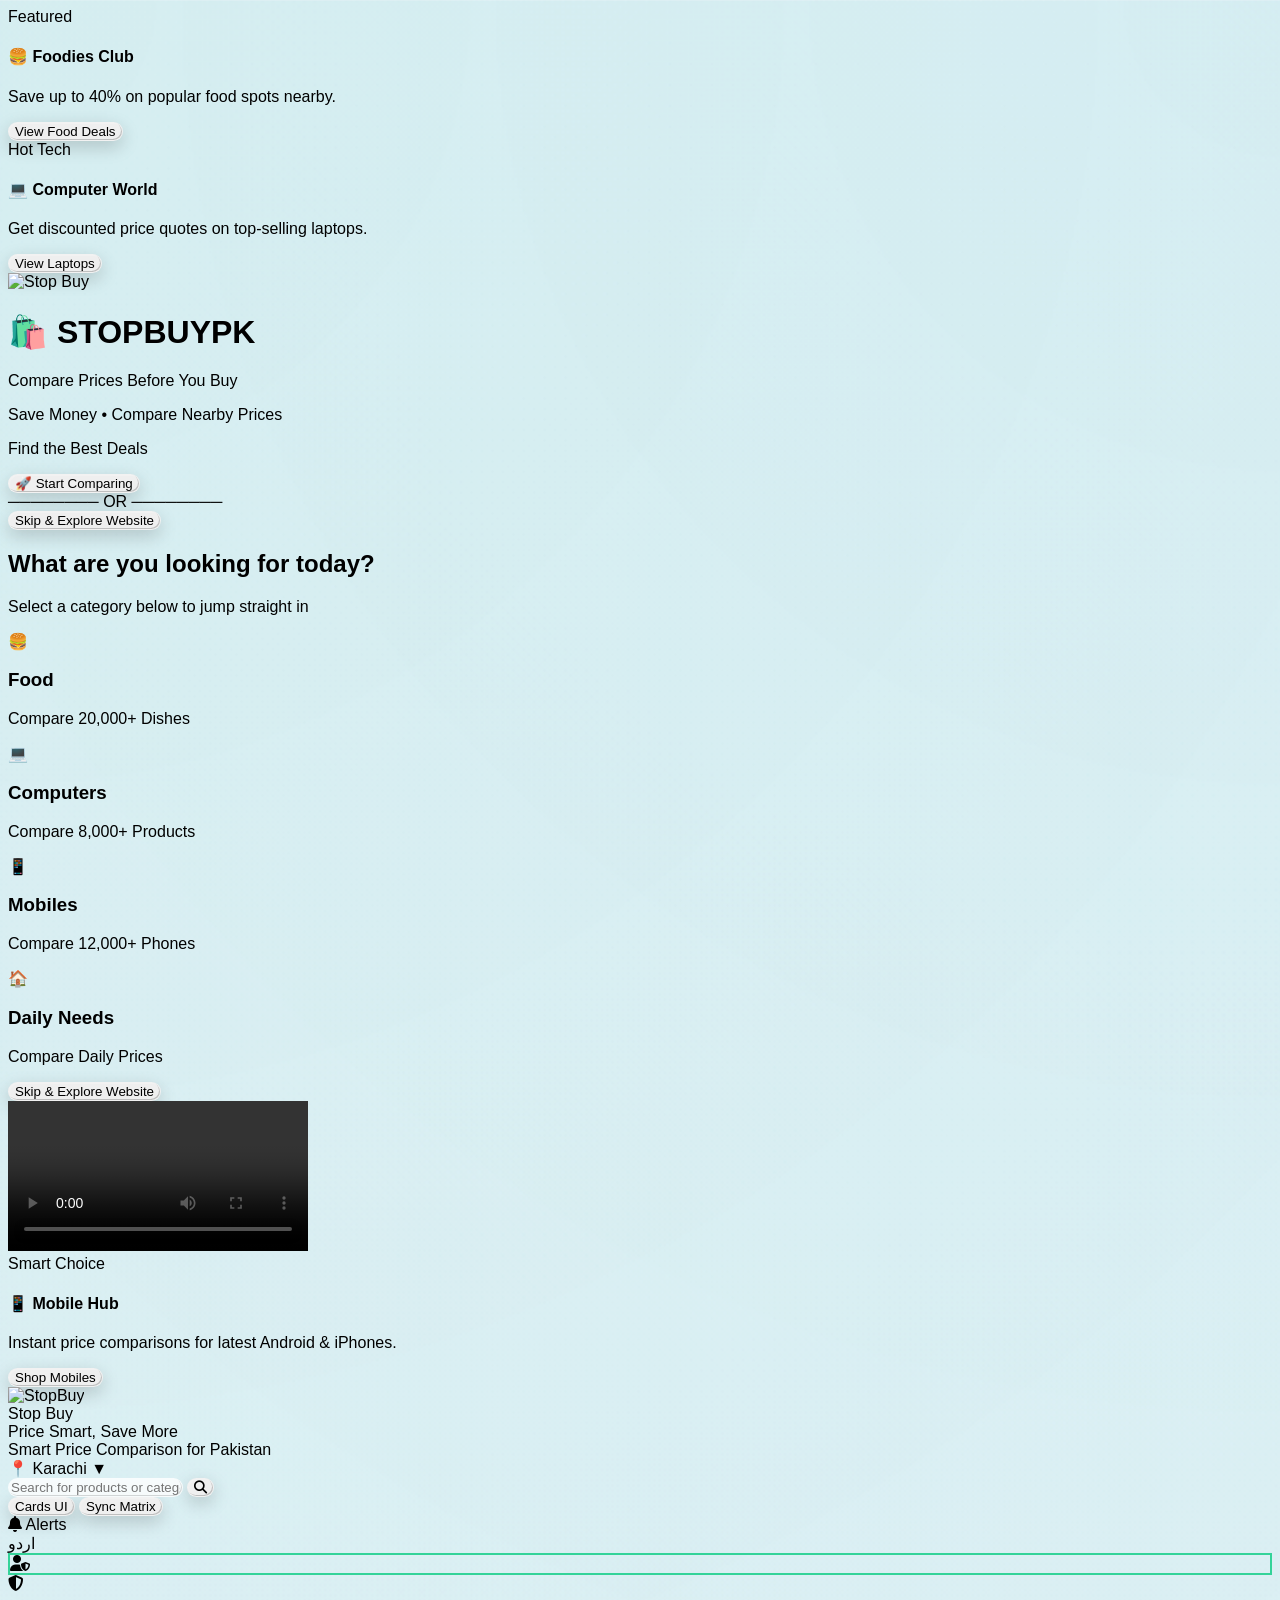
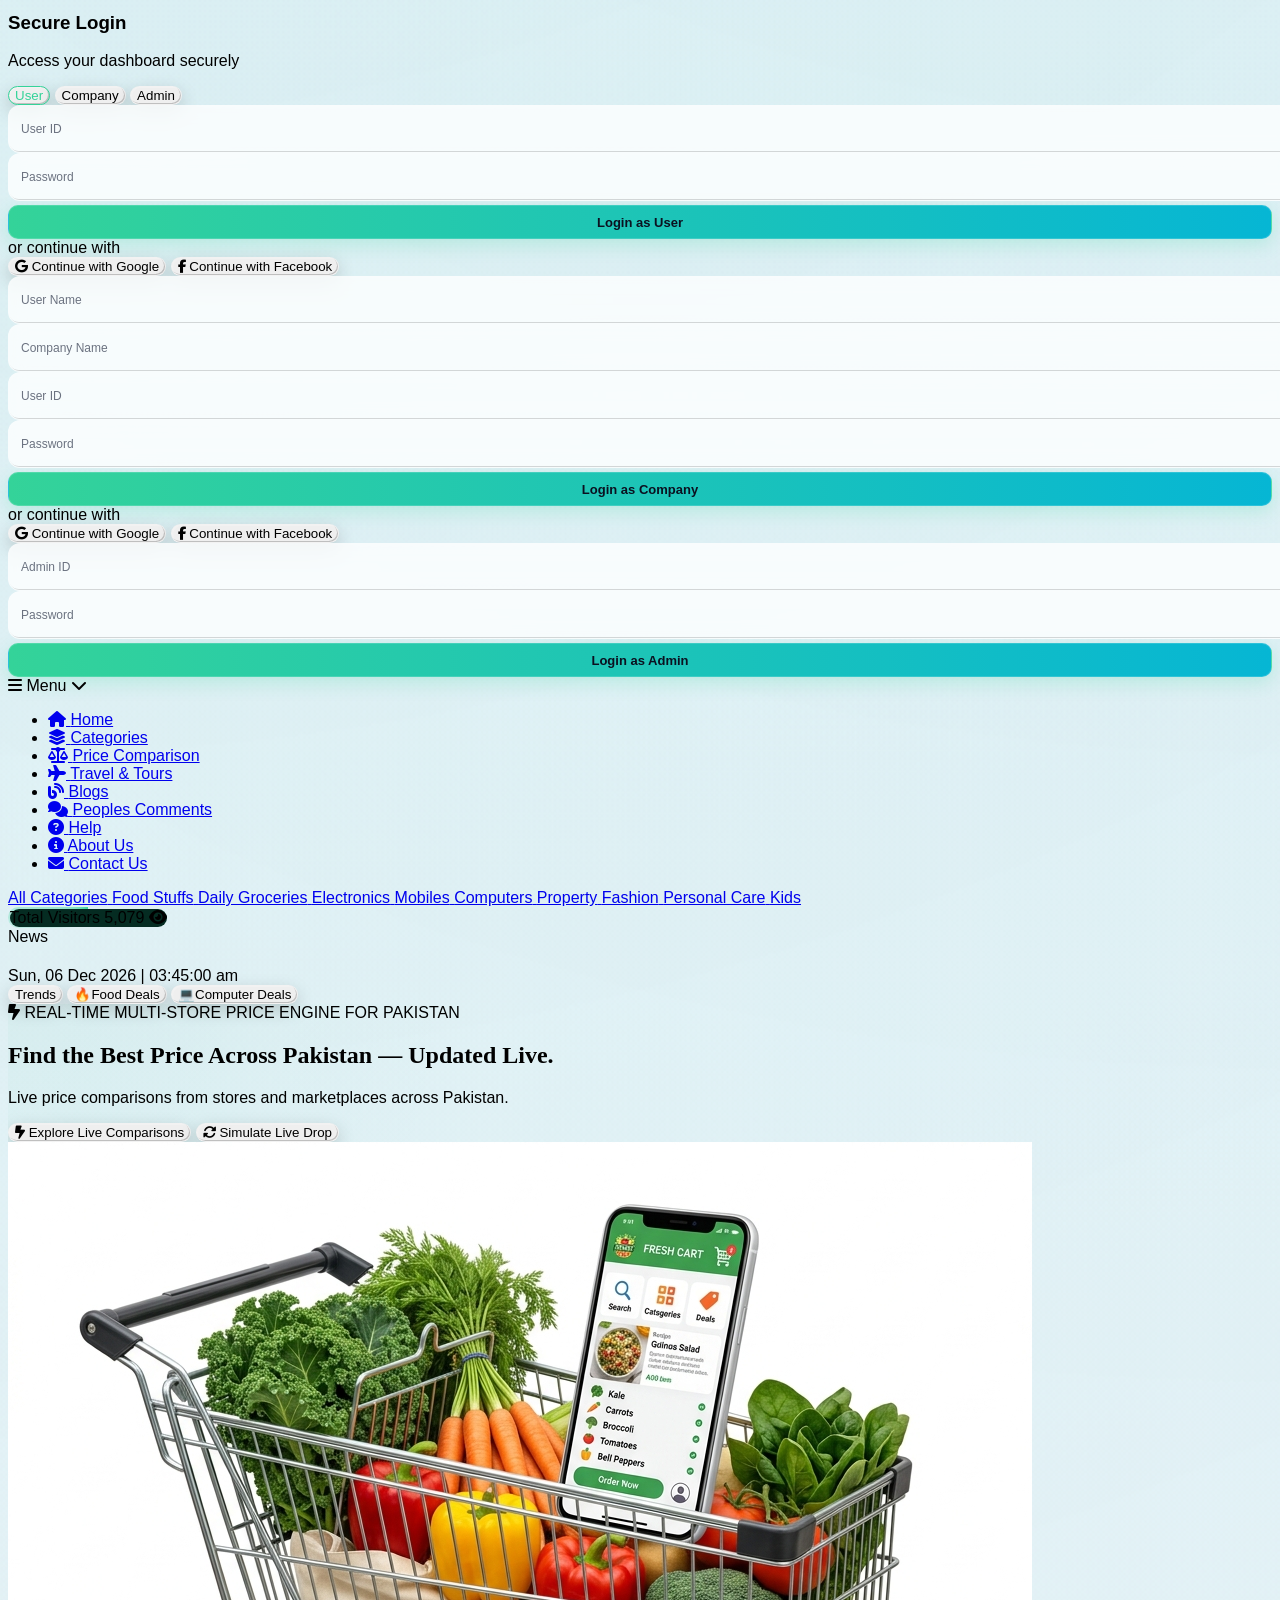
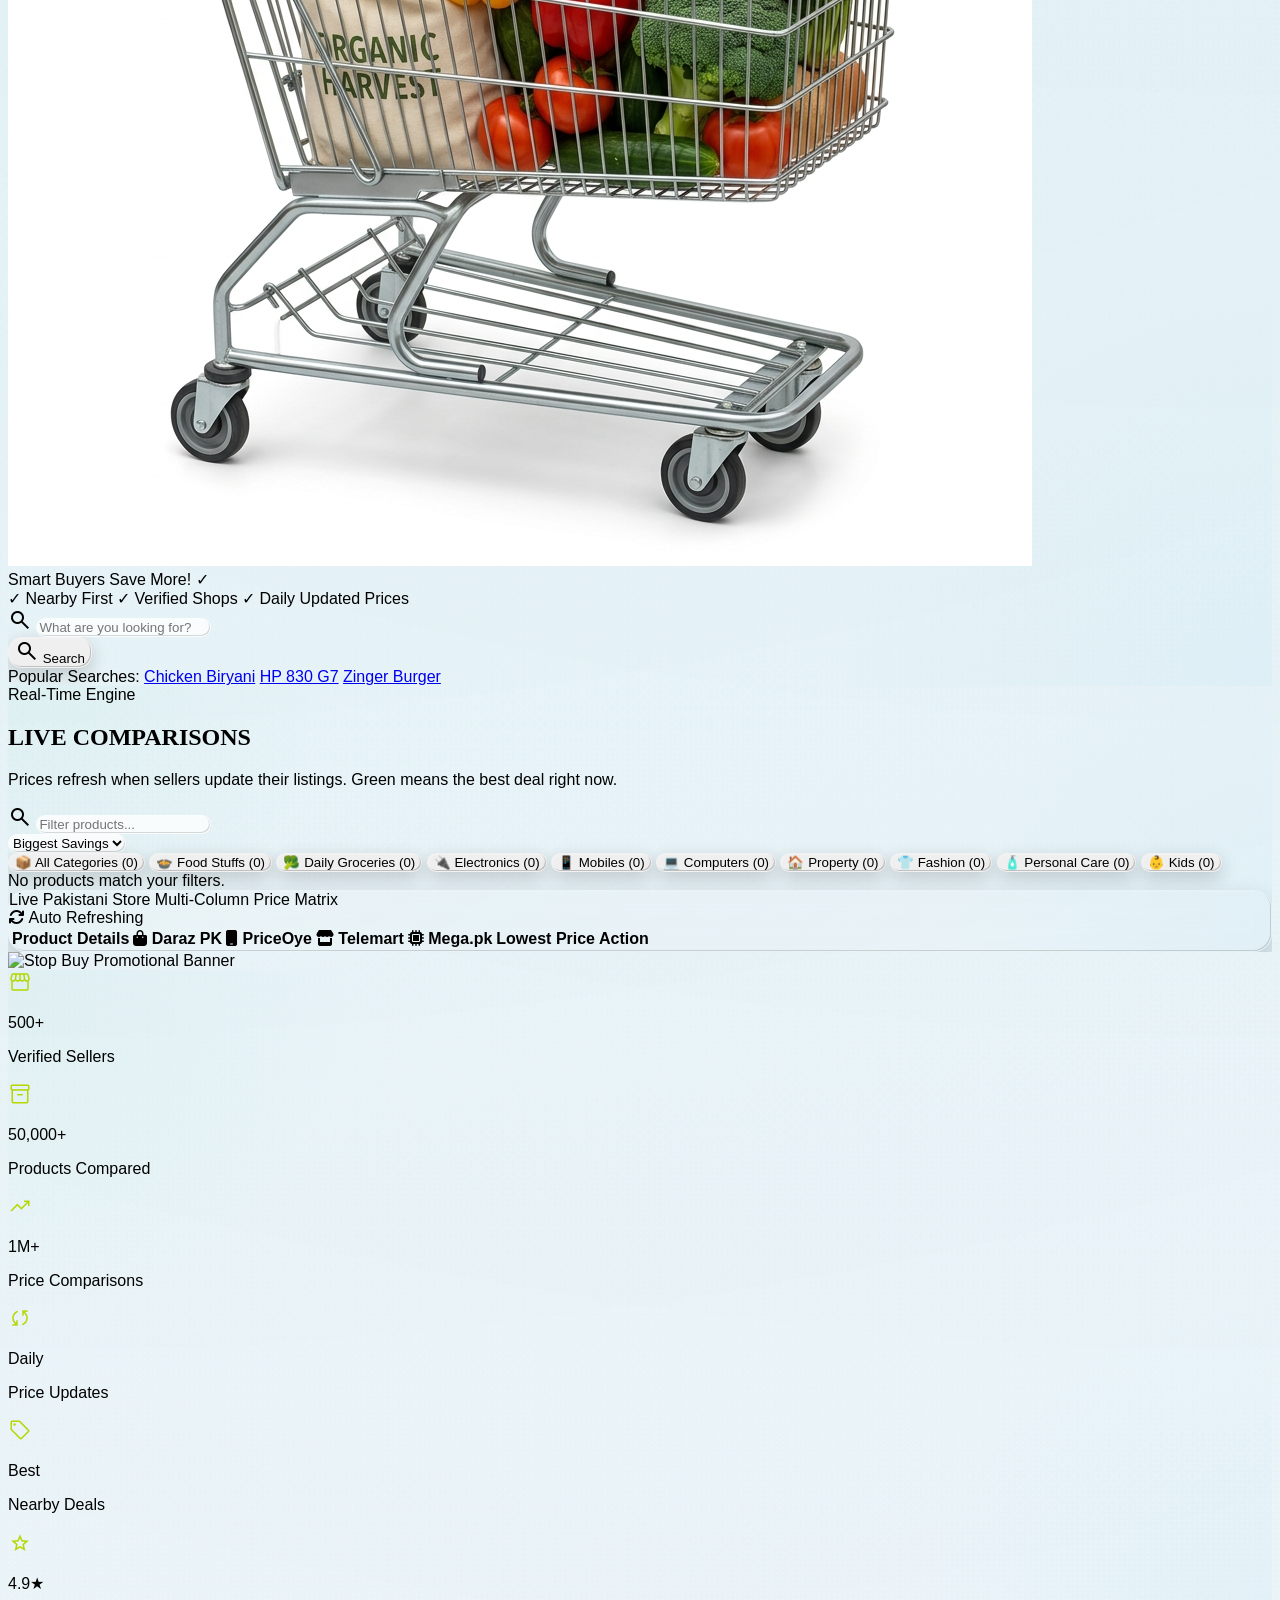
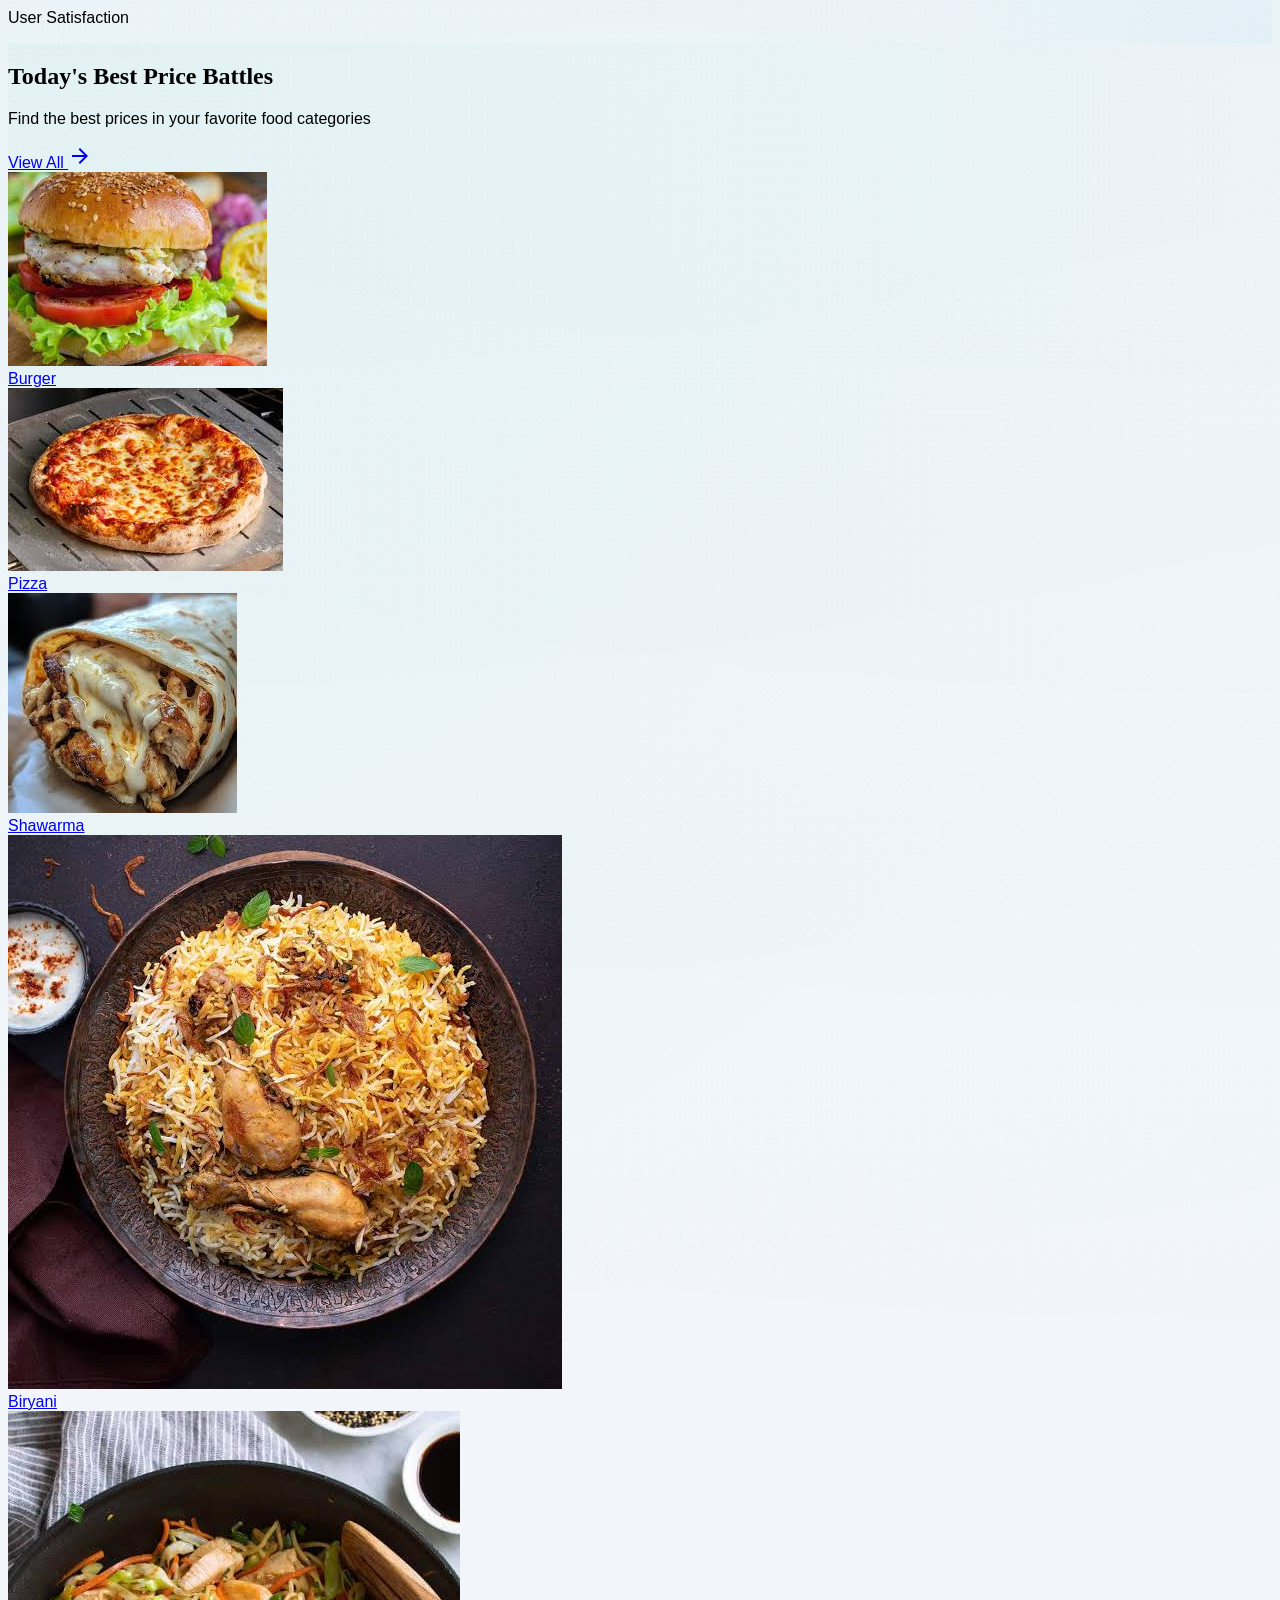
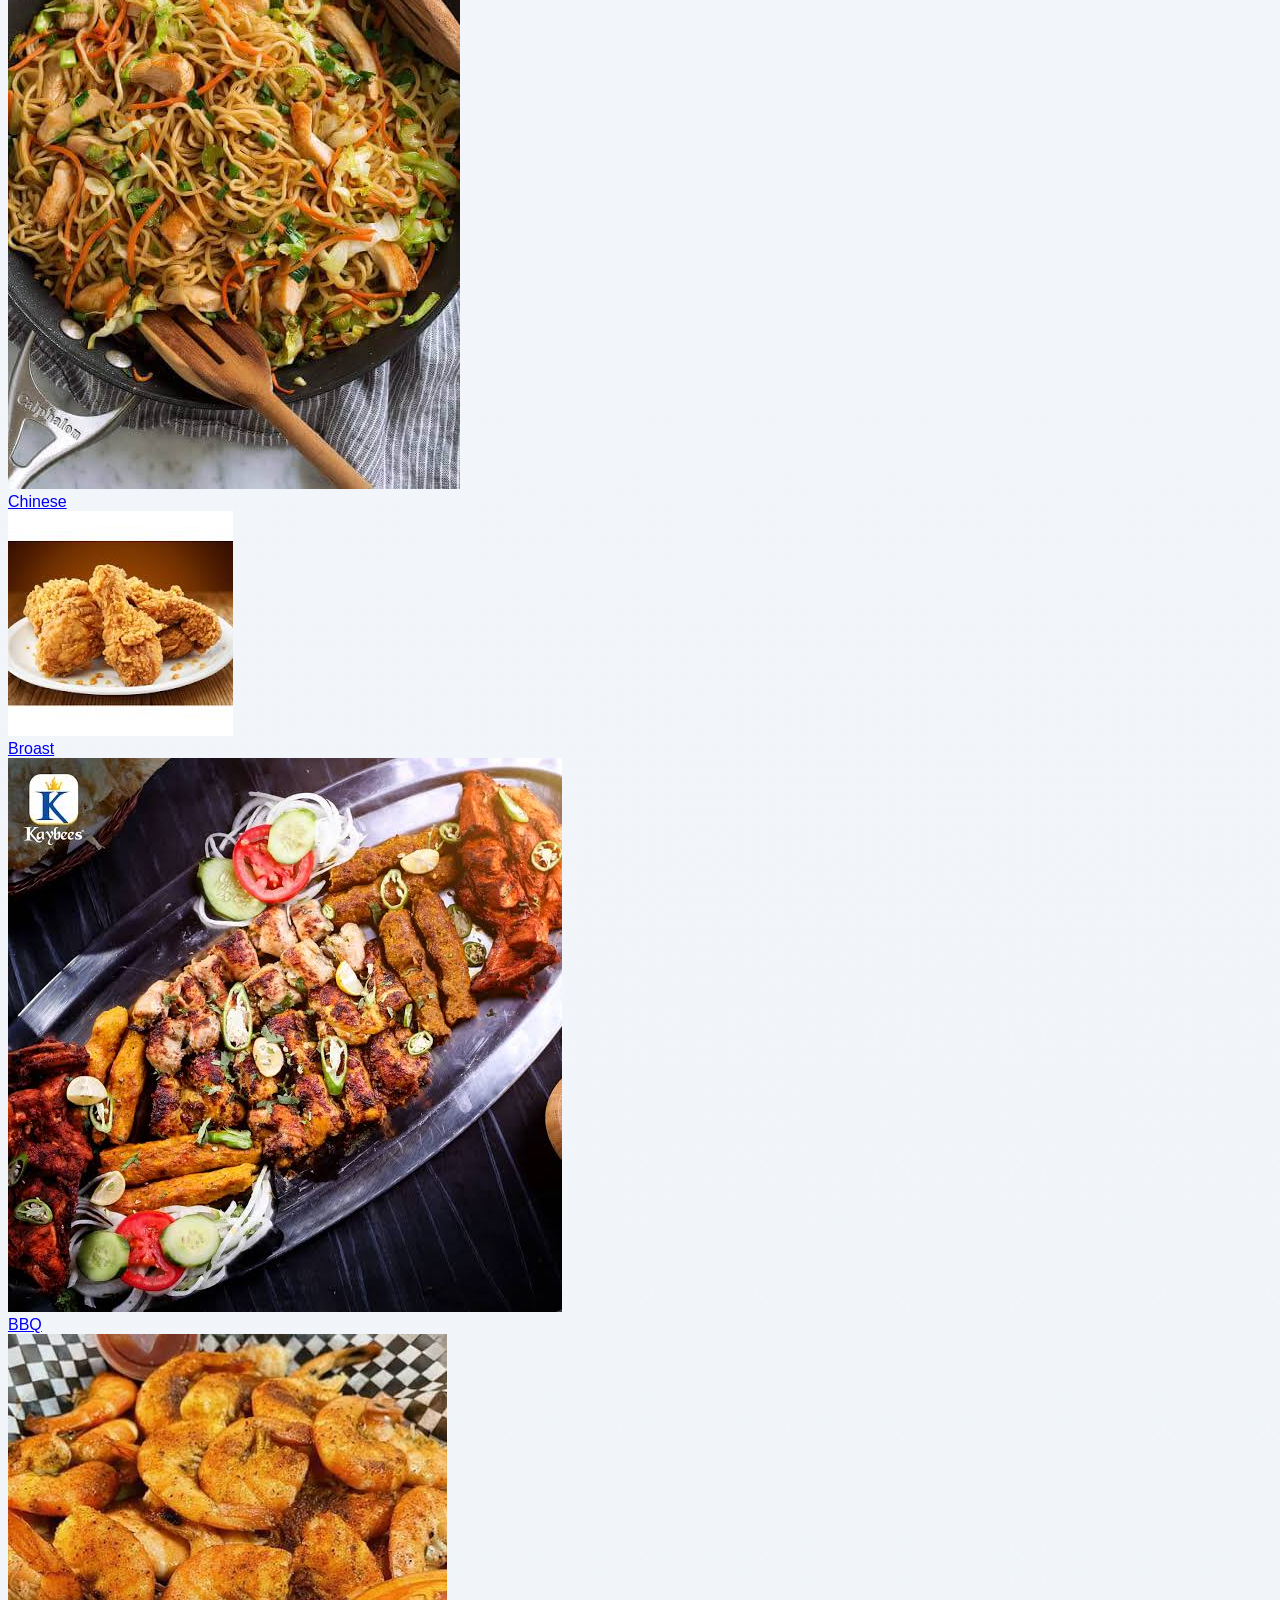
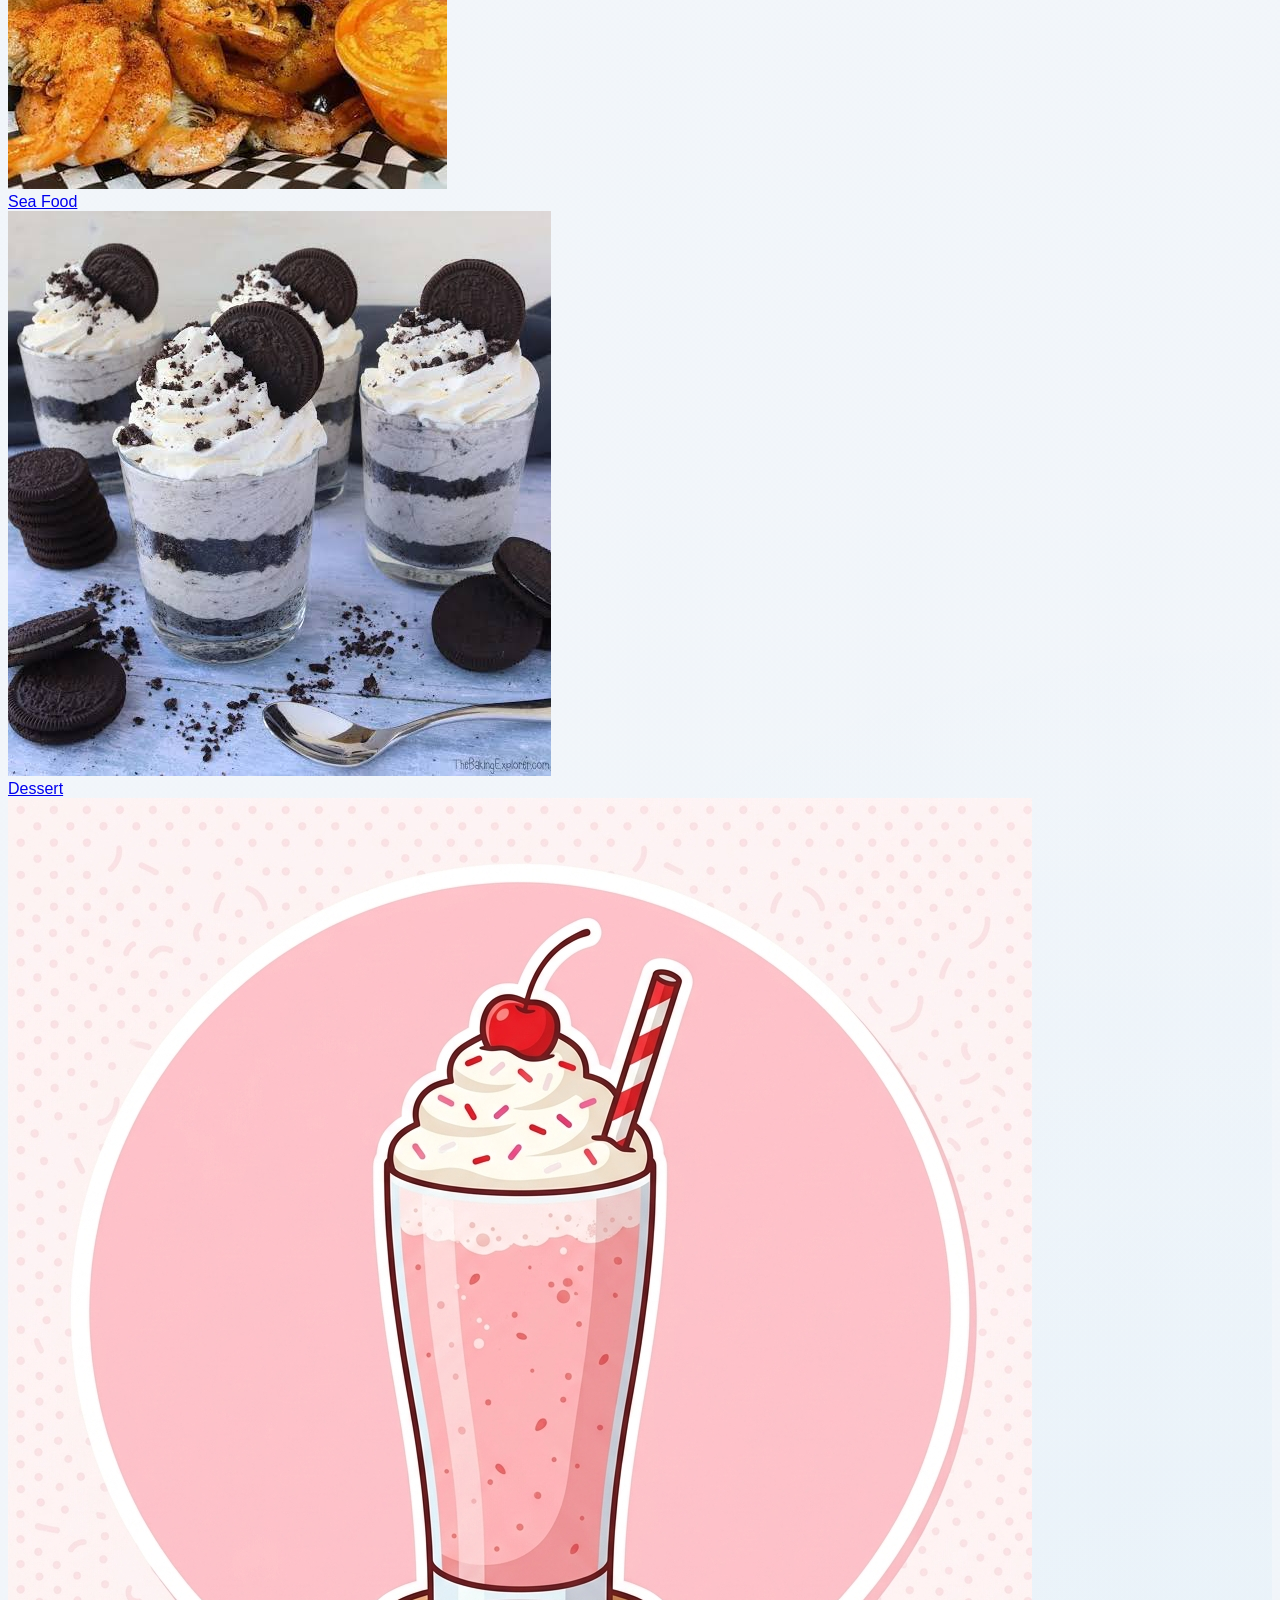
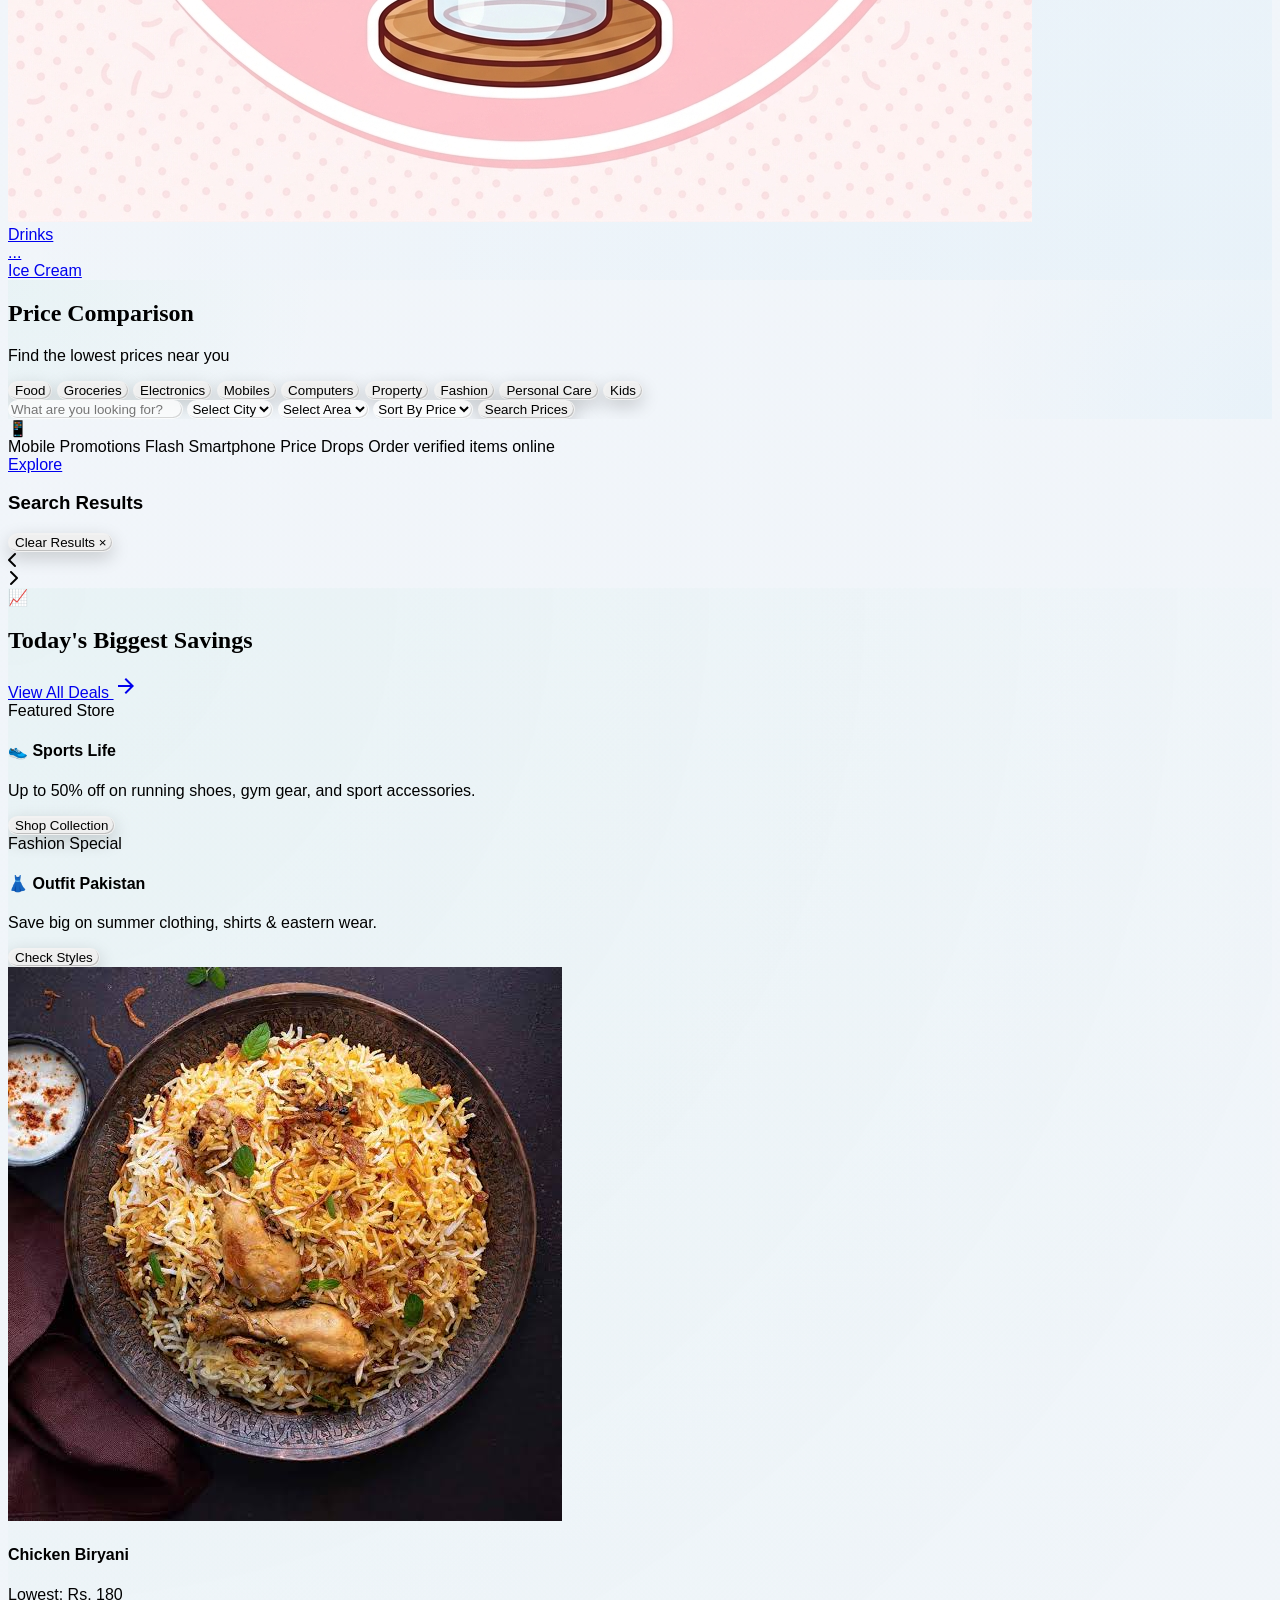
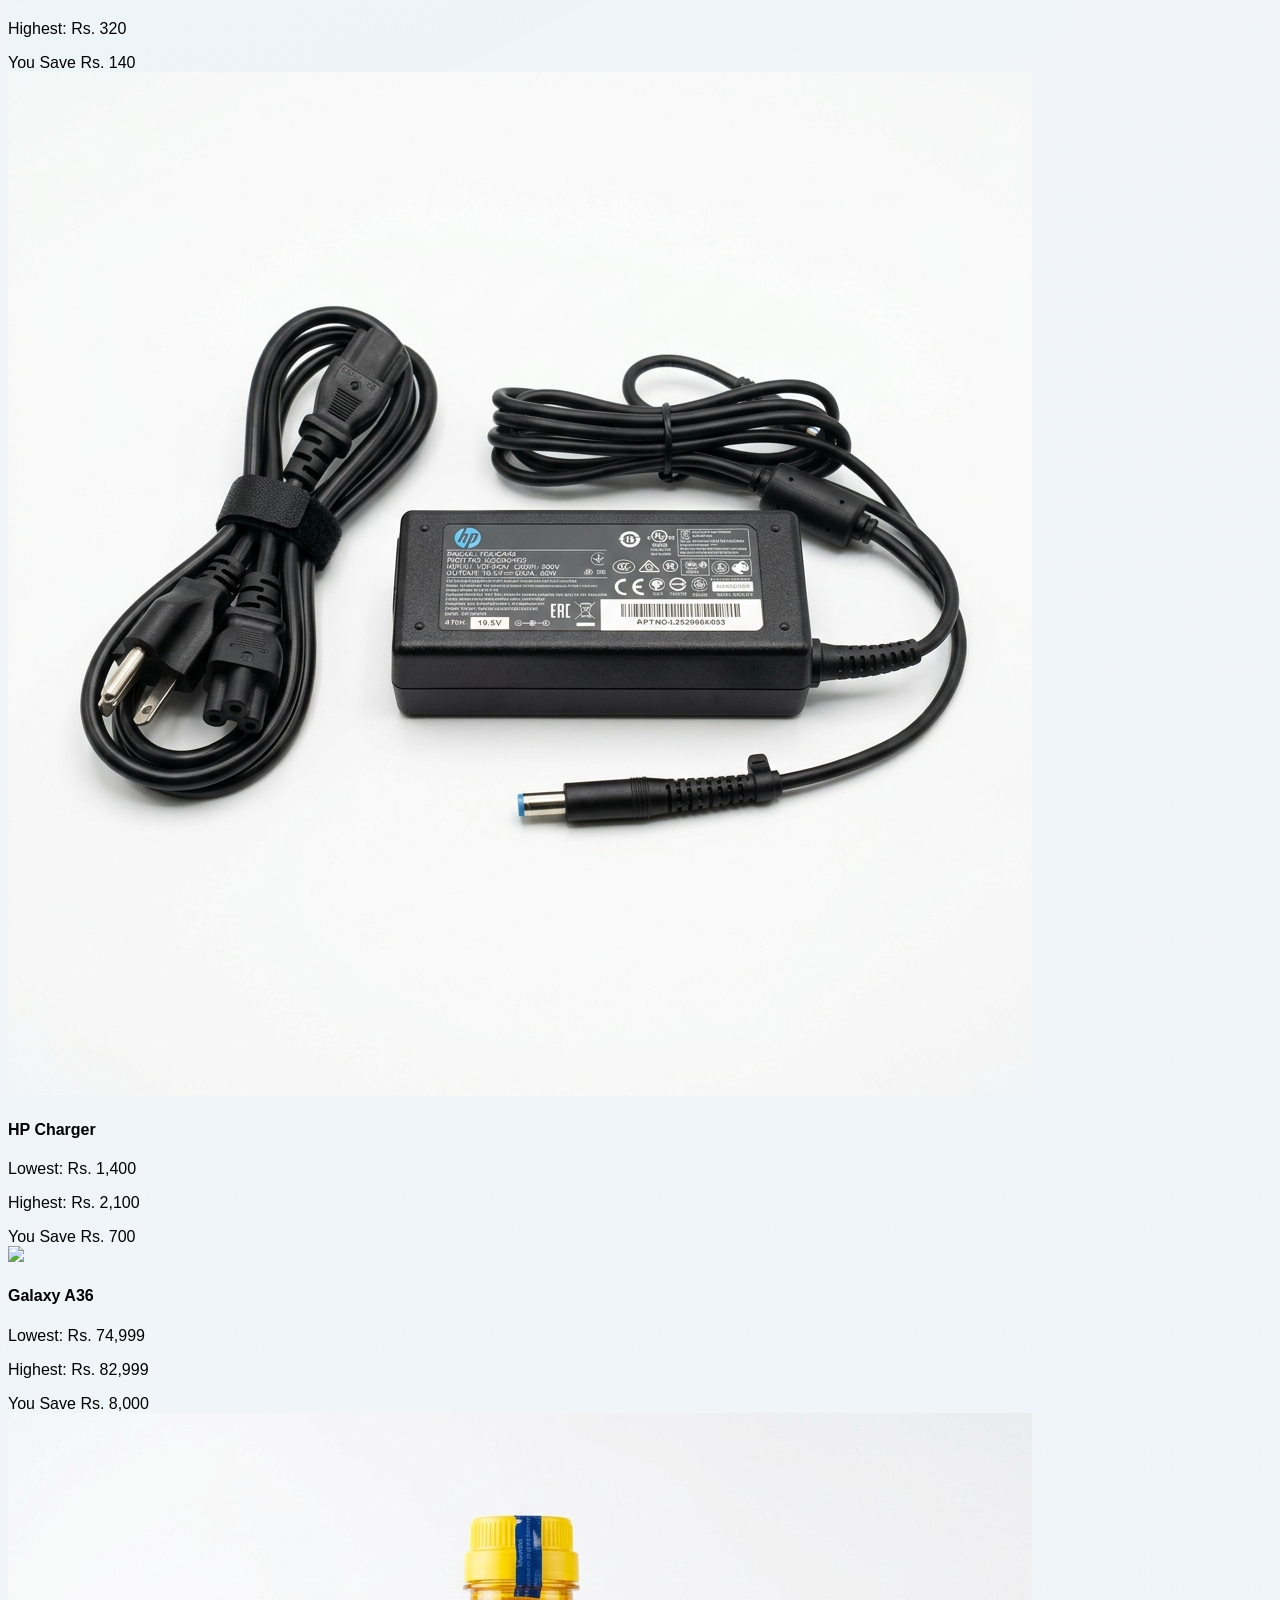
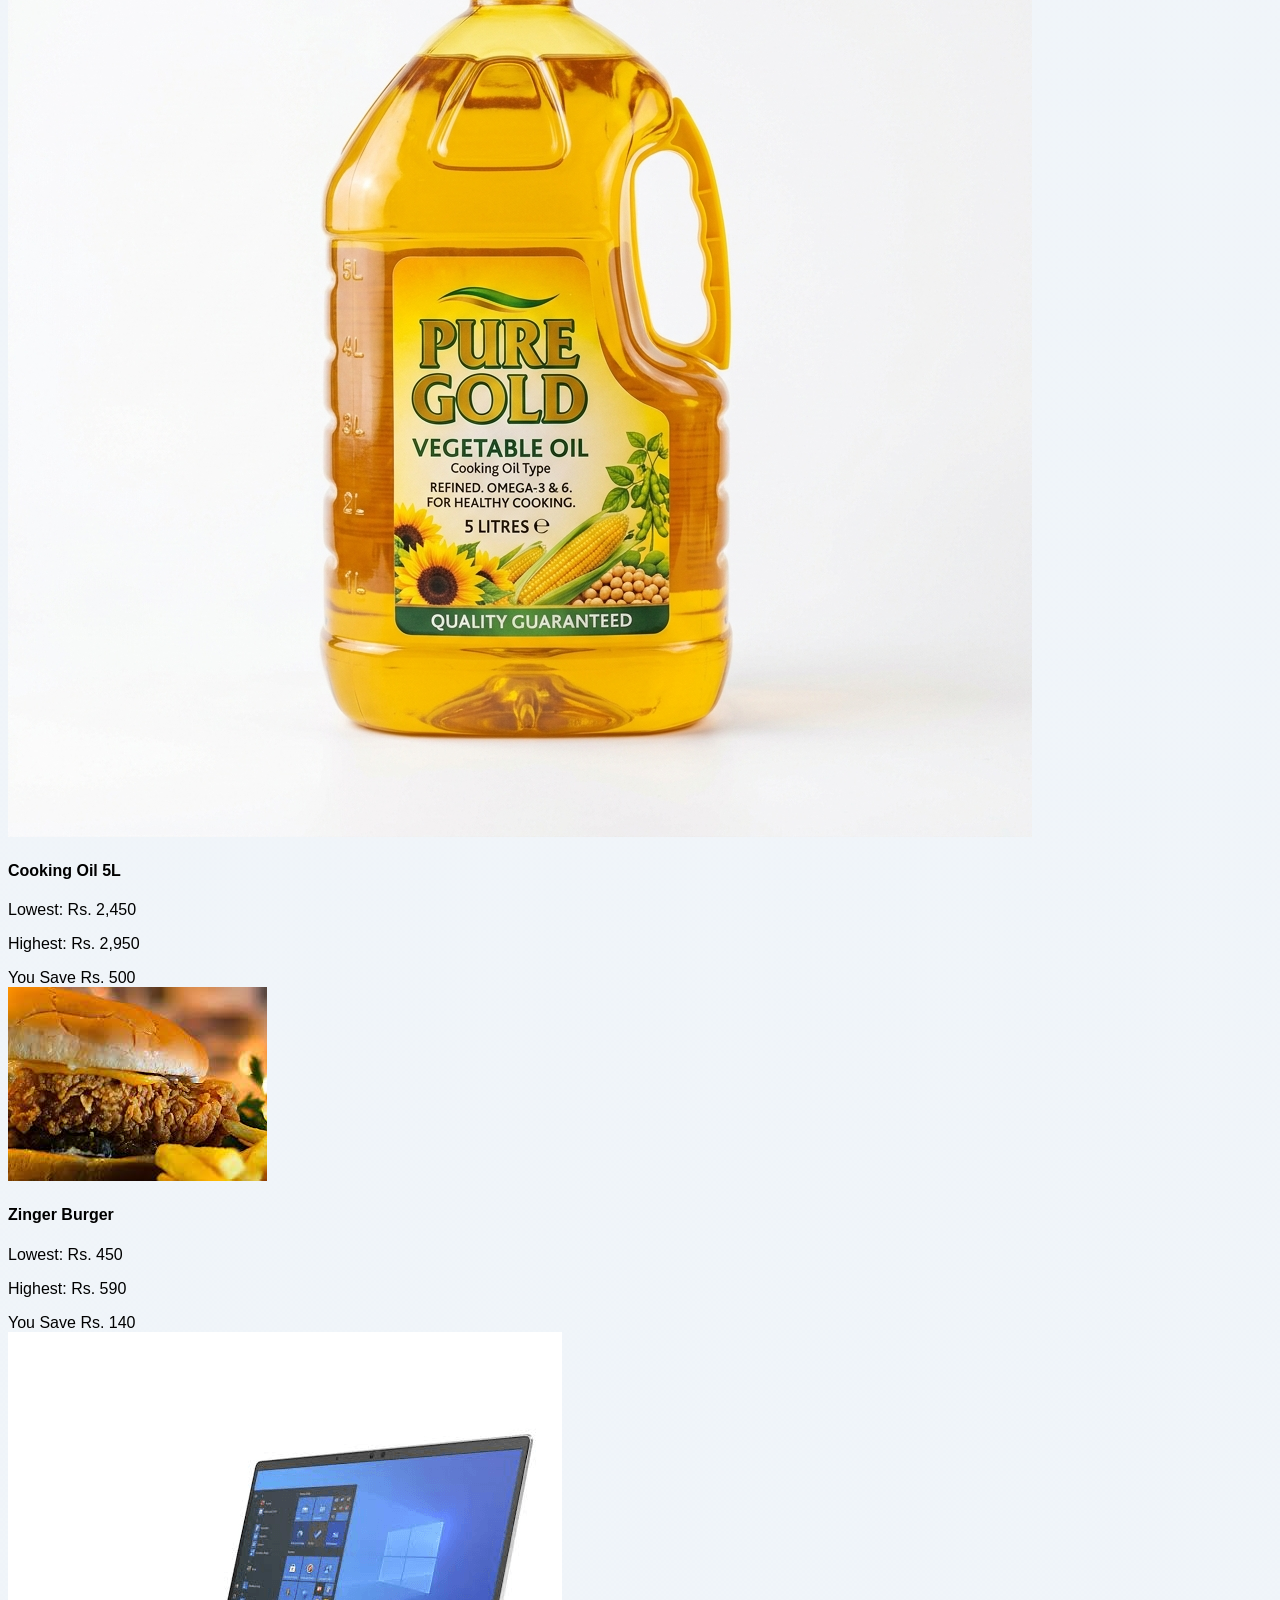
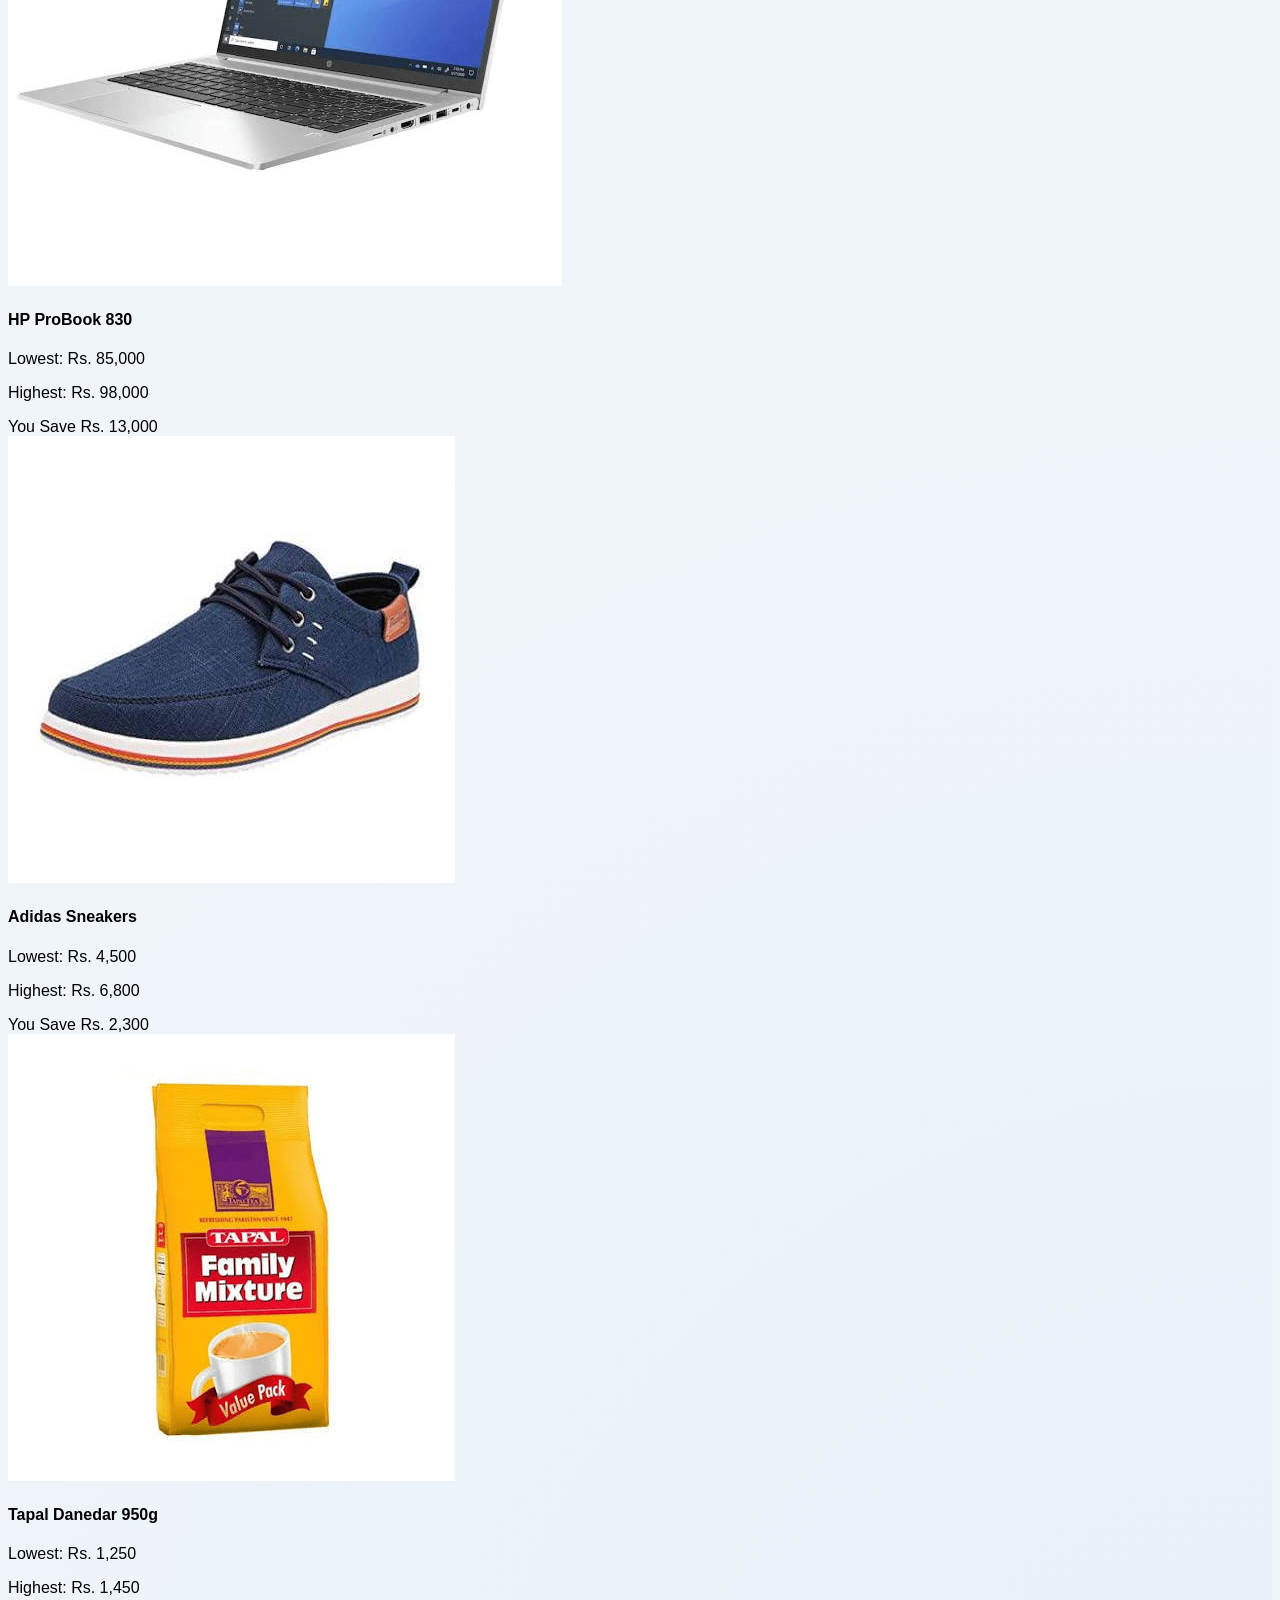
==== index.html @ 2e6b683e "Add files via upload" ====
<!DOCTYPE html>
<html lang="en">

<head>
    <meta charset="UTF-8">
    <meta name="viewport" content="width=device-width, initial-scale=1.0">
    <title>StopBuyPk - Pakistan's Smartest Price Comparison Platform</title>
    <script src="https://cdn.tailwindcss.com"></script>
    <script src="https://cdnjs.cloudflare.com/ajax/libs/html2canvas/1.4.1/html2canvas.min.js"></script>
    <link rel="stylesheet" href="https://cdnjs.cloudflare.com/ajax/libs/font-awesome/6.5.1/css/all.min.css">
    <link rel="stylesheet" href="css/style.css">
    <link rel="manifest" href="json/manifest.json">
    <link rel="icon" type="image/png" href="./favicon.png">

    <meta name="theme-color" content="#16a34a">

    <meta name="mobile-web-app-capable" content="yes">

    <style>
        @keyframes slideInFromRight {
            from {
                transform: translateX(30px);
                opacity: 0;
            }

            to {
                transform: translateX(0);
                opacity: 1;
            }
        }

        .animate-price-slide {
            animation: slideInFromRight 0.4s cubic-bezier(0.34, 1.56, 0.64, 1) forwards;
            opacity: 0;
        }

        .welcome-card {
            transition: all 0.3s cubic-bezier(0.4, 0, 0.2, 1);
        }
        .welcome-card:hover {
            transform: translateY(-8px) scale(1.05);
            box-shadow: 0 0 25px rgba(214, 28, 34, 0.4);
            border-color: #d61c22;
        }
    </style>
    <link
        href="https://fonts.googleapis.com/css2?family=Material+Symbols+Outlined:opsz,wght,FILL,GRAD@20..48,100..700,0..1,-50..200"
        rel="stylesheet" />
</head>

<body class="bg-[#F8FAF9] text-[#1F2937]">

    <!-- WELCOME & CATEGORY SELECTOR OVERLAY -->
    <div id="welcomeOverlay" class="fixed inset-0 z-[10000000] bg-slate-950/90 backdrop-blur-2xl flex items-center justify-center p-4 transition-opacity duration-500 opacity-0">
        
        <div class="max-w-6xl w-full flex flex-col lg:flex-row items-center justify-center gap-8">
            
            <!-- Left Overlay Banner Stack (300 x 250 px each) -->
            <div class="hidden lg:flex w-[300px] flex-col gap-4 shrink-0">
                <div class="w-full h-[250px] bg-slate-900 border border-slate-800 rounded-3xl p-5 flex flex-col justify-between text-white relative overflow-hidden shadow-2xl text-left">
                    <div class="absolute inset-0 bg-gradient-to-br from-red-500/25 to-slate-950 z-0"></div>
                    <div class="relative z-10 space-y-2">
                        <span class="text-[9px] font-black uppercase tracking-wider text-red-500 bg-red-500/10 px-2.5 py-0.5 rounded-full border border-red-500/20">Featured</span>
                        <h4 class="text-base font-extrabold mt-1">🍔 Foodies Club</h4>
                        <p class="text-xs text-slate-400">Save up to 40% on popular food spots nearby.</p>
                    </div>
                    <button onclick="skipWelcomeOverlay(); setTimeout(() => { const target = document.getElementById('price-comparison-widget'); if (target) { target.scrollIntoView({behavior: 'smooth', block: 'start'}); setTimeout(() => { document.querySelector('button[onclick*=\'food\']').click(); }, 600); } }, 500);" class="relative z-10 w-full py-2.5 bg-[#d61c22] hover:bg-red-700 text-white text-xs font-bold rounded-xl shadow-md transition duration-300">View Food Deals</button>
                </div>
                <div class="w-full h-[250px] bg-slate-900 border border-slate-800 rounded-3xl p-5 flex flex-col justify-between text-white relative overflow-hidden shadow-2xl text-left">
                    <div class="absolute inset-0 bg-gradient-to-br from-blue-500/25 to-slate-950 z-0"></div>
                    <div class="relative z-10 space-y-2">
                        <span class="text-[9px] font-black uppercase tracking-wider text-blue-400 bg-blue-500/10 px-2.5 py-0.5 rounded-full border border-blue-500/20">Hot Tech</span>
                        <h4 class="text-base font-extrabold mt-1">💻 Computer World</h4>
                        <p class="text-xs text-slate-400">Get discounted price quotes on top-selling laptops.</p>
                    </div>
                    <button onclick="skipWelcomeOverlay(); setTimeout(() => { const target = document.getElementById('price-comparison-widget'); if (target) { target.scrollIntoView({behavior: 'smooth', block: 'start'}); setTimeout(() => { document.querySelector('button[onclick*=\'laptops\']').click(); }, 600); } }, 500);" class="relative z-10 w-full py-2.5 bg-blue-600 hover:bg-blue-700 text-white text-xs font-bold rounded-xl shadow-md transition duration-300">View Laptops</button>
                </div>
            </div>

            <!-- Center Welcome Card container -->
            <div class="w-full max-w-md flex flex-col items-center justify-center relative shrink-0">
                <!-- Screen 1: Welcome -->
                <div id="welcomeScreen1" class="w-full bg-slate-900/95 border border-slate-800 rounded-3xl p-8 text-center shadow-2xl space-y-8 flex flex-col justify-center items-center transition-all duration-500 transform scale-90 opacity-0">
                    <div class="space-y-4">
                        <img src="./images/logo/stopbuy-logo.png" alt="Stop Buy" class="h-16 w-auto object-contain mx-auto animate-bounce mb-2" />
                        <h1 class="text-3xl sm:text-4xl font-black tracking-tight text-white">🛍️ STOPBUYPK</h1>
                        <p class="text-[#ef4444] font-extrabold text-lg sm:text-xl">Compare Prices Before You Buy</p>
                    </div>
                    
                    <div class="text-slate-400 text-sm font-semibold space-y-1">
                        <p>Save Money • Compare Nearby Prices</p>
                        <p>Find the Best Deals</p>
                    </div>
                    
                    <div class="w-full space-y-4">
                        <button onclick="goToWelcomeScreen2()" class="w-full py-3.5 bg-[#d61c22] hover:bg-red-700 text-white font-extrabold rounded-2xl transition-all duration-300 transform hover:scale-102 shadow-lg shadow-red-500/20 text-base flex items-center justify-center gap-2">
                            🚀 Start Comparing
                        </button>
                        
                        <div class="text-xs text-slate-500 font-bold">
                            ──────── OR ────────
                        </div>
                        
                        <button onclick="skipWelcomeOverlay()" class="text-[11px] uppercase tracking-wider font-extrabold text-slate-500 hover:text-red-400 transition-colors">
                            Skip & Explore Website
                        </button>
                    </div>
                </div>

                <!-- Screen 2: Category Selection -->
                <div id="welcomeScreen2" class="w-full bg-slate-900/95 border border-slate-800 rounded-3xl p-6 sm:p-8 text-center shadow-2xl space-y-6 transition-all duration-500 transform translate-y-8 opacity-0 hidden">
                    <div class="space-y-2">
                        <h2 class="text-2xl sm:text-3xl font-black text-white">What are you looking for today?</h2>
                        <p class="text-slate-400 text-xs sm:text-sm font-semibold">Select a category below to jump straight in</p>
                    </div>
                    
                    <!-- Grid of 4 categories -->
                    <div class="grid grid-cols-2 gap-4">
                        <!-- Food -->
                        <div onclick="selectWelcomeCategory('food')" class="welcome-card cursor-pointer border border-slate-800 bg-slate-950/40 rounded-2xl p-4 flex flex-col items-center justify-center text-center space-y-2">
                            <span class="text-4xl">🍔</span>
                            <h3 class="font-extrabold text-white text-sm sm:text-base tracking-wider uppercase">Food</h3>
                            <p class="text-[10px] sm:text-xs text-slate-400 font-bold">Compare 20,000+ Dishes</p>
                        </div>
                        
                        <!-- Computers -->
                        <div onclick="selectWelcomeCategory('computers')" class="welcome-card cursor-pointer border border-slate-800 bg-slate-950/40 rounded-2xl p-4 flex flex-col items-center justify-center text-center space-y-2">
                            <span class="text-4xl">💻</span>
                            <h3 class="font-extrabold text-white text-sm sm:text-base tracking-wider uppercase">Computers</h3>
                            <p class="text-[10px] sm:text-xs text-slate-400 font-bold">Compare 8,000+ Products</p>
                        </div>
                        
                        <!-- Mobiles -->
                        <div onclick="selectWelcomeCategory('mobiles')" class="welcome-card cursor-pointer border border-slate-800 bg-slate-950/40 rounded-2xl p-4 flex flex-col items-center justify-center text-center space-y-2">
                            <span class="text-4xl">📱</span>
                            <h3 class="font-extrabold text-white text-sm sm:text-base tracking-wider uppercase">Mobiles</h3>
                            <p class="text-[10px] sm:text-xs text-slate-400 font-bold">Compare 12,000+ Phones</p>
                        </div>
                        
                        <!-- Daily Needs -->
                        <div onclick="selectWelcomeCategory('daily-needs')" class="welcome-card cursor-pointer border border-slate-800 bg-slate-950/40 rounded-2xl p-4 flex flex-col items-center justify-center text-center space-y-2">
                            <span class="text-4xl">🏠</span>
                            <h3 class="font-extrabold text-white text-sm sm:text-base tracking-wider uppercase">Daily Needs</h3>
                            <p class="text-[10px] sm:text-xs text-slate-400 font-bold">Compare Daily Prices</p>
                        </div>
                    </div>
                    
                    <div class="pt-4 border-t border-slate-800 flex justify-center">
                        <button onclick="skipWelcomeOverlay()" class="text-[11px] uppercase tracking-wider font-extrabold text-slate-500 hover:text-red-400 transition-colors">
                            Skip & Explore Website
                        </button>
                    </div>
                </div>
            </div>

            <!-- Right Overlay Banner Stack (300 x 250 px each) -->
            <div class="hidden lg:flex w-[300px] flex-col gap-4 shrink-0">
                <!-- Raw Video Banner with Audio -->
                <div class="w-full h-[250px] bg-slate-900 border border-slate-800 rounded-3xl overflow-hidden shadow-2xl relative">
                    <video autoplay controls playsinline class="w-full h-full object-cover">
                        <source src="./images/videos/price-comparison-02.mp4" type="video/mp4">
                    </video>
                </div>
                <div class="w-full h-[250px] bg-slate-900 border border-slate-800 rounded-3xl p-5 flex flex-col justify-between text-white relative overflow-hidden shadow-2xl text-left">
                    <div class="absolute inset-0 bg-gradient-to-br from-amber-500/25 to-slate-950 z-0"></div>
                    <div class="relative z-10 space-y-2">
                        <span class="text-[9px] font-black uppercase tracking-wider text-amber-400 bg-amber-500/10 px-2.5 py-0.5 rounded-full border border-amber-500/20">Smart Choice</span>
                        <h4 class="text-base font-extrabold mt-1">📱 Mobile Hub</h4>
                        <p class="text-xs text-slate-400">Instant price comparisons for latest Android & iPhones.</p>
                    </div>
                    <button onclick="skipWelcomeOverlay(); setTimeout(() => { const target = document.getElementById('price-comparison-widget'); if (target) { target.scrollIntoView({behavior: 'smooth', block: 'start'}); setTimeout(() => { document.querySelector('button[onclick*=\'mobiles\']').click(); }, 600); } }, 500);" class="relative z-10 w-full py-2.5 bg-amber-600 hover:bg-amber-700 text-white text-xs font-bold rounded-xl shadow-md transition duration-300">Shop Mobiles</button>
                </div>
            </div>

        </div>
    </div>

    <!-- Top Navigation Bar -->
    <nav class="bg-[#0f2249] text-white sticky top-0 z-[99999]">
        <div
            class="max-w-screen-2xl mx-auto px-4 py-2 sm:py-0 sm:h-[60px] flex flex-wrap sm:flex-nowrap items-center justify-between gap-y-3 gap-x-2 sm:gap-4">

            <!-- LEFT: Logo -->
            <div class="flex items-center gap-2 flex-shrink-0 order-1 sm:order-none">

                <div class="bg-white p-1 rounded-xl shadow-sm w-9 h-9 sm:w-10 sm:h-10 flex items-center justify-center">
                    <img src="./images/logo/stopbuy-logo.png" alt="StopBuy"
                        class="h-6 w-6 sm:h-7 sm:w-7 object-contain">
                </div>

                <div class="flex flex-col leading-tight">
                    <div class="flex items-center gap-2">
                        <span class="font-bold text-lg sm:text-xl tracking-tight">
                            <span class="text-white">Stop</span> <span class="text-[#d61c22]">Buy</span>
                        </span>

                        <div
                            class="hidden md:block border border-[#1e293b] bg-slate-800/40 text-[#f87171] px-2 py-[2px] rounded text-[10px] font-semibold tracking-wide">
                            <span class="lang-en">Price Smart, Save More</span><span class="lang-ur">سمارٹ قیمت، زیادہ
                                بچت</span>
                        </div>
                    </div>

                    <span class="hidden md:block text-[11px] text-gray-300 mt-0.5">
                        <span class="lang-en">Smart Price Comparison for Pakistan</span><span class="lang-ur">پاکستان کے
                            لیے سمارٹ پرائس کیئر</span>
                    </span>
                </div>
            </div>

            <!-- CENTER: Location & Search -->
            <div class="order-3 sm:order-none w-full sm:w-auto flex items-center gap-3 justify-center sm:flex-1">
                <!-- Location -->
                <div class="hidden lg:flex items-center gap-1 text-slate-700 text-sm bg-slate-100 px-3 py-1.5 rounded-full border border-slate-200 cursor-pointer hover:bg-slate-200 transition whitespace-nowrap flex-shrink-0"
                    onclick="showLocationModal()" id="locationBox">
                    <span>📍</span>
                    <span class="font-medium" id="current-location"><span class="lang-en">Detecting...</span><span
                            class="lang-ur">تلاش کر رہا ہے...</span></span>
                    <span class="text-[0.6rem] ml-1">▼</span>
                </div>

                <!-- Search Bar -->
                <div class="w-full max-w-md relative hidden sm:block">
                    <input type="text" placeholder="Search for products or categories..."
                        class="w-full bg-white text-gray-800 text-sm px-4 py-2 rounded-full border border-transparent focus:outline-none focus:ring-2 focus:ring-emerald-400 focus:border-transparent shadow-sm">
                    <button
                        class="absolute right-1 top-1/2 -translate-y-1/2 w-7 h-7 flex items-center justify-center bg-emerald-600 text-white rounded-full hover:bg-emerald-700 transition-colors">
                        <i class="fas fa-search text-xs"></i>
                    </button>
                </div>
            </div>

            <!-- RIGHT: Actions -->
            <div class="flex items-center gap-1 sm:gap-2 flex-shrink-0 order-2 sm:order-none">

                <!-- View Design Mode Toggle: Modern Cards vs Live Sync Matrix -->
                <div class="bg-[#111827] p-1 rounded-xl border border-slate-800 flex items-center">
                    <button id="viewCardsBtn" onclick="switchDesignView('cards')"
                        class="px-2 sm:px-2.5 py-1.5 rounded-lg text-[10px] sm:text-xs font-semibold bg-emerald-600 text-white transition-all">
                        Cards UI
                    </button>
                    <button id="viewMatrixBtn" onclick="switchDesignView('matrix')"
                        class="px-2 sm:px-2.5 py-1.5 rounded-lg text-[10px] sm:text-xs font-semibold text-slate-400 hover:text-white transition-all">
                        Sync Matrix
                    </button>
                </div>


                <!-- Alerts -->
                <div onclick="showAlertsModal()"
                    class="relative flex items-center gap-1.5 px-2 sm:px-3 h-[38px] hover:bg-white/10 rounded-xl cursor-pointer text-sm">
                    <i class="fas fa-bell text-emerald-400"></i>
                    <span class="hidden md:inline">Alerts</span>
                    <span id="alertsCountBadge" style="display: none;"
                        class="absolute top-0 sm:-top-1 right-0 sm:-right-1 bg-red-500 text-white text-[9px] sm:text-[10px] w-3.5 h-3.5 sm:w-4 sm:h-4 flex items-center justify-center rounded-full">0</span>
                </div>

                <!-- Language Toggle -->
                <div onclick="toggleLanguage()" id="lang-toggle-btn"
                    class="flex items-center justify-center w-[60px] sm:w-[70px] h-[34px] sm:h-[38px] bg-white/10 hover:bg-white/20 rounded-full text-[13px] sm:text-sm font-medium cursor-pointer transition-colors"
                    title="Switch to Urdu">
                    <span id="lang-toggle-text" class="text-center">اردو</span>
                </div>

                <!-- LOGIN PROFILE -->
                <div class="relative group z-[100000]">

                    <!-- ICON -->
                    <div
                        class="login-icon-container flex items-center justify-center w-[34px] h-[34px] sm:w-[42px] sm:h-[42px] rounded-full cursor-pointer bg-white/5 border border-white/10 hover:border-emerald-400/40 hover:bg-white/10 transition-all duration-300 shadow-lg hover:shadow-emerald-500/20">

                        <i
                            class="fas fa-user-shield text-emerald-400 text-sm sm:text-lg transition-transform duration-300 group-hover:scale-110"></i>
                    </div>

                    <!-- DROPDOWN -->
                    <div
                        class="absolute right-0 rtl:left-0 rtl:right-auto top-full mt-3 w-[320px] max-h-[85vh] overflow-y-auto bg-[#0B1120]/95 backdrop-blur-2xl rounded-3xl shadow-[0_15px_50px_rgba(0,0,0,0.45)] border border-white/10 opacity-0 invisible group-hover:opacity-100 group-hover:visible focus-within:opacity-100 focus-within:visible transition-all duration-300 text-left rtl:text-right z-50 translate-y-2 group-hover:translate-y-0 custom-scrollbar">

                        <!-- TOP HEADER -->
                        <div
                            class="px-5 py-3 border-b border-white/10 bg-gradient-to-r from-emerald-500/10 to-cyan-500/10">

                        <div class="flex items-center gap-3">

                            <div
                                class="w-10 h-10 rounded-2xl bg-gradient-to-br from-emerald-400 to-cyan-500 flex items-center justify-center shadow-lg shrink-0">

                                <i class="fas fa-shield-halved text-gray-900 text-base"></i>

                            </div>

                            <div>
                                <h3 class="text-white text-xs sm:text-sm font-semibold">
                                    Secure Login
                                </h3>

                                <p class="text-gray-400 text-[10px] sm:text-xs">
                                    Access your dashboard securely
                                </p>
                            </div>
                        </div>
                    </div>

                    <!-- TABS -->
                    <div class="grid grid-cols-3 border-b border-white/10">
                        <!-- USER -->
                        <button onclick="switchLoginTab('user')" id="tab-user"
                            class="login-tab active-tab py-2 text-sm font-semibold text-emerald-400 border-b-2 border-emerald-400 transition-all duration-300 hover:bg-white/5">
                            User
                        </button>

                        <!-- COMPANY -->
                        <button onclick="switchLoginTab('company')" id="tab-company"
                            class="login-tab py-2 text-sm font-semibold text-gray-400 hover:text-white hover:bg-white/5 transition-all duration-300">
                            Company
                        </button>

                        <!-- ADMIN -->
                        <button onclick="switchLoginTab('admin')" id="tab-admin"
                            class="login-tab py-2 text-sm font-semibold text-gray-400 hover:text-white hover:bg-white/5 transition-all duration-300">
                            Admin
                        </button>
                    </div>

                    <!-- FORM AREA -->
                    <div class="p-3.5">

                        <!-- USER FORM -->
                        <div id="form-user" class="space-y-2">

                            <input type="text"
                                id="user-login-id"
                                placeholder="User ID"
                                class="login-input">

                            <input type="password"
                                id="user-login-password"
                                placeholder="Password"
                                class="login-input">

                            <button type="button"
                                onclick="loginUser()"
                                class="login-btn">
                                Login as User
                            </button>

                            <!-- SOCIAL LOGIN -->
                            <div class="flex items-center gap-2 my-2">
                                <div class="flex-1 h-px bg-white/10"></div>
                                <span class="text-gray-500 text-[11px] uppercase">or continue with</span>
                                <div class="flex-1 h-px bg-white/10"></div>
                            </div>

                            <button type="button"
                                onclick="loginWithGoogle('user')"
                                class="w-full flex items-center justify-center gap-2 py-2 rounded-xl
                                       bg-white text-gray-800 text-sm font-semibold
                                       hover:bg-gray-100 transition-all">
                                <i class="fab fa-google text-red-500"></i>
                                Continue with Google
                            </button>

                            <button type="button"
                                onclick="loginWithFacebook('user')"
                                class="w-full flex items-center justify-center gap-2 py-2 rounded-xl
                                       bg-[#1877F2] text-white text-sm font-semibold
                                       hover:bg-[#166FE5] transition-all">
                                <i class="fab fa-facebook-f"></i>
                                Continue with Facebook
                            </button>

                        </div>

                        <!-- COMPANY FORM -->
                        <div id="form-company" class="space-y-2 hidden">

                            <input type="text"
                                id="company-user-name"
                                placeholder="User Name"
                                class="login-input">

                            <input type="text"
                                id="company-name"
                                placeholder="Company Name"
                                class="login-input">

                            <input type="text"
                                id="company-login-id"
                                placeholder="User ID"
                                class="login-input">

                            <input type="password"
                                id="company-login-password"
                                placeholder="Password"
                                class="login-input">

                            <button type="button"
                                onclick="loginCompany()"
                                class="login-btn">
                                Login as Company
                            </button>

                            <!-- SOCIAL LOGIN -->
                            <div class="flex items-center gap-2 my-2">
                                <div class="flex-1 h-px bg-white/10"></div>
                                <span class="text-gray-500 text-[11px] uppercase">or continue with</span>
                                <div class="flex-1 h-px bg-white/10"></div>
                            </div>

                            <button type="button"
                                onclick="loginWithGoogle('company')"
                                class="w-full flex items-center justify-center gap-2 py-2 rounded-xl
                                       bg-white text-gray-800 text-sm font-semibold
                                       hover:bg-gray-100 transition-all">
                                <i class="fab fa-google text-red-500"></i>
                                Continue with Google
                            </button>

                            <button type="button"
                                onclick="loginWithFacebook('company')"
                                class="w-full flex items-center justify-center gap-2 py-2 rounded-xl
                                       bg-[#1877F2] text-white text-sm font-semibold
                                       hover:bg-[#166FE5] transition-all">
                                <i class="fab fa-facebook-f"></i>
                                Continue with Facebook
                            </button>

                        </div>

                            <!-- ADMIN FORM -->
                            <div id="form-admin" class="space-y-2.5 hidden">

                                <input type="text" placeholder="Admin ID" class="login-input">

                                <input type="password" placeholder="Password" class="login-input">

                                <button type="button" onclick="loginAdmin()" class="login-btn">
                                    Login as Admin
                                </button>
                            </div>
                        </div>
                    </div>
                </div>
            </div>
        </div>

        <!-- Category Bar -->
        <div class="bg-[#052C22] px-4 flex items-center relative z-50 h-[36px]">

            <!-- Quick Links Dropdown -->
            <div class="relative group flex-shrink-0 text-white mr-4 z-[100000]">
                <!-- Trigger -->
                <div
                    class="px-2 py-1 hover:bg-white/10 rounded-2xl cursor-pointer text-xs xl:text-[13px] font-medium flex items-center gap-1">
                    <i class="fas fa-bars"></i>
                    <span>Menu</span>
                    <i class="fas fa-chevron-down text-[10px]"></i>
                </div>

                <!-- Dropdown -->
                <div
                    class="absolute left-0 rtl:right-0 rtl:left-auto rtl:text-right top-full mt-2 w-52 bg-white text-gray-800 rounded-xl shadow-lg border border-gray-100 opacity-0 invisible group-hover:opacity-100 group-hover:visible transition-all duration-200">
                    <ul class="py-2 text-sm font-normal">
                        <li>
                            <a href="index.html"
                                class="flex items-center gap-2 px-4 py-2 hover:bg-emerald-50 hover:text-emerald-700">
                                <i class="fas fa-home text-xs"></i> <span class="lang-en">Home</span><span
                                    class="lang-ur">ہوم</span>
                            </a>
                        </li>
                        <li>
                            <a href="./pages/categories.html"
                                class="flex items-center gap-2 px-4 py-2 hover:bg-emerald-50 hover:text-emerald-700">
                                <i class="fas fa-layer-group text-xs"></i> <span class="lang-en">Categories</span><span
                                    class="lang-ur">کیٹیگریز</span>
                            </a>
                        </li>
                        <li>
                            <a href="#price-comparison"
                                class="flex items-center gap-2 px-4 py-2 hover:bg-emerald-50 hover:text-emerald-700">
                                <i class="fas fa-scale-balanced text-xs"></i> <span class="lang-en">Price
                                    Comparison</span><span class="lang-ur">قیمتوں کا موازنہ</span>
                            </a>
                        </li>
                        <li>
                            <a href="#travel-section"
                                class="flex items-center gap-2 px-4 py-2 hover:bg-emerald-50 hover:text-emerald-700">
                                <i class="fas fa-plane text-xs"></i> <span class="lang-en">Travel &amp;
                                    Tours</span><span class="lang-ur">سفر اور سیاحت</span>
                            </a>
                        </li>
                        <li>
                            <a href="./pages/blogs.html"
                                class="flex items-center gap-2 px-4 py-2 hover:bg-emerald-50 hover:text-emerald-700">
                                <i class="fas fa-blog text-xs"></i> <span class="lang-en">Blogs</span><span
                                    class="lang-ur">تازہ معلومات اور بلاگز</span>
                            </a>
                        </li>
                        <li>
                            <a href="#comments-section"
                                class="flex items-center gap-2 px-4 py-2 hover:bg-emerald-50 hover:text-emerald-700">
                                <i class="fas fa-comments text-xs"></i> <span class="lang-en">Peoples
                                    Comments</span><span class="lang-ur">لوگوں کے تبصروں کا سیکشن</span>
                            </a>
                        </li>
                        <li>
                            <a href="pages/help.html"
                                class="flex items-center gap-2 px-4 py-2 hover:bg-emerald-50 hover:text-emerald-700">
                                <i class="fas fa-question-circle text-xs"></i> <span class="lang-en">Help</span><span
                                    class="lang-ur">ہم آپ کی کیا مدد کر سکتے ہیں؟</span>
                            </a>
                        </li>
                        <li>
                            <a href="pages/about.html"
                                class="flex items-center gap-2 px-4 py-2 hover:bg-emerald-50 hover:text-emerald-700">
                                <i class="fas fa-circle-info text-xs"></i> <span class="lang-en">About Us</span><span
                                    class="lang-ur">ہمارے بارے میں</span>
                            </a>
                        </li>
                        <li>
                            <a href="pages/contact.html"
                        class="flex items-center gap-2 px-4 py-2 hover:bg-emerald-50 hover:text-emerald-700">
                                <i class="fas fa-envelope text-xs"></i> <span class="lang-en">Contact Us</span><span
                                    class="lang-ur">رابطہ کریں</span>
                            </a>
                        </li>
                    </ul>
                </div>
            </div>

            <div
                class="flex items-center gap-x-4 sm:gap-x-6 lg:gap-x-8 text-white flex-1 text-xs xl:text-[13px] whitespace-nowrap overflow-x-auto pb-1">

                <a href="./pages/categories.html"
                    class="px-5 py-1.5 bg-[#d61c22] text-white rounded-full flex items-center shrink-0 hover:bg-red-700 transition">
                    <span class="font-semibold tracking-wide">
                        <span class="lang-en">All Categories</span><span class="lang-ur">تمام کیٹیگریز</span>
                    </span>
                </a>

                <a href="./pages/food.html" class="hover:text-red-400 transition font-medium">
                    <span class="lang-en">Food Stuffs</span>
                    <span class="lang-ur">کھانے پینے کی اشیاء</span>
                </a>

                <a href="./pages/grocery.html" class="hover:text-red-400 transition font-medium">
                    <span class="lang-en">Daily Groceries</span>
                    <span class="lang-ur">روزمرہ کی اشیائے خوردونوش</span>
                </a>

                <a href="javascript:void(0)" class="hover:text-red-400/60 cursor-not-allowed transition font-medium opacity-60">
                    <span class="lang-en">Electronics</span>
                    <span class="lang-ur">الیکٹرونکس</span>
                </a>

                <a href="javascript:void(0)" class="hover:text-red-400/60 cursor-not-allowed transition font-medium opacity-60">
                    <span class="lang-en">Mobiles</span>
                    <span class="lang-ur">موبائیلز</span>
                </a>

                <a href="./pages/computers.html" class="hover:text-red-400 transition font-medium">
                    <span class="lang-en">Computers</span>
                    <span class="lang-ur">کمپیوٹرز</span>
                </a>

                <a href="javascript:void(0)" class="hover:text-red-400/60 cursor-not-allowed transition font-medium opacity-60">
                    <span class="lang-en">Property</span>
                    <span class="lang-ur">پروپرٹی</span>
                </a>

                <a href="javascript:void(0)" class="hover:text-red-400/60 cursor-not-allowed transition font-medium opacity-60">
                    <span class="lang-en">Fashion</span>
                    <span class="lang-ur">فیشن</span>
                </a>

                <a href="javascript:void(0)" class="hover:text-red-400/60 cursor-not-allowed transition font-medium opacity-60">
                    <span class="lang-en">Personal Care</span>
                    <span class="lang-ur">ذاتی نگہداشت</span>
                </a>

                <a href="javascript:void(0)" class="hover:text-red-400/60 cursor-not-allowed transition font-medium opacity-60">
                    <span class="lang-en">Kids</span>
                    <span class="lang-ur">کڈز</span>
                </a>
            </div>

            <!-- Visitor Counter -->
            <div class="hidden md:flex items-center ml-2 xl:ml-4">
                <div class="animated-border-box">
                    <div class="animated-border-content px-2.5 py-1 flex items-center gap-x-1.5 text-white shrink-0">
                        <span class="text-[11px] xl:text-xs text-red-100 whitespace-nowrap">
                            <span class="lang-en">Total Visitors</span><span class="lang-ur">کل زائرین</span>
                        </span>

                        <span id="visitor-count"
                            class="font-bold text-red-400 tracking-wide text-xs xl:text-[13px]">
                            5,090
                        </span>

                        <i class="fas fa-eye text-red-400 text-[11px] xl:text-xs"></i>
                    </div>
                </div>
            </div>
        </div>

        <!-- BROADCAST BAR -->
        <div
            class="w-full bg-black text-white overflow-hidden border-y border-gray-800 h-[36px] flex items-center justify-between pr-2">
            <div class="flex items-center flex-1 overflow-hidden h-full">
                <div
                    class="px-4 py-1 mx-2 bg-[#d61c22] text-white font-bold text-xs rounded-full border-2 border-[#ef4444] flex items-center justify-center shrink-0 shadow-sm tracking-wide">
                    News
                </div>

                <div class="flex-1 overflow-hidden relative h-full flex items-center">
                    <div class="ticker-wrapper w-full">
                        <div id="broadcastText" class="ticker-content text-sm">
                            Loading latest updates...
                        </div>
                    </div>
                </div>
            </div>

            <!-- Live Clock Badge -->
            <div id="liveClockBadge"
                class="px-3 py-0.5 mx-2 bg-slate-900/80 text-slate-200 font-semibold text-[11px] rounded-full border border-[#ef4444] flex items-center gap-1.5 shrink-0 shadow-sm tracking-wide h-[24px]">
                <span id="clockDate">Thu, 16 Jul 2026</span>
                <span class="text-[#ef4444]/50">|</span>
                <span id="clockTime" class="text-[#ffb300]">08:47:17 pm</span>
            </div>
        </div>
    </nav>


    <!-- HOME PAGE -->
    <div id="home" class="page active relative">
        <main class="max-w-[1920px] mx-auto px-4 lg:px-8 flex gap-6 items-start justify-center">
            


            <!-- Middle Main Content Column -->
            <div class="flex-1 max-w-7xl w-full">
            <!-- Deals & Trends Pill Buttons Container -->
            <div class="flex flex-wrap justify-center items-center gap-3 pt-6 pb-2">
                <!-- Trends Button -->
                <button onclick="openTrendsModal()"
                    class="px-6 py-2 rounded-full bg-[#0f2249] hover:bg-slate-800 text-white font-bold text-sm sm:text-base border-2 border-[#d61c22] shadow-sm transition-all duration-300 hover:scale-105 flex items-center justify-center min-h-[38px]">
                    Trends
                </button>

                <!-- Food Deals Button -->
                <button onclick="openDealsModal('Food', null, '🔥 Food Deals')"
                    class="px-6 py-2 rounded-full bg-gradient-to-r from-[#ec4899] to-[#f97316] hover:brightness-110 text-white font-bold text-sm sm:text-base shadow-sm transition-all duration-300 hover:scale-105 flex items-center justify-center gap-1.5 min-h-[38px]">
                    🔥Food Deals
                </button>
                <!-- Computer Deals Button -->
                <button onclick="openDealsModal('Computer', null, '💻 Computer Deals')"
                    class="px-6 py-2 rounded-full bg-gradient-to-r from-[#0ea5e9] to-[#6366f1] hover:brightness-110 text-white font-bold text-sm sm:text-base shadow-sm transition-all duration-300 hover:scale-105 flex items-center justify-center gap-1.5 min-h-[38px]">
                    💻Computer Deals
                </button>
            </div>

            <!-- 1. Hero Section -->
            <section class="py-6 space-y-6">

                <!-- Main Comparison Card (Full Width) -->
                <div class="bg-white border border-slate-200 rounded-3xl p-5 md:p-6 shadow-sm text-left w-full">

                    <div class="grid grid-cols-12 gap-6 items-center">
                        <div class="col-span-12 md:col-span-6 space-y-4">
                            <!-- Real-Time Multi-Store Price Engine for Pakistan Badge -->
                            <div class="inline-flex items-center gap-2 px-3.5 py-1.5 rounded-full bg-emerald-950 text-emerald-400 border border-emerald-800/80 text-[10px] sm:text-xs font-semibold tracking-wider shadow-sm w-fit select-none uppercase animate-pulse">
                                <i class="fa-solid fa-bolt-lightning text-amber-400"></i>
                                <span>REAL-TIME MULTI-STORE PRICE ENGINE FOR PAKISTAN</span>
                            </div>
                            <h1 style="font-family: 'Times New Roman', Times, serif;" class="text-3xl sm:text-4xl lg:text-5xl font-bold text-slate-800 leading-[1.15] tracking-tight relative">
                                Find the Best Price Across Pakistan — <span class="text-[#005221]">Updated Live.</span>
                            </h1>
                            <p style="font-family: Arial, sans-serif;" class="text-slate-700 text-sm md:text-base font-normal italic leading-relaxed">
                                Live price comparisons from stores and marketplaces across Pakistan.
                            </p>
                            <!-- Action Buttons -->
                            <div class="flex flex-wrap gap-3 pt-2">
                                <button onclick="const el = document.getElementById('browseCategoriesSection') || document.getElementById('price-comparison-widget') || document.getElementById('engineProductsGrid'); if (el) { el.scrollIntoView({behavior: 'smooth', block: 'start'}); }" 
                                    class="px-5 py-3 rounded-2xl bg-[#005221] hover:bg-[#003e17] text-white font-bold text-sm transition-all duration-200 flex items-center gap-2 shadow-md">
                                    <i class="fa-solid fa-bolt-lightning text-yellow-400"></i>
                                    Explore Live Comparisons
                                </button>
                                <button onclick="triggerLiveDropSimulation()" 
                                    class="px-5 py-3 rounded-2xl bg-white border border-slate-200 hover:border-[#005221] hover:bg-emerald-50 text-slate-700 hover:text-[#005221] font-bold text-sm transition-all duration-200 flex items-center gap-2 shadow-sm">
                                    <i class="fa-solid fa-rotate text-emerald-600"></i>
                                    Simulate Live Drop
                                </button>
                            </div>
                        </div>
                        <!-- Shopping Cart next to Heading -->
                        <div class="col-span-12 md:col-span-6 flex flex-col items-center justify-center relative py-4">
                            <!-- Soft Blur Background Glow -->
                            <div class="absolute w-[280px] h-[280px] bg-gradient-to-tr from-slate-100 to-emerald-50 rounded-full blur-3xl z-0 opacity-80"></div>
                            
                            <img src="images/grafix/shopping_cart_mockup.png" alt="Smart Buyers"
                                class="w-full max-w-[310px] h-auto object-contain drop-shadow-xl relative z-10 mix-blend-multiply" />
                            
                            <!-- Green Badge overlaying bottom right of cart -->
                            <div class="absolute bottom-4 right-4 md:right-8 bg-[#005221] text-white rounded-full py-2 px-3.5 flex items-center gap-1.5 shadow-lg whitespace-nowrap z-20 hover:scale-105 transition-transform duration-300">
                                <span class="text-[9px] sm:text-xs font-bold tracking-wide">Smart Buyers Save More!</span>
                                <span class="bg-yellow-400 text-slate-900 rounded-full w-4 h-4 flex items-center justify-center text-[10px] font-black">✓</span>
                            </div>
                        </div>
                    </div>

                    <!-- Bottom Part: Checklist, Search, Popular searches -->
                    <div class="mt-6 space-y-4">
                        <!-- Checklist points -->
                        <div
                            class="flex flex-wrap gap-x-4 gap-y-2 text-xs sm:text-sm font-bold text-slate-800 border-t border-slate-100 pt-4">
                            <span class="flex items-center gap-1.5">
                                <span class="w-4 h-4 rounded-full bg-[#005221] text-white flex items-center justify-center text-[10px] font-bold">✓</span>
                                Nearby First
                            </span>
                            <span class="flex items-center gap-1.5">
                                <span class="w-4 h-4 rounded-full bg-[#005221] text-white flex items-center justify-center text-[10px] font-bold">✓</span>
                                Verified Shops
                            </span>
                            <span class="flex items-center gap-1.5">
                                <span class="w-4 h-4 rounded-full bg-[#005221] text-white flex items-center justify-center text-[10px] font-bold">✓</span>
                                Daily Updated Prices
                            </span>
                        </div>

                        <!-- Search Bar -->
                        <div
                            class="flex items-center bg-white rounded-2xl shadow-lg p-2 border border-slate-200 w-full">
                            <div class="flex items-center w-full px-3 border-none">
                                <span class="material-symbols-outlined text-slate-400 mr-1.5">search</span>
                                <input id="searchInput"
                                    class="w-full border-none focus:ring-0 text-sm py-1.5 focus:outline-none text-slate-700 bg-transparent"
                                    placeholder="What are you looking for?" type="text" />
                            </div>
                            <button onclick="performSearch()"
                                class="bg-[#005221] hover:bg-[#003e17] text-white px-5 py-2 rounded-xl font-bold transition-all flex items-center justify-center gap-1.5 shrink-0 text-xs sm:text-sm">
                                <span class="material-symbols-outlined text-white text-sm">search</span> Search
                            </button>
                        </div>

                        <!-- Popular Tags -->
                        <div class="flex flex-wrap gap-2 items-center text-xs">
                            <span class="font-bold text-slate-500">Popular Searches:</span>
                            <a class="bg-slate-50 border border-slate-200 rounded-full px-3.5 py-1.5 hover:bg-slate-50 hover:border-emerald-500 text-slate-700 font-semibold transition-all shadow-sm"
                                href="#" onclick="setSearchQuery('Chicken Biryani')">Chicken Biryani</a>
                            <a class="bg-slate-50 border border-slate-200 rounded-full px-3.5 py-1.5 hover:bg-slate-50 hover:border-emerald-500 text-slate-700 font-semibold transition-all shadow-sm"
                                href="#" onclick="setSearchQuery('HP 830 G7')">HP 830 G7</a>
                            <a class="bg-slate-50 border border-slate-200 rounded-full px-3.5 py-1.5 hover:bg-slate-50 hover:border-emerald-500 text-slate-700 font-semibold transition-all shadow-sm"
                                href="#" onclick="setSearchQuery('Zinger Burger')">Zinger Burger</a>
                        </div>
                    </div>
                </div>
            </section>

            <!-- Real-Time Compare Engine Section -->
            <section class="py-10 text-left border-t border-slate-100 mt-6" id="liveComparisonSection">
                <!-- Header with Engine Badge and Filters -->
                <div class="flex flex-col md:flex-row md:items-end justify-between gap-4 mb-6">
                    <div class="space-y-2">
                        <span class="inline-flex items-center gap-1.5 px-2.5 py-0.5 rounded-full bg-red-50 border border-red-100 text-[10px] font-semibold text-red-500 uppercase tracking-wider animate-pulse">
                            <span class="w-1.5 h-1.5 rounded-full bg-red-500"></span> Real-Time Engine
                        </span>
                        <h2 style="font-family: 'Times New Roman', Times, serif;" class="text-2xl font-bold text-gray-800">LIVE COMPARISONS</h2>
                        <p style="font-family: Arial, sans-serif;" class="text-slate-500 text-sm max-w-xl font-normal italic">
                            Prices refresh when sellers update their listings. Green means the best deal right now.
                        </p>
                    </div>
                    
                    <!-- Search & Filter Controls -->
                    <div class="flex flex-col sm:flex-row items-center gap-3 w-full md:w-auto">
                        <!-- Filter Input -->
                        <div class="flex items-center bg-white rounded-xl border border-slate-200 px-3 py-1.5 w-full sm:w-[220px] shadow-sm focus-within:border-emerald-600 transition-colors">
                            <span class="material-symbols-outlined text-slate-400 text-lg mr-1.5">search</span>
                            <input type="text" id="engineSearchInput" placeholder="Filter products..." class="w-full text-xs border-none outline-none focus:ring-0 text-slate-700 bg-transparent" />
                        </div>
                        
                        <!-- Sort Dropdown -->
                        <select id="engineSortSelect" class="bg-white border border-slate-200 rounded-xl px-3 py-1.5 text-xs text-slate-700 font-semibold shadow-sm focus:outline-none focus:border-emerald-600 cursor-pointer w-full sm:w-auto">
                            <option value="savings">Biggest Savings</option>
                            <option value="low-price">Lowest Price</option>
                            <option value="rating">Top Rated</option>
                        </select>
                    </div>
                </div>

                <!-- Subcategory Filter Chips -->
                <div id="engineCategoryChips" class="flex flex-wrap justify-center sm:justify-start gap-2 mb-8 overflow-x-auto pb-2 scrollbar-none select-none">
                    <!-- Loaded dynamically -->
                </div>

                <!-- Products Grid -->
                <div id="engineProductsGrid" class="grid grid-cols-1 md:grid-cols-3 gap-6">
                    <!-- Cards loaded dynamically -->
                </div>

                <!-- Sync Matrix View -->
                <div id="matrixViewContainer" class="hidden transition-all duration-300 mt-6">
                    <div class="glass-card rounded-2xl border border-slate-800 overflow-hidden shadow-2xl bg-[#161f33]">
                        <div class="p-4 bg-slate-900/90 border-b border-slate-800 flex items-center justify-between">
                            <div class="flex items-center gap-2">
                            <span class="h-2.5 w-2.5 rounded-full bg-emerald-400 animate-ping"></span>
                            <span class="font-bold text-sm text-white">Live Pakistani Store Multi-Column Price Matrix</span>
                            </div>
                            <span class="text-xs text-slate-400 font-mono"><i class="fa-solid fa-arrows-rotate fa-spin text-emerald-400 mr-1"></i> Auto Refreshing</span>
                        </div>
                        <div class="overflow-x-auto">
                            <table class="w-full text-left text-sm text-slate-300" id="matrixTable">
                            <thead class="bg-slate-950/70 text-xs uppercase font-bold text-slate-400 border-b border-slate-800">
                                <tr>
                                <th class="py-3.5 px-4">Product Details</th>
                                <th class="py-3.5 px-4 text-orange-400"><i class="fa-solid fa-bag-shopping"></i> Daraz PK</th>
                                <th class="py-3.5 px-4 text-sky-400"><i class="fa-solid fa-mobile"></i> PriceOye</th>
                                <th class="py-3.5 px-4 text-rose-400"><i class="fa-solid fa-store"></i> Telemart</th>
                                <th class="py-3.5 px-4 text-purple-400"><i class="fa-solid fa-microchip"></i> Mega.pk</th>
                                <th class="py-3.5 px-4 text-emerald-400">Lowest Price</th>
                                <th class="py-3.5 px-4 text-center">Action</th>
                                </tr>
                            </thead>
                            <tbody id="matrixTableBody" class="divide-y divide-slate-800/80 font-mono">
                                <!-- Populated via Javascript -->
                            </tbody>
                            </table>
                        </div>
                    </div>
                </div>
            </section>

            <script>
            document.addEventListener("DOMContentLoaded", async () => {
                const engineGrid = document.getElementById('engineProductsGrid');
                const chipsContainer = document.getElementById('engineCategoryChips');
                const searchInput = document.getElementById('engineSearchInput');
                const sortSelect = document.getElementById('engineSortSelect');
                
                if (!engineGrid) return;
                
                let allProducts = [];
                let currentCategory = 'all';
                
                try {
                    const products = await DataService.getProducts();
                    allProducts = products.filter(p => 
                        p.category && 
                        (p.status === 'Publish' || p.prodStatus === 'Publish' || (!p.status && !p.prodStatus))
                    );
                    
                    const groupedProducts = buildComparisonData(allProducts);
                    renderChips(groupedProducts);
                    filterAndRender(groupedProducts);
                    
                    // Reshuffle and update every 10 seconds
                    setInterval(() => {
                        if (!searchInput.value.trim() && (!sortSelect.value || sortSelect.value === 'default' || sortSelect.value === '')) {
                            filterAndRender(groupedProducts, true);
                        }
                    }, 10000);
                    
                    window.switchDesignView = function(view) {
                        const cardsGrid = document.getElementById('engineProductsGrid');
                        const matrixContainer = document.getElementById('matrixViewContainer');
                        const cardsBtn = document.getElementById('viewCardsBtn');
                        const matrixBtn = document.getElementById('viewMatrixBtn');
                        
                        if (view === 'cards') {
                            cardsGrid.classList.remove('hidden');
                            matrixContainer.classList.add('hidden');
                            cardsBtn.className = 'px-2 sm:px-2.5 py-1.5 rounded-lg text-[10px] sm:text-xs font-semibold bg-emerald-600 text-white transition-all';
                            matrixBtn.className = 'px-2 sm:px-2.5 py-1.5 rounded-lg text-[10px] sm:text-xs font-semibold text-slate-400 hover:text-white transition-all';
                        } else {
                            cardsGrid.classList.add('hidden');
                            matrixContainer.classList.remove('hidden');
                            matrixBtn.className = 'px-2 sm:px-2.5 py-1.5 rounded-lg text-[10px] sm:text-xs font-semibold bg-emerald-600 text-white transition-all';
                            cardsBtn.className = 'px-2 sm:px-2.5 py-1.5 rounded-lg text-[10px] sm:text-xs font-semibold text-slate-400 hover:text-white transition-all';
                            
                            // Scroll down smoothly so they see the matrix
                            const section = document.getElementById('liveComparisonSection');
                            if (section) section.scrollIntoView({ behavior: 'smooth', block: 'start' });
                        }
                    };
                    
                    searchInput.addEventListener('input', () => filterAndRender(groupedProducts));
                    sortSelect.addEventListener('change', () => filterAndRender(groupedProducts));
                    
                } catch (err) {
                    console.error("Error loading comparison engine:", err);
                    engineGrid.innerHTML = '<div class="col-span-full text-center py-10 text-red-500">Failed to load real-time comparison engine.</div>';
                }
                
                function buildComparisonData(products) {
                    const groups = {};
                    products.forEach(p => {
                        const category = (p.category || '').toLowerCase();
                        const brand = (p.brand || '').toLowerCase().trim();
                        const model = (p.model || '').toLowerCase().trim();
                        const key = model ? `${category}_${brand}_${model}` : `unique_${p.id}`;
                        
                        if (!groups[key]) {
                            groups[key] = [];
                        }
                        groups[key].push(p);
                    });
                    
                    return Object.values(groups).map(group => {
                        const primary = group[0];
                        const prices = group.map(item => parseFloat(item.price) || 0).filter(pr => pr > 0);
                        const lowestPrice = prices.length > 0 ? Math.min(...prices) : (parseFloat(primary.price) || 0);
                        const highestPrice = prices.length > 1 ? Math.max(...prices) : (parseFloat(primary.originalPrice || primary.price) || 0);
                        const savings = highestPrice > lowestPrice ? (highestPrice - lowestPrice) : 0;
                        
                        const shops = group.map(item => ({
                            seller: item.companyName || item.seller || 'Local Store',
                            price: parseFloat(item.price) || 0,
                            whatsapp: item.whatsapp || item.contact || '',
                            isBest: (parseFloat(item.price) || 0) === lowestPrice
                        })).sort((a, b) => a.price - b.price);
                        
                        return {
                            id: primary.id,
                            name: primary.name || `${primary.brand || ''} ${primary.model || ''}`.trim() || 'Product',
                            brand: primary.brand || '',
                            model: primary.model || '',
                            category: primary.category,
                            subCategory: primary.subCategory,
                            image: primary.image || 'images/placeholder.jpg',
                            lowestPrice,
                            highestPrice,
                            savings,
                            shops,
                            rating: primary.rating || (4.5 + Math.random() * 0.5).toFixed(1),
                            reviewCount: primary.reviewCount || Math.floor(100 + Math.random() * 900),
                            condition: primary.condition || 'New',
                            warranty: primary.warranty || '',
                            updatedDate: primary.updatedDate || primary.createdDate || null,
                            specs: primary.processor || primary.ram ? `${primary.processor || ''} ${primary.ram ? '· ' + primary.ram : ''}` : (primary.description || '')
                        };
                    });
                }
                
                function renderChips(items) {
                    const counts = { all: items.length };
                    items.forEach(item => {
                        const cat = normalizeCategoryName(item.category);
                        counts[cat] = (counts[cat] || 0) + 1;
                    });
                    
                    const categories = [
                        { key: 'all', label: 'All Categories', icon: '📦' },
                        { key: 'food-stuffs', label: 'Food Stuffs', icon: '🍲' },
                        { key: 'daily-groceries', label: 'Daily Groceries', icon: '🥦' },
                        { key: 'electronics', label: 'Electronics', icon: '🔌' },
                        { key: 'mobiles', label: 'Mobiles', icon: '📱' },
                        { key: 'computers', label: 'Computers', icon: '💻' },
                        { key: 'property', label: 'Property', icon: '🏠' },
                        { key: 'fashion', label: 'Fashion', icon: '👕' },
                        { key: 'personal-care', label: 'Personal Care', icon: '🧴' },
                        { key: 'kids', label: 'Kids', icon: '👶' }
                    ];
                    
                    let html = '';
                    categories.forEach(cat => {
                        const count = counts[cat.key] || 0;
                        const activeClass = cat.key === currentCategory ? 'bg-emerald-800 text-white font-bold' : 'bg-slate-100 hover:bg-slate-200 text-slate-700 font-semibold';
                        html += `
                            <button class="px-4 py-2 rounded-full text-xs transition-all ${activeClass} flex items-center gap-1.5" onclick="window.setEngineCategory('${cat.key}')">
                                <span>${cat.icon}</span>
                                <span>${cat.label} (${count})</span>
                            </button>
                        `;
                    });
                    chipsContainer.innerHTML = html;
                }
                
                window.setEngineCategory = function(cat) {
                    currentCategory = cat;
                    const buttons = chipsContainer.querySelectorAll('button');
                    buttons.forEach(btn => {
                        const isMatch = btn.textContent.toLowerCase().includes(cat === 'all' ? 'all' : cat.replace('-', ' '));
                        if (isMatch || (cat === 'all' && btn.textContent.toLowerCase().includes('all'))) {
                            btn.className = 'px-4 py-2 rounded-full text-xs transition-all bg-emerald-800 text-white font-bold flex items-center gap-1.5';
                        } else {
                            btn.className = 'px-4 py-2 rounded-full text-xs transition-all bg-slate-100 hover:bg-slate-200 text-slate-700 font-semibold flex items-center gap-1.5';
                        }
                    });
                    const groupedProducts = buildComparisonData(allProducts);
                    filterAndRender(groupedProducts);
                };
                
                window.triggerLiveDropSimulation = function() {
                    // Create dynamic notification element
                    const toast = document.createElement('div');
                    toast.className = 'fixed bottom-5 right-5 bg-slate-900 border-l-4 border-emerald-500 text-white px-5 py-3.5 rounded-2xl shadow-2xl z-50 flex items-center gap-3 transition-all duration-300 transform translate-y-10 opacity-0';
                    
                    // Pick a random product from allProducts to simulate drop
                    const activeProducts = allProducts.filter(p => p.name && parseFloat(p.price) > 0);
                    if (activeProducts.length === 0) return;
                    const targetProduct = activeProducts[Math.floor(Math.random() * activeProducts.length)];
                    const origPrice = parseFloat(targetProduct.price);
                    const dropAmount = Math.round(origPrice * 0.05);
                    const newPrice = origPrice - dropAmount;
                    const sellerName = targetProduct.companyName || targetProduct.seller || 'PriceOye';
                    
                    toast.innerHTML = `
                        <div class="bg-emerald-500/10 p-2 rounded-xl text-emerald-400">
                            <i class="fa-solid fa-bell animate-bounce"></i>
                        </div>
                        <div class="text-left text-xs leading-normal">
                            <p class="font-black text-[10px] text-emerald-400 uppercase tracking-wider">Live Price Drop Alert</p>
                            <p class="font-bold text-slate-200 mt-0.5">${sellerName} just dropped the price of <strong>${targetProduct.name}</strong> to Rs ${newPrice.toLocaleString()}!</p>
                        </div>
                    `;
                    document.body.appendChild(toast);
                    
                    // Animate in
                    setTimeout(() => {
                        toast.classList.remove('translate-y-10', 'opacity-0');
                    }, 100);
                    
                    // Pick the matching card container in grid and flash it
                    const cards = document.querySelectorAll('#engineProductsGrid > div');
                    cards.forEach(card => {
                        const h4 = card.querySelector('h4');
                        if (h4 && h4.textContent === targetProduct.name) {
                            card.scrollIntoView({ behavior: 'smooth', block: 'center' });
                            card.classList.add('ring-4', 'ring-emerald-500/60', 'scale-[1.03]');
                            setTimeout(() => {
                                card.classList.remove('ring-4', 'ring-emerald-500/60', 'scale-[1.03]');
                            }, 3000);
                        }
                    });
                    
                    // Remove toast after delay
                    setTimeout(() => {
                        toast.classList.add('translate-y-10', 'opacity-0');
                        setTimeout(() => toast.remove(), 300);
                    }, 4500);
                };
                
                function normalizeCategoryName(catName) {
                    if (!catName) return '';
                    const lower = catName.toLowerCase().trim();
                    if (lower.includes('food')) return 'food-stuffs';
                    if (lower.includes('grocery') || lower.includes('groceries')) return 'daily-groceries';
                    if (lower.includes('electronic')) return 'electronics';
                    if (lower.includes('mobile')) return 'mobiles';
                    if (lower.includes('computer') || lower.includes('laptop')) return 'computers';
                    if (lower.includes('property') || lower.includes('real estate') || lower.includes('house')) return 'property';
                    if (lower.includes('fashion') || lower.includes('clothing') || lower.includes('shoes')) return 'fashion';
                    if (lower.includes('personal care') || lower.includes('beauty')) return 'personal-care';
                    if (lower.includes('kids') || lower.includes('baby') || lower.includes('toy')) return 'kids';
                    return 'other';
                }
                
                function filterAndRender(items, reshuffle = false) {
                    let filtered = [...items];
                    if (currentCategory !== 'all') {
                        filtered = filtered.filter(item => normalizeCategoryName(item.category) === currentCategory);
                    }
                    
                    const query = searchInput.value.toLowerCase().trim();
                    if (query) {
                        filtered = filtered.filter(item => 
                            item.name.toLowerCase().includes(query) || 
                            (item.brand && item.brand.toLowerCase().includes(query)) ||
                            (item.model && item.model.toLowerCase().includes(query))
                        );
                    }
                    
                    const sortBy = sortSelect.value;
                    if (sortBy === 'savings') {
                        filtered.sort((a, b) => b.savings - a.savings);
                    } else if (sortBy === 'low-price') {
                        filtered.sort((a, b) => a.lowestPrice - b.lowestPrice);
                    } else if (sortBy === 'rating') {
                        filtered.sort((a, b) => b.rating - a.rating);
                    } else if ((reshuffle || !query) && (!sortBy || sortBy === 'default' || sortBy === '')) {
                        // Shuffle if no specific sort or search is applied
                        filtered.sort(() => Math.random() - 0.5);
                    }
                    
                    renderEngineCards(filtered);
                    if (typeof window.renderEngineMatrix === 'function') window.renderEngineMatrix(filtered);
                }
                
                function renderEngineCards(items) {
                    if (!items || items.length === 0) {
                        engineGrid.innerHTML = '<div class="col-span-full text-center py-12 text-slate-400 italic">No products match your filters.</div>';
                        return;
                    }
                    
                    try {
                        engineGrid.innerHTML = items.slice(0, 6).map(item => {
                            const shopsList = item.shops || [];
                            const finalShops = [...shopsList];
                            const fallbackSellers = [
                                { name: 'PriceOye', priceMultiplier: 1.0, dotColor: 'bg-sky-500' },
                                { name: 'Daraz Mall', priceMultiplier: 1.025, dotColor: 'bg-orange-500' },
                                { name: 'Telemart', priceMultiplier: 1.05, dotColor: 'bg-rose-500' },
                                { name: 'Mega.pk', priceMultiplier: 1.07, dotColor: 'bg-purple-500' }
                            ];
                            
                            const basePrice = Number(item.lowestPrice) || 0;
                            
                            while (finalShops.length < 4) {
                                const fallback = fallbackSellers[finalShops.length] || fallbackSellers[0];
                                const simulatedPrice = Math.round(basePrice * fallback.priceMultiplier);
                                finalShops.push({
                                    seller: fallback.name,
                                    price: simulatedPrice,
                                    isBest: false,
                                    dotColor: fallback.dotColor,
                                    whatsapp: ''
                                });
                            }
                            
                            const top4Shops = finalShops.slice(0, 4).sort((a, b) => a.price - b.price);
                            top4Shops.forEach((shop, index) => {
                                shop.isBest = (index === 0);
                                if (!shop.dotColor) {
                                    const lowerName = shop.seller.toLowerCase();
                                    if (lowerName.includes('oye')) shop.dotColor = 'bg-sky-500';
                                    else if (lowerName.includes('daraz')) shop.dotColor = 'bg-orange-500';
                                    else if (lowerName.includes('tele')) shop.dotColor = 'bg-rose-500';
                                    else if (lowerName.includes('mega')) shop.dotColor = 'bg-purple-500';
                                    else shop.dotColor = 'bg-slate-400';
                                }
                            });
                            
                            const bestShop = top4Shops[0] || { seller: 'Local Store', price: basePrice };
                            const maxPrice = top4Shops[top4Shops.length - 1].price;
                            const minPrice = top4Shops[0].price;
                            const priceDiff = maxPrice - minPrice;
                            
                            let warrantyBadgeHtml = '';
                            const wText = item.warranty ? String(item.warranty).trim() : '';
                            if (wText && 
                                wText !== 'Select Warranty' && 
                                wText.toLowerCase() !== 'none' && 
                                wText.toLowerCase() !== 'n/a' &&
                                wText.toLowerCase() !== 'no warranty' &&
                                (!item.category || !String(item.category).toLowerCase().includes('food'))) {
                                warrantyBadgeHtml = `
                                    <span class="text-[10px] text-emerald-400 bg-emerald-950/50 px-2.5 py-0.5 rounded-full border border-emerald-800/30 flex items-center gap-1 font-bold">
                                        <span class="w-1.5 h-1.5 rounded-full bg-emerald-400"></span> ${wText}
                                    </span>
                                `;
                            }
                            
                            let syncLabel = 'Synced Just now';
                            let syncIconClass = '';
                            if (item.updatedDate) {
                                const diffMs = new Date() - new Date(item.updatedDate);
                                let diffMins = Math.floor(diffMs / 60000);
                                diffMins = diffMins % 30; // Maintain max 30 min gap
                                if (diffMins < 1) {
                                    syncLabel = 'Synced Just now';
                                } else {
                                    syncLabel = 'Synced ' + diffMins + ' min' + (diffMins > 1 ? 's' : '') + ' ago';
                                }
                            }

                            const rowsHtml = top4Shops.map(shop => {
                                if (shop.isBest) {
                                    return `
                                        <div class="bg-emerald-950/40 border border-emerald-500/60 rounded-xl px-3 py-1.5 flex items-center justify-between text-xs">
                                            <div class="flex items-center gap-2">
                                                <span class="w-2 h-2 rounded-full ${shop.dotColor}"></span>
                                                <span class="font-extrabold text-white">${shop.seller}</span>
                                                <span class="bg-emerald-500 text-emerald-950 text-[8px] px-1.5 py-0.5 rounded font-black uppercase">CHEAPEST</span>
                                            </div>
                                            <span class="font-black text-emerald-400">Rs. ${shop.price.toLocaleString()}</span>
                                        </div>
                                    `;
                                } else {
                                    return `
                                        <div class="px-3 py-1.5 flex items-center justify-between text-xs text-slate-300">
                                            <div class="flex items-center gap-2">
                                                <span class="w-2 h-2 rounded-full ${shop.dotColor}"></span>
                                                <span class="font-medium">${shop.seller}</span>
                                            </div>
                                            <span class="font-bold">Rs. ${shop.price.toLocaleString()}</span>
                                        </div>
                                    `;
                                }
                            }).join('');

                            return `
                                <div class="bg-[#161f33] rounded-[24px] border border-slate-800 p-5 flex flex-col justify-between hover:border-emerald-500 hover:shadow-[0_12px_40px_rgba(16,185,129,0.35)] hover:-translate-y-1 transition-all duration-300 relative group cursor-pointer text-left" onclick="window.scrollTo({top: 0, behavior: 'smooth'}); document.getElementById('searchInput').value='${item.name}'; performSearch();">
                                    <div class="flex items-center justify-between mb-4">
                                        ${warrantyBadgeHtml}
                                        <span class="text-[10px] text-slate-400 flex items-center gap-1 font-medium ml-auto">
                                            <i class="fa-solid fa-rotate text-emerald-500 text-[9px] ${syncIconClass}"></i> ${syncLabel}
                                        </span>
                                    </div>
                                    
                                    <div class="flex gap-4 items-start mb-5">
                                        <div class="w-24 h-24 rounded-2xl bg-slate-950/50 border border-slate-800/60 flex items-center justify-center p-1.5 overflow-hidden shrink-0 shadow-inner">
                                            <img class="w-full h-full object-contain rounded-xl" src="${item.image}" alt="${item.name}" onerror="this.onerror=null; this.src='https://via.placeholder.com/150'">
                                        </div>
                                        <div class="space-y-1.5 flex-1 min-w-0 text-left">
                                            <div class="flex items-center gap-1 text-[11px] text-amber-500 font-bold">
                                                <span>★ ${item.rating}</span>
                                                <span class="text-slate-400 font-normal">(${item.reviewCount})</span>
                                            </div>
                                            <h4 class="font-extrabold text-sm text-white leading-snug line-clamp-2" title="${item.name}">${item.name}</h4>
                                            <p class="text-xs text-slate-400 truncate mt-1">Best: <span class="text-emerald-400 font-bold">Rs. ${minPrice.toLocaleString()}</span></p>
                                        </div>
                                    </div>
                                    
                                    <div class="space-y-2 mb-5">
                                        ${rowsHtml}
                                    </div>
                                    
                                    <div class="flex items-center justify-between pt-3 border-t border-slate-800 mt-auto">
                                        <div class="flex flex-col text-left">
                                            <span class="text-[9px] font-black text-slate-400 uppercase tracking-wider">Diff. between stores:</span>
                                            <span class="text-sm font-black text-amber-500 mt-0.5">Save Rs. ${priceDiff.toLocaleString()}</span>
                                        </div>
                                        <button class="border border-slate-700 bg-slate-800/40 text-slate-200 hover:bg-slate-800 hover:text-white px-4 py-2 rounded-xl text-xs font-bold transition duration-200 flex items-center gap-1">
                                            Compare Stores <i class="fa-solid fa-arrow-right text-[10px]"></i>
                                        </button>
                                    </div>
                                </div>
                            `;
                        }).join('');
                    } catch (e) {
                        console.error("Error rendering engine cards:", e);
                        engineGrid.innerHTML = '<div class="col-span-full text-center py-12 text-red-500">Error rendering cards. Check console.</div>';
                    }
                }
                
                window.renderEngineMatrix = function(items) {
                    const tbody = document.getElementById('matrixTableBody');
                    if (!tbody) return;
                    if (!items || items.length === 0) {
                        tbody.innerHTML = '<tr><td colspan="7" class="text-center py-8 text-slate-500">No matching products found</td></tr>';
                        return;
                    }
                    
                    try {
                        tbody.innerHTML = items.slice(0, 6).map(item => {
                            const shopsList = item.shops || [];
                            const finalShops = [...shopsList];
                            const fallbackSellers = [
                                { name: 'PriceOye', priceMultiplier: 1.0, key: 'priceoye' },
                                { name: 'Daraz PK', priceMultiplier: 1.025, key: 'daraz' },
                                { name: 'Telemart', priceMultiplier: 1.05, key: 'telemart' },
                                { name: 'Mega.pk', priceMultiplier: 1.07, key: 'megapk' }
                            ];
                            
                            const basePrice = Number(item.lowestPrice) || 0;
                            
                            while (finalShops.length < 4) {
                                const fallback = fallbackSellers[finalShops.length] || fallbackSellers[0];
                                finalShops.push({
                                    seller: fallback.name,
                                    price: Math.round(basePrice * fallback.priceMultiplier)
                                });
                            }
                            
                            // Map prices to columns
                            let pDaraz = finalShops.find(s => s.seller.toLowerCase().includes('daraz'))?.price || finalShops[1]?.price || basePrice;
                            let pPriceOye = finalShops.find(s => s.seller.toLowerCase().includes('oye'))?.price || finalShops[0]?.price || basePrice;
                            let pTelemart = finalShops.find(s => s.seller.toLowerCase().includes('tele'))?.price || finalShops[2]?.price || basePrice;
                            let pMega = finalShops.find(s => s.seller.toLowerCase().includes('mega'))?.price || finalShops[3]?.price || basePrice;
                            
                            let lowest = Math.min(pDaraz, pPriceOye, pTelemart, pMega);
                            
                            let warrantyHtml = '';
                            const wTextMatrix = item.warranty ? String(item.warranty).trim() : '';
                            if (wTextMatrix && 
                                wTextMatrix !== 'Select Warranty' && 
                                wTextMatrix.toLowerCase() !== 'none' && 
                                wTextMatrix.toLowerCase() !== 'n/a' &&
                                wTextMatrix.toLowerCase() !== 'no warranty' &&
                                (!item.category || !String(item.category).toLowerCase().includes('food'))) {
                                warrantyHtml = `${wTextMatrix} • `;
                            }
                            
                            const imageSrc = item.image_url || item.image || '';
                            
                            return `
                              <tr class="hover:bg-slate-900/60 transition-colors">
                                <td class="py-3 px-4">
                                  <div class="flex items-center gap-3">
                                    <img src="${imageSrc}" class="w-10 h-10 rounded-lg object-contain bg-slate-900 border border-slate-800 p-1 flex-shrink-0" />
                                    <div>
                                      <div class="font-bold text-white text-xs hover:text-emerald-400 cursor-pointer" onclick="window.scrollTo({top: 0, behavior: 'smooth'}); document.getElementById('searchInput').value='${item.name}'; performSearch();">${item.name}</div>
                                      <div class="text-[10px] text-slate-400">${warrantyHtml}Synced Just now</div>
                                    </div>
                                  </div>
                                </td>
                                <td class="py-3 px-4 ${pDaraz === lowest ? 'text-emerald-400 font-bold' : 'text-slate-300'}">
                                  Rs. ${pDaraz.toLocaleString()}
                                </td>
                                <td class="py-3 px-4 ${pPriceOye === lowest ? 'text-emerald-400 font-bold' : 'text-slate-300'}">
                                  Rs. ${pPriceOye.toLocaleString()}
                                </td>
                                <td class="py-3 px-4 ${pTelemart === lowest ? 'text-emerald-400 font-bold' : 'text-slate-300'}">
                                  Rs. ${pTelemart.toLocaleString()}
                                </td>
                                <td class="py-3 px-4 ${pMega === lowest ? 'text-emerald-400 font-bold' : 'text-slate-300'}">
                                  Rs. ${pMega.toLocaleString()}
                                </td>
                                <td class="py-3 px-4">
                                  <span class="px-2 py-1 rounded bg-emerald-500/20 text-emerald-400 font-bold text-xs border border-emerald-500/30">
                                    Rs. ${lowest.toLocaleString()}
                                  </span>
                                </td>
                                <td class="py-3 px-4 text-center">
                                  <button onclick="window.scrollTo({top: 0, behavior: 'smooth'}); document.getElementById('searchInput').value='${item.name}'; performSearch();" class="px-3 py-1.5 rounded-lg bg-emerald-500 text-slate-950 font-bold text-xs hover:bg-emerald-400 transition-all">
                                    Full Details
                                  </button>
                                </td>
                              </tr>
                            `;
                        }).join('');
                    } catch (e) {
                        console.error("Error rendering engine matrix:", e);
                        tbody.innerHTML = '<tr><td colspan="7" class="text-center py-8 text-red-500">Error rendering matrix table.</td></tr>';
                    }
                }

            });
            </script>

            <!-- Large Promotional Banner (400 x 140 px aspect ratio) -->
            <div class="w-full my-4">
                <div class="relative w-full rounded-3xl overflow-hidden shadow-md border border-slate-200 bg-slate-950 flex items-center justify-center">
                    <img src="./images/banner/OrionFx - Web Banner.gif" alt="Stop Buy Promotional Banner" 
                        class="w-full h-auto max-h-[140px] md:max-h-[180px] object-cover md:object-fill">
                </div>
            </div>

            <!-- Stats/Trust Bar -->
            <section
                class="mt-4 bg-[#073B2A] rounded-3xl py-4.5 px-6 md:px-10 shadow-lg border border-emerald-900/30 overflow-hidden text-left">
                <div
                    class="grid grid-cols-2 md:grid-cols-3 lg:grid-cols-6 gap-6 lg:gap-8 items-center justify-between text-white">

                    <!-- Item 1: Verified Sellers -->
                    <div
                        class="group flex items-center gap-3 p-2 rounded-2xl hover:bg-emerald-900/20 transition-all duration-300 cursor-pointer">
                        <span
                            class="material-symbols-outlined text-3xl group-hover:scale-110 transition-transform duration-300 shrink-0"
                            style="color: #B6D600; font-variation-settings: 'FILL' 0, 'wght' 300, 'GRAD' 0, 'opsz' 24;">storefront</span>
                        <div class="flex flex-col leading-tight">
                            <p
                                class="font-extrabold text-[22px] text-white leading-none group-hover:text-[#B6D600] transition-colors duration-300">
                                500+</p>
                            <p class="text-[11px] text-[#D0D0D0] font-medium mt-0.5 tracking-wide">Verified Sellers</p>
                        </div>
                    </div>

                    <!-- Item 2: Products Compared -->
                    <div
                        class="group flex items-center gap-3 p-2 rounded-2xl hover:bg-emerald-900/20 transition-all duration-300 cursor-pointer">
                        <span
                            class="material-symbols-outlined text-3xl group-hover:scale-110 transition-transform duration-300 shrink-0"
                            style="color: #B6D600; font-variation-settings: 'FILL' 0, 'wght' 300, 'GRAD' 0, 'opsz' 24;">inventory_2</span>
                        <div class="flex flex-col leading-tight">
                            <p
                                class="font-extrabold text-[22px] text-white leading-none group-hover:text-[#B6D600] transition-colors duration-300">
                                50,000+</p>
                            <p class="text-[11px] text-[#D0D0D0] font-medium mt-0.5 tracking-wide">Products Compared</p>
                        </div>
                    </div>

                    <!-- Item 3: Price Comparisons -->
                    <div
                        class="group flex items-center gap-3 p-2 rounded-2xl hover:bg-emerald-900/20 transition-all duration-300 cursor-pointer">
                        <span
                            class="material-symbols-outlined text-3xl group-hover:scale-110 transition-transform duration-300 shrink-0"
                            style="color: #B6D600; font-variation-settings: 'FILL' 0, 'wght' 300, 'GRAD' 0, 'opsz' 24;">trending_up</span>
                        <div class="flex flex-col leading-tight">
                            <p
                                class="font-extrabold text-[22px] text-white leading-none group-hover:text-[#B6D600] transition-colors duration-300">
                                1M+</p>
                            <p class="text-[11px] text-[#D0D0D0] font-medium mt-0.5 tracking-wide">Price Comparisons</p>
                        </div>
                    </div>

                    <!-- Item 4: Price Updates -->
                    <div
                        class="group flex items-center gap-3 p-2 rounded-2xl hover:bg-emerald-900/20 transition-all duration-300 cursor-pointer">
                        <span
                            class="material-symbols-outlined text-3xl group-hover:scale-110 transition-transform duration-300 shrink-0"
                            style="color: #B6D600; font-variation-settings: 'FILL' 0, 'wght' 300, 'GRAD' 0, 'opsz' 24;">sync</span>
                        <div class="flex flex-col leading-tight">
                            <p
                                class="font-extrabold text-[22px] text-white leading-none group-hover:text-[#B6D600] transition-colors duration-300">
                                Daily</p>
                            <p class="text-[11px] text-[#D0D0D0] font-medium mt-0.5 tracking-wide">Price Updates</p>
                        </div>
                    </div>

                    <!-- Item 5: Best Deals -->
                    <div
                        class="group flex items-center gap-3 p-2 rounded-2xl hover:bg-emerald-900/20 transition-all duration-300 cursor-pointer">
                        <span
                            class="material-symbols-outlined text-3xl group-hover:scale-110 transition-transform duration-300 shrink-0"
                            style="color: #B6D600; font-variation-settings: 'FILL' 0, 'wght' 300, 'GRAD' 0, 'opsz' 24;">local_offer</span>
                        <div class="flex flex-col leading-tight">
                            <p
                                class="font-extrabold text-[22px] text-white leading-none group-hover:text-[#B6D600] transition-colors duration-300">
                                Best</p>
                            <p class="text-[11px] text-[#D0D0D0] font-medium mt-0.5 tracking-wide">Nearby Deals</p>
                        </div>
                    </div>

                    <!-- Item 6: User Satisfaction -->
                    <div
                        class="group flex items-center gap-3 p-2 rounded-2xl hover:bg-emerald-900/20 transition-all duration-300 cursor-pointer">
                        <span
                            class="material-symbols-outlined text-3xl group-hover:scale-110 transition-transform duration-300 shrink-0"
                            style="color: #B6D600; font-variation-settings: 'FILL' 0, 'wght' 300, 'GRAD' 0, 'opsz' 24;">star</span>
                        <div class="flex flex-col leading-tight">
                            <p
                                class="font-extrabold text-[22px] text-white leading-none group-hover:text-[#B6D600] transition-colors duration-300">
                                4.9★</p>
                            <p class="text-[11px] text-[#D0D0D0] font-medium mt-0.5 tracking-wide">User Satisfaction</p>
                        </div>
                    </div>

                </div>
            </section>

            <!-- 3. Browse Categories -->
            <section id="browseCategoriesSection" class="py-12 text-left">
                <div class="flex items-center justify-between mb-8">
                    <div>
                        <h2 style="font-family: 'Times New Roman', Times, serif;"
                            class="text-2xl font-bold text-gray-800">Today's Best Price Battles</h2>
                        <p class="text-xs text-gray-500 mt-1">Find the best prices in your favorite food categories</p>
                    </div>
                    <a class="text-[#005221] font-bold flex items-center gap-1 group text-sm"
                        href="./pages/categories.html">
                        View All <span
                            class="material-symbols-outlined group-hover:translate-x-1 transition-transform text-sm">arrow_forward</span>
                    </a>
                </div>
                <div class="flex overflow-x-auto gap-4 md:gap-8 pb-4 custom-scrollbar justify-between">
                    <!-- Burger -->
                    <a class="flex flex-col items-center gap-2 min-w-[80px] group text-center" href="./pages/food.html?search=burger">
                        <div
                            class="w-20 h-20 rounded-full bg-white border border-slate-200 flex items-center justify-center overflow-hidden transition-all duration-300 group-hover:-translate-y-1.5 group-hover:shadow-lg group-hover:border-[#005221] p-1">
                            <img alt="Burger" class="w-full h-full object-cover rounded-full"
                                src="images/categories/food/chicken-burger.jpg">
                        </div>
                        <span class="font-bold text-xs text-slate-700 group-hover:text-[#005221] transition-colors">Burger</span>
                    </a>
                    <!-- Pizza -->
                    <a class="flex flex-col items-center gap-2 min-w-[80px] group text-center"
                        href="./pages/food.html?search=pizza">
                        <div
                            class="w-20 h-20 rounded-full bg-white border border-slate-200 flex items-center justify-center overflow-hidden transition-all duration-300 group-hover:-translate-y-1.5 group-hover:shadow-lg group-hover:border-[#005221] p-1">
                            <img alt="Pizza" class="w-full h-full object-cover rounded-full"
                                src="images/categories/food/pizza.jpg">
                        </div>
                        <span
                            class="font-bold text-xs text-slate-700 group-hover:text-[#005221] transition-colors">Pizza</span>
                    </a>
                    <!-- Shawarma -->
                    <a class="flex flex-col items-center gap-2 min-w-[80px] group text-center"
                        href="./pages/food.html?search=shawarma">
                        <div
                            class="w-20 h-20 rounded-full bg-white border border-slate-200 flex items-center justify-center overflow-hidden transition-all duration-300 group-hover:-translate-y-1.5 group-hover:shadow-lg group-hover:border-[#005221] p-1">
                            <img alt="Shawarma" class="w-full h-full object-cover rounded-full"
                                src="images/categories/food/cheese-shararma.jpg">
                        </div>
                        <span
                            class="font-bold text-xs text-slate-700 group-hover:text-[#005221] transition-colors">Shawarma</span>
                    </a>
                    <!-- Biryani -->
                    <a class="flex flex-col items-center gap-2 min-w-[80px] group text-center"
                        href="./pages/food.html?search=biryani">
                        <div
                            class="w-20 h-20 rounded-full bg-white border border-slate-200 flex items-center justify-center overflow-hidden transition-all duration-300 group-hover:-translate-y-1.5 group-hover:shadow-lg group-hover:border-[#005221] p-1">
                            <img alt="Biryani" class="w-full h-full object-cover rounded-full"
                                src="images/categories/food/chicken-biryani.jpg">
                        </div>
                        <span
                            class="font-bold text-xs text-slate-700 group-hover:text-[#005221] transition-colors">Biryani</span>
                    </a>
                    <!-- Chinese -->
                    <a class="flex flex-col items-center gap-2 min-w-[80px] group text-center"
                        href="./pages/food.html?search=chinese">
                        <div
                            class="w-20 h-20 rounded-full bg-white border border-slate-200 flex items-center justify-center overflow-hidden transition-all duration-300 group-hover:-translate-y-1.5 group-hover:shadow-lg group-hover:border-[#005221] p-1">
                            <img alt="Chinese" class="w-full h-full object-cover rounded-full"
                                src="images/categories/food/chinese.jpg">
                        </div>
                        <span
                            class="font-bold text-xs text-slate-700 group-hover:text-[#005221] transition-colors">Chinese</span>
                    </a>
                    <!-- Broast -->
                    <a class="flex flex-col items-center gap-2 min-w-[80px] group text-center"
                        href="./pages/food.html?search=broast">
                        <div
                            class="w-20 h-20 rounded-full bg-white border border-slate-200 flex items-center justify-center overflow-hidden transition-all duration-300 group-hover:-translate-y-1.5 group-hover:shadow-lg group-hover:border-[#005221] p-1">
                            <img alt="Broast" class="w-full h-full object-cover rounded-full"
                                src="images/categories/food/half-broast.jpg">
                        </div>
                        <span
                            class="font-bold text-xs text-slate-700 group-hover:text-[#005221] transition-colors">Broast</span>
                    </a>
                    <!-- BBQ -->
                    <a class="flex flex-col items-center gap-2 min-w-[80px] group text-center"
                        href="./pages/food.html?search=bbq">
                        <div
                            class="w-20 h-20 rounded-full bg-white border border-slate-200 flex items-center justify-center overflow-hidden transition-all duration-300 group-hover:-translate-y-1.5 group-hover:shadow-lg group-hover:border-[#005221] p-1">
                            <img alt="BBQ" class="w-full h-full object-cover rounded-full"
                                src="images/categories/food/barbq.jpg">
                        </div>
                        <span
                            class="font-bold text-xs text-slate-700 group-hover:text-[#005221] transition-colors">BBQ</span>
                    </a>
                    <!-- Sea Food -->
                    <a class="flex flex-col items-center gap-2 min-w-[80px] group text-center"
                        href="./pages/food.html?search=seafood">
                        <div
                            class="w-20 h-20 rounded-full bg-white border border-slate-200 flex items-center justify-center overflow-hidden transition-all duration-300 group-hover:-translate-y-1.5 group-hover:shadow-lg group-hover:border-[#005221] p-1">
                            <img alt="Sea Food" class="w-full h-full object-cover rounded-full"
                                src="images/categories/food/sea-food.jpg">
                        </div>
                        <span class="font-bold text-xs text-slate-700 group-hover:text-[#005221] transition-colors">Sea
                            Food</span>
                    </a>
                    <!-- Dessert -->
                    <a class="flex flex-col items-center gap-2 min-w-[80px] group text-center"
                        href="./pages/food.html?search=dessert">
                        <div
                            class="w-20 h-20 rounded-full bg-white border border-slate-200 flex items-center justify-center overflow-hidden transition-all duration-300 group-hover:-translate-y-1.5 group-hover:shadow-lg group-hover:border-[#005221] p-1">
                            <img alt="Dessert" class="w-full h-full object-cover rounded-full"
                                src="images/categories/food/dessert.jpg">
                        </div>
                        <span
                            class="font-bold text-xs text-slate-700 group-hover:text-[#005221] transition-colors">Dessert</span>
                    </a>
                    <!-- Drinks -->
                    <a class="flex flex-col items-center gap-2 min-w-[80px] group text-center"
                        href="./pages/food.html?search=drink">
                        <div
                            class="w-20 h-20 rounded-full bg-white border border-slate-200 flex items-center justify-center overflow-hidden transition-all duration-300 group-hover:-translate-y-1.5 group-hover:shadow-lg group-hover:border-[#005221] p-1">
                            <img alt="Drinks" class="w-full h-full object-cover rounded-full"
                                src="images/categories/food/drinks.png">
                        </div>
                        <span
                            class="font-bold text-xs text-slate-700 group-hover:text-[#005221] transition-colors">Drinks</span>
                    </a>
                    <!-- Ice Cream / More -->
                    <a class="flex flex-col items-center gap-2 min-w-[80px] group text-center"
                        href="./pages/food.html?search=icecream">
                        <div
                            class="w-20 h-20 rounded-full bg-[#E8F5E9] border border-emerald-100 flex items-center justify-center overflow-hidden transition-all duration-300 group-hover:-translate-y-1.5 group-hover:shadow-lg group-hover:border-[#005221]">
                            <span class="text-3xl text-[#005221] font-bold select-none leading-none pb-2">...</span>
                        </div>
                        <span class="font-bold text-xs text-slate-700 group-hover:text-[#005221] transition-colors">Ice
                            Cream</span>
                    </a>
                </div>
            </section>
            <!-- 4. Price Comparison by Category Table -->
            <section id="price-comparison-widget"
                class="pt-10 pb-6 bg-[#0f2249]/5 border border-slate-200 rounded-3xl px-6 lg:px-8 mb-2 text-left">
                <div class="grid grid-cols-1 lg:grid-cols-12 gap-6 items-center">

                    <!-- Left Side: Title & Subtitle (lg:col-span-3, whitespace-nowrap) -->
                    <div class="lg:col-span-3 space-y-2">
                        <h2 style="font-family: 'Times New Roman', Times, serif;"
                            class="text-3xl font-bold text-[#0f2249] leading-tight whitespace-nowrap">Price Comparison
                        </h2>
                        <p class="text-xs text-gray-500">Find the lowest prices near you</p>
                    </div>

                    <!-- Right Side: Filter Widget Box (lg:col-span-9) -->
                    <div
                        class="lg:col-span-9 bg-white border border-slate-200 rounded-3xl p-6 shadow-sm space-y-4 w-full">
                        <!-- Row 1: Categories (Aligned in same line, same size width using grid) -->
                        <div class="grid grid-cols-3 sm:grid-cols-5 md:grid-cols-9 gap-2 w-full">
                            <button onclick="setActiveWidgetCat('food', this)"
                                class="w-full py-2.5 rounded-xl bg-slate-50 border border-slate-200 text-slate-700 font-bold text-xs hover:border-[#d61c22] hover:bg-red-50 hover:text-[#d61c22] transition-all text-center">Food</button>
                            <button onclick="setActiveWidgetCat('grocery', this)"
                                class="w-full py-2.5 rounded-xl bg-slate-50 border border-slate-200 text-slate-700 font-bold text-xs hover:border-[#d61c22] hover:bg-red-50 hover:text-[#d61c22] transition-all text-center">Groceries</button>
                            <button onclick="setActiveWidgetCat('electronics', this)"
                                class="w-full py-2.5 rounded-xl bg-slate-50 border border-slate-200 text-slate-700 font-bold text-xs hover:border-[#d61c22] hover:bg-red-50 hover:text-[#d61c22] transition-all text-center">Electronics</button>
                            <button onclick="setActiveWidgetCat('mobiles', this)"
                                class="w-full py-2.5 rounded-xl bg-slate-50 border border-slate-200 text-slate-700 font-bold text-xs hover:border-[#d61c22] hover:bg-red-50 hover:text-[#d61c22] transition-all text-center">Mobiles</button>
                            <button onclick="setActiveWidgetCat('laptops', this)"
                                class="w-full py-2.5 rounded-xl bg-slate-50 border border-slate-200 text-slate-700 font-bold text-xs hover:border-[#d61c22] hover:bg-red-50 hover:text-[#d61c22] transition-all text-center">Computers</button>
                            <button onclick="setActiveWidgetCat('property', this)"
                                class="w-full py-2.5 rounded-xl bg-slate-50 border border-slate-200 text-slate-700 font-bold text-xs hover:border-[#d61c22] hover:bg-red-50 hover:text-[#d61c22] transition-all text-center">Property</button>
                            <button onclick="setActiveWidgetCat('fashion', this)"
                                class="w-full py-2.5 rounded-xl bg-slate-50 border border-slate-200 text-slate-700 font-bold text-xs hover:border-[#d61c22] hover:bg-red-50 hover:text-[#d61c22] transition-all text-center">Fashion</button>
                            <button onclick="setActiveWidgetCat('personal-care', this)"
                                class="w-full py-2 rounded-xl bg-slate-50 border border-slate-200 text-slate-700 font-bold text-[11px] hover:border-[#d61c22] hover:bg-red-50 hover:text-[#d61c22] transition-all text-center flex items-center justify-center leading-tight">Personal
                                Care</button>
                            <button onclick="setActiveWidgetCat('kids', this)"
                                class="w-full py-2.5 rounded-xl bg-slate-50 border border-slate-200 text-slate-700 font-bold text-xs hover:border-[#d61c22] hover:bg-red-50 hover:text-[#d61c22] transition-all text-center">Kids</button>
                        </div>

                        <!-- Row 2: Inputs -->
                        <div class="grid grid-cols-1 md:grid-cols-5 gap-3 w-full">
                            <input id="searchWidgetQuery" type="text" placeholder="What are you looking for?"
                                class="bg-white border border-slate-200 rounded-xl px-4 py-2.5 text-xs text-slate-700 focus:outline-none focus:border-[#d61c22] focus:ring-1 focus:ring-[#d61c22] w-full" />

                            <select id="searchWidgetCity"
                                class="bg-white border border-slate-200 rounded-xl px-4 py-2.5 text-xs text-slate-700 focus:outline-none focus:border-[#d61c22] w-full">
                                <option value="">Select City</option>
                                <option value="Karachi">Karachi</option>
                                <option value="Lahore">Lahore</option>
                                <option value="Islamabad">Islamabad</option>
                            </select>

                            <select id="searchWidgetArea"
                                class="bg-white border border-slate-200 rounded-xl px-4 py-2.5 text-xs text-slate-700 focus:outline-none focus:border-[#d61c22] w-full">
                                <option value="">Select Area</option>
                                <option value="Clifton">Clifton</option>
                                <option value="Defence">Defence</option>
                                <option value="Gulshan">Gulshan</option>
                                <option value="Johar Town">Johar Town</option>
                            </select>

                            <select id="searchWidgetSort"
                                class="bg-white border border-slate-200 rounded-xl px-4 py-2.5 text-xs text-slate-700 focus:outline-none focus:border-[#d61c22] w-full">
                                <option value="">Sort By Price</option>
                                <option value="low-to-high">Low to High</option>
                                <option value="high-to-low">High to Low</option>
                            </select>

                            <button onclick="performPriceComparisonSearch()"
                                class="bg-[#d61c22] hover:bg-red-700 text-white font-bold text-xs py-2.5 rounded-xl transition-all shadow-md w-full">
                                Search Prices
                            </button>
                        </div>
                    </div>
                </div>
            </section>

            <!-- Mobile-Only Inline Banner 3 (Between Categories Switcher & Savings/Products) -->
            <div class="block lg:hidden w-full my-4">
                <div class="relative w-full rounded-2xl overflow-hidden shadow border border-slate-200 bg-slate-900 py-3 px-4 flex items-center justify-between h-[100px] text-left">
                    <div class="absolute inset-0 bg-gradient-to-br from-slate-950 to-slate-900 opacity-90 z-0"></div>
                    <div class="relative z-10 flex items-center gap-3">
                        <span class="text-3xl">📱</span>
                        <div class="flex flex-col">
                            <span class="text-[10px] font-black uppercase text-[#d61c22]">Mobile Promotions</span>
                            <span class="text-xs font-bold text-slate-100">Flash Smartphone Price Drops</span>
                            <span class="text-[10px] text-slate-400">Order verified items online</span>
                        </div>
                    </div>
                    <a href="./pages/categories.html" class="relative z-10 px-3.5 py-1.5 bg-[#d61c22] text-white text-[11px] font-extrabold rounded-xl shrink-0">
                        Explore
                    </a>
                </div>
            </div>

            <!-- Results Grid Embedded on Main Page (Index.html) -->
            <div id="priceComparisonResultsSection" class="hidden mb-12 text-left">
                <div class="flex justify-between items-center mb-4">
                    <h3 class="text-xl font-bold text-slate-800">Search Results</h3>
                    <button onclick="document.getElementById('priceComparisonResultsSection').classList.add('hidden')"
                        class="text-xs font-semibold text-slate-500 hover:text-red-500 transition-colors">Clear Results
                        &times;</button>
                </div>

                <!-- Netflix Scroll Wrapper -->
                <div class="relative group z-10 -mx-2 px-2">
                    <!-- Left Button -->
                    <div onclick="scrollSearchPanelResults(-1)"
                        class="absolute left-[-20px] top-1/2 -translate-y-1/2 w-12 h-12 rounded-full bg-white/95 backdrop-blur border border-emerald-200 shadow-xl hover:bg-emerald-50 transition-all flex items-center justify-center z-20 opacity-0 group-hover:opacity-100 hidden md:flex cursor-pointer">
                        <i class="fas fa-chevron-left text-[#005221] text-xl"></i>
                    </div>

                    <!-- Right Button -->
                    <div onclick="scrollSearchPanelResults(1)"
                        class="absolute right-[-20px] top-1/2 -translate-y-1/2 w-12 h-12 rounded-full bg-white/95 backdrop-blur border border-emerald-200 shadow-xl hover:bg-emerald-50 transition-all flex items-center justify-center z-20 opacity-0 group-hover:opacity-100 hidden md:flex cursor-pointer">
                        <i class="fas fa-chevron-right text-[#005221] text-xl"></i>
                    </div>

                    <!-- Netflix Scroll Row -->
                    <div id="priceComparisonResultsGrid"
                        class="flex gap-5 overflow-x-auto scroll-smooth no-scrollbar pb-4 relative z-10 px-2 py-2 snap-x snap-mandatory">
                        <!-- Cards will be populated here -->
                    </div>
                </div>
            </div>

            <script>
                window.scrollSearchPanelResults = function (direction) {
                    const slider = document.getElementById('priceComparisonResultsGrid');
                    if (!slider || slider.children.length === 0) return;
                    const cardWidth = slider.children[0].offsetWidth;
                    const gap = parseInt(window.getComputedStyle(slider).gap) || 20;
                    const scrollAmount = cardWidth + gap;
                    slider.scrollBy({
                        left: direction * scrollAmount,
                        behavior: 'smooth'
                    });
                };

                let selectedWidgetCat = '';
                function setActiveWidgetCat(cat, btn) {
                    selectedWidgetCat = cat;
                    const buttons = btn.parentElement.querySelectorAll('button');
                    buttons.forEach(b => {
                        b.classList.remove('border-[#d61c22]', 'bg-red-50', 'text-[#d61c22]');
                        b.classList.add('bg-slate-50', 'border-slate-200', 'text-slate-700');
                    });
                    btn.classList.add('border-[#d61c22]', 'bg-red-50', 'text-[#d61c22]');
                    btn.classList.remove('bg-slate-50', 'border-slate-200', 'text-slate-700');
                }

                async function performPriceComparisonSearch() {
                    const query = document.getElementById('searchWidgetQuery').value.toLowerCase().trim();
                    const city = document.getElementById('searchWidgetCity').value.toLowerCase().trim();
                    const area = document.getElementById('searchWidgetArea').value.toLowerCase().trim();
                    const sort = document.getElementById('searchWidgetSort').value;

                    const resultsSection = document.getElementById('priceComparisonResultsSection');
                    const resultsGrid = document.getElementById('priceComparisonResultsGrid');
                    if (!resultsSection || !resultsGrid) return;

                    // Show loading status
                    resultsSection.classList.remove('hidden');
                    resultsGrid.innerHTML = '<div class="col-span-full text-center py-10 text-slate-500 font-medium">' +
                        'Searching products, please wait...</div>';
                    resultsSection.scrollIntoView({ behavior: 'smooth', block: 'center' });

                    try {
                        const products = await DataService.getProducts();

                        let filtered = products.filter(p => {
                            // Filter by selected category tab
                            if (selectedWidgetCat) {
                                const cat = p.category ? p.category.toLowerCase() : '';
                                const target = selectedWidgetCat === 'laptops' ? 'computer' : selectedWidgetCat;
                                if (cat !== target && cat !== target + 's') {
                                    // Special fallback for personal-care/cosmetics
                                    if (!(target === 'personal-care' && cat === 'cosmetics')) {
                                        return false;
                                    }
                                }
                            }

                            // Filter by search query
                            if (query) {
                                const name = (p.name || '').toLowerCase();
                                const brand = (p.brand || '').toLowerCase();
                                const variety = (p.variety || '').toLowerCase();
                                const desc = (p.description || p.details || '').toLowerCase();
                                if (!name.includes(query) && !brand.includes(query) && !variety.includes(query) && !desc.includes(query)) {
                                    return false;
                                }
                            }

                            // Filter by city
                            if (city) {
                                const pCity = (p.city || '').toLowerCase();
                                const pAddr = (p.address || '').toLowerCase();
                                if (!pCity.includes(city) && !pAddr.includes(city)) {
                                    return false;
                                }
                            }

                            // Filter by area
                            if (area) {
                                const pArea = (p.area || p.areaBlock || '').toLowerCase();
                                const pAddr = (p.address || '').toLowerCase();
                                if (!pArea.includes(area) && !pAddr.includes(area)) {
                                    return false;
                                }
                            }

                            return true;
                        });

                        // Sort logic
                        if (sort === 'low-to-high') {
                            filtered.sort((a, b) => (parseFloat(a.price) || 0) - (parseFloat(b.price) || 0));
                        } else if (sort === 'high-to-low') {
                            filtered.sort((a, b) => (parseFloat(b.price) || 0) - (parseFloat(a.price) || 0));
                        }

                        if (filtered.length === 0) {
                            resultsGrid.innerHTML = '<div class="col-span-full text-center py-10 text-slate-400 italic">' +
                                'No products found matching your search options.</div>';
                            return;
                        }

                        resultsGrid.innerHTML = filtered.map(p => {
                            const name = p.name || `${p.brand || ''} ${p.model || ''}`.trim() || 'Product';
                            const img = p.image || './images/placeholder.jpg';

                            const lowestPrice = parseFloat(p.price) || 0;
                            const highestPrice = parseFloat(p.originalPrice) || Math.round(lowestPrice * 1.2);

                            // Safe string escaping for modal onclick call
                            let specs = [];
                            if (p.brand) specs.push(`Brand: ${p.brand}`);
                            if (p.model) specs.push(`Model: ${p.model}`);
                            if (p.processor) specs.push(`Processor: ${p.processor}`);
                            if (p.ram) specs.push(`RAM: ${p.ram}`);
                            if (p.storage) specs.push(`Storage: ${p.storage}`);
                            const descStr = specs.length > 0 ? specs.join(" | ") : (p.description || p.details || '');

                            const safeName = name.replace(/'/g, "\\'").replace(/"/g, '&quot;');
                            const safeImg = img.replace(/'/g, "\\'").replace(/"/g, '&quot;');
                            const safeDesc = descStr.replace(/'/g, "\\'").replace(/\n/g, '\\n').replace(/"/g, '&quot;');
                            const safePrice = lowestPrice.toString();
                            const safeOrigPrice = highestPrice.toString();
                            const safeCategory = (p.category || '').toString().replace(/'/g, "\\'").replace(/"/g, '&quot;');
                            const safeSubCategory = (p.subCategory || '').toString().replace(/'/g, "\\'").replace(/"/g, '&quot;');
                            const safeWhatsapp = (p.whatsapp || p.contact || '').toString().replace(/'/g, "\\'").replace(/"/g, '&quot;');
                            const safeModel = (p.model || '').toString().replace(/'/g, "\\'").replace(/"/g, '&quot;');
                            const safeRam = (p.ram || '').toString().replace(/'/g, "\\'").replace(/"/g, '&quot;');
                            const safeStorage = (p.storage || '').toString().replace(/'/g, "\\'").replace(/"/g, '&quot;');
                            const safeBrand = (p.brand || '').toString().replace(/'/g, "\\'").replace(/"/g, '&quot;');
                            const safeSeries = (p.series || '').toString().replace(/'/g, "\\'").replace(/"/g, '&quot;');
                            const safeProcessor = (p.processor || '').toString().replace(/'/g, "\\'").replace(/"/g, '&quot;');
                            const safeAddedBy = (p.addedBy || '').toString().replace(/'/g, "\\'").replace(/"/g, '&quot;');
                            const safeCreatedDate = (p.createdDate || '').toString().replace(/'/g, "\\'").replace(/"/g, '&quot;');
                            const safeCompanyName = (p.companyName || '').toString().replace(/'/g, "\\'").replace(/"/g, '&quot;');

                            return `
                        <div class="flex-none w-[80vw] min-w-[80vw] md:w-[260px] md:min-w-[260px] lg:w-[calc((100%-3.75rem)/4)] snap-start snap-always bg-white rounded-3xl overflow-hidden border border-slate-100 shadow-md hover:shadow-2xl transition duration-300 flex flex-col justify-between p-4 relative">
                            <!-- Favorites Heart Icon -->
                            <button class="absolute top-6 right-6 w-8 h-8 rounded-full bg-white/80 backdrop-blur-md shadow flex items-center justify-center text-slate-400 hover:text-red-500 transition-colors z-10">
                                <i class="far fa-heart"></i>
                            </button>

                            <!-- Image -->
                            <div class="h-44 w-full bg-slate-50 flex items-center justify-center rounded-2xl overflow-hidden p-2">
                                <img src="${img}" onerror="this.src='./images/placeholder.jpg'" class="max-w-full max-h-full object-contain rounded-xl">
                            </div>

                            <!-- Content -->
                            <div class="flex-1 flex flex-col justify-between mt-3 text-left">
                                <div>
                                    <h4 class="font-bold text-slate-800 text-base leading-snug truncate" title="${name}">${name}</h4>
                                    <p class="text-[11px] text-slate-400 mt-1 font-semibold">Compare prices from multiple stores</p>
                                </div>

                                <!-- Price Badges -->
                                <div class="grid grid-cols-2 gap-2 mt-4 pt-3 border-t border-slate-100">
                                    <!-- Highest Price (MAX) -->
                                    <div class="bg-red-50/50 border border-red-100 p-2 rounded-xl text-left relative overflow-hidden">
                                        <div class="text-[9px] text-slate-400 font-bold uppercase tracking-wide">Highest Price</div>
                                        <div class="text-sm font-bold text-red-500 mt-0.5">Rs. ${highestPrice.toLocaleString()}</div>
                                        <span class="absolute right-1 bottom-1 text-[8px] font-black text-red-500/20 bg-red-100/50 px-1 rounded">MAX</span>
                                    </div>
                                    <!-- Lowest Price (BEST) -->
                                    <div class="bg-emerald-50/50 border border-emerald-100 p-2 rounded-xl text-left relative overflow-hidden">
                                        <div class="text-[9px] text-slate-400 font-bold uppercase tracking-wide">Lowest Price</div>
                                        <div class="text-sm font-bold text-emerald-600 mt-0.5">Rs. ${lowestPrice.toLocaleString()}</div>
                                        <span class="absolute right-1 bottom-1 text-[8px] font-black text-emerald-600/20 bg-emerald-100/50 px-1 rounded">BEST</span>
                                    </div>
                                </div>

                                <!-- Button -->
                                <button onclick="openProductModal('${safeName}', '${safeImg}', '${safeDesc}', '${safePrice}', '${safeOrigPrice}', '${safeCategory}', '${safeSubCategory}', '${safeWhatsapp}', '${safeModel}', '${safeRam}', '${safeStorage}', '${safeBrand}', '${safeSeries}', '${safeProcessor}', '${safeAddedBy}', '${safeCreatedDate}', '${safeCompanyName}')" class="w-full mt-4 py-2.5 bg-gradient-to-r from-emerald-700 to-[#005221] hover:opacity-95 text-white font-bold text-xs rounded-xl transition-all shadow-md text-center flex items-center justify-center gap-1.5">
                                    View Full Comparison
                                </button>
                            </div>
                        </div>
                        `;
                        }).join('');
                    } catch (err) {
                        console.error("Search failed:", err);
                        resultsGrid.innerHTML = '<div class="col-span-full text-center py-10 text-red-500 font-medium">' +
                            'Failed to execute search. Please check your connection.</div>';
                    }
                }
            </script>
            <!-- 5. Today's Biggest Savings -->
            <section class="py-12 text-left">
                <!-- Title Row -->
                <div class="flex items-center justify-between mb-8">
                    <div class="flex items-center gap-2">
                        <span class="text-orange-500 font-bold text-lg">📈</span>
                        <h2 style="font-family: 'Times New Roman', Times, serif;"
                            class="text-2xl font-bold text-gray-800">Today's Biggest Savings</h2>
                    </div>
                    <a class="text-[#d61c22] font-bold flex items-center gap-1 group text-sm"
                        href="./pages/categories.html">
                        View All Deals <span
                            class="material-symbols-outlined group-hover:translate-x-1 transition-transform text-sm">arrow_forward</span>
                    </a>
                </div>

                <!-- Upper Grid: Banners & 4 Cards (300 x 280 px Layout) -->
                <div class="grid grid-cols-1 lg:grid-cols-12 gap-6 items-stretch mb-8">
                    <!-- Left Banner Stack (300 x 250 px each) -->
                    <div class="hidden lg:flex lg:col-span-3 flex-col gap-4">
                        <div class="w-full h-[250px] bg-slate-900 border border-slate-800 rounded-3xl p-5 flex flex-col justify-between text-white relative overflow-hidden shadow-lg">
                            <div class="absolute inset-0 bg-gradient-to-br from-indigo-500/20 to-slate-950 z-0"></div>
                            <div class="relative z-10 space-y-2">
                                <span class="text-[9px] font-black uppercase tracking-wider text-indigo-400 bg-indigo-500/10 px-2.5 py-0.5 rounded-full border border-indigo-500/20">Featured Store</span>
                                <h4 class="text-base font-extrabold mt-1">👟 Sports Life</h4>
                                <p class="text-xs text-slate-400">Up to 50% off on running shoes, gym gear, and sport accessories.</p>
                            </div>
                            <button class="relative z-10 w-full py-2.5 bg-indigo-600 hover:bg-indigo-700 text-white text-xs font-bold rounded-xl shadow-md transition duration-300">Shop Collection</button>
                        </div>
                        <div class="w-full h-[250px] bg-slate-900 border border-slate-800 rounded-3xl p-5 flex flex-col justify-between text-white relative overflow-hidden shadow-lg">
                            <div class="absolute inset-0 bg-gradient-to-br from-rose-500/20 to-slate-950 z-0"></div>
                            <div class="relative z-10 space-y-2">
                                <span class="text-[9px] font-black uppercase tracking-wider text-rose-400 bg-rose-500/10 px-2.5 py-0.5 rounded-full border border-rose-500/20">Fashion Special</span>
                                <h4 class="text-base font-extrabold mt-1">👗 Outfit Pakistan</h4>
                                <p class="text-xs text-slate-400">Save big on summer clothing, shirts & eastern wear.</p>
                            </div>
                            <button class="relative z-10 w-full py-2.5 bg-rose-600 hover:bg-rose-700 text-white text-xs font-bold rounded-xl shadow-md transition duration-300">Check Styles</button>
                        </div>
                    </div>
                    
                    <!-- Middle 8 Cards Grid (2x4 Layout on Desktop, 584px Height) -->
                    <div class="col-span-12 lg:col-span-6 grid grid-cols-1 sm:grid-cols-2 lg:grid-cols-2 gap-4 h-auto lg:h-[624px] overflow-hidden">
                        <!-- Card 1: Chicken Biryani -->
                        <div class="bg-white rounded-2xl border border-slate-200 overflow-hidden shadow-sm hover:shadow-md hover:border-[#d61c22] transition-all flex flex-col justify-between h-[144px]">
                            <div class="p-3 flex items-center gap-3">
                                <div class="w-12 h-12 flex-shrink-0 bg-slate-50 rounded-xl overflow-hidden border border-slate-100 flex items-center justify-center">
                                    <img class="w-full h-full object-cover" src="images/categories/food/chicken-biryani.jpg" />
                                </div>
                                <div class="text-left">
                                    <h4 class="font-extrabold text-xs text-slate-800 leading-tight mb-1">Chicken Biryani</h4>
                                    <div class="space-y-0.5">
                                        <p class="text-[9px] text-slate-400">Lowest: <span class="text-[#d61c22] font-black">Rs. 180</span></p>
                                        <p class="text-[9px] text-slate-400">Highest: <span class="text-red-500 font-bold">Rs. 320</span></p>
                                    </div>
                                </div>
                            </div>
                            <div class="bg-[#0f2249] py-1 px-3 flex justify-between items-center text-white text-[10px] font-bold">
                                <span class="text-[8px] opacity-75 uppercase">You Save</span>
                                <span class="text-white font-extrabold">Rs. 140</span>
                            </div>
                        </div>

                        <!-- Card 2: HP Laptop Charger -->
                        <div class="bg-white rounded-2xl border border-slate-200 overflow-hidden shadow-sm hover:shadow-md hover:border-[#d61c22] transition-all flex flex-col justify-between h-[144px]">
                            <div class="p-3 flex items-center gap-3">
                                <div class="w-12 h-12 flex-shrink-0 bg-slate-50 rounded-xl overflow-hidden border border-slate-100 flex items-center justify-center">
                                    <img class="w-full h-full object-contain p-1" src="images/categories/computers/charger.png" />
                                </div>
                                <div class="text-left">
                                    <h4 class="font-extrabold text-xs text-slate-800 bulls-eye mb-1">HP Charger</h4>
                                    <div class="space-y-0.5">
                                        <p class="text-[9px] text-slate-400">Lowest: <span class="text-[#d61c22] font-black">Rs. 1,400</span></p>
                                        <p class="text-[9px] text-slate-400">Highest: <span class="text-red-500 font-bold">Rs. 2,100</span></p>
                                    </div>
                                </div>
                            </div>
                            <div class="bg-[#0f2249] py-1 px-3 flex justify-between items-center text-white text-[10px] font-bold">
                                <span class="text-[8px] opacity-75 uppercase">You Save</span>
                                <span class="text-white font-extrabold">Rs. 700</span>
                            </div>
                        </div>

                        <!-- Card 3: Samsung Galaxy A36 -->
                        <div class="bg-white rounded-2xl border border-slate-200 overflow-hidden shadow-sm hover:shadow-md hover:border-[#d61c22] transition-all flex flex-col justify-between h-[144px]">
                            <div class="p-3 flex items-center gap-3">
                                <div class="w-12 h-12 flex-shrink-0 bg-slate-50 rounded-xl overflow-hidden border border-slate-100 flex items-center justify-center">
                                    <img class="w-full h-full object-contain p-1" src="https://lh3.googleusercontent.com/aida-public/[base64]" />
                                </div>
                                <div class="text-left">
                                    <h4 class="font-extrabold text-xs text-slate-800 leading-tight mb-1 truncate w-[130px]">Galaxy A36</h4>
                                    <div class="space-y-0.5">
                                        <p class="text-[9px] text-slate-400">Lowest: <span class="text-[#d61c22] font-black">Rs. 74,999</span></p>
                                        <p class="text-[9px] text-slate-400">Highest: <span class="text-red-500 font-bold">Rs. 82,999</span></p>
                                    </div>
                                </div>
                            </div>
                            <div class="bg-[#0f2249] py-1 px-3 flex justify-between items-center text-white text-[10px] font-bold">
                                <span class="text-[8px] opacity-75 uppercase">You Save</span>
                                <span class="text-white font-extrabold">Rs. 8,000</span>
                            </div>
                        </div>

                        <!-- Card 4: Cooking Oil -->
                        <div class="bg-white rounded-2xl border border-slate-200 overflow-hidden shadow-sm hover:shadow-md hover:border-[#d61c22] transition-all flex flex-col justify-between h-[144px]">
                            <div class="p-3 flex items-center gap-3">
                                <div class="w-12 h-12 flex-shrink-0 bg-slate-50 rounded-xl overflow-hidden border border-slate-100 flex items-center justify-center">
                                    <img class="w-full h-full object-contain p-1" src="images/categories/grocery/oil.png" />
                                </div>
                                <div class="text-left">
                                    <h4 class="font-extrabold text-xs text-slate-800 leading-tight mb-1">Cooking Oil 5L</h4>
                                    <div class="space-y-0.5">
                                        <p class="text-[9px] text-slate-400">Lowest: <span class="text-[#d61c22] font-black">Rs. 2,450</span></p>
                                        <p class="text-[9px] text-slate-400">Highest: <span class="text-red-500 font-bold">Rs. 2,950</span></p>
                                    </div>
                                </div>
                            </div>
                            <div class="bg-[#0f2249] py-1 px-3 flex justify-between items-center text-white text-[10px] font-bold">
                                <span class="text-[8px] opacity-75 uppercase">You Save</span>
                                <span class="text-white font-extrabold">Rs. 500</span>
                            </div>
                        </div>

                        <!-- Card 5: Zinger Burger -->
                        <div class="bg-white rounded-2xl border border-slate-200 overflow-hidden shadow-sm hover:shadow-md hover:border-[#d61c22] transition-all flex flex-col justify-between h-[144px]">
                            <div class="p-3 flex items-center gap-3">
                                <div class="w-12 h-12 flex-shrink-0 bg-slate-50 rounded-xl overflow-hidden border border-slate-100 flex items-center justify-center">
                                    <img class="w-full h-full object-cover p-1" src="images/categories/food/zinger-burger.png" />
                                </div>
                                <div class="text-left">
                                    <h4 class="font-extrabold text-xs text-slate-800 leading-tight mb-1">Zinger Burger</h4>
                                    <div class="space-y-0.5">
                                        <p class="text-[9px] text-slate-400">Lowest: <span class="text-[#d61c22] font-black">Rs. 450</span></p>
                                        <p class="text-[9px] text-slate-400">Highest: <span class="text-red-500 font-bold">Rs. 590</span></p>
                                    </div>
                                </div>
                            </div>
                            <div class="bg-[#0f2249] py-1 px-3 flex justify-between items-center text-white text-[10px] font-bold">
                                <span class="text-[8px] opacity-75 uppercase">You Save</span>
                                <span class="text-white font-extrabold">Rs. 140</span>
                            </div>
                        </div>

                        <!-- Card 6: HP ProBook Laptop -->
                        <div class="bg-white rounded-2xl border border-slate-200 overflow-hidden shadow-sm hover:shadow-md hover:border-[#d61c22] transition-all flex flex-col justify-between h-[144px]">
                            <div class="p-3 flex items-center gap-3">
                                <div class="w-12 h-12 flex-shrink-0 bg-slate-50 rounded-xl overflow-hidden border border-slate-100 flex items-center justify-center">
                                    <img class="w-full h-full object-contain p-1" src="images/categories/computers/hp-probook.png" onerror="this.src='images/categories/computers/charger.png'" />
                                </div>
                                <div class="text-left">
                                    <h4 class="font-extrabold text-xs text-slate-800 leading-tight mb-1">HP ProBook 830</h4>
                                    <div class="space-y-0.5">
                                        <p class="text-[9px] text-slate-400">Lowest: <span class="text-[#d61c22] font-black">Rs. 85,000</span></p>
                                        <p class="text-[9px] text-slate-400">Highest: <span class="text-red-500 font-bold">Rs. 98,000</span></p>
                                    </div>
                                </div>
                            </div>
                            <div class="bg-[#0f2249] py-1 px-3 flex justify-between items-center text-white text-[10px] font-bold">
                                <span class="text-[8px] opacity-75 uppercase">You Save</span>
                                <span class="text-white font-extrabold">Rs. 13,000</span>
                            </div>
                        </div>

                        <!-- Card 7: Adidas Sneakers -->
                        <div class="bg-white rounded-2xl border border-slate-200 overflow-hidden shadow-sm hover:shadow-md hover:border-[#d61c22] transition-all flex flex-col justify-between h-[144px]">
                            <div class="p-3 flex items-center gap-3">
                                <div class="w-12 h-12 flex-shrink-0 bg-slate-50 rounded-xl overflow-hidden border border-slate-100 flex items-center justify-center">
                                    <img class="w-full h-full object-cover p-1" src="images/categories/fashion/shoes.jpg" onerror="this.src='https://placehold.co/100?text=Shoes'" />
                                </div>
                                <div class="text-left">
                                    <h4 class="font-extrabold text-xs text-slate-800 leading-tight mb-1">Adidas Sneakers</h4>
                                    <div class="space-y-0.5">
                                        <p class="text-[9px] text-slate-400">Lowest: <span class="text-[#d61c22] font-black">Rs. 4,500</span></p>
                                        <p class="text-[9px] text-slate-400">Highest: <span class="text-red-500 font-bold">Rs. 6,800</span></p>
                                    </div>
                                </div>
                            </div>
                            <div class="bg-[#0f2249] py-1 px-3 flex justify-between items-center text-white text-[10px] font-bold">
                                <span class="text-[8px] opacity-75 uppercase">You Save</span>
                                <span class="text-white font-extrabold">Rs. 2,300</span>
                            </div>
                        </div>

                        <!-- Card 8: Tapal Tea 950g -->
                        <div class="bg-white rounded-2xl border border-slate-200 overflow-hidden shadow-sm hover:shadow-md hover:border-[#d61c22] transition-all flex flex-col justify-between h-[144px]">
                            <div class="p-3 flex items-center gap-3">
                                <div class="w-12 h-12 flex-shrink-0 bg-slate-50 rounded-xl overflow-hidden border border-slate-100 flex items-center justify-center">
                                    <img class="w-full h-full object-contain p-1" src="images/categories/grocery/tea.png" onerror="this.src='images/categories/grocery/oil.png'" />
                                </div>
                                <div class="text-left">
                                    <h4 class="font-extrabold text-xs text-slate-800 leading-tight mb-1">Tapal Danedar 950g</h4>
                                    <div class="space-y-0.5">
                                        <p class="text-[9px] text-slate-400">Lowest: <span class="text-[#d61c22] font-black">Rs. 1,250</span></p>
                                        <p class="text-[9px] text-slate-400">Highest: <span class="text-red-500 font-bold">Rs. 1,450</span></p>
                                    </div>
                                </div>
                            </div>
                            <div class="bg-[#0f2249] py-1 px-3 flex justify-between items-center text-white text-[10px] font-bold">
                                <span class="text-[8px] opacity-75 uppercase">You Save</span>
                                <span class="text-white font-extrabold">Rs. 200</span>
                            </div>
                        </div>
                    </div>

                    <!-- Right Banner Stack (300 x 250 px each) -->
                    <div class="hidden lg:flex lg:col-span-3 flex-col gap-4">
                        <div class="w-full h-[250px] bg-slate-900 border border-slate-800 rounded-3xl p-5 flex flex-col justify-between text-white relative overflow-hidden shadow-lg">
                            <div class="absolute inset-0 bg-gradient-to-br from-teal-500/20 to-slate-950 z-0"></div>
                            <div class="relative z-10 space-y-2">
                                <span class="text-[9px] font-black uppercase tracking-wider text-teal-400 bg-teal-500/10 px-2.5 py-0.5 rounded-full border border-teal-500/20">Daily Offer</span>
                                <h4 class="text-base font-extrabold mt-1">🍵 Tapal Tea House</h4>
                                <p class="text-xs text-slate-400">Extra savings on bulk family tea packs & tea bags.</p>
                            </div>
                            <button class="relative z-10 w-full py-2.5 bg-teal-600 hover:bg-teal-700 text-white text-xs font-bold rounded-xl shadow-md transition duration-300">Claim Deal</button>
                        </div>
                        <div class="w-full h-[250px] bg-slate-900 border border-slate-800 rounded-3xl p-5 flex flex-col justify-between text-white relative overflow-hidden shadow-lg">
                            <div class="absolute inset-0 bg-gradient-to-br from-violet-500/20 to-slate-950 z-0"></div>
                            <div class="relative z-10 space-y-2">
                                <span class="text-[9px] font-black uppercase tracking-wider text-violet-400 bg-violet-500/10 px-2.5 py-0.5 rounded-full border border-violet-500/20">Kitchen Deal</span>
                                <h4 class="text-base font-extrabold mt-1">🍳 Kitchen Pro</h4>
                                <p class="text-xs text-slate-400">Non-stick pans, cookers & smart blenders at lowest prices.</p>
                            </div>
                            <button class="relative z-10 w-full py-2.5 bg-violet-600 hover:bg-violet-700 text-white text-xs font-bold rounded-xl shadow-md transition duration-300">Browse Shop</button>
                        </div>
                    </div>
                </div>
            </section>
            <!-- 7. Smart Savings Blog -->
            <section class="py-12 text-left">
                <div class="flex items-center justify-between mb-8">
                    <h2 class="text-2xl font-bold text-gray-800">Smart Savings Blog</h2>
                    <a class="text-[#005221] font-bold flex items-center gap-1 group text-sm" href="./pages/blogs.html">
                        Read More <span
                            class="material-symbols-outlined group-hover:translate-x-1 transition-transform text-sm">arrow_forward</span>
                    </a>
                </div>
                <div id="homepageBlogsGrid" class="grid grid-cols-1 md:grid-cols-3 gap-8">
                    <div class="col-span-full text-center py-10 text-slate-500 font-medium">
                        Loading blogs...
                    </div>
                </div>
            </section>

            <!-- 8. App Promotion (Comparison in your pocket) -->
            <section class="py-12 mb-12">
                <div
                    class="bg-gradient-to-br from-emerald-950 via-[#005221] to-emerald-900 rounded-[32px] border border-emerald-800 shadow-xl overflow-hidden relative p-8 md:p-12 lg:p-16 text-left flex flex-col lg:flex-row items-center gap-12">

                    <!-- Left: Text & Features & Badges -->
                    <div class="flex-1 space-y-6 z-10 w-full">
                        <div class="space-y-2">
                            <span
                                class="inline-flex items-center gap-1.5 px-3 py-1 bg-emerald-800/60 border border-emerald-700/50 rounded-full text-xs font-bold text-emerald-300">
                                📱 STOPBUYPK MOBILE APP
                            </span>
                            <h2 style="font-family: 'Times New Roman', Times, serif;"
                                class="text-3xl sm:text-4xl font-extrabold text-white leading-tight">
                                Compare Prices Instantly<br>While Shopping
                            </h2>
                            <p class="text-emerald-100/70 text-sm max-w-lg">
                                Take Pakistan's smartest price comparison assistant everywhere you go. Scan, find best
                                deals, and order directly on WhatsApp.
                            </p>
                        </div>

                        <!-- Feature Checklist -->
                        <div class="grid grid-cols-1 sm:grid-cols-2 gap-3 text-sm text-emerald-100/90 font-medium">
                            <div class="flex items-center gap-2">
                                <span class="text-emerald-400 font-bold">✓</span> Scan Products
                            </div>
                            <div class="flex items-center gap-2">
                                <span class="text-emerald-400 font-bold">✓</span> Nearby Price Comparison
                            </div>
                            <div class="flex items-center gap-2">
                                <span class="text-emerald-400 font-bold">✓</span> Save Favourite Products
                            </div>
                            <div class="flex items-center gap-2">
                                <span class="text-emerald-400 font-bold">✓</span> Price Drop Alerts
                            </div>
                            <div class="flex items-center gap-2">
                                <span class="text-emerald-400 font-bold">✓</span> Order on WhatsApp
                            </div>
                        </div>

                        <!-- Badges & QR Code -->
                        <div class="pt-4 flex flex-wrap items-center gap-6">
                            <!-- Download Badges -->
                            <div class="flex flex-col sm:flex-row gap-3">
                                <a class="hover:opacity-90 transition-opacity" href="#">
                                    <img alt="Google Play" class="h-10"
                                        src="https://upload.wikimedia.org/wikipedia/commons/7/78/Google_Play_Store_badge_EN.svg" />
                                </a>
                                <a class="hover:opacity-90 transition-opacity" href="#">
                                    <img alt="App Store" class="h-10"
                                        src="https://upload.wikimedia.org/wikipedia/commons/3/3c/Download_on_the_App_Store_Badge.svg" />
                                </a>
                            </div>

                            <!-- Divider line -->
                            <div class="hidden sm:block h-10 w-px bg-emerald-800"></div>

                            <!-- QR Code & scan tag -->
                            <div class="flex items-center gap-3">
                                <div
                                    class="bg-white p-1.5 rounded-2xl shadow-lg shrink-0 flex items-center justify-center w-16 h-16 border border-emerald-800">
                                    <img alt="QR Code" class="w-full h-full object-contain"
                                        src="images/grafix/qr_code.png" />
                                </div>
                                <div class="text-xs text-emerald-200 font-semibold max-w-[80px] leading-tight">
                                    Scan QR to download app
                                </div>
                            </div>
                        </div>
                    </div>

                    <!-- Right: Real phone mockup showing app interface -->
                    <div class="w-full lg:w-[400px] flex justify-center items-center shrink-0 z-10 relative">
                        <!-- Decorative glow -->
                        <div
                            class="absolute w-72 h-72 bg-emerald-400/20 rounded-full blur-[80px] -z-10 top-1/2 left-1/2 -translate-x-1/2 -translate-y-1/2">
                        </div>
                        <img alt="App Mockup"
                            class="w-[280px] md:w-[320px] h-auto object-contain drop-shadow-[0_20px_50px_rgba(0,0,0,0.5)] hover:-translate-y-2 transition-transform duration-500"
                            src="images/grafix/shopping_cart_mockup.png" />
                    </div>

            </section>

            <!-- ================= SUBSCRIBE & STAY UPDATED SECTION ================= -->
            <section
                class="py-16 relative overflow-hidden bg-gradient-to-br from-slate-950 via-[#032013] to-slate-950 rounded-[32px] border border-emerald-950/80 shadow-2xl mb-12 text-left">
                <!-- Soft Glow Effects -->
                <div
                    class="absolute -left-16 -top-16 w-80 h-80 bg-emerald-500/10 rounded-full blur-[100px] pointer-events-none">
                </div>
                <div
                    class="absolute -right-16 -bottom-16 w-80 h-80 bg-[#8CC63F]/10 rounded-full blur-[100px] pointer-events-none">
                </div>

                <div class="max-w-6xl mx-auto px-6 relative z-10">
                    <div class="grid grid-cols-1 lg:grid-cols-12 gap-12 items-center">

                        <!-- Left Side: Benefits -->
                        <div class="lg:col-span-5 space-y-6">
                            <span
                                class="inline-flex items-center gap-1.5 px-3 py-1 bg-emerald-950/60 border border-emerald-800/50 rounded-full text-xs font-bold text-emerald-400">
                                📩 Stay Updated with StopBuyPk
                            </span>
                            <h2 style="font-family: 'Times New Roman', Times, serif;"
                                class="text-3xl sm:text-4xl font-extrabold text-white leading-tight">
                                Never miss the<br><span
                                    class="text-transparent bg-clip-text bg-gradient-to-r from-emerald-400 to-lime-400">best
                                    deals!</span>
                            </h2>
                            <p class="text-gray-300 text-sm leading-relaxed">
                                Subscribe with your email to receive:
                            </p>

                            <ul class="space-y-3.5 text-sm text-gray-300">
                                <li class="flex items-center gap-3">
                                    <span
                                        class="flex items-center justify-center w-5 h-5 rounded-full bg-emerald-950 text-emerald-400 text-xs font-bold">✔</span>
                                    <span>Daily Best Deals</span>
                                </li>
                                <li class="flex items-center gap-3">
                                    <span
                                        class="flex items-center justify-center w-5 h-5 rounded-full bg-emerald-950 text-emerald-400 text-xs font-bold">✔</span>
                                    <span>Price Comparison Updates</span>
                                </li>
                                <li class="flex items-center gap-3">
                                    <span
                                        class="flex items-center justify-center w-5 h-5 rounded-full bg-emerald-950 text-emerald-400 text-xs font-bold">✔</span>
                                    <span>Exclusive Seller Offers</span>
                                </li>
                                <li class="flex items-center gap-3">
                                    <span
                                        class="flex items-center justify-center w-5 h-5 rounded-full bg-emerald-950 text-emerald-400 text-xs font-bold">✔</span>
                                    <span>Price Drop Alerts</span>
                                </li>
                                <li class="flex items-center gap-3">
                                    <span
                                        class="flex items-center justify-center w-5 h-5 rounded-full bg-emerald-950 text-emerald-400 text-xs font-bold">✔</span>
                                    <span>Nearby Shop Promotions</span>
                                </li>
                                <li class="flex items-center gap-3">
                                    <span
                                        class="flex items-center justify-center w-5 h-5 rounded-full bg-emerald-950 text-emerald-400 text-xs font-bold">✔</span>
                                    <span>New Product Notifications</span>
                                </li>
                            </ul>
                        </div>

                        <!-- Right Side: Subscription Card & Under-form Feature Cards -->
                        <div class="lg:col-span-7 space-y-8">
                            <!-- Large subscription card -->
                            <div
                                class="bg-[#111915]/80 backdrop-blur-md border border-emerald-800/80 rounded-3xl p-8 shadow-2xl relative overflow-hidden">
                                <div
                                    class="absolute -right-24 -top-24 w-48 h-48 bg-lime-500/5 rounded-full blur-[50px] pointer-events-none">
                                </div>

                                <div class="mb-6">
                                    <h3 class="text-2xl font-bold text-white mb-2 flex items-center gap-2">
                                        📩 Subscribe & Stay Updated
                                    </h3>
                                    <p class="text-sm text-gray-400 leading-relaxed">
                                        Receive the latest deals, price comparisons, exclusive offers, and price drop
                                        alerts before you buy.
                                    </p>
                                </div>

                                <div class="space-y-4">
                                    <div>
                                        <label for="homepageNewsletterEmail"
                                            class="block text-xs text-gray-400 font-semibold mb-2 flex items-center gap-1.5">
                                            📧 Enter your email address
                                        </label>
                                        <div class="flex flex-col sm:flex-row gap-3">
                                            <input type="email" id="homepageNewsletterEmail"
                                                placeholder="yourname@example.com"
                                                class="flex-1 px-5 py-3.5 bg-[#1a2420] border border-emerald-800 rounded-xl text-white text-sm outline-none placeholder:text-gray-500 focus:border-emerald-500 transition-colors">
                                            <button onclick="subscribeUser('homepageNewsletterEmail')"
                                                class="px-8 py-3.5 bg-gradient-to-r from-emerald-500 to-green-600 hover:from-green-500 hover:to-emerald-600 text-white font-bold rounded-xl transition duration-300 whitespace-nowrap shadow-md shadow-emerald-900/30">
                                                Subscribe
                                            </button>
                                        </div>
                                    </div>

                                    <div
                                        class="flex items-center gap-2 text-xs text-gray-500 pt-2 border-t border-emerald-950">
                                        <span>🔒 Your email is secure.</span>
                                        <span>•</span>
                                        <span>No spam.</span>
                                        <span>•</span>
                                        <span>Unsubscribe anytime.</span>
                                    </div>
                                </div>
                            </div>

                            <!-- Three Feature Cards Under the Form -->
                            <div class="grid grid-cols-1 md:grid-cols-3 gap-4">
                                <div
                                    class="bg-[#111915]/60 border border-emerald-950 rounded-2xl p-5 hover:border-emerald-800 transition-colors duration-300">
                                    <div class="text-emerald-400 font-bold text-lg mb-2">⚡ Daily Deals</div>
                                    <p class="text-xs text-gray-400 leading-relaxed">Fresh offers every day.</p>
                                </div>
                                <div
                                    class="bg-[#111915]/60 border border-emerald-950 rounded-2xl p-5 hover:border-emerald-800 transition-colors duration-300">
                                    <div class="text-emerald-400 font-bold text-lg mb-2">💰 Price Drop Alerts</div>
                                    <p class="text-xs text-gray-400 leading-relaxed">Know when prices fall.</p>
                                </div>
                                <div
                                    class="bg-[#111915]/60 border border-emerald-950 rounded-2xl p-5 hover:border-emerald-800 transition-colors duration-300">
                                    <div class="text-emerald-400 font-bold text-lg mb-2">📍 Nearby Offers</div>
                                    <p class="text-xs text-gray-400 leading-relaxed">Discover the best deals around you.
                                    </p>
                                </div>
                            </div>
                        </div>

                    </div>
                </div>
            </section>

            <!-- ================= CONTACT & SUPPORT SECTION ================= -->
            <section class="py-12 mb-12 text-center">
                <div
                    class="bg-white rounded-[32px] border border-slate-200 shadow-lg p-8 md:p-12 relative overflow-hidden">
                    <!-- Title Area -->
                    <div class="max-w-2xl mx-auto mb-10 space-y-3">
                        <div
                            class="inline-flex items-center justify-center w-12 h-12 rounded-full bg-emerald-50 text-emerald-600 text-2xl mb-2">
                            📞
                        </div>
                        <h2 style="font-family: 'Times New Roman', Times, serif;"
                            class="text-3xl font-extrabold text-[#005221]">
                            Get in Touch With Us
                        </h2>
                        <p class="text-slate-500 text-sm">
                            Have a question? Need help? Want to list your shop? We are here to support you.
                        </p>
                    </div>

                    <!-- Info Grid -->
                    <div class="grid grid-cols-1 sm:grid-cols-2 lg:grid-cols-4 gap-6 max-w-5xl mx-auto mb-10">
                        <!-- Card 1: WhatsApp -->
                        <div
                            class="bg-slate-50 border border-slate-100 rounded-2xl p-5 hover:border-emerald-500 transition-colors duration-300">
                            <div class="text-xl mb-2">📱</div>
                            <h4 class="font-extrabold text-sm text-slate-800 uppercase tracking-wider mb-2">WhatsApp
                            </h4>
                            <div class="text-xs text-slate-600 space-y-1 font-semibold">
                                <p>0333-0257246</p>
                                <p>0333-0360487</p>
                            </div>
                        </div>

                        <!-- Card 2: Email -->
                        <div
                            class="bg-slate-50 border border-slate-100 rounded-2xl p-5 hover:border-emerald-500 transition-colors duration-300">
                            <div class="text-xl mb-2">📧</div>
                            <h4 class="font-extrabold text-sm text-slate-800 uppercase tracking-wider mb-2">Email</h4>
                            <p class="text-xs text-slate-600 font-semibold leading-relaxed break-all">support@stopbuy.pk
                            </p>
                        </div>

                        <!-- Card 3: Office -->
                        <div
                            class="bg-slate-50 border border-slate-100 rounded-2xl p-5 hover:border-emerald-500 transition-colors duration-300">
                            <div class="text-xl mb-2">📍</div>
                            <h4 class="font-extrabold text-sm text-slate-800 uppercase tracking-wider mb-2">Office</h4>
                            <p class="text-xs text-slate-600 font-semibold leading-relaxed">Karachi, Pakistan</p>
                        </div>

                        <!-- Card 4: Live Chat -->
                        <div
                            class="bg-slate-50 border border-slate-100 rounded-2xl p-5 hover:border-emerald-500 transition-colors duration-300 relative overflow-hidden">
                            <div class="text-xl mb-2">💬</div>
                            <h4 class="font-extrabold text-sm text-slate-800 uppercase tracking-wider mb-2">Live Chat
                            </h4>
                            <span
                                class="inline-block text-[10px] bg-amber-100 text-amber-800 font-bold px-2 py-0.5 rounded-full mt-1">Coming
                                Soon</span>
                        </div>
                    </div>

                    <!-- Action Buttons -->
                    <div class="flex flex-wrap justify-center gap-4">
                        <a href="https://wa.me/923330257246" target="_blank"
                            class="px-6 py-3 bg-emerald-600 hover:bg-emerald-700 text-white font-bold text-xs rounded-xl shadow-md transition-all flex items-center gap-2">
                            <i class="fab fa-whatsapp text-sm"></i> WhatsApp Us
                        </a>
                        <a href="tel:+923330257246"
                            class="px-6 py-3 bg-[#005221] hover:opacity-95 text-white font-bold text-xs rounded-xl shadow-md transition-all flex items-center gap-2">
                            <i class="fas fa-phone-alt text-sm"></i> Call Now
                        </a>
                        <a href="mailto:support@stopbuy.pk"
                            class="px-6 py-3 bg-slate-800 hover:bg-slate-900 text-white font-bold text-xs rounded-xl shadow-md transition-all flex items-center gap-2">
                            <i class="far fa-envelope text-sm"></i> Email Us
                        </a>
                    </div>
                </div>
            </section>

            <!-- ================= FAQ SECTION ================= -->
            <section
                class="py-16 text-left relative overflow-hidden bg-white border border-slate-200 rounded-[32px] shadow-sm mb-12">
                <div class="max-w-4xl mx-auto px-6">
                    <div class="text-center max-w-2xl mx-auto mb-12">
                        <span
                            class="inline-flex items-center gap-1.5 px-3 py-1 bg-emerald-50 border border-emerald-100 rounded-full text-xs font-bold text-emerald-700 mb-3">
                            ❓ Got Questions?
                        </span>
                        <h2 style="font-family: 'Times New Roman', Times, serif;"
                            class="text-3xl font-extrabold text-[#005221] mb-3">
                            Frequently Asked Questions
                        </h2>
                        <p class="text-slate-500 text-sm">
                            Everything you need to know about comparing prices and saving big with StopBuyPk.
                        </p>
                    </div>

                    <div class="space-y-4">
                        <details
                            class="group bg-slate-50 border border-slate-200/60 rounded-2xl p-5 [&_summary::-webkit-details-marker]:hidden cursor-pointer transition-all duration-300 open:bg-emerald-50/20 open:border-emerald-600/30">
                            <summary
                                class="flex items-center justify-between font-bold text-slate-800 text-sm select-none list-none">
                                <span>What is StopBuyPk?</span>
                                <span class="transition-transform duration-300 group-open:rotate-180 text-emerald-600">
                                    <i class="fas fa-chevron-down"></i>
                                </span>
                            </summary>
                            <p class="mt-3 text-xs text-slate-600 leading-relaxed font-semibold">
                                StopBuyPk is Pakistan's premier smart price comparison platform. We help users find the
                                best prices, compare deals across local stores, track market trends, and make informed
                                shopping decisions for food, groceries, electronics, and more.
                            </p>
                        </details>

                        <details
                            class="group bg-slate-50 border border-slate-200/60 rounded-2xl p-5 [&_summary::-webkit-details-marker]:hidden cursor-pointer transition-all duration-300 open:bg-emerald-50/20 open:border-emerald-600/30">
                            <summary
                                class="flex items-center justify-between font-bold text-slate-800 text-sm select-none list-none">
                                <span>How does the price comparison work?</span>
                                <span class="transition-transform duration-300 group-open:rotate-180 text-emerald-600">
                                    <i class="fas fa-chevron-down"></i>
                                </span>
                            </summary>
                            <p class="mt-3 text-xs text-slate-600 leading-relaxed font-semibold">
                                We monitor and aggregate prices from verified online and physical stores in Pakistan.
                                Our platform compares these prices in real-time, highlighting the cheapest offers, price
                                drops, and special discounts.
                            </p>
                        </details>

                        <details
                            class="group bg-slate-50 border border-slate-200/60 rounded-2xl p-5 [&_summary::-webkit-details-marker]:hidden cursor-pointer transition-all duration-300 open:bg-emerald-50/20 open:border-emerald-600/30">
                            <summary
                                class="flex items-center justify-between font-bold text-slate-800 text-sm select-none list-none">
                                <span>Is StopBuyPk free to use?</span>
                                <span class="transition-transform duration-300 group-open:rotate-180 text-emerald-600">
                                    <i class="fas fa-chevron-down"></i>
                                </span>
                            </summary>
                            <p class="mt-3 text-xs text-slate-600 leading-relaxed font-semibold">
                                Absolutely! StopBuyPk is 100% free for all shoppers. We do not charge any membership
                                fees or add extra commission on purchases.
                            </p>
                        </details>

                        <details
                            class="group bg-slate-50 border border-slate-200/60 rounded-2xl p-5 [&_summary::-webkit-details-marker]:hidden cursor-pointer transition-all duration-300 open:bg-emerald-50/20 open:border-emerald-600/30">
                            <summary
                                class="flex items-center justify-between font-bold text-slate-800 text-sm select-none list-none">
                                <span>How do I order on WhatsApp?</span>
                                <span class="transition-transform duration-300 group-open:rotate-180 text-emerald-600">
                                    <i class="fas fa-chevron-down"></i>
                                </span>
                            </summary>
                            <p class="mt-3 text-xs text-slate-600 leading-relaxed font-semibold">
                                When you find the best deal, click "Order on WhatsApp". This automatically creates a
                                pre-formatted message with order details that you can send directly to the shop/seller
                                to confirm your purchase.
                            </p>
                        </details>

                        <details
                            class="group bg-slate-50 border border-slate-200/60 rounded-2xl p-5 [&_summary::-webkit-details-marker]:hidden cursor-pointer transition-all duration-300 open:bg-emerald-50/20 open:border-emerald-600/30">
                            <summary
                                class="flex items-center justify-between font-bold text-slate-800 text-sm select-none list-none">
                                <span>Can I list my shop on StopBuyPk?</span>
                                <span class="transition-transform duration-300 group-open:rotate-180 text-emerald-600">
                                    <i class="fas fa-chevron-down"></i>
                                </span>
                            </summary>
                            <p class="mt-3 text-xs text-slate-600 leading-relaxed font-semibold">
                                Yes! Retailers and local shops can register to show their catalog on StopBuyPk. Contact
                                our vendor support team to list your store.
                            </p>
                        </details>
                    </div>
                </div>
            </section>
            </div>


        </main>
        <!-- FOOTER -->
        <footer class="bg-[#1b2230] text-gray-300 pt-16 pb-6 mt-2 border-t border-[#2b3544]">

            <div class="max-w-screen-2xl mx-auto px-4">

                <!-- TOP -->
                <div class="grid grid-cols-1 sm:grid-cols-2 lg:grid-cols-5 gap-10 mb-12">

                    <!-- COLUMN 1 : ABOUT -->
                    <div class="lg:col-span-1">

                        <!-- LOGO -->
                        <div class="flex items-center gap-3 mb-5">

                            <img src="./images/logo/stopbuy-logo.png" alt="StopBuyPk"
                                class="w-12 h-12 bg-white rounded-xl object-contain p-1">
                            <div>

                                <!-- Brand Name -->
                                <div class="text-2xl font-bold leading-none">
                                    <span class="lang-en">
                                        <span class="text-[#8CC63F]">Stop</span><span class="text-[#5B9BD5]">Buy</span>
                                    </span>

                                    <span class="lang-ur">
                                        <span class="text-[#8CC63F]">سٹاپ</span>
                                        <span class="text-[#5B9BD5]">بائے</span>
                                    </span>
                                </div>
                            </div>
                        </div>

                        <div>
                            <!-- Optional Sub Tagline -->
                            <div
                                class="hidden md:block border border-[#24533e] bg-emerald-900/20 text-[#58b284] px-2 py-[2px] rounded text-[10px] font-semibold tracking-wide mt-2 w-fit">
                                <span class="lang-en">Price Smart, Save More</span>
                                <span class="lang-ur">سمارٹ قیمت، زیادہ بچت</span>
                            </div>

                            <span class="hidden md:block text-[11px] text-gray-300 mt-1">
                                <span class="lang-en">Smart Price Comparison for Pakistan</span>
                                <span class="lang-ur">پاکستان کے لیے سمارٹ پرائس کمپیریزن</span>
                            </span>
                        </div>

                        <!-- DESCRIPTION -->
                        <p class="text-sm text-gray-400 leading-relaxed mb-5">
                            <span class="lang-en">
                                Pakistan’s trusted AI-powered price comparison platform helping users discover best
                                prices,
                                market trends, offers and smart shopping insights.
                            </span>

                            <span class="lang-ur">
                                StopBuyPk پاکستان کا قابلِ اعتماد AI پاورڈ پرائس کمپیریزن پلیٹ فارم ہے، جو صارفین کو
                                بہترین
                                قیمتیں تلاش کرنے،
                                مارکیٹ کے رجحانات جاننے، خصوصی ڈیلز حاصل کرنے اور سمجھداری سے خریداری کرنے میں مدد فراہم
                                کرتا ہے۔
                            </span>
                        </p>

                        <!-- SOCIAL -->
                        <div class="flex gap-3">
                            <a href="#"
                                class="w-9 h-9 rounded-lg bg-[#2b3544] hover:bg-emerald-600 flex items-center justify-center transition-all">
                                <i class="fab fa-facebook-f text-sm text-white"></i>
                            </a>

                            <a href="#"
                                class="w-9 h-9 rounded-lg bg-[#2b3544] hover:bg-emerald-600 flex items-center justify-center transition-all">
                                <i class="fab fa-twitter text-sm text-white"></i>
                            </a>

                            <a href="#"
                                class="w-9 h-9 rounded-lg bg-[#2b3544] hover:bg-emerald-600 flex items-center justify-center transition-all">
                                <i class="fab fa-instagram text-sm text-white"></i>
                            </a>

                            <a href="#"
                                class="w-9 h-9 rounded-lg bg-[#2b3544] hover:bg-emerald-600 flex items-center justify-center transition-all">
                                <i class="fab fa-youtube text-sm text-white"></i>
                            </a>

                            <a href="#"
                                class="w-9 h-9 rounded-lg bg-[#2b3544] hover:bg-emerald-600 flex items-center justify-center transition-all">
                                <i class="fab fa-tiktok text-sm text-white"></i>
                            </a>
                        </div>
                    </div>

                    <!-- COLUMN 2 : QUICK LINKS -->
                    <div>
                        <h3 class="text-white font-semibold text-lg mb-5">
                            <span class="lang-en">Quick Links</span>
                            <span class="lang-ur">فوری روابط</span>
                        </h3>

                        <ul class="space-y-3 text-sm">
                            <li>
                                <a href="#" class="hover:text-emerald-400 transition-colors">
                                    AI Powered Market
                                </a>
                            </li>

                            <li>
                                <a href="#" class="hover:text-emerald-400 transition-colors">
                                    <span class="lang-en">Price Comparison</span><span class="lang-ur">قیمتوں کا
                                        موازنہ</span>
                                </a>
                            </li>

                            <li>
                                <a href="#" class="hover:text-emerald-400 transition-colors">
                                    <span class="lang-en">Compare Prices by Category</span><span class="lang-ur">کیٹیگری
                                        کے
                                        مطابق قیمتوں کا موازنہ کریں</span>
                                </a>
                            </li>

                            <li>
                                <a href="#" class="hover:text-emerald-400 transition-colors">
                                    <span class="lang-en">Travel &amp; Tours</span><span class="lang-ur">سفر اور
                                        سیاحت</span>
                                </a>
                            </li>
                        </ul>
                    </div>

                    <!-- COLUMN 3 : CATEGORIES -->
                    <div>
                        <h3 class="text-white font-semibold text-lg mb-5">
                            <span class="lang-en">Categories</span>
                            <span class="lang-ur">کیٹیگریز</span>
                        </h3>

                        <!-- TWO COLUMN CATEGORY LIST -->
                        <div class="grid grid-cols-2 gap-x-8">

                            <!-- LEFT -->
                            <ul class="space-y-3 text-sm">
                                <li>
                                    <a href="./pages/food.html" class="hover:text-emerald-400 transition-colors">
                                        <span class="lang-en">Foods</span>
                                        <span class="lang-ur">کھانے</span>
                                    </a>
                                </li>

                                <li>
                                    <a href="./pages/categories.html" class="hover:text-emerald-400 transition-colors">
                                        <span class="lang-en">Groceries</span>
                                        <span class="lang-ur">گروسری</span>
                                    </a>
                                </li>

                                <li>
                                    <a href="./pages/electronics.html" class="hover:text-emerald-400 transition-colors">
                                        <span class="lang-en">Electronics</span>
                                        <span class="lang-ur">الیکٹرونکس</span>
                                    </a>
                                </li>

                                <li>
                                    <a href="./pages/mobiles.html" class="hover:text-emerald-400 transition-colors">
                                        <span class="lang-en">Mobiles</span>
                                        <span class="lang-ur">موبائیلز</span>
                                    </a>
                                </li>

                                <li>
                                    <a href="./pages/computers.html" class="hover:text-emerald-400 transition-colors">
                                        <span class="lang-en">Computers</span>
                                        <span class="lang-ur">کمپیوٹرز</span>
                                    </a>
                                </li>
                            </ul>

                            <!-- RIGHT -->
                            <ul class="space-y-3 text-sm">
                                <li>
                                    <a href="./pages/property.html" class="hover:text-emerald-400 transition-colors">
                                        <span class="lang-en">Property</span>
                                        <span class="lang-ur">پراپرٹی</span>
                                    </a>
                                </li>

                                <li>
                                    <a href="./pages/personal-care.html"
                                        class="hover:text-emerald-400 transition-colors">
                                        <span class="lang-en">Personal Care</span>
                                        <span class="lang-ur">ذاتی نگہداشت</span>
                                    </a>
                                </li>

                                <li>
                                    <a href="./pages/fashion.html" class="hover:text-emerald-400 transition-colors">
                                        <span class="lang-en">Fashion</span>
                                        <span class="lang-ur">فیشن</span>
                                    </a>
                                </li>

                                <li>
                                    <a href="./pages/kids.html" class="hover:text-emerald-400 transition-colors">
                                        <span class="lang-en">Kids</span>
                                        <span class="lang-ur">کڈذ</span>
                                    </a>
                                </li>
                            </ul>

                        </div>
                    </div>

                    <!-- COLUMN 4 : COMPANY -->
                    <div>
                        <h3 class="text-white font-semibold text-lg mb-5">
                            <span class="lang-en">Company</span>
                            <span class="lang-ur">کمپنی</span>
                        </h3>

                        <ul class="space-y-3 text-sm">
                            <li>
                                <a href="pages/about.html" class="hover:text-emerald-400 transition-colors">
                                    <span class="lang-en">About Us</span>
                                    <span class="lang-ur">ہمارے بارے میں</span>
                                </a>
                            </li>

                            <li>
                                <a href="#" class="hover:text-emerald-400 transition-colors">
                                    <span class="lang-en">Careers</span>
                                    <span class="lang-ur">روزگار کے مواقع</span>
                                </a>
                            </li>

                            <li>
                                <a href="pages/blogs.html" class="hover:text-emerald-400 transition-colors">
                                    <span class="lang-en">Blogs</span>
                                    <span class="lang-ur">تحریریں</span>
                                </a>
                            </li>
                        </ul>
                    </div>

                    <!-- COLUMN 5 : CONTACT -->
                    <div>
                        <h3 class="text-white font-semibold text-lg mb-5">
                            Contact Us
                        </h3>



                        <!-- CONTACT INFO -->
                        <ul class="space-y-4 text-sm text-gray-400">
                            <li class="flex items-start gap-3">
                                <i class="fas fa-map-marker-alt text-emerald-500 mt-1"></i>
                                <span>
                                    Office #222, 2nd Floor, Regal Trade Center, Saddar, Karachi, Pakistan.
                                </span>
                            </li>

                            <li class="flex items-start gap-3">
                                <i class="fas fa-phone-alt text-emerald-500 mt-1"></i>
                                <div class="flex flex-col">
                                    <span>+92 333 0257246</span>
                                    <span>+92 333 0360487</span>
                                </div>
                            </li>

                            <li class="flex items-center gap-3">
                                <i class="fas fa-envelope text-emerald-500"></i>
                                <span>
                                    support@stopbuy.pk
                                </span>
                            </li>
                        </ul>
                    </div>
                </div>

                <!-- COPYRIGHT -->
                <div
                    class="border-t border-[#2b3544] pt-6 flex flex-col md:flex-row justify-between items-center gap-4 text-xs text-gray-500">
                    <div>
                        <span class="lang-en">© 2026 StopBuyPk. All rights reserved. Pakistan’s trusted smart price
                            comparison platform. Designed & Developed by <strong>"Orion FX"</strong>.</span>
                        <span class="lang-ur">© 2026 اسٹاپ بائے پی کے۔ جملہ حقوق محفوظ ہیں۔ پاکستان کا قابلِ اعتماد
                            سمارٹ پرائس کمپیریزن پلیٹ فارم۔ ڈیزائن اور ڈیولپمنٹ: <strong>اورین ایف ایکس</strong>۔</span>
                    </div>
                    <div class="flex flex-wrap gap-2 md:gap-3 items-center">
                        <a href="./pages/terms.html" class="hover:text-white transition-colors">Terms & Conditions</a>
                        <span class="text-gray-600">|</span>
                        <a href="./pages/privacy.html" class="hover:text-white transition-colors">Privacy Policy</a>
                        <span class="text-gray-600">|</span>
                        <a href="./pages/cookies.html" class="hover:text-white transition-colors">Cookies Policy</a>
                    </div>
                </div>
            </div>

        </footer>

        <!-- Floating Action Buttons -->
        <div class="fixed bottom-10 right-6 z-[99999] flex flex-row items-center gap-3">
            <!-- Go to Top Button -->
            <button onclick="window.scrollTo({top: 0, behavior: 'smooth'})" id="goTopBtn"
                class="w-12 h-12 bg-emerald-600 hover:bg-emerald-700 text-white rounded-full shadow-lg flex items-center justify-center transition-all duration-300 opacity-0 invisible transform translate-y-4">
                <i class="fas fa-chevron-up text-lg"></i>
            </button>

            <!-- WhatsApp Button -->
            <a href="https://wa.me/923330257246" target="_blank"
                class="w-12 h-12 bg-[#25D366] hover:bg-[#1ebe57] text-white rounded-full shadow-lg flex items-center justify-center transition-transform duration-300 hover:scale-110">
                <i class="fab fa-whatsapp text-2xl"></i>
            </a>
        </div>

        <!-- Load Data Service FIRST -->
        <script src="js/data-service.js"></script>
        <script src="js/live-prices.js"></script>

        <script>
            // Language Setup
            const currentLang = localStorage.getItem('qeematLang') || 'en';
            document.documentElement.lang = currentLang;
            document.documentElement.dir = currentLang === 'ur' ? 'rtl' : 'ltr';

            function updateLanguageUI(lang) {
                document.querySelectorAll('.lang-en').forEach(el => {
                    el.style.display = (lang === 'en') ? '' : 'none';
                });
                document.querySelectorAll('.lang-ur').forEach(el => {
                    el.style.display = (lang === 'ur') ? '' : 'none';
                });

                // Handle elements with data-lang attributes
                document.querySelectorAll('[data-lang-en]').forEach(el => {
                    const translation = el.getAttribute('data-lang-' + lang);
                    if (translation) {
                        el.textContent = translation;
                    }
                });

                const toggleText = document.getElementById('lang-toggle-text');
                if (toggleText) toggleText.textContent = lang === 'ur' ? 'English' : 'اردو';
            }

            function toggleLanguage() {
                const newLang = document.documentElement.lang === 'ur' ? 'en' : 'ur';
                document.documentElement.lang = newLang;
                document.documentElement.dir = newLang === 'ur' ? 'rtl' : 'ltr';
                localStorage.setItem('qeematLang', newLang);
                updateLanguageUI(newLang);
            }

            document.addEventListener('DOMContentLoaded', () => {
                updateLanguageUI(currentLang);
            });

            function switchLoginTab(tab) {

                // Tabs
                document.querySelectorAll('.login-tab').forEach(btn => {
                    btn.classList.remove('active-tab', 'border-b-2', 'border-emerald-400', 'text-emerald-400');
                    btn.classList.add('text-gray-400');
                });

                document.getElementById('tab-' + tab).classList.add(
                    'active-tab',
                    'border-b-2',
                    'border-emerald-400',
                    'text-emerald-400'
                );

                // Forms
                document.getElementById('form-user').classList.add('hidden');
                document.getElementById('form-company').classList.add('hidden');
                document.getElementById('form-admin').classList.add('hidden');

                document.getElementById('form-' + tab).classList.remove('hidden');
            }

            async function loginUser() {
                const inputs = document.querySelectorAll("#form-user .login-input");
                const userId = inputs[0].value;
                const password = inputs[1].value;

                if (!userId || !password) {
                    alert("Fill all fields");
                    return;
                }

                const btn = document.querySelector("#form-user .login-btn");
                const origText = btn.textContent;
                btn.textContent = "Logging in...";

                const result = await DataService.login({ role: "user", userId, password });

                btn.textContent = origText;

                if (result.success) {
                    localStorage.setItem("currentUser", JSON.stringify(result.user));
                    window.location.href = "index.html";
                } else {
                    alert(result.message || "Login Failed");
                }
            }

            async function loginCompany() {
                const inputs = document.querySelectorAll("#form-company .login-input");
                const userName = inputs[0].value;
                const company = inputs[1].value;
                const userId = inputs[2].value;
                const password = inputs[3].value;

                if (!userName || !company || !userId || !password) {
                    alert("Fill all fields");
                    return;
                }

                const btn = document.querySelector("#form-company .login-btn");
                const origText = btn.textContent;
                btn.textContent = "Logging in...";

                const result = await DataService.login({ role: "company", username: userName, companyName: company, userId, password });

                btn.textContent = origText;

                if (result.success) {
                    localStorage.setItem("currentUser", JSON.stringify(result.user));
                    window.location.href = "pages/admin.html";
                } else {
                    alert(result.message || "Login Failed");
                }
            }

            async function loginAdmin() {
                const inputs = document.querySelectorAll("#form-admin .login-input");
                const adminId = inputs[0].value;
                const password = inputs[1].value;

                if (!adminId || !password) {
                    alert("Fill all fields");
                    return;
                }

                const btn = document.querySelector("#form-admin .login-btn");
                const origText = btn.textContent;
                btn.textContent = "Logging in...";

                const result = await DataService.login({ role: "admin", userId: adminId, password });

                btn.textContent = origText;

                if (result.success) {
                    localStorage.setItem("currentUser", JSON.stringify(result.user));
                    window.location.href = "pages/admin.html";
                } else {
                    alert(result.message || "Login Failed");
                }
            }

            window.addEventListener("load", loadBroadcastMessage);

            // ================================
            // LOAD BROADCAST MESSAGE
            // ================================

            async function loadBroadcastMessage() {
                try {
                    // Fetch broadcasts directly from DataService instead of hitting the raw endpoint
                    const broadcasts = await DataService.getBroadcasts();
                    const broadcastEl = document.getElementById("broadcastText");

                    if (broadcastEl) {
                        // Filter for active broadcasts that are meant for "Main Page Only" or "All Users"
                        const activeBroadcasts = broadcasts.filter(b =>
                            b.status === "active" && (b.target === "main" || b.target === "all")
                        );

                        if (activeBroadcasts.length > 0) {
                            // Combine messages if there are multiple active broadcasts
                            const combinedMessage = activeBroadcasts.map(b => "🔥 " + b.message).join(" &nbsp;&nbsp;&nbsp;&nbsp;&nbsp; | &nbsp;&nbsp;&nbsp;&nbsp;&nbsp; ");
                            broadcastEl.innerHTML = combinedMessage;

                            // Restart ticker animation
                            broadcastEl.style.animation = "none";
                            broadcastEl.offsetHeight;
                            broadcastEl.style.animation = "tickerScroll 20s linear infinite";
                        } else {
                            broadcastEl.innerHTML = "No updates available";
                            broadcastEl.style.animation = "none";
                        }
                    }
                } catch (error) {
                    console.error("Broadcast Error:", error);
                    const broadcastEl = document.getElementById("broadcastText");
                    if (broadcastEl) {
                        broadcastEl.innerHTML = "Failed to load updates";
                        broadcastEl.style.animation = "none";
                    }
                }
            }

            // ================================
            // LIVE LOCATION DETECTION
            // ================================

            async function detectUserLocation() {

                const locationText = document.getElementById("current-location");

                if (!navigator.geolocation) {
                    locationText.innerText = "Karachi";
                    return;
                }

                navigator.geolocation.getCurrentPosition(

                    async (position) => {

                        const lat = position.coords.latitude;
                        const lon = position.coords.longitude;

                        try {

                            const response = await fetch(
                                `https://nominatim.openstreetmap.org/reverse?format=jsonv2&lat=${lat}&lon=${lon}`
                            );

                            const data = await response.json();

                            const city =
                                data.address.city ||
                                data.address.town ||
                                data.address.village ||
                                data.address.state ||
                                "Karachi";

                            locationText.innerText = city;

                        } catch (err) {

                            locationText.innerText = "Karachi";

                        }

                    },

                    () => {

                        locationText.innerText = "Karachi";

                    }

                );

            }

            // ================================
            // WEBSITE INITIALIZATION
            // ================================

            function initializeWebsite() {

                animateVisitorCounter();

                const home = document.getElementById('home');

                if (home) {
                    home.style.display = 'block';
                }

                loadBroadcastMessage();

                detectUserLocation();

                loadDynamicVerticalBanners();

            }

            // ================================
            // LOAD DYNAMIC VERTICAL BANNERS
            // ================================
            async function loadDynamicVerticalBanners() {
                try {
                    if (typeof DataService === 'undefined') return;
                    const banners = await DataService.getBanners();
                    if (!banners || banners.length === 0) return;

                    // Process banners to normalize type and links
                    const processed = banners.map(b => {
                        let displayType = b.type || '';
                        let displayLink = b.link || '';
                        if (displayLink && typeof displayLink === 'string' && displayLink.includes('|')) {
                            const parts = displayLink.split('|');
                            if (parts[0] === 'vertical' || parts[0] === 'horizontal' || parts[0] === 'vertical-left' || parts[0] === 'vertical-right') {
                                displayType = parts[0];
                            }
                        }
                        return { ...b, parsedType: displayType };
                    });

                    // Filter left and right banners
                    const leftBanners = processed.filter(b =>
                        (b.parsedType === 'vertical-left' || b.parsedType === 'vertical') &&
                        (b.status === 'Publish' || !b.status)
                    );
                    const rightBanners = processed.filter(b =>
                        (b.parsedType === 'vertical-right' || b.parsedType === 'vertical') &&
                        (b.status === 'Publish' || !b.status)
                    );

                    const renderBanners = (list) => {
                        if (list.length === 0) return '';
                        // Repeat list of banners until there are at least 15 items to guarantee scrolling overflow
                        let displayList = [...list];
                        if (displayList.length > 0) {
                            while (displayList.length < 15) {
                                displayList = [...displayList, ...list];
                            }
                        }
                        return displayList.map(b => {
                            let clickTarget = b.link || 'javascript:void(0)';
                            if (clickTarget && typeof clickTarget === 'string' && clickTarget.includes('|')) {
                                const parts = clickTarget.split('|');
                                if (parts[0] === 'vertical' || parts[0] === 'horizontal' || parts[0] === 'vertical-left' || parts[0] === 'vertical-right') {
                                    clickTarget = parts.slice(1).join('|') || 'javascript:void(0)';
                                }
                            }
                            const cursor = clickTarget !== 'javascript:void(0)' ? 'pointer' : 'default';
                            return `
                            <a href="${clickTarget}" target="_blank" style="display:block; width:100%; cursor:${cursor}; text-decoration:none;">
                                <img src="${b.image}" class="w-full h-auto rounded-3xl shadow-md border border-emerald-200" onerror="this.src='https://placehold.co/300x600?text=Vertical+Ad'"/>
                            </a>
                        `;
                        }).join('');
                    };

                    const leftCol = document.getElementById('vertical-banner-left');
                    const rightCol = document.getElementById('vertical-banner-right');
                    if (leftCol) leftCol.innerHTML = renderBanners(leftBanners);
                    if (rightCol) rightCol.innerHTML = renderBanners(rightBanners);
                } catch (err) {
                    console.error("Failed to load vertical banners", err);
                }
            }

            // ================================
            // DEALS DROPDOWN MENU
            // ================================
            function toggleDealsDropdown(event) {
                event.stopPropagation();
                const menu = document.getElementById('dealsDropdownMenu');
                if (menu) {
                    menu.classList.toggle('hidden');
                }
            }
            function closeDealsDropdown() {
                const menu = document.getElementById('dealsDropdownMenu');
                if (menu) {
                    menu.classList.add('hidden');
                }
            }
            document.addEventListener('click', function (event) {
                const container = document.getElementById('dealsDropdownContainer');
                if (container && !container.contains(event.target)) {
                    closeDealsDropdown();
                }
            });

            // ================================
            // VISITOR COUNTER
            // ================================

            function animateVisitorCounter() {

                const el = document.getElementById('visitor-count');

                if (!el) return;

                let num = 5076;

                setInterval(() => {

                    num += Math.floor(Math.random() * 3) + 1;

                    el.innerHTML = num.toLocaleString();

                }, 4500);

            }

            // ================================
            // PROMOTIONAL CAROUSEL
            // ================================
            let currentSlide = 0;
            function updateCarousel() {
                const carousel = document.getElementById('promo-carousel');
                const dots = document.querySelectorAll('.promo-dot');
                const slides = document.querySelectorAll('#promo-carousel > div');
                if (!carousel || slides.length === 0) return;

                carousel.style.transform = `translateX(-${currentSlide * 100}%)`;
                carousel.style.transition = 'transform 0.8s ease-in-out';

                dots.forEach((dot, index) => {
                    if (index === currentSlide) {
                        dot.classList.remove('bg-black/20');
                        dot.classList.add('bg-emerald-700');
                    } else {
                        dot.classList.add('bg-black/20');
                        dot.classList.remove('bg-emerald-700');
                    }
                });
            }

            function nextSlide() {
                const slides = document.querySelectorAll('#promo-carousel > div');
                if (!slides.length) return;
                currentSlide = (currentSlide + 1) % slides.length;
                updateCarousel();
            }

            function prevSlide() {
                const slides = document.querySelectorAll('#promo-carousel > div');
                if (!slides.length) return;
                currentSlide = (currentSlide - 1 + slides.length) % slides.length;
                updateCarousel();
            }

            function goToSlide(index) {
                currentSlide = index;
                updateCarousel();
            }

            setInterval(nextSlide, 7000); // Auto-scroll carousel every 7 seconds

            // ================================
            // SIDE BANNERS AUTO SCROLL
            // ================================
            function autoScrollSideBanners() {
                const banners = document.querySelectorAll('.deal-banner');
                banners.forEach(banner => {
                    let scrollStep = 0.8;
                    let direction = 1;

                    function scroll() {
                        if (banner.matches(':hover')) {
                            requestAnimationFrame(scroll);
                            return;
                        }
                        const maxScroll = banner.scrollHeight - banner.clientHeight;
                        if (maxScroll > 1) {
                            banner.scrollTop += scrollStep * direction;
                            if (direction === 1 && banner.scrollTop >= maxScroll - 1.5) {
                                direction = -1;
                            } else if (direction === -1 && banner.scrollTop <= 1) {
                                direction = 1;
                            }
                        }
                        requestAnimationFrame(scroll);
                    }

                    setTimeout(() => {
                        requestAnimationFrame(scroll);
                    }, 1500);
                });
            }

            // ================================
            // PAGE LOAD
            // ================================

            window.addEventListener('DOMContentLoaded', () => {
                initializeWebsite();
                autoScrollSideBanners();
            });

            const goTopBtn =
                document.getElementById("goTopBtn");

            window.addEventListener("scroll", () => {

                if (window.scrollY > 300) {

                    goTopBtn.classList.remove(
                        "opacity-0",
                        "invisible",
                        "translate-y-4"
                    );

                    goTopBtn.classList.add(
                        "opacity-100",
                        "visible",
                        "translate-y-0"
                    );

                } else {

                    goTopBtn.classList.add(
                        "opacity-0",
                        "invisible",
                        "translate-y-4"
                    );

                    goTopBtn.classList.remove(
                        "opacity-100",
                        "visible",
                        "translate-y-0"
                    );
                }

            });

            // =========================
            // COMMENT POPUP MODAL
            // =========================


            function openCommentModal() {
                const modal = document.getElementById('commentModal');
                modal.classList.remove('hidden');
                modal.classList.add('flex');
            }

            function closeCommentModal() {
                const modal = document.getElementById('commentModal');
                modal.classList.add('hidden');
                modal.classList.remove('flex');
            }

            function submitReview() {

                const name = document.getElementById('reviewName').value;
                const city = document.getElementById('reviewCity').value;
                const comment = document.getElementById('reviewComment').value;
                const stars = document.getElementById('reviewStars').value;

                if (!name || !city || !comment) {
                    alert("Please fill all fields");
                    return;
                }

                const reviewCard = `
            <div class="bg-white/5 border border-white/10 rounded-3xl p-5 backdrop-blur-md hover:bg-white/10 transition-all duration-300">
                
                <div class="text-yellow-400 text-lg mb-4">
                    ${stars}
                </div>

                <p class="text-gray-200 text-lg leading-relaxed italic">
                    "${comment}"
                </p>

                <div class="mt-6 text-red-400 font-semibold text-lg">
                    — ${name}, ${city}
                </div>

            </div>
        `;

                document.getElementById('reviewsContainer')
                    .insertAdjacentHTML('afterbegin', reviewCard);

                // RESET
                document.getElementById('reviewName').value = "";
                document.getElementById('reviewCity').value = "";
                document.getElementById('reviewComment').value = "";

                closeCommentModal();
            }

            // ================================
            // FEATURE CARD POPUP
            // ================================
            document.addEventListener('DOMContentLoaded', () => {
                const featureCards = document.querySelectorAll('.feature-card');
                const popupModal = document.getElementById('popupModal');
                const closeModalBtn = document.getElementById('closeModal');
                const modalTitle = document.getElementById('modalTitle');
                const modalDesc = document.getElementById('modalDesc');

                if (featureCards.length > 0 && popupModal) {
                    featureCards.forEach(card => {
                        card.addEventListener('click', () => {
                            const lang = document.documentElement.lang || 'en';
                            const titleEn = card.getAttribute('data-title');
                            const titleUr = card.getAttribute('data-title-ur');
                            const descEn = card.getAttribute('data-description');
                            const descUr = card.getAttribute('data-desc-ur');

                            modalTitle.textContent = (lang === 'ur' && titleUr) ? titleUr : titleEn;
                            modalDesc.textContent = (lang === 'ur' && descUr) ? descUr : descEn;

                            popupModal.classList.remove('hidden');
                            popupModal.classList.add('flex');
                        });
                    });

                    if (closeModalBtn) {
                        closeModalBtn.addEventListener('click', () => {
                            popupModal.classList.add('hidden');
                            popupModal.classList.remove('flex');
                        });
                    }

                    // Close when clicking outside
                    popupModal.addEventListener('click', (e) => {
                        if (e.target === popupModal) {
                            popupModal.classList.add('hidden');
                            popupModal.classList.remove('flex');
                        }
                    });
                }
            });
            // ================================
            // LOAD TRAVEL PACKAGES DYNAMICALLY
            // ================================
            document.addEventListener('DOMContentLoaded', async () => {
                try {
                    // Load and count Food Deals
                    try {
                        const deals = await DataService.getDeals();
                        const publishedFoodDealsCount = (deals || []).filter(d =>
                            (d.status === 'Publish' || d.status === 'publish' || !d.status) &&
                            (d.category || '').toLowerCase().trim().includes('food')
                        ).length;
                        const countElem = document.getElementById('homeFoodDealsCount');
                        if (countElem) {
                            countElem.textContent = publishedFoodDealsCount + '+';
                        }
                    } catch (e) {
                        console.error("Error loading deals count on home page:", e);
                    }

                    const travelPackages = await DataService.getTravelPackages();
                    const grid = document.getElementById('travelPackagesGrid');
                    if (grid && travelPackages.length > 0) {
                        const publishedPackages = travelPackages.filter(pkg => pkg.status === 'Publish');
                        if (publishedPackages.length > 0) {
                            grid.innerHTML = publishedPackages.map(pkg => {
                                return `
                            <div class="w-full cursor-pointer group bg-white rounded-[28px] overflow-hidden border border-slate-200 shadow-sm hover:shadow-lg transition-all duration-300" onclick="openTravelDetailModal('${encodeURIComponent(JSON.stringify(pkg))}')">
                                
                                <!-- IMAGE SECTION -->
                                <div class="relative w-full h-[200px] bg-slate-100 overflow-hidden">
                                    <img src="${pkg.image || 'https://via.placeholder.com/400x200'}" alt="${pkg.title}" class="w-full h-full object-cover group-hover:scale-105 transition-transform duration-500">
                                    
                                    <!-- Heart Icon -->
                                    <div class="absolute top-4 right-4 w-9 h-9 bg-white rounded-full flex items-center justify-center text-slate-500 hover:text-red-500 shadow-md transition-colors z-10" onclick="event.stopPropagation();">
                                        <i class="far fa-heart"></i>
                                    </div>
                                    
                                    <!-- Price Badge -->
                                    <div class="absolute bottom-4 left-4 bg-white px-4 py-1.5 rounded-full shadow-md z-10">
                                        <span class="text-[12px] font-bold text-red-500">FROM Rs ${(pkg.price || 0).toLocaleString()}</span>
                                    </div>
                                </div>
                                
                                <!-- CONTENT SECTION -->
                                <div class="px-5 pt-3 pb-4 bg-white text-left flex flex-col h-full">
                                    <h3 class="text-[15px] leading-snug font-bold text-[#1a2b3c] group-hover:text-emerald-600 transition-colors">${pkg.title} ${pkg.verified === 'Yes' ? '✅' : ''}</h3>
                                    <div class="text-[11px] font-semibold text-red-500 mt-1 uppercase tracking-wide">
                                        Travel: ${(pkg.departure || 'Karachi').toUpperCase()} - ${(pkg.destination || 'Saudi Arab').toUpperCase()}
                                    </div>
                                    
                                    <!-- Action Buttons -->
                                    <div class="flex items-center gap-2 mt-3 pt-3 border-t border-slate-100">
                                        <button onclick="event.stopPropagation(); window.open('https://web.whatsapp.com/send?phone=' + (pkg.whatsapp || pkg.contact || '').replace(/[^0-9]/g, ''), '_blank')" class="flex-1 py-1.5 bg-emerald-500/10 text-emerald-600 border border-emerald-500/30 rounded-lg text-[11px] font-bold hover:bg-emerald-500 hover:text-slate-900 transition-all"><span class="lang-en">Contact</span><span class="lang-ur">رابطہ کریں</span></button>
                                        <button onclick="event.stopPropagation(); openTravelDetailModal('${encodeURIComponent(JSON.stringify(pkg))}')" class="flex-1 py-1.5 bg-sky-500/10 text-sky-600 border border-sky-500/30 rounded-lg text-[11px] font-bold hover:bg-sky-500 hover:text-slate-900 transition-all"><span class="lang-en">View Details</span><span class="lang-ur">تفصیلات دیکھیں</span></button>
                                    </div>
                                </div>
                                
                            </div>
                        `;
                            }).join('');
                        } else {
                            grid.innerHTML = '<p class="text-gray-400 text-sm">No active travel packages available at the moment.</p>';
                        }
                    } else if (grid) {
                        grid.innerHTML = '<p class="text-gray-400 text-sm">No travel packages available at the moment.</p>';
                    }
                } catch (e) {
                    console.error("Error loading travel packages:", e);
                }
            });

            // ================================
            // COMPACT TRAVEL MODAL LOGIC
            // ================================
            function openTravelDetailModal(pkgStr) {
                try {
                    const pkg = JSON.parse(decodeURIComponent(pkgStr));
                    document.getElementById('tdm-image').src = pkg.image || 'https://via.placeholder.com/400x200?text=Travel';
                    document.getElementById('tdm-title').textContent = pkg.title;
                    document.getElementById('tdm-route').innerHTML = `${pkg.departure || 'Karachi'} &rarr; ${pkg.destination || 'Saudi Arab'}`;
                    document.getElementById('tdm-duration').textContent = `${pkg.duration || 'N/A'} Days`;
                    document.getElementById('tdm-category').textContent = pkg.category || 'Travel Package';
                    document.getElementById('tdm-price').textContent = `Rs ${(pkg.price || 0).toLocaleString()} ${pkg.priceType ? '/ ' + pkg.priceType : ''}`;
                    document.getElementById('tdm-details').textContent = pkg.details || 'No additional details available for this package.';

                    const contactBtn = document.getElementById('tdm-contact');
                    contactBtn.onclick = () => window.open(`https://web.whatsapp.com/send?phone=${(pkg.whatsapp || pkg.contact || '').replace(/[^0-9]/g, '')}`, '_blank');

                    const modal = document.getElementById('travelDetailModal');
                    const content = document.getElementById('travelModalContent');

                    modal.classList.remove('hidden');
                    modal.classList.add('flex');

                    // trigger reflow
                    void modal.offsetWidth;

                    modal.classList.remove('opacity-0');
                    content.classList.remove('scale-95');
                    content.classList.add('scale-100');

                } catch (e) {
                    console.error("Error opening modal", e);
                }
            }

            function closeTravelDetailModal() {
                const modal = document.getElementById('travelDetailModal');
                const content = document.getElementById('travelModalContent');

                modal.classList.add('opacity-0');
                content.classList.remove('scale-100');
                content.classList.add('scale-95');

                setTimeout(() => {
                    modal.classList.add('hidden');
                    modal.classList.remove('flex');
                }, 300);
            }

            function renderTravelCard(pkg) {

                let comparisonHTML = "";

                if (pkg.comparisons && pkg.comparisons.length > 0) {

                    comparisonHTML = `
        <div class="mt-4 space-y-2">

            ${pkg.comparisons.slice(0, 2).map((c, index) => `

                <div class="flex items-center justify-between bg-white/10 border border-white/10 rounded-xl px-3 py-2 backdrop-blur-md">

                    <div>

                        <p class="text-[11px] text-emerald-100/70">
                            Comparison ${index + 1}
                        </p>

                        <h5 class="text-sm font-semibold text-white leading-tight">
                            ${c.name}
                        </h5>
                    </div>

                    <div class="text-sm font-bold text-yellow-300 whitespace-nowrap">
                        Rs. ${c.price}
                    </div>
                </div>
            `).join("")}

        </div>
    `;

                } else {

                    comparisonHTML = `
        <div class="mt-4">

            <div class="bg-white/5 border border-dashed border-white/15 rounded-xl px-3 py-3 text-center">
                <p class="text-sm text-emerald-100/70">
                    No Comparison Available Now
                </p>
            </div>
        </div>
    `;

                }

                return `

<div class="travel-card relative overflow-hidden rounded-[28px] border border-white/10 bg-white/10 backdrop-blur-xl shadow-[0_10px_35px_rgba(0,0,0,.28)] hover:-translate-y-2 hover:shadow-[0_15px_50px_rgba(0,0,0,.4)] transition-all duration-500">

    <!-- IMAGE -->
    <div class="travel-card-image relative h-[240px] overflow-hidden">

        <img src="${pkg.image}"
            class="w-full h-full object-cover transition-transform duration-700 hover:scale-110">

        <!-- OVERLAY -->
        <div class="absolute inset-0 bg-gradient-to-t from-black/80 via-black/10 to-transparent"></div>

        <!-- BADGE -->
        <div class="absolute top-4 left-4 px-3 py-1 rounded-full bg-emerald-500 text-white text-[11px] font-bold shadow-lg">
            Featured
        </div>

        <!-- LOCATION -->
        <div class="absolute bottom-4 left-4 right-4">
            <div class="text-xs text-emerald-200 mb-1">
                📍 ${pkg.location}
            </div>

            <h3 class="text-2xl font-black text-white leading-tight">
                ${pkg.name}
            </h3>
        </div>
    </div>

    <!-- CONTENT -->
    <div class="travel-card-content p-5">

        <!-- PRICE -->
        <div class="flex items-center justify-between mb-3">
            <div>
                <p class="text-[11px] uppercase tracking-widest text-emerald-100/60 mb-1">
                    Starting From
                </p>
                
				<div class="text-2xl font-black text-yellow-300">
                    Rs. ${pkg.price}
                </div>
            </div>
            <div class="w-12 h-12 rounded-2xl bg-white/10 flex items-center justify-center text-xl border border-white/10">
                ✈️
            </div>
        </div>

        <!-- SHORT DESC -->
        <p class="text-sm text-emerald-50/80 leading-relaxed">
            ${pkg.description || "Best travel experience with premium services and unforgettable destinations."}
        </p>

        <!-- COMPARISON SECTION -->
        ${comparisonHTML}

        <!-- BUTTON -->
        <button class="travel-card-btn mt-5 w-full h-[48px] rounded-2xl bg-white text-emerald-900 font-black text-sm hover:bg-emerald-50 transition-all duration-300 shadow-lg">

            View Details
        </button>
    </div>
</div>

`;
            }
        </script>

        <!-- ================================
    // COMPACT TRAVEL MODAL HTML
    // ================================ -->
        <div id="travelDetailModal"
            class="fixed inset-0 bg-slate-900/60 backdrop-blur-sm hidden items-center justify-center z-[99999] opacity-0 transition-opacity duration-300"
            onclick="closeTravelDetailModal()">
            <div class="bg-white rounded-2xl max-w-[320px] w-full mx-4 shadow-2xl overflow-hidden transform scale-95 transition-transform duration-300"
                id="travelModalContent" onclick="event.stopPropagation()">
                <!-- Image Header -->
                <div class="relative h-32 w-full bg-slate-200">
                    <img id="tdm-image" src="" class="w-full h-full object-cover">
                    <div
                        class="absolute inset-0 bg-gradient-to-t from-slate-900 via-transparent to-transparent opacity-80">
                    </div>
                    <button onclick="closeTravelDetailModal()"
                        class="absolute top-2 right-2 w-8 h-8 flex items-center justify-center bg-white/20 hover:bg-white/40 backdrop-blur-md rounded-full text-white transition-all">&times;</button>
                    <div class="absolute bottom-2 left-3 right-3">
                        <h3 id="tdm-title" class="text-white font-bold text-lg leading-tight line-clamp-2">Package Title
                        </h3>
                    </div>
                </div>

                <!-- Details -->
                <div class="p-4 space-y-3">
                    <div class="flex items-center gap-2 text-sm text-slate-600">
                        <i class="fas fa-map-marker-alt text-emerald-500 w-4 text-center"></i>
                        <span id="tdm-route">Karachi &rarr; Saudi Arab</span>
                    </div>

                    <div class="flex items-center gap-2 text-sm text-slate-600">
                        <i class="fas fa-clock text-sky-500 w-4 text-center"></i>
                        <span id="tdm-duration">20 Days</span>
                    </div>

                    <div class="flex items-center gap-2 text-sm text-slate-600">
                        <i class="fas fa-tags text-amber-500 w-4 text-center"></i>
                        <span id="tdm-category">Category</span>
                    </div>

                    <div class="bg-slate-50 p-3 rounded-xl border border-slate-100 flex justify-between items-center">
                        <div class="text-[10px] text-slate-400 uppercase tracking-wider font-bold">Package Price</div>
                        <div class="text-lg font-extrabold text-emerald-600" id="tdm-price">Rs 0</div>
                    </div>

                    <!-- Description/Details -->
                    <div class="text-xs text-slate-500 max-h-24 overflow-y-auto custom-scrollbar" id="tdm-details">
                        Package details here.
                    </div>

                    <!-- Action -->
                    <button id="tdm-contact"
                        class="w-full py-2.5 mt-2 bg-emerald-500 hover:bg-emerald-600 text-white rounded-xl font-semibold text-sm transition-colors flex items-center justify-center gap-2">
                        <i class="fab fa-whatsapp text-lg"></i> Contact on WhatsApp
                    </button>
                </div>
            </div>
        </div>
        <!-- Deals Modal -->
        <div id="dealsDetailModal"
            class="fixed inset-0 bg-slate-900/60 backdrop-blur-sm hidden items-center justify-center z-[99999] opacity-0 transition-opacity duration-300"
            onclick="closeDealsModal()">
            <div class="bg-white rounded-2xl max-w-2xl w-full mx-4 shadow-2xl overflow-hidden transform scale-95 transition-transform duration-300 max-h-[90vh] flex flex-col"
                id="dealsModalContent" onclick="event.stopPropagation()">
                <!-- Header -->
                <div class="relative bg-gradient-to-r from-pink-500 via-red-500 to-orange-500 p-4">
                    <h3 class="text-white font-bold text-lg flex items-center gap-2" id="dealsModalTitle">🔥 Hot Deals
                    </h3>
                    <button onclick="closeDealsModal()"
                        class="absolute top-3 right-3 w-8 h-8 flex items-center justify-center bg-white/20 hover:bg-white/40 backdrop-blur-md rounded-full text-white transition-all">&times;</button>
                </div>

                <!-- Content -->
                <div class="p-4 overflow-y-auto custom-scrollbar flex-1 bg-slate-50">
                    <div id="dealsListContainer" class="grid grid-cols-1 sm:grid-cols-2 gap-4">
                        <!-- Deals injected here via JS -->
                    </div>
                </div>
            </div>
        </div>

        <!-- Single Deal Detail Modal -->
        <div id="singleDealDetailModal"
            class="fixed inset-0 bg-slate-900/60 backdrop-blur-sm hidden items-center justify-center z-[100000] opacity-0 transition-opacity duration-300"
            onclick="closeSingleDealModal()">
            <div class="bg-white rounded-2xl max-w-[330px] w-full mx-4 shadow-2xl overflow-hidden transform scale-95 transition-transform duration-300 flex flex-col"
                id="singleDealContent" onclick="event.stopPropagation()">
                <!-- Image Header -->
                <div
                    class="relative h-36 w-full bg-slate-50 flex items-center justify-center border-b border-slate-100 p-2">
                    <img id="sdm-image" src="" class="max-w-full max-h-full w-auto h-auto object-contain">
                    <button onclick="closeSingleDealModal()"
                        class="absolute top-2 right-2 w-7 h-7 flex items-center justify-center bg-black/40 hover:bg-black/60 backdrop-blur-md rounded-full text-white transition-all text-lg font-bold">&times;</button>
                </div>
                <!-- Body -->
                <div class="p-4 flex flex-col gap-3">
                    <div>
                        <h3 id="sdm-title" class="font-bold text-base text-slate-800 leading-snug">Deal Title</h3>
                        <div id="sdm-location" class="text-[11px] text-slate-400 mt-0.5"><i
                                class="fas fa-map-marker-alt"></i> Location</div>
                    </div>
                    <div class="border-t border-b border-slate-100 py-2">
                        <div class="text-[10px] text-slate-400 font-semibold uppercase tracking-wider">Deal Price</div>
                        <div class="text-xl font-bold text-emerald-600 mt-0.5" id="sdm-price">Rs 0</div>
                    </div>
                    <div>
                        <div class="text-[10px] text-slate-400 font-semibold uppercase tracking-wider mb-0.5">Details
                        </div>
                        <div id="sdm-desc"
                            class="text-xs text-slate-600 leading-relaxed max-h-24 overflow-y-auto custom-scrollbar">
                            Full details here.
                        </div>
                    </div>
                    <!-- WhatsApp Action -->
                    <a id="sdm-whatsapp" href="#" target="_blank"
                        class="w-full py-2 bg-emerald-500 hover:bg-emerald-600 text-white rounded-lg font-bold text-xs transition-all flex items-center justify-center gap-1.5 shadow-sm text-center">
                        <i class="fab fa-whatsapp text-sm"></i> Get Deal (WhatsApp)
                    </a>
                </div>
            </div>
        </div>

        <!-- Alerts Modal -->
        <div id="alertsNotificationModal"
            class="fixed inset-0 bg-slate-900/60 backdrop-blur-sm hidden items-center justify-center z-[100001] opacity-0 transition-opacity duration-300"
            onclick="closeAlertsModal()">
            <div class="bg-[#0b1120] border border-white/10 rounded-3xl max-w-sm w-full mx-4 shadow-[0_15px_50px_rgba(0,0,0,0.45)] overflow-hidden transform scale-95 transition-transform duration-300 flex flex-col"
                id="alertsModalContent" onclick="event.stopPropagation()">
                <!-- Header -->
                <div
                    class="px-5 py-4 border-b border-white/10 bg-gradient-to-r from-emerald-500/10 to-cyan-500/10 flex justify-between items-center">
                    <div class="flex items-center gap-3">
                        <div
                            class="w-10 h-10 rounded-xl bg-gradient-to-br from-emerald-400 to-cyan-500 flex items-center justify-center shadow-lg">
                            <i class="fas fa-bell text-gray-900 text-base"></i>
                        </div>
                        <div>
                            <h3 class="text-white text-sm font-semibold">Super Admin Alerts</h3>
                            <p class="text-gray-400 text-[10px]">Pending Approval Notifications</p>
                        </div>
                    </div>
                    <button onclick="closeAlertsModal()"
                        class="text-gray-400 hover:text-white transition-all text-xl font-bold">&times;</button>
                </div>
                <!-- Body -->
                <div class="p-4 flex flex-col gap-3 bg-slate-950/40">
                    <div id="alertsModalList" class="space-y-2 max-h-60 overflow-y-auto custom-scrollbar">
                        <div class="text-center py-4 text-gray-400 text-xs">Loading alerts...</div>
                    </div>
                    <!-- Close Action -->
                    <button onclick="closeAlertsModal()"
                        class="w-full py-2 bg-emerald-600 hover:bg-emerald-700 text-white rounded-xl font-bold text-xs transition-all shadow-sm text-center">
                        Close
                    </button>
                </div>
            </div>
        </div>

        <!-- Blog Detail Modal -->
        <div id="blogModal"
            class="fixed inset-0 z-[999999] hidden items-center justify-center bg-black/60 backdrop-blur-sm p-4"
            onclick="closeBlogModal()">
            <div class="bg-white rounded-3xl w-full max-w-4xl max-h-[90vh] overflow-hidden flex flex-col shadow-2xl"
                onclick="event.stopPropagation()">
                <!-- Modal Header -->
                <div class="flex items-center justify-between p-4 md:p-6 border-b border-gray-100 bg-gray-50/50">
                    <div
                        class="bg-emerald-100 text-emerald-800 px-4 py-1.5 rounded-full text-xs font-bold tracking-wide">
                        StopBuy Blog
                    </div>
                    <button onclick="closeBlogModal()"
                        class="w-10 h-10 flex items-center justify-center rounded-full bg-gray-100 hover:bg-red-100 hover:text-red-600 transition-colors">
                        <i class="fas fa-times text-lg"></i>
                    </button>
                </div>
                <!-- Modal Body (Scrollable) -->
                <div class="overflow-y-auto flex-1 p-4 md:p-8 text-left rtl:text-right">
                    <img id="modalBlogImage" src=""
                        class="w-full max-h-[350px] md:max-h-[450px] object-contain bg-slate-50/50 rounded-2xl mb-8 shadow-sm">

                    <h1 id="modalBlogTitle"
                        class="text-2xl md:text-4xl font-extrabold text-gray-900 leading-tight mb-4"></h1>

                    <div class="flex items-center gap-4 text-sm text-gray-500 mb-8 pb-8 border-b border-gray-100">
                        <div class="flex items-center gap-2"><i class="far fa-user text-emerald-600"></i> <span
                                id="modalBlogAuthor">Admin</span></div>
                    </div>

                    <!-- Content Area -->
                    <div id="modalBlogContent"
                        class="prose prose-emerald max-w-none text-gray-700 leading-loose text-base md:text-lg whitespace-pre-line">
                        <!-- content will be injected here -->
                    </div>
                </div>
            </div>
        </div>

        <script>
            window.openTrendsModal = function () {
                const modal = document.getElementById('popupModal');
                const modalTitle = document.getElementById('modalTitle');
                const modalDesc = document.getElementById('modalDesc');
                if (modal && modalTitle && modalDesc) {
                    const lang = document.documentElement.lang || 'en';

                    const titleEn = "Price History & Trends";
                    const titleUr = "قیمتوں کی تاریخ اور رجحانات";
                    const descEn = "Track price history and trends to make smarter buying decisions. See how prices change over time, identify the best moments to purchase, and avoid overpaying. With clear insights and data, you can confidently buy at the right time and get the best value.";
                    const descUr = "زیادہ سمجھداری سے خریداری کرنے کے لیے قیمتوں کی تاریخ اور رجحانات کو ٹریک کریں۔ دیکھیں کہ وقت کے ساتھ قیمتیں کیسے تبدیل ہوتی ہیں، خریداری کے بہترین مواقع کی نشاندہی کریں، اور اضافی رقم ادا کرنے سے بچیں۔ واضح معلومات اور ڈیٹا کی مدد سے آپ اعتماد کے ساتھ درست وقت پر خریداری کر سکتے ہیں اور بہترین ویلیو حاصل کر سکتے ہیں۔";

                    modalTitle.textContent = (lang === 'ur') ? titleUr : titleEn;
                    modalDesc.textContent = (lang === 'ur') ? descUr : descEn;

                    modal.classList.remove('hidden');
                    modal.classList.add('flex');
                }
            };

            async function openDealsModal(categoryFilter = null, subCategoryFilter = null, modalTitle = '🔥 Hot Deals') {
                const modal = document.getElementById('dealsDetailModal');
                const container = document.getElementById('dealsListContainer');
                const titleElem = document.getElementById('dealsModalTitle');
                if (titleElem) titleElem.textContent = modalTitle;

                // Show Modal
                modal.classList.remove('hidden');
                modal.classList.add('flex');
                setTimeout(() => {
                    modal.classList.remove('opacity-0');
                    document.getElementById('dealsModalContent').classList.remove('scale-95');
                }, 10);

                container.innerHTML = '<div class="col-span-full text-center py-8 text-slate-500"><i class="fas fa-spinner fa-spin text-2xl mb-2"></i><br>Loading Deals...</div>';

                // Load deals
                let deals = [];
                try {
                    deals = await DataService.getDeals();
                } catch (e) {
                    deals = JSON.parse(localStorage.getItem("admin_deals")) || [];
                }


                // Only show published deals
                deals = (deals || []).filter(d => d.status === 'Publish' || d.status === 'publish' || !d.status);

                if (categoryFilter) {
                    const catFilterLower = categoryFilter.toLowerCase().trim();
                    deals = deals.filter(d => {
                        const catLower = (d.category || '').toLowerCase().trim();
                        if (catFilterLower === 'food') {
                            return catLower === 'food' || catLower === 'food stuffs' || catLower.includes('food');
                        }
                        if (catFilterLower === 'computer' || catFilterLower === 'computers') {
                            return catLower === 'computer' || catLower === 'computers' || catLower.includes('computer');
                        }
                        return catLower === catFilterLower;
                    });
                }
                if (subCategoryFilter) {
                    deals = deals.filter(d => {
                        const sub = (d.subCategory || '').toLowerCase().trim();
                        const filter = subCategoryFilter.toLowerCase().trim();
                        if (filter === 'laptop') {
                            return sub === 'laptop' || sub === 'laptops' || sub === 'laotop';
                        }
                        return sub === filter;
                    });
                }

                if (deals.length === 0) {
                    container.innerHTML = '<div class="col-span-full text-center py-8 text-slate-500">No active deals right now. Check back later!</div>';
                    return;
                }

                container.innerHTML = '';
                deals.forEach(deal => {
                    const priceHtml = deal.price ? `<div class="text-emerald-600 font-bold text-sm mt-1">Rs ${deal.price}</div>` : '';
                    const locationHtml = deal.location ? `<div class="text-xs text-slate-400 mt-1"><i class="fas fa-map-marker-alt"></i> ${deal.location}</div>` : '';
                    const whatsappLink = deal.whatsapp ? `https://wa.me/${deal.whatsapp}` : '#';

                    const safeName = (deal.name || '').replace(/'/g, "\\'");
                    const safeImage = (deal.image || '').replace(/'/g, "\\'");
                    const safeDesc = (deal.desc || '').replace(/'/g, "\\'").replace(/\n/g, "\\n");
                    const safePrice = (deal.price || '').replace(/'/g, "\\'");
                    const safeLocation = (deal.location || '').replace(/'/g, "\\'");
                    const safeWhatsapp = (deal.whatsapp || '').replace(/'/g, "\\'");

                    container.innerHTML += `
                <div onclick="openSingleDealModal('${safeName}', '${safeImage}', '${safeDesc}', '${safePrice}', '${safeLocation}', '${safeWhatsapp}')"
                    class="bg-white p-3 rounded-xl shadow-sm border border-slate-200 flex flex-col hover:shadow-md transition-shadow cursor-pointer">
                    <img src="${deal.image || 'https://via.placeholder.com/150'}" class="w-full h-32 object-cover rounded-lg mb-3">
                    <h4 class="font-bold text-sm text-slate-800 line-clamp-2">${deal.name}</h4>
                    <div class="text-xs text-slate-500 mt-1 mb-2 line-clamp-2 flex-1">${deal.desc || ''}</div>
                    ${priceHtml}
                    ${locationHtml}
                    <button onclick="event.stopPropagation(); window.open('${whatsappLink}', '_blank')" class="mt-3 w-full py-2 bg-emerald-500 hover:bg-emerald-600 text-white rounded-lg text-xs font-bold transition-colors">
                        <i class="fab fa-whatsapp"></i> Get Deal
                    </button>
                </div>
            `;
                });
            }

            function closeDealsModal() {
                const modal = document.getElementById('dealsDetailModal');
                modal.classList.add('opacity-0');
                document.getElementById('dealsModalContent').classList.add('scale-95');
                setTimeout(() => {
                    modal.classList.add('hidden');
                    modal.classList.remove('flex');
                }, 300);
            }

            window.openSingleDealModal = function (name, image, desc, price, location, whatsapp) {
                document.getElementById('sdm-image').src = image || 'images/placeholder.jpg';
                document.getElementById('sdm-title').textContent = name;
                document.getElementById('sdm-location').innerHTML = location ? `<i class="fas fa-map-marker-alt text-emerald-500 mr-1"></i>${location}` : '';
                let formattedPrice = 'Rs. -';
                if (price) {
                    const cleanPrice = price.toString().replace(/[^0-9.]/g, '');
                    const numericPrice = parseFloat(cleanPrice);
                    if (!isNaN(numericPrice)) {
                        formattedPrice = `Rs. ${numericPrice.toLocaleString()}`;
                    } else {
                        formattedPrice = price.toString().includes('Rs') ? price : `Rs. ${price}`;
                    }
                }
                document.getElementById('sdm-price').textContent = formattedPrice;
                document.getElementById('sdm-desc').textContent = desc || 'No description available for this deal.';
                document.getElementById('sdm-whatsapp').href = whatsapp ? `https://wa.me/${whatsapp}` : '#';

                const modal = document.getElementById('singleDealDetailModal');
                const content = document.getElementById('singleDealContent');

                modal.classList.remove('hidden');
                modal.classList.add('flex');
                setTimeout(() => {
                    modal.classList.remove('opacity-0');
                    content.classList.remove('scale-95');
                    content.classList.add('scale-100');
                }, 10);
            };

            window.closeSingleDealModal = function () {
                const modal = document.getElementById('singleDealDetailModal');
                const content = document.getElementById('singleDealContent');

                modal.classList.add('opacity-0');
                content.classList.remove('scale-100');
                content.classList.add('scale-95');
                setTimeout(() => {
                    modal.classList.add('hidden');
                    modal.classList.remove('flex');
                }, 300);
            };

            // Load homepage blogs dynamically
            document.addEventListener("DOMContentLoaded", async () => {
                const blogsGrid = document.getElementById('homepageBlogsGrid');
                if (!blogsGrid) return;

                try {
                    const blogs = await DataService.getBlogs();
                    if (!blogs || blogs.length === 0) {
                        blogsGrid.innerHTML = '<div class="col-span-full text-center py-10 text-slate-400 italic">No blogs available at the moment.</div>';
                        return;
                    }

                    const publishedBlogs = blogs.filter(b => b.status === 'Publish' || b.status === 'publish' || !b.status);
                    if (publishedBlogs.length === 0) {
                        blogsGrid.innerHTML = '<div class="col-span-full text-center py-10 text-slate-400 italic">No published blogs available.</div>';
                        return;
                    }

                    // Save blogs on window so openBlogModal can fetch the full details by index
                    window.homepageBlogs = publishedBlogs;

                    // Render first 3 blogs
                    blogsGrid.innerHTML = publishedBlogs.slice(0, 3).map((blog, index) => {
                        const titleEn = blog.titleEn || 'Untitled';
                        const titleUr = blog.titleUr || titleEn;
                        const descEn = blog.descEn || '';
                        const descUr = blog.descUr || descEn;
                        const catEn = blog.categoryEn || 'Update';
                        const catUr = blog.categoryUr || catEn;
                        const image = blog.image || 'images/placeholder.jpg';

                        return `
                        <div class="bg-white rounded-2xl border border-gray-200 overflow-hidden group shadow-sm hover:shadow-md transition-all cursor-pointer flex flex-col justify-between" onclick="openBlogModal(${index})">
                            <div>
                                <div class="overflow-hidden">
                                    <img src="${image}" alt="${titleEn}" class="w-full aspect-video object-cover rounded-t-2xl group-hover:scale-105 transition-transform duration-500" onerror="this.onerror=null; this.src='https://via.placeholder.com/150'">
                                </div>
                                <div class="p-6 space-y-2 text-left">
                                    <span class="text-[10px] text-[#005221] font-bold uppercase tracking-wider lang-en">${catEn}</span>
                                    <span class="text-[10px] text-[#005221] font-bold uppercase tracking-wider lang-ur" style="display:none;">${catUr}</span>
                                    
                                    <h3 class="font-bold text-lg text-gray-800 group-hover:text-[#005221] transition-colors leading-tight line-clamp-2 lang-en">
                                        ${titleEn}
                                    </h3>
                                    <h3 class="font-bold text-lg text-gray-800 group-hover:text-[#005221] transition-colors leading-tight line-clamp-2 lang-ur" style="display:none;">
                                        ${titleUr}
                                    </h3>
                                    
                                    <p class="text-sm text-gray-500 line-clamp-2 lang-en">${descEn}</p>
                                    <p class="text-sm text-gray-500 line-clamp-2 lang-ur" style="display:none;">${descUr}</p>
                                </div>
                            </div>
                        </div>
                        `;
                    }).join('');

                    // Apply current language UI styling
                    const activeLang = localStorage.getItem('qeematLang') || 'en';
                    if (typeof updateLanguageUI === 'function') {
                        updateLanguageUI(activeLang);
                    }
                } catch (err) {
                    console.error("Error loading homepage blogs:", err);
                    blogsGrid.innerHTML = '<div class="col-span-full text-center py-10 text-red-500">Failed to load blogs. Please refresh.</div>';
                }
            });

            // Blog Detail Modal handlers
            window.openBlogModal = function (index) {
                const blog = window.homepageBlogs && window.homepageBlogs[index];
                if (!blog) return;

                const lang = document.documentElement.lang || 'en';
                const isUrdu = lang === 'ur';
                const title = isUrdu && blog.titleUr ? blog.titleUr : (blog.titleEn || 'Untitled');
                const content = isUrdu && blog.contentUr ? blog.contentUr : (blog.contentEn || 'No content available.');
                const image = blog.image || 'images/placeholder.jpg';
                const author = blog.author || 'Admin';

                const mImage = document.getElementById('modalBlogImage');
                const mTitle = document.getElementById('modalBlogTitle');
                const mAuthor = document.getElementById('modalBlogAuthor');
                const mContent = document.getElementById('modalBlogContent');

                if (mImage) mImage.src = image;
                if (mTitle) mTitle.textContent = title;
                if (mAuthor) mAuthor.textContent = author;
                if (mContent) mContent.innerHTML = content;

                const modal = document.getElementById('blogModal');
                if (modal) {
                    modal.classList.remove('hidden');
                    modal.classList.add('flex');
                    document.body.style.overflow = 'hidden';
                }
            };

            window.closeBlogModal = function () {
                const modal = document.getElementById('blogModal');
                if (modal) {
                    modal.classList.add('hidden');
                    modal.classList.remove('flex');
                    document.body.style.overflow = '';
                }
            };
        </script>
        <script>
            let allProducts = [];
            document.addEventListener("DOMContentLoaded", () => {
                const searchInput = document.getElementById('mainSearchInput');
                const searchBtn = document.getElementById('mainSearchBtn');
                const locationSelect = document.getElementById('mainLocationSelect');
                const productGrid = document.getElementById('product-grid');

                // Interactive Hero Showcase Carousel Data
                const heroShowcaseData = [
                    {
                        name: "Zinger Burger",
                        emoji: "🍔",
                        searchQuery: "zinger",
                        defaultList: [
                            { seller: "Burger Lab", price: 399, distance: 1.2, isLowest: true },
                            { seller: "FRYCHI", price: 450, distance: 2.5 },
                            { seller: "Burger O'Clock", price: 480, distance: 3.1 },
                            { seller: "KFC", price: 520, distance: 4.8 }
                        ],
                        comparedCount: 12
                    },
                    {
                        name: "Pizza",
                        emoji: "🍕",
                        searchQuery: "pizza",
                        defaultList: [
                            { seller: "Pizza Hut", price: 899, distance: 1.5, isLowest: true },
                            { seller: "Broadway Pizza", price: 999, distance: 2.1 },
                            { seller: "California Pizza", price: 1099, distance: 3.5 },
                            { seller: "Pizza Max", price: 1199, distance: 4.2 }
                        ],
                        comparedCount: 8
                    },
                    {
                        name: "Chicken Broast",
                        emoji: "🍗",
                        searchQuery: "broast",
                        defaultList: [
                            { seller: "Lasania Broast", price: 499, distance: 1.0, isLowest: true },
                            { seller: "Red Apple", price: 549, distance: 2.0 },
                            { seller: "Kababjees", price: 599, distance: 3.2 },
                            { seller: "KFC Broast", price: 649, distance: 4.5 }
                        ],
                        comparedCount: 9
                    },
                    {
                        name: "Chicken Mandi",
                        emoji: "🥘",
                        searchQuery: "mandi",
                        defaultList: [
                            { seller: "Mandi House", price: 1250, distance: 1.8, isLowest: true },
                            { seller: "Mandi Express", price: 1350, distance: 2.6 },
                            { seller: "Al Arabian", price: 1450, distance: 3.8 },
                            { seller: "Mandi Al-Khaleej", price: 1550, distance: 5.0 }
                        ],
                        comparedCount: 6
                    }
                ];

                let currentHeroIndex = 0;

                function getActualFoodData(foodItem, allProdList) {
                    if (!allProdList || allProdList.length === 0) return null;
                    const query = foodItem.searchQuery.toLowerCase();
                    const matched = allProdList.filter(p => {
                        const isFood = p.category && p.category.toLowerCase() === 'food';
                        const nameMatch = (p.name || '').toLowerCase().includes(query) || (p.variety || '').toLowerCase().includes(query);
                        return isFood && nameMatch;
                    });
                    if (matched.length < 2) return null;

                    matched.sort((a, b) => parseFloat(a.price || 0) - parseFloat(b.price || 0));

                    const listings = matched.slice(0, 4).map((p, idx) => {
                        const price = parseFloat(p.price || 0);
                        const brand = p.brand || p.variety || p.name || 'Restaurant';
                        const distance = parseFloat(p.distance || p.distanceKm) || (1.0 + idx * 1.2);
                        return {
                            seller: brand,
                            price: price,
                            distance: parseFloat(distance.toFixed(1)),
                            isLowest: idx === 0
                        };
                    });

                    const maxPrice = parseFloat(matched[matched.length - 1].price || 0);
                    const minPrice = listings[0].price;
                    const savings = maxPrice - minPrice;

                    return {
                        name: foodItem.name,
                        emoji: foodItem.emoji,
                        searchQuery: foodItem.searchQuery,
                        list: listings,
                        comparedCount: matched.length,
                        savings: savings > 0 ? savings : (minPrice * 0.15)
                    };
                }

                function updateHeroWidget(productsList) {
                    const item = heroShowcaseData[currentHeroIndex];
                    const actualData = getActualFoodData(item, productsList);

                    const emojiEl = document.getElementById('hero-tagline-emoji');
                    const nameEl = document.getElementById('hero-product-name');
                    const lowestPriceEl = document.getElementById('hero-lowest-price');
                    const listEl = document.getElementById('hero-restaurants-list');
                    const savingAmountEl = document.getElementById('hero-saving-amount');
                    const comparedCountEl = document.getElementById('hero-compared-restaurants');
                    const compareBtn = document.getElementById('hero-compare-btn');

                    if (!nameEl) return;

                    if (emojiEl) emojiEl.textContent = item.emoji;
                    nameEl.textContent = item.name;

                    let listToRender = item.defaultList;
                    let comparedCount = item.comparedCount;
                    let savings = 121;
                    if (item.name === "Pizza") savings = 300;
                    if (item.name === "Chicken Broast") savings = 150;
                    if (item.name === "Chicken Mandi") savings = 300;

                    if (actualData) {
                        listToRender = actualData.list;
                        comparedCount = actualData.comparedCount;
                        savings = actualData.savings;
                    }

                    const lowestPrice = listToRender.find(x => x.isLowest)?.price || listToRender[0].price;
                    lowestPriceEl.textContent = `Rs. ${lowestPrice.toLocaleString()}`;

                    if (savingAmountEl) {
                        savingAmountEl.textContent = `Rs. ${Math.round(savings).toLocaleString()}`;
                    }

                    if (comparedCountEl) {
                        comparedCountEl.textContent = `Compared from ${comparedCount} Restaurants`;
                    }

                    if (compareBtn) {
                        compareBtn.href = `./pages/food.html?search=${encodeURIComponent(item.searchQuery)}`;
                    }

                    if (listEl) {
                        listEl.innerHTML = listToRender.map((entry, index) => {
                            const icon = entry.isLowest ? '🏆' : item.emoji;
                            const highlightClass = entry.isLowest ? 'bg-emerald-50 text-emerald-800 font-semibold border-emerald-100 px-2 py-0.5 rounded-lg' : '';
                            const textLowestBadge = entry.isLowest ? '<span class="text-[9px] bg-emerald-600 text-white font-extrabold px-1.5 py-0.5 rounded ml-1.5 uppercase">Lowest Price</span>' : '';

                            return `
                            <div class="flex justify-between items-center py-1 border-b border-slate-50 last:border-0 ${highlightClass}">
                                <span class="font-bold flex items-center gap-1">
                                    <span>${icon}</span>
                                    <span class="truncate max-w-[120px] sm:max-w-[160px]">${entry.seller}</span>
                                    ${textLowestBadge}
                                </span>
                                <div class="flex items-center gap-2 animate-price-slide" style="animation-delay: ${index * 0.1}s;">
                                    <span class="font-extrabold text-slate-800">Rs. ${entry.price.toLocaleString()}</span>
                                    <span class="text-[9px] text-slate-400 font-medium">${entry.distance} km</span>
                                </div>
                            </div>
                        `;
                        }).join('');
                    }
                }

                if (typeof DataService !== 'undefined') {
                    DataService.getProducts().then(products => {
                        allProducts = products;
                        updateHeroWidget(allProducts);

                        setInterval(() => {
                            currentHeroIndex = (currentHeroIndex + 1) % heroShowcaseData.length;
                            const nameEl = document.getElementById('hero-product-name');
                            if (nameEl) {
                                nameEl.style.opacity = '0';
                                nameEl.style.transform = 'translateY(-5px)';
                                setTimeout(() => {
                                    updateHeroWidget(allProducts);
                                    nameEl.style.opacity = '1';
                                    nameEl.style.transform = 'translateY(0)';
                                }, 250);
                            } else {
                                updateHeroWidget(allProducts);
                            }
                        }, 4000);
                    }).catch(e => {
                        console.log('Error loading products', e);
                        updateHeroWidget([]);
                        setInterval(() => {
                            currentHeroIndex = (currentHeroIndex + 1) % heroShowcaseData.length;
                            updateHeroWidget([]);
                        }, 4000);
                    });
                }

                function getActiveCategory() {
                    const activeBtn = document.querySelector('.cat-filter-btn.active');
                    if (!activeBtn) return '';
                    const text = activeBtn.innerText.trim().toLowerCase();
                    const mapping = {
                        'food': 'food',
                        'groceries': 'grocery',
                        'electronics': 'electronics',
                        'mobiles': 'mobiles',
                        'computers': 'computer',
                        'property': 'property',
                        'fashion': 'fashion',
                        'personal care': 'personal care',
                        'kids': 'kids'
                    };
                    return mapping[text] || text;
                }

                if (searchBtn) {
                    searchBtn.addEventListener('click', () => {
                        const query = searchInput.value.trim().toLowerCase();
                        const activeCategory = getActiveCategory();
                        const location = locationSelect ? locationSelect.value : '';





                        if (!query && !activeCategory) return;

                        let filtered = allProducts.filter(p => {
                            let match = true;
                            if (activeCategory && p.category && p.category.toLowerCase() !== activeCategory) match = false;
                            if (query) {
                                const searchStr = ((p.name || '') + ' ' + (p.variety || '') + ' ' + (p.description || '')).toLowerCase();
                                if (!searchStr.includes(query)) match = false;
                            }
                            if (location && location !== 'Select Location') {
                                const pCity = (p.city || 'Karachi').toLowerCase();
                                if (pCity !== location.toLowerCase()) match = false;
                            }
                            return match;
                        });

                        if (filtered.length === 0) {
                            productGrid.innerHTML = '<div class="col-span-full text-center py-10 text-gray-500 font-medium">No results found for your search.</div>';
                            productGrid.scrollIntoView({ behavior: 'smooth', block: 'start' });
                            return;
                        }

                        productGrid.innerHTML = filtered.slice(0, 4).map(p => {
                            let minPrice = parseFloat(p.price || 0);
                            let maxPrice = 0;

                            const normModel = (p.model || '').toLowerCase().trim();
                            const normRam = (p.ram || '').toLowerCase().trim();
                            const normStorage = (p.storage || p.hdd || '').toLowerCase().trim();

                            if (p.category && (p.category.toLowerCase() === 'computer' || p.category.toLowerCase() === 'computers') && (normModel || normRam || normStorage)) {
                                const matches = (allProducts || []).filter(item => {
                                    if (!item.category || (item.category.toLowerCase() !== 'computer' && item.category.toLowerCase() !== 'computers')) return false;
                                    const mModel = (item.model || '').toLowerCase().trim();
                                    const mRam = (item.ram || '').toLowerCase().trim();
                                    const mStorage = (item.storage || item.hdd || '').toLowerCase().trim();

                                    const matchModel = !normModel || mModel === normModel;
                                    const matchRam = !normRam || mRam === normRam;
                                    const matchStorage = !normStorage || mStorage === normStorage;

                                    return matchModel && matchRam && matchStorage;
                                });

                                if (matches.length > 0) {
                                    const prices = matches.map(item => parseFloat(item.price) || 0).filter(pr => pr > 0);
                                    if (prices.length > 0) {
                                        maxPrice = Math.max(...prices);
                                        minPrice = Math.min(...prices);
                                    }
                                }
                            }

                            if (maxPrice === 0 || maxPrice < minPrice) {
                                maxPrice = minPrice;
                            }

                            const img = p.image || 'https://via.placeholder.com/600x400?text=No+Image';

                            let specs = [];
                            if (p.brand) specs.push(`Brand: ${p.brand}`);
                            if (p.model) specs.push(`Model: ${p.model}`);
                            if (p.generation) specs.push(`Generation: ${p.generation}`);
                            if (p.processor) specs.push(`Processor: ${p.processor}`);
                            if (p.ram) specs.push(`RAM: ${p.ram}`);

                            const storageVal = p.storage || p.hdd;
                            const storageTypeVal = p.storageType || p.hddType || '';
                            if (storageVal) specs.push(`Storage: ${storageVal} ${storageTypeVal}`.trim());

                            const gpuVal = p.graphicsCard || p.gpu;
                            if (gpuVal) specs.push(`GPU: ${gpuVal}`);

                            if (p.screenSize) specs.push(`Screen Size: ${p.screenSize}`);

                            const osVal = p.os || p.operatingSystem;
                            if (osVal) specs.push(`OS: ${osVal}`);

                            if (p.condition) specs.push(`Condition: ${p.condition}`);
                            if (p.warranty) specs.push(`Warranty: ${p.warranty}`);
                            if (p.delivery || p.shipping) specs.push(`Delivery: ${p.delivery || p.shipping}`);
                            if (p.description || p.details) specs.push(`Details: ${p.description || p.details}`);
                            const descString = specs.length > 0 ? specs.join("\n") : "No specifications available.";

                            const name = p.name || `${p.brand || ''} ${p.model || ''}`.trim() || 'Computer';

                            const safeName = name.replace(/'/g, "\\'").replace(/"/g, "&quot;");
                            const safeImage = img.replace(/'/g, "\\'").replace(/"/g, "&quot;");
                            const safeDesc = descString.replace(/'/g, "\\'").replace(/\n/g, "\\n").replace(/"/g, "&quot;");
                            const safePrice = p.price ? p.price.toString().replace(/'/g, "\\'").replace(/"/g, "&quot;") : '';
                            const safeOrigPrice = (p.originalPrice || '').toString().replace(/'/g, "\\'").replace(/"/g, "&quot;");
                            const safeCategory = (p.category || '').replace(/'/g, "\\'").replace(/"/g, "&quot;");
                            const safeSubCategory = (p.subCategory || '').replace(/'/g, "\\'").replace(/"/g, "&quot;");
                            const safeWhatsapp = (p.whatsapp || p.contact || '').replace(/'/g, "\\'").replace(/"/g, "&quot;");
                            const safeModel = (p.model || '').toString().replace(/'/g, "\\'").replace(/"/g, "&quot;");
                            const safeRam = (p.ram || '').toString().replace(/'/g, "\\'").replace(/"/g, "&quot;");
                            const safeStorage = (p.storage || p.hdd || '').toString().replace(/'/g, "\\'").replace(/"/g, "&quot;");
                            const safeBrand = (p.brand || '').toString().replace(/'/g, "\\'").replace(/"/g, "&quot;");
                            const safeSeries = (p.series || '').toString().replace(/'/g, "\\'").replace(/"/g, "&quot;");
                            const safeProcessor = (p.processor || '').toString().replace(/'/g, "\\'").replace(/"/g, "&quot;");
                            const safeAddedBy = (p.addedBy || '').toString().replace(/'/g, "\\'").replace(/"/g, "&quot;");
                            const safeCreatedDate = (p.createdDate || '').toString().replace(/'/g, "\\'").replace(/"/g, "&quot;");
                            const safeCompanyName = (p.companyName || '').toString().replace(/'/g, "\\'").replace(/"/g, "&quot;");

                            const pCat = (p.category || '').toLowerCase().trim();
                            let catPage = 'categories.html';
                            if (pCat === 'food') catPage = 'food.html';
                            else if (pCat === 'grocery') catPage = 'grocery.html';
                            else if (pCat === 'electronics') catPage = 'electronics.html';
                            else if (pCat === 'mobiles') catPage = 'mobiles.html';
                            else if (pCat === 'computer') catPage = 'computers.html';
                            else if (pCat === 'property') catPage = 'property.html';
                            else if (pCat === 'fashion') catPage = 'fashion.html';
                            else if (pCat === 'personal care') catPage = 'personal-care.html';
                            else if (pCat === 'kids') catPage = 'kids.html';
                            const catUrl = `pages/${catPage}`;

                            return `
                        <div class="product-card bg-white rounded-3xl border border-gray-100 p-3 shadow-sm hover:shadow-lg transition-all duration-300 max-w-[280px] mx-auto w-full flex flex-col"
                            data-category="${p.category}" data-price="${minPrice}">
                            
                            <div class="w-full h-44 rounded-[1.25rem] overflow-hidden mb-3 bg-gray-100 relative cursor-pointer" onclick="window.location.href='${catUrl}'">
                                <img src="${img}" class="w-full h-full object-cover">
                                <div class="absolute top-2 right-2 w-8 h-8 bg-white/95 rounded-full flex items-center justify-center shadow cursor-pointer hover:scale-110 transition" onclick="event.stopPropagation()">
                                    <i class="far fa-heart text-gray-700 text-sm"></i>
                                </div>
                            </div>
                            
                            <div class="flex-1 flex flex-col justify-between px-1">
                                <div>
                                    <h3 class="text-[16px] font-extrabold text-[#1f2937] mb-0.5 line-clamp-1">${name}</h3>
                                    <p class="text-[12px] text-gray-500 mb-4 line-clamp-1">${p.variety || 'Compare prices from multiple stores'}</p>
                                </div>
                                
                                <div class="flex items-center gap-2 mb-4">
                                    <!-- Highest Price -->
                                    <div class="flex-1 flex flex-col justify-center bg-[#fff1f2] border border-[#ffe4e6] rounded-xl px-2.5 py-2 relative h-[54px]">
                                        <p class="text-[9px] text-gray-500 font-bold uppercase tracking-wider mb-0.5">Highest Price</p>
                                        <h4 class="text-[15px] font-extrabold text-[#b91c1c]">Rs ${maxPrice}</h4>
                                        <span class="absolute right-2 top-1/2 -translate-y-1/2 bg-[#ffe4e6] text-[#b91c1c] text-[9px] px-1.5 py-0.5 rounded-full font-bold tracking-wide">MAX</span>
                                    </div>
                                    
                                    <!-- Lowest Price -->
                                    <div class="flex-1 flex flex-col justify-center bg-[#f0fdf4] border border-[#dcfce7] rounded-xl px-2.5 py-2 relative h-[54px]">
                                        <p class="text-[9px] text-gray-500 font-bold uppercase tracking-wider mb-0.5">Lowest Price</p>
                                        <h4 class="text-[15px] font-extrabold text-[#059669]">Rs ${minPrice}</h4>
                                        <span class="absolute right-2 top-1/2 -translate-y-1/2 bg-[#d1fae5] text-[#059669] text-[9px] px-1.5 py-0.5 rounded-full font-bold tracking-wide">BEST</span>
                                    </div>
                                </div>
                                
                                <button class="w-full py-2.5 rounded-[0.85rem] bg-[#0d9488] text-white text-[12px] font-bold tracking-wide hover:bg-[#0f766e] hover:shadow-md transition-all duration-300" 
                                    onclick="openProductModal('${safeName}', '${safeImage}', '${safeDesc}', '${safePrice}', '${safeOrigPrice}', '${safeCategory}', '${safeSubCategory}', '${safeWhatsapp}', '${safeModel}', '${safeRam}', '${safeStorage}', '${safeBrand}', '${safeSeries}', '${safeProcessor}', '${safeAddedBy}', '${safeCreatedDate}', '${safeCompanyName}')">
                                    View Full Details
                                </button>
                            </div>
                        </div>
                    `;
                        }).join('');

                        // Automatically scroll to Price Comparison section start so that search row and grid cards are visible without jumping too far down
                        const comparisonSection = document.getElementById('price-comparison');
                        if (comparisonSection) {
                            comparisonSection.scrollIntoView({ behavior: 'smooth', block: 'start' });
                        }
                    });
                }
            });

            if ('serviceWorker' in navigator) {
                navigator.serviceWorker.register('js/sw.js');
            }

            let deferredPrompt;

            const installContainer = document.getElementById("installContainer");
            const installBtn = document.getElementById("installBtn");

            if (installContainer && installBtn) {
                // Detect mobile device
                const isMobile = /Android|iPhone|iPad|iPod/i.test(navigator.userAgent);

                // Hide by default
                installContainer.style.display = "none";

                // If app is already installed/opened as app
                if (
                    window.matchMedia('(display-mode: standalone)').matches ||
                    window.navigator.standalone === true
                ) {
                    installContainer.style.display = "none";
                }

                // Show only on mobile when installable
                window.addEventListener("beforeinstallprompt", (e) => {
                    e.preventDefault();
                    deferredPrompt = e;

                    if (isMobile) {
                        installContainer.style.display = "block";
                    }
                });

                // Install button click
                installBtn.addEventListener("click", async () => {
                    if (!deferredPrompt) return;

                    deferredPrompt.prompt();

                    const choice = await deferredPrompt.userChoice;

                    if (choice.outcome === "accepted") {
                        installContainer.style.display = "none";
                    }

                    deferredPrompt = null;
                });

                // Hide permanently after installation
                window.addEventListener("appinstalled", () => {
                    installContainer.style.display = "none";
                });
            }

            // Super Admin Alerts implementation
            async function updateSuperAdminAlerts() {
                try {
                    if (typeof DataService === 'undefined') return;

                    const [products, deals, travelPackages, banners, blogs, broadcasts] = await Promise.all([
                        DataService.getProducts().catch(() => []),
                        DataService.getDeals().catch(() => []),
                        DataService.getTravelPackages().catch(() => []),
                        DataService.getBanners().catch(() => []),
                        DataService.getBlogs().catch(() => []),
                        DataService.getBroadcasts().catch(() => [])
                    ]);

                    const counts = {
                        'Products': products.filter(p => p.status === 'Draft' || p.prodStatus === 'Draft').length,
                        'Deals': deals.filter(d => d.status === 'Draft' || d.dealStatus === 'Draft').length,
                        'Travel Packages': travelPackages.filter(p => p.status === 'Draft').length,
                        'Banners': banners.filter(b => b.status === 'Draft').length,
                        'Blogs': blogs.filter(b => b.status === 'Draft').length,
                        'Broadcasts': broadcasts.filter(b => b.status === 'Draft').length
                    };

                    let totalAlerts = 0;
                    let listHtml = '';

                    Object.keys(counts).forEach(sec => {
                        const count = counts[sec];
                        if (count > 0) {
                            totalAlerts += count;
                            listHtml += `
                            <div class="flex justify-between items-center p-3 bg-white/5 border border-white/10 rounded-2xl">
                                <span class="font-medium text-xs flex items-center gap-2 text-white">
                                    <i class="fa-solid fa-triangle-exclamation text-yellow-500"></i> ${sec}
                                </span>
                                <span class="bg-red-500 text-white text-[10px] font-bold px-2 py-0.5 rounded-full">${count} Pending</span>
                            </div>
                        `;
                        }
                    });

                    const badge = document.getElementById('alertsCountBadge');
                    if (badge) {
                        badge.textContent = totalAlerts;
                        badge.style.display = totalAlerts > 0 ? 'flex' : 'none';
                    }

                    const listContainer = document.getElementById('alertsModalList');
                    if (listContainer) {
                        listContainer.innerHTML = totalAlerts > 0 ? listHtml : `
                        <div class="text-center py-6 text-gray-400">
                            <i class="fa-solid fa-circle-check text-emerald-500 text-3xl mb-2 block"></i>
                            All caught up! No pending approvals.
                        </div>
                    `;
                    }
                } catch (err) {
                    console.error("Error updating super admin alerts:", err);
                }
            }

            window.showAlertsModal = function () {
                const modal = document.getElementById('alertsNotificationModal');
                const content = document.getElementById('alertsModalContent');
                if (!modal || !content) return;

                modal.classList.remove('hidden');
                modal.classList.add('flex');
                setTimeout(() => {
                    modal.classList.remove('opacity-0');
                    content.classList.remove('scale-95');
                    content.classList.add('scale-100');
                }, 10);
                updateSuperAdminAlerts();
            };

            window.closeAlertsModal = function () {
                const modal = document.getElementById('alertsNotificationModal');
                const content = document.getElementById('alertsModalContent');
                if (!modal || !content) return;

                modal.classList.add('opacity-0');
                content.classList.remove('scale-100');
                content.classList.add('scale-95');
                setTimeout(() => {
                    modal.classList.add('hidden');
                    modal.classList.remove('flex');
                }, 300);
            };

            // Dynamic Blog Injection for Home Page
            function loadHomeBlogs() {
                const container = document.getElementById('dynamicBlogGrid');
                if (!container || typeof DataService === 'undefined') return;

                DataService.getBlogs().then(blogsRaw => {
                    const blogs = (blogsRaw || []).filter(b => b.status === 'Publish');
                    if (blogs.length > 0) {
                        blogs.sort((a, b) => new Date(b.createdDate || b.date || 0) - new Date(a.createdDate || a.date || 0));

                        const blogsToRender = blogs.slice(0, 3);
                        container.innerHTML = blogsToRender.map(b => {
                            const safeObj = encodeURIComponent(JSON.stringify(b));
                            const categoryEn = b.categoryEn || 'Update';
                            const categoryUr = b.categoryUr || categoryEn;
                            const titleEn = b.titleEn || 'Untitled';
                            const titleUr = b.titleUr || titleEn;
                            const descEn = b.descEn || '';
                            const descUr = b.descUr || descEn;

                            return `
                            <div class="blog-card bg-white rounded-3xl overflow-hidden modern-shadow border border-emerald-100 flex flex-col cursor-pointer" onclick="openBlogModal('${safeObj}')">
                                <div class="overflow-hidden">
                                    <img src="${b.image || 'images/placeholder.jpg'}" class="w-full aspect-video object-cover rounded-t-3xl" onerror="this.onerror=null; this.src='https://via.placeholder.com/150'">
                                </div>
                                <div class="p-6 flex-1 flex flex-col justify-between">
                                    <div>
                                        <p class="text-[0.7rem] text-emerald-600 font-bold mb-1.5 uppercase tracking-wide">
                                            <span class="lang-en">${categoryEn}</span><span class="lang-ur" style="display:none;">${categoryUr}</span>
                                        </p>
                                        <h3 class="font-bold text-[#0A3D2A] text-lg leading-snug" style="display: -webkit-box; -webkit-line-clamp: 2; -webkit-box-orient: vertical; overflow: hidden;">
                                            <span class="lang-en">${titleEn}</span><span class="lang-ur" style="display:none;">${titleUr}</span>
                                        </h3>
                                        <p class="text-sm text-gray-600 mt-2 leading-relaxed" style="display: -webkit-box; -webkit-line-clamp: 3; -webkit-box-orient: vertical; overflow: hidden;">
                                            <span class="lang-en">${descEn}</span><span class="lang-ur" style="display:none;">${descUr}</span>
                                        </p>
                                    </div>
                                    <button onclick="event.stopPropagation(); openBlogModal('${safeObj}')" class="read-btn mt-5 text-xs text-emerald-700 font-bold px-4 py-1.5 bg-white border border-emerald-100/80 rounded-full shadow-sm hover:shadow-md hover:bg-emerald-50/50 transition-all self-start">
                                        <span class="lang-en">Read Full Article &rarr;</span><span class="lang-ur" style="display:none;">مکمل مضمون پڑھیں &larr;</span>
                                    </button>
                                </div>
                            </div>
                        `;
                        }).join('');

                        if (typeof updateLanguageUI === 'function') {
                            updateLanguageUI(document.documentElement.lang || 'en');
                        }
                    } else {
                        container.innerHTML = `
                        <p class="text-slate-500 col-span-full text-center py-4">
                            <span class="lang-en">No blogs available at the moment.</span><span class="lang-ur">فی الحال کوئی بلاگ دستیاب نہیں ہے۔</span>
                        </p>`;
                    }
                }).catch(e => {
                    console.error("Failed to load blogs on home page", e);
                    container.innerHTML = `<p class="text-red-500 col-span-full text-center py-4">Failed to load blogs.</p>`;
                });
            }

            // Initialize alerts count, blogs, and register interval
            // Initialize alerts count, blogs, and register interval
            updateSuperAdminAlerts();
            loadHomeBlogs();
            setInterval(updateSuperAdminAlerts, 30000);

            // Check for URL parameters to open deals modal on load
            try {
                const urlParams = new URLSearchParams(window.location.search);
                const openDeals = urlParams.get('openDeals');
                if (openDeals === 'Food') {
                    setTimeout(() => {
                        if (typeof openDealsModal === 'function') {
                            openDealsModal('Food', null, '🔥 Food Deals');
                        }
                    }, 500);
                }
            } catch (e) {
                console.error("Error reading URL search parameters:", e);
            }

            let currentWhatsappNumber = '';
            let currentProductPriceVal = 0;

            window.updateOrderFormTotal = function () {
                const qtyInput = document.getElementById('of-quantity');
                const totalInput = document.getElementById('of-total-amount');
                if (!qtyInput || !totalInput) return;
                const qty = parseInt(qtyInput.value) || 1;
                const total = currentProductPriceVal * qty;
                const totalText = total > 0 ? `Rs. ${total.toLocaleString()}` : 'Rs. -';
                totalInput.value = totalText;
                const displayEl = document.getElementById('of-total-amount-display');
                if (displayEl) displayEl.textContent = totalText;
            };

            window.selectPaymentMethod = function (method) {
                document.getElementById('of-payment-method').value = method;

                const options = {
                    'JazzCash': { id: 'pm-option-JazzCash' },
                    'Easypaisa': { id: 'pm-option-Easypaisa' },
                    'Cash On Delivery': { id: 'pm-option-COD' }
                };

                Object.keys(options).forEach(key => {
                    const el = document.getElementById(options[key].id);
                    if (!el) return;
                    if (key === method) {
                        el.className = "cursor-pointer border border-red-500 bg-red-50/40 rounded-xl py-1 px-1.5 flex flex-col items-center justify-center gap-0.5 text-[#d61c22] transition-all font-bold";
                    } else {
                        el.className = "cursor-pointer border border-slate-200 rounded-xl py-1 px-1.5 flex flex-col items-center justify-center gap-0.5 bg-white text-slate-600 hover:border-slate-300 transition-all";
                    }
                });
            };

            window.openProductModal = function (name, image, desc, price, originalPrice, category, subCategory, whatsapp, model, ram, storage, brand, series, processor, addedBy, createdDate, companyName) {
                console.log("openProductModal starting", name, price);
                try {
                    const content = document.getElementById('productModalContent');
                    document.getElementById('pm-image').src = image || 'https://via.placeholder.com/150';
                    document.getElementById('pm-title').textContent = name;
                    document.getElementById('pm-category').textContent = subCategory || category || 'Product';

                    // Add Post Date
                    let dateText = '';
                    if (createdDate && createdDate !== 'undefined' && createdDate !== 'null' && createdDate.trim() !== '') {
                        try {
                            const dateObj = new Date(createdDate);
                            if (!isNaN(dateObj.getTime())) {
                                dateText = dateObj.toLocaleDateString('en-US', { day: '2-digit', month: 'short', year: 'numeric' });
                            } else {
                                dateText = createdDate;
                            }
                        } catch (e) {
                            dateText = createdDate;
                        }
                    }
                    const postDateEl = document.getElementById('pm-post-date');
                    if (postDateEl) {
                        postDateEl.textContent = dateText ? dateText : '';
                    }

                    // Add Shop Name
                    const shopNameEl = document.getElementById('pm-shop-name');
                    if (shopNameEl) {
                        let displayShop = 'Admin';
                        if (category && (category.toLowerCase() === 'food' || category.toLowerCase() === 'fast food')) {
                            displayShop = (brand && brand !== 'undefined' && brand !== 'null' && brand.trim() !== '') ? brand.trim() : 'Admin';
                        } else {
                            displayShop = (companyName && companyName !== 'undefined' && companyName !== 'null' && companyName.trim() !== '') ? companyName.trim() : ((addedBy && addedBy !== 'undefined' && addedBy !== 'null') ? addedBy.trim() : 'Admin');
                        }
                        shopNameEl.textContent = displayShop;
                    }

                    // Add Brand + Series + Model + Processor + RAM + Storage specs summary
                    const specsSummaryEl = document.getElementById('pm-specs-summary');
                    if (specsSummaryEl) {
                        let specParts = [];
                        if (brand && brand !== 'undefined' && brand !== 'null' && brand.trim() !== '') specParts.push(brand.trim());
                        if (series && series !== 'undefined' && series !== 'null' && series.trim() !== '') specParts.push(series.trim());
                        if (model && model !== 'undefined' && model !== 'null' && model.trim() !== '') specParts.push(model.trim());
                        if (processor && processor !== 'undefined' && processor !== 'null' && processor.trim() !== '') specParts.push(processor.trim());
                        if (ram && ram !== 'undefined' && ram !== 'null' && ram.trim() !== '') specParts.push(ram.trim());
                        if (storage && storage !== 'undefined' && storage !== 'null' && storage.trim() !== '') specParts.push(storage.trim());

                        if (specParts.length > 0) {
                            specsSummaryEl.textContent = specParts.join(' + ');
                            specsSummaryEl.classList.remove('hidden');
                        } else {
                            specsSummaryEl.textContent = '';
                            specsSummaryEl.classList.add('hidden');
                        }
                    }

                    // Find matching computers for price comparison
                    const normModel = (model || '').toLowerCase().trim();
                    const normRam = (ram || '').toLowerCase().trim();
                    const normStorage = (storage || '').toLowerCase().trim();

                    let highestPrice = 0;
                    let bestPrice = parseFloat(price.toString().replace(/[^0-9.]/g, '')) || 0;

                    const allComputers = (allProducts || []).filter(p => p.category && (p.category.toLowerCase() === 'computer' || p.category.toLowerCase() === 'computers'));

                    if (normModel || normRam || normStorage) {
                        const matches = allComputers.filter(p => {
                            const mModel = (p.model || '').toLowerCase().trim();
                            const mRam = (p.ram || '').toLowerCase().trim();
                            const mStorage = (p.storage || p.hdd || '').toLowerCase().trim();

                            // Compare model, ram, and storage
                            const matchModel = !normModel || mModel === normModel;
                            const matchRam = !normRam || mRam === normRam;
                            const matchStorage = !normStorage || mStorage === normStorage;

                            return matchModel && matchRam && matchStorage;
                        });

                        if (matches.length > 0) {
                            const prices = matches.map(p => parseFloat(p.price) || 0).filter(p => p > 0);
                            if (prices.length > 0) {
                                highestPrice = Math.max(...prices);
                                bestPrice = Math.min(...prices);
                            }
                        }
                    }

                    if (highestPrice === 0 || highestPrice < bestPrice) {
                        highestPrice = parseFloat(price.toString().replace(/[^0-9.]/g, '')) || 0;
                    }

                    const priceText = bestPrice ? `Rs. ${bestPrice.toLocaleString()}` : 'Rs. -';
                    const highestPriceText = highestPrice ? `Rs. ${highestPrice.toLocaleString()}` : 'Rs. -';

                    document.getElementById('pm-price').textContent = priceText;
                    if (document.getElementById('pm-highest-price')) {
                        document.getElementById('pm-highest-price').textContent = highestPriceText;
                    }

                    document.getElementById('pm-desc').innerHTML = desc ? desc.replace(/\n/g, '<br>') : 'Compare prices from multiple stores and find the best deals.';

                    currentWhatsappNumber = whatsapp || '';
                    const whatsappBtn = document.getElementById('pm-whatsapp');
                    if (whatsappBtn) {
                        if (whatsapp && whatsapp !== 'undefined' && whatsapp !== '') {
                            whatsappBtn.classList.remove('hidden');
                        } else {
                            whatsappBtn.classList.add('hidden');
                        }
                    }

                    // Parse numeric price for total calculation
                    currentProductPriceVal = bestPrice;

                    // Reset form fields first
                    if (document.getElementById('orderSubmitForm')) {
                        document.getElementById('orderSubmitForm').reset();
                        document.getElementById('of-quantity').value = 1;
                    }

                    // Fill Order Form fields
                    document.getElementById('of-product-name').value = name;
                    if (document.getElementById('of-product-name-display')) {
                        document.getElementById('of-product-name-display').textContent = name;
                    }

                    document.getElementById('of-product-price').value = priceText;
                    if (document.getElementById('of-product-price-display')) {
                        document.getElementById('of-product-price-display').textContent = priceText;
                    }

                    // Auto-load Date & Time
                    const now = new Date();
                    const dateStr = now.toLocaleDateString('en-US', { day: '2-digit', month: 'short', year: 'numeric' }) + ' ' + now.toLocaleTimeString([], { hour: '2-digit', minute: '2-digit' });
                    document.getElementById('of-datetime').value = dateStr;
                    if (document.getElementById('of-datetime-display')) {
                        document.getElementById('of-datetime-display').textContent = dateStr;
                    }

                    // Reset payment method selector to Cash On Delivery
                    selectPaymentMethod('Cash On Delivery');

                    // Reset panels state
                    const detailsPane = document.getElementById('detailsPane');
                    const orderFormPane = document.getElementById('orderFormPane');
                    const slider = document.getElementById('modalSlider');

                    if (orderFormPane) {
                        orderFormPane.classList.add('hidden', 'opacity-0', 'pointer-events-none');
                    }
                    content.classList.remove('max-w-[696px]', 'w-full');
                    content.classList.add('max-w-[340px]', 'w-[90vw]');
                    if (slider) slider.style.transform = 'translateX(0px)';

                    updateOrderFormTotal();

                    const modal = document.getElementById('productDetailModal');
                    if (modal) {
                        modal.classList.remove('hidden');
                        modal.classList.add('flex');
                    }
                    console.log("modal element:", modal, "content element:", content);
                    setTimeout(() => {
                        try {
                            if (modal) modal.classList.remove('opacity-0');
                            if (content) {
                                content.classList.remove('scale-95', 'opacity-0');
                                content.classList.add('scale-100', 'opacity-100');
                            }
                        } catch (e) {
                            console.error("Error inside setTimeout:", e);
                            alert("Timeout error: " + e.message);
                        }
                    }, 10);
                } catch (err) {
                    console.error("Error in openProductModal:", err);
                    alert("Error opening modal: " + err.message);
                }
            };

            window.closeProductModal = function () {
                const modal = document.getElementById('productDetailModal');
                const content = document.getElementById('productModalContent');
                modal.classList.add('opacity-0');
                content.classList.remove('scale-100', 'opacity-100');
                content.classList.add('scale-95', 'opacity-0');
                setTimeout(() => {
                    modal.classList.add('hidden');
                    modal.classList.remove('flex');
                }, 300);
            };

            window.showOrderForm = function () {
                const orderFormPane = document.getElementById('orderFormPane');
                const content = document.getElementById('productModalContent');
                const slider = document.getElementById('modalSlider');

                orderFormPane.classList.remove('hidden');
                setTimeout(() => {
                    orderFormPane.classList.remove('opacity-0', 'pointer-events-none');

                    if (window.innerWidth >= 768) {
                        content.classList.remove('max-w-[340px]', 'w-[90vw]');
                        content.classList.add('max-w-[696px]', 'w-full');
                    } else {
                        if (slider) slider.style.transform = 'translateX(-50%)';
                    }
                }, 10);
            };

            window.hideOrderForm = function () {
                const orderFormPane = document.getElementById('orderFormPane');
                const content = document.getElementById('productModalContent');
                const slider = document.getElementById('modalSlider');

                orderFormPane.classList.add('opacity-0', 'pointer-events-none');

                if (window.innerWidth >= 768) {
                    content.classList.remove('max-w-[696px]', 'w-full');
                    content.classList.add('max-w-[340px]', 'w-[90vw]');
                } else {
                    if (slider) slider.style.transform = 'translateX(0px)';
                }

                setTimeout(() => {
                    orderFormPane.classList.add('hidden');
                }, 500);
            };

            window.submitWhatsAppOrder = function (e) {
                e.preventDefault();
                const orderDateTime = document.getElementById('of-datetime').value;
                const productName = document.getElementById('of-product-name').value;
                const productPrice = document.getElementById('of-product-price').value;
                const quantity = document.getElementById('of-quantity').value;
                const totalAmount = document.getElementById('of-total-amount').value;
                const paymentMethod = document.getElementById('of-payment-method').value;
                const customerName = document.getElementById('of-name').value;
                const customerPhone = document.getElementById('of-phone').value;
                const customerAddress = document.getElementById('of-address').value;

                let whatsappNum = currentWhatsappNumber ? currentWhatsappNumber.replace(/[^0-9]/g, '') : '923001234567';
                if (!whatsappNum) whatsappNum = '923001234567';

                const message = `================================\n         *STOP BUY*\n================================\n*Date & Time:* ${orderDateTime}\n--------------------------------\n*PRODUCT DETAIL:*\n- *Product:* ${productName}\n- *Price:* ${productPrice}\n- *Quantity:* ${quantity}\n- *Total Amount:* ${totalAmount}\n- *Payment Method:* ${paymentMethod}\n--------------------------------\n*CUSTOMER DETAIL:*\n- *Name:* ${customerName}\n- *Phone/WhatsApp:* ${customerPhone}\n- *Shipping Address:* ${customerAddress}\n================================\n    *Order through "Stop Buy"*\n================================`;
                const encodedMsg = encodeURIComponent(message);
                
                // Close Modal
                if (typeof closeProductModal === 'function') {
                    closeProductModal();
                }

                // Send to Seller
                window.open(`https://wa.me/${whatsappNum}?text=${encodedMsg}`, '_blank');

                // Send copy to Admin
                setTimeout(() => {
                    if (confirm("Order receipt sent to Seller! Press OK to send a copy to the Admin.")) {
                        window.open(`https://wa.me/923330257246?text=${encodedMsg}`, '_blank');
                    }
                }, 800);
            };

            // Live Clock initialization
            function startLiveClock() {
                const updateClock = () => {
                    const dateEl = document.getElementById('clockDate');
                    const timeEl = document.getElementById('clockTime');
                    if (!dateEl || !timeEl) return;

                    const now = new Date();

                    const days = ['Sun', 'Mon', 'Tue', 'Wed', 'Thu', 'Fri', 'Sat'];
                    const months = ['Jan', 'Feb', 'Mar', 'Apr', 'May', 'Jun', 'Jul', 'Aug', 'Sep', 'Oct', 'Nov', 'Dec'];

                    const dayName = days[now.getDay()];
                    const dayVal = String(now.getDate()).padStart(2, '0');
                    const monthName = months[now.getMonth()];
                    const year = now.getFullYear();

                    dateEl.textContent = `${dayName}, ${dayVal} ${monthName} ${year}`;

                    let hours = now.getHours();
                    const minutes = String(now.getMinutes()).padStart(2, '0');
                    const seconds = String(now.getSeconds()).padStart(2, '0');
                    const ampm = hours >= 12 ? 'pm' : 'am';

                    hours = hours % 12;
                    hours = hours ? hours : 12;
                    const hoursStr = String(hours).padStart(2, '0');

                    timeEl.textContent = `${hoursStr}:${minutes}:${seconds} ${ampm}`;
                };

                updateClock();
                setInterval(updateClock, 1000);
            }
            document.addEventListener('DOMContentLoaded', startLiveClock);

            window.subscribeUser = function (inputId) {
                const id = inputId || 'newsletterEmail';
                const inputEl = document.getElementById(id);
                if (!inputEl) return;
                const email = inputEl.value.trim();
                if (!email) {
                    alert("Please enter your email address.");
                    return;
                }
                const emailRegex = /^[^\s@]+@[^\s@]+\.[^\s@]+$/;
                if (!emailRegex.test(email)) {
                    alert("Please enter a valid email address.");
                    return;
                }
                alert(`Thank you for subscribing with ${email}! You will now receive the latest deals and price drop alerts.`);
                inputEl.value = '';
            };
            // Live Price Comparison Rotation (All categories: Food, Computers, Mobiles, Daily Needs)
            const liveComparisonItems = [
                {
                    name: "Zinger Burger",
                    image: "images/categories/food/zinger-burger.png",
                    shops: [
                        { name: "FRYCHI", price: 450, isBest: true, logo: "F", logoBg: "bg-orange-100 text-orange-600" },
                        { name: "Pizza Max", price: 490, isBest: false, logo: "P", logoBg: "bg-red-100 text-red-600" },
                        { name: "Kababjees", price: 520, isBest: false, logo: "K", logoBg: "bg-amber-100 text-amber-700" },
                        { name: "KFC", price: 590, isBest: false, logo: "K", logoBg: "bg-rose-100 text-rose-600" }
                    ],
                    save: 140
                },
                {
                    name: "HP ProBook 830 G7",
                    image: "images/categories/computers/hp-probook.png",
                    shops: [
                        { name: "LapStore", price: 85000, isBest: true, logo: "L", logoBg: "bg-blue-100 text-blue-600" },
                        { name: "MegaTech", price: 89000, isBest: false, logo: "M", logoBg: "bg-slate-100 text-slate-600" },
                        { name: "Zahid Comp", price: 92000, isBest: false, logo: "Z", logoBg: "bg-orange-100 text-orange-600" },
                        { name: "CZone", price: 98000, isBest: false, logo: "C", logoBg: "bg-red-100 text-red-600" }
                    ],
                    save: 13000
                },
                {
                    name: "Samsung Galaxy A36",
                    image: "https://lh3.googleusercontent.com/aida-public/[base64]",
                    shops: [
                        { name: "Phone Shop", price: 74999, isBest: true, logo: "P", logoBg: "bg-emerald-100 text-emerald-600" },
                        { name: "Mobile Zone", price: 77500, isBest: false, logo: "M", logoBg: "bg-orange-100 text-orange-600" },
                        { name: "Telemart", price: 79990, isBest: false, logo: "T", logoBg: "bg-indigo-100 text-indigo-600" },
                        { name: "Mercato", price: 82999, isBest: false, logo: "M", logoBg: "bg-rose-100 text-rose-600" }
                    ],
                    save: 8000
                },
                {
                    name: "Cooking Oil 5L",
                    image: "images/categories/grocery/oil.png",
                    shops: [
                        { name: "MegaMart", price: 2450, isBest: true, logo: "M", logoBg: "bg-emerald-100 text-emerald-600" },
                        { name: "Imtiaz Mart", price: 2550, isBest: false, logo: "I", logoBg: "bg-blue-100 text-blue-600" },
                        { name: "Metro cash", price: 2700, isBest: false, logo: "M", logoBg: "bg-slate-100 text-slate-600" },
                        { name: "Carrefour", price: 2950, isBest: false, logo: "C", logoBg: "bg-red-100 text-red-600" }
                    ],
                    save: 500
                },
                {
                    name: "HP Laptop Charger",
                    image: "images/categories/computers/charger.png",
                    shops: [
                        { name: "LapStore", price: 1400, isBest: true, logo: "L", logoBg: "bg-blue-100 text-blue-600" },
                        { name: "CZone", price: 1750, isBest: false, logo: "C", logoBg: "bg-red-100 text-red-600" },
                        { name: "Hafeez Ctr", price: 2100, isBest: false, logo: "H", logoBg: "bg-slate-100 text-slate-600" }
                    ],
                    save: 700
                },
                {
                    name: "Chicken Biryani",
                    image: "images/categories/food/chicken-biryani.jpg",
                    shops: [
                        { name: "Student Biry", price: 180, isBest: true, logo: "S", logoBg: "bg-red-100 text-red-600" },
                        { name: "Jeddah Biry", price: 220, isBest: false, logo: "J", logoBg: "bg-amber-100 text-amber-700" },
                        { name: "Biryani Ctr", price: 260, isBest: false, logo: "B", logoBg: "bg-emerald-100 text-emerald-700" },
                        { name: "Kababjees", price: 320, isBest: false, logo: "K", logoBg: "bg-rose-100 text-rose-600" }
                    ],
                    save: 140
                },
                {
                    name: "Tapal Danedar 950g",
                    image: "images/categories/grocery/tea.png",
                    shops: [
                        { name: "MegaMart", price: 1250, isBest: true, logo: "M", logoBg: "bg-emerald-100 text-emerald-600" },
                        { name: "Imtiaz Mart", price: 1320, isBest: false, logo: "I", logoBg: "bg-blue-100 text-blue-600" },
                        { name: "Metro cash", price: 1450, isBest: false, logo: "M", logoBg: "bg-slate-100 text-slate-600" }
                    ],
                    save: 200
                }
            ];

            const allAdItems = [
                { title: "🍔 Burger Hub Specials", desc: "Buy 1 Get 1 Free on all premium Zingers today.", theme: "from-red-500/20 to-slate-950", label: "Hot Deal", btnText: "Order Now", btnBg: "bg-[#d61c22]" },
                { title: "💻 LapStore Pak", desc: "Imported HP & Dell laptops starting from Rs. 45,000.", theme: "from-blue-500/20 to-slate-950", label: "Tech Deal", btnText: "Explore Sale", btnBg: "bg-blue-600" },
                { title: "🛒 MegaMart Specials", desc: "Save flat 15% on fresh vegetables & daily essentials.", theme: "from-emerald-500/20 to-slate-950", label: "Grocery Deals", btnText: "Shop Groceries", btnBg: "bg-emerald-600" },
                { title: "📱 Phone Shop", desc: "Compare verified local mobile prices. Low rate guaranteed.", theme: "from-amber-500/20 to-slate-950", label: "Mobile Special", btnText: "Compare Mobiles", btnBg: "bg-amber-600" },
                { title: "🍕 Pizza Max Deals", desc: "Get flat 30% discount on family size pizzas.", theme: "from-orange-500/20 to-slate-950", label: "Pizza Special", btnText: "Order Pizza", btnBg: "bg-orange-600" },
                { title: "🔌 Premium Chargers", desc: "HP, Dell & Lenovo laptop chargers starting at Rs. 1,400.", theme: "from-indigo-500/20 to-slate-950", label: "Accessory Sale", btnText: "Shop Chargers", btnBg: "bg-indigo-600" },
                { title: "🍵 Tapal Tea House", desc: "Extra savings on bulk family tea packs & tea bags.", theme: "from-teal-500/20 to-slate-950", label: "Daily Offer", btnText: "Claim Deal", btnBg: "bg-teal-600" },
                { title: "👟 Sports Life Sale", desc: "Save up to 50% on running shoes & gym gear.", theme: "from-violet-500/20 to-slate-950", label: "Featured Store", btnText: "Shop Collection", btnBg: "bg-violet-600" }
            ];

            let adRotationIndex = 0;
            function updateSidebarBanners() {
                const b1 = allAdItems[adRotationIndex];
                const b2 = allAdItems[(adRotationIndex + 1) % allAdItems.length];
                const b3 = allAdItems[(adRotationIndex + 2) % allAdItems.length];
                const b4 = allAdItems[(adRotationIndex + 3) % allAdItems.length];

                const containers = [
                    { id: 'home-left-banner-1', data: b1 },
                    { id: 'home-left-banner-2', data: b2 },
                    { id: 'home-right-banner-1', data: b3 },
                    { id: 'home-right-banner-2', data: b4 }
                ];

                containers.forEach(c => {
                    const el = document.getElementById(c.id);
                    if (!el) return;
                    el.style.opacity = 0;
                    setTimeout(() => {
                        el.innerHTML = `
                            <div class="absolute inset-0 bg-gradient-to-br ${c.data.theme} z-0"></div>
                            <div class="relative z-10 space-y-2 text-left">
                                <span class="text-[9px] font-black uppercase tracking-wider text-white bg-white/10 px-2.5 py-0.5 rounded-full border border-white/20">${c.data.label}</span>
                                <h4 class="text-base font-extrabold mt-1 text-white">${c.data.title}</h4>
                                <p class="text-xs text-slate-400 leading-relaxed">${c.data.desc}</p>
                            </div>
                            <button class="relative z-10 w-full py-2.5 ${c.data.btnBg} hover:brightness-110 text-white text-xs font-bold rounded-xl shadow-md transition duration-300">${c.data.btnText}</button>
                        `;
                        el.style.opacity = 1;
                    }, 300);
                });

                adRotationIndex = (adRotationIndex + 1) % allAdItems.length;
            }

            let currentCompIndex = 0;
            function rotateLiveComparison() {
                currentCompIndex = (currentCompIndex + 1) % liveComparisonItems.length;
                const item = liveComparisonItems[currentCompIndex];

                const imgEl = document.getElementById('live-comp-img');
                const nameEl = document.getElementById('live-comp-name');
                const shopsEl = document.getElementById('live-comp-shops');
                const saveEl = document.getElementById('live-comp-save');

                if (!imgEl || !nameEl || !shopsEl || !saveEl) return;

                // Add fade-out transition classes or opacity
                imgEl.style.opacity = 0;
                nameEl.style.opacity = 0;
                shopsEl.style.opacity = 0;

                setTimeout(() => {
                    // Update text and image
                    imgEl.src = item.image;
                    nameEl.textContent = item.name;
                    saveEl.textContent = item.save.toLocaleString();

                    // Update shops list HTML
                    let shopsHtml = '';
                    item.shops.forEach((shop, index) => {
                        const borderClass = index < item.shops.length - 1 ? 'border-b border-slate-50' : '';
                        const bestPriceBadge = shop.isBest ? `<span class="text-[8px] bg-red-100 text-[#d61c22] px-1 py-0.5 rounded font-black uppercase">Best</span>` : '';
                        const priceColorClass = shop.isBest ? 'text-[#d61c22] font-black' : 'text-slate-600 font-bold';

                        shopsHtml += `
                            <div class="flex items-center justify-between py-1 ${borderClass}">
                                <div class="flex items-center gap-2">
                                    <span class="w-4 h-4 rounded-full ${shop.logoBg} flex items-center justify-center text-[9px] font-bold">${shop.logo}</span>
                                    <span class="text-xs font-bold text-slate-700">${shop.name}</span>
                                </div>
                                <div class="flex items-center gap-1">
                                    ${bestPriceBadge}
                                    <span class="text-xs ${priceColorClass}">Rs. ${shop.price.toLocaleString()}</span>
                                </div>
                            </div>
                        `;
                    });
                    shopsEl.innerHTML = shopsHtml;

                    // Fade back in
                    imgEl.style.opacity = 1;
                    nameEl.style.opacity = 1;
                    shopsEl.style.opacity = 1;
                }, 300);

                // Update dynamic sidebar banners
                updateSidebarBanners();
            }

            // Start dynamic rotation intervals (disabled as elements are replaced by the Real-Time Engine)
            // setInterval(rotateLiveComparison, 5000);
            // document.addEventListener('DOMContentLoaded', () => {
            //     setTimeout(updateSidebarBanners, 100);
            // });

            // Promotional Banners Rotation Arrays
            const leftPromos = [
                {
                    title: "🛒 Grocery Specials",
                    desc: "Shop daily household essentials and fresh products at the lowest prices.",
                    emoji: "🍎"
                },
                {
                    title: "🏪 Verified Sellers",
                    desc: "Buy from trusted partner merchants with certified reviews and return protection.",
                    emoji: "🏬"
                },
                {
                    title: "🎁 Weekend Deals",
                    desc: "Extra rewards, coupons, and double cashback active until Sunday night!",
                    emoji: "🎁"
                }
            ];

            const rightPromos = [
                {
                    title: "🍔 Food Deals",
                    desc: "Save flat discounts on popular local eateries and fast food portals today.",
                    emoji: "🍕"
                },
                {
                    title: "💻 Computer Offers",
                    desc: "Compare premium laptops & accessories. Save up to Rs. 15,000!",
                    emoji: "💻"
                },
                {
                    title: "📱 Mobile Discounts",
                    desc: "Get flash price comparisons for top-rated smartphones and accessories.",
                    emoji: "📱"
                }
            ];

            let leftPromoIdx = 0;
            let rightPromoIdx = 0;

            window.rotateLeftPromo = function () {
                const el = document.getElementById('welcomeLeftPromo');
                if (!el) return;
                leftPromoIdx = (leftPromoIdx + 1) % leftPromos.length;
                const item = leftPromos[leftPromoIdx];
                el.style.opacity = 0;
                setTimeout(() => {
                    el.innerHTML = `
                        <h3 class="text-xl font-bold leading-tight font-serif text-white">${item.title}</h3>
                        <p class="text-xs text-slate-400 font-medium leading-relaxed">${item.desc}</p>
                        <div class="text-4xl pt-4">${item.emoji}</div>
                    `;
                    el.style.opacity = 1;
                }, 300);
            };

            window.rotateRightPromo = function () {
                const el = document.getElementById('welcomeRightPromo');
                if (!el) return;
                rightPromoIdx = (rightPromoIdx + 1) % rightPromos.length;
                const item = rightPromos[rightPromoIdx];
                el.style.opacity = 0;
                setTimeout(() => {
                    el.innerHTML = `
                        <h3 class="text-xl font-bold leading-tight font-serif text-white">${item.title}</h3>
                        <p class="text-xs text-slate-400 font-medium leading-relaxed">${item.desc}</p>
                        <div class="text-4xl pt-4">${item.emoji}</div>
                    `;
                    el.style.opacity = 1;
                }, 300);
            };

            // Welcome Overlay Flow Controllers
            window.goToWelcomeScreen2 = function () {
                const screen1 = document.getElementById('welcomeScreen1');
                const screen2 = document.getElementById('welcomeScreen2');
                if (screen1 && screen2) {
                    // Fade out screen 1
                    screen1.classList.add('scale-90', 'opacity-0');
                    setTimeout(() => {
                        screen1.classList.add('hidden');
                        
                        // Show and slide up screen 2
                        screen2.classList.remove('hidden');
                        setTimeout(() => {
                            screen2.classList.remove('translate-y-8', 'opacity-0');
                            screen2.classList.add('translate-y-0', 'opacity-100');
                        }, 50);
                    }, 400);
                }
            };

            window.skipWelcomeOverlay = function () {
                const overlay = document.getElementById('welcomeOverlay');
                if (overlay) {
                    overlay.classList.add('opacity-0');
                    setTimeout(() => {
                        overlay.classList.add('hidden');
                    }, 500);
                }
            };

            window.selectWelcomeCategory = function (category) {
                const overlay = document.getElementById('welcomeOverlay');
                if (overlay) {
                    overlay.classList.add('opacity-0');
                    setTimeout(() => {
                        overlay.classList.add('hidden');
                        
                        let targetTab = 'food';
                        if (category === 'computers') targetTab = 'laptops';
                        else if (category === 'mobiles') targetTab = 'mobiles';
                        else if (category === 'daily-needs') targetTab = 'grocery';
                        
                        // Scroll to Browse Categories Section (which sits right above Price Comparison)
                        const targetSection = document.getElementById('browseCategoriesSection') || document.getElementById('price-comparison-widget');
                        if (targetSection) {
                            targetSection.scrollIntoView({ behavior: 'smooth', block: 'start' });
                            
                            // Automatically find and click the corresponding category tab button
                            const btn = document.querySelector(`#price-comparison-widget button[onclick*="'${targetTab}'"]`);
                            if (btn) {
                                btn.click();
                            }
                        }
                    }, 500);
                }
            };
            

                        

                        



            function initWelcomeOverlay() {
                const overlay = document.getElementById('welcomeOverlay');
                const screen1 = document.getElementById('welcomeScreen1');
                if (overlay && screen1) {
                    // Populate initial banner items immediately
                    rotateLeftPromo();
                    rotateRightPromo();

                    overlay.classList.remove('hidden');
                    setTimeout(() => {
                        overlay.classList.remove('opacity-0');
                        overlay.classList.add('opacity-100');
                        
                        // Zoom in Screen 1
                        setTimeout(() => {
                            screen1.classList.remove('scale-90', 'opacity-0');
                            screen1.classList.add('scale-100', 'opacity-100');
                        }, 100);
                    }, 50);

                    // Setup intervals for continuous banner rotation
                    setInterval(rotateLeftPromo, 6000);
                    setTimeout(() => {
                        setInterval(rotateRightPromo, 6000);
                    }, 3000);
                }
            }

            document.addEventListener('DOMContentLoaded', initWelcomeOverlay);
        </script>

        <!-- Product Detail Modal -->
        <div id="productDetailModal"
            class="fixed inset-0 bg-slate-900/60 backdrop-blur-md hidden items-center justify-center z-[999999] opacity-0 transition-opacity duration-300"
            onclick="closeProductModal()">
            <div class="bg-transparent max-w-[340px] w-[90vw] md:max-w-[696px] md:w-full mx-4 transform scale-95 opacity-0 transition-all duration-500 overflow-hidden md:overflow-visible h-[510px] rounded-2xl relative"
                id="productModalContent" onclick="event.stopPropagation()">

                <!-- Sliding Track -->
                <div class="flex items-center w-[200%] md:w-full h-full transition-transform duration-500 ease-in-out transform translate-x-0"
                    id="modalSlider">

                    <!-- Pane 1: Product Detail Card -->
                    <div id="detailsPane"
                        class="bg-white rounded-2xl shadow-xl md:shadow-2xl w-1/2 md:w-[340px] h-[510px] flex flex-col justify-between overflow-hidden flex-shrink-0">
                        <!-- Image Header with proper top/bottom space -->
                        <div
                            class="relative h-[155px] w-full bg-slate-50 flex items-center justify-center border-b border-slate-100 p-3">
                            <img id="pm-image" src="" class="max-w-[90%] max-h-[85%] w-auto h-auto object-contain">
                            <button onclick="closeProductModal()"
                                class="absolute top-2 right-2 w-8 h-8 flex items-center justify-center bg-black/40 hover:bg-black/60 backdrop-blur-md rounded-full text-white transition-all text-lg font-bold">&times;</button>
                        </div>
                        <!-- Body with proper bottom spacing and layout -->
                        <div class="pt-3 pb-5 px-5 flex flex-col gap-3 text-left flex-1 justify-between">
                            <div>
                                <div class="flex justify-between items-center">
                                    <span id="pm-category"
                                        class="bg-red-50 text-[#d61c22] border border-red-200/50 text-[10px] px-2 py-0.5 rounded-full font-bold uppercase tracking-wider">Category</span>
                                    <span id="pm-post-date" class="text-[10px] text-slate-400 font-semibold"></span>
                                </div>
                                <h3 id="pm-title" class="font-bold text-lg text-slate-800 leading-snug mt-1.5">Product Title</h3>
                                <div id="pm-specs-summary" class="text-[11px] text-slate-400 mt-1 font-semibold"></div>
                            </div>
                            <div class="border-t border-b border-slate-100 py-2 flex justify-between items-center">
                                <div>
                                    <div class="text-[9px] text-slate-400 font-semibold uppercase tracking-wider">Highest Price</div>
                                    <div class="text-sm font-bold text-red-500 mt-0.5" id="pm-highest-price">Rs. -</div>
                                </div>
                                <div class="text-center px-1">
                                    <div class="text-[9px] text-slate-400 font-semibold uppercase tracking-wider">Shop Name</div>
                                    <div class="text-[11px] font-bold text-slate-700 mt-0.5 truncate max-w-[100px]" id="pm-shop-name">-</div>
                                </div>
                                <div class="text-right">
                                    <div class="text-[9px] text-slate-400 font-semibold uppercase tracking-wider">Best Price</div>
                                    <div class="text-lg font-extrabold text-[#d61c22] mt-0.5" id="pm-price">Rs. -</div>
                                </div>
                            </div>
                            <div>
                                <div class="text-[9px] text-slate-400 font-semibold uppercase tracking-wider mb-0.5">Details</div>
                                <div id="pm-desc" class="text-xs text-slate-600 leading-relaxed max-h-[64px] overflow-y-auto custom-scrollbar">Product details description here.</div>
                            </div>
                            <!-- Action Buttons -->
                            <div class="flex gap-2 mt-1">
                                <button id="pm-whatsapp" onclick="showOrderForm()"
                                    class="flex-1 py-2.5 bg-emerald-500 hover:bg-emerald-600 text-white rounded-xl font-bold text-xs transition-all flex items-center justify-center gap-1.5 shadow-sm text-center">
                                    <i class="fab fa-whatsapp text-sm"></i> Order Now
                                </button>
                                <button onclick="closeProductModal()"
                                    class="flex-1 py-2.5 bg-slate-100 hover:bg-slate-200 text-slate-700 rounded-xl font-semibold text-xs transition-all text-center">Close</button>
                            </div>
                        </div>
                    </div>

                    <!-- Spacer gap for desktop view (hidden on mobile) -->
                    <div class="hidden md:block w-4 flex-shrink-0 h-full bg-transparent"></div>

                    <!-- Pane 2: Order Form Card -->
                    <div id="orderFormPane"
                        class="bg-white rounded-2xl shadow-xl md:shadow-2xl w-1/2 md:w-[340px] h-[510px] flex flex-col justify-between overflow-hidden flex-shrink-0 transition-opacity duration-500 opacity-0 pointer-events-none hidden">
                        <!-- Compact Header to match screenshot -->
                        <div
                            class="relative py-3 px-5 border-b border-slate-100 flex items-center justify-between bg-white">
                            <h3 class="font-bold text-slate-800 text-sm flex items-center gap-1.5">
                                <span class="text-base">📋</span> Order Details
                            </h3>
                            <button onclick="hideOrderForm()"
                                class="px-3 py-1.5 bg-white hover:bg-slate-50 border border-slate-100 rounded-full text-[10px] font-bold text-[#d61c22] hover:text-red-700 flex items-center gap-1 transition-all shadow-sm">
                                <i class="fas fa-arrow-left"></i> Back
                            </button>
                        </div>
                        <!-- Body with proper spacing -->
                        <form id="orderSubmitForm" onsubmit="submitWhatsAppOrder(event)"
                            class="pt-3 pb-5 px-5 flex flex-col gap-2.5 text-left flex-1 justify-between">
                            <!-- Order Date & Time -->
                            <div>
                                <label
                                    class="block text-[9px] text-slate-400 font-semibold uppercase tracking-wider mb-0.5">Order Date & Time</label>
                                <input type="text" id="of-datetime" readonly
                                    class="w-full border border-slate-200 rounded-xl py-1 px-3 text-xs text-slate-600 bg-slate-50/50 font-medium focus:outline-none">
                            </div>
                            <!-- Product -->
                            <div>
                                <label
                                    class="block text-[9px] text-slate-400 font-semibold uppercase tracking-wider mb-0.5">Product</label>
                                <input type="text" id="of-product-name" readonly
                                    class="w-full border border-slate-200 rounded-xl py-1 px-3 text-xs text-slate-600 bg-slate-50/50 font-medium focus:outline-none">
                            </div>
                            <!-- Price, Quantity, Total -->
                            <div class="grid grid-cols-3 gap-2">
                                <div>
                                    <label
                                        class="block text-[9px] text-slate-400 font-semibold uppercase tracking-wider mb-0.5">Price</label>
                                    <input type="text" id="of-product-price" readonly
                                        class="w-full border border-slate-200 rounded-xl py-1 px-2 text-xs text-slate-600 bg-slate-50/50 font-medium text-center focus:outline-none">
                                </div>
                                <div>
                                    <label
                                        class="block text-[9px] text-slate-400 font-semibold uppercase tracking-wider mb-0.5">Quantity</label>
                                    <input type="number" id="of-quantity" min="1" value="1" required
                                        class="w-full border border-slate-200 rounded-xl py-1 px-2 text-xs text-slate-700 font-medium text-center focus:border-red-500 focus:outline-none">
                                </div>
                                <div>
                                    <label
                                        class="block text-[9px] text-slate-400 font-semibold uppercase tracking-wider mb-0.5">Total</label>
                                    <div class="w-full border border-slate-200 bg-white rounded-xl py-1 px-2 text-xs text-[#d61c22] font-bold text-center"
                                        style="min-height: 26px; line-height: 1.5;" id="of-total-amount-display">Rs. -</div>
                                    <input type="hidden" id="of-total-amount">
                                </div>
                            </div>
                            <!-- Payment Method -->
                            <div>
                                <label
                                    class="block text-[9px] text-slate-400 font-semibold uppercase tracking-wider mb-0.5">Payment Method</label>
                                <div class="grid grid-cols-3 gap-2" id="payment-methods-container">
                                    <!-- JazzCash -->
                                    <div onclick="selectPaymentMethod('JazzCash')" id="pm-option-JazzCash"
                                        class="cursor-pointer border border-slate-200 rounded-xl py-1 px-1.5 flex flex-col items-center justify-center gap-0.5 bg-white text-slate-600 hover:border-slate-300 transition-all">
                                        <span class="text-sm">⚡</span>
                                        <span class="text-[8px] font-bold">JazzCash</span>
                                    </div>
                                    <!-- Easypaisa -->
                                    <div onclick="selectPaymentMethod('Easypaisa')" id="pm-option-Easypaisa"
                                        class="cursor-pointer border border-slate-200 rounded-xl py-1 px-1.5 flex flex-col items-center justify-center gap-0.5 bg-white text-slate-600 hover:border-slate-300 transition-all">
                                        <span class="text-sm">📱</span>
                                        <span class="text-[8px] font-bold">Easypaisa</span>
                                    </div>
                                    <!-- Cash On Delivery -->
                                    <div onclick="selectPaymentMethod('Cash On Delivery')" id="pm-option-COD"
                                        class="cursor-pointer border border-red-500 bg-red-50/40 rounded-xl py-1 px-1.5 flex flex-col items-center justify-center gap-0.5 text-[#d61c22] transition-all font-bold">
                                        <span class="text-sm">💵</span>
                                        <span class="text-[8px] font-bold">Cash On Delivery</span>
                                    </div>
                                </div>
                                <input type="hidden" id="of-payment-method" value="Cash On Delivery">
                            </div>
                            <div>
                                <label
                                    class="block text-[9px] text-slate-400 font-semibold uppercase tracking-wider mb-0.5">Full Name</label>
                                <input type="text" id="of-name" required placeholder="Enter your full name"
                                    class="w-full border border-slate-200 rounded-lg py-1 px-3 text-xs text-slate-700 font-medium focus:border-red-500 focus:outline-none">
                            </div>
                            <div>
                                <label
                                    class="block text-[9px] text-slate-400 font-semibold uppercase tracking-wider mb-0.5">WhatsApp / Phone</label>
                                <input type="tel" id="of-phone" required placeholder="e.g., 03001234567"
                                    class="w-full border border-slate-200 rounded-lg py-1 px-3 text-xs text-slate-700 font-medium focus:border-red-500 focus:outline-none">
                            </div>
                            <div>
                                <label
                                    class="block text-[9px] text-slate-400 font-semibold uppercase tracking-wider mb-0.5">Shipping Address</label>
                                <textarea id="of-address" required rows="1" placeholder="Complete address for home delivery"
                                    class="w-full border border-slate-200 rounded-lg py-1 px-3 text-xs text-slate-700 font-medium focus:border-red-500 focus:outline-none resize-none"></textarea>
                            </div>
                            <!-- Submit -->
                            <button type="submit"
                                class="w-full mt-1.5 py-2.5 bg-[#d61c22] hover:bg-red-700 text-white rounded-xl font-bold text-xs transition-all flex items-center justify-center gap-1.5 shadow-sm text-center">
                                <i class="fab fa-whatsapp text-sm"></i> Confirm Order on WhatsApp
                            </button>
                        </form>
                    </div>

                </div>

            </div>
        </div>
<script>
/* =========================================================
   STOPBUY.PK SOCIAL LOGIN
   Google + Facebook
   User + Company only
   ========================================================= */

async function loginWithGoogle(accountType) {

    try {
        const client = await DataService.ensureSupabase();
        const { data, error } =
            await client.auth.signInWithOAuth({
                provider: 'google',

                options: {
                    redirectTo: 'https://stopbuy.pk/'
                }
            });

        if (error) {
            console.error('Google Login Error:', error);
            alert('Google login failed. Please try again.');
        }

    } catch (error) {

        console.error('Google Login Error:', error);
        alert('Unable to connect with Google.');

    }
}


async function loginWithFacebook(accountType) {

    try {
        const client = await DataService.ensureSupabase();
        const { data, error } =
            await client.auth.signInWithOAuth({
                provider: 'facebook',

                options: {
                    redirectTo: 'https://stopbuy.pk/'
                }
            });

        if (error) {
            console.error('Facebook Login Error:', error);
            alert('Facebook login failed. Please try again.');
        }

    } catch (error) {

        console.error('Facebook Login Error:', error);
        alert('Unable to connect with Facebook.');

    }
}
</script>
</body>

</html>
---- css/style.css ----
@font-face {
    font-family: 'JameelNooriNastaleeq';
    src: url('../fonts/JameelNooriNastaleeq.ttf') format('truetype');
    font-weight: normal;
    font-style: normal;
}

body {
    font-family: 'Inter', system_ui, sans-serif;
}

/* Apply Jameel Noori Nastaleeq strictly when Urdu language is active, avoiding icon fonts */
html[lang='ur'] body, 
html[lang='ur'] body *:not(i):not(.fas):not(.far):not(.fab):not(.fa):not([class*="fa-"]) {
    font-family: 'JameelNooriNastaleeq', sans-serif !important;
}

        .section-header {
            font-size: 1.35rem;
            font-weight: 600;
            color: #0A3D2A;
        }

        .modern-shadow {
            box-shadow: 0 10px 15px -3px rgb(0 0 0 / 0.08), 0 4px 6px -4px rgb(0 0 0 / 0.08);
        }

        .page {
            display: none;
        }

        .page.active {
            display: block;
        }

        .deal-banner {
            scrollbar-width: thin;
            scrollbar-color: #059669 #f1f5f9;
        }

        .deal-banner::-webkit-scrollbar {
            width: 4px;
        }

        .deal-banner::-webkit-scrollbar-thumb {
            background-color: #059669;
            border-radius: 20px;
        }

        ::-webkit-scrollbar {
            width: 6px;
            height: 4px;
        }

        ::-webkit-scrollbar-thumb {
            background: #059669;
            border-radius: 10px;
        }

        /* Hide scrollbar for category navigation */
        .no-scrollbar::-webkit-scrollbar {
            display: none;
        }

        .no-scrollbar {
            -ms-overflow-style: none;
            /* IE and Edge */
            scrollbar-width: none;
            /* Firefox */
        }

        .filter-btn {
            border-color: #d1d5db;
        }

        .filter-btn.active {
            background: #ef4444;
            color: white;
            border-color: #ef4444;
        }

        /* Animated Border for Visitor Counter */
        .animated-border-box {
            position: relative;
            border-radius: 9999px;
            overflow: hidden;
            padding: 1.5px;
            display: inline-flex;
        }

        .animated-border-box::before {
            content: '';
            position: absolute;
            top: -50%;
            left: -50%;
            width: 200%;
            height: 200%;
            background: conic-gradient(transparent, transparent, transparent, #34d399);
            animation: border-rotate 3s linear infinite;
            z-index: 0;
        }

        @keyframes border-rotate {
            0% {
                transform: rotate(0deg);
            }

            100% {
                transform: rotate(360deg);
            }
        }

        .animated-border-content {
            position: relative;
            background-color: #052C22;
            border-radius: 9999px;
            z-index: 1;
        }

        /* Login Icon Hover Animation */
        .login-icon-container {
            border: 2px solid #34d399;
            transition: all 0.3s ease;
        }

        .login-icon-container:hover {
            transform: scale(1.05);
            background-color: rgba(52, 211, 153, 0.1);
        }

        .login-icon-container:hover i {
            animation: icon-rotate-y 2s linear infinite;
        }

        @keyframes icon-rotate-y {
            from {
                transform: rotateY(0deg);
            }

            to {
                transform: rotateY(360deg);
            }
        }

        @keyframes fadeIn {
            from {
                opacity: 0;
                transform: scale(0.95);
            }

            to {
                opacity: 1;
                transform: scale(1);
            }
        }

        .animate-fadeIn {
            animation: fadeIn 0.3s ease-in-out;
        }

        /* =========================================
   GLOBAL GLASS EFFECT
========================================= */

        /* Main Section Containers */
        .glass-section,
        .category-card,
        .blog-card,
        .travel-card,
        .support-card,
        .price-card,
        .card,
        .modern-card,
        .deal-card,
        .feature-card,
        .info-card,
        .product-card {

            background: rgba(255, 255, 255, 0.72) !important;

            backdrop-filter: blur(14px);
            -webkit-backdrop-filter: blur(14px);

            border: 1px solid rgba(255, 255, 255, 0.45);

            box-shadow:
                0 8px 32px rgba(15, 23, 42, 0.08),
                inset 0 1px 0 rgba(255, 255, 255, 0.45);

            transition:
                transform .35s ease,
                box-shadow .35s ease,
                border-color .35s ease;
        }

        /* Hover Glow */
        .glass-section:hover,
        .category-card:hover,
        .blog-card:hover,
        .travel-card:hover,
        .support-card:hover,
        .price-card:hover,
        .card:hover,
        .modern-card:hover,
        .deal-card:hover,
        .feature-card:hover,
        .info-card:hover,
        .product-card:hover {

            border-color: rgba(16, 185, 129, 0.45);

            box-shadow:
                0 14px 40px rgba(16, 185, 129, 0.12),
                0 4px 20px rgba(0, 0, 0, 0.06);

            transform: translateY(-4px);
        }

        /* Section Background Enhancement */
        section {
            position: relative;
        }

        /* Soft Glow Background */
        section::before {
            content: "";

            position: absolute;
            inset: 0;

            background:
                radial-gradient(circle at top left,
                    rgba(16, 185, 129, 0.04),
                    transparent 25%),

                radial-gradient(circle at bottom right,
                    rgba(14, 165, 233, 0.04),
                    transparent 25%);

            pointer-events: none;
            z-index: 0;
        }

        /* Keep content above glow */
        section>* {
            position: relative;
            z-index: 1;
        }

        /* Navbar Glass */
        header,
        .navbar,
        .main-header {
            background: rgba(255, 255, 255, 0.72) !important;

            backdrop-filter: blur(16px);
            -webkit-backdrop-filter: blur(16px);

            border-bottom: 1px solid rgba(255, 255, 255, 0.35);
        }

        /* Search Bars Glass */
        input,
        select,
        textarea {
            background: rgba(255, 255, 255, 0.78) !important;

            backdrop-filter: blur(8px);

            border: 1px solid rgba(255, 255, 255, 0.45);
        }

        /* Buttons Premium Feel */
        button {
            transition: all .3s ease;
        }

        button:hover {
            box-shadow:
                0 8px 25px rgba(16, 185, 129, 0.18);
        }

        /* ===== GLOBAL GLASS BACKGROUND THEME ===== */

        body {
            background:
                radial-gradient(circle at top left, rgba(16, 185, 129, 0.08), transparent 28%),
                radial-gradient(circle at top right, rgba(14, 165, 233, 0.08), transparent 28%),
                linear-gradient(180deg, #f4f7fb 0%, #edf3f8 100%);
        }

        /* Common Section Styling */
        .section,
        section {
            position: relative;
            overflow: hidden;
        }

        /* Glass Effect Sections */
        .glass-section {
            background: rgba(255, 255, 255, 0.45);
            backdrop-filter: blur(14px);
            -webkit-backdrop-filter: blur(14px);

            border: 1px solid rgba(255, 255, 255, 0.35);

            box-shadow:
                0 8px 32px rgba(15, 23, 42, 0.08),
                inset 0 1px 0 rgba(255, 255, 255, 0.4);

            border-radius: 32px;

            transition: all 0.3s ease;
        }

        /* Hover Soft Glow */
        .glass-section:hover {
            box-shadow:
                0 12px 40px rgba(16, 185, 129, 0.12),
                0 8px 24px rgba(14, 165, 233, 0.08);
        }

        /* Optional subtle floating glow */
        .glass-section::before {
            content: "";
            position: absolute;
            inset: 0;
            background:
                linear-gradient(135deg,
                    rgba(255, 255, 255, 0.18),
                    rgba(255, 255, 255, 0.03));
            pointer-events: none;
            border-radius: inherit;
        }


/* BROADCAST BAR */
.broadcast-bar{
    background: linear-gradient(to right, #059669, #047857);
    border-radius: 14px;
    height: 48px; /* reduced height */
    display: flex;
    align-items: center;
    overflow: hidden;
    padding: 0 14px;
    box-shadow: 0 4px 12px rgba(0,0,0,0.12);
}

/* ICON */
.broadcast-icon{
    min-width: 30px;
    height: 30px;
    border-radius: 50%;
    background: rgba(255,255,255,0.15);
    display: flex;
    align-items: center;
    justify-content: center;
    margin-right: 12px;
    font-size: 14px;
}

/* TICKER AREA */
.ticker-container{
    overflow: hidden;
    white-space: nowrap;
    width: 100%;
    position: relative;
}

/* MOVING TEXT */
.ticker-text{
    display: inline-block;
    white-space: nowrap;
    color: #ecfdf5;
    font-size: 13px;
    padding-left: 100%;
    animation: scrollTicker 36s linear infinite;
}

/* ANIMATION */
@keyframes scrollTicker{
    0%{
        transform: translateX(0%);
    }

    100%{
        transform: translateX(-100%);
    }
}

/* AI Insights Main Container */
/* MAIN AI SECTION — EXACT IMAGE STYLE */
.ai-insights {
    position: relative;
    overflow: hidden;

    padding: 38px;
    border-radius: 36px;

    /* EXACT BLUE + CYAN SHADE */
    background:
        linear-gradient(
            135deg,
            #163f73 0%,
            #175887 32%,
            #1c7297 65%,
            #1b9ab4 100%
        );

    border: 1px solid rgba(255,255,255,0.08);

    box-shadow:
        0 20px 40px rgba(0,0,0,0.20),
        inset 0 1px 0 rgba(255,255,255,0.08);
}


/* TOP LIGHT SHADING */
.ai-insights::before {
    content: "";
    position: absolute;
    inset: 0;

    background:
        radial-gradient(
            circle at top left,
            rgba(255,255,255,0.16),
            transparent 42%
        ),
        radial-gradient(
            circle at bottom right,
            rgba(255,255,255,0.06),
            transparent 35%
        );

    pointer-events: none;
}


/* HEADER */
.ai-insights-header {
    display: flex;
    align-items: center;
    gap: 18px;
    margin-bottom: 34px;
    position: relative;
    z-index: 2;
}

.ai-insights-header h3 {
    font-size: 2.3rem;
    font-weight: 800;
    color: #ffffff;
    letter-spacing: -0.8px;
}

.ai-insights-header p {
    color: rgba(255,255,255,0.78);
    font-size: 1.02rem;
    margin-top: 4px;
}


/* ROBOT ICON */
.ai-icon {
    width: 78px;
    height: 78px;

    border-radius: 24px;

    background: rgba(255,255,255,0.12);

    display: flex;
    align-items: center;
    justify-content: center;

    font-size: 2.2rem;
    color: white;

    backdrop-filter: blur(16px);

    box-shadow:
        inset 0 1px 0 rgba(255,255,255,0.15),
        0 10px 24px rgba(0,0,0,0.18);
}


/* GRID */
.insights-grid {
    display: grid;
    grid-template-columns: repeat(3, 1fr);
    gap: 26px;
    position: relative;
    z-index: 2;
}


/* CARDS — EXACT GLASS STYLE */
.insight-card {
    padding: 34px 30px;

    border-radius: 28px;

    background:
        linear-gradient(
            180deg,
            rgba(255,255,255,0.10),
            rgba(255,255,255,0.06)
        );

    border: 1px solid rgba(255,255,255,0.10);

    backdrop-filter: blur(18px);

    transition: all 0.35s ease;

    box-shadow:
        inset 0 1px 0 rgba(255,255,255,0.08),
        0 12px 24px rgba(0,0,0,0.14);
}

.insight-card:hover {
    transform: translateY(-6px);

    background:
        linear-gradient(
            180deg,
            rgba(255,255,255,0.14),
            rgba(255,255,255,0.08)
        );

    box-shadow:
        0 22px 40px rgba(0,0,0,0.20),
        inset 0 1px 0 rgba(255,255,255,0.12);
}


/* LABEL */
.insight-label {
    display: flex;
    align-items: center;
    gap: 10px;

    color: rgba(255,255,255,0.76);

    font-size: 1rem;
    font-weight: 600;
}


/* MAIN VALUE */
.insight-value {
    margin-top: 22px;

    font-size: 3.2rem;
    font-weight: 800;

    color: white;

    letter-spacing: -1px;
}


/* TREND TEXT */
.insight-trend {
    margin-top: 18px;

    color: #55f08b;

    font-size: 1rem;
    font-weight: 600;
}


/* RESPONSIVE */
@media (max-width: 1100px) {

    .insights-grid {
        grid-template-columns: 1fr;
    }
}

@media (max-width: 768px) {

    .ai-insights {
        padding: 24px;
        border-radius: 28px;
    }

    .ai-insights-header h3 {
        font-size: 1.6rem;
    }

    .insight-value {
        font-size: 2.3rem;
    }

    .ai-icon {
        width: 62px;
        height: 62px;
        font-size: 1.7rem;
    }
}

.login-input{
    width:100%;
    background:#131A2B;
    border:1px solid rgba(255,255,255,0.08);
    border-radius:10px;
    padding:6px 12px;
    color:black;
    font-size:12px;
    transition:all .3s ease;
    outline:none;
    height:34px;
}

.login-input::placeholder{
    color:#6B7280;
}

.login-input:focus{
    border-color:rgba(52,211,153,.6);
    box-shadow:0 0 0 3px rgba(52,211,153,.10);
    background:#182133;
}

.login-btn{
    width:100%;
    margin-top:4px;
    background:linear-gradient(to right,#34D399,#06B6D4);
    color:#0B1120;
    font-weight:700;
    padding:6px 10px;
    border-radius:10px;
    transition:all .3s ease;
    box-shadow:0 6px 18px rgba(52,211,153,.22);
    font-size:13px;
    height:34px;
}

.login-btn:hover{
    transform:translateY(-1px);
    opacity:.95;
    box-shadow:0 10px 24px rgba(52,211,153,.30);
}

.login-tab{
    position:relative;
}

.login-tab:hover{
    letter-spacing:.3px;
}

.active-tab{
    color:#34D399 !important;
    border-color:#34D399 !important;
}

.ticker-wrapper{
    width:100%;
    overflow:hidden;
    position:relative;
    white-space:nowrap;
}

.ticker-content{
    display:inline-block;
    white-space:nowrap;
    padding-left:100%;
    animation:tickerScroll 22s linear infinite;
    font-size:18px;
    font-weight:500;
    color:white;
}

/* Smooth Infinite Scroll */
@keyframes tickerScroll{
    0%{
        transform:translateX(0);
    }
    100%{
        transform:translateX(calc(-100% - 150px));
    }
}

/* Pause on hover */
.ticker-wrapper:hover .ticker-content{
    animation-play-state:paused;
}
/* Language Toggle Default Visibility */
html[lang='en'] .lang-ur { display: none !important; }
html[lang='ur'] .lang-en { display: none !important; }

.foodTag{
  display:inline-flex;
  align-items:center;
  justify-content:center;
  gap:10px;

  height:48px;
  padding:0 22px;

  border-radius:999px;

  background:rgba(10,15,35,.82);

  border:1px solid rgba(255,255,255,.06);

  color:#fff;

  font-size:.92rem;
  font-weight:500;

  backdrop-filter:blur(10px);

  box-shadow:
  inset 0 1px 0 rgba(255,255,255,.05),
  0 6px 20px rgba(0,0,0,.25);

  transition:all .3s ease;
}

.foodTag:hover{
  transform:translateY(-2px);

  background:rgba(234,179,8,.14);

  border-color:rgba(234,179,8,.35);

  box-shadow:
  0 10px 25px rgba(0,0,0,.35);
}

.quickFilterBtn{
  padding:10px;
  border-radius:14px;
  background:rgba(15,23,42,.8);
  border:1px solid rgba(255,255,255,.06);
  font-size:.75rem;
  transition:.3s;
}

.quickFilterBtn:hover{
  background:rgba(234,179,8,.12);
  border-color:rgba(234,179,8,.4);
}

.glass-card{
  background:rgba(15,23,42,.68);

  backdrop-filter:blur(14px);

  border:1px solid rgba(255,255,255,.08);

  border-radius:24px;

  box-shadow:
  0 10px 35px rgba(0,0,0,.35),
  inset 0 1px 0 rgba(255,255,255,.04);

  transition:all .3s ease;
}

.glass-card:hover{
  transform:translateY(-2px);

  border-color:rgba(255,255,255,.14);

  box-shadow:
  0 18px 40px rgba(0,0,0,.45),
  inset 0 1px 0 rgba(255,255,255,.06);
}

.miniStatCard{
  background:rgba(15,23,42,.55);
  border:1px solid rgba(255,255,255,.06);
  backdrop-filter:blur(14px);
  border-radius:20px;
  padding:16px;
  text-align:center;
  transition:.3s;
}

.miniStatCard:hover{
  border-color:rgba(234,179,8,.3);
  transform:translateY(-3px);
}

.miniStatCard h4{
  font-size:1.2rem;
  font-weight:700;
  color:#facc15;
}

.miniStatCard p{
  font-size:.75rem;
  color:#94a3b8;
}

.custom-food-bg{
  position:fixed;
  inset:0;

  background-image:url('../images/food-bg.jpg');

  background-size:cover;
  background-position:center;
  background-repeat:no-repeat;

  filter:blur(10px);

  transform:scale(1.08);

  z-index:-2;
}

.custom-food-bg::after{
  content:'';
  position:absolute;
  inset:0;

  background:rgba(0,0,0,.55);

  z-index:1;
}

.featureAd{
  transition:all .35s ease;
}

.featureAd:hover{
  transform:translateY(-4px);
}

/* =========================
   TRAVEL FEATURE CARDS
========================= */

.travelFeatureCard{
    position:relative;
    overflow:hidden;

    display:flex;
    align-items:center;
    gap:12px;

    min-height:72px;

    border-radius:18px;
    padding:12px 14px;

    background:rgba(255,255,255,0.08);
    backdrop-filter:blur(18px);

    border:1px solid rgba(255,255,255,0.12);

    transition:all .35s ease;

    box-shadow:0 8px 24px rgba(0,0,0,.16);
}

.travelFeatureCard:hover{
    transform:translateY(-4px);

    background:rgba(255,255,255,0.12);

    box-shadow:0 14px 30px rgba(16,185,129,.20);
}

/* ICON */
.travelFeatureCard span{
    width:42px;
    height:42px;

    flex-shrink:0;

    border-radius:14px;

    display:flex;
    align-items:center;
    justify-content:center;

    font-size:20px;

    background:rgba(255,255,255,0.10);

    border:1px solid rgba(255,255,255,.12);
}

/* ===============================
   PREMIUM ORDER MODAL
================================= */

#orderModal .modal-content{
    background:
    linear-gradient(
        145deg,
        rgba(3,27,20,0.96),
        rgba(15,23,42,0.96)
    );

    border:1px solid rgba(255,255,255,0.08);
    border-radius:28px;

    box-shadow:
    0 20px 60px rgba(0,0,0,0.45),
    0 10px 30px rgba(249,115,22,0.12);

    backdrop-filter: blur(18px);

    overflow:hidden;
}

/* Header */
.order-modal-header{
    padding:20px 25px;
    border-bottom:1px solid rgba(255,255,255,0.06);

    background:
    linear-gradient(
        to right,
        rgba(249,115,22,0.12),
        rgba(16,185,129,0.08)
    );
}

.order-modal-title{
    font-size:1.5rem;
    font-weight:700;

    background: linear-gradient(to right,#f59e0b,#fb923c);
    -webkit-background-clip:text;
    -webkit-text-fill-color:transparent;
}

/* Inputs */
#orderModal input,
#orderModal textarea,
#orderModal select{

    background: rgba(15,23,42,0.75);
    border:1px solid rgba(255,255,255,0.08);

    color:white;

    border-radius:14px;

    padding:12px 14px;

    transition:0.3s ease;
}

/* Input Focus */
#orderModal input:focus,
#orderModal textarea:focus,
#orderModal select:focus{

    border-color:#f97316;

    box-shadow:
    0 0 0 3px rgba(249,115,22,0.18);

    outline:none;
}

/* Labels */
#orderModal label{
    color: #000000 !important;
    font-size:0.92rem;
    margin-bottom:6px;
    display:block;
}

/* Summary Card */
.order-summary-box{

    background:
    linear-gradient(
        145deg,
        rgba(16,185,129,0.10),
        rgba(249,115,22,0.08)
    );

    border:1px solid rgba(255,255,255,0.08);

    border-radius:18px;

    padding:18px;
}

/* Total Price */
#orderTotal{
    color:#f59e0b;
    font-size:1.4rem;
    font-weight:700;
}

/* Confirm Button */
#confirmOrderBtn{

    background:
    linear-gradient(
        135deg,
        #f97316,
        #ef4444
    );

    border:none;

    color:white;

    border-radius:16px;

    padding:14px 18px;

    font-weight:700;

    transition:0.3s ease;
}

#confirmOrderBtn:hover{

    transform:translateY(-2px);

    box-shadow:
    0 10px 25px rgba(249,115,22,0.35);
}

/* Call Button */
#callRestaurantBtn{

    background:
    linear-gradient(
        135deg,
        #10b981,
        #059669
    );

    border:none;

    color:white;

    border-radius:16px;

    padding:14px 18px;

    font-weight:700;
}

/* Close Button */
.order-close-btn{

    width:38px;
    height:38px;

    border-radius:50%;

    background:rgba(239,68,68,0.12);

    color:#f87171;

    transition:0.3s;
}

.order-close-btn:hover{
    background:#ef4444;
    color:white;
}

/* Delivery Badge */
.delivery-badge{

    background:rgba(16,185,129,0.15);

    color:#6ee7b7;

    padding:6px 12px;

    border-radius:999px;

    font-size:0.8rem;
}

/* Time Slots */
.time-slot{

    background:rgba(15,23,42,0.75);

    border:1px solid rgba(255,255,255,0.08);

    border-radius:12px;

    transition:0.3s;
}

.time-slot:hover,
.time-slot.active{

    border-color:#f97316;

    background:rgba(249,115,22,0.12);

    color:#fb923c;
}

/* =========================================
   PREMIUM BEVEL UI STYLE
========================================= */

/* Main Glass / Bevel Cards */
.glass-card,
.food-card,
.filter-box,
.featured-box,
.modal-box,
.sidebar-box,
.category-card,
.product-card,
.offer-card {
    
    border-radius: 18px;

    background:
        linear-gradient(
            145deg,
            rgba(255,255,255,0.10),
            rgba(255,255,255,0.03)
        );

    border: 1px solid rgba(255,255,255,0.12);

    box-shadow:
        inset 1px 1px 0 rgba(255,255,255,0.14),
        inset -1px -1px 0 rgba(0,0,0,0.15),
        0 10px 25px rgba(0,0,0,0.18);

    backdrop-filter: blur(12px);
    -webkit-backdrop-filter: blur(12px);

    transition: all .3s ease;
}

/* Hover Effect */
.glass-card:hover,
.food-card:hover,
.product-card:hover,
.offer-card:hover {

    transform: translateY(-2px);

    box-shadow:
        inset 1px 1px 0 rgba(255,255,255,0.18),
        inset -1px -1px 0 rgba(0,0,0,0.18),
        0 15px 35px rgba(0,0,0,0.25);
}

/* Premium Buttons */
button,
.btn-premium {

    border-radius: 14px;

    border: 1px solid rgba(255,255,255,0.15);

    box-shadow:
        inset 1px 1px 0 rgba(255,255,255,0.18),
        inset -1px -1px 0 rgba(0,0,0,0.20),
        0 6px 18px rgba(0,0,0,0.18);

    transition: all .25s ease;
}

button:hover,
.btn-premium:hover {

    transform: translateY(-1px);

    box-shadow:
        inset 1px 1px 0 rgba(255,255,255,0.20),
        inset -1px -1px 0 rgba(0,0,0,0.22),
        0 10px 24px rgba(0,0,0,0.25);
}

/* Inputs */
input,
select,
textarea {

    border-radius: 12px !important;

    background: rgba(255,255,255,0.06);

    border: 1px solid rgba(255,255,255,0.10);

    box-shadow:
        inset 1px 1px 0 rgba(255,255,255,0.08),
        inset -1px -1px 0 rgba(0,0,0,0.15);

    transition: .25s ease;
}

input:focus,
select:focus,
textarea:focus {

    border-color: rgba(16,185,129,0.5);

    box-shadow:
        0 0 0 3px rgba(16,185,129,0.12),
        inset 1px 1px 0 rgba(255,255,255,0.08);
}

/* Category Pills */
.category-pill,
.top-category {

    border-radius: 999px;

    background:
        linear-gradient(
            145deg,
            rgba(255,255,255,0.12),
            rgba(255,255,255,0.04)
        );

    border: 1px solid rgba(255,255,255,0.12);

    box-shadow:
        inset 1px 1px 0 rgba(255,255,255,0.12),
        inset -1px -1px 0 rgba(0,0,0,0.15),
        0 5px 14px rgba(0,0,0,0.15);
}

/* Order Modal Special Bevel */
#orderModal .glass-card {

    border-radius: 18px !important;

    background:
        linear-gradient(
            145deg,
            rgba(255,255,255,0.96),
            rgba(248,250,252,0.92)
        );

    box-shadow:
        inset 1px 1px 0 rgba(255,255,255,0.8),
        inset -1px -1px 0 rgba(0,0,0,0.05),
        0 20px 45px rgba(0,0,0,0.25);
}

/* Featured Right Panel */
#featuredContent {

    border-radius: 20px;

    background:
        linear-gradient(
            145deg,
            rgba(6,78,59,0.92),
            rgba(4,120,87,0.82)
        );

    border: 1px solid rgba(255,255,255,0.08);

    box-shadow:
        inset 1px 1px 0 rgba(255,255,255,0.08),
        inset -1px -1px 0 rgba(0,0,0,0.18),
        0 12px 35px rgba(0,0,0,0.25);
}

/* Filter Sidebar */
#filtersPanel {

    border-radius: 20px;

    background:
        linear-gradient(
            145deg,
            rgba(255,255,255,0.08),
            rgba(255,255,255,0.02)
        );

    box-shadow:
        inset 1px 1px 0 rgba(255,255,255,0.08),
        inset -1px -1px 0 rgba(0,0,0,0.15),
        0 10px 30px rgba(0,0,0,0.18);
}

/* =========================================================
   BEVEL STYLE FOR FOOD CATEGORY ICONS
   ========================================================= */

/* Food Category Cards / Icons */
.food-category,
.category-card,
.food-icon-box,
.category-pill {
    position: relative;
    overflow: hidden;
    
    /* Bevel Shape */
    border-radius: 16px;

    /* Premium Glass Background */
    background:
        linear-gradient(145deg,
            rgba(255,255,255,0.18),
            rgba(255,255,255,0.05));

    border: 1px solid rgba(255,255,255,0.18);

    /* Bevel Shadow */
    box-shadow:
        inset 1px 1px 0 rgba(255,255,255,0.35),
        inset -1px -1px 0 rgba(0,0,0,0.18),
        0 10px 25px rgba(0,0,0,0.18);

    backdrop-filter: blur(10px);
    -webkit-backdrop-filter: blur(10px);

    transition: all 0.35s ease;
}

/* Hover Effect */
.food-category:hover,
.category-card:hover,
.food-icon-box:hover,
.category-pill:hover {
    transform: translateY(-4px);

    box-shadow:
        inset 1px 1px 0 rgba(255,255,255,0.45),
        inset -1px -1px 0 rgba(0,0,0,0.22),
        0 18px 35px rgba(16,185,129,0.22);

    border-color: rgba(255,255,255,0.28);
}

/* Top Light Reflection */
.food-category::before,
.category-card::before,
.food-icon-box::before,
.category-pill::before {
    content: "";
    position: absolute;
    top: 0;
    left: -40%;
    width: 60%;
    height: 100%;

    background: linear-gradient(
        120deg,
        rgba(255,255,255,0.22),
        transparent
    );

    transform: skewX(-20deg);
}

/* Icon Style */
.food-category i,
.category-card i,
.food-icon-box i,
.category-pill i {
    color: #10b981;
    filter: drop-shadow(0 2px 8px rgba(16,185,129,0.35));
    transition: 0.3s ease;
}

/* Text */
.food-category span,
.category-card span,
.food-icon-box span,
.category-pill span {
    color: #ecfdf5;
    font-weight: 600;
    letter-spacing: 0.2px;
}

/* Active Category */
.food-category.active,
.category-card.active,
.category-pill.active {
    background:
        linear-gradient(145deg,
            rgba(16,185,129,0.28),
            rgba(5,150,105,0.18));

    border-color: rgba(16,185,129,0.35);

    box-shadow:
        inset 1px 1px 0 rgba(255,255,255,0.18),
        inset -1px -1px 0 rgba(0,0,0,0.18),
        0 12px 30px rgba(16,185,129,0.28);
}

.food-category{
    position: relative;
    display: flex;
    align-items: center;
    gap: 10px;

    padding: 12px 22px;
    border-radius: 16px;

    background: linear-gradient(
        145deg,
        rgba(255,255,255,0.16),
        rgba(255,255,255,0.05)
    );

    border: 1px solid rgba(255,255,255,0.18);

    backdrop-filter: blur(14px);

    box-shadow:
        inset 1px 1px 1px rgba(255,255,255,0.18),
        inset -1px -1px 1px rgba(0,0,0,0.15),
        0 10px 25px rgba(0,0,0,0.18);

    color: #ffffff;
    font-size: 0.92rem;
    font-weight: 600;

    transition: all 0.3s ease;
    cursor: pointer;
}

.food-category:hover{
    transform: translateY(-3px) scale(1.02);

    box-shadow:
        inset 1px 1px 1px rgba(255,255,255,0.22),
        inset -1px -1px 1px rgba(0,0,0,0.2),
        0 15px 30px rgba(16,185,129,0.28);
}

.food-category i{
    font-size: 1rem;
    opacity: 0.95;
}

/* Different glow accents */

/* FAST FOOD — ORANGE */
.cat-fast-food{
    background: linear-gradient(
        145deg,
        rgba(251,146,60,0.22),
        rgba(249,115,22,0.08)
    );

    border: 1px solid rgba(251,146,60,0.35);

    box-shadow:
        inset 1px 1px 1px rgba(255,255,255,0.12),
        inset -1px -1px 1px rgba(0,0,0,0.15),
        0 10px 25px rgba(249,115,22,0.22);
}

/* DESI — EMERALD */
.cat-desi{
    background: linear-gradient(
        145deg,
        rgba(16,185,129,0.22),
        rgba(5,150,105,0.08)
    );

    border: 1px solid rgba(16,185,129,0.35);

    box-shadow:
        inset 1px 1px 1px rgba(255,255,255,0.12),
        inset -1px -1px 1px rgba(0,0,0,0.15),
        0 10px 25px rgba(16,185,129,0.22);
}

/* BBQ — RED */
.cat-bbq{
    background: linear-gradient(
        145deg,
        rgba(239,68,68,0.22),
        rgba(220,38,38,0.08)
    );

    border: 1px solid rgba(239,68,68,0.35);

    box-shadow:
        inset 1px 1px 1px rgba(255,255,255,0.12),
        inset -1px -1px 1px rgba(0,0,0,0.15),
        0 10px 25px rgba(239,68,68,0.22);
}

/* DEALS — PINK */
.cat-deals{
    background: linear-gradient(
        145deg,
        rgba(236,72,153,0.22),
        rgba(190,24,93,0.08)
    );

    border: 1px solid rgba(236,72,153,0.35);

    box-shadow:
        inset 1px 1px 1px rgba(255,255,255,0.12),
        inset -1px -1px 1px rgba(0,0,0,0.15),
        0 10px 25px rgba(236,72,153,0.22);
}

/* BAKERY — GOLD */
.cat-bakery{
    background: linear-gradient(
        145deg,
        rgba(250,204,21,0.22),
        rgba(202,138,4,0.08)
    );

    border: 1px solid rgba(250,204,21,0.35);

    box-shadow:
        inset 1px 1px 1px rgba(255,255,255,0.12),
        inset -1px -1px 1px rgba(0,0,0,0.15),
        0 10px 25px rgba(250,204,21,0.22);
}

/* CHINESE — PURPLE */
.cat-chinese{
    background: linear-gradient(
        145deg,
        rgba(168,85,247,0.22),
        rgba(126,34,206,0.08)
    );

    border: 1px solid rgba(168,85,247,0.35);

    box-shadow:
        inset 1px 1px 1px rgba(255,255,255,0.12),
        inset -1px -1px 1px rgba(0,0,0,0.15),
        0 10px 25px rgba(168,85,247,0.22);
}

/* CHINESE — PURPLE */
.product-grid{
    display:grid;
    grid-template-columns:
        70px     /* Image */
        1.3fr    /* Name reduced */
        1fr      /* Category */
        0.8fr    /* Price */
        1fr      /* Actions */
        0.9fr;   /* Post By */

    align-items:center;
    gap:10px;
}

.product-grid .truncate{
    white-space:nowrap;
    overflow:hidden;
    text-overflow:ellipsis;
}
/* Category Filter Buttons */
.cat-filter-btn {
    background: #ffffff;
    color: #065f46;
    border: 1px solid #d1fae5;
}
.cat-filter-btn:hover {
    background: #ecfdf5;
}
.cat-filter-btn.active {
    background: linear-gradient(to right, #059669, #0891b2) !important;
    color: white !important;
    border-color: transparent !important;
}

.category-card {
    opacity: 0.8;
}

/* Hide scrollbar for Chrome, Safari and Opera */
.deal-banner::-webkit-scrollbar {
    display: none;
}
/* Hide scrollbar for IE, Edge and Firefox */
.deal-banner {
    -ms-overflow-style: none;  /* IE and Edge */
    scrollbar-width: none;  /* Firefox */
}
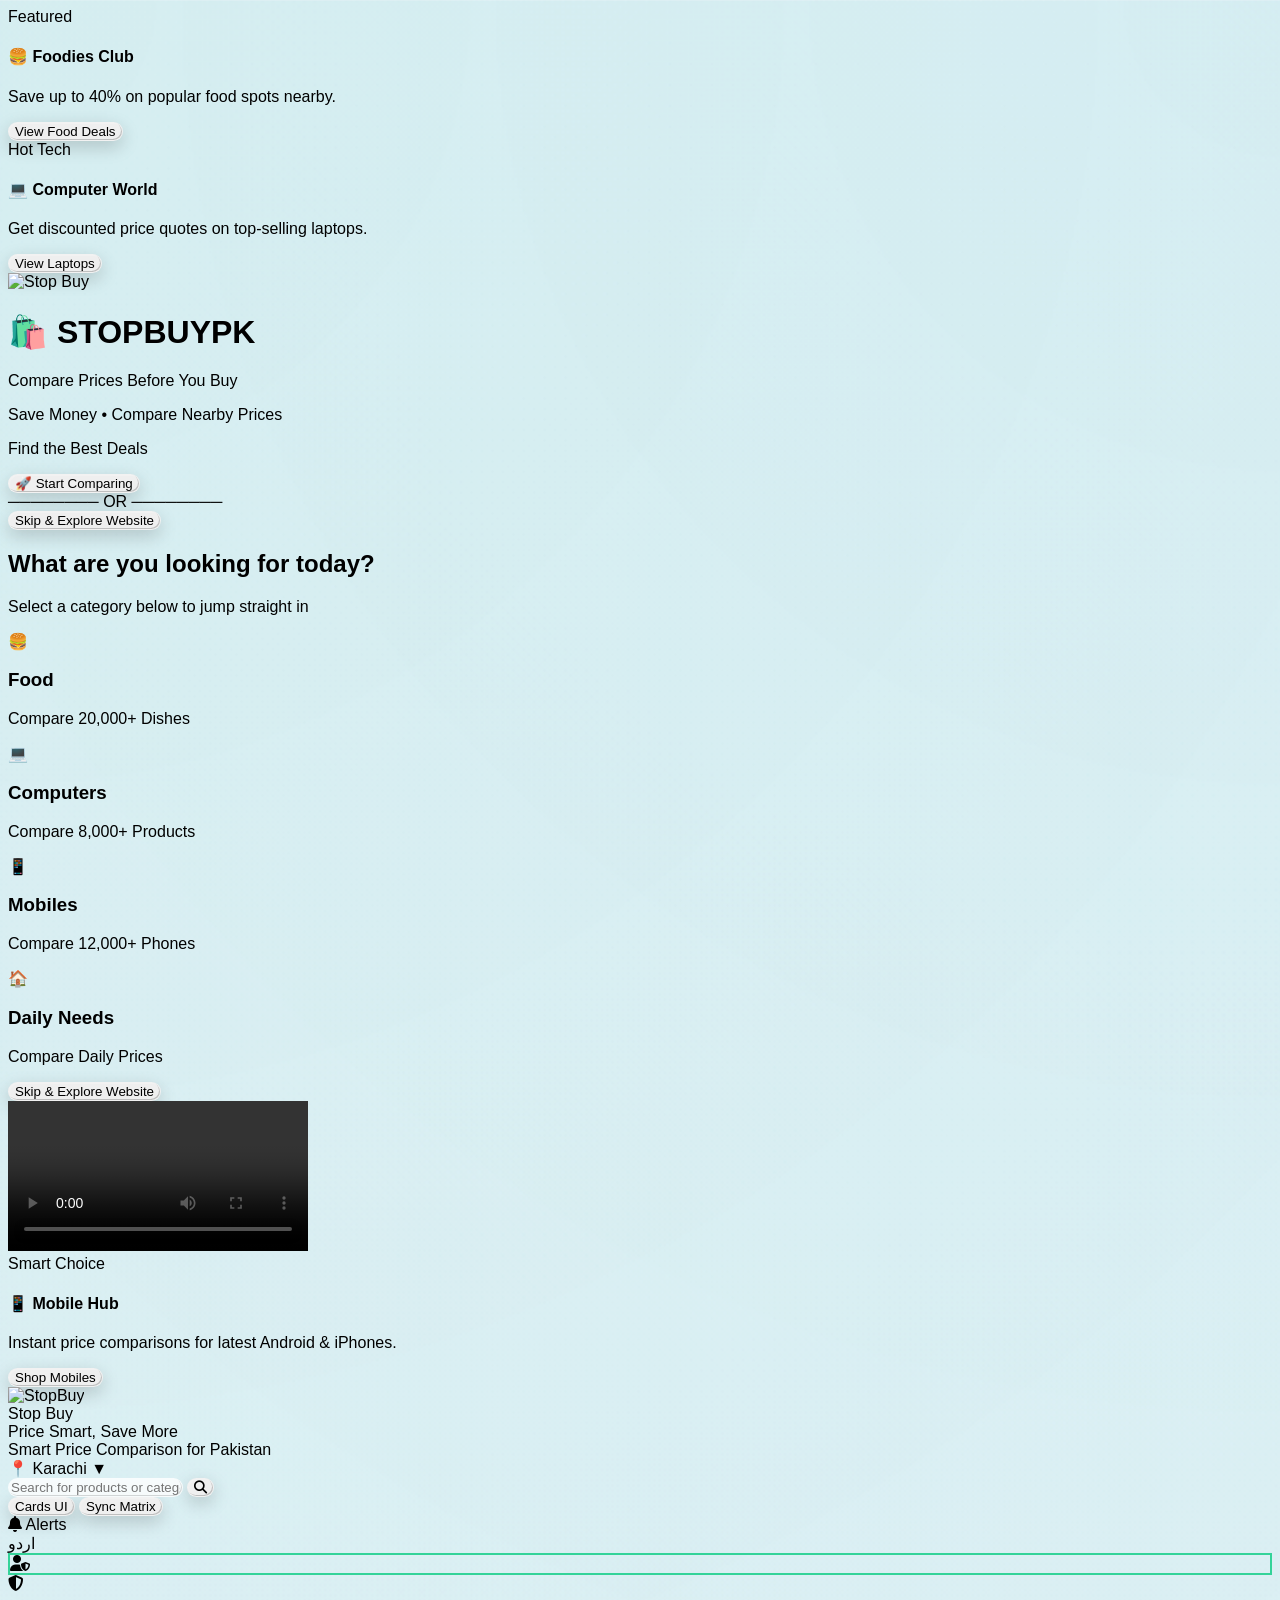
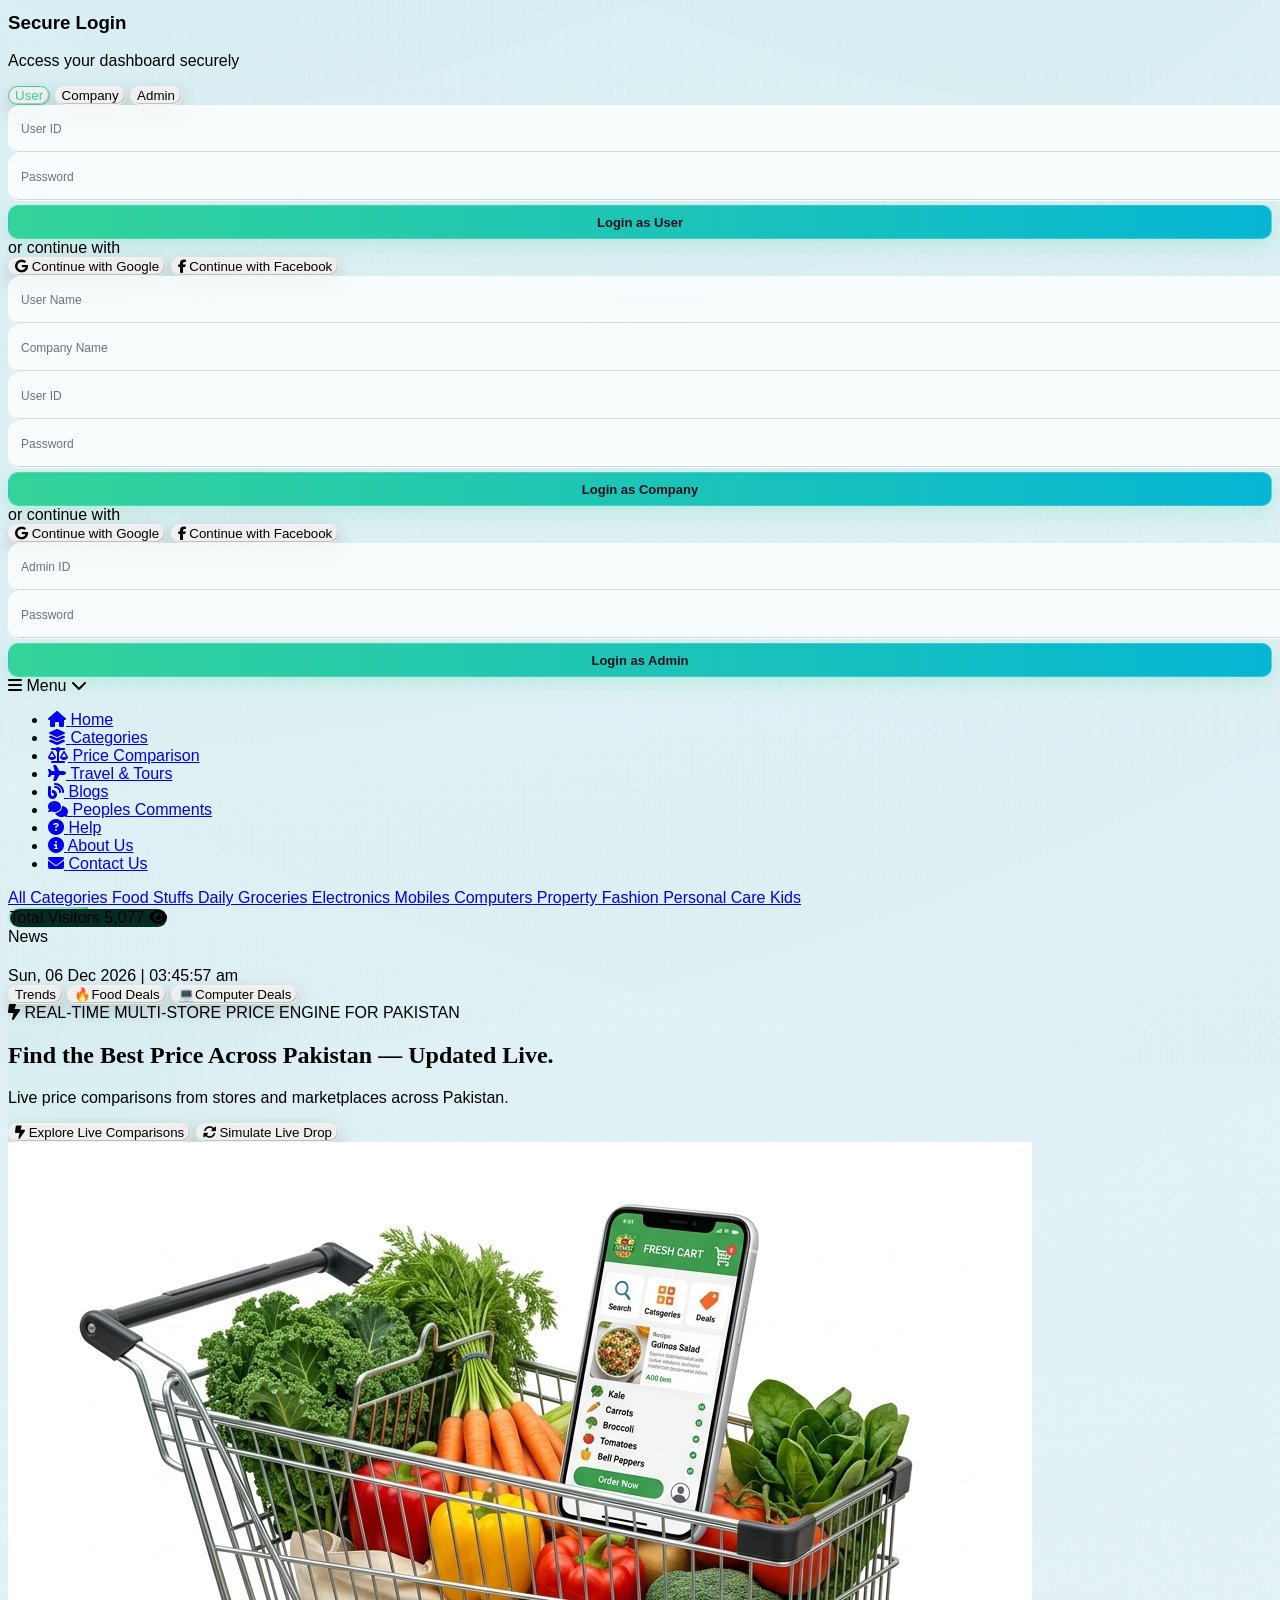
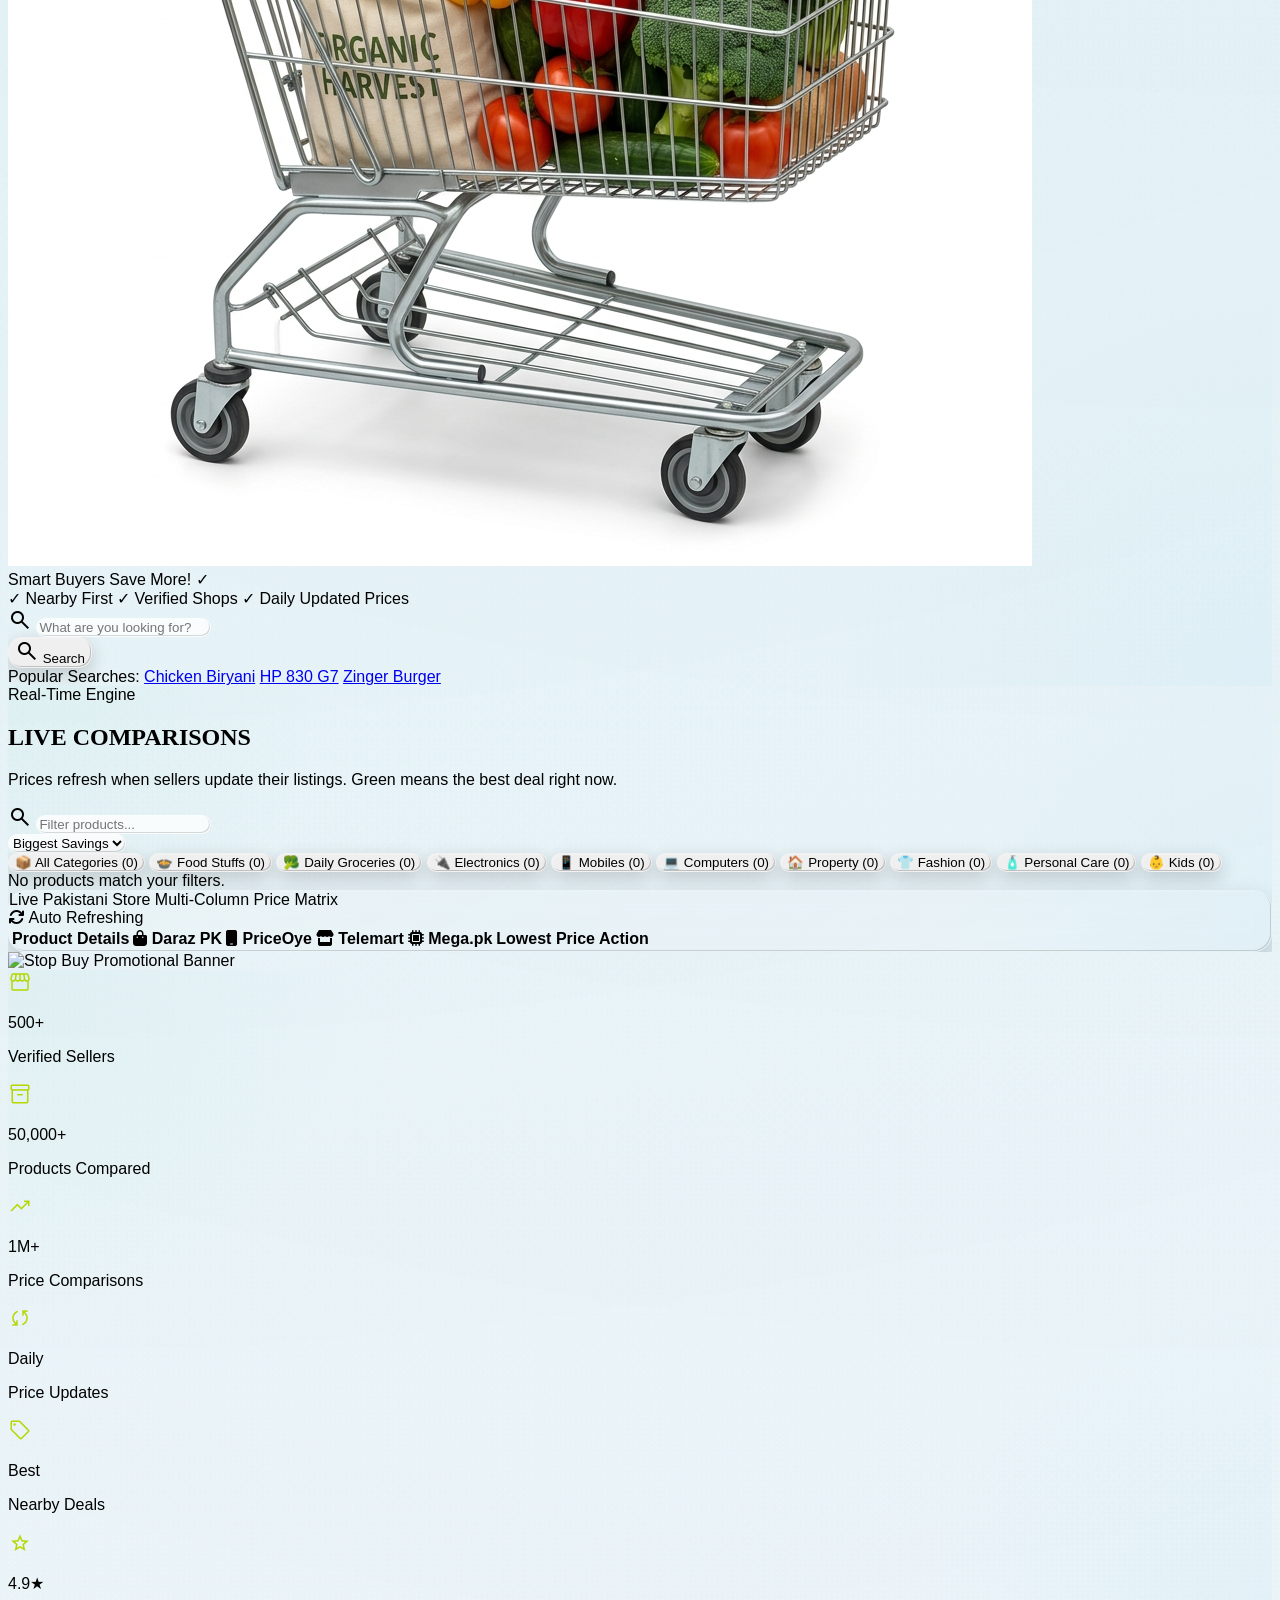
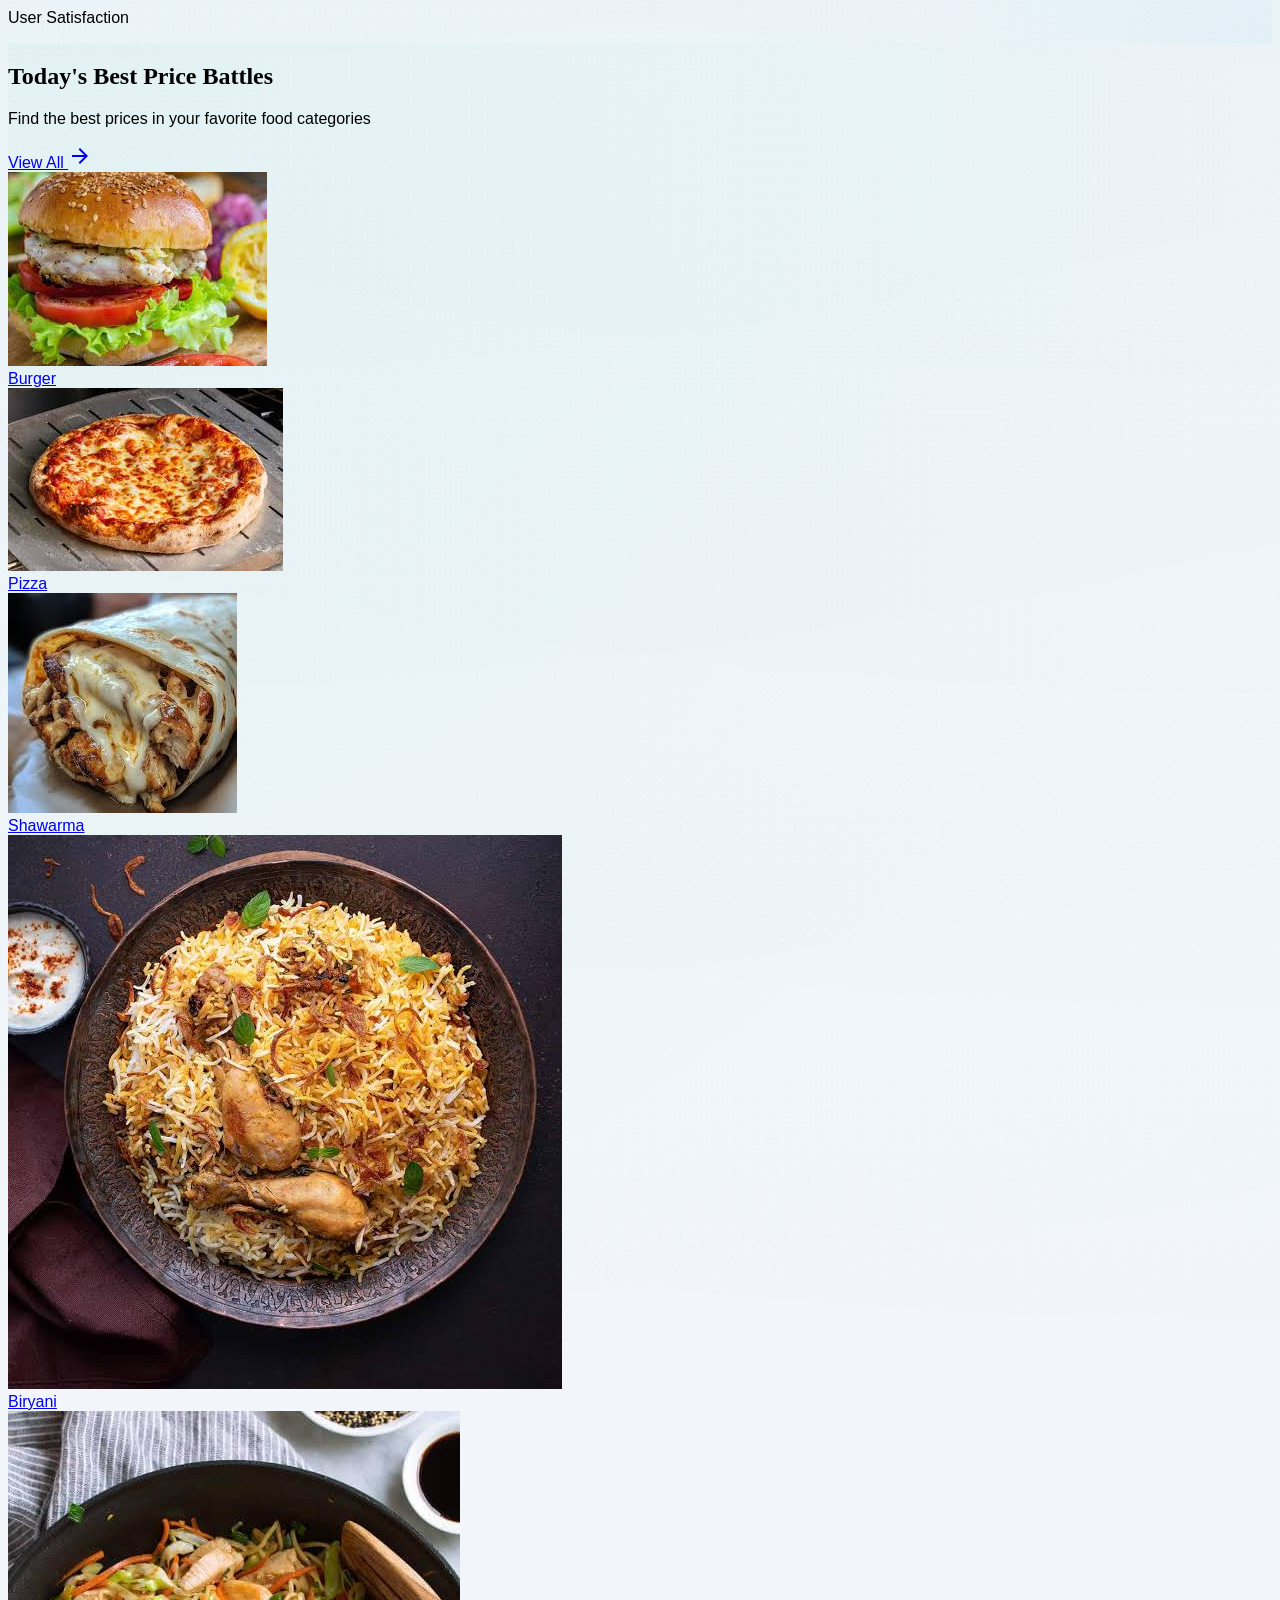
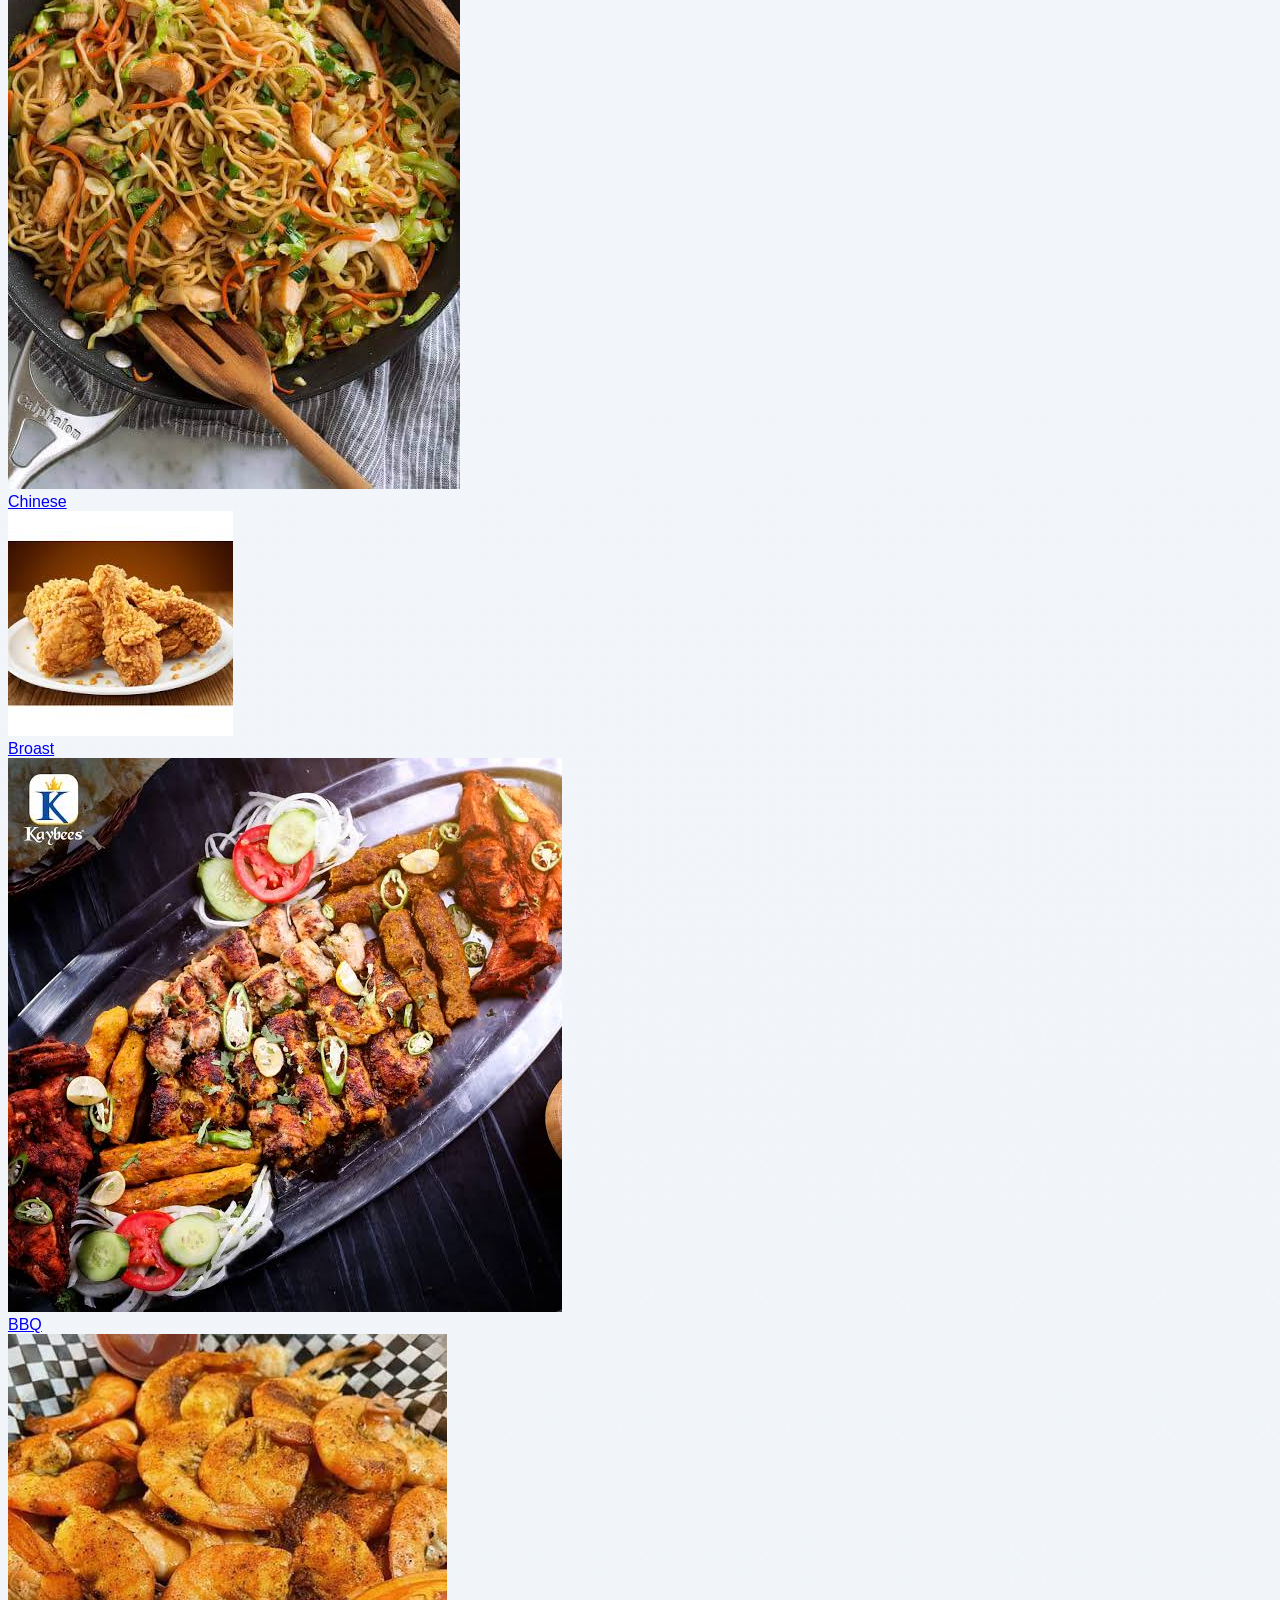
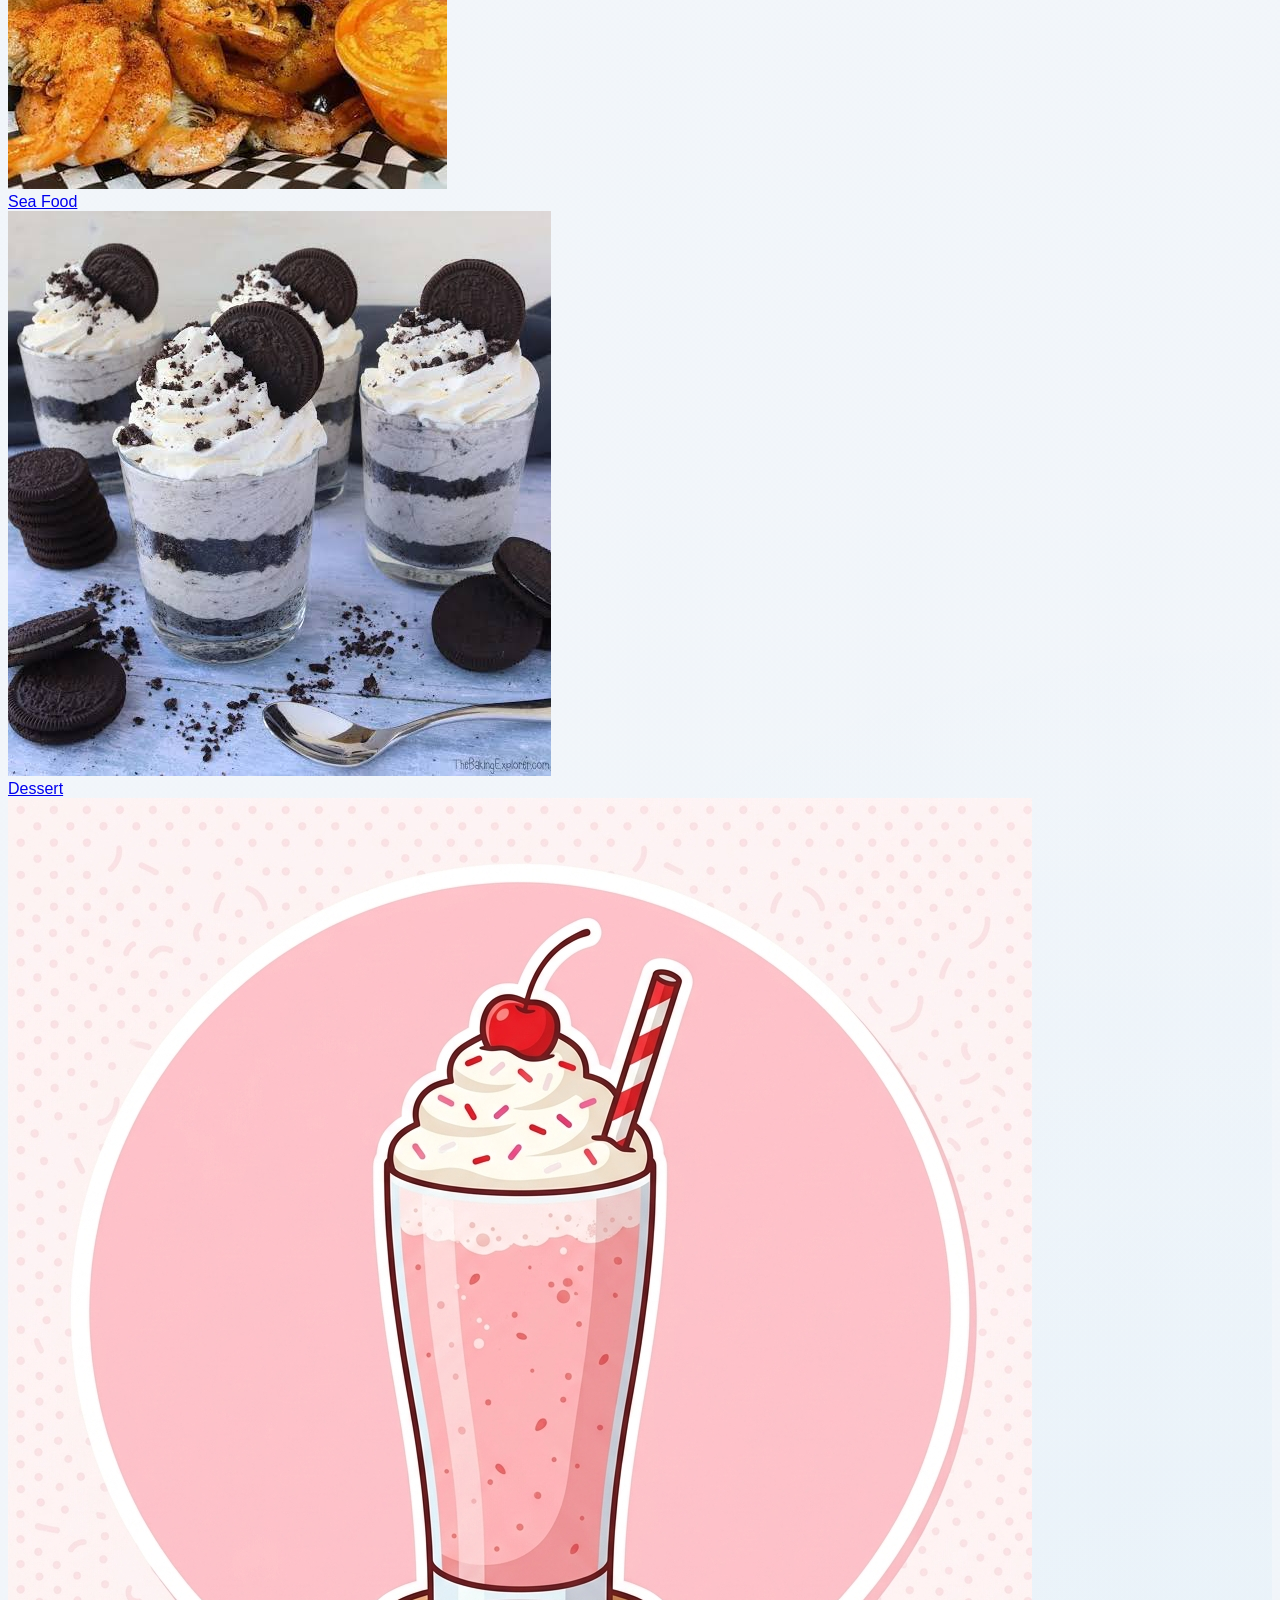
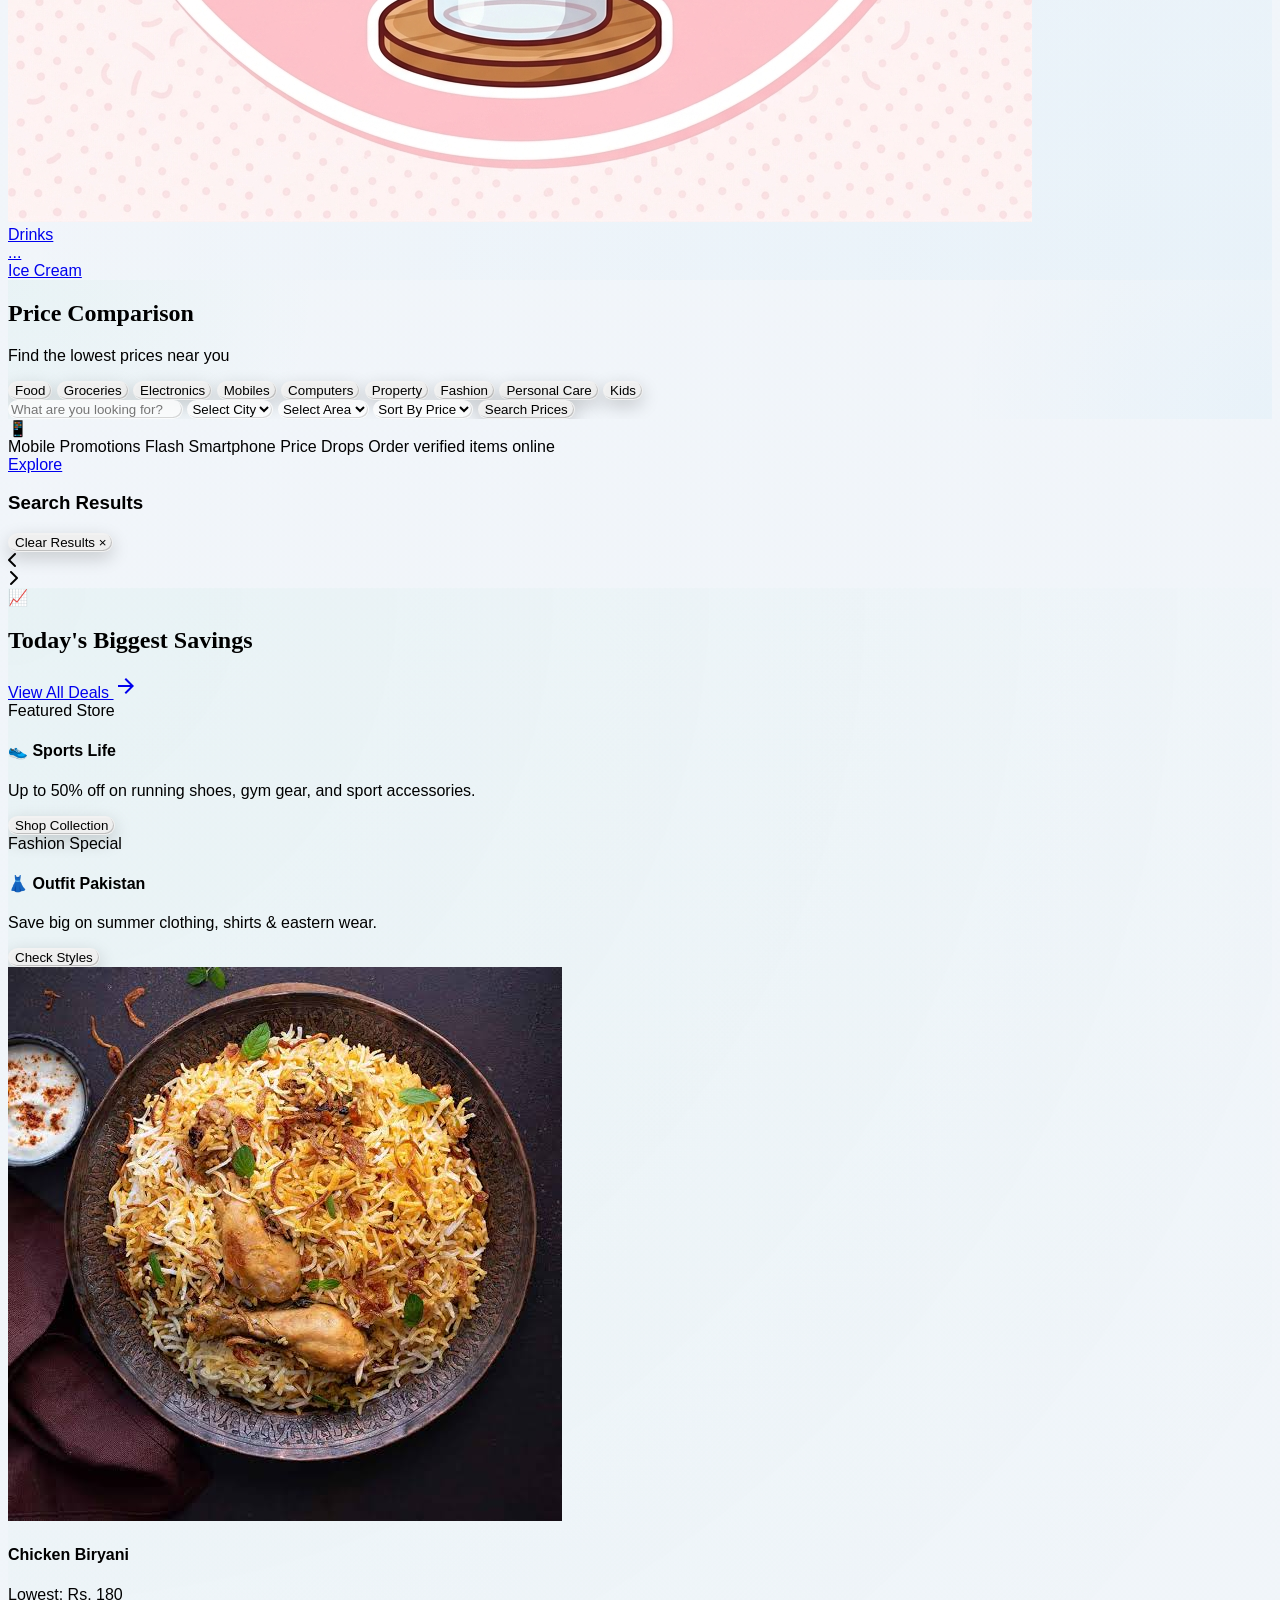
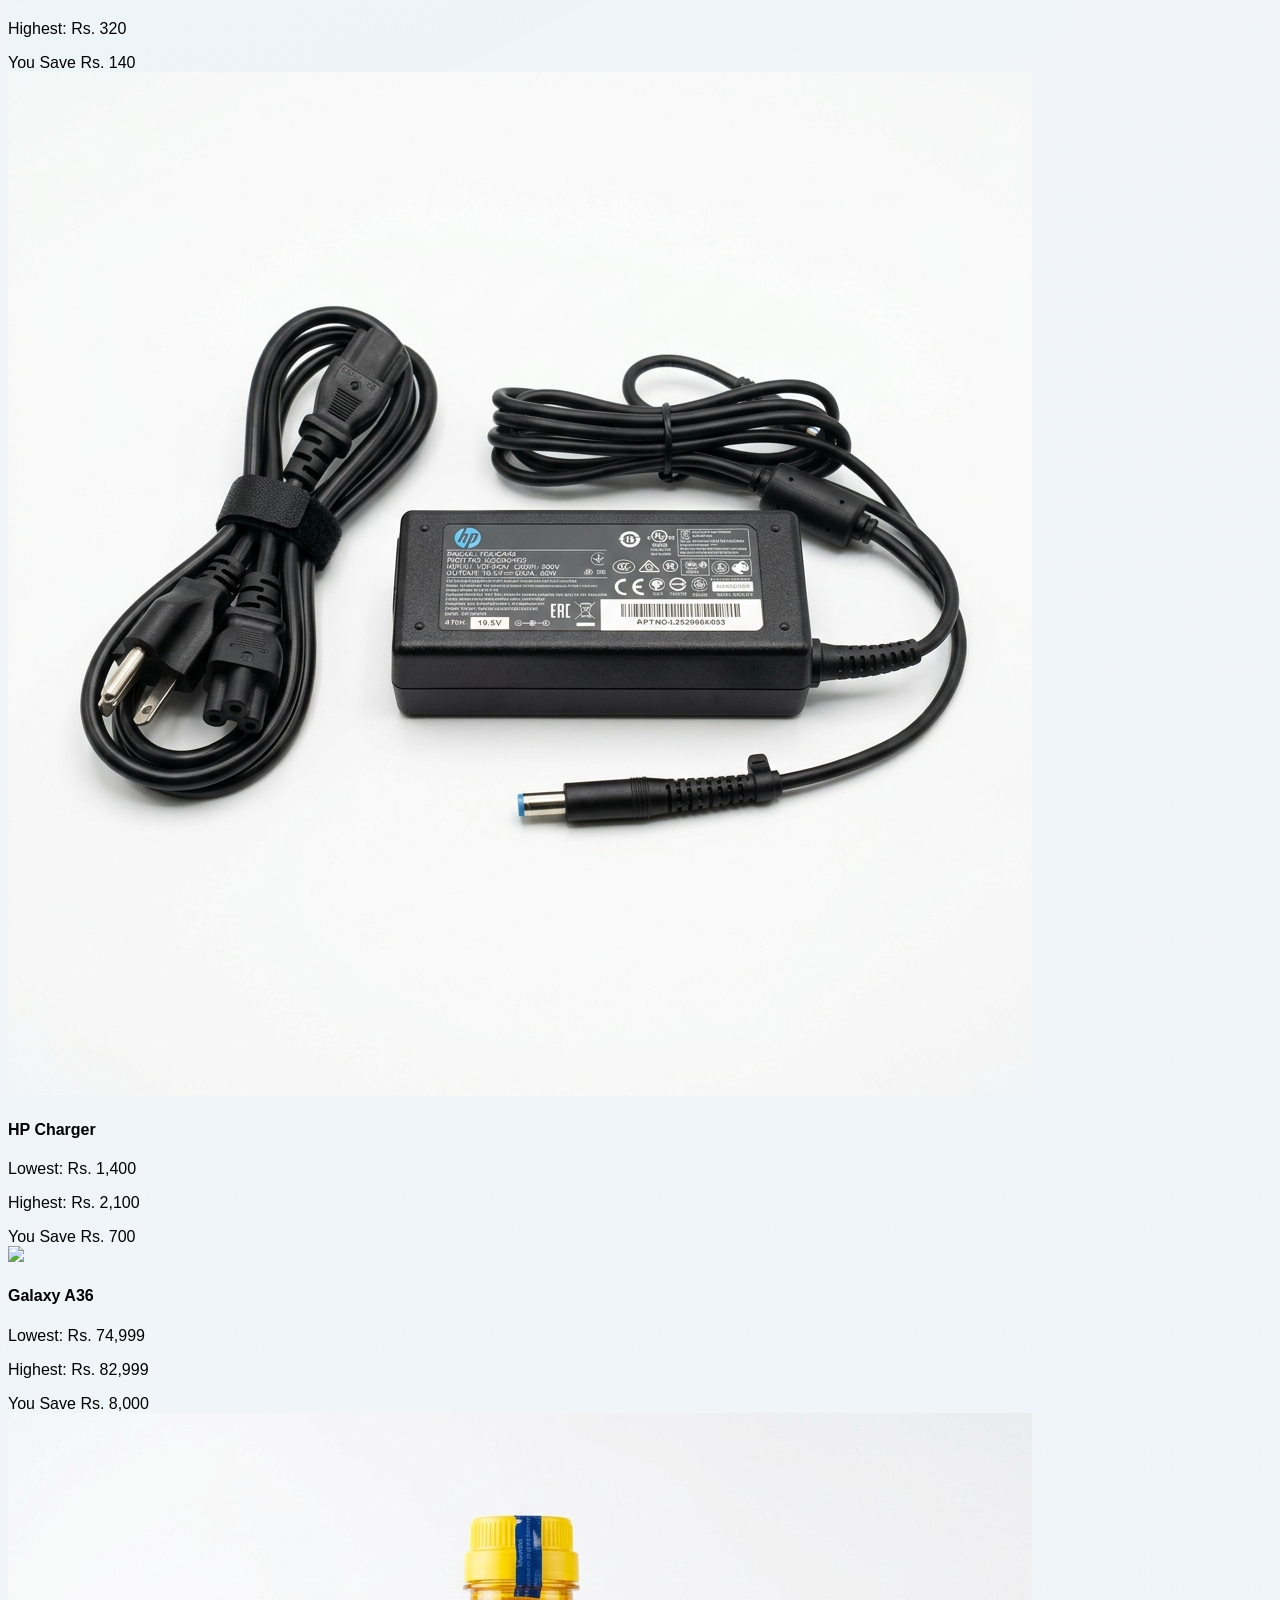
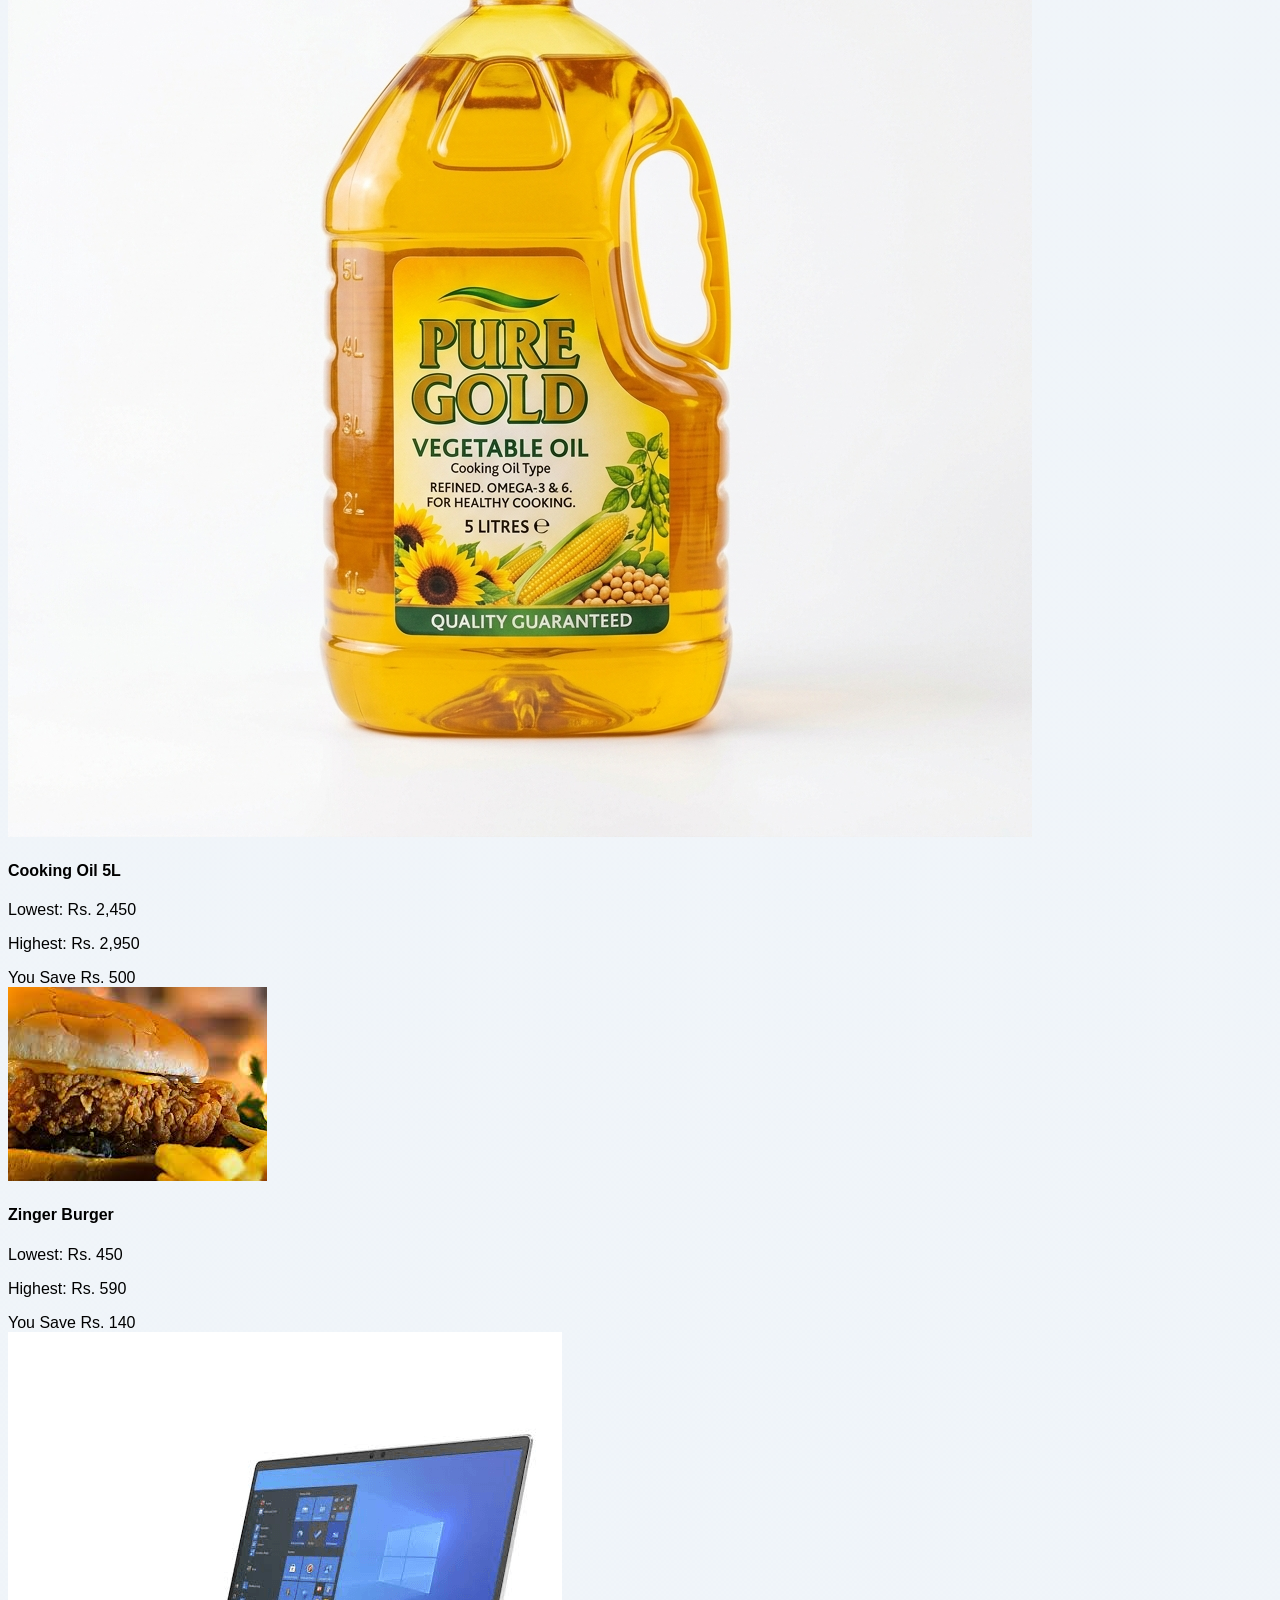
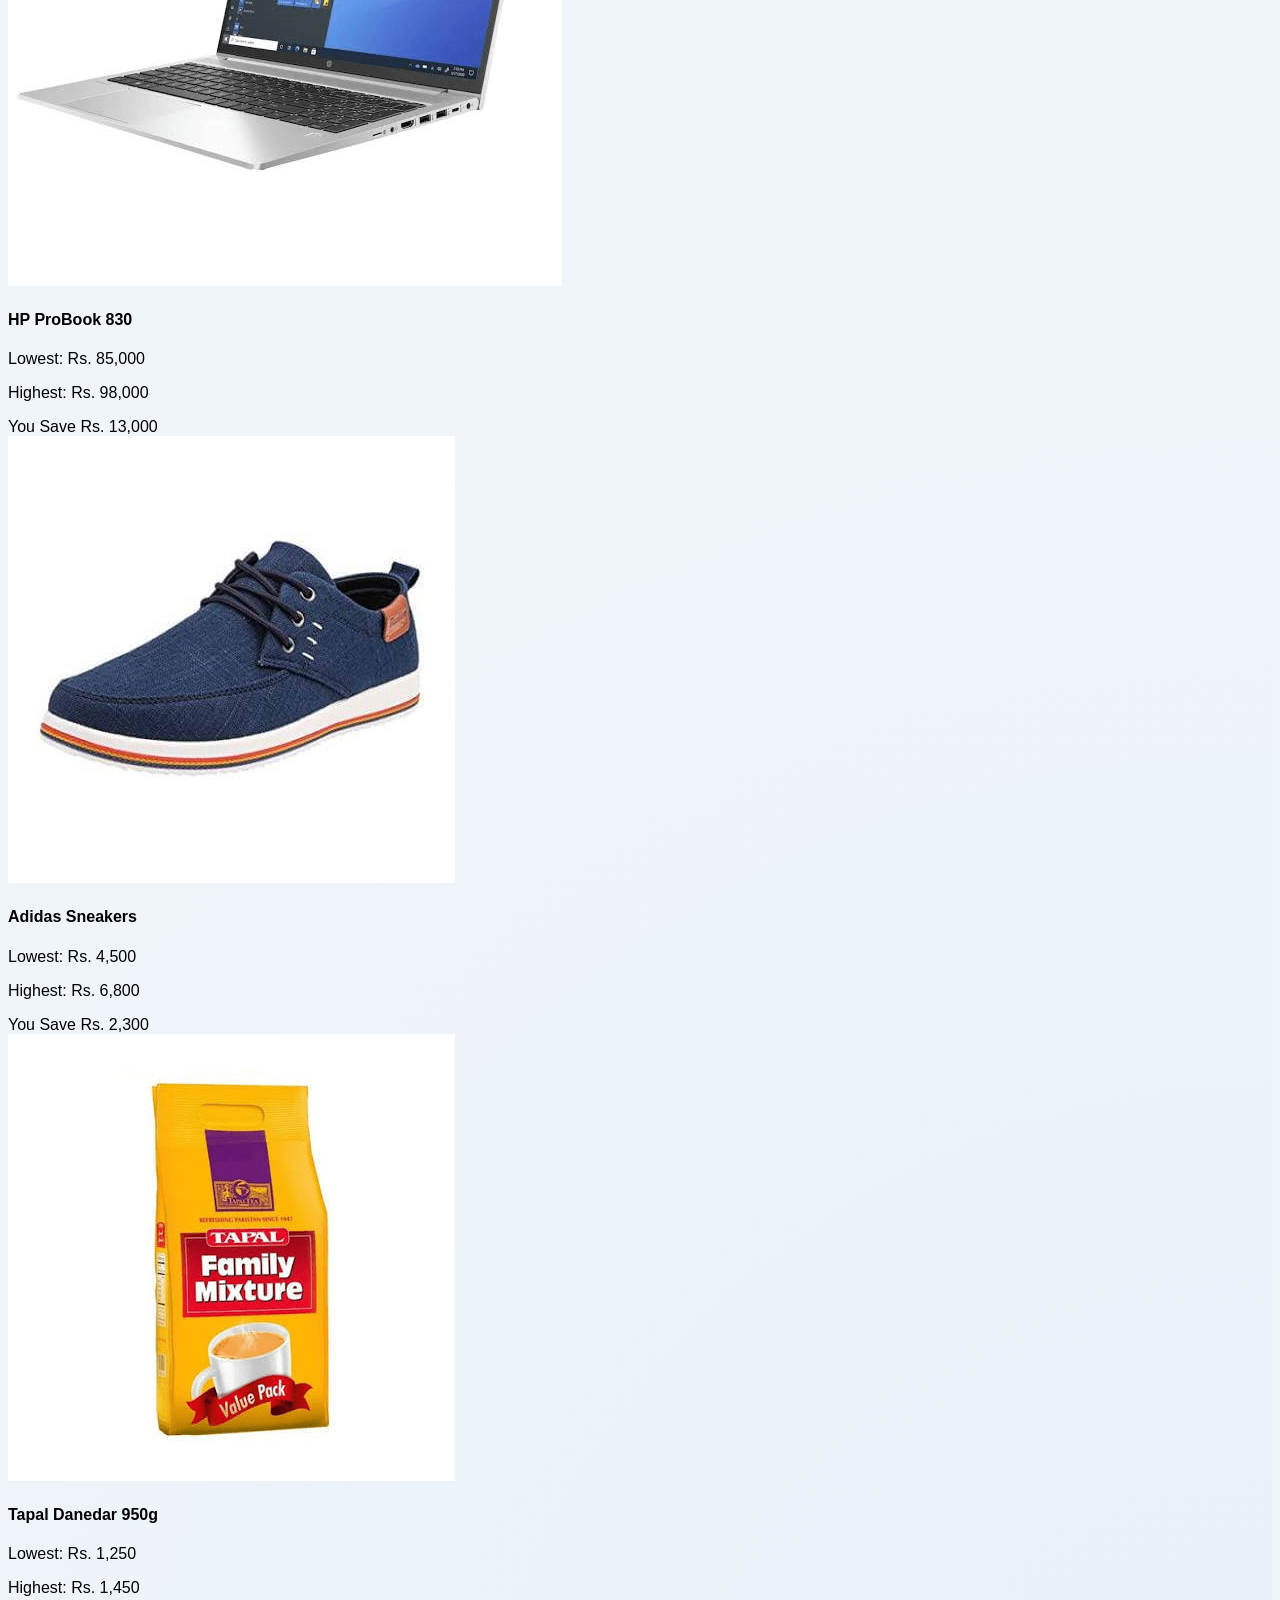
==== commit 94ec91dd: "Add files via upload" ====
--- a/index.html
+++ b/index.html
@@ -178,10 +178,10 @@
     <!-- Top Navigation Bar -->
     <nav class="bg-[#0f2249] text-white sticky top-0 z-[99999]">
         <div
-            class="max-w-screen-2xl mx-auto px-4 py-2 sm:py-0 sm:h-[60px] flex flex-wrap sm:flex-nowrap items-center justify-between gap-y-3 gap-x-2 sm:gap-4">
+            class="max-w-screen-2xl mx-auto px-4 py-2 sm:py-0 h-[60px] flex flex-nowrap overflow-x-auto no-scrollbar items-center justify-start sm:justify-between gap-3 sm:gap-4">
 
             <!-- LEFT: Logo -->
-            <div class="flex items-center gap-2 flex-shrink-0 order-1 sm:order-none">
+            <div class="flex items-center gap-2 flex-shrink-0">
 
                 <div class="bg-white p-1 rounded-xl shadow-sm w-9 h-9 sm:w-10 sm:h-10 flex items-center justify-center">
                     <img src="./images/logo/stopbuy-logo.png" alt="StopBuy"
@@ -209,9 +209,9 @@
             </div>
 
             <!-- CENTER: Location & Search -->
-            <div class="order-3 sm:order-none w-full sm:w-auto flex items-center gap-3 justify-center sm:flex-1">
+            <div class="flex-shrink-0 sm:w-auto flex items-center gap-3 justify-center sm:flex-1">
                 <!-- Location -->
-                <div class="hidden lg:flex items-center gap-1 text-slate-700 text-sm bg-slate-100 px-3 py-1.5 rounded-full border border-slate-200 cursor-pointer hover:bg-slate-200 transition whitespace-nowrap flex-shrink-0"
+                <div class="flex items-center gap-1 text-slate-700 text-sm bg-slate-100 px-3 py-1.5 rounded-full border border-slate-200 cursor-pointer hover:bg-slate-200 transition whitespace-nowrap flex-shrink-0"
                     onclick="showLocationModal()" id="locationBox">
                     <span>📍</span>
                     <span class="font-medium" id="current-location"><span class="lang-en">Detecting...</span><span
@@ -231,7 +231,7 @@
             </div>
 
             <!-- RIGHT: Actions -->
-            <div class="flex items-center gap-1 sm:gap-2 flex-shrink-0 order-2 sm:order-none">
+            <div class="flex items-center gap-1 sm:gap-2 flex-shrink-0">
 
                 <!-- View Design Mode Toggle: Modern Cards vs Live Sync Matrix -->
                 <div class="bg-[#111827] p-1 rounded-xl border border-slate-800 flex items-center">
@@ -275,7 +275,7 @@
 
                     <!-- DROPDOWN -->
                     <div
-                        class="absolute right-0 rtl:left-0 rtl:right-auto top-full mt-3 w-[320px] max-h-[85vh] overflow-y-auto bg-[#0B1120]/95 backdrop-blur-2xl rounded-3xl shadow-[0_15px_50px_rgba(0,0,0,0.45)] border border-white/10 opacity-0 invisible group-hover:opacity-100 group-hover:visible focus-within:opacity-100 focus-within:visible transition-all duration-300 text-left rtl:text-right z-50 translate-y-2 group-hover:translate-y-0 custom-scrollbar">
+                        class="fixed right-2 top-[50px] sm:absolute sm:right-0 rtl:left-0 rtl:right-auto sm:top-full mt-3 w-[320px] max-h-[85vh] overflow-y-auto bg-[#0B1120]/95 backdrop-blur-2xl rounded-3xl shadow-[0_15px_50px_rgba(0,0,0,0.45)] border border-white/10 opacity-0 invisible group-hover:opacity-100 group-hover:visible focus-within:opacity-100 focus-within:visible transition-all duration-300 text-left rtl:text-right z-50 translate-y-2 group-hover:translate-y-0 custom-scrollbar">
 
                         <!-- TOP HEADER -->
                         <div
@@ -530,7 +530,7 @@
             </div>
 
             <div
-                class="flex items-center gap-x-4 sm:gap-x-6 lg:gap-x-8 text-white flex-1 text-xs xl:text-[13px] whitespace-nowrap overflow-x-auto pb-1">
+                class="flex items-center gap-x-4 sm:gap-x-6 lg:gap-x-8 text-white flex-1 text-xs xl:text-[13px] whitespace-nowrap overflow-x-auto no-scrollbar pb-1">
 
                 <a href="./pages/categories.html"
                     class="px-5 py-1.5 bg-[#d61c22] text-white rounded-full flex items-center shrink-0 hover:bg-red-700 transition">
@@ -586,7 +586,7 @@
             </div>
 
             <!-- Visitor Counter -->
-            <div class="hidden md:flex items-center ml-2 xl:ml-4">
+            <div class="flex items-center ml-2 xl:ml-4">
                 <div class="animated-border-box">
                     <div class="animated-border-content px-2.5 py-1 flex items-center gap-x-1.5 text-white shrink-0">
                         <span class="text-[11px] xl:text-xs text-red-100 whitespace-nowrap">
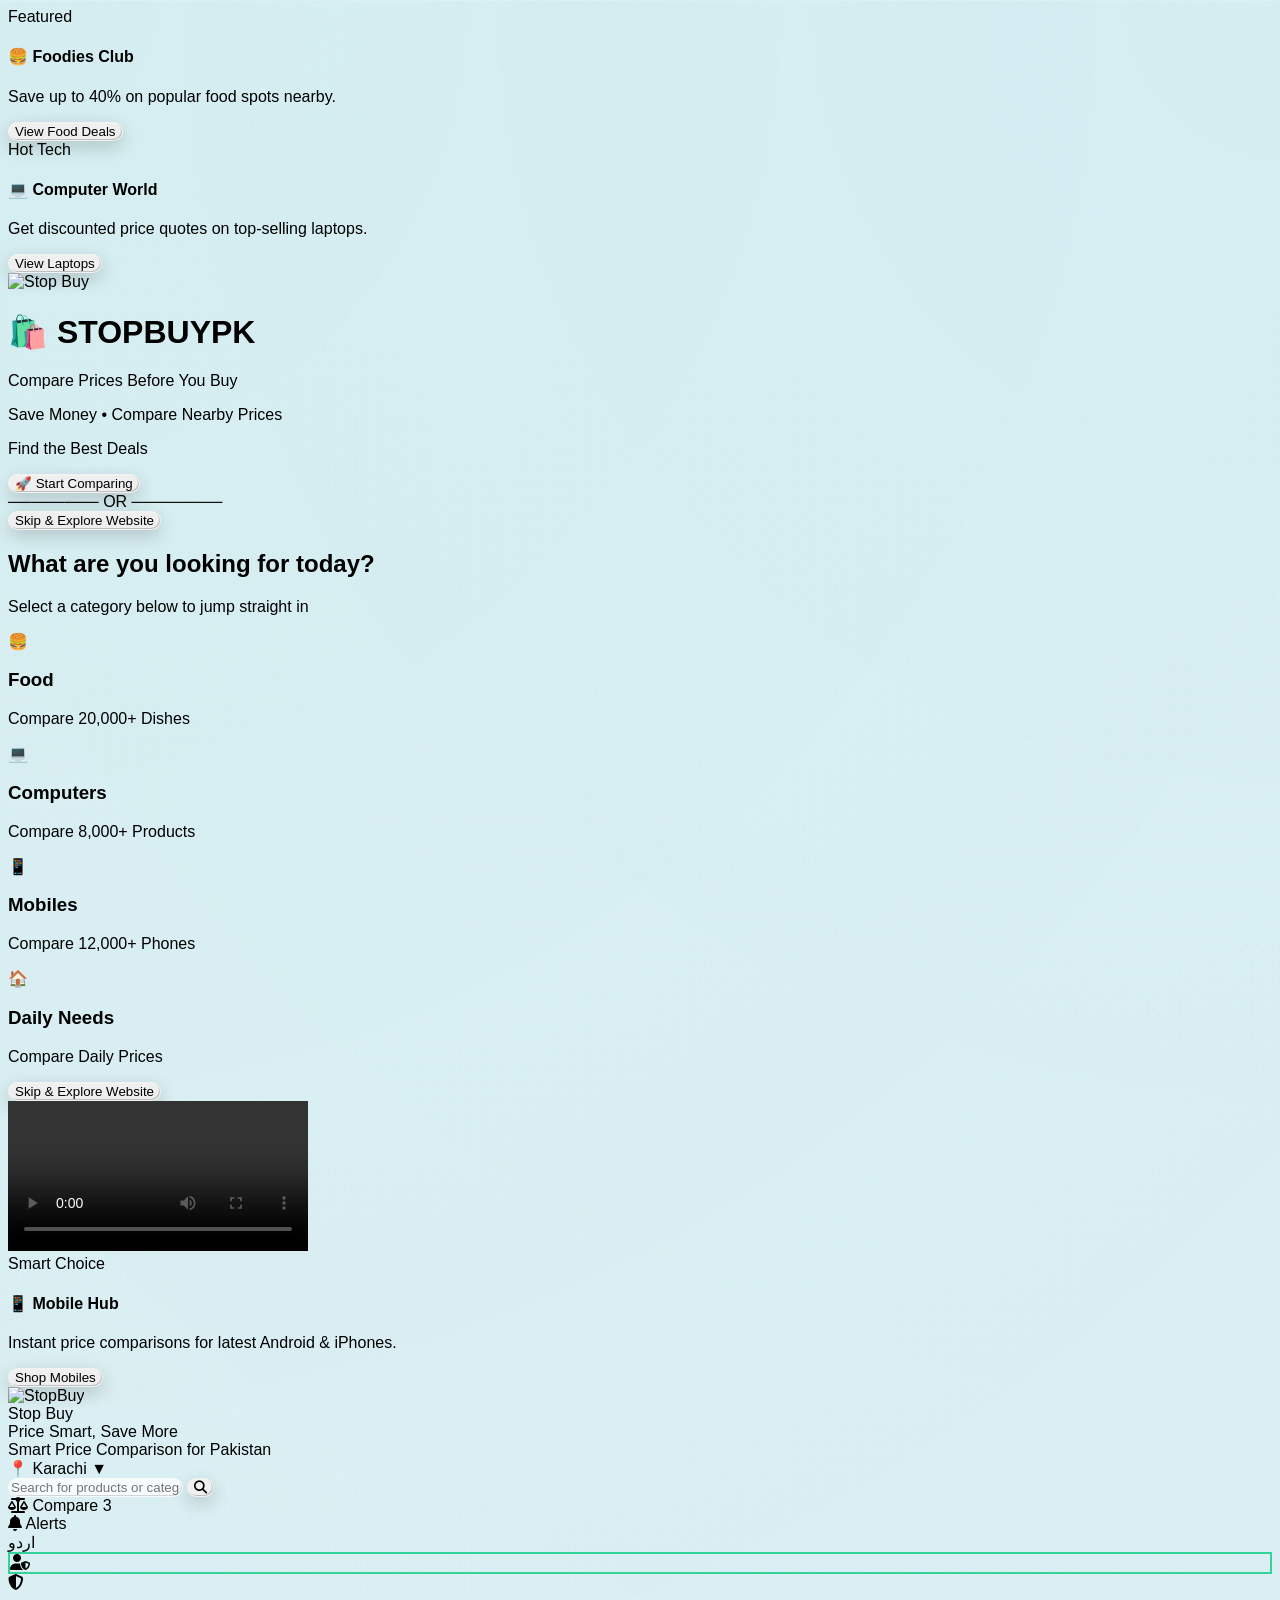
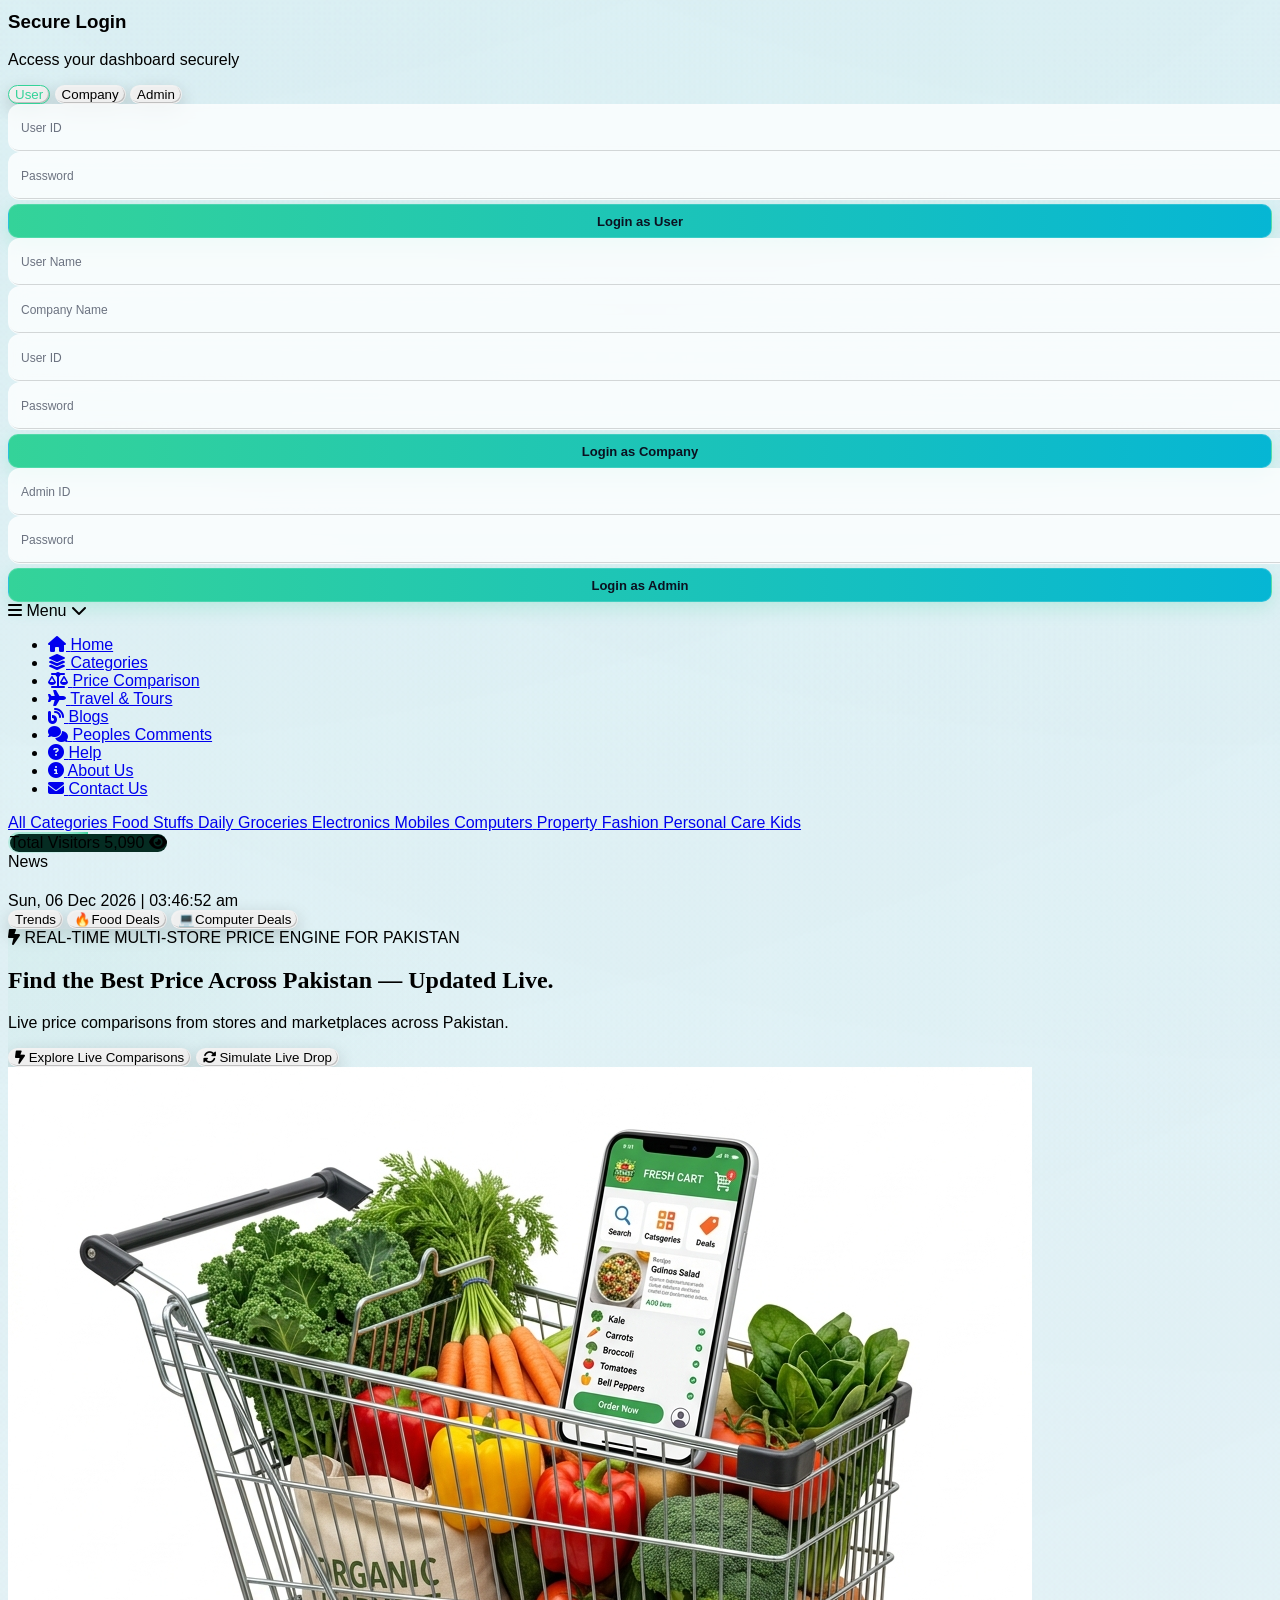
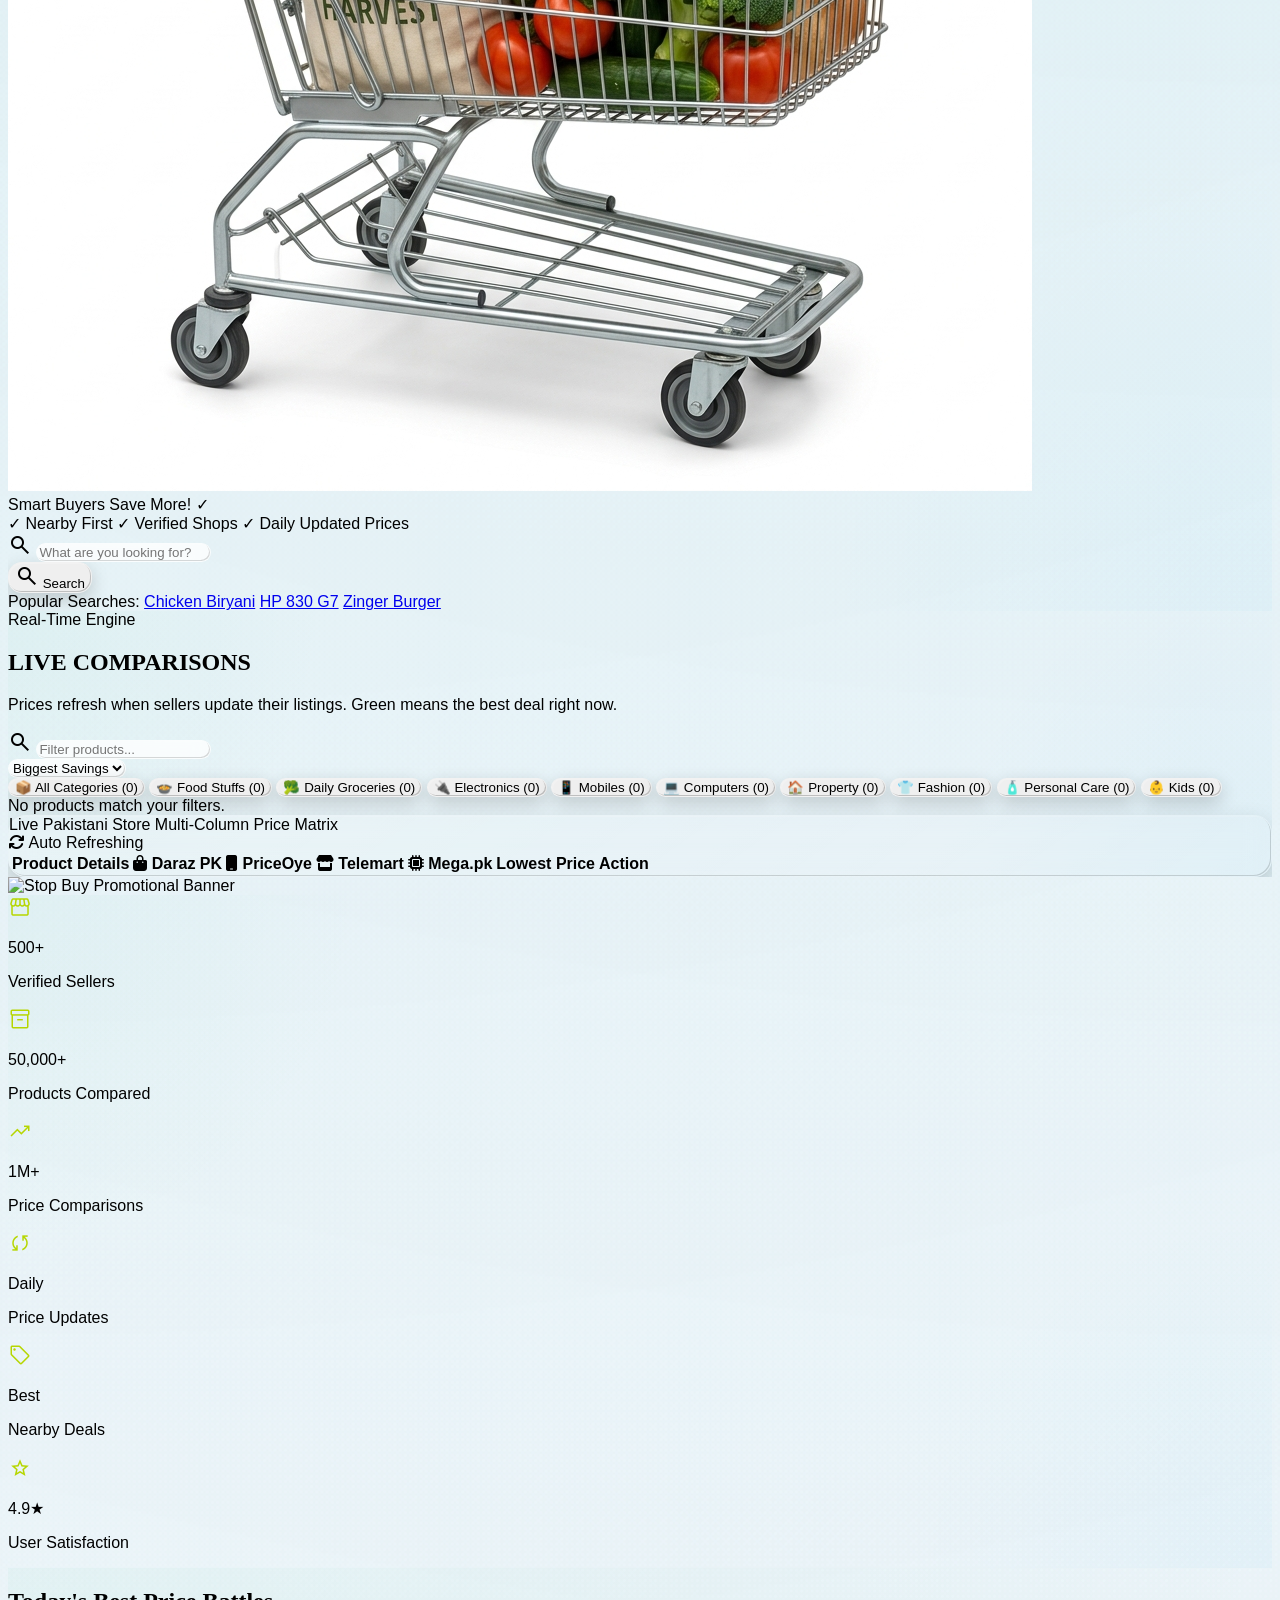
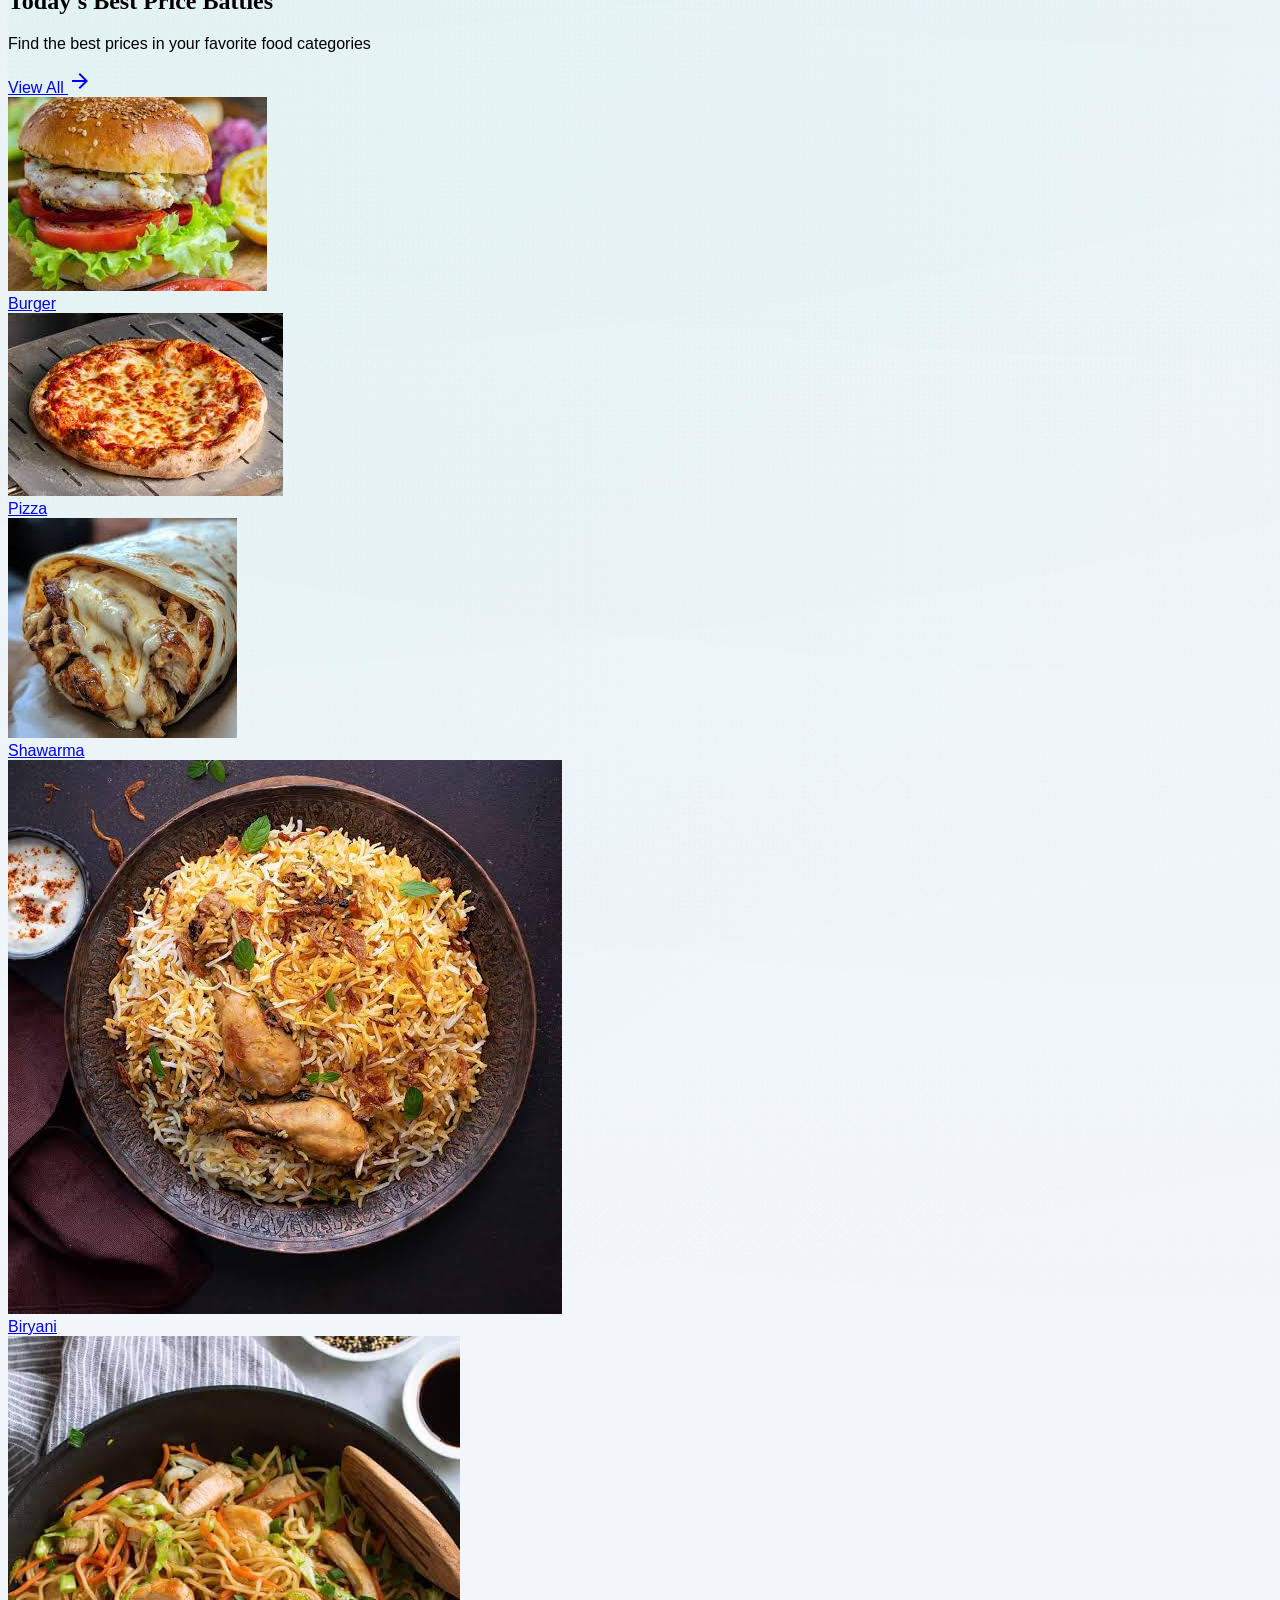
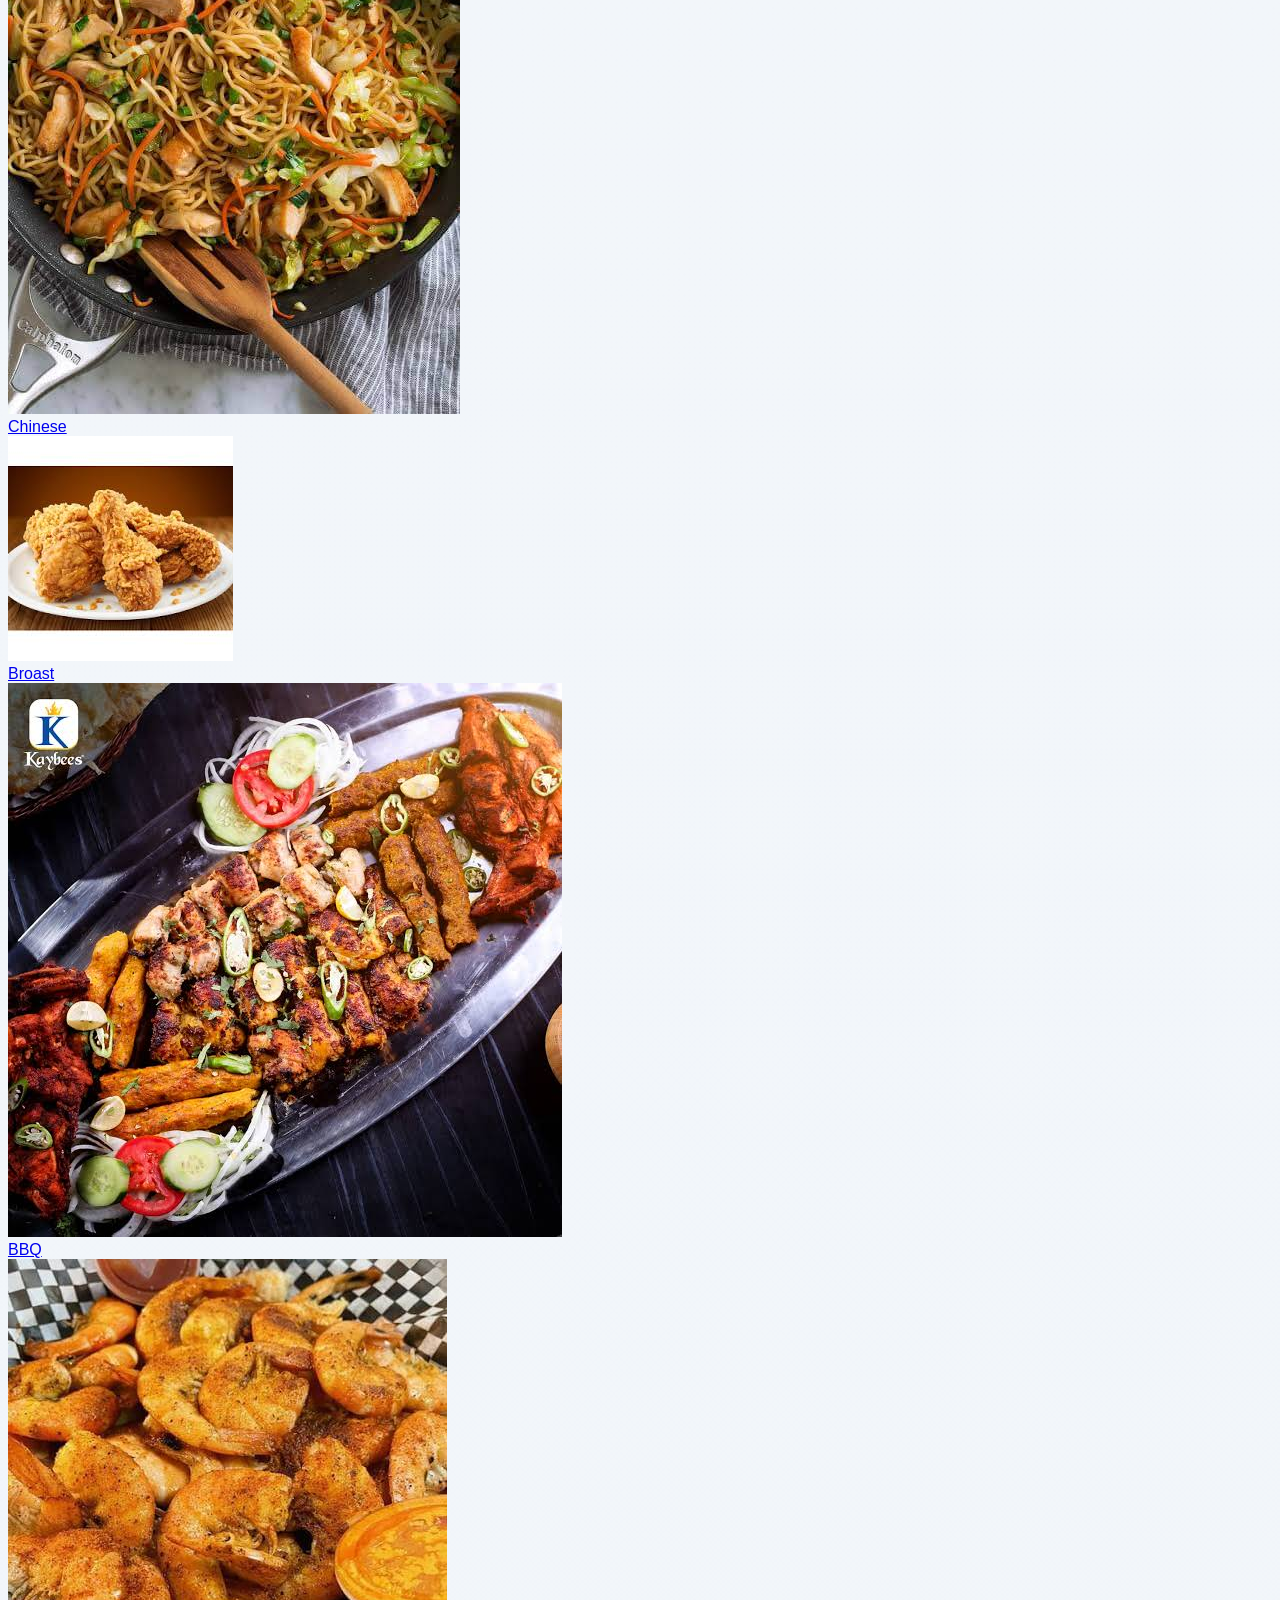
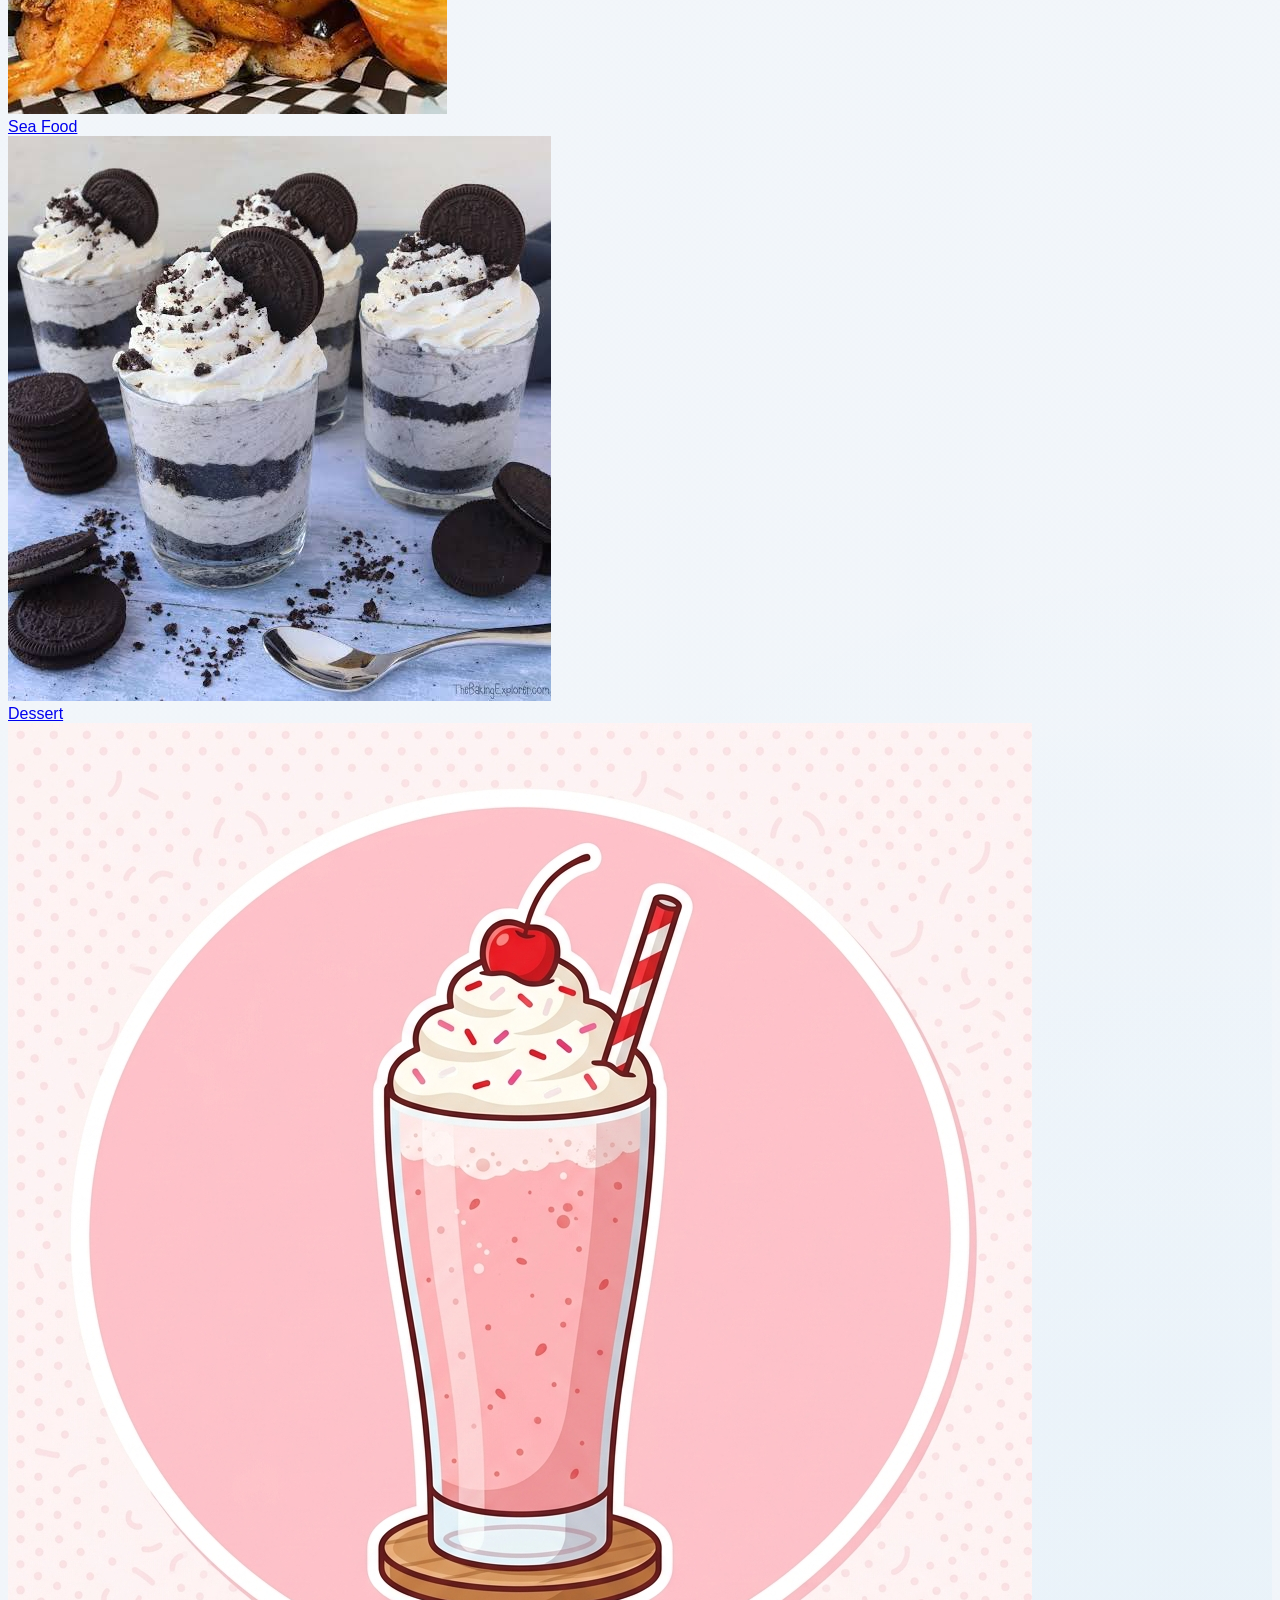
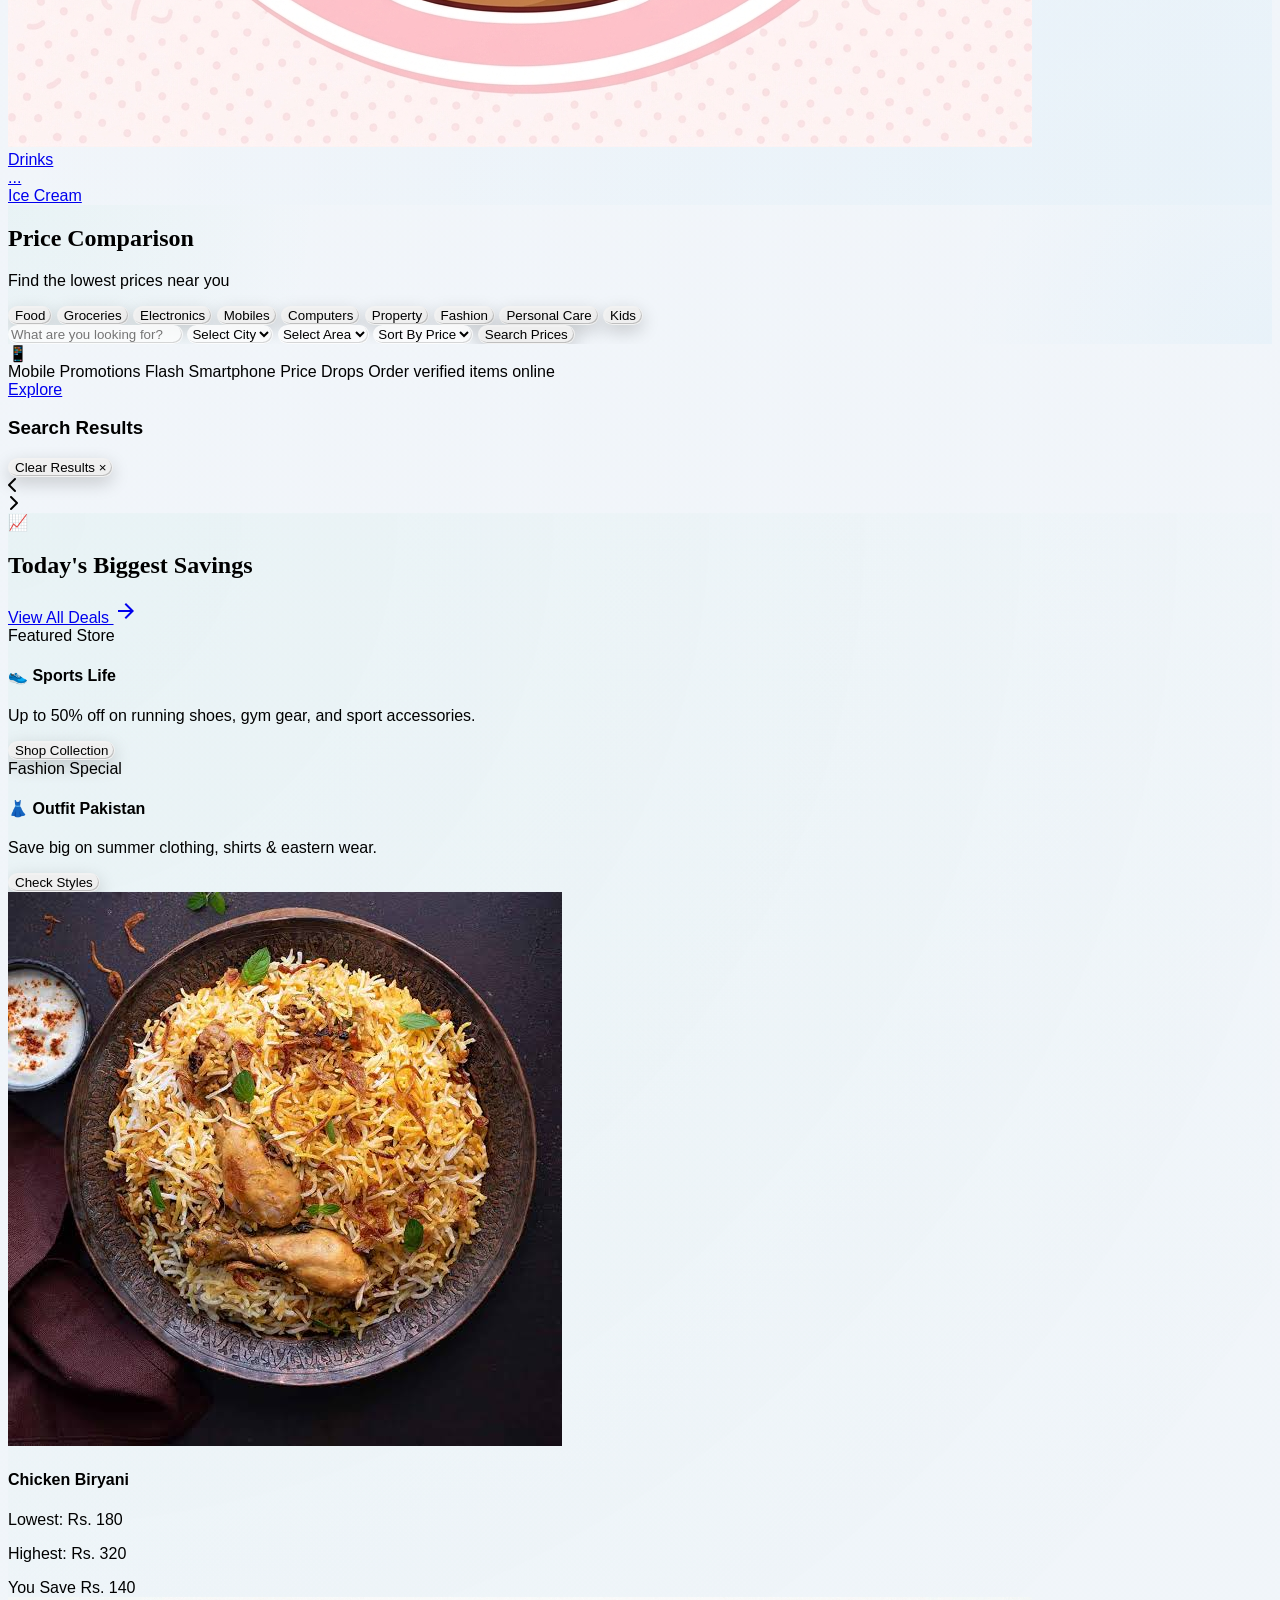
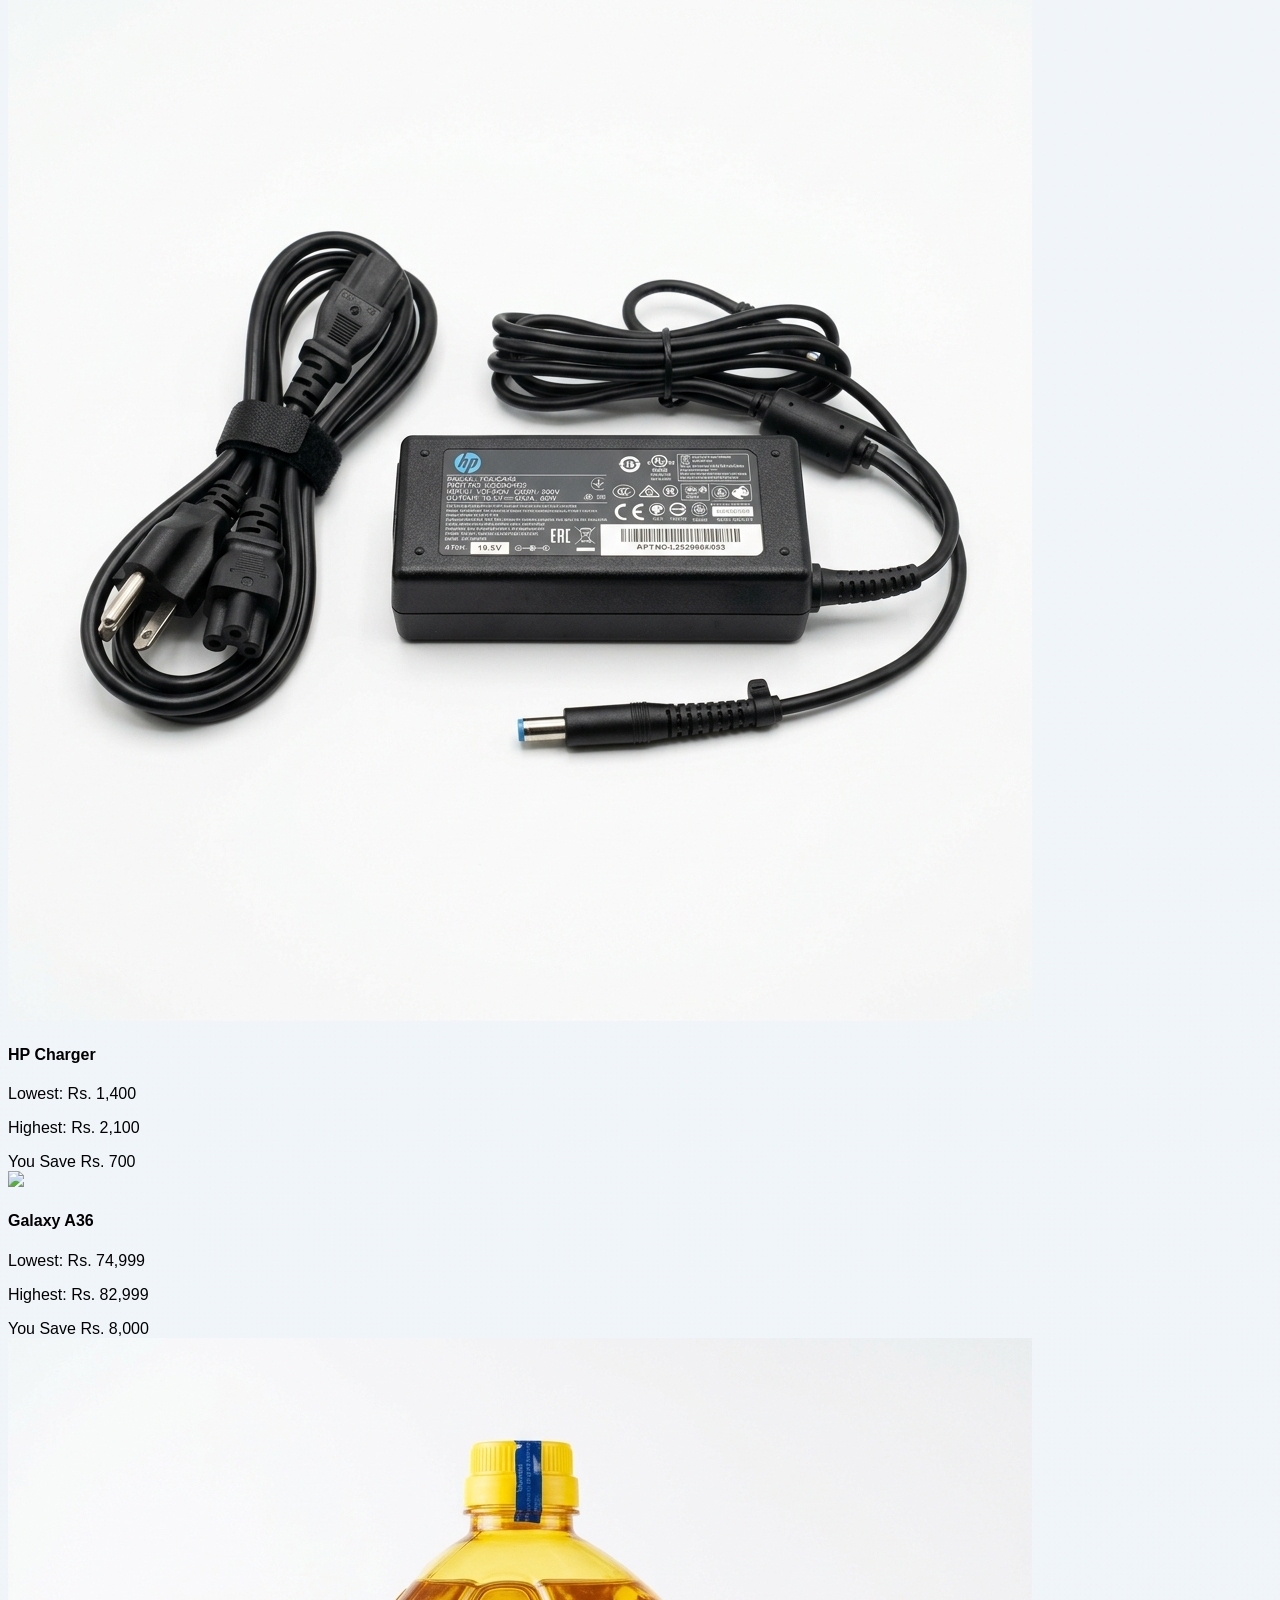
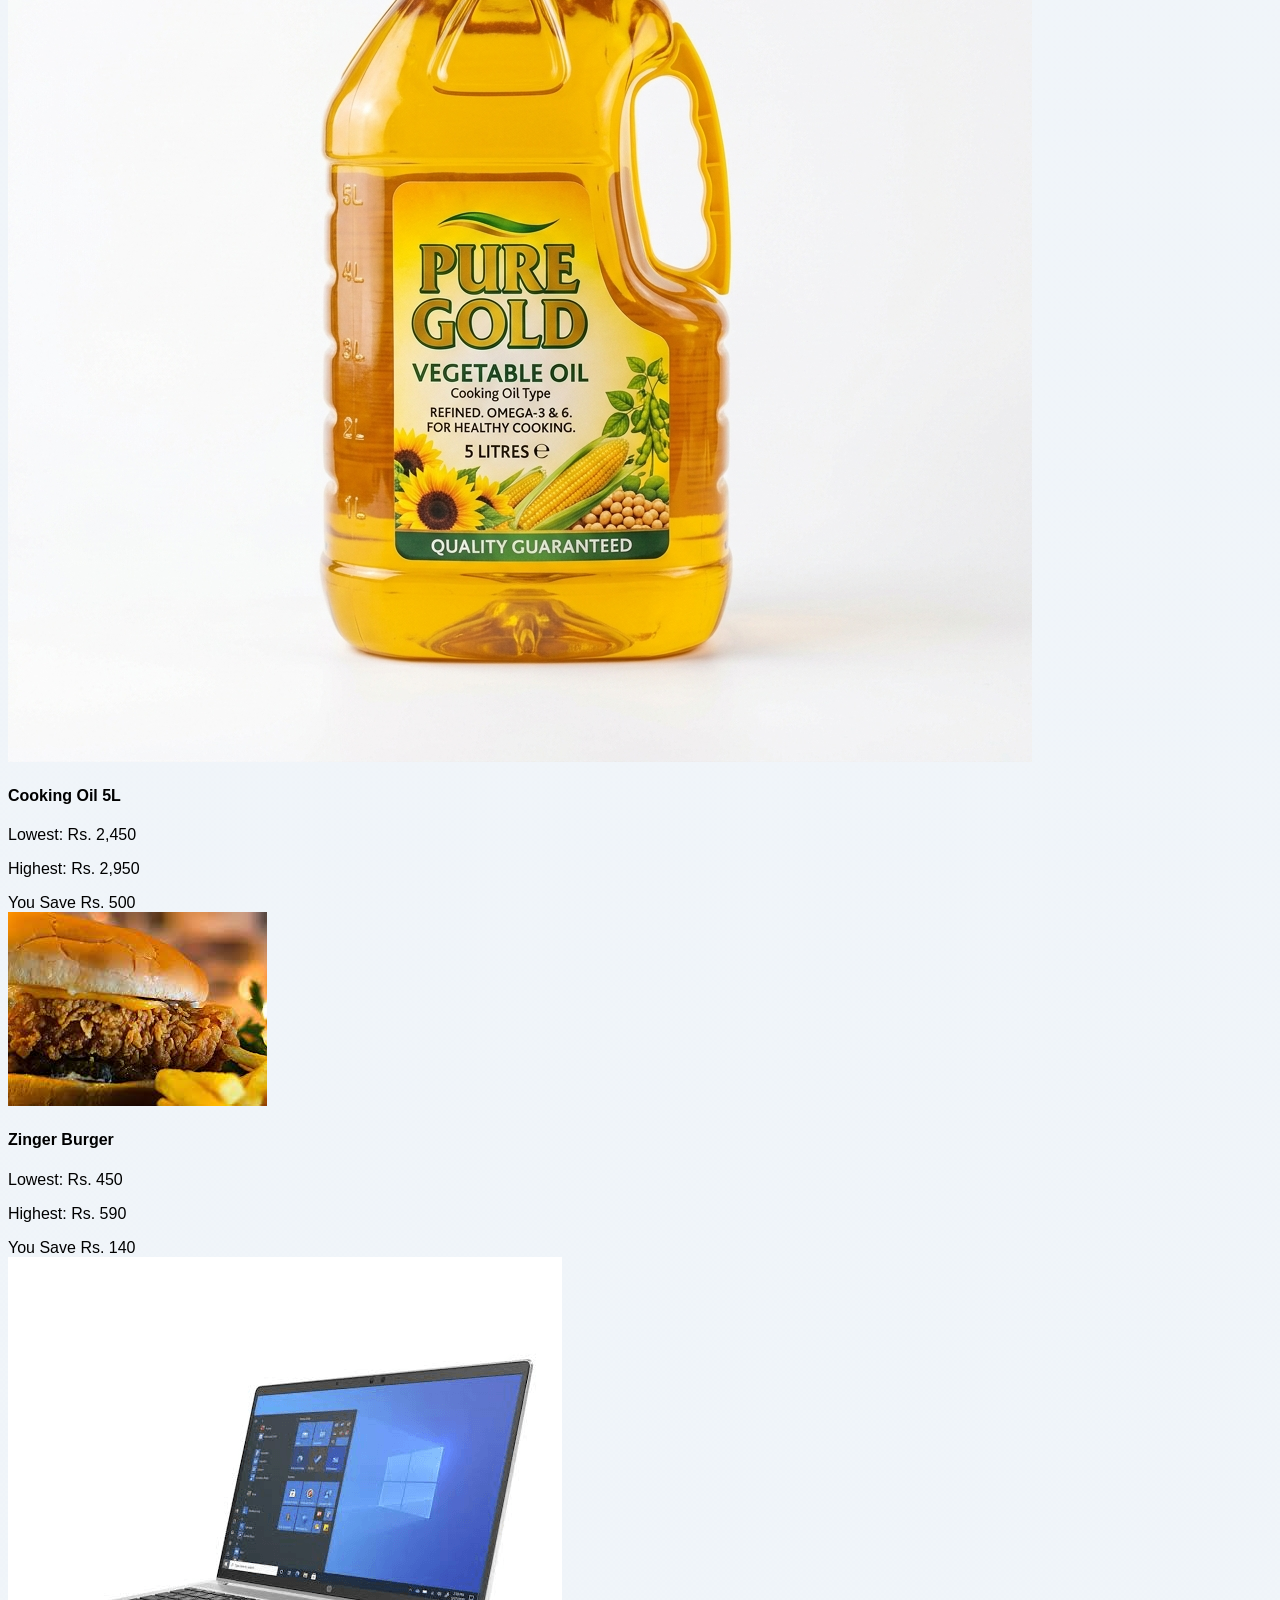
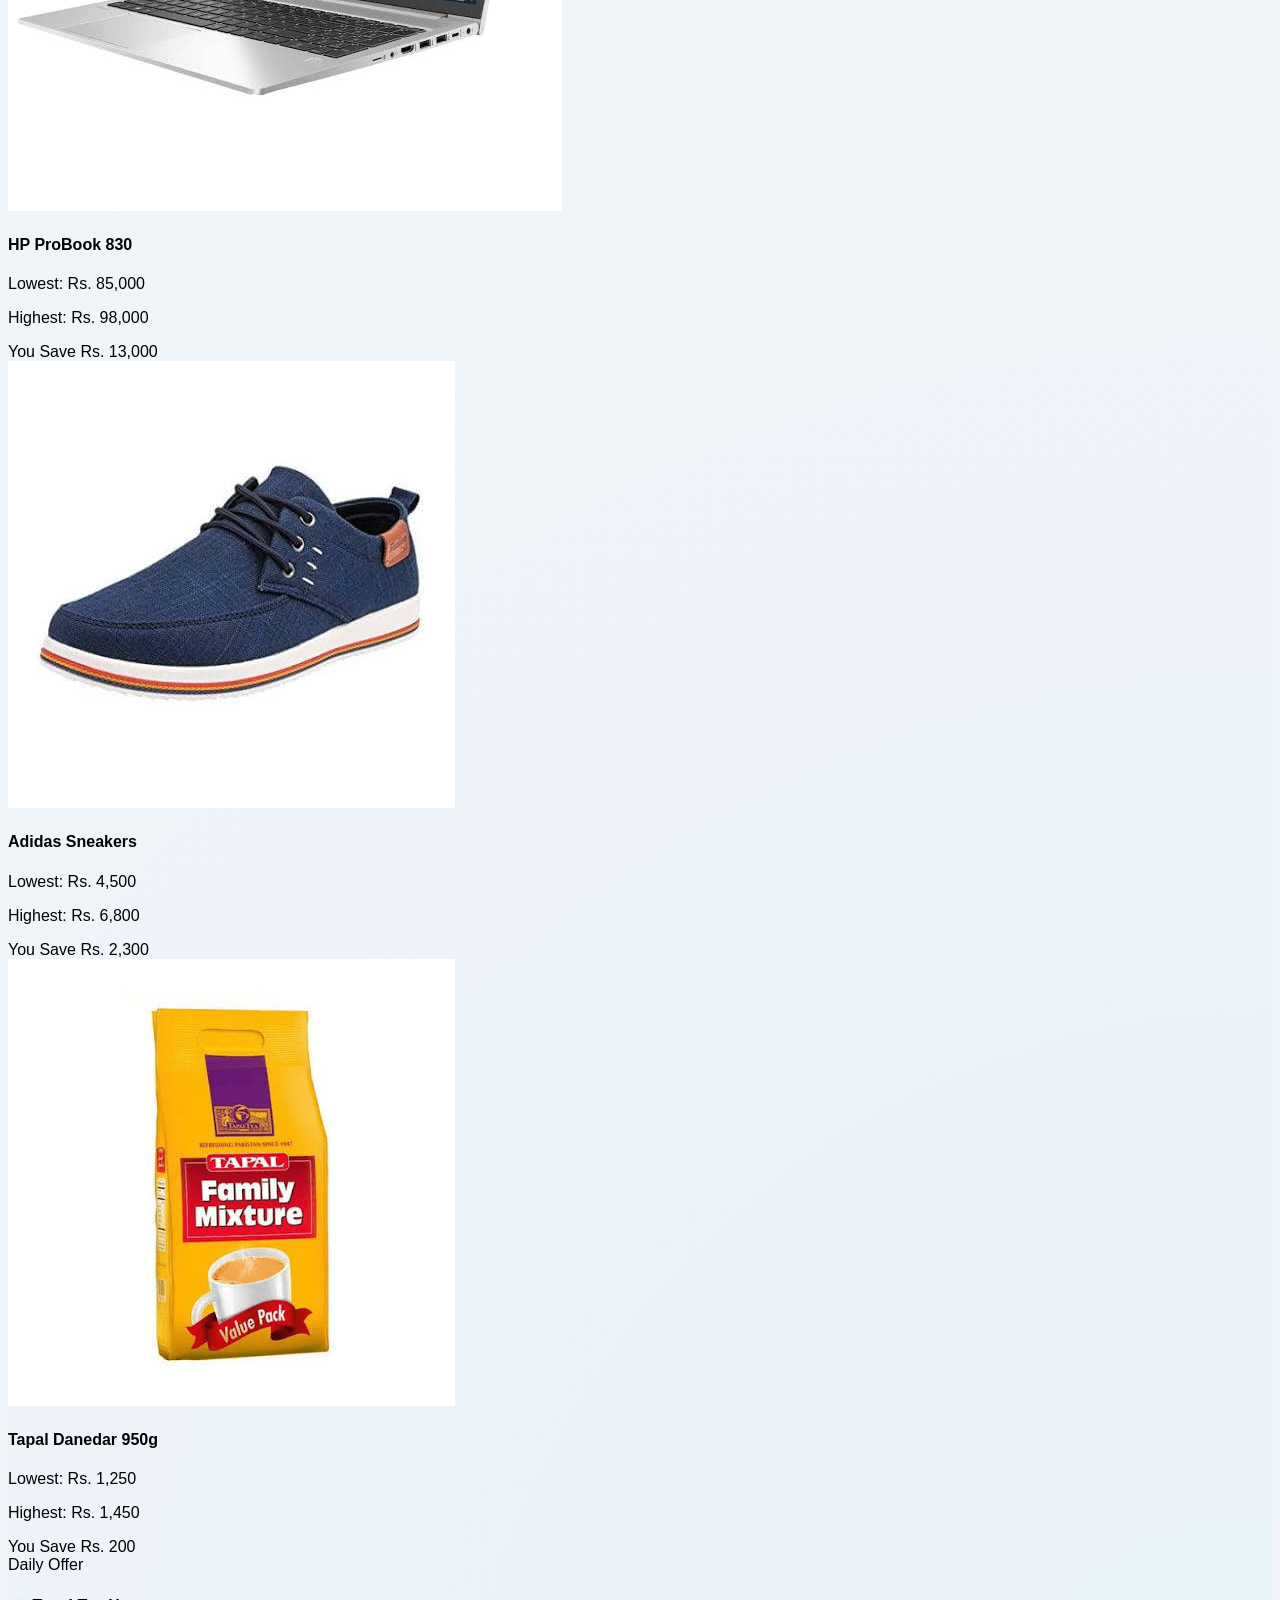
==== commit 60c02532: "Add files via upload" ====
--- a/index.html
+++ b/index.html
@@ -9,7 +9,7 @@
     <script src="https://cdnjs.cloudflare.com/ajax/libs/html2canvas/1.4.1/html2canvas.min.js"></script>
     <link rel="stylesheet" href="https://cdnjs.cloudflare.com/ajax/libs/font-awesome/6.5.1/css/all.min.css">
     <link rel="stylesheet" href="css/style.css">
-    <link rel="manifest" href="json/manifest.json">
+    <link rel="manifest" href="/StopBuyPk/json/manifest.json">
     <link rel="icon" type="image/png" href="./favicon.png">
 
     <meta name="theme-color" content="#16a34a">
@@ -178,10 +178,10 @@
     <!-- Top Navigation Bar -->
     <nav class="bg-[#0f2249] text-white sticky top-0 z-[99999]">
         <div
-            class="max-w-screen-2xl mx-auto px-4 py-2 sm:py-0 h-[60px] flex flex-nowrap overflow-x-auto no-scrollbar items-center justify-start sm:justify-between gap-3 sm:gap-4">
+            class="max-w-screen-2xl mx-auto px-4 py-2 sm:py-0 sm:h-[60px] flex flex-wrap sm:flex-nowrap items-center justify-between gap-y-3 gap-x-2 sm:gap-4">
 
             <!-- LEFT: Logo -->
-            <div class="flex items-center gap-2 flex-shrink-0">
+            <div class="flex items-center gap-2 flex-shrink-0 order-1 sm:order-none">
 
                 <div class="bg-white p-1 rounded-xl shadow-sm w-9 h-9 sm:w-10 sm:h-10 flex items-center justify-center">
                     <img src="./images/logo/stopbuy-logo.png" alt="StopBuy"
@@ -209,13 +209,12 @@
             </div>
 
             <!-- CENTER: Location & Search -->
-            <div class="flex-shrink-0 sm:w-auto flex items-center gap-3 justify-center sm:flex-1">
+            <div class="order-3 sm:order-none w-full sm:w-auto flex items-center gap-3 justify-center sm:flex-1">
                 <!-- Location -->
-                <div class="flex items-center gap-1 text-slate-700 text-sm bg-slate-100 px-3 py-1.5 rounded-full border border-slate-200 cursor-pointer hover:bg-slate-200 transition whitespace-nowrap flex-shrink-0"
+                                <div class="hidden lg:flex items-center gap-1 text-slate-700 text-sm bg-slate-100 px-3 py-1.5 rounded-full border border-slate-200 cursor-pointer hover:bg-slate-200 transition whitespace-nowrap flex-shrink-0"
                     onclick="showLocationModal()" id="locationBox">
                     <span>📍</span>
-                    <span class="font-medium" id="current-location"><span class="lang-en">Detecting...</span><span
-                            class="lang-ur">تلاش کر رہا ہے...</span></span>
+                    <span class="font-medium" id="current-location"><span class="lang-en">Detecting...</span><span class="lang-ur">پتہ لگایا جا رہا ہے...</span></span>
                     <span class="text-[0.6rem] ml-1">▼</span>
                 </div>
 
@@ -231,20 +230,16 @@
             </div>
 
             <!-- RIGHT: Actions -->
-            <div class="flex items-center gap-1 sm:gap-2 flex-shrink-0">
-
-                <!-- View Design Mode Toggle: Modern Cards vs Live Sync Matrix -->
-                <div class="bg-[#111827] p-1 rounded-xl border border-slate-800 flex items-center">
-                    <button id="viewCardsBtn" onclick="switchDesignView('cards')"
-                        class="px-2 sm:px-2.5 py-1.5 rounded-lg text-[10px] sm:text-xs font-semibold bg-emerald-600 text-white transition-all">
-                        Cards UI
-                    </button>
-                    <button id="viewMatrixBtn" onclick="switchDesignView('matrix')"
-                        class="px-2 sm:px-2.5 py-1.5 rounded-lg text-[10px] sm:text-xs font-semibold text-slate-400 hover:text-white transition-all">
-                        Sync Matrix
-                    </button>
-                </div>
-
+            <div class="flex items-center gap-1 sm:gap-2 flex-shrink-0 order-2 sm:order-none">
+
+                <!-- Compare -->
+                <div onclick="showCompareModal()"
+                    class="flex items-center gap-1.5 px-2 sm:px-3 h-[38px] hover:bg-white/10 rounded-xl cursor-pointer text-sm">
+                    <i class="fas fa-balance-scale text-emerald-400"></i>
+                    <span class="hidden md:inline">Compare</span>
+                    <span
+                        class="bg-emerald-600 text-white text-[10px] sm:text-xs font-bold px-1.5 py-0.5 rounded-full">3</span>
+                </div>
 
                 <!-- Alerts -->
                 <div onclick="showAlertsModal()"
@@ -275,158 +270,76 @@
 
                     <!-- DROPDOWN -->
                     <div
-                        class="fixed right-2 top-[50px] sm:absolute sm:right-0 rtl:left-0 rtl:right-auto sm:top-full mt-3 w-[320px] max-h-[85vh] overflow-y-auto bg-[#0B1120]/95 backdrop-blur-2xl rounded-3xl shadow-[0_15px_50px_rgba(0,0,0,0.45)] border border-white/10 opacity-0 invisible group-hover:opacity-100 group-hover:visible focus-within:opacity-100 focus-within:visible transition-all duration-300 text-left rtl:text-right z-50 translate-y-2 group-hover:translate-y-0 custom-scrollbar">
+                        class="absolute right-0 rtl:left-0 rtl:right-auto top-full mt-3 w-[320px] bg-[#0B1120]/95 backdrop-blur-2xl rounded-3xl shadow-[0_15px_50px_rgba(0,0,0,0.45)] border border-white/10 opacity-0 invisible group-hover:opacity-100 group-hover:visible focus-within:opacity-100 focus-within:visible transition-all duration-300 overflow-hidden text-left rtl:text-right z-50 translate-y-2 group-hover:translate-y-0">
 
                         <!-- TOP HEADER -->
                         <div
-                            class="px-5 py-3 border-b border-white/10 bg-gradient-to-r from-emerald-500/10 to-cyan-500/10">
-
-                        <div class="flex items-center gap-3">
-
-                            <div
-                                class="w-10 h-10 rounded-2xl bg-gradient-to-br from-emerald-400 to-cyan-500 flex items-center justify-center shadow-lg shrink-0">
-
-                                <i class="fas fa-shield-halved text-gray-900 text-base"></i>
-
-                            </div>
-
-                            <div>
-                                <h3 class="text-white text-xs sm:text-sm font-semibold">
-                                    Secure Login
-                                </h3>
-
-                                <p class="text-gray-400 text-[10px] sm:text-xs">
-                                    Access your dashboard securely
-                                </p>
-                            </div>
-                        </div>
-                    </div>
-
-                    <!-- TABS -->
-                    <div class="grid grid-cols-3 border-b border-white/10">
-                        <!-- USER -->
-                        <button onclick="switchLoginTab('user')" id="tab-user"
-                            class="login-tab active-tab py-2 text-sm font-semibold text-emerald-400 border-b-2 border-emerald-400 transition-all duration-300 hover:bg-white/5">
-                            User
-                        </button>
-
-                        <!-- COMPANY -->
-                        <button onclick="switchLoginTab('company')" id="tab-company"
-                            class="login-tab py-2 text-sm font-semibold text-gray-400 hover:text-white hover:bg-white/5 transition-all duration-300">
-                            Company
-                        </button>
-
-                        <!-- ADMIN -->
-                        <button onclick="switchLoginTab('admin')" id="tab-admin"
-                            class="login-tab py-2 text-sm font-semibold text-gray-400 hover:text-white hover:bg-white/5 transition-all duration-300">
-                            Admin
-                        </button>
-                    </div>
-
-                    <!-- FORM AREA -->
-                    <div class="p-3.5">
-
-                        <!-- USER FORM -->
-                        <div id="form-user" class="space-y-2">
-
-                            <input type="text"
-                                id="user-login-id"
-                                placeholder="User ID"
-                                class="login-input">
-
-                            <input type="password"
-                                id="user-login-password"
-                                placeholder="Password"
-                                class="login-input">
-
-                            <button type="button"
-                                onclick="loginUser()"
-                                class="login-btn">
-                                Login as User
+                            class="px-5 py-4 border-b border-white/10 bg-gradient-to-r from-emerald-500/10 to-cyan-500/10">
+
+                            <div class="flex items-center gap-3">
+
+                                <div
+                                    class="w-11 h-11 rounded-2xl bg-gradient-to-br from-emerald-400 to-cyan-500 flex items-center justify-center shadow-lg">
+
+                                    <i class="fas fa-shield-halved text-gray-900 text-lg"></i>
+
+                                </div>
+
+                                <div>
+                                    <h3 class="text-white text-sm font-semibold">
+                                        Secure Login
+                                    </h3>
+
+                                    <p class="text-gray-400 text-xs">
+                                        Access your dashboard securely
+                                    </p>
+                                </div>
+                            </div>
+                        </div>
+
+                        <!-- TABS -->
+                        <div class="grid grid-cols-3 border-b border-white/10">
+                            <!-- USER -->
+                            <button onclick="switchLoginTab('user')" id="tab-user"
+                                class="login-tab active-tab py-3 text-sm font-semibold text-emerald-400 border-b-2 border-emerald-400 transition-all duration-300 hover:bg-white/5">
+                                User
                             </button>
 
-                            <!-- SOCIAL LOGIN -->
-                            <div class="flex items-center gap-2 my-2">
-                                <div class="flex-1 h-px bg-white/10"></div>
-                                <span class="text-gray-500 text-[11px] uppercase">or continue with</span>
-                                <div class="flex-1 h-px bg-white/10"></div>
-                            </div>
-
-                            <button type="button"
-                                onclick="loginWithGoogle('user')"
-                                class="w-full flex items-center justify-center gap-2 py-2 rounded-xl
-                                       bg-white text-gray-800 text-sm font-semibold
-                                       hover:bg-gray-100 transition-all">
-                                <i class="fab fa-google text-red-500"></i>
-                                Continue with Google
+                            <!-- COMPANY -->
+                            <button onclick="switchLoginTab('company')" id="tab-company"
+                                class="login-tab py-3 text-sm font-semibold text-gray-400 hover:text-white hover:bg-white/5 transition-all duration-300">
+                                Company
                             </button>
 
-                            <button type="button"
-                                onclick="loginWithFacebook('user')"
-                                class="w-full flex items-center justify-center gap-2 py-2 rounded-xl
-                                       bg-[#1877F2] text-white text-sm font-semibold
-                                       hover:bg-[#166FE5] transition-all">
-                                <i class="fab fa-facebook-f"></i>
-                                Continue with Facebook
+                            <!-- ADMIN -->
+                            <button onclick="switchLoginTab('admin')" id="tab-admin"
+                                class="login-tab py-3 text-sm font-semibold text-gray-400 hover:text-white hover:bg-white/5 transition-all duration-300">
+                                Admin
                             </button>
-
-                        </div>
-
-                        <!-- COMPANY FORM -->
-                        <div id="form-company" class="space-y-2 hidden">
-
-                            <input type="text"
-                                id="company-user-name"
-                                placeholder="User Name"
-                                class="login-input">
-
-                            <input type="text"
-                                id="company-name"
-                                placeholder="Company Name"
-                                class="login-input">
-
-                            <input type="text"
-                                id="company-login-id"
-                                placeholder="User ID"
-                                class="login-input">
-
-                            <input type="password"
-                                id="company-login-password"
-                                placeholder="Password"
-                                class="login-input">
-
-                            <button type="button"
-                                onclick="loginCompany()"
-                                class="login-btn">
-                                Login as Company
-                            </button>
-
-                            <!-- SOCIAL LOGIN -->
-                            <div class="flex items-center gap-2 my-2">
-                                <div class="flex-1 h-px bg-white/10"></div>
-                                <span class="text-gray-500 text-[11px] uppercase">or continue with</span>
-                                <div class="flex-1 h-px bg-white/10"></div>
-                            </div>
-
-                            <button type="button"
-                                onclick="loginWithGoogle('company')"
-                                class="w-full flex items-center justify-center gap-2 py-2 rounded-xl
-                                       bg-white text-gray-800 text-sm font-semibold
-                                       hover:bg-gray-100 transition-all">
-                                <i class="fab fa-google text-red-500"></i>
-                                Continue with Google
-                            </button>
-
-                            <button type="button"
-                                onclick="loginWithFacebook('company')"
-                                class="w-full flex items-center justify-center gap-2 py-2 rounded-xl
-                                       bg-[#1877F2] text-white text-sm font-semibold
-                                       hover:bg-[#166FE5] transition-all">
-                                <i class="fab fa-facebook-f"></i>
-                                Continue with Facebook
-                            </button>
-
-                        </div>
+                        </div>
+
+                        <!-- FORM AREA -->
+                        <div class="p-4">
+
+                            <!-- USER FORM -->
+                            <div id="form-user" class="space-y-2.5">
+                                <input type="text" placeholder="User ID" class="login-input">
+                                <input type="password" placeholder="Password" class="login-input">
+                                <button type="button" onclick="loginUser()" class="login-btn">
+                                    Login as User
+                                </button>
+                            </div>
+
+                            <!-- COMPANY FORM -->
+                            <div id="form-company" class="space-y-2.5 hidden">
+                                <input type="text" placeholder="User Name" class="login-input">
+                                <input type="text" placeholder="Company Name" class="login-input">
+                                <input type="text" placeholder="User ID" class="login-input">
+                                <input type="password" placeholder="Password" class="login-input">
+                                <button type="button" onclick="loginCompany()" class="login-btn">
+                                    Login as Company
+                                </button>
+                            </div>
 
                             <!-- ADMIN FORM -->
                             <div id="form-admin" class="space-y-2.5 hidden">
@@ -491,7 +404,7 @@
                             </a>
                         </li>
                         <li>
-                            <a href="./pages/blogs.html"
+                            <a href="#blogs-section"
                                 class="flex items-center gap-2 px-4 py-2 hover:bg-emerald-50 hover:text-emerald-700">
                                 <i class="fas fa-blog text-xs"></i> <span class="lang-en">Blogs</span><span
                                     class="lang-ur">تازہ معلومات اور بلاگز</span>
@@ -530,7 +443,7 @@
             </div>
 
             <div
-                class="flex items-center gap-x-4 sm:gap-x-6 lg:gap-x-8 text-white flex-1 text-xs xl:text-[13px] whitespace-nowrap overflow-x-auto no-scrollbar pb-1">
+                class="flex items-center gap-x-4 sm:gap-x-6 lg:gap-x-8 text-white flex-1 text-xs xl:text-[13px] whitespace-nowrap overflow-x-auto pb-1">
 
                 <a href="./pages/categories.html"
                     class="px-5 py-1.5 bg-[#d61c22] text-white rounded-full flex items-center shrink-0 hover:bg-red-700 transition">
@@ -544,7 +457,7 @@
                     <span class="lang-ur">کھانے پینے کی اشیاء</span>
                 </a>
 
-                <a href="./pages/grocery.html" class="hover:text-red-400 transition font-medium">
+                <a href="javascript:void(0)" class="hover:text-red-400/60 cursor-not-allowed transition font-medium opacity-60">
                     <span class="lang-en">Daily Groceries</span>
                     <span class="lang-ur">روزمرہ کی اشیائے خوردونوش</span>
                 </a>
@@ -586,7 +499,7 @@
             </div>
 
             <!-- Visitor Counter -->
-            <div class="flex items-center ml-2 xl:ml-4">
+            <div class="hidden md:flex items-center ml-2 xl:ml-4">
                 <div class="animated-border-box">
                     <div class="animated-border-content px-2.5 py-1 flex items-center gap-x-1.5 text-white shrink-0">
                         <span class="text-[11px] xl:text-xs text-red-100 whitespace-nowrap">
@@ -595,7 +508,7 @@
 
                         <span id="visitor-count"
                             class="font-bold text-red-400 tracking-wide text-xs xl:text-[13px]">
-                            5,090
+                            Loading...
                         </span>
 
                         <i class="fas fa-eye text-red-400 text-[11px] xl:text-xs"></i>
@@ -662,7 +575,7 @@
             </div>
 
             <!-- 1. Hero Section -->
-            <section class="py-6 space-y-6">
+<section class="py-6 space-y-6">
 
                 <!-- Main Comparison Card (Full Width) -->
                 <div class="bg-white border border-slate-200 rounded-3xl p-5 md:p-6 shadow-sm text-left w-full">
@@ -3029,55 +2942,72 @@
             // LIVE LOCATION DETECTION
             // ================================
 
-            async function detectUserLocation() {
-
-                const locationText = document.getElementById("current-location");
-
+            function detectUserLocation(showAlert = false) {
+                const currentLocationEl = document.getElementById("current-location");
+                if (!currentLocationEl) return;
+            
                 if (!navigator.geolocation) {
-                    locationText.innerText = "Karachi";
+                    currentLocationEl.textContent = "Location Unsupported";
                     return;
                 }
-
+            
+                currentLocationEl.textContent = "Detecting...";
+            
                 navigator.geolocation.getCurrentPosition(
-
                     async (position) => {
-
                         const lat = position.coords.latitude;
                         const lon = position.coords.longitude;
-
                         try {
-
+                            localStorage.setItem("stopbuy_latitude", lat);
+                            localStorage.setItem("stopbuy_longitude", lon);
+            
                             const response = await fetch(
-                                `https://nominatim.openstreetmap.org/reverse?format=jsonv2&lat=${lat}&lon=${lon}`
+                                `https://nominatim.openstreetmap.org/reverse?format=json&lat=${lat}&lon=${lon}&accept-language=en`
                             );
-
                             const data = await response.json();
-
-                            const city =
-                                data.address.city ||
-                                data.address.town ||
-                                data.address.village ||
-                                data.address.state ||
-                                "Karachi";
-
-                            locationText.innerText = city;
-
-                        } catch (err) {
-
-                            locationText.innerText = "Karachi";
-
+            
+                            let displayLocation = "Your Location";
+                            if (data.display_name) {
+                                const parts = data.display_name.split(',').map(p => p.trim());
+                                if (parts.length > 2) {
+                                    displayLocation = parts[0] + ', ' + parts[1];
+                                } else if (parts.length > 0) {
+                                    displayLocation = parts[0];
+                                }
+                            } else {
+                                const addr = data.address || {};
+                                const area = addr.suburb || addr.neighbourhood || addr.residential || addr.city_district || addr.road;
+                                const city = addr.city || addr.town || addr.village || addr.state;
+                                
+                                if (area && city && area !== city) {
+                                    displayLocation = `${area}, ${city}`;
+                                } else if (city) {
+                                    displayLocation = city;
+                                } else if (area) {
+                                    displayLocation = area;
+                                }
+                            }
+                            
+                            currentLocationEl.textContent = displayLocation;
+                            localStorage.setItem("stopbuy_location", displayLocation);
+            
+                            if (showAlert) {
+                                alert("Location updated to: " + displayLocation);
+                            }
+                        } catch (error) {
+                            currentLocationEl.textContent = "Karachi";
                         }
-
                     },
-
-                    () => {
-
-                        locationText.innerText = "Karachi";
-
-                    }
-
+                    (error) => {
+                        const savedLocation = localStorage.getItem("stopbuy_location");
+                        if (savedLocation) {
+                            currentLocationEl.textContent = savedLocation;
+                        } else {
+                            currentLocationEl.textContent = "Karachi";
+                        }
+                    },
+                    { enableHighAccuracy: true, timeout: 10000, maximumAge: 0 }
                 );
-
             }
 
             // ================================
@@ -3192,26 +3122,76 @@
                 }
             });
 
-            // ================================
-            // VISITOR COUNTER
-            // ================================
-
-            function animateVisitorCounter() {
+            // ========================================
+            // REAL PERSISTENT VISITOR COUNTER
+            // BASE COUNT = 5090
+            // ========================================
+
+            async function animateVisitorCounter() {
 
                 const el = document.getElementById('visitor-count');
 
                 if (!el) return;
 
-                let num = 5076;
-
-                setInterval(() => {
-
-                    num += Math.floor(Math.random() * 3) + 1;
-
-                    el.innerHTML = num.toLocaleString();
-
-                }, 4500);
-
+                try {
+
+                    // Get Supabase connection
+                    const client = await DataService.ensureSupabase();
+
+                    // ----------------------------------------
+                    // Get or create persistent visitor ID
+                    // ----------------------------------------
+
+                    let visitorId =
+                        localStorage.getItem('stopbuy_visitor_id');
+
+                    if (!visitorId) {
+
+                        visitorId = crypto.randomUUID();
+
+                        localStorage.setItem(
+                            'stopbuy_visitor_id',
+                            visitorId
+                        );
+                    }
+
+                    // ----------------------------------------
+                    // Register visitor in Supabase
+                    // ----------------------------------------
+
+                    const { data, error } =
+                        await client.rpc(
+                            'register_site_visitor',
+                            {
+                                p_visitor_id: visitorId
+                            }
+                        );
+
+                    if (error) {
+                        throw error;
+                    }
+
+                    // ----------------------------------------
+                    // Display real visitor count
+                    // Starts from 5090
+                    // ----------------------------------------
+
+                    const total =
+                        Number(data || 5090);
+
+                    el.textContent =
+                        total.toLocaleString('en-US');
+
+                } catch (error) {
+
+                    console.error(
+                        'Visitor counter error:',
+                        error
+                    );
+
+                    // Never display 0
+                    el.textContent = '5,090';
+                }
             }
 
             // ================================
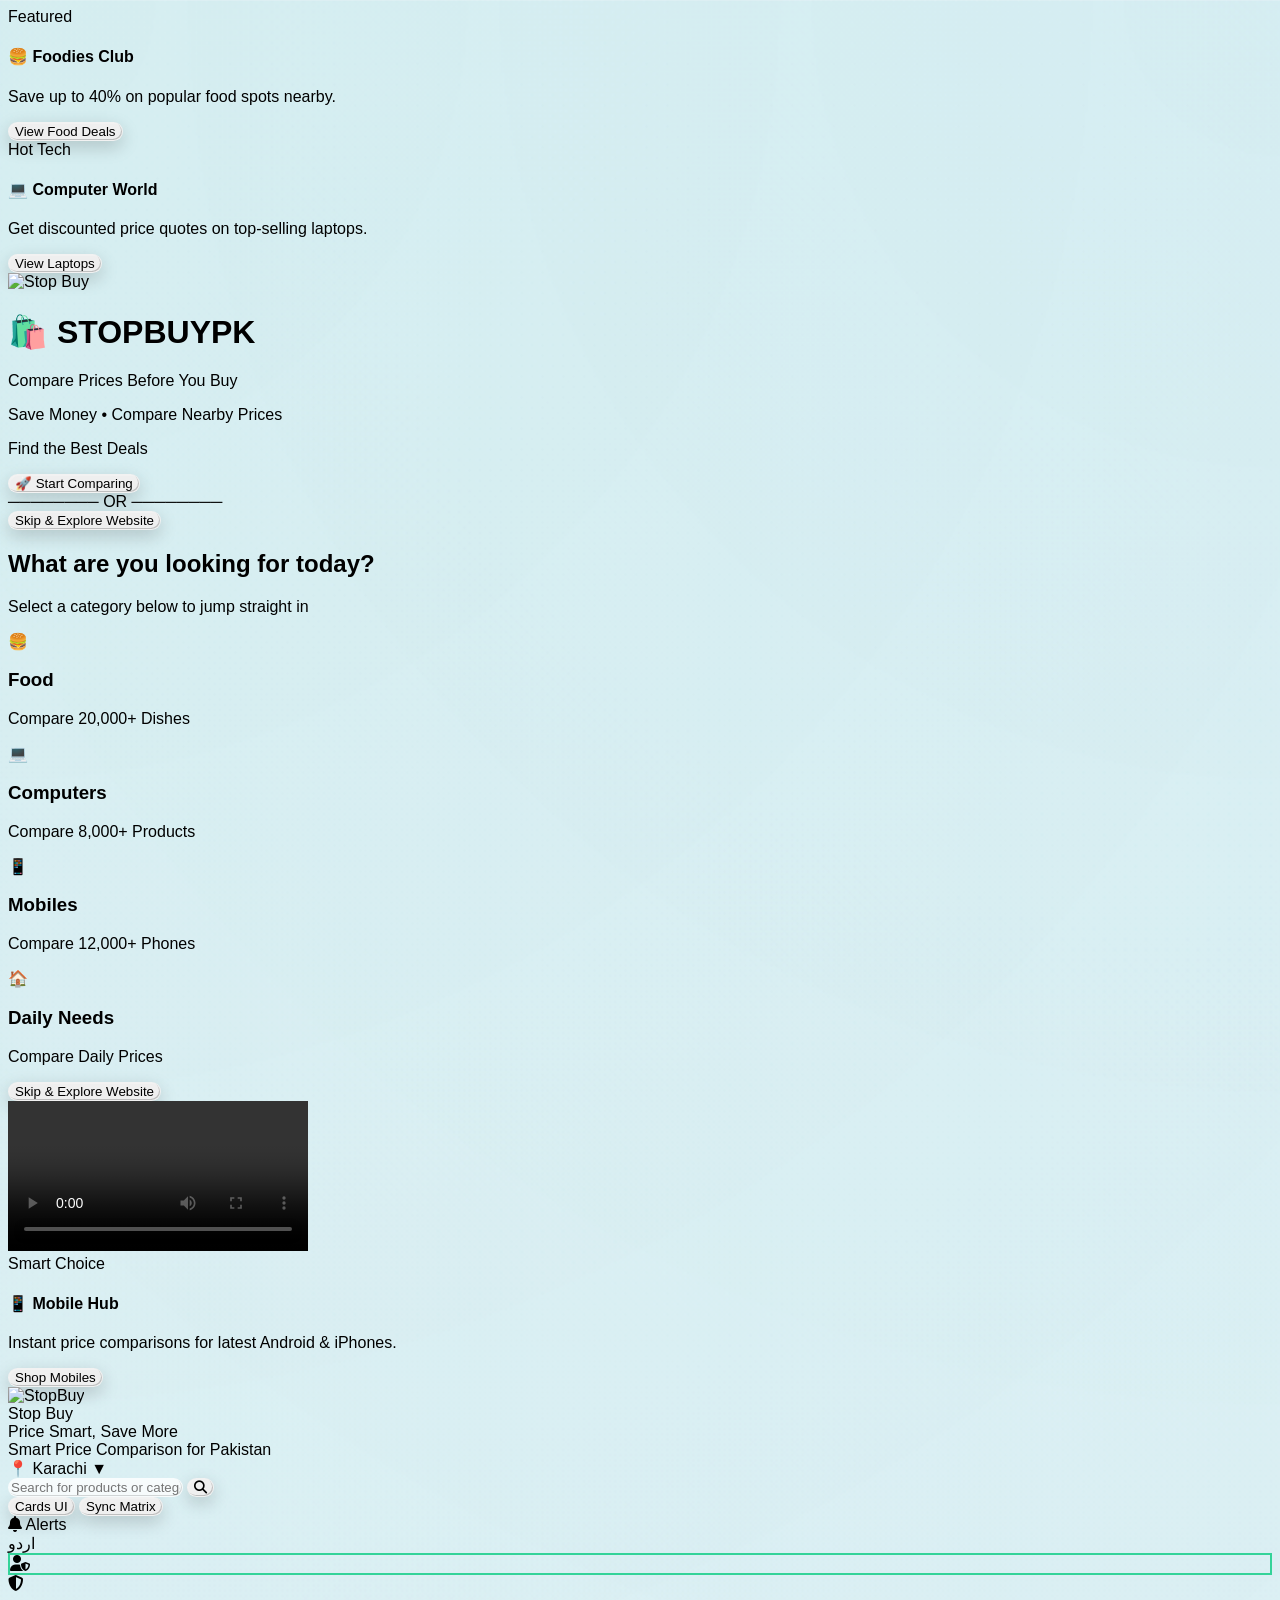
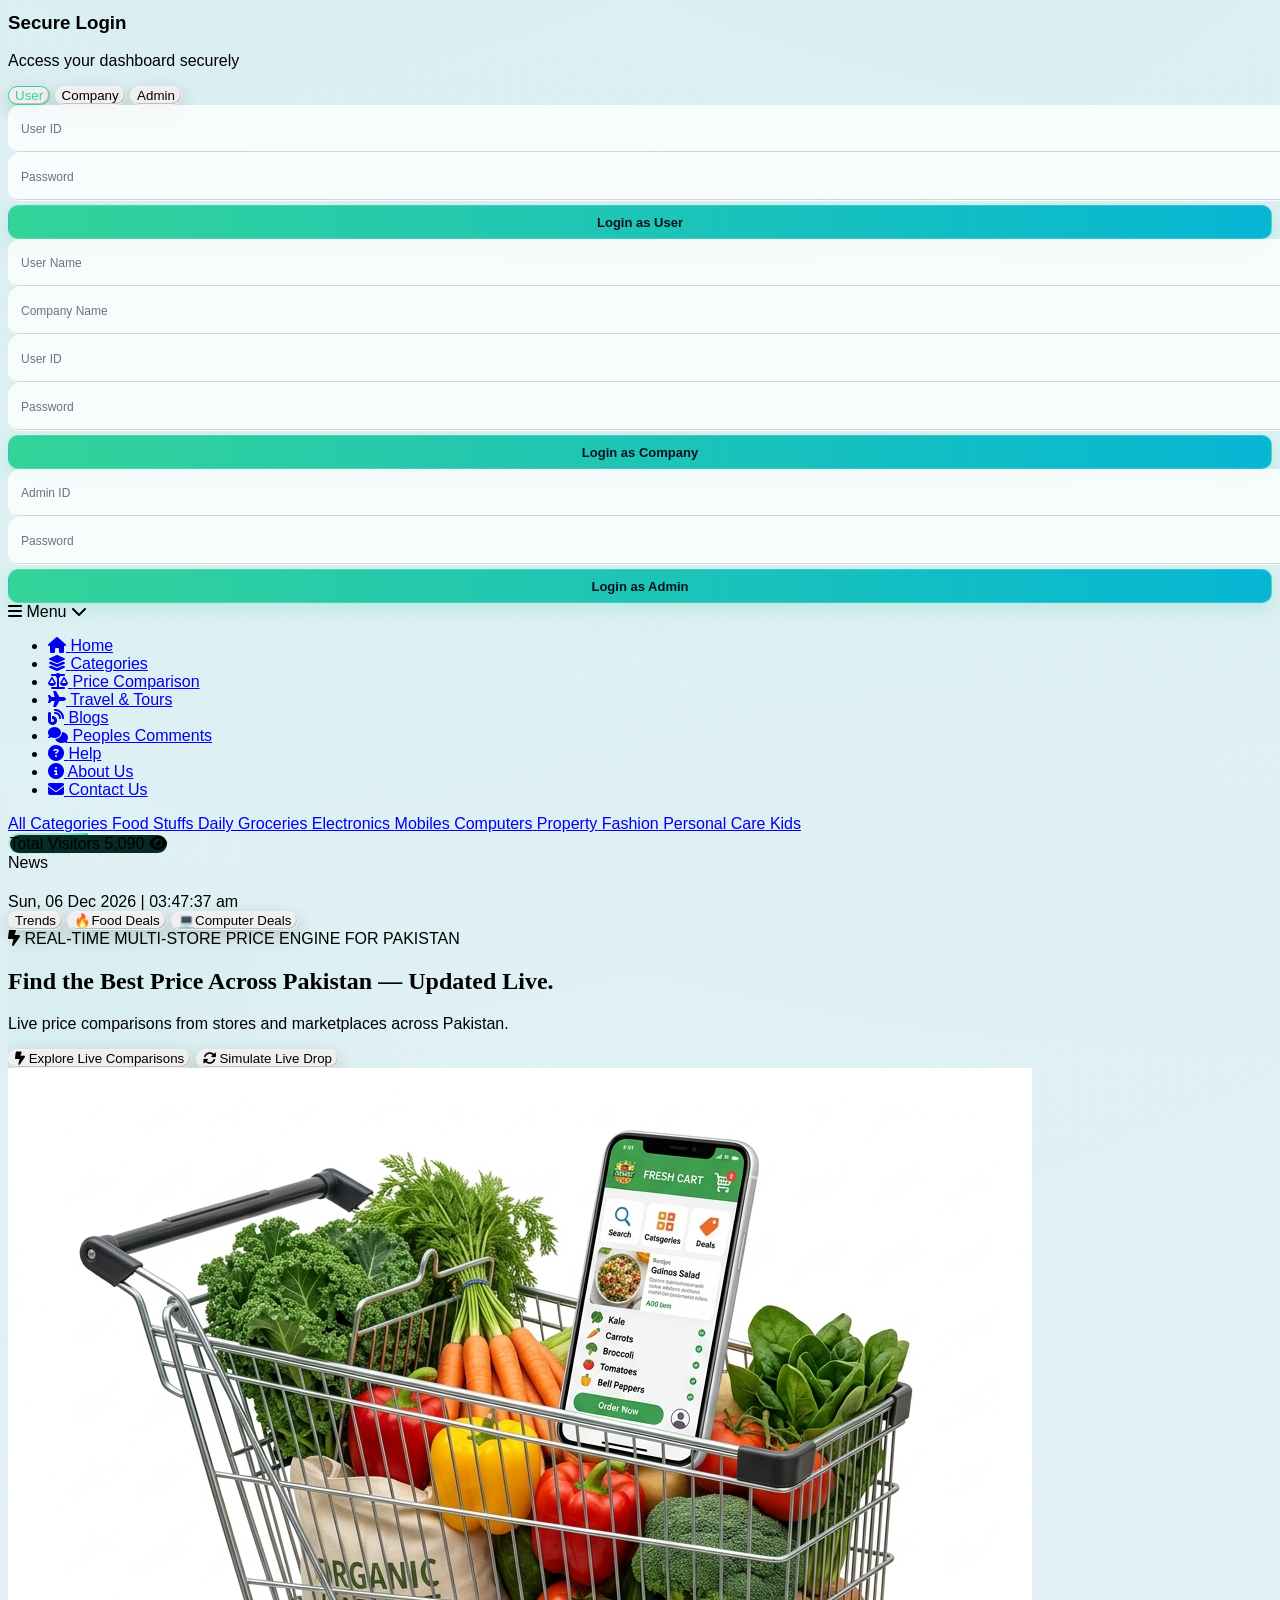
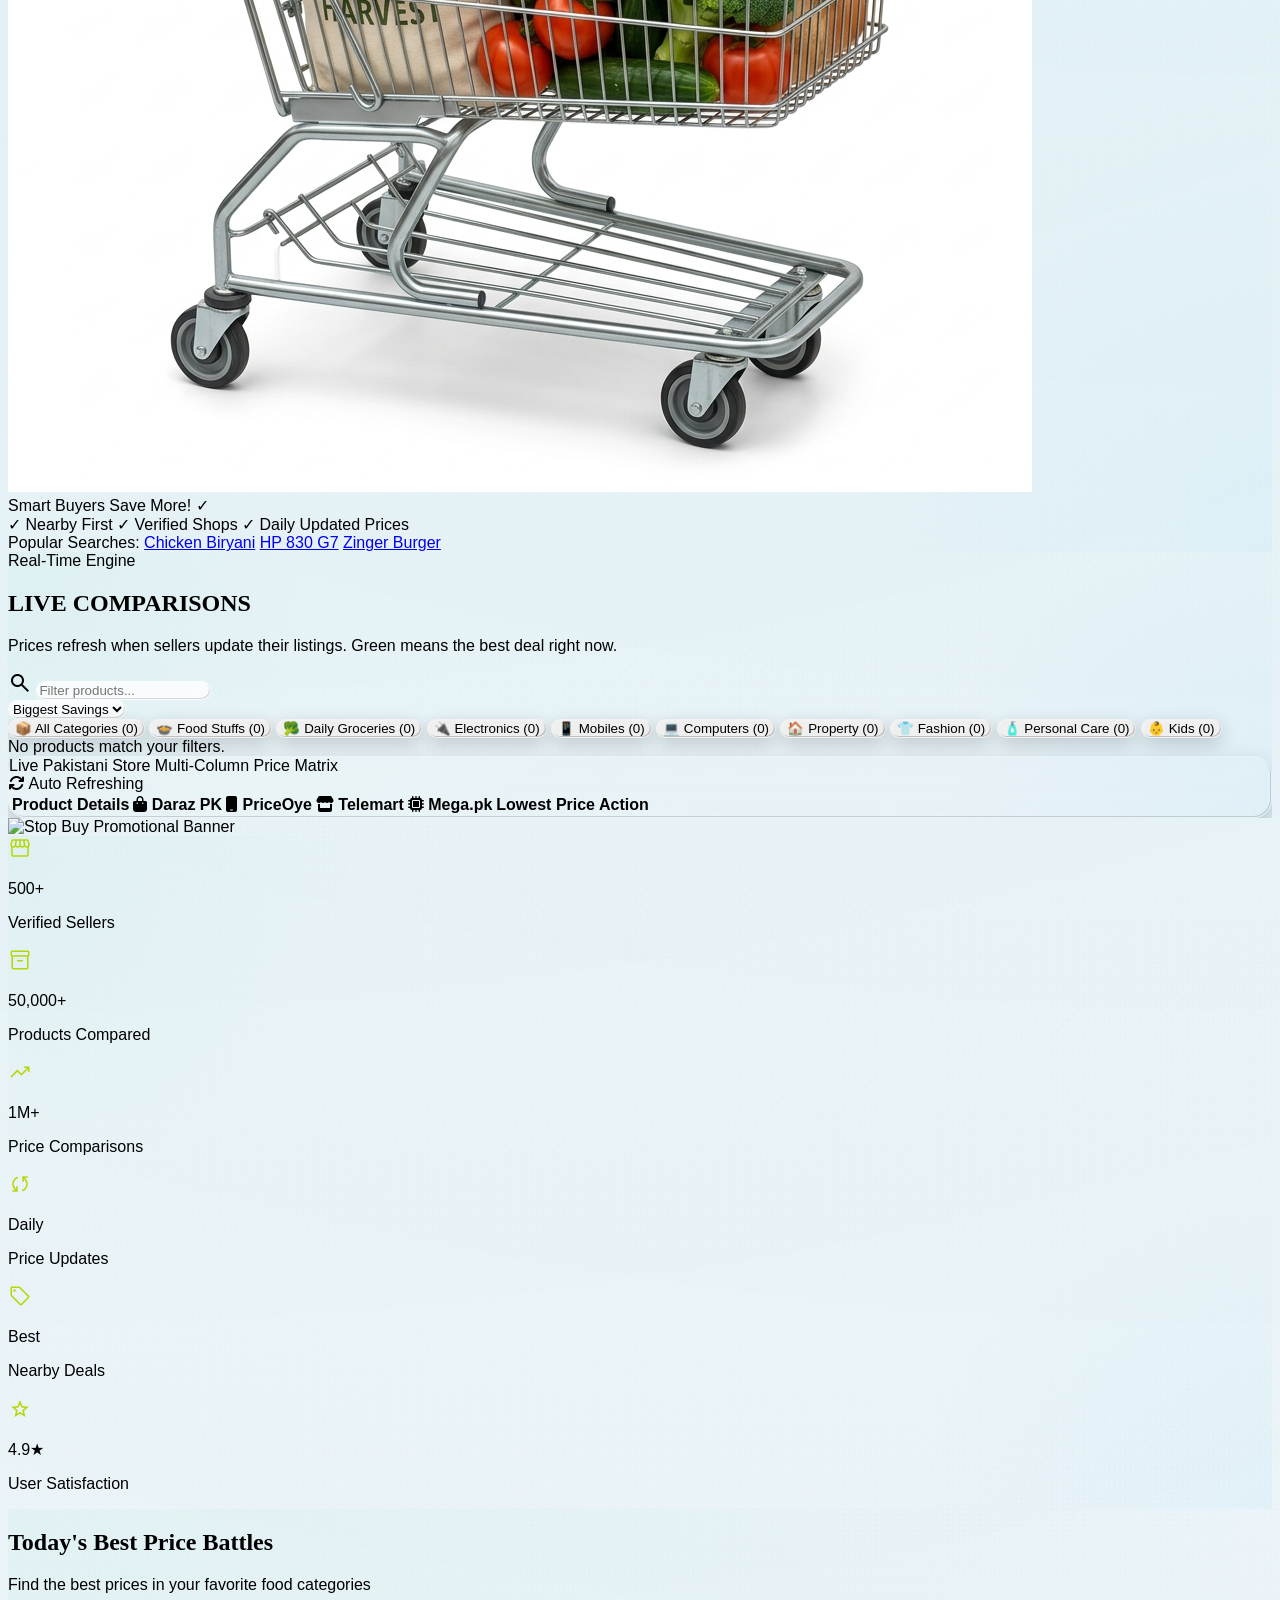
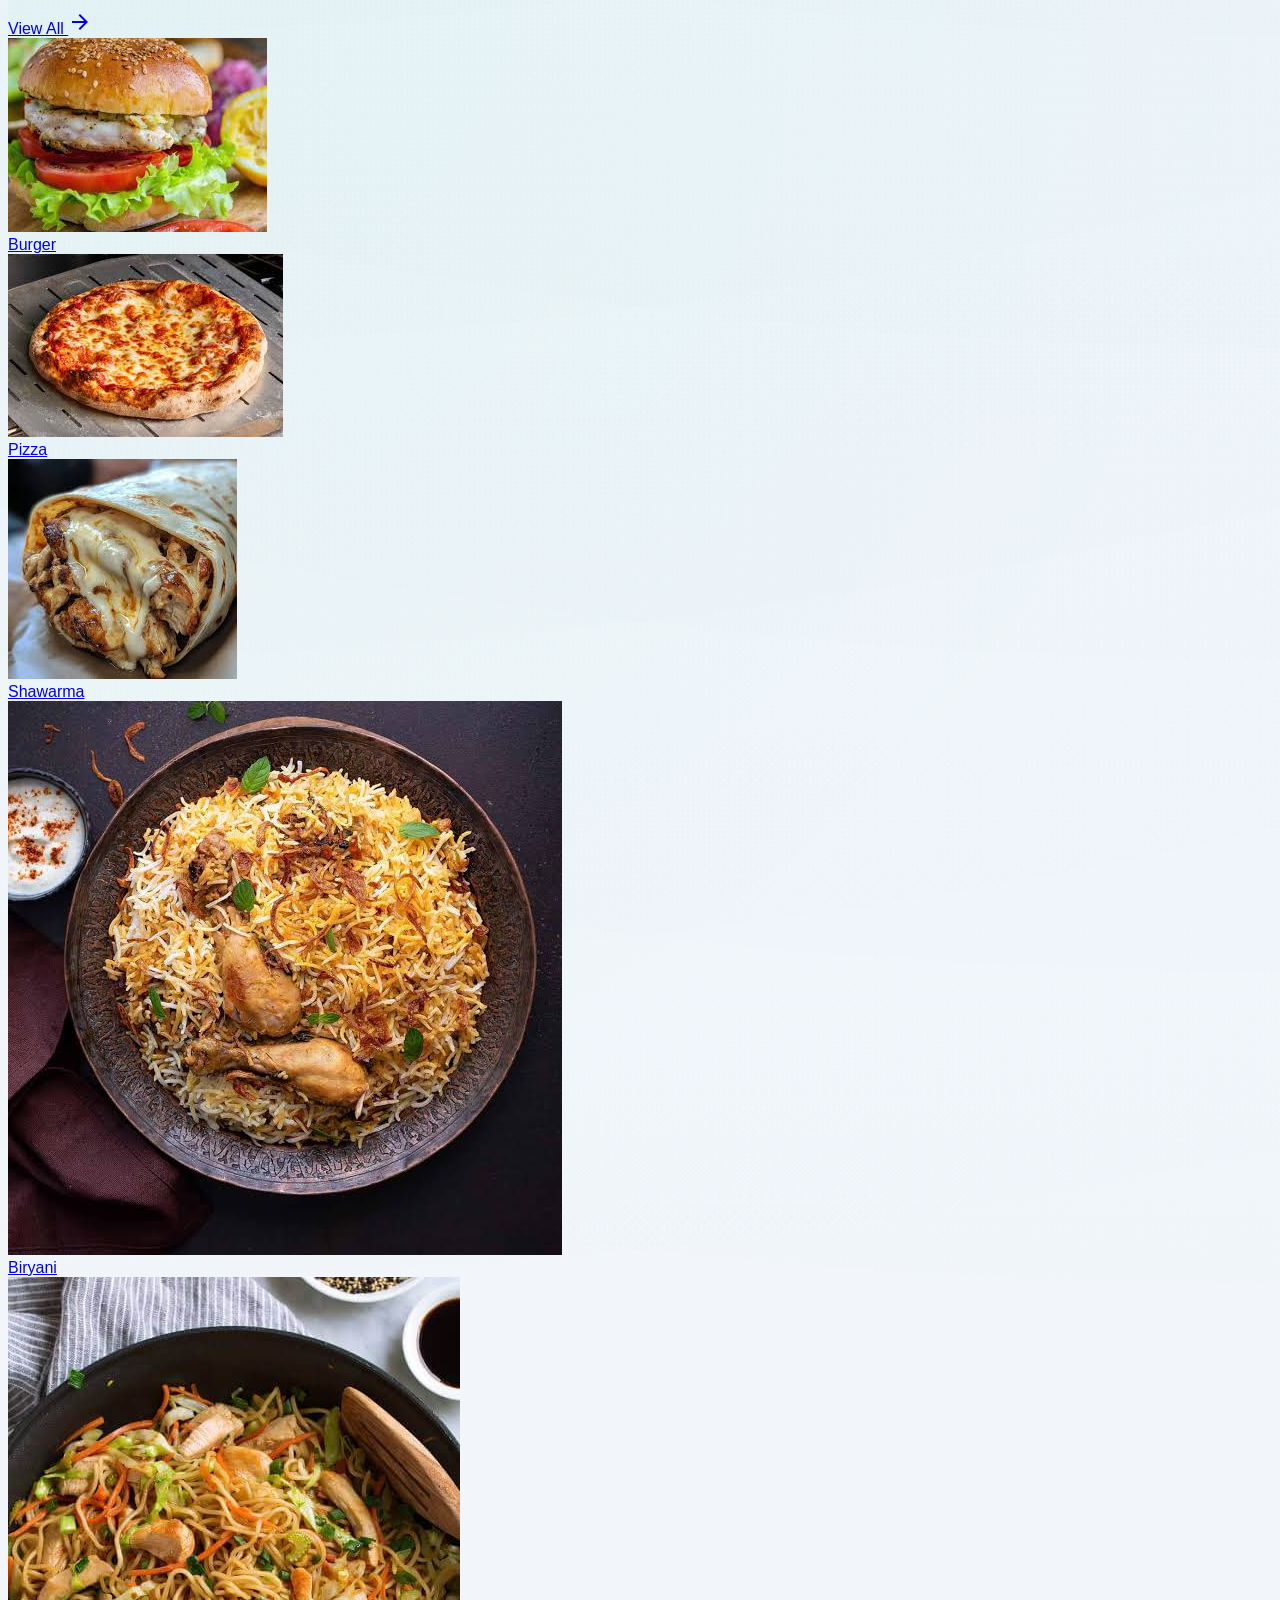
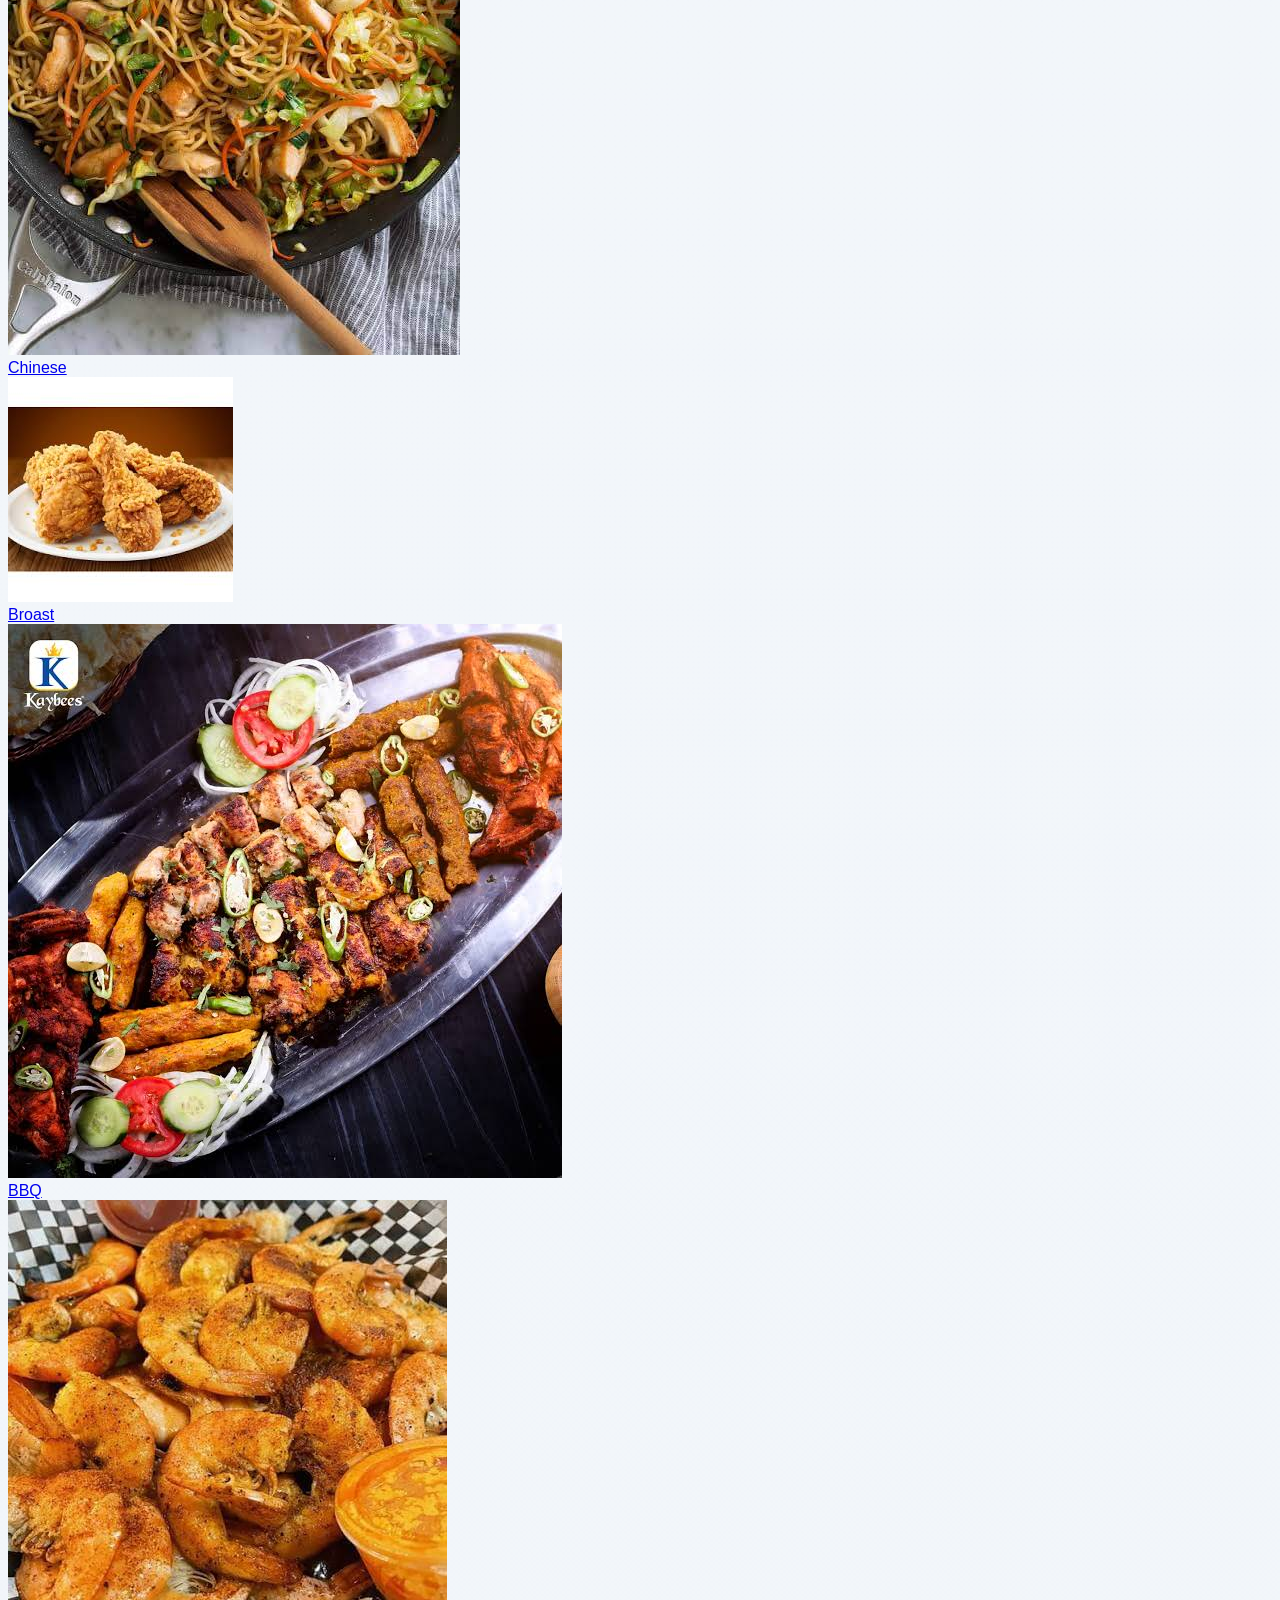
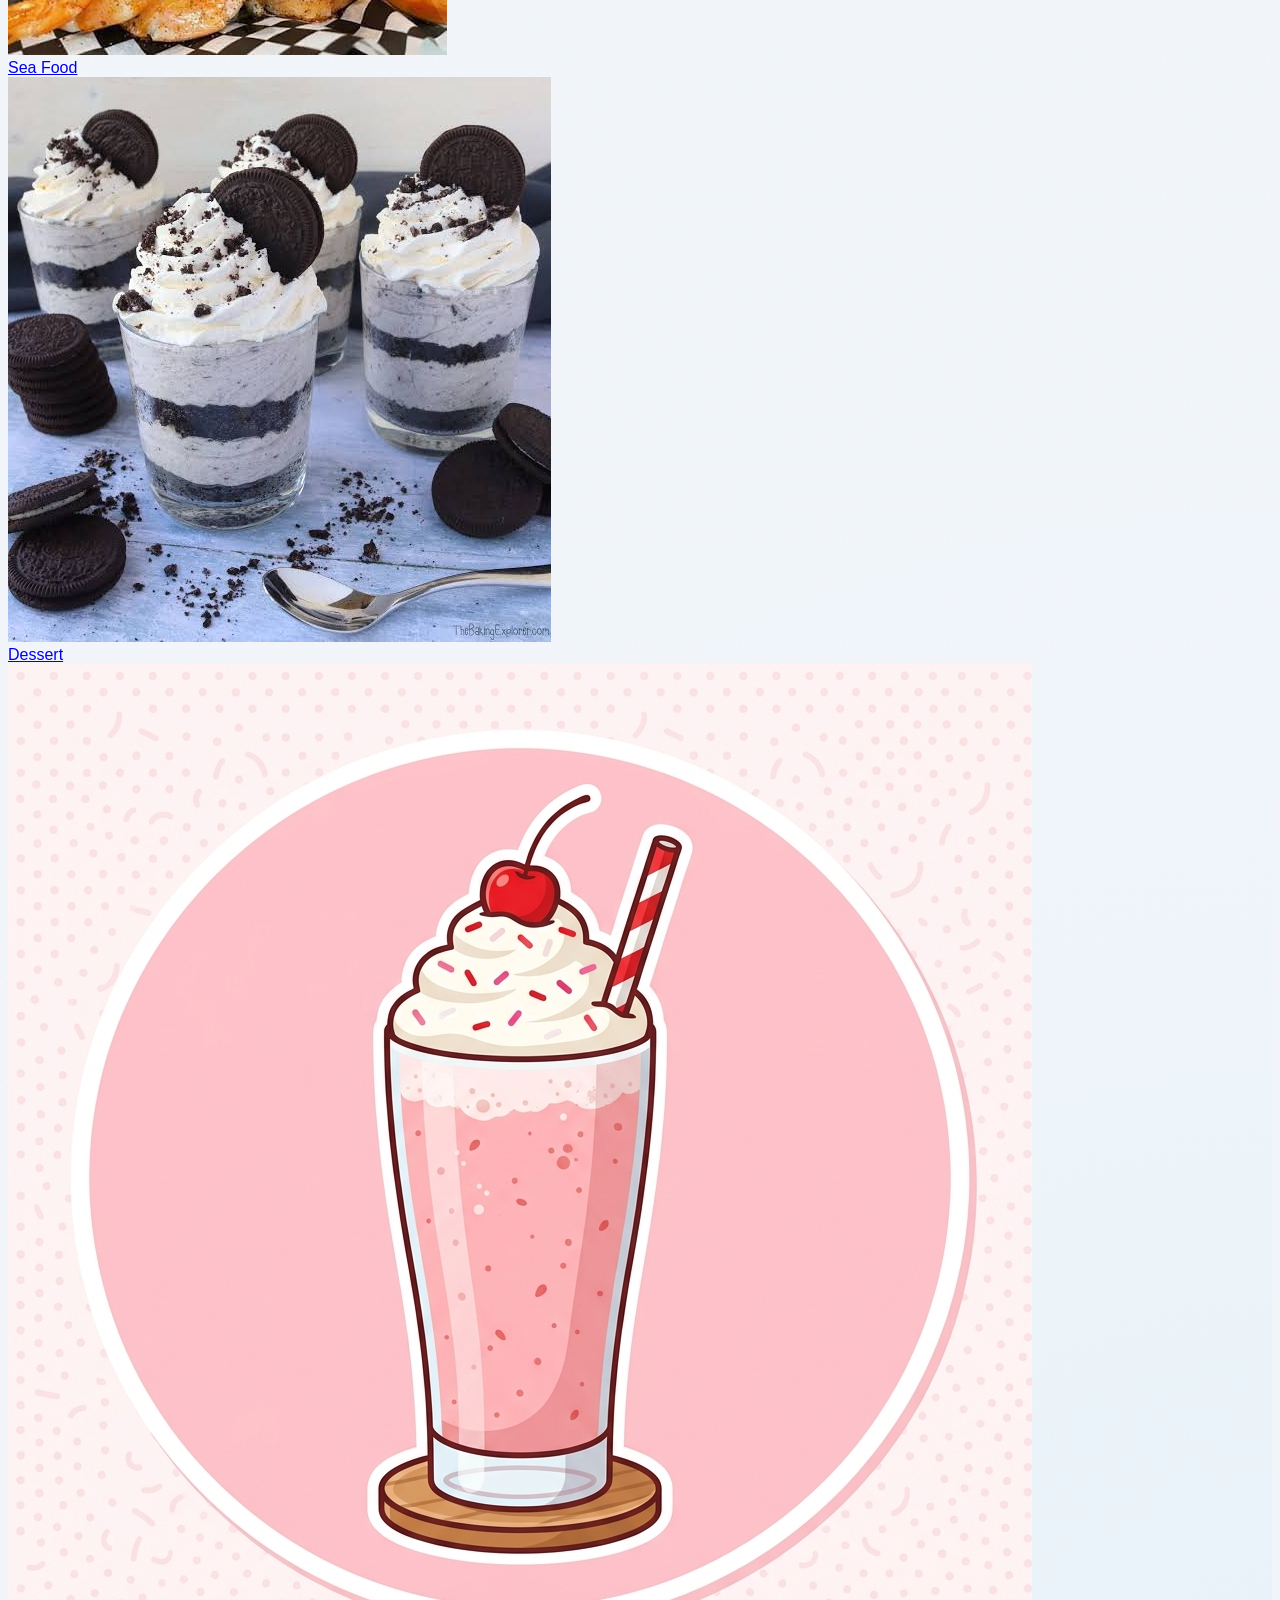
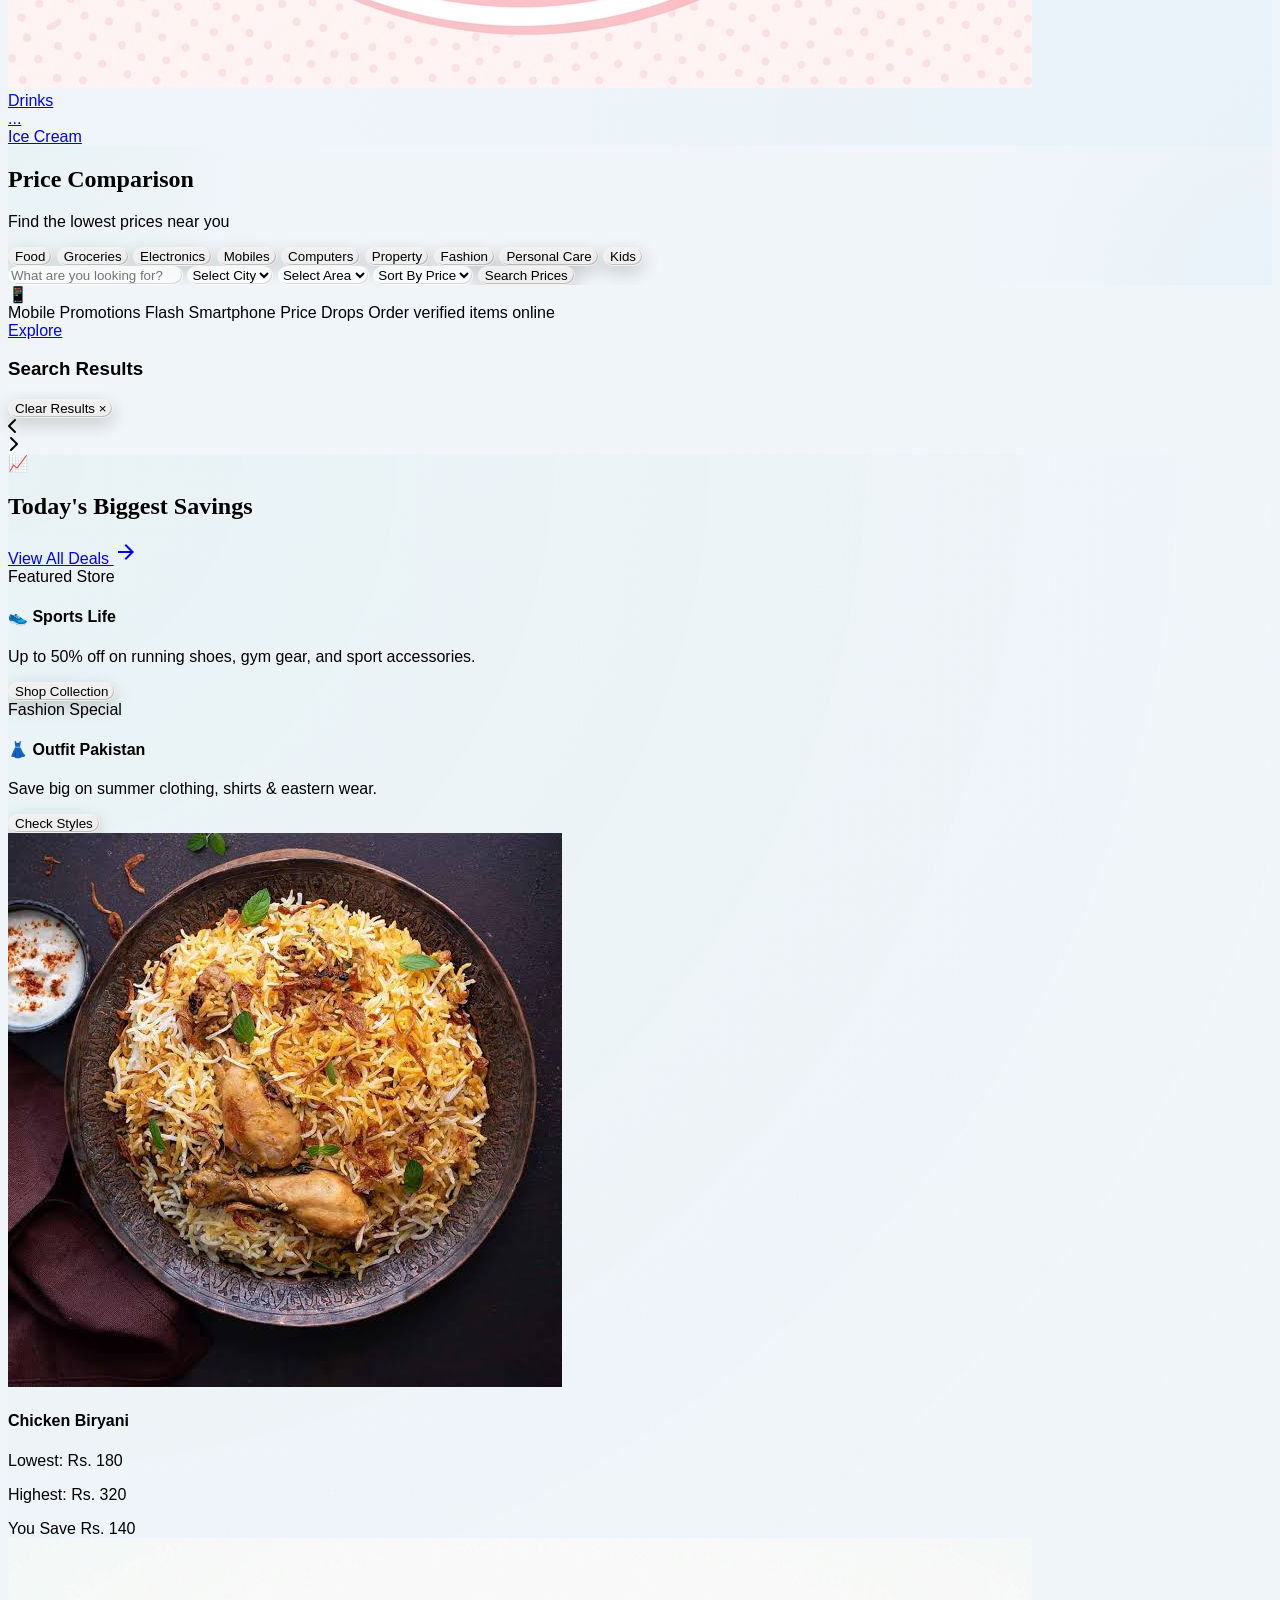
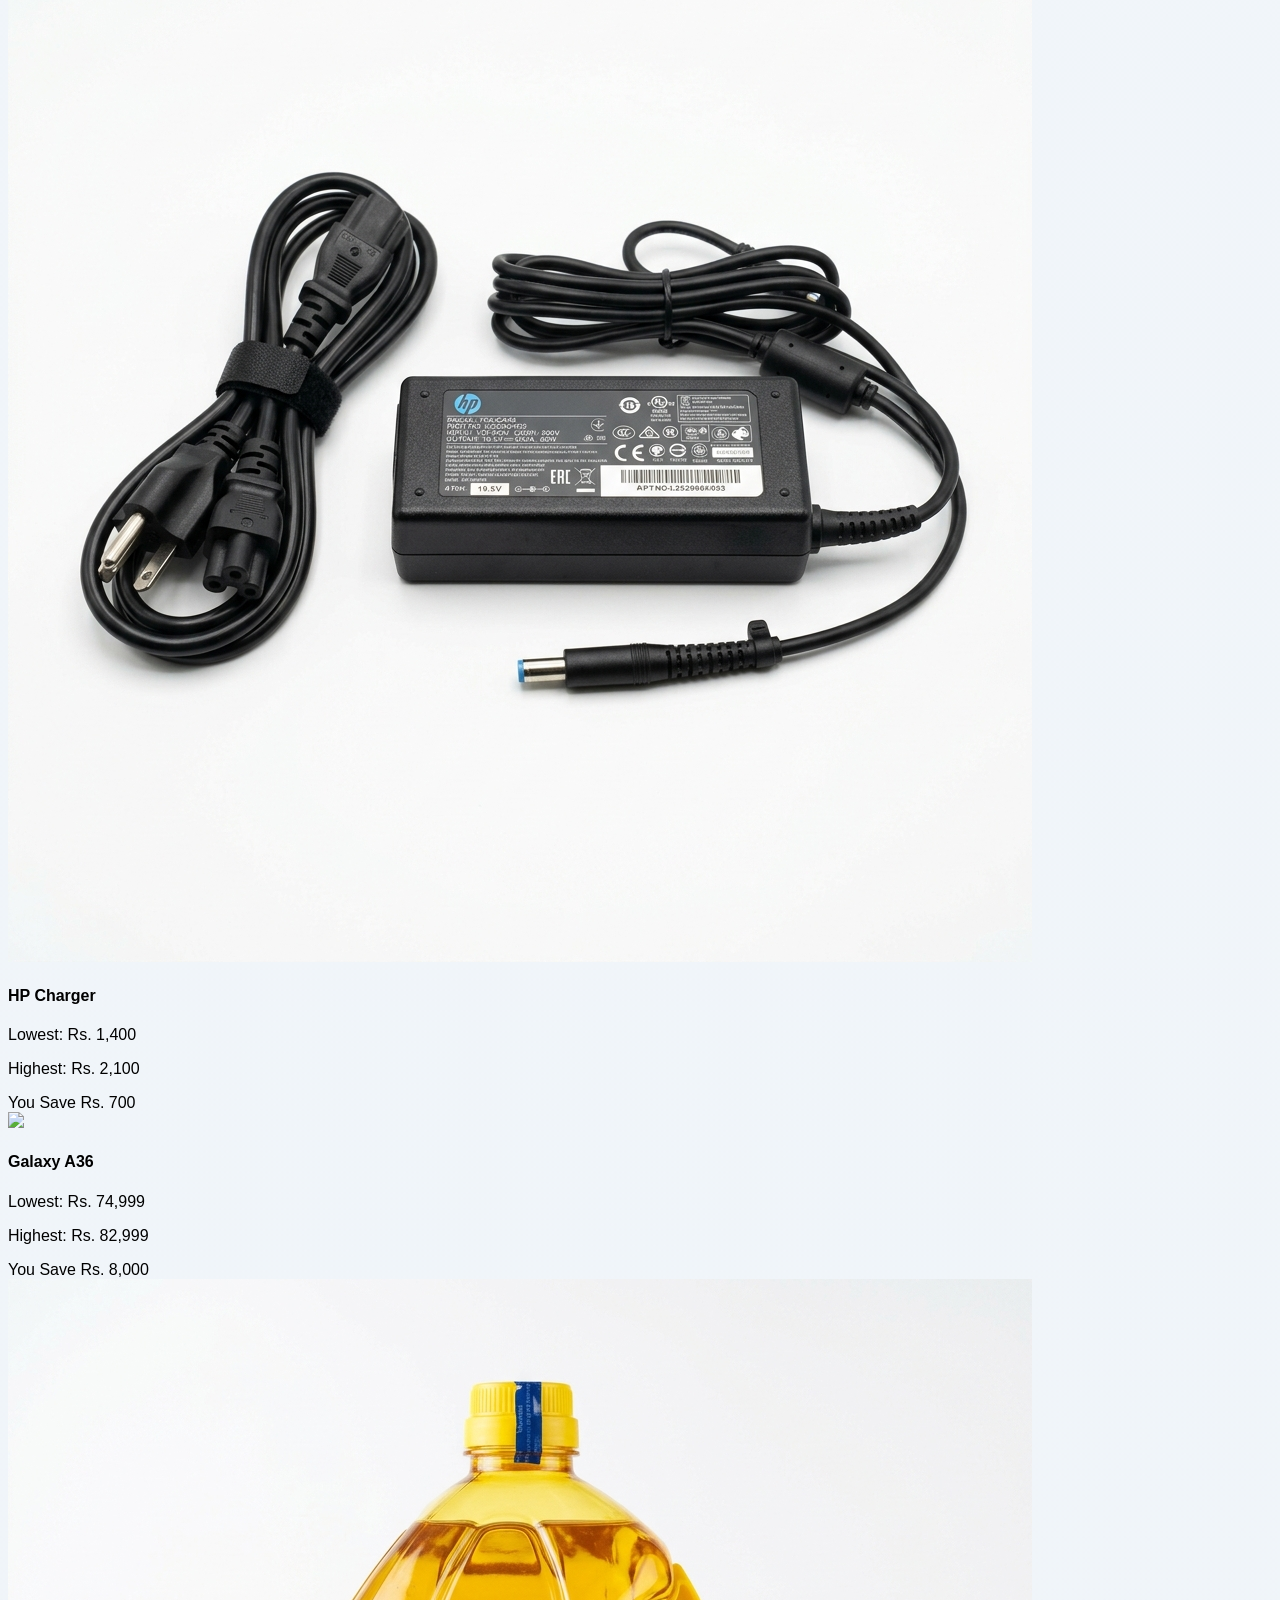
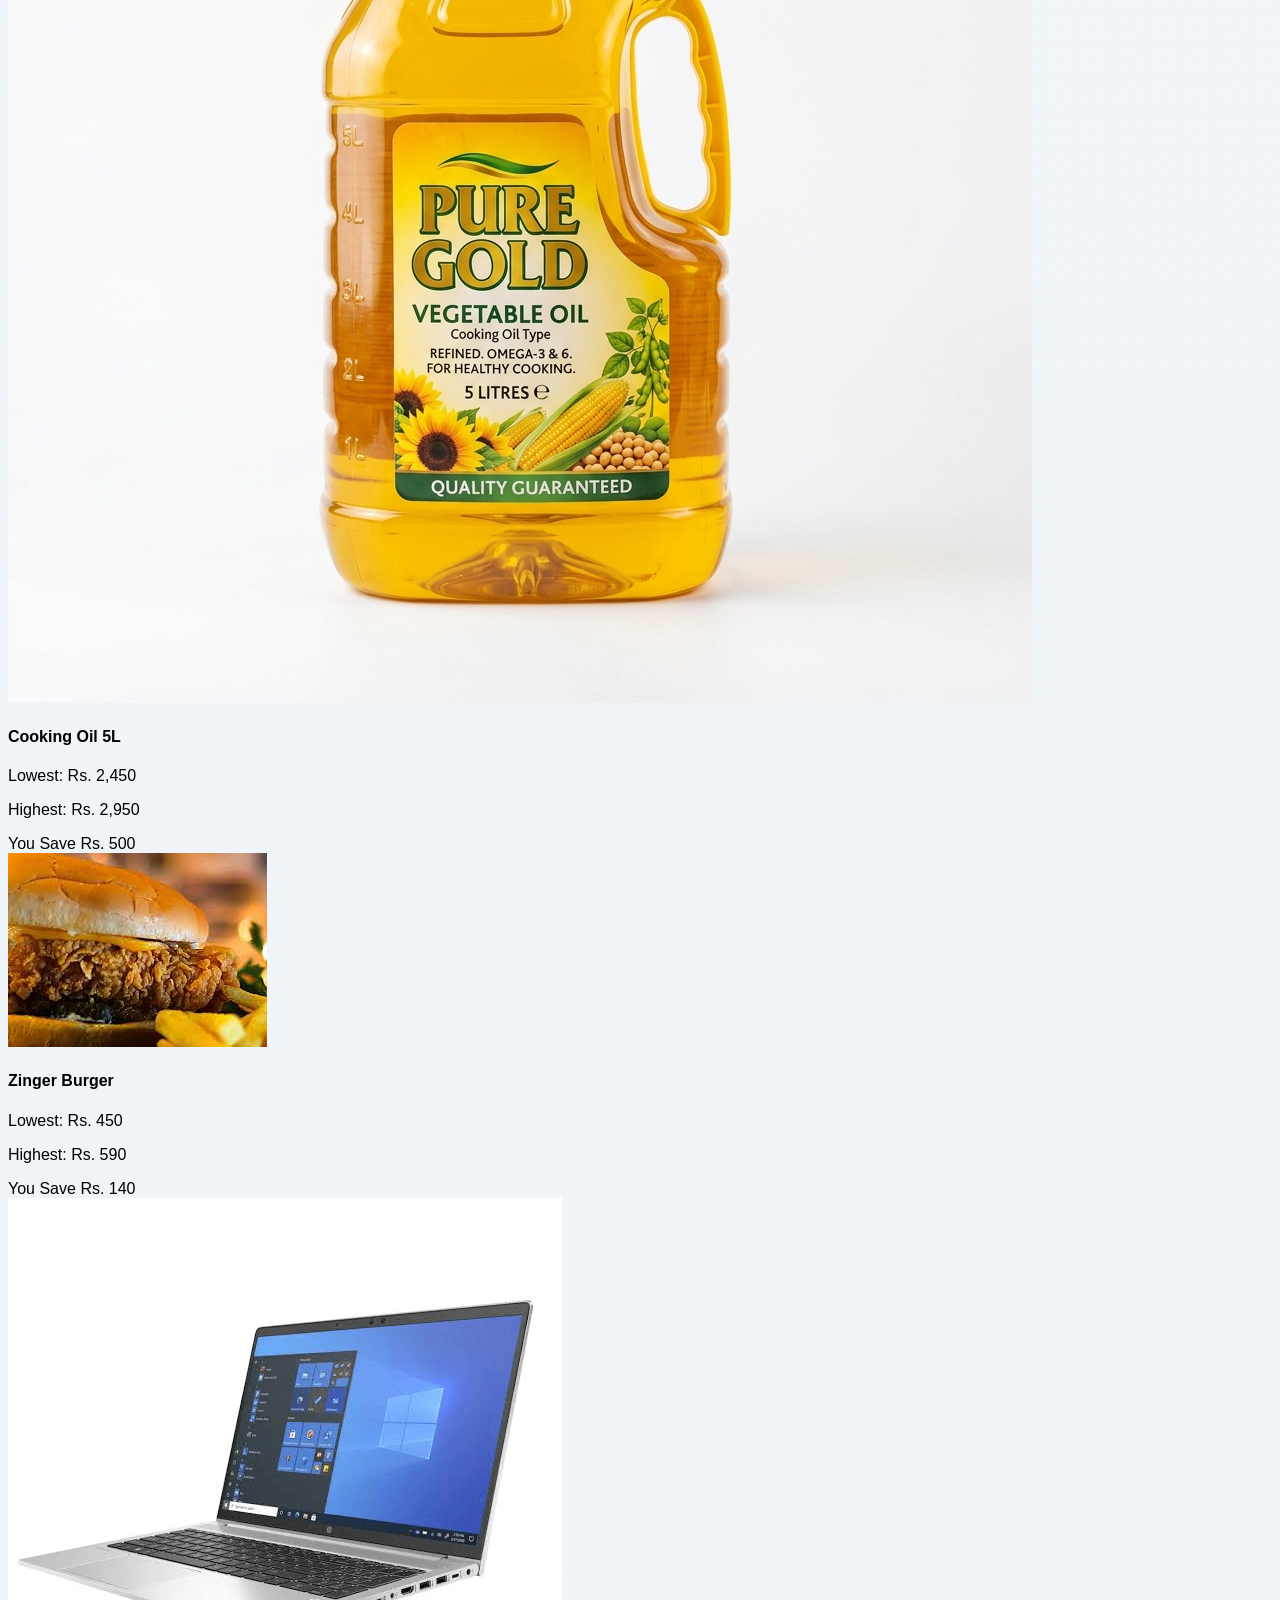
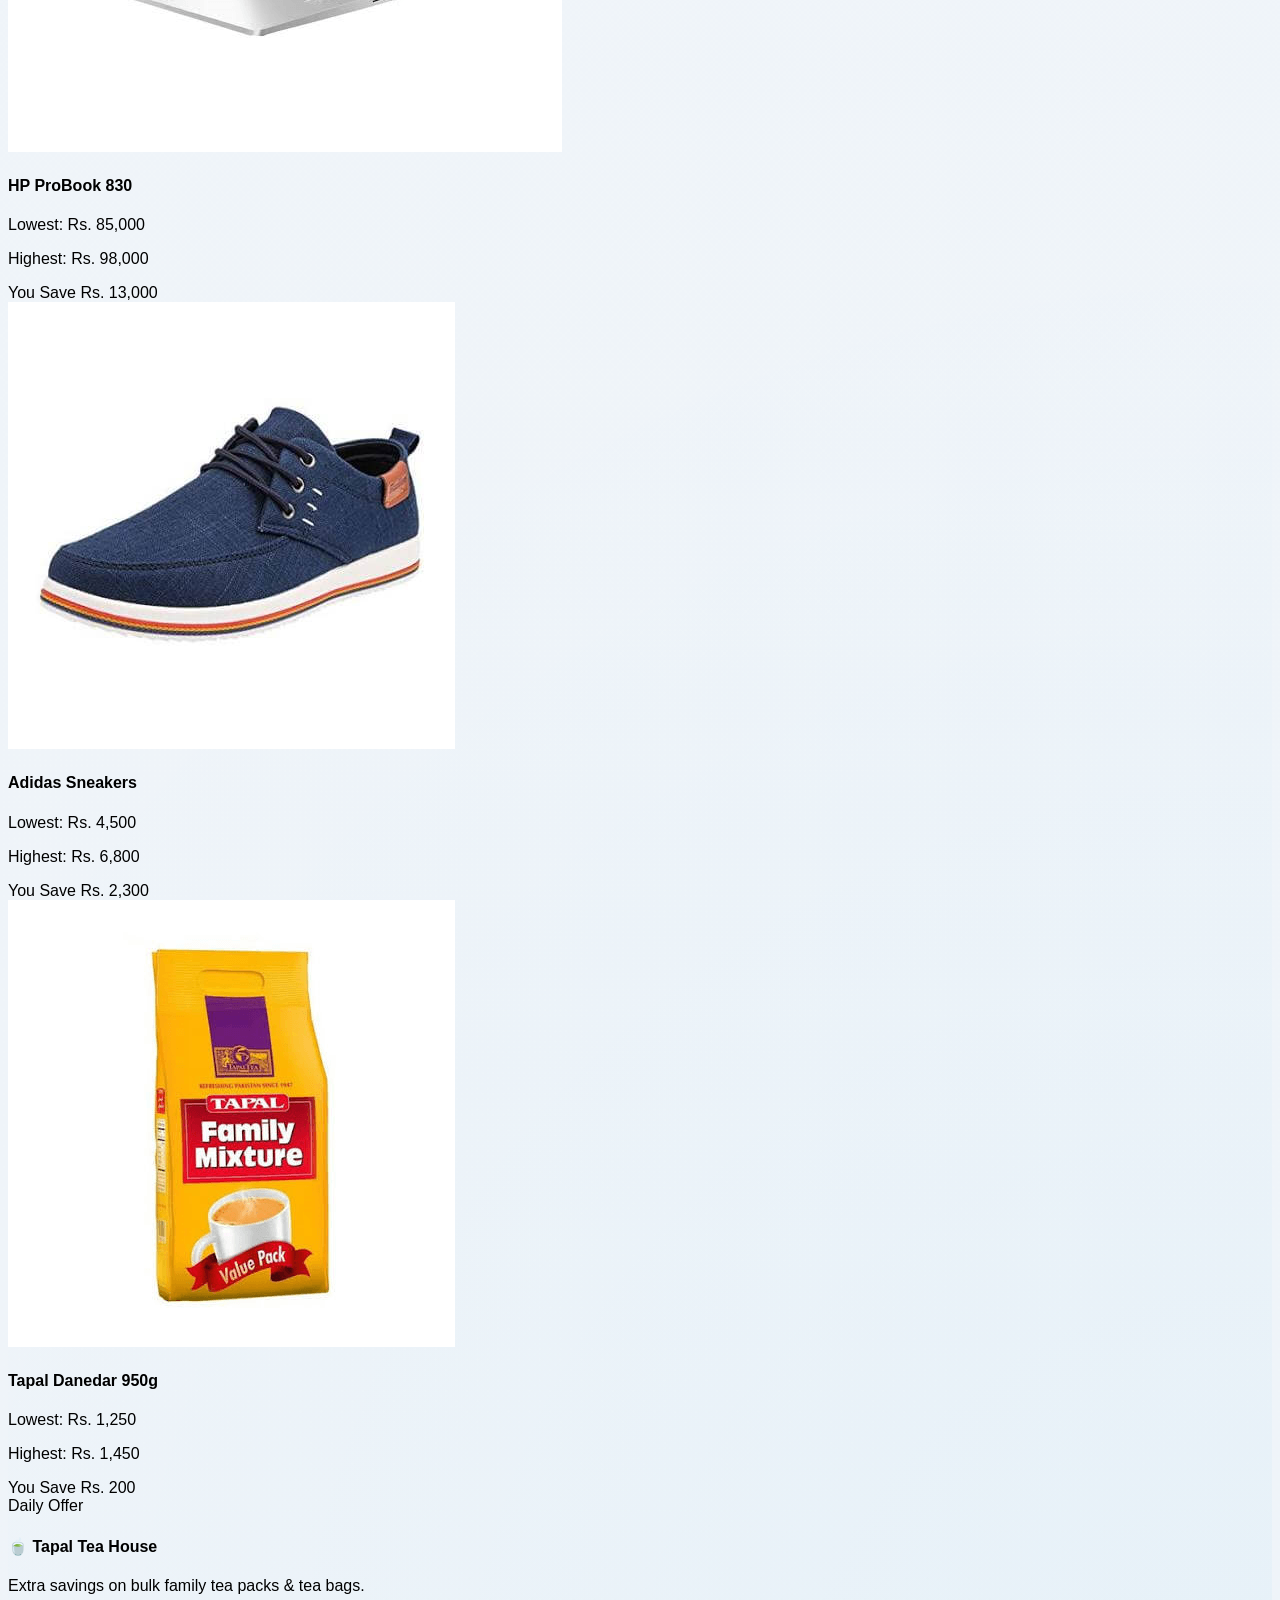
==== commit 049afab9: "Add files via upload" ====
--- a/index.html
+++ b/index.html
@@ -211,7 +211,7 @@
             <!-- CENTER: Location & Search -->
             <div class="order-3 sm:order-none w-full sm:w-auto flex items-center gap-3 justify-center sm:flex-1">
                 <!-- Location -->
-                                <div class="hidden lg:flex items-center gap-1 text-slate-700 text-sm bg-slate-100 px-3 py-1.5 rounded-full border border-slate-200 cursor-pointer hover:bg-slate-200 transition whitespace-nowrap flex-shrink-0"
+                                                <div class="hidden lg:flex items-center gap-1 text-slate-700 text-sm bg-slate-100 px-3 py-1.5 rounded-full border border-slate-200 cursor-pointer hover:bg-slate-200 transition whitespace-nowrap flex-shrink-0"
                     onclick="showLocationModal()" id="locationBox">
                     <span>📍</span>
                     <span class="font-medium" id="current-location"><span class="lang-en">Detecting...</span><span class="lang-ur">پتہ لگایا جا رہا ہے...</span></span>
@@ -232,13 +232,16 @@
             <!-- RIGHT: Actions -->
             <div class="flex items-center gap-1 sm:gap-2 flex-shrink-0 order-2 sm:order-none">
 
-                <!-- Compare -->
-                <div onclick="showCompareModal()"
-                    class="flex items-center gap-1.5 px-2 sm:px-3 h-[38px] hover:bg-white/10 rounded-xl cursor-pointer text-sm">
-                    <i class="fas fa-balance-scale text-emerald-400"></i>
-                    <span class="hidden md:inline">Compare</span>
-                    <span
-                        class="bg-emerald-600 text-white text-[10px] sm:text-xs font-bold px-1.5 py-0.5 rounded-full">3</span>
+                <!-- View Design Mode Toggle: Modern Cards vs Live Sync Matrix -->
+                <div class="bg-[#111827] p-1 rounded-xl border border-slate-800 flex items-center">
+                    <button id="viewCardsBtn" onclick="switchDesignView('cards')"
+                        class="px-2 sm:px-2.5 py-1.5 rounded-lg text-[10px] sm:text-xs font-semibold bg-emerald-600 text-white transition-all">
+                        Cards UI
+                    </button>
+                    <button id="viewMatrixBtn" onclick="switchDesignView('matrix')"
+                        class="px-2 sm:px-2.5 py-1.5 rounded-lg text-[10px] sm:text-xs font-semibold text-slate-400 hover:text-white transition-all">
+                        Sync Matrix
+                    </button>
                 </div>
 
                 <!-- Alerts -->
@@ -642,20 +645,6 @@
                             </span>
                         </div>
 
-                        <!-- Search Bar -->
-                        <div
-                            class="flex items-center bg-white rounded-2xl shadow-lg p-2 border border-slate-200 w-full">
-                            <div class="flex items-center w-full px-3 border-none">
-                                <span class="material-symbols-outlined text-slate-400 mr-1.5">search</span>
-                                <input id="searchInput"
-                                    class="w-full border-none focus:ring-0 text-sm py-1.5 focus:outline-none text-slate-700 bg-transparent"
-                                    placeholder="What are you looking for?" type="text" />
-                            </div>
-                            <button onclick="performSearch()"
-                                class="bg-[#005221] hover:bg-[#003e17] text-white px-5 py-2 rounded-xl font-bold transition-all flex items-center justify-center gap-1.5 shrink-0 text-xs sm:text-sm">
-                                <span class="material-symbols-outlined text-white text-sm">search</span> Search
-                            </button>
-                        </div>
 
                         <!-- Popular Tags -->
                         <div class="flex flex-wrap gap-2 items-center text-xs">
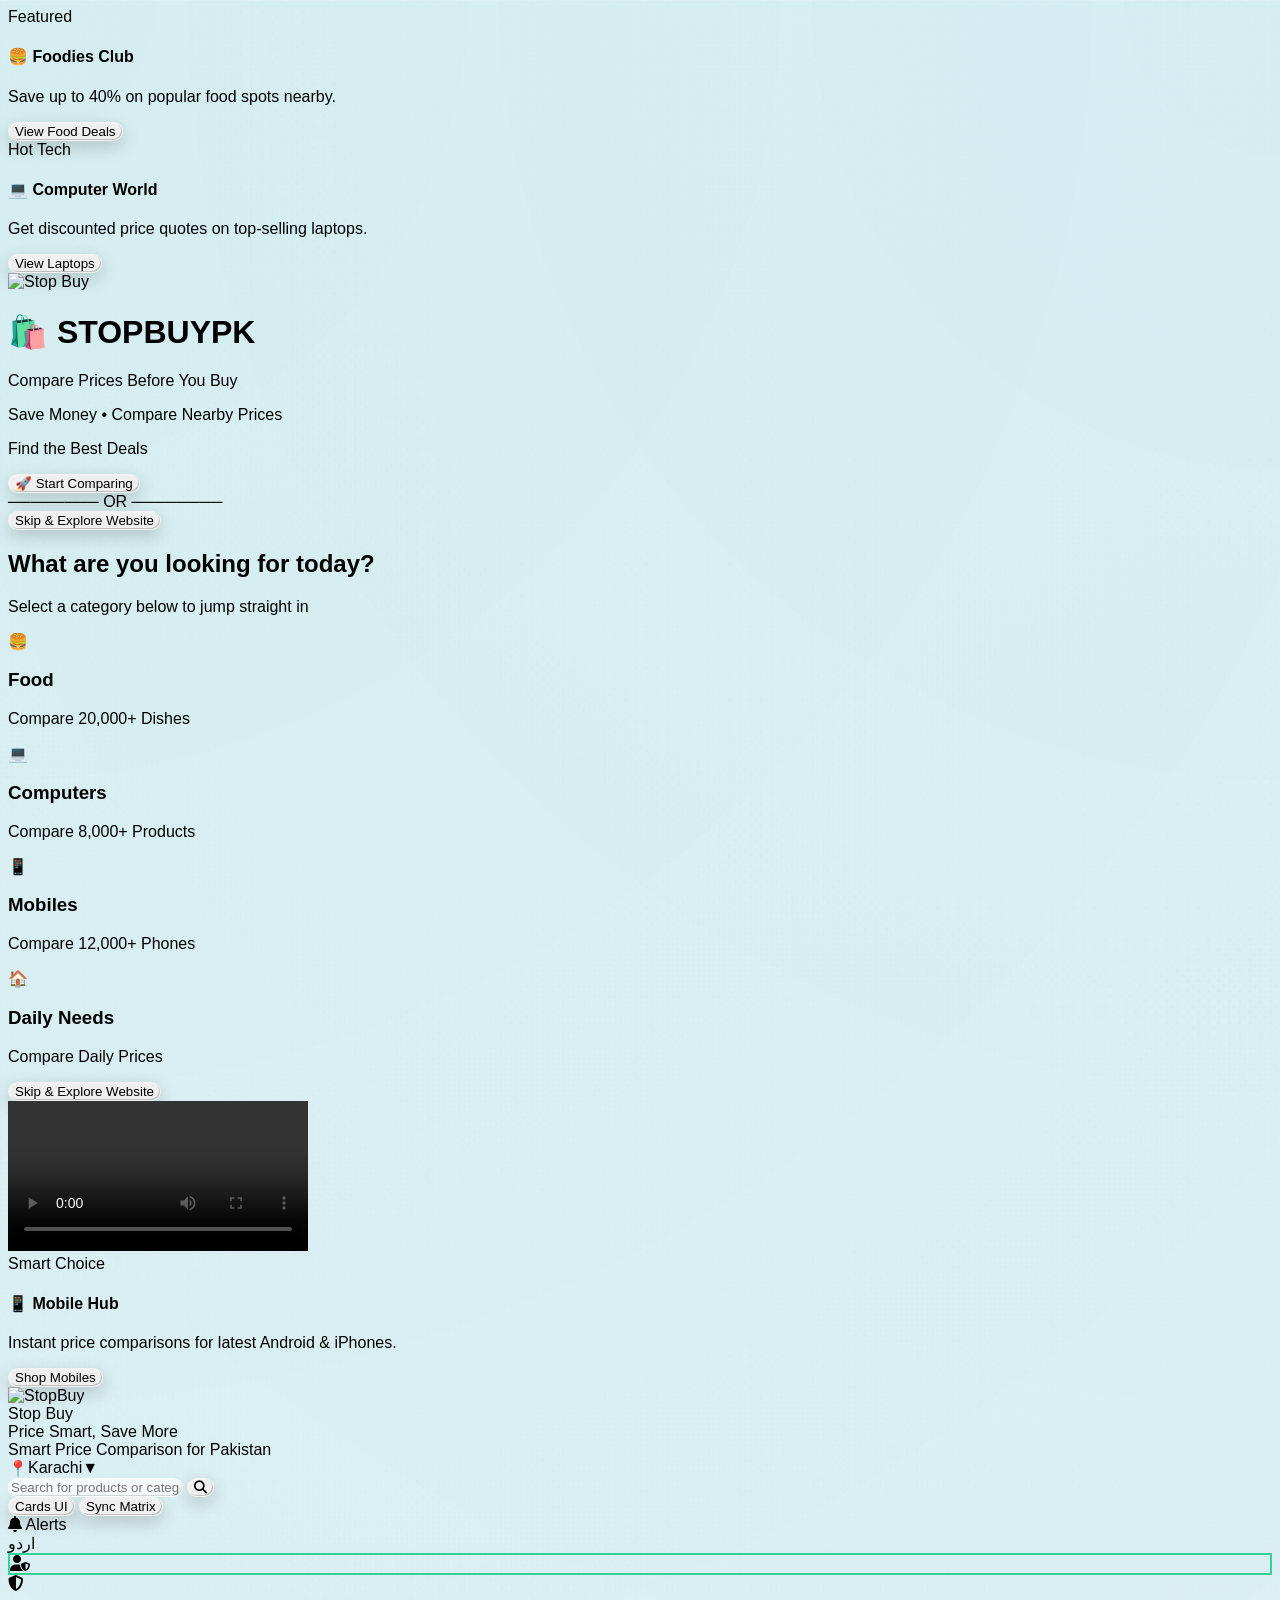
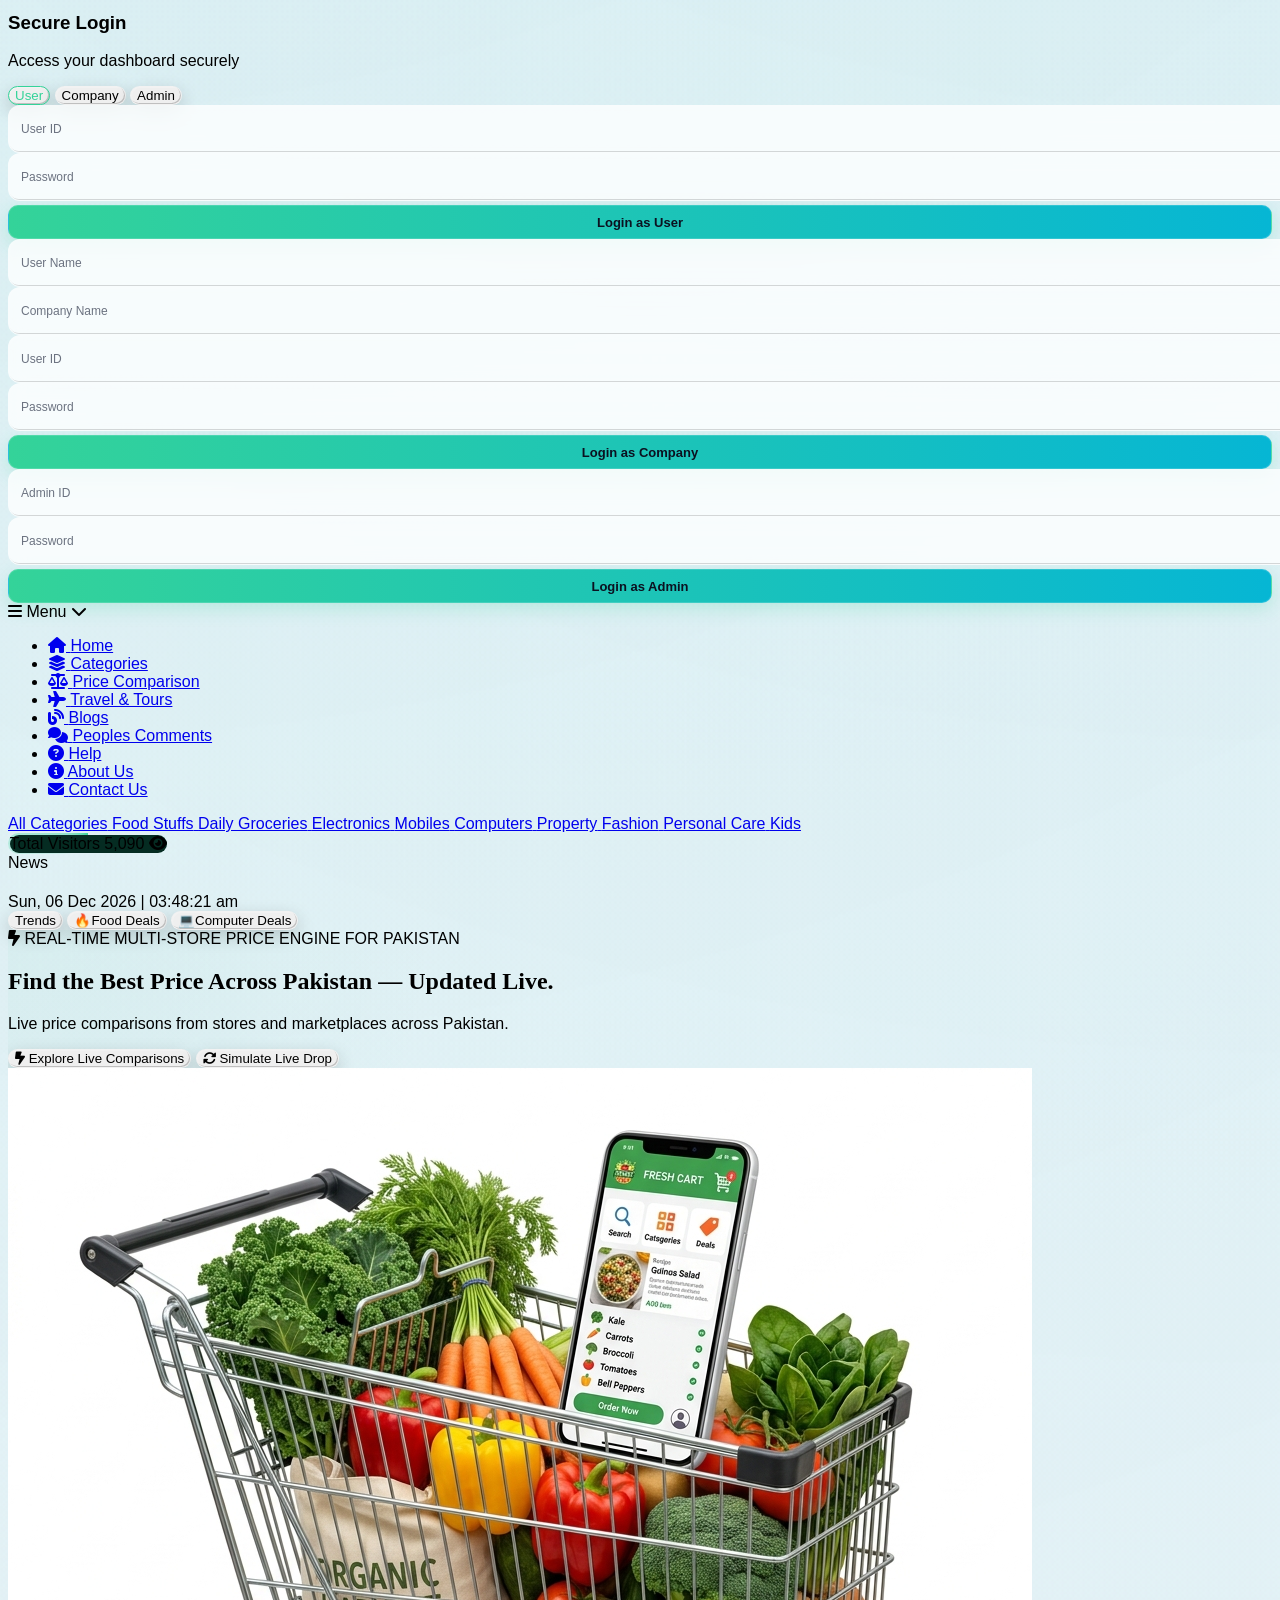
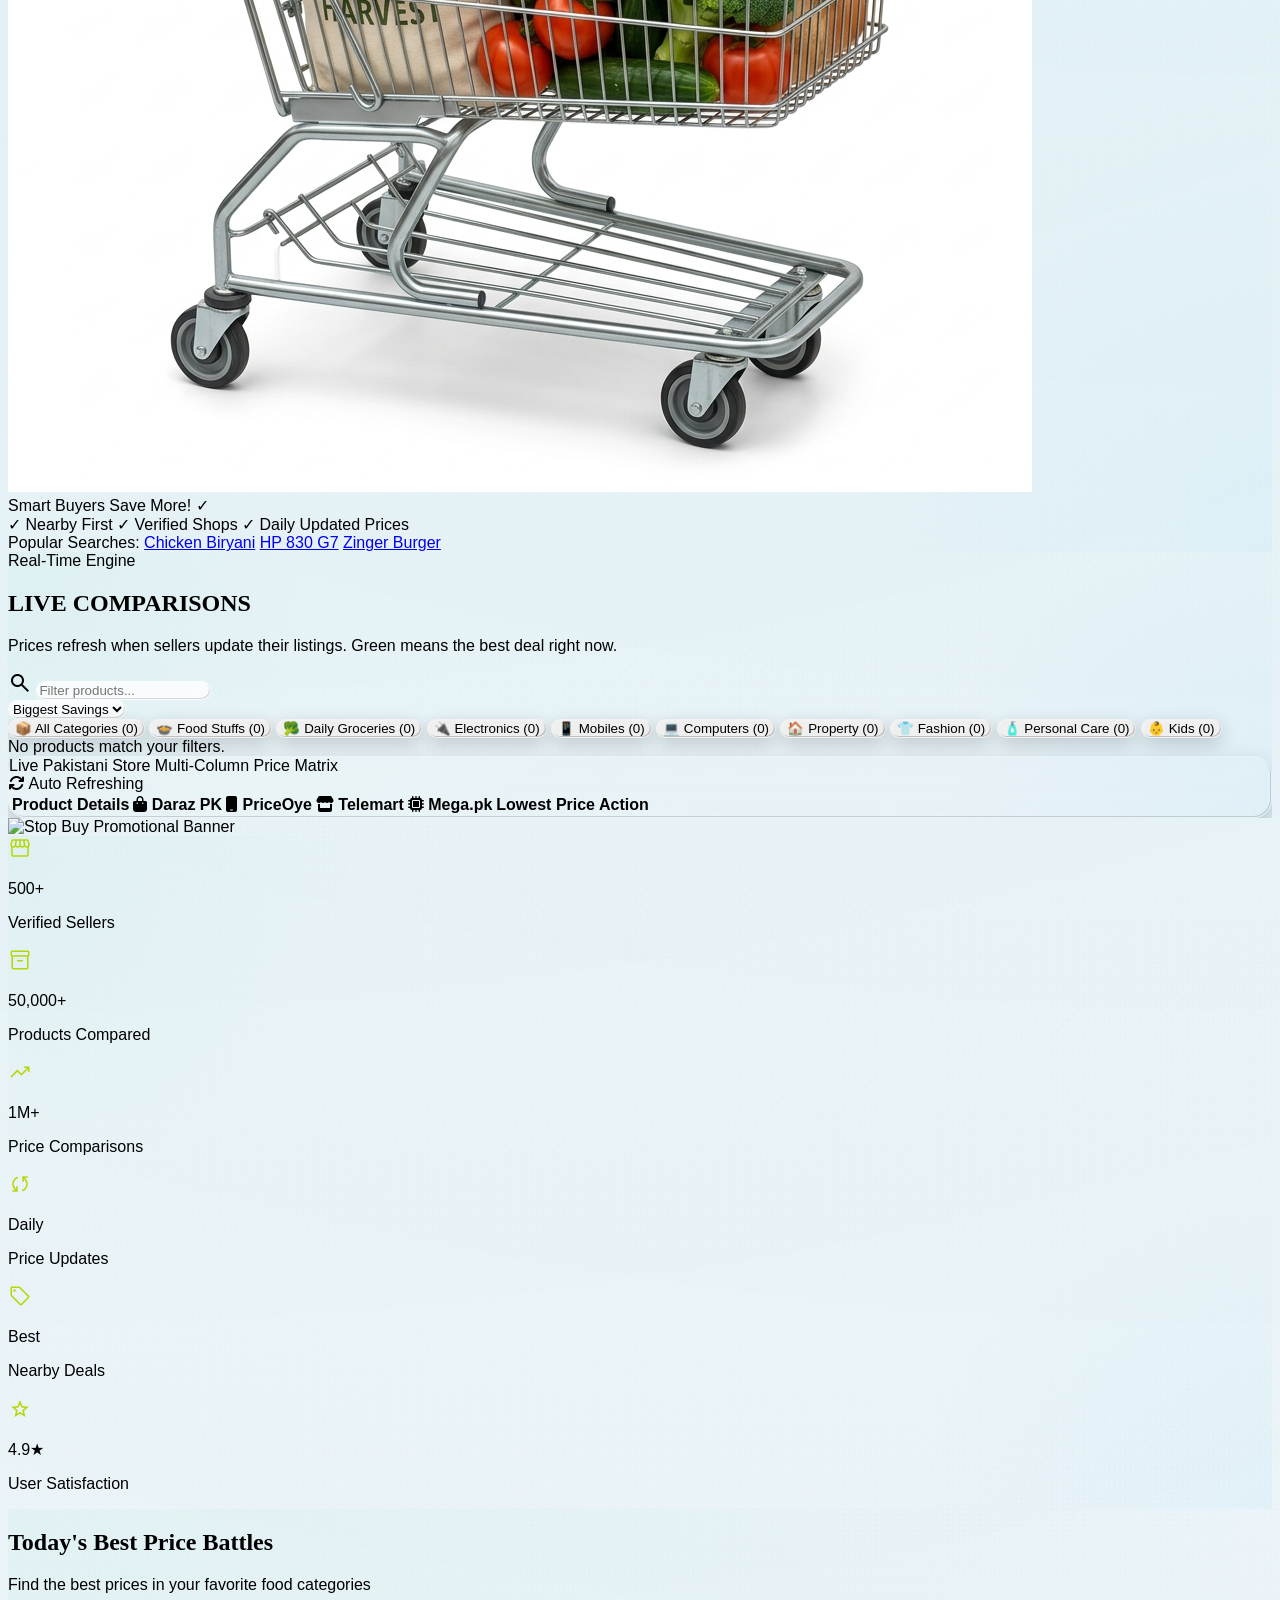
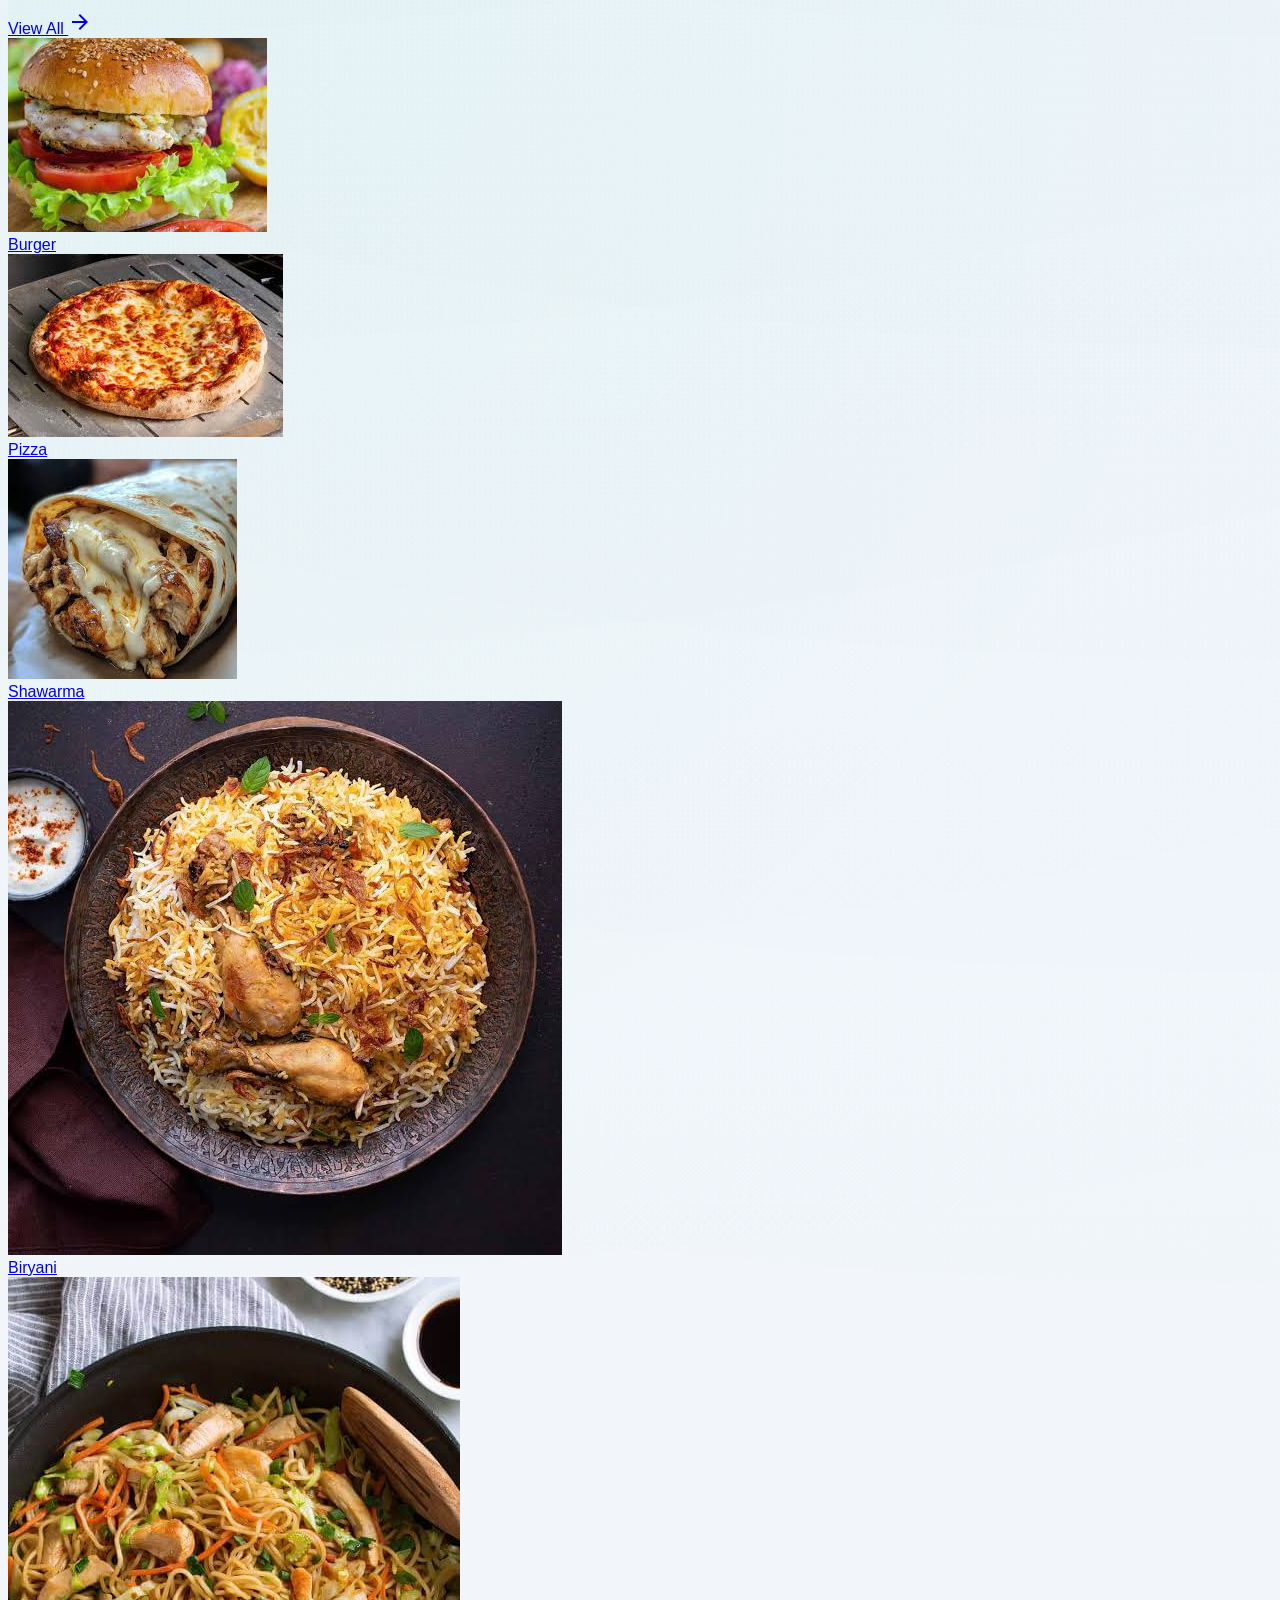
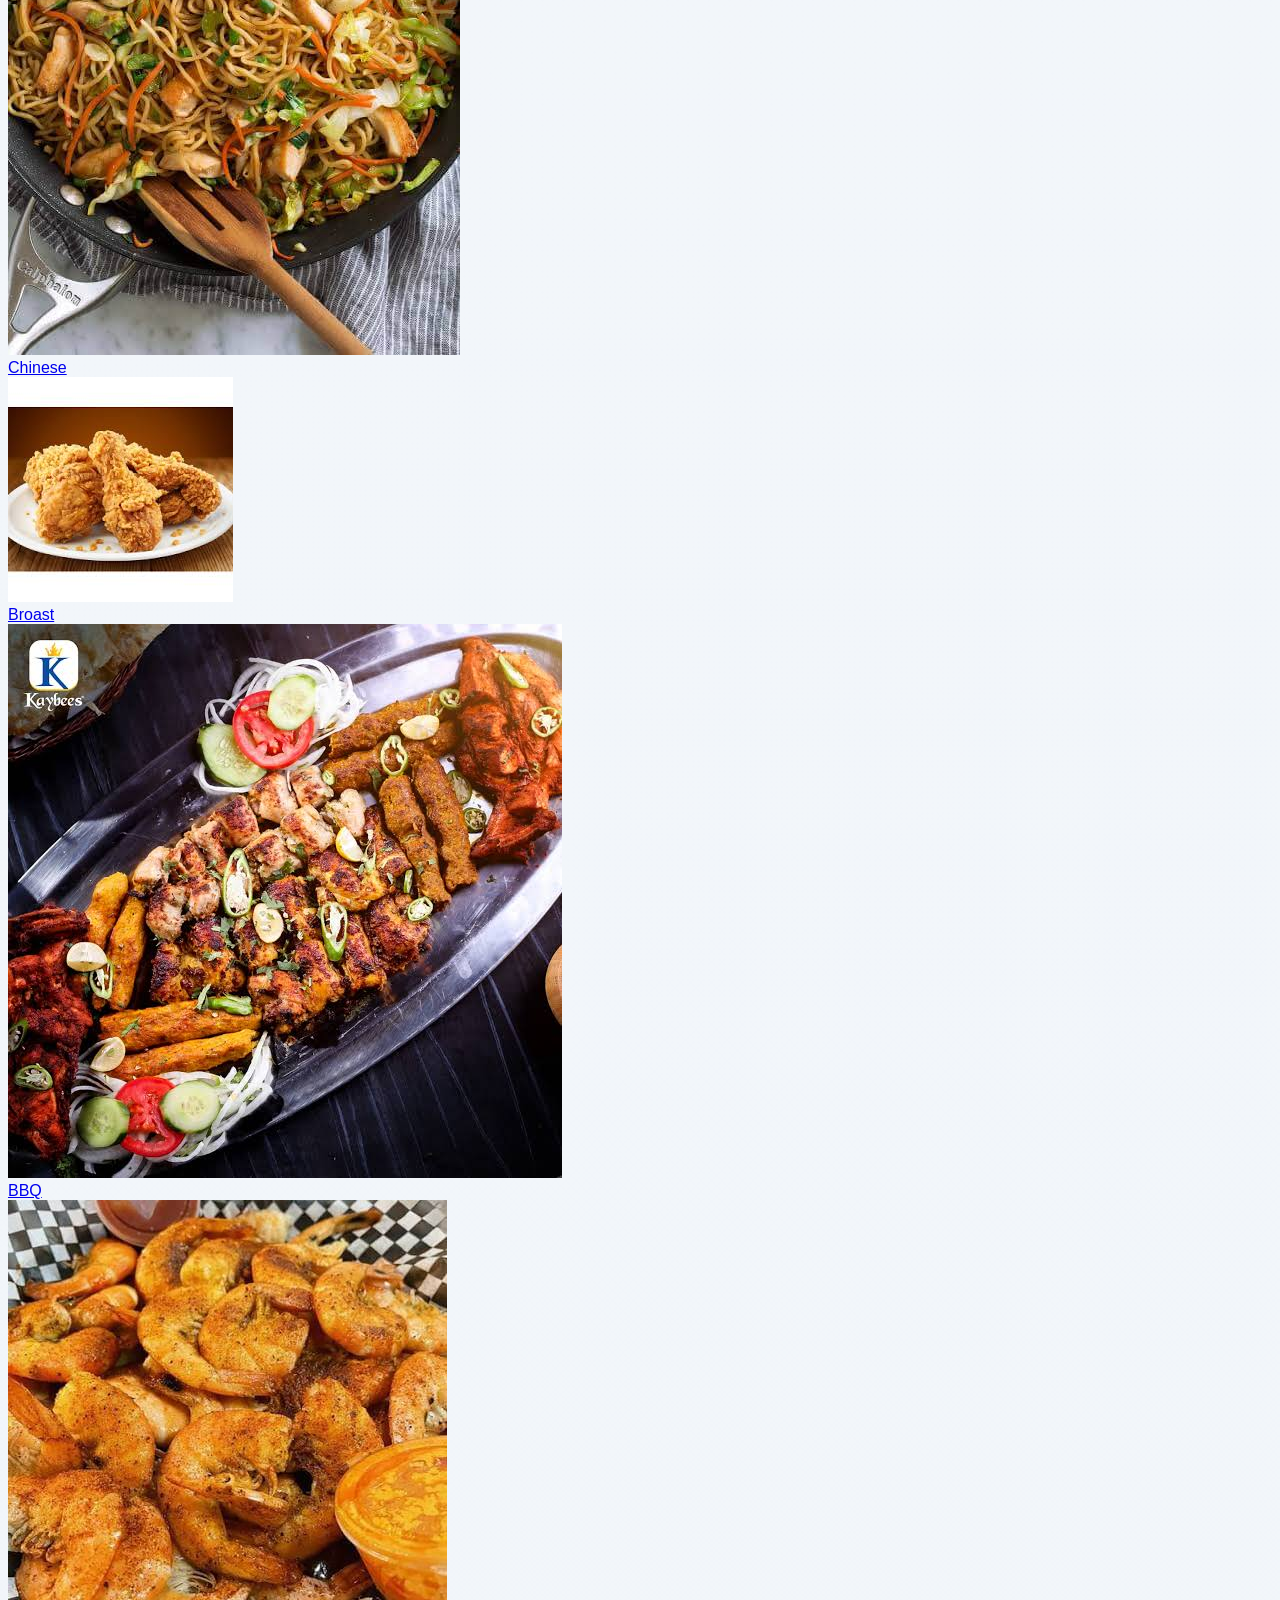
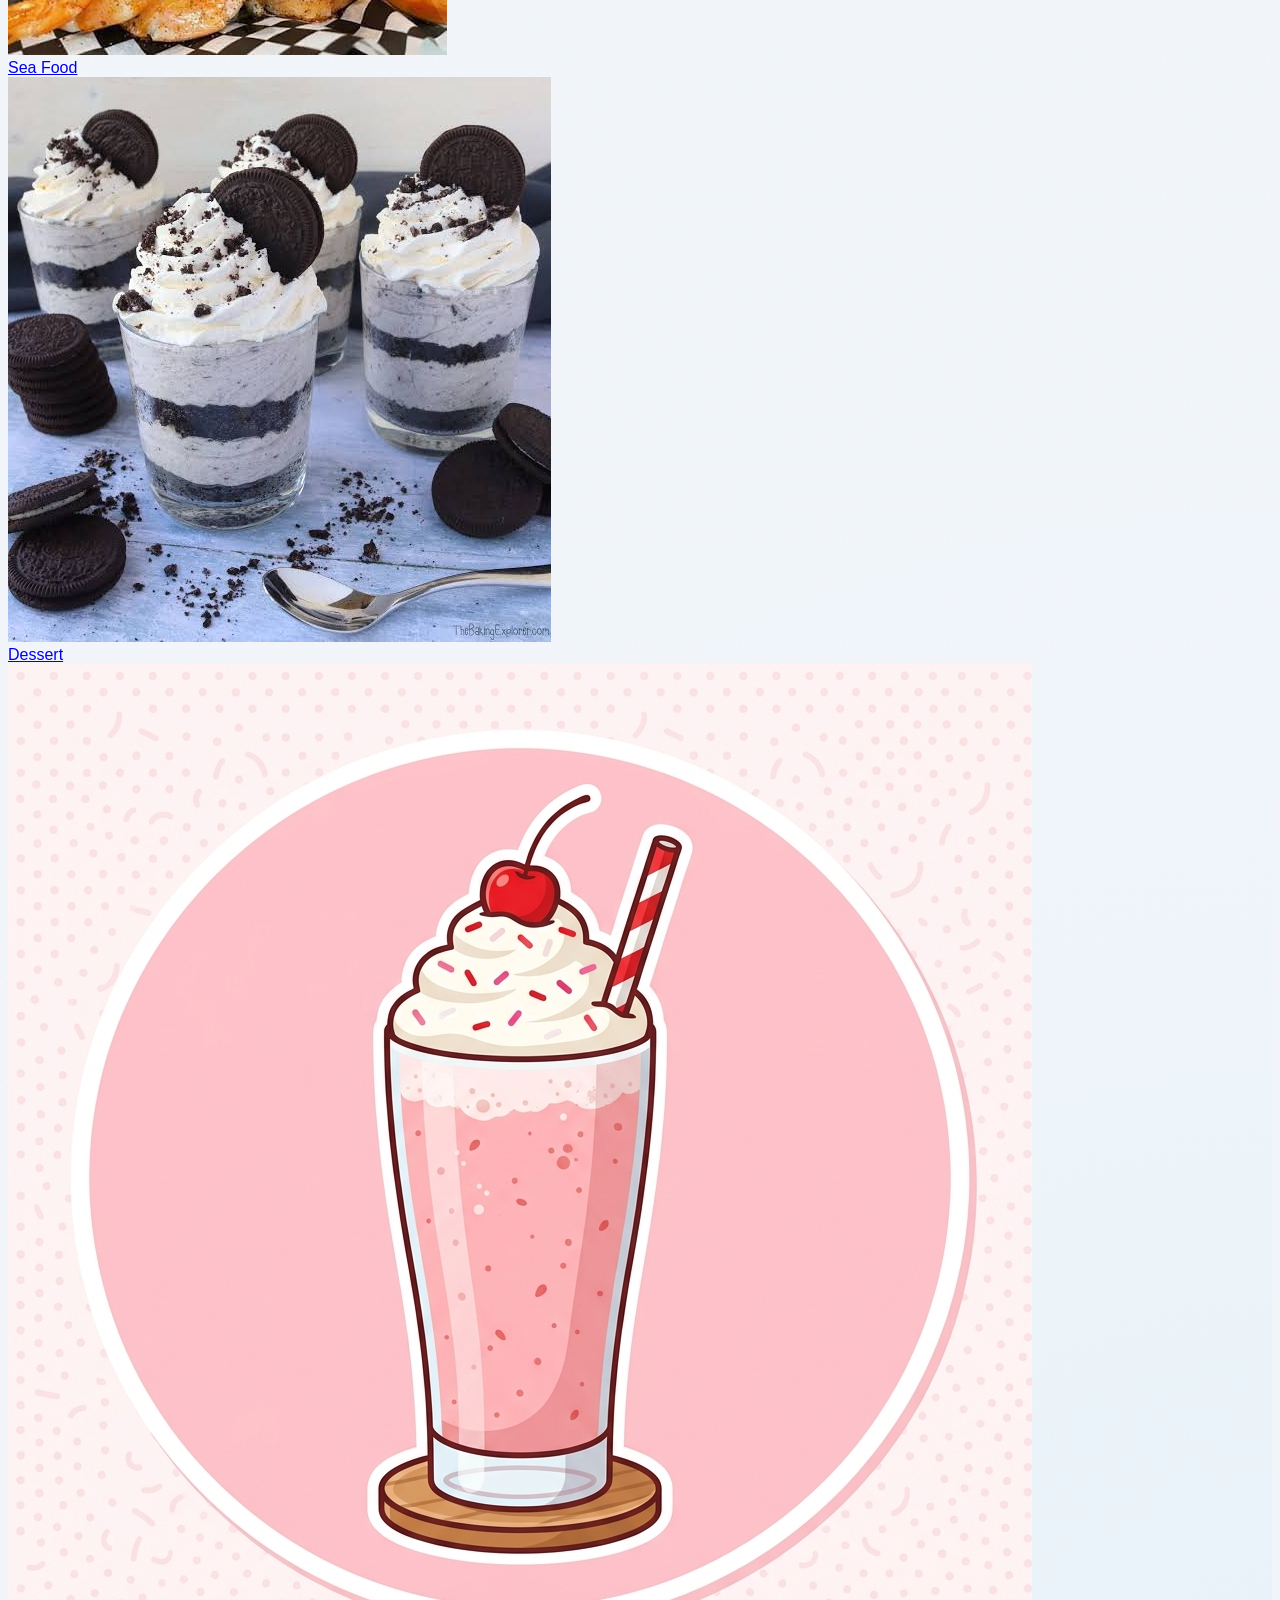
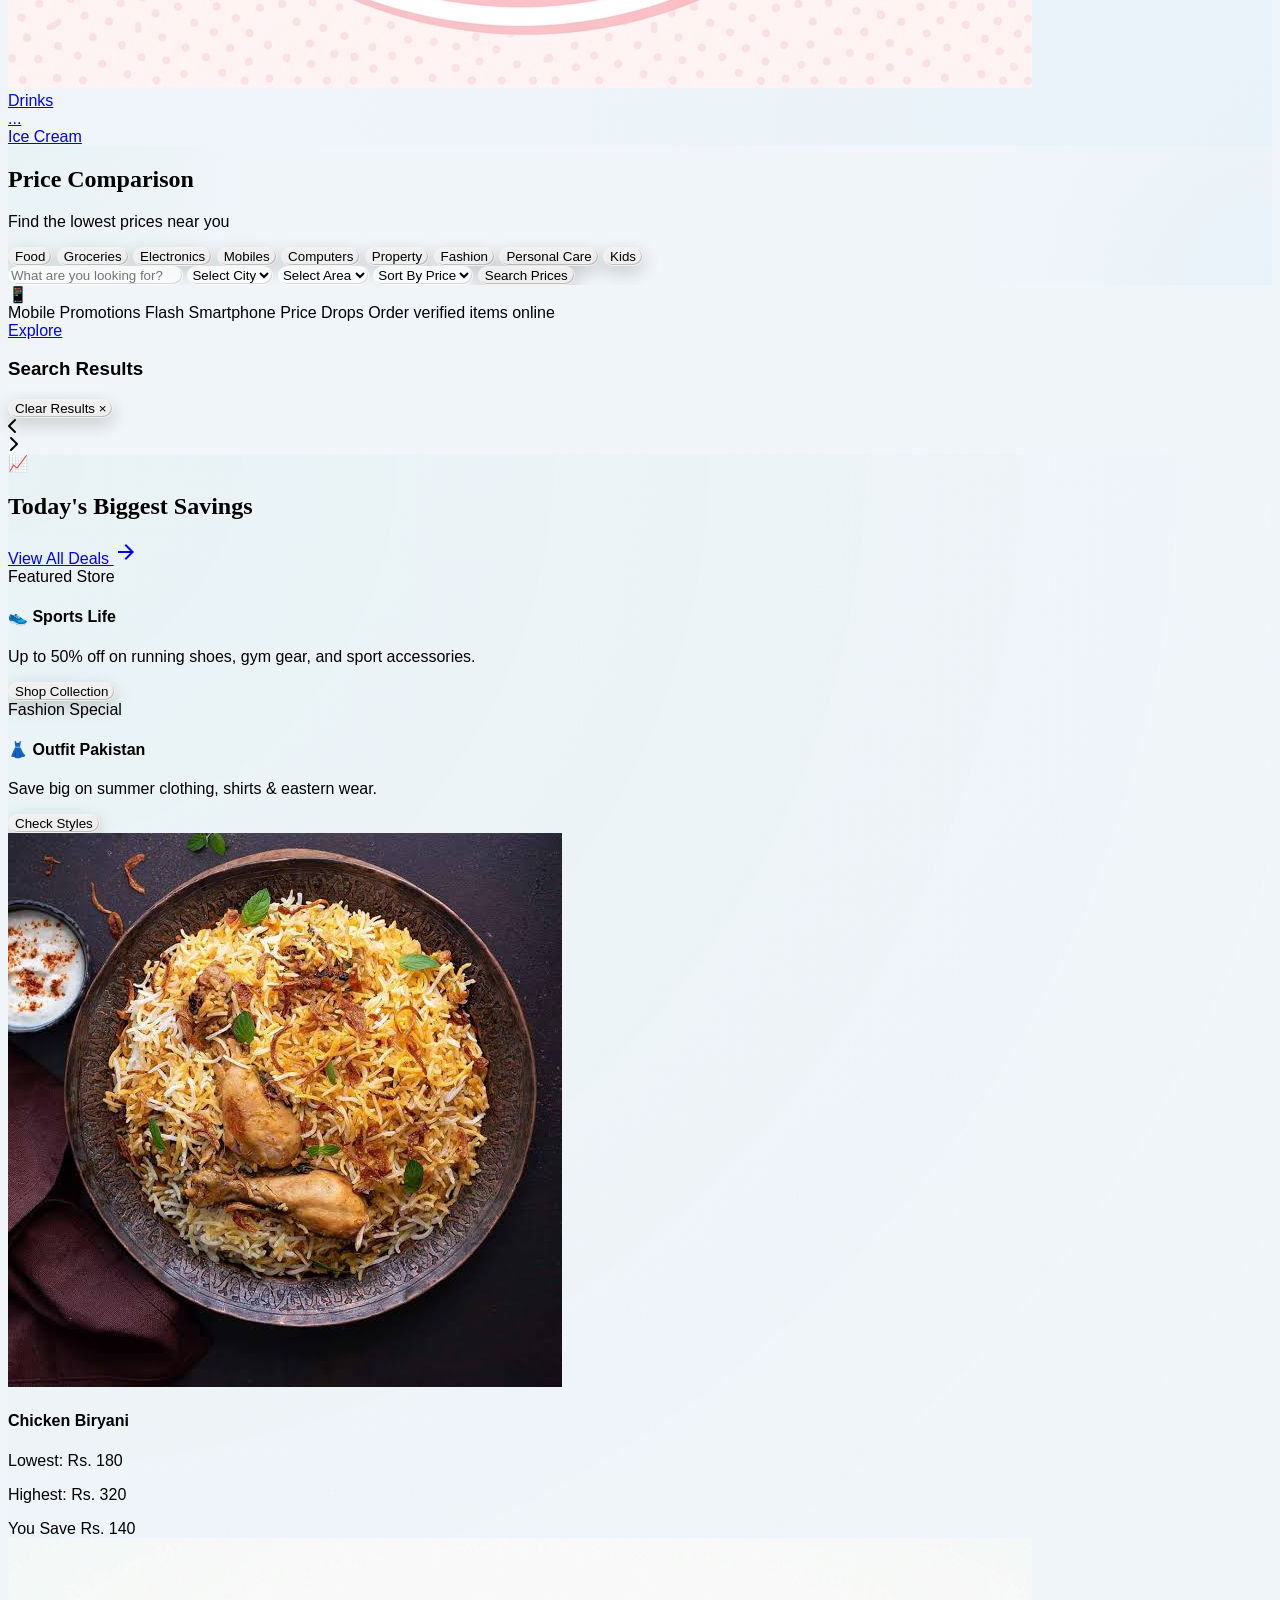
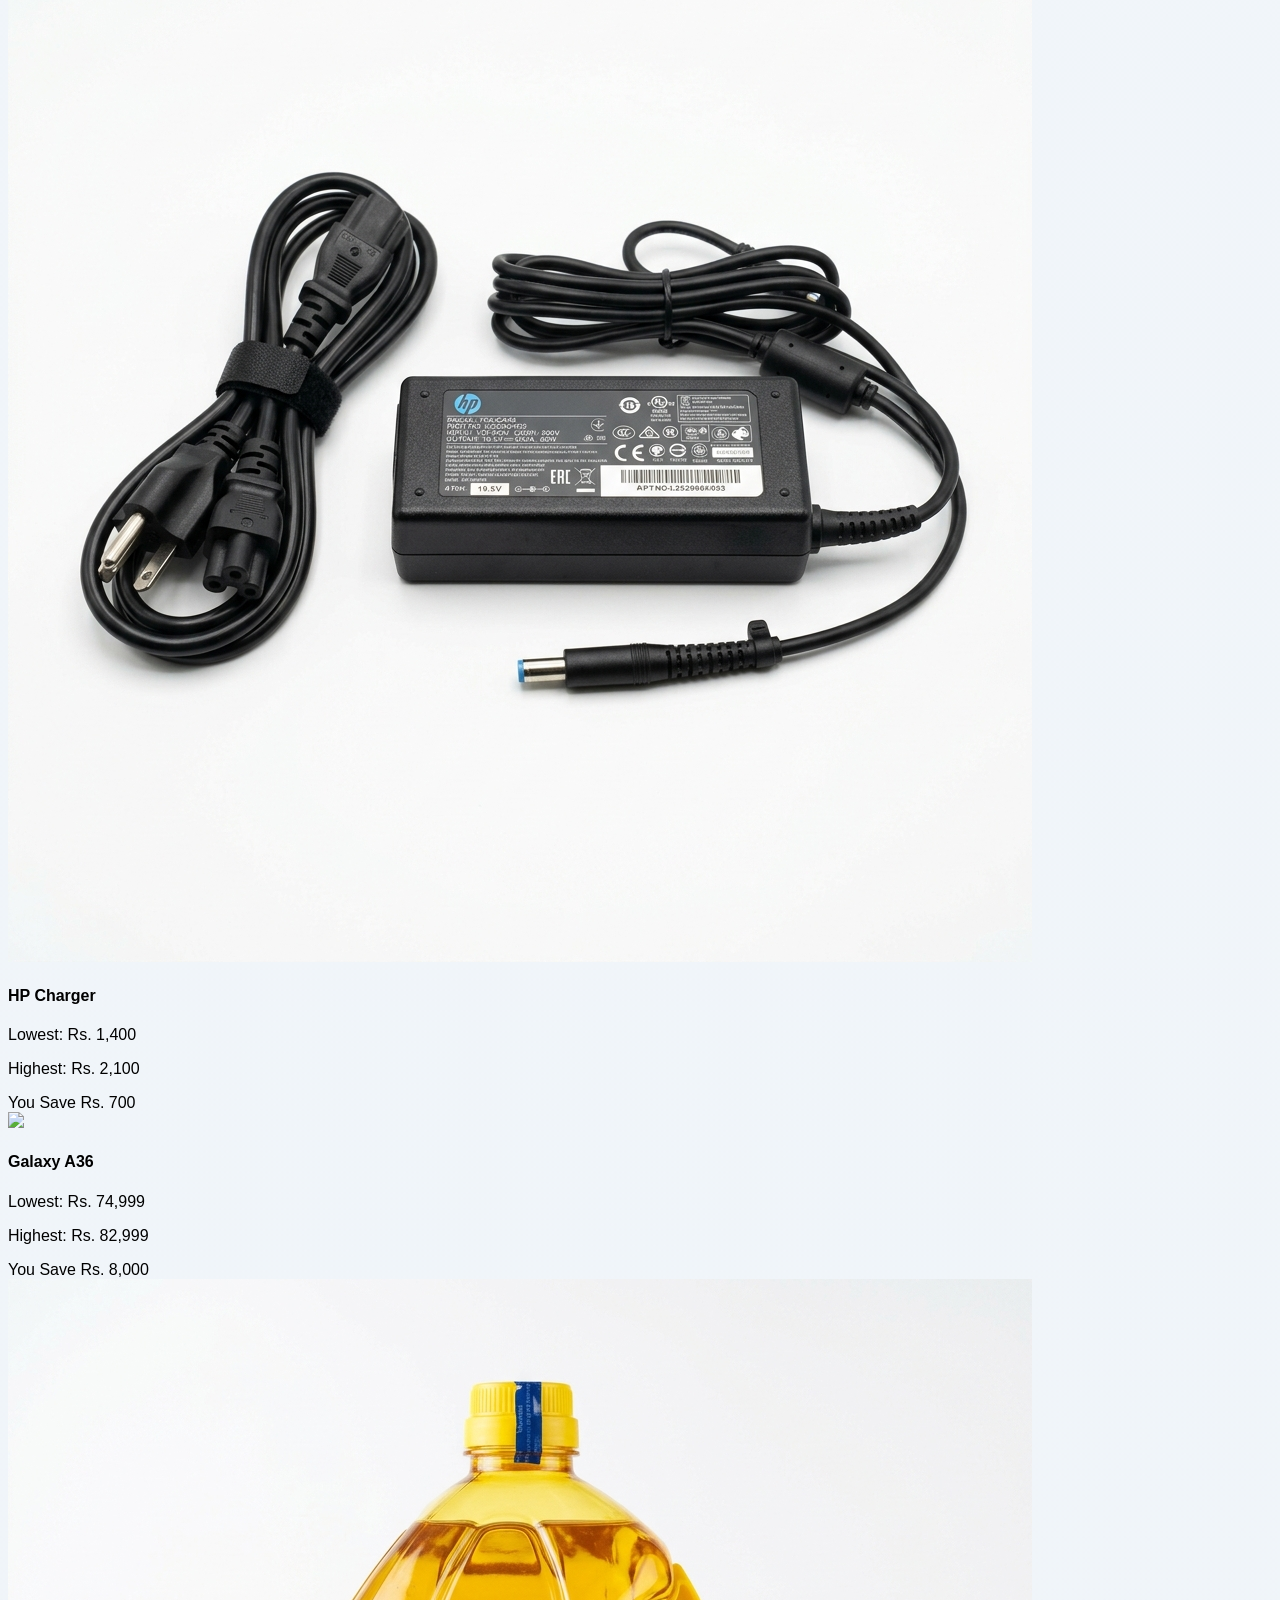
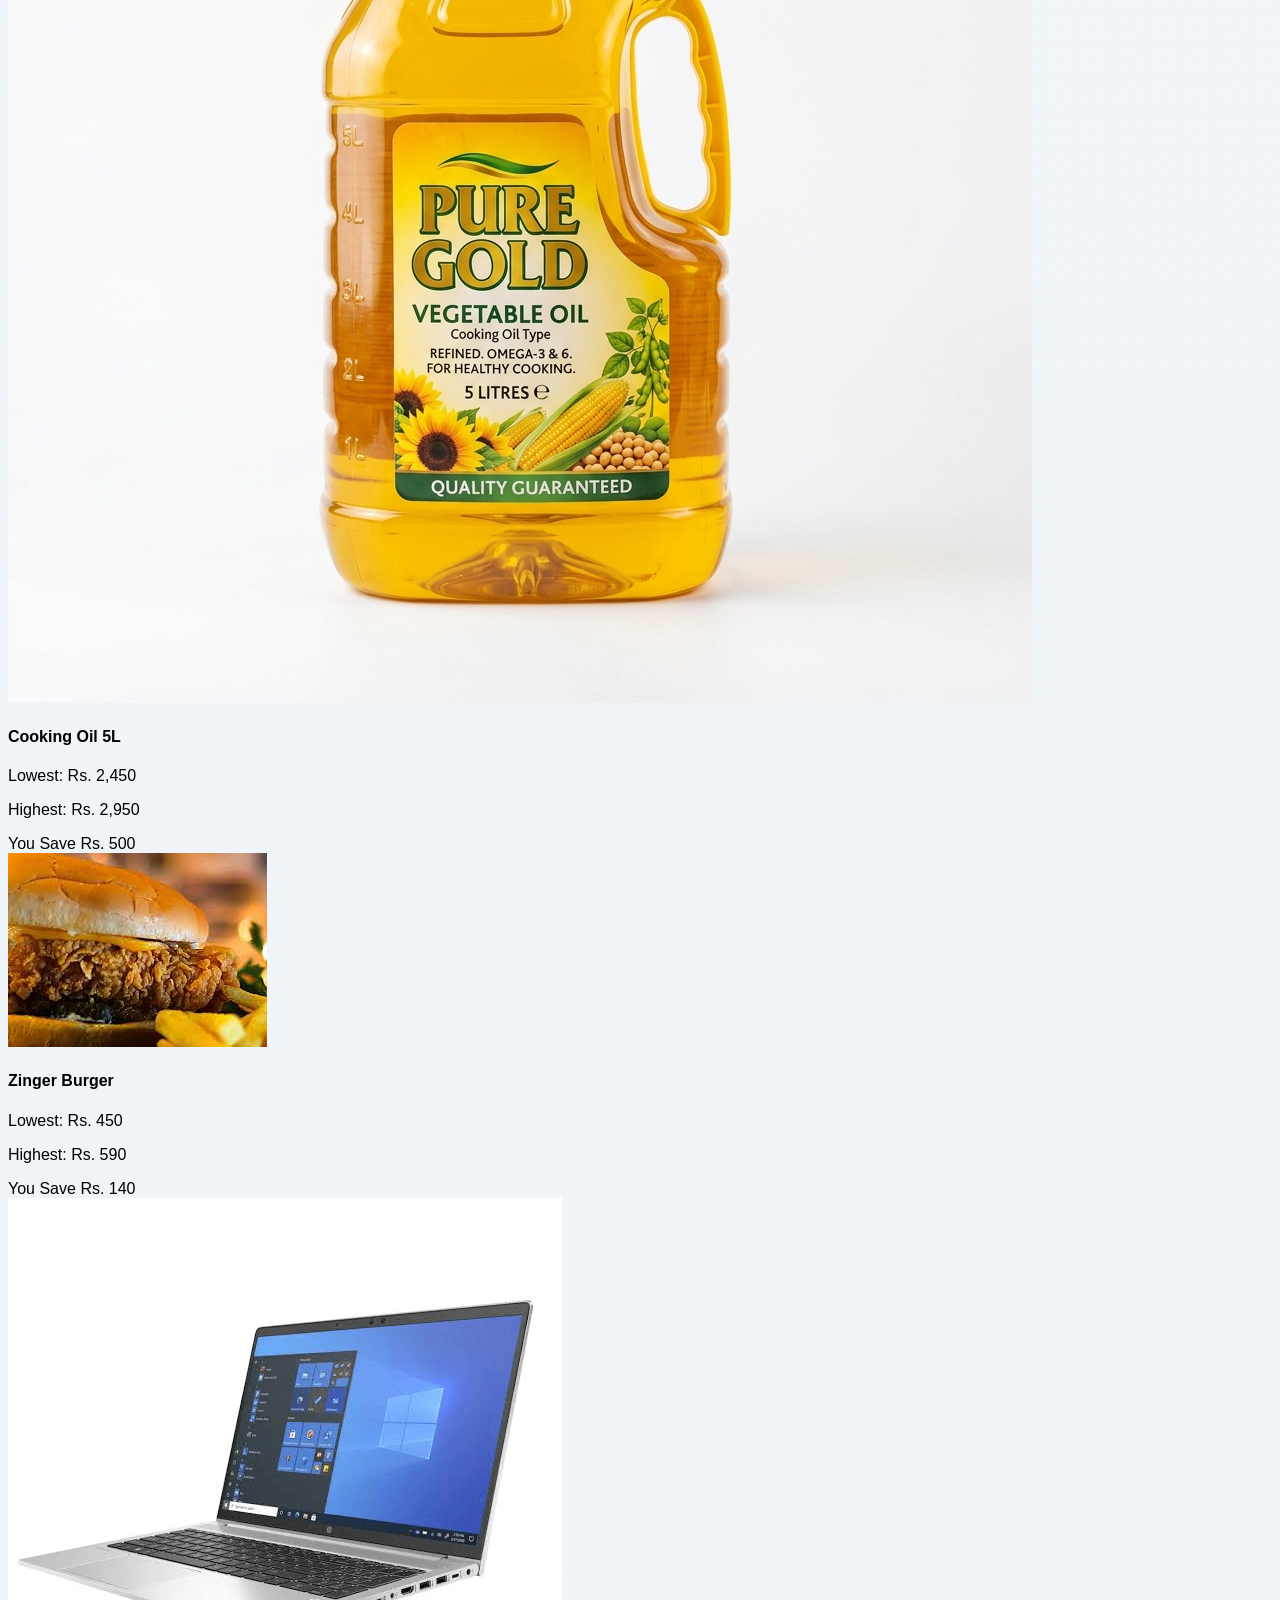
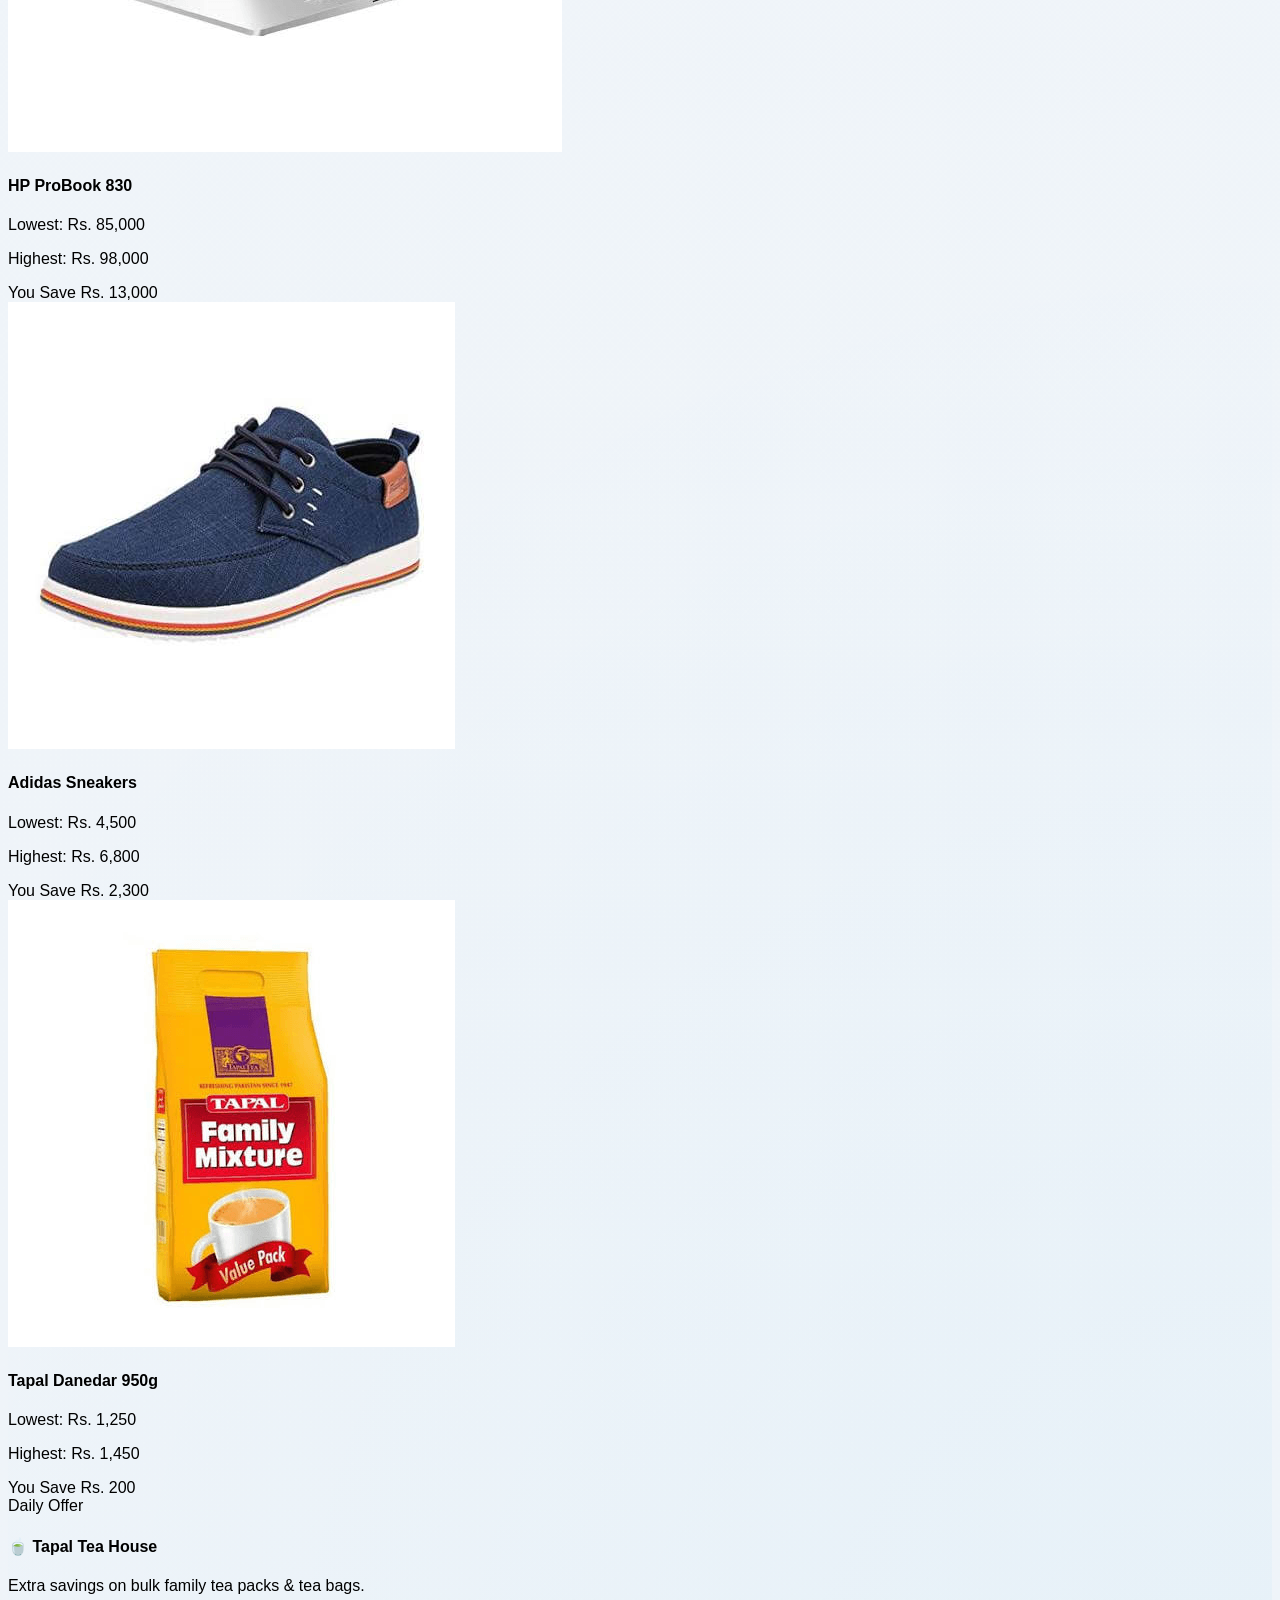
==== commit 393e5180: "Add files via upload" ====
--- a/index.html
+++ b/index.html
@@ -46,6 +46,46 @@
     <link
         href="https://fonts.googleapis.com/css2?family=Material+Symbols+Outlined:opsz,wght,FILL,GRAD@20..48,100..700,0..1,-50..200"
         rel="stylesheet" />
+
+    <!-- Mobile Header Reorganization CSS -->
+    <style>
+        @media (max-width: 1023px) {
+            .mobile-unwrap { display: contents !important; }
+            
+            .mobile-nav-1 {
+                display: grid !important;
+                grid-template-columns: auto 1fr auto auto;
+                gap: 12px 8px;
+                align-items: center;
+                width: 100%;
+            }
+            .mobile-logo { grid-column: 1 / 3; grid-row: 1; }
+            .mobile-location { grid-column: 3; grid-row: 1; justify-self: end; display: flex !important; }
+            .mobile-login { grid-column: 4; grid-row: 1; justify-self: end; }
+            
+            .mobile-cards { grid-column: 1 / 3; grid-row: 2; justify-self: start; }
+            .mobile-alerts { grid-column: 3; grid-row: 2; justify-self: end; }
+            .mobile-lang { grid-column: 4; grid-row: 2; justify-self: end; }
+            .mobile-search { display: none !important; }
+
+            .mobile-nav-2-wrapper {
+                display: block !important;
+            }
+            .mobile-nav-2 {
+                display: grid !important;
+                grid-template-columns: auto 1fr auto;
+                gap: 12px 8px;
+                align-items: center;
+                width: 100%;
+                padding-bottom: 8px;
+            }
+            .mobile-menu-cat-wrapper { grid-column: 1 / 4; grid-row: 1; display: flex; align-items: center; width: 100%; gap: 12px; overflow-x: auto; }
+            .mobile-visitor { grid-column: 1 / 3; grid-row: 2; justify-self: start; }
+            .mobile-date { grid-column: 3; grid-row: 2; justify-self: end; }
+            
+            .mobile-news { grid-column: 1 / 4; grid-row: 3; width: 100%; }
+        }
+    </style>
 </head>
 
 <body class="bg-[#F8FAF9] text-[#1F2937]">
@@ -56,7 +96,7 @@
         <div class="max-w-6xl w-full flex flex-col lg:flex-row items-center justify-center gap-8">
             
             <!-- Left Overlay Banner Stack (300 x 250 px each) -->
-            <div class="hidden lg:flex w-[300px] flex-col gap-4 shrink-0">
+            <div class="mobile-location hidden lg:flex w-[300px] flex-col gap-4 shrink-0">
                 <div class="w-full h-[250px] bg-slate-900 border border-slate-800 rounded-3xl p-5 flex flex-col justify-between text-white relative overflow-hidden shadow-2xl text-left">
                     <div class="absolute inset-0 bg-gradient-to-br from-red-500/25 to-slate-950 z-0"></div>
                     <div class="relative z-10 space-y-2">
@@ -209,10 +249,10 @@
             </div>
 
             <!-- CENTER: Location & Search -->
-            <div class="order-3 sm:order-none w-full sm:w-auto flex items-center gap-3 justify-center sm:flex-1">
+            <div class="order-3 sm:order-none w-full sm:w-auto flex items-center gap-3 justify-center sm:flex-1 mobile-unwrap">
                 <!-- Location -->
                                                 <div class="hidden lg:flex items-center gap-1 text-slate-700 text-sm bg-slate-100 px-3 py-1.5 rounded-full border border-slate-200 cursor-pointer hover:bg-slate-200 transition whitespace-nowrap flex-shrink-0"
-                    onclick="showLocationModal()" id="locationBox">
+                    onclick="showLocationModal()" id="locationBox" style="display:flex;">
                     <span>📍</span>
                     <span class="font-medium" id="current-location"><span class="lang-en">Detecting...</span><span class="lang-ur">پتہ لگایا جا رہا ہے...</span></span>
                     <span class="text-[0.6rem] ml-1">▼</span>
@@ -230,10 +270,10 @@
             </div>
 
             <!-- RIGHT: Actions -->
-            <div class="flex items-center gap-1 sm:gap-2 flex-shrink-0 order-2 sm:order-none">
+            <div class="flex items-center gap-1 sm:gap-2 flex-shrink-0 order-2 sm:order-none mobile-unwrap">
 
                 <!-- View Design Mode Toggle: Modern Cards vs Live Sync Matrix -->
-                <div class="bg-[#111827] p-1 rounded-xl border border-slate-800 flex items-center">
+                <div class="bg-[#111827] p-1 rounded-xl border border-slate-800 flex items-center mobile-cards">
                     <button id="viewCardsBtn" onclick="switchDesignView('cards')"
                         class="px-2 sm:px-2.5 py-1.5 rounded-lg text-[10px] sm:text-xs font-semibold bg-emerald-600 text-white transition-all">
                         Cards UI
@@ -245,7 +285,7 @@
                 </div>
 
                 <!-- Alerts -->
-                <div onclick="showAlertsModal()"
+                <div onclick="showAlertsModal()" class="mobile-alerts"
                     class="relative flex items-center gap-1.5 px-2 sm:px-3 h-[38px] hover:bg-white/10 rounded-xl cursor-pointer text-sm">
                     <i class="fas fa-bell text-emerald-400"></i>
                     <span class="hidden md:inline">Alerts</span>
@@ -254,14 +294,14 @@
                 </div>
 
                 <!-- Language Toggle -->
-                <div onclick="toggleLanguage()" id="lang-toggle-btn"
+                <div onclick="toggleLanguage()" id="lang-toggle-btn" class="mobile-lang"
                     class="flex items-center justify-center w-[60px] sm:w-[70px] h-[34px] sm:h-[38px] bg-white/10 hover:bg-white/20 rounded-full text-[13px] sm:text-sm font-medium cursor-pointer transition-colors"
                     title="Switch to Urdu">
                     <span id="lang-toggle-text" class="text-center">اردو</span>
                 </div>
 
                 <!-- LOGIN PROFILE -->
-                <div class="relative group z-[100000]">
+                <div class="relative group z-[100000] mobile-login">
 
                     <!-- ICON -->
                     <div
@@ -279,7 +319,7 @@
                         <div
                             class="px-5 py-4 border-b border-white/10 bg-gradient-to-r from-emerald-500/10 to-cyan-500/10">
 
-                            <div class="flex items-center gap-3">
+                            <div class="flex items-center gap-3 mobile-unwrap">
 
                                 <div
                                     class="w-11 h-11 rounded-2xl bg-gradient-to-br from-emerald-400 to-cyan-500 flex items-center justify-center shadow-lg">
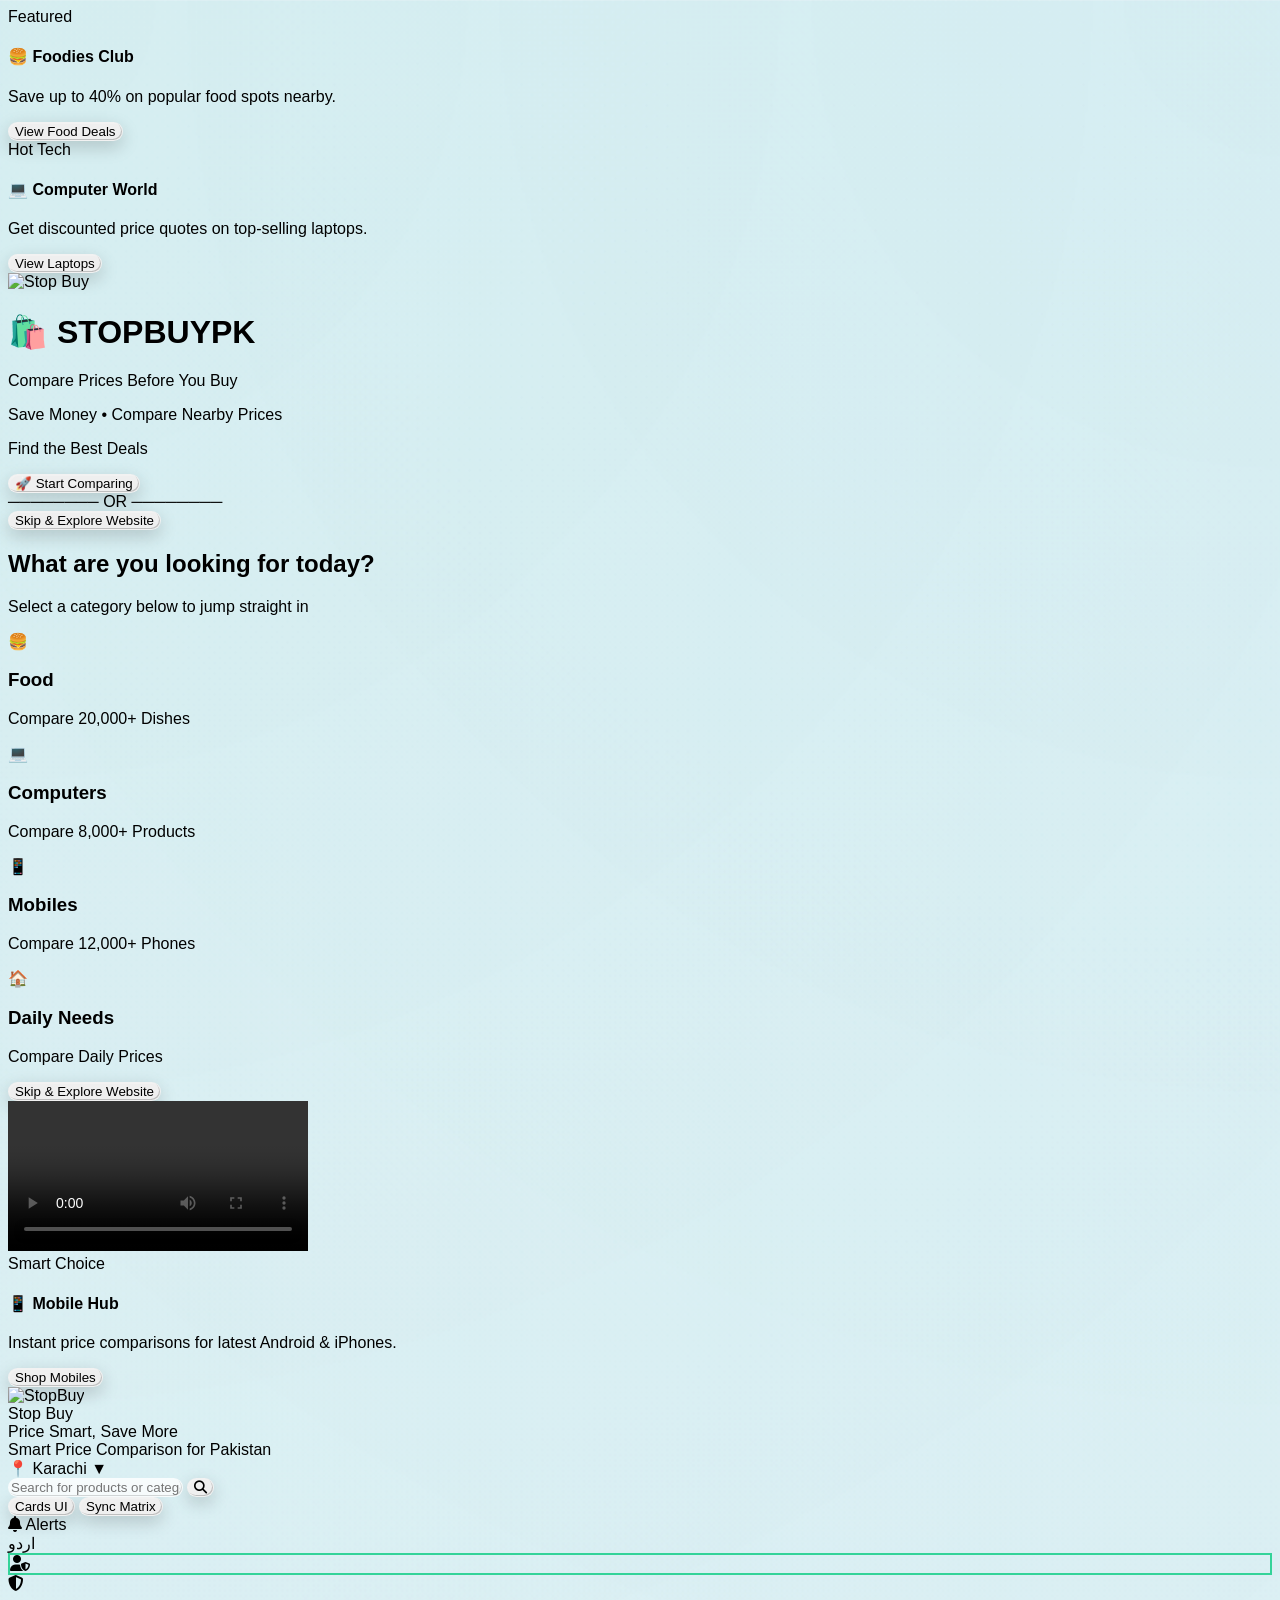
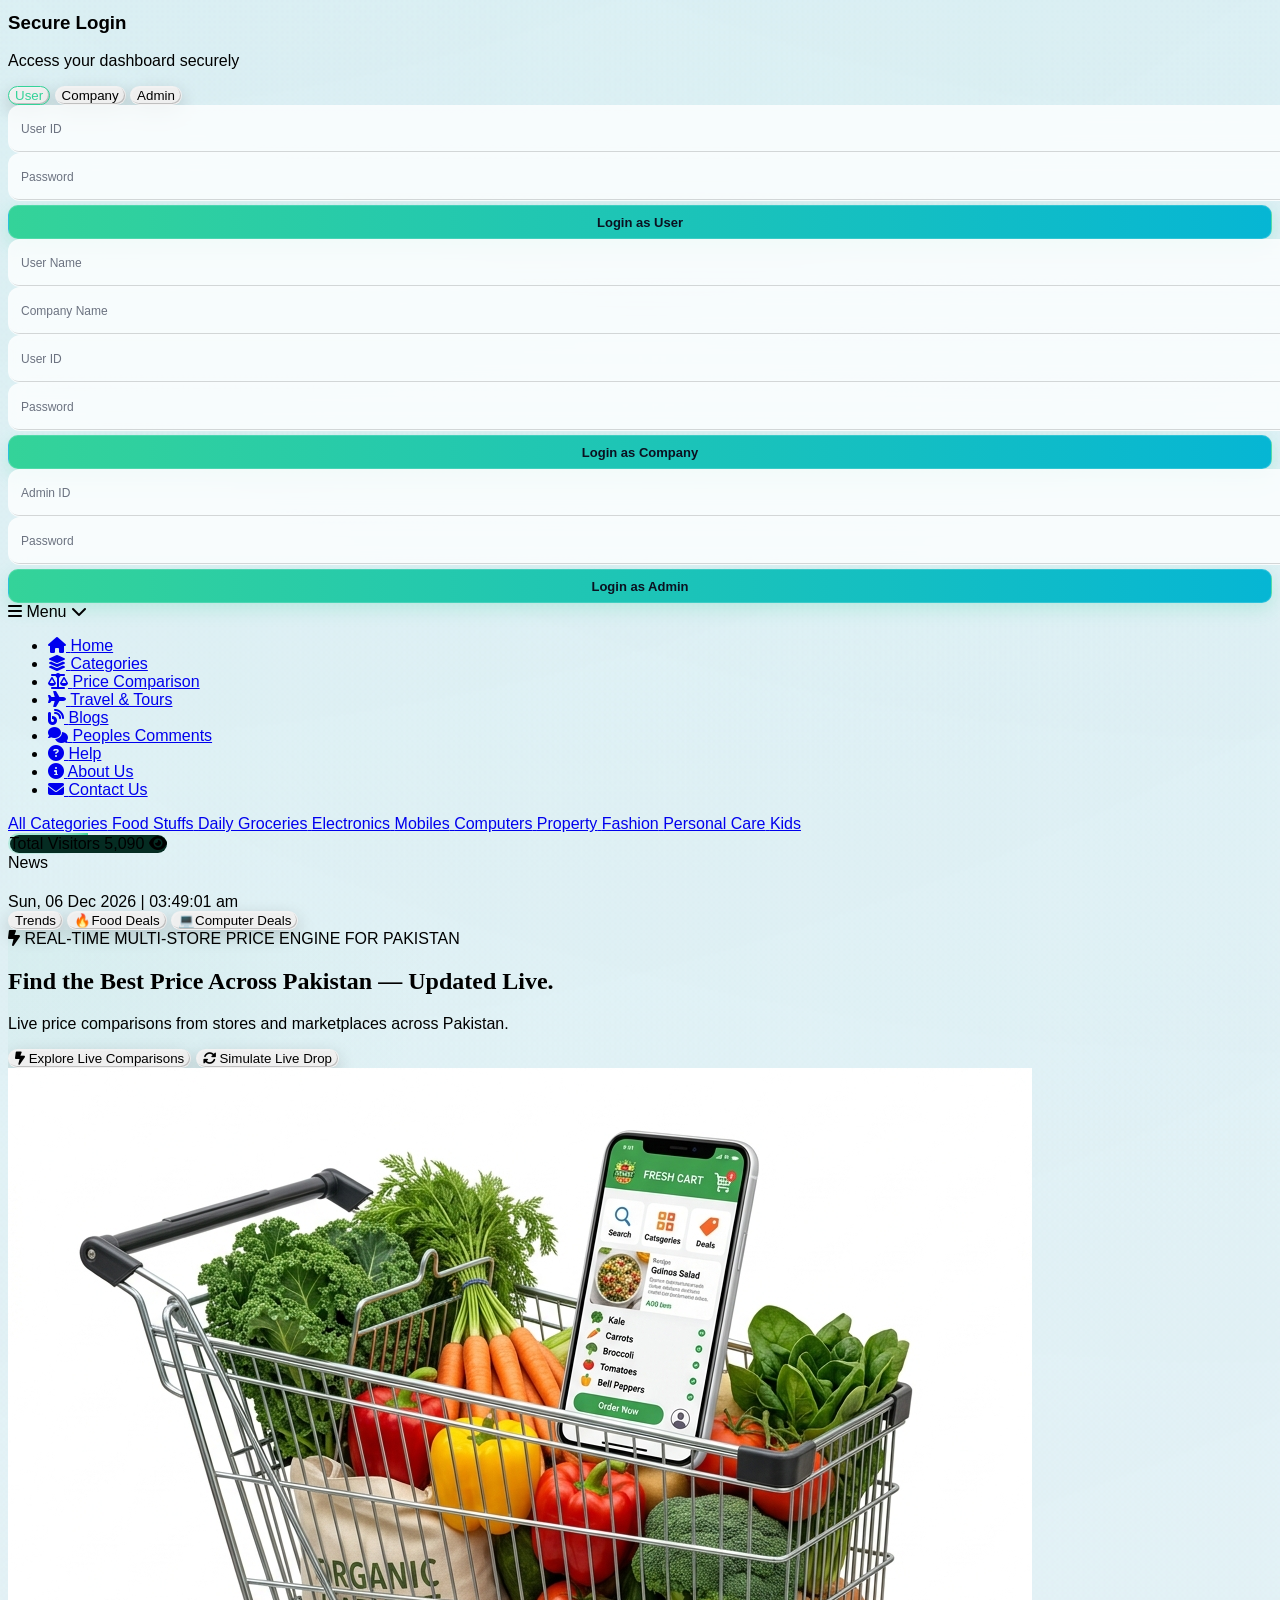
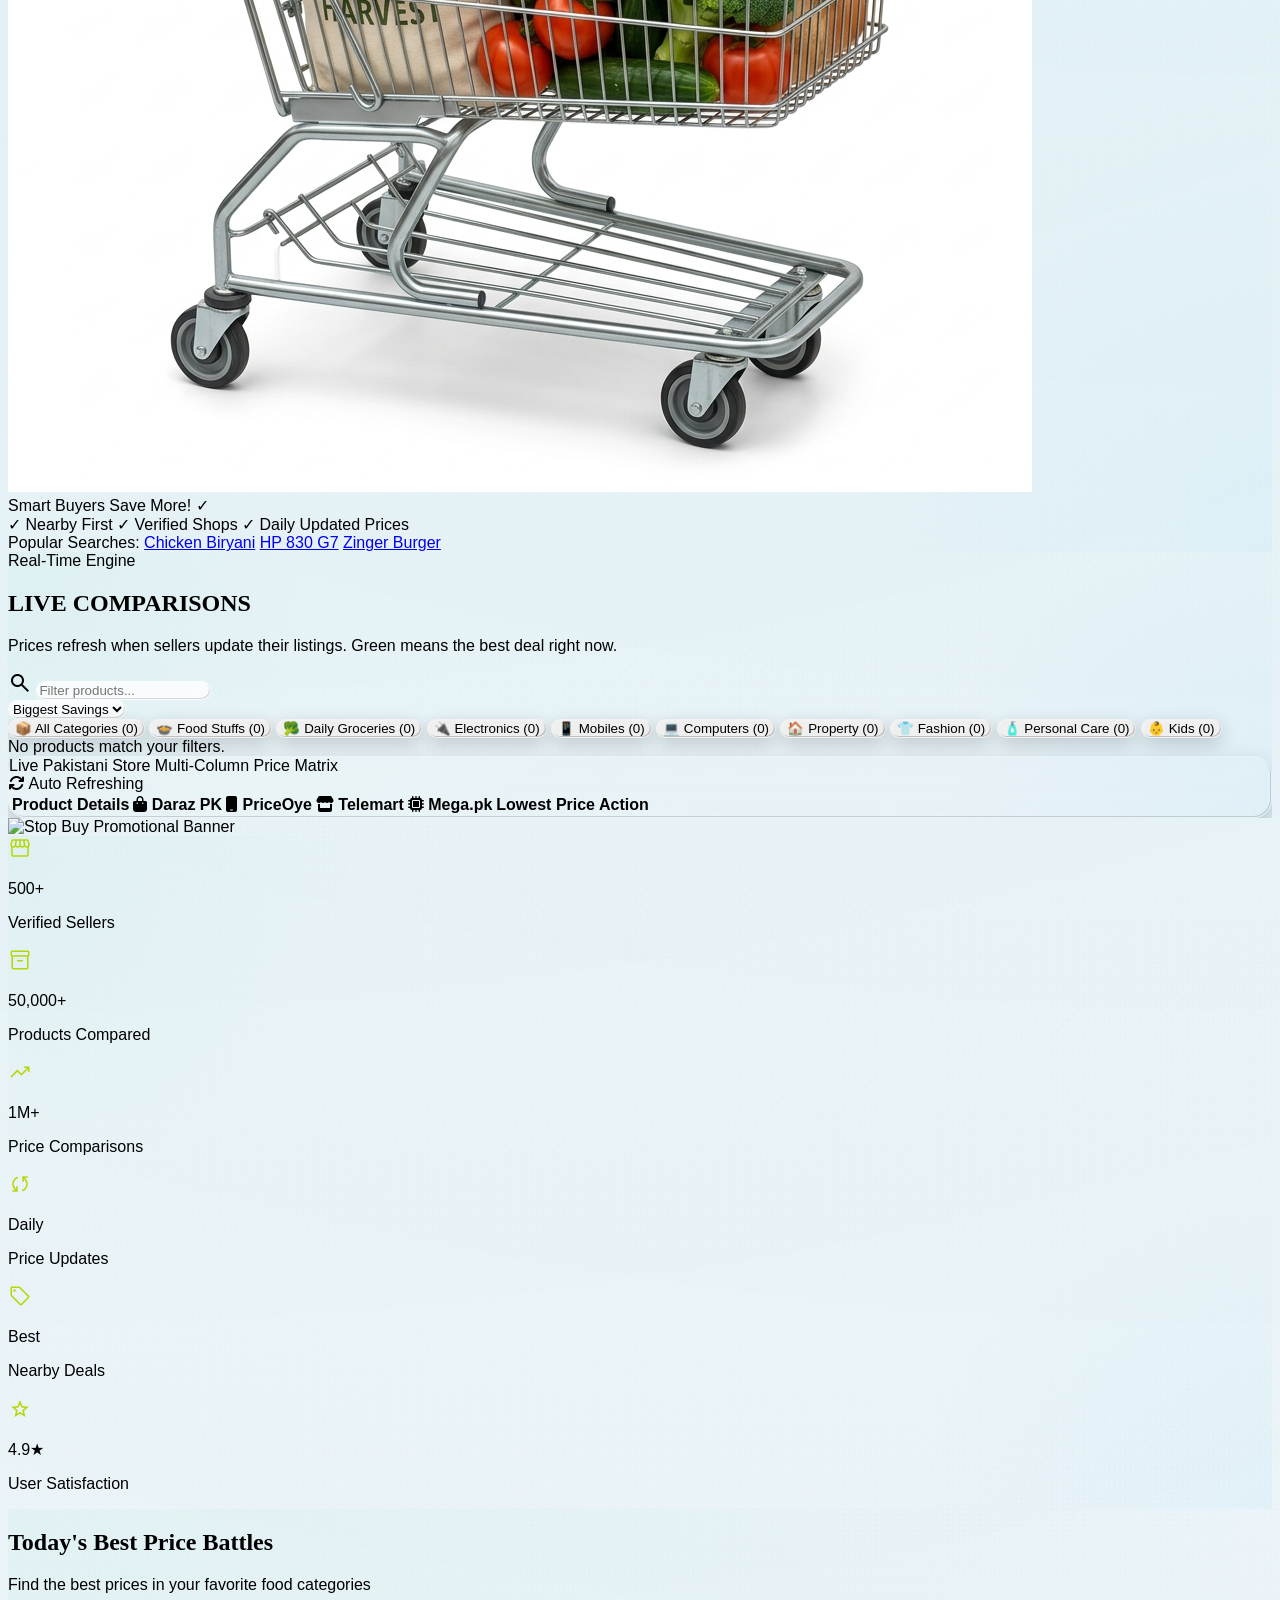
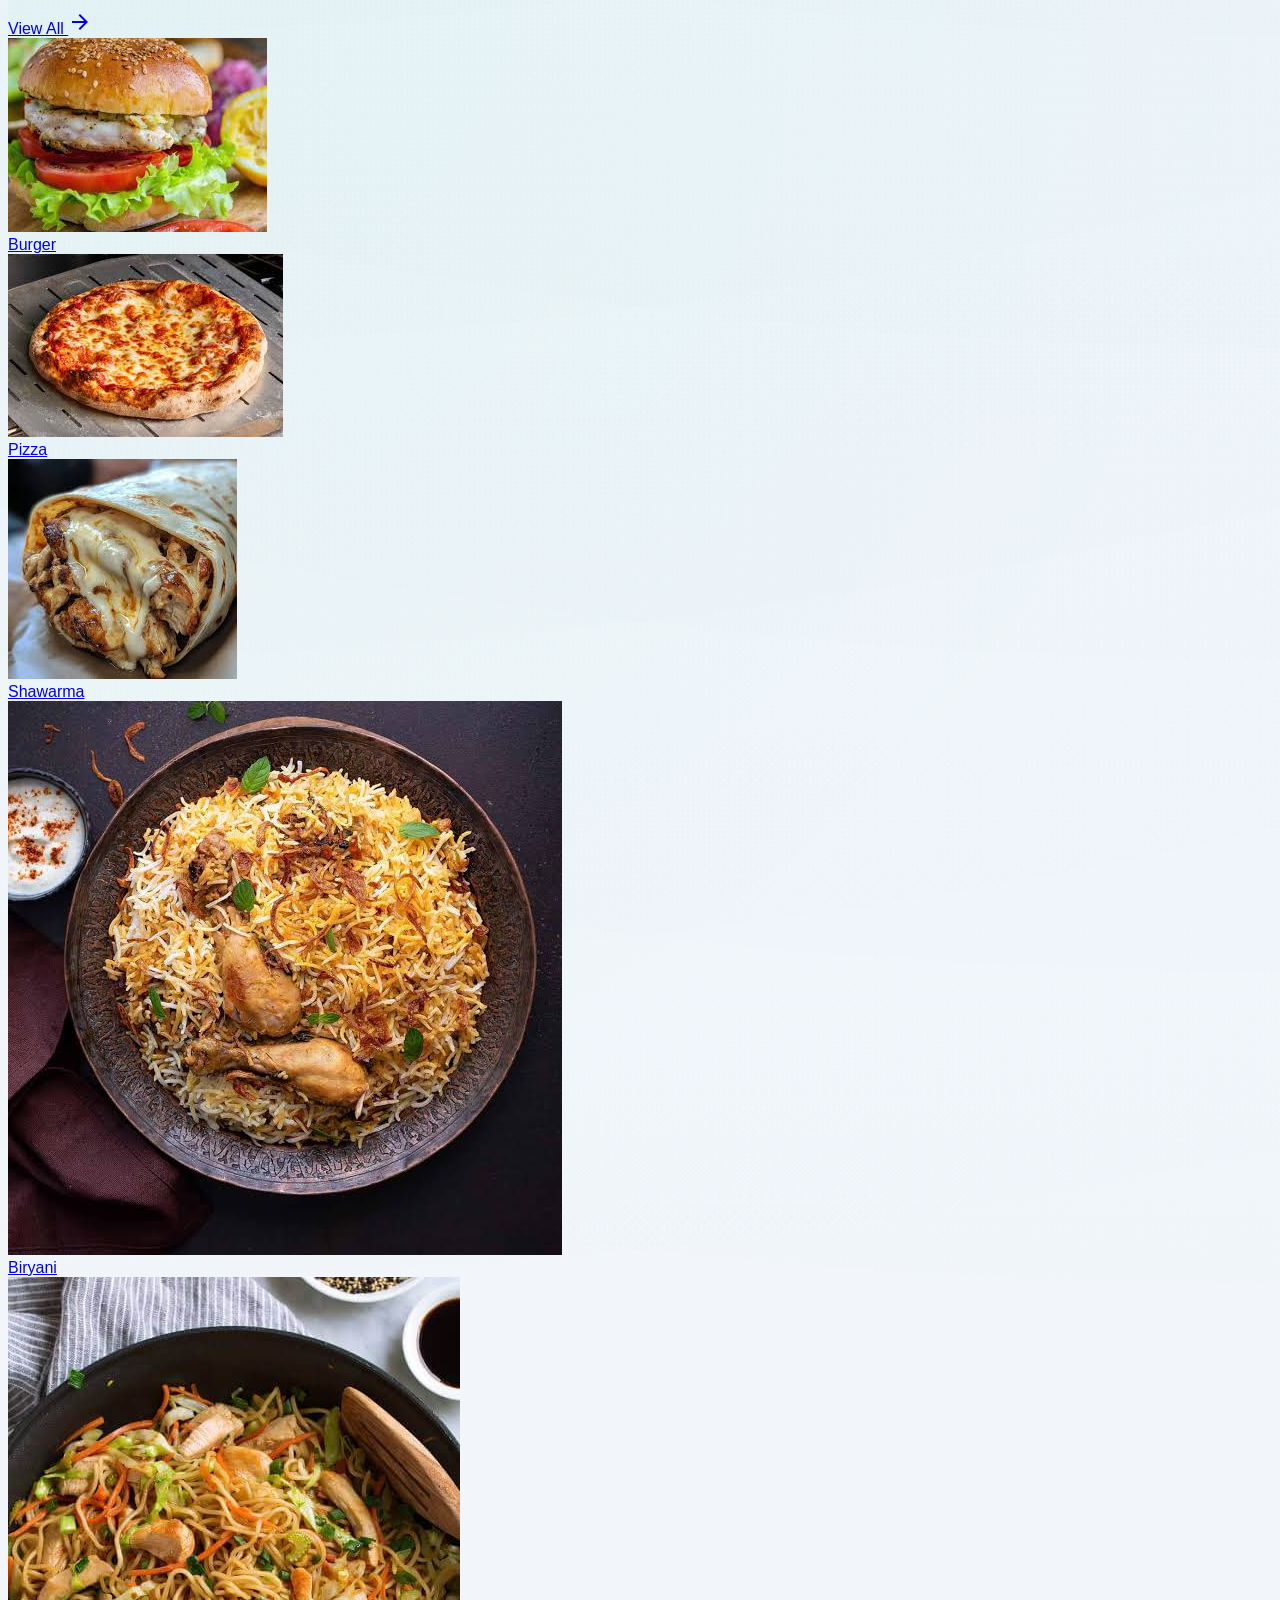
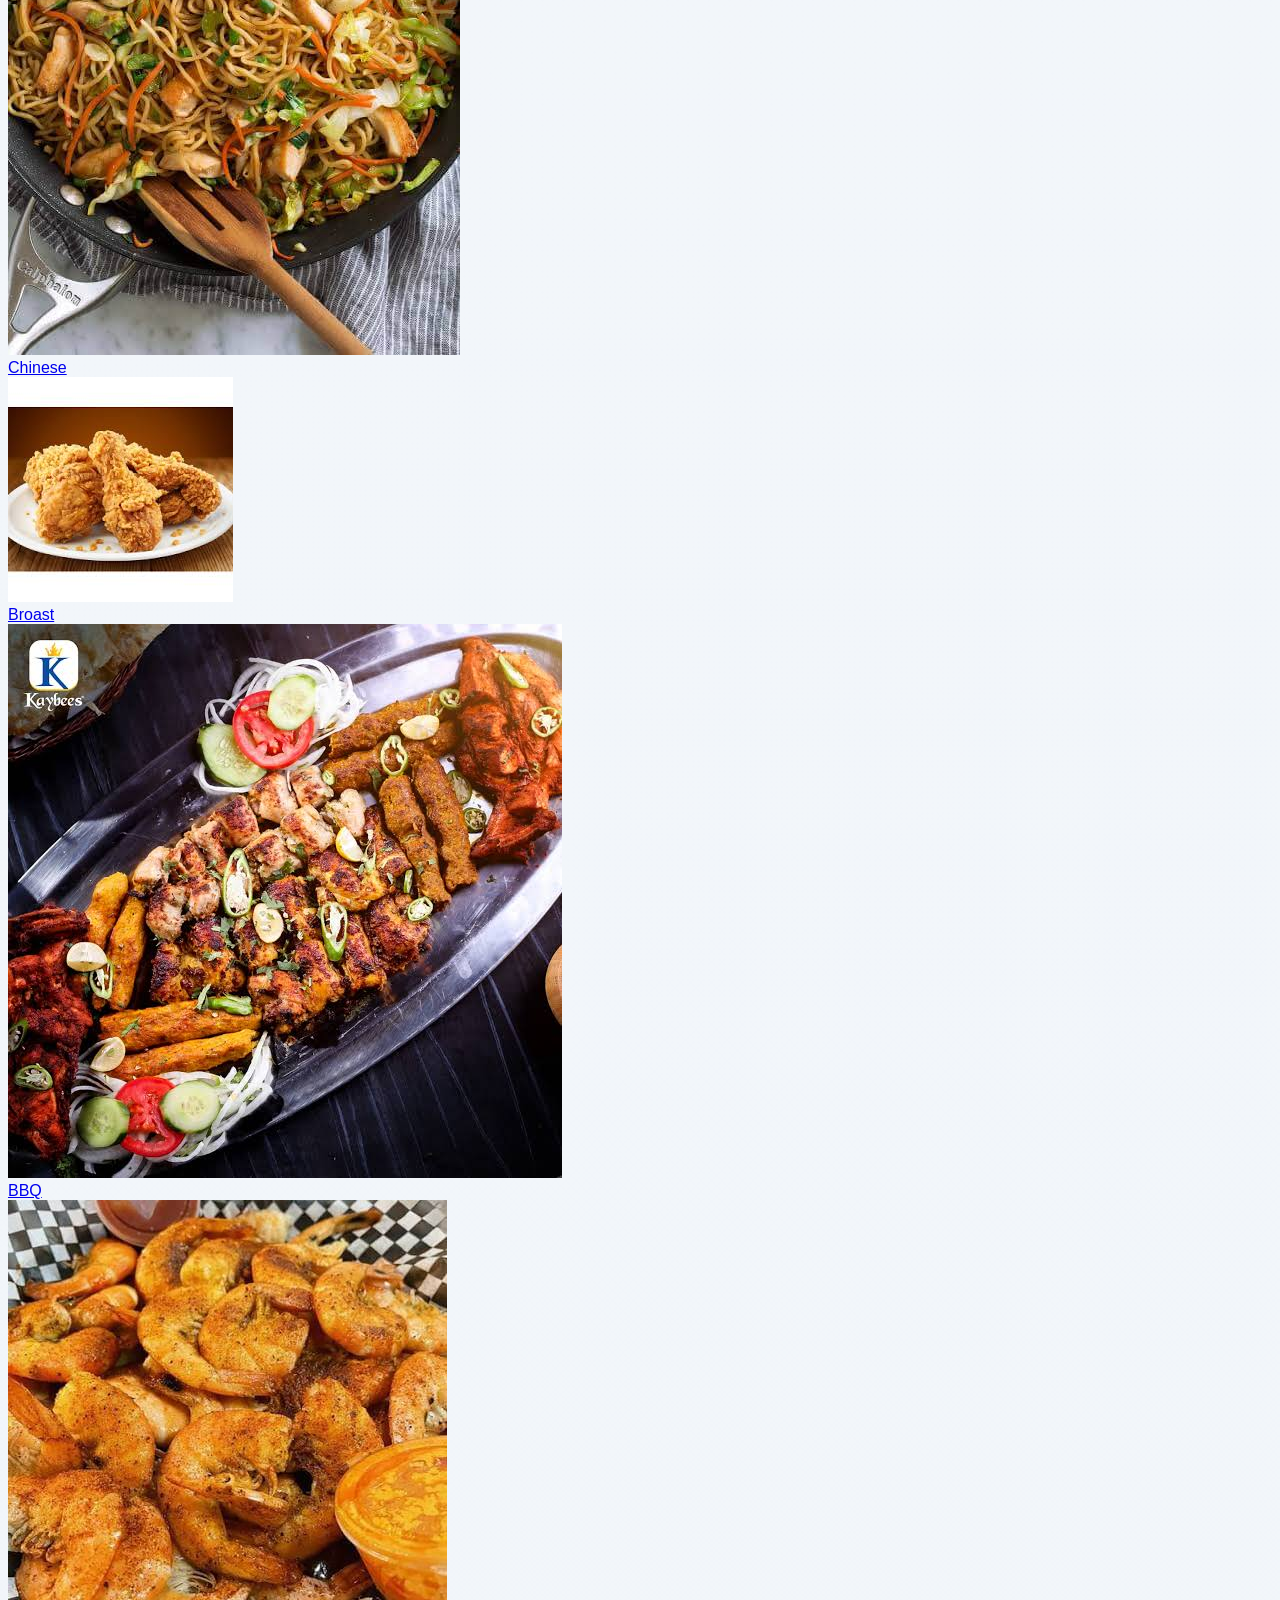
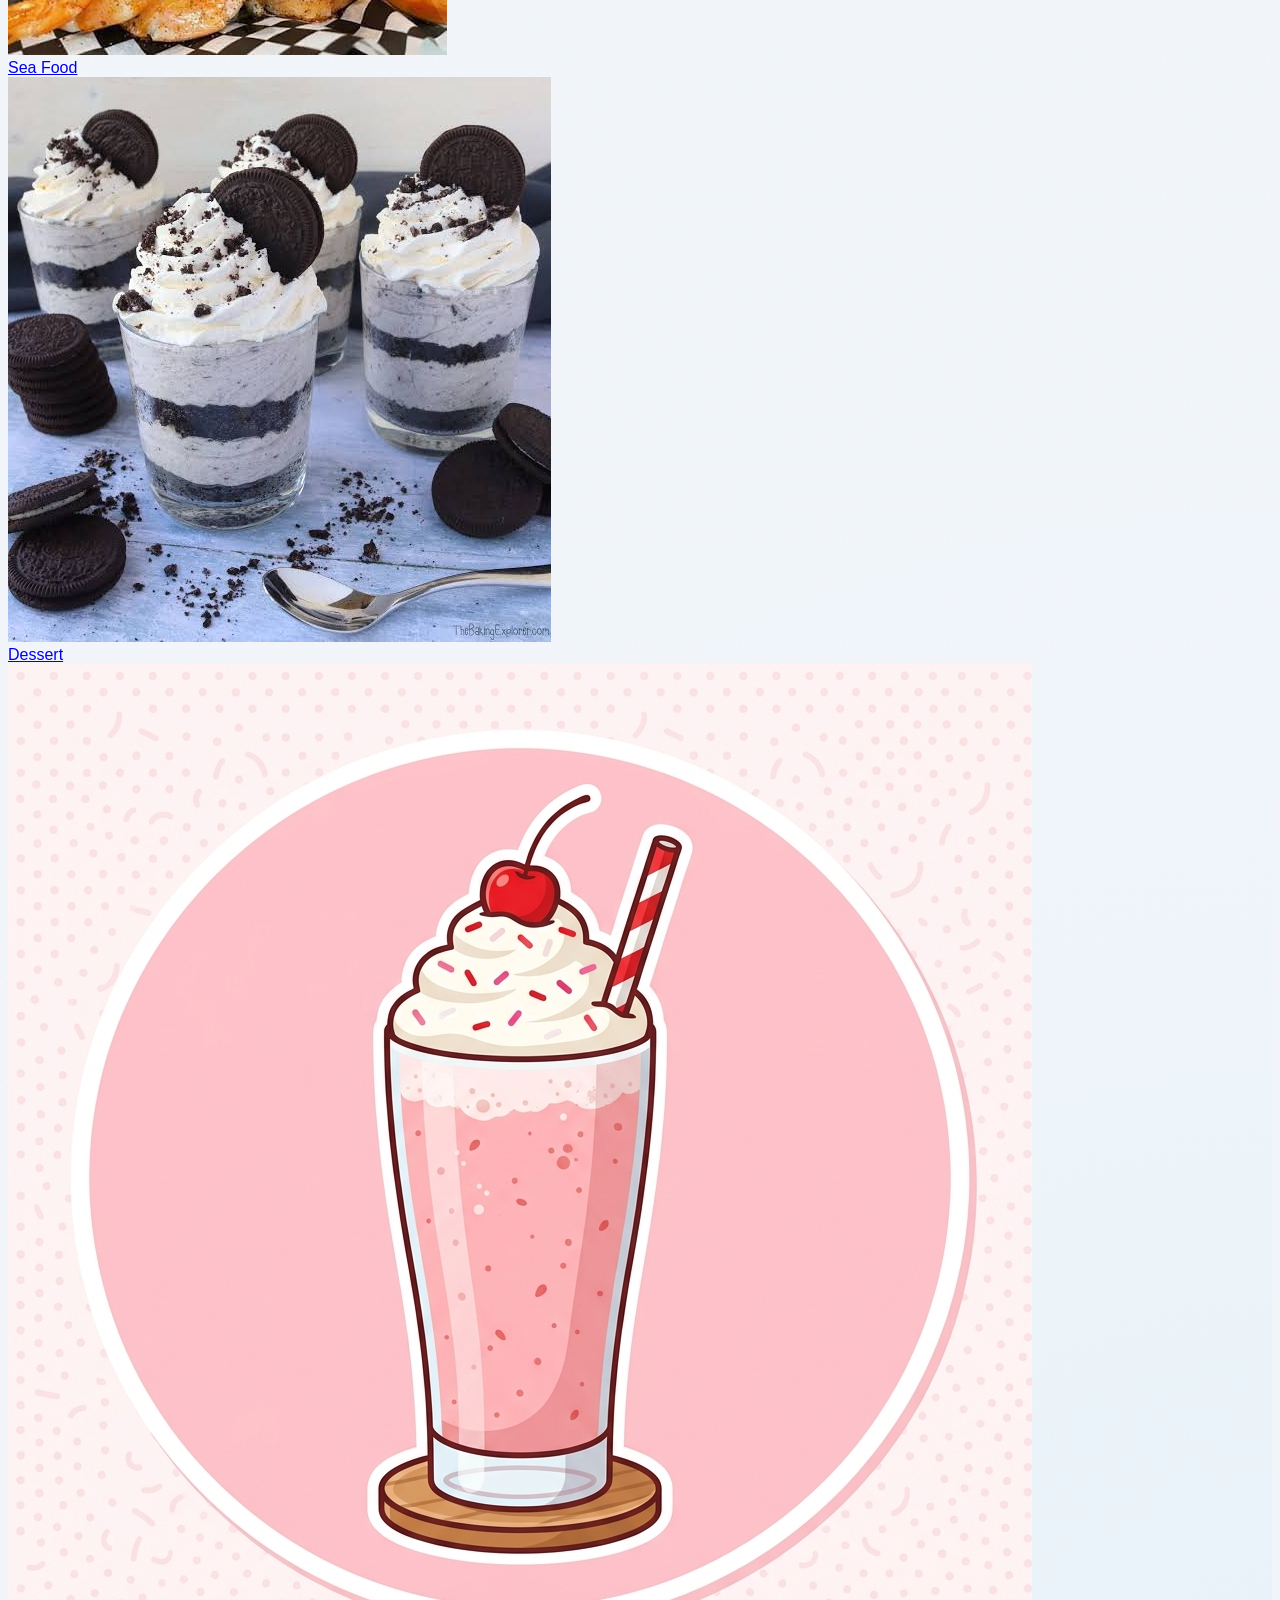
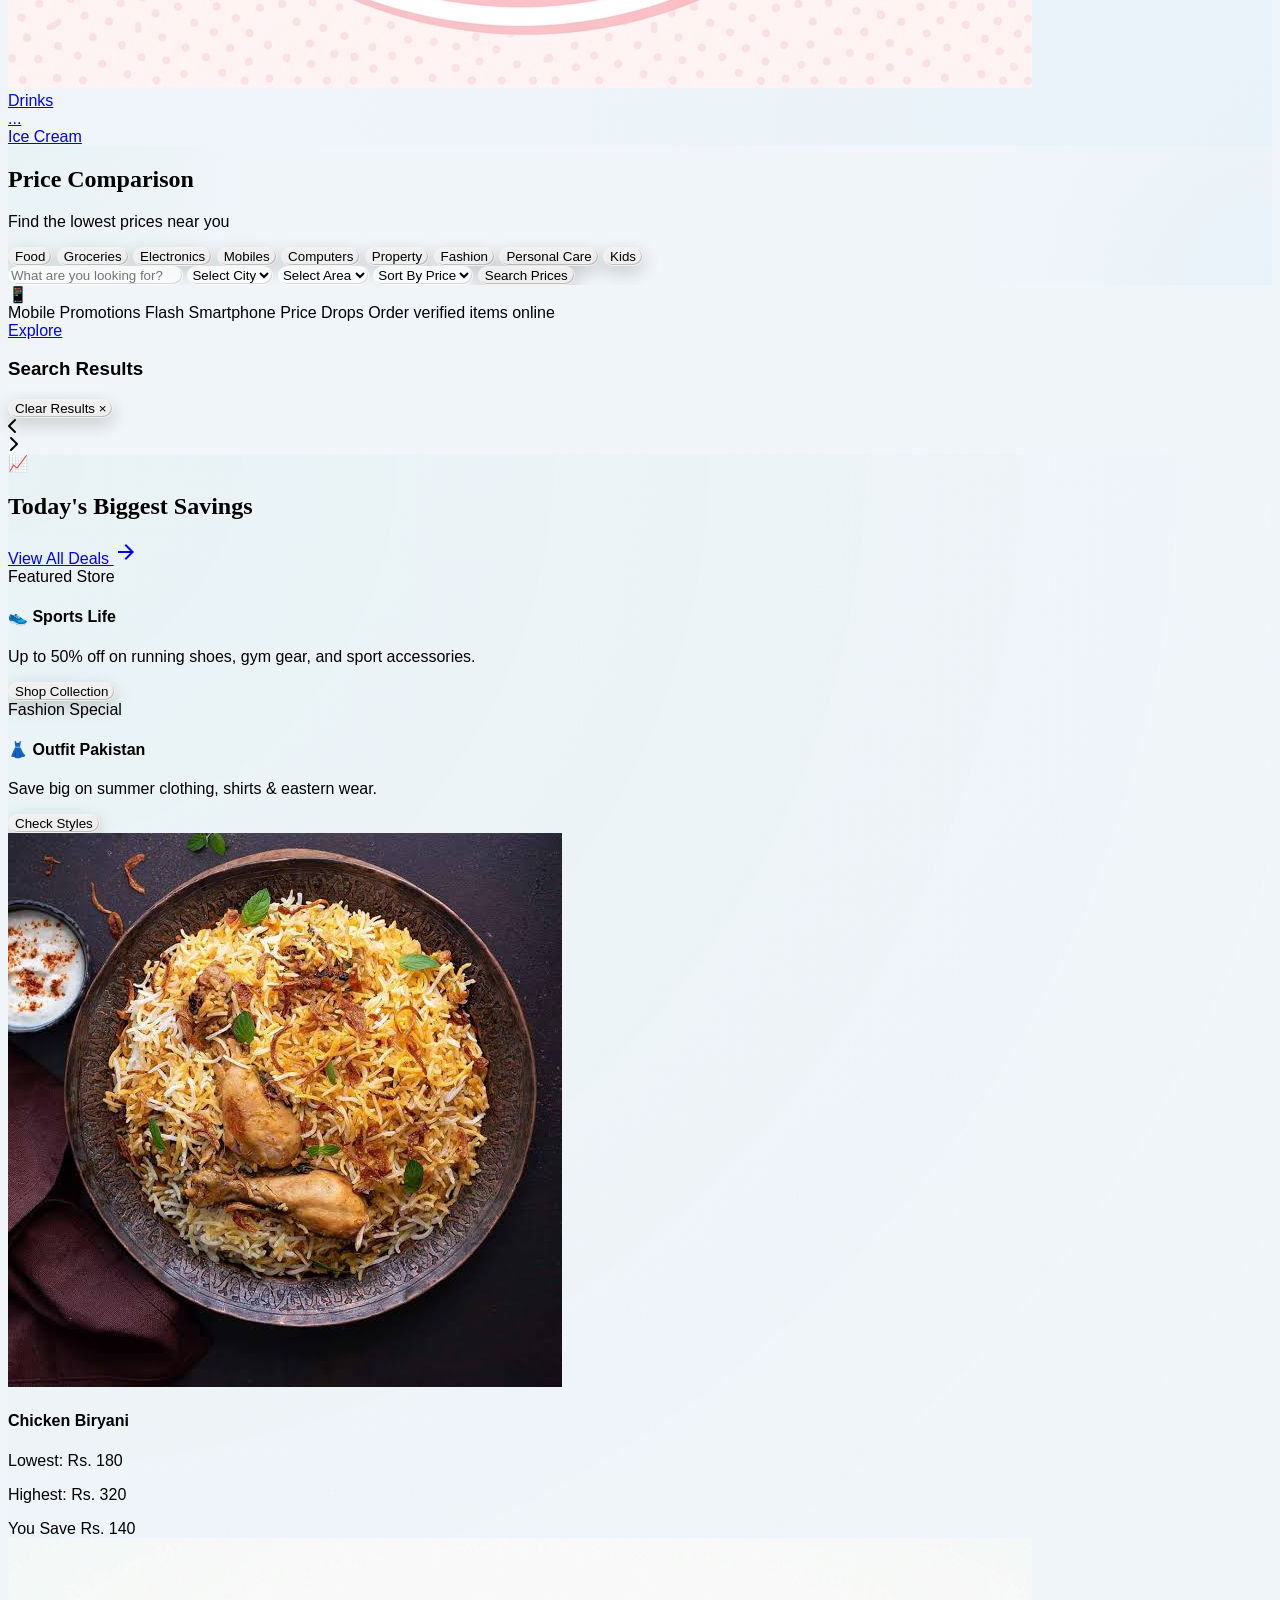
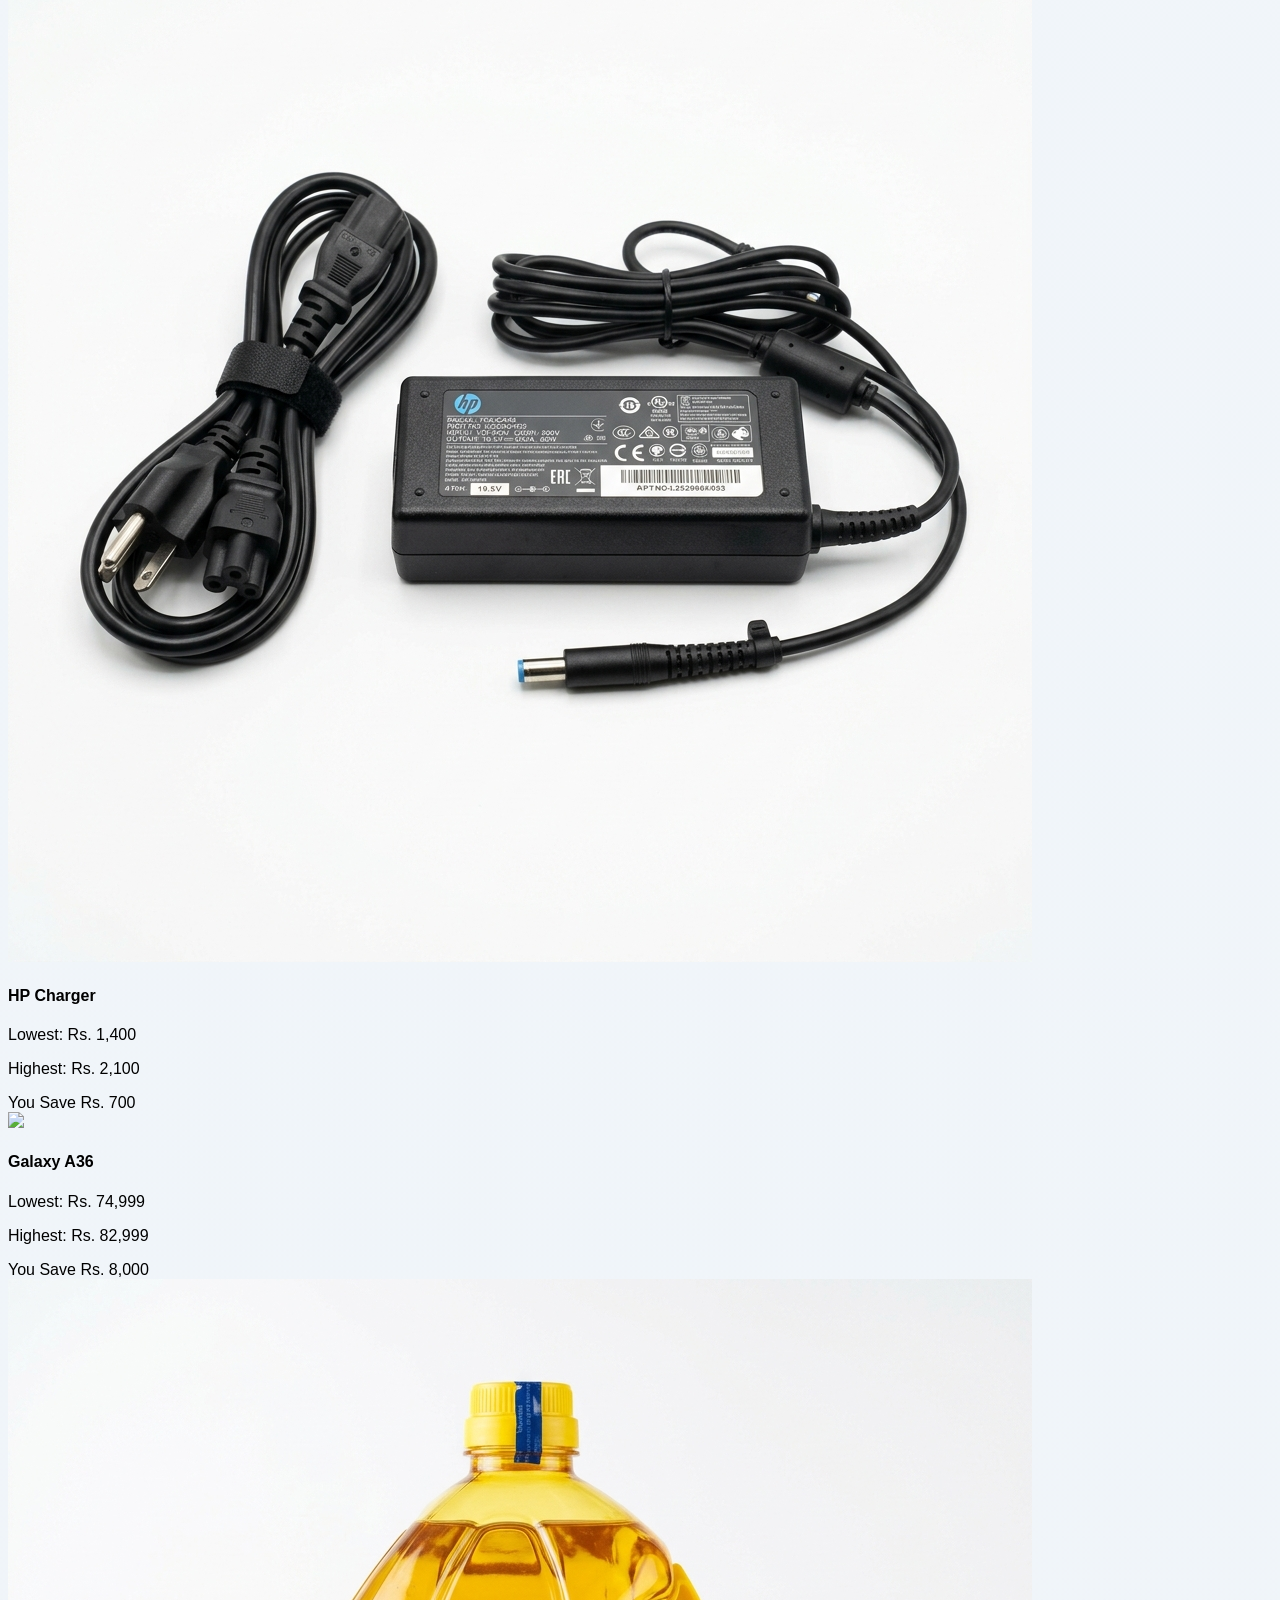
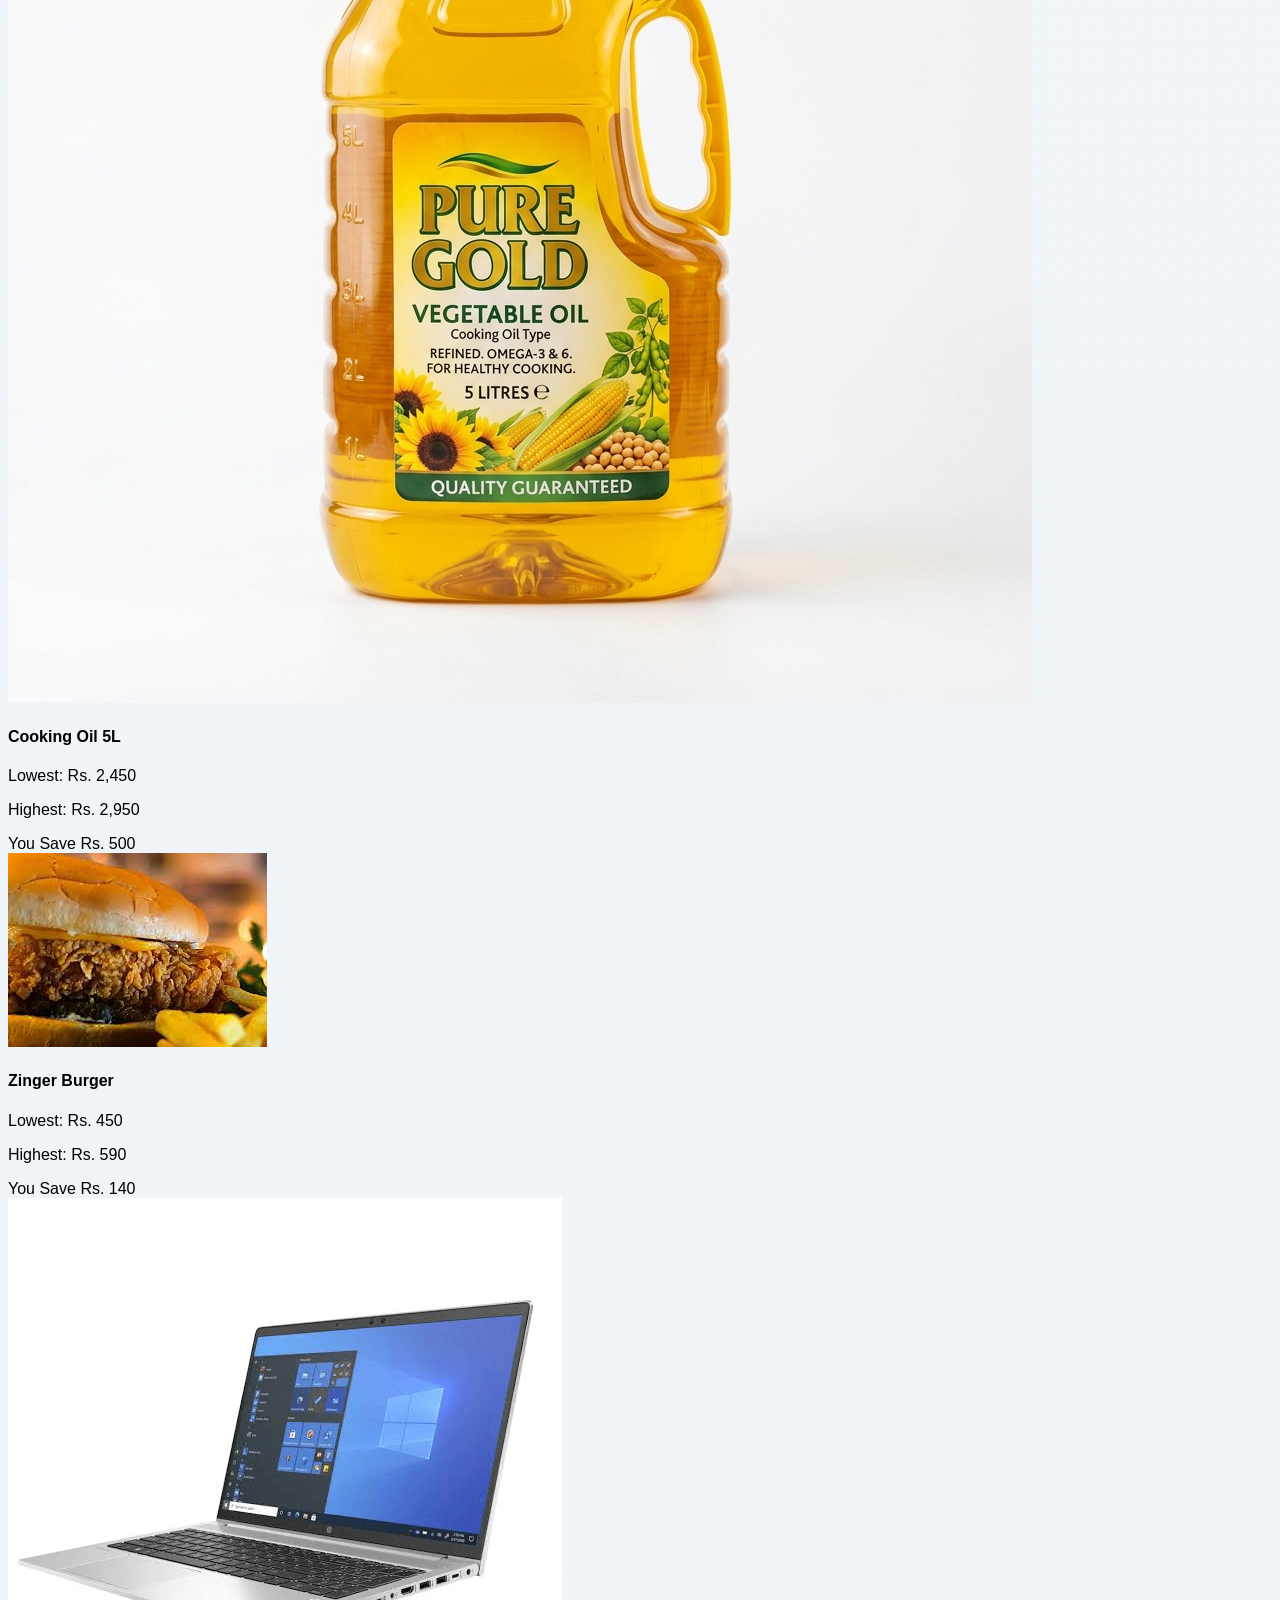
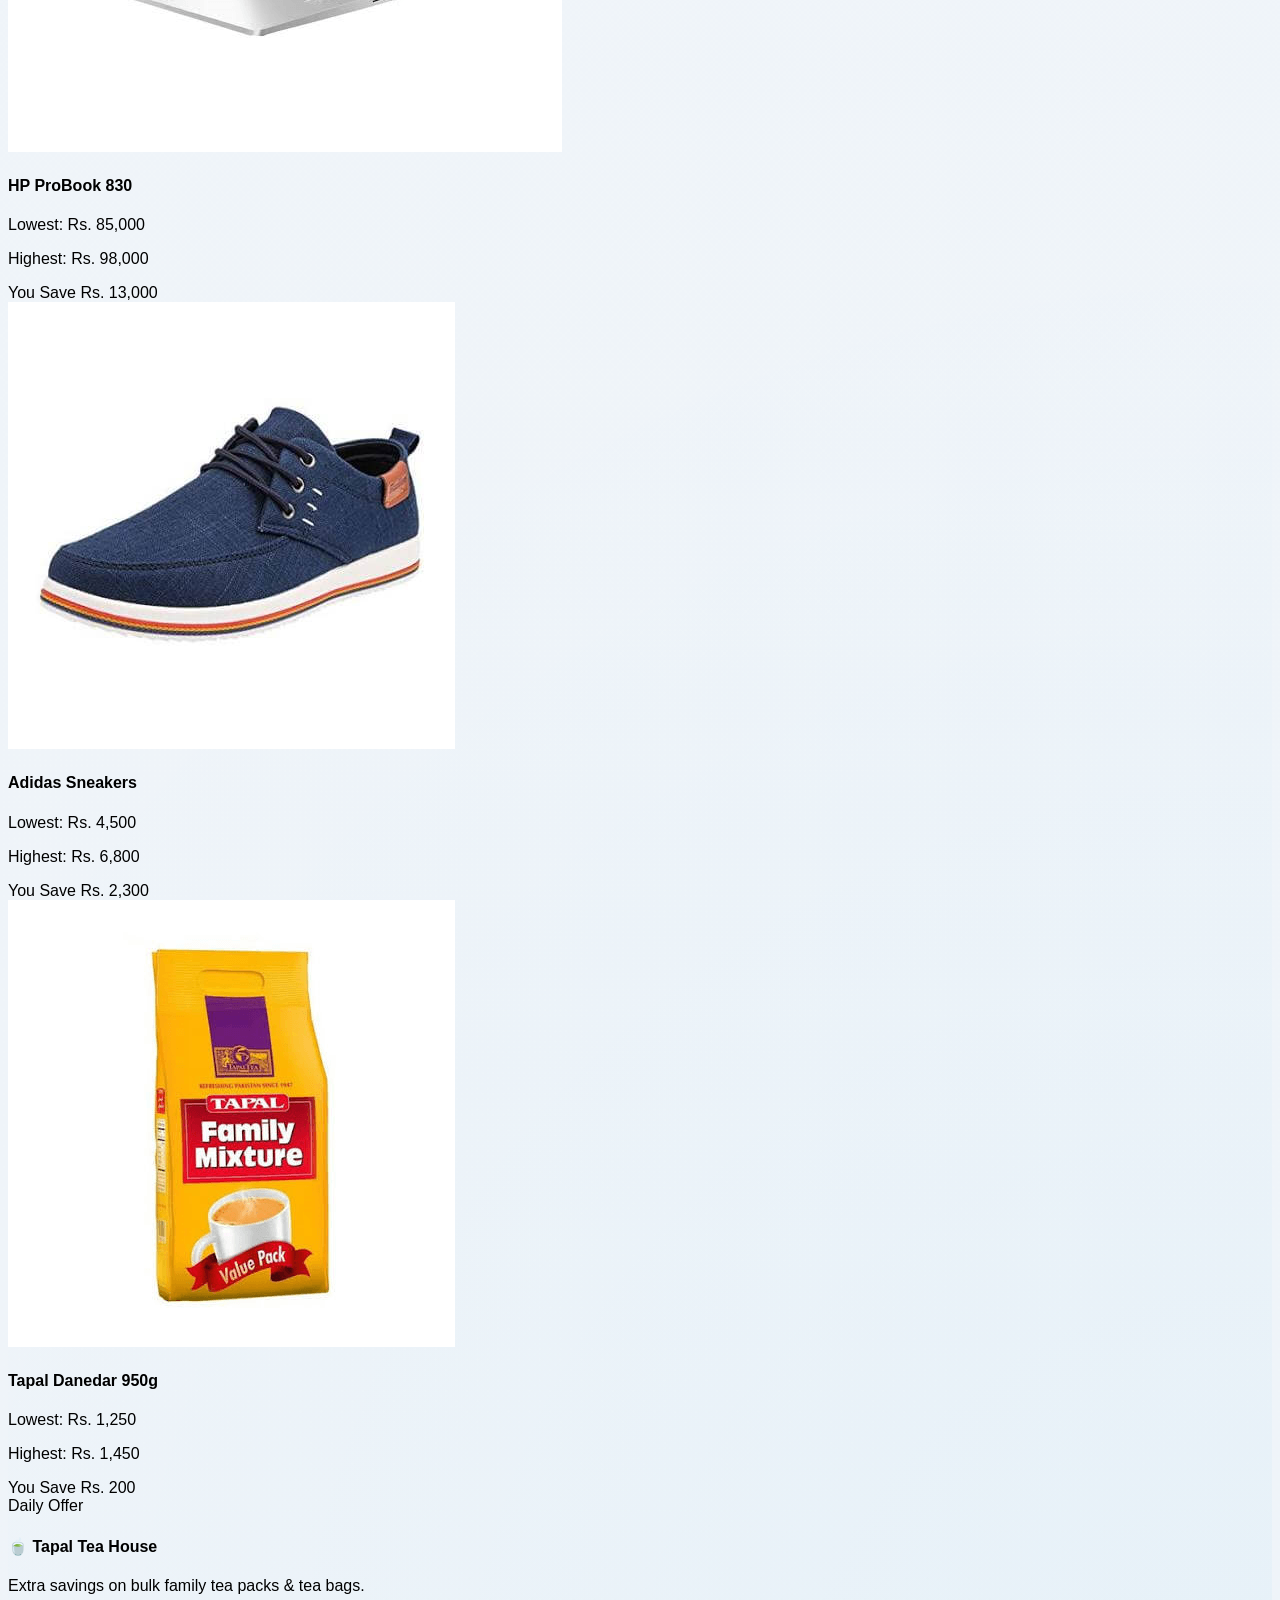
==== commit 5dd635e9: "Add files via upload" ====
--- a/index.html
+++ b/index.html
@@ -47,46 +47,7 @@
         href="https://fonts.googleapis.com/css2?family=Material+Symbols+Outlined:opsz,wght,FILL,GRAD@20..48,100..700,0..1,-50..200"
         rel="stylesheet" />
 
-    <!-- Mobile Header Reorganization CSS -->
-    <style>
-        @media (max-width: 1023px) {
-            .mobile-unwrap { display: contents !important; }
-            
-            .mobile-nav-1 {
-                display: grid !important;
-                grid-template-columns: auto 1fr auto auto;
-                gap: 12px 8px;
-                align-items: center;
-                width: 100%;
-            }
-            .mobile-logo { grid-column: 1 / 3; grid-row: 1; }
-            .mobile-location { grid-column: 3; grid-row: 1; justify-self: end; display: flex !important; }
-            .mobile-login { grid-column: 4; grid-row: 1; justify-self: end; }
-            
-            .mobile-cards { grid-column: 1 / 3; grid-row: 2; justify-self: start; }
-            .mobile-alerts { grid-column: 3; grid-row: 2; justify-self: end; }
-            .mobile-lang { grid-column: 4; grid-row: 2; justify-self: end; }
-            .mobile-search { display: none !important; }
-
-            .mobile-nav-2-wrapper {
-                display: block !important;
-            }
-            .mobile-nav-2 {
-                display: grid !important;
-                grid-template-columns: auto 1fr auto;
-                gap: 12px 8px;
-                align-items: center;
-                width: 100%;
-                padding-bottom: 8px;
-            }
-            .mobile-menu-cat-wrapper { grid-column: 1 / 4; grid-row: 1; display: flex; align-items: center; width: 100%; gap: 12px; overflow-x: auto; }
-            .mobile-visitor { grid-column: 1 / 3; grid-row: 2; justify-self: start; }
-            .mobile-date { grid-column: 3; grid-row: 2; justify-self: end; }
-            
-            .mobile-news { grid-column: 1 / 4; grid-row: 3; width: 100%; }
-        }
-    </style>
-</head>
+    </head>
 
 <body class="bg-[#F8FAF9] text-[#1F2937]">
 
@@ -231,11 +192,11 @@
                 <div class="flex flex-col leading-tight">
                     <div class="flex items-center gap-2">
                         <span class="font-bold text-lg sm:text-xl tracking-tight">
-                            <span class="text-white">Stop</span> <span class="text-[#d61c22]">Buy</span>
+                            <span class="text-white">Stop</span> <span class="text-emerald-500">Buy</span>
                         </span>
 
                         <div
-                            class="hidden md:block border border-[#1e293b] bg-slate-800/40 text-[#f87171] px-2 py-[2px] rounded text-[10px] font-semibold tracking-wide">
+                            class="hidden md:block border border-[#1e293b] bg-slate-800/40 text-emerald-400 px-2 py-[2px] rounded text-[10px] font-semibold tracking-wide">
                             <span class="lang-en">Price Smart, Save More</span><span class="lang-ur">سمارٹ قیمت، زیادہ
                                 بچت</span>
                         </div>
@@ -249,10 +210,10 @@
             </div>
 
             <!-- CENTER: Location & Search -->
-            <div class="order-3 sm:order-none w-full sm:w-auto flex items-center gap-3 justify-center sm:flex-1 mobile-unwrap">
+            <div class="order-3 sm:order-none w-full sm:w-auto flex items-center gap-3 justify-center sm:flex-1">
                 <!-- Location -->
                                                 <div class="hidden lg:flex items-center gap-1 text-slate-700 text-sm bg-slate-100 px-3 py-1.5 rounded-full border border-slate-200 cursor-pointer hover:bg-slate-200 transition whitespace-nowrap flex-shrink-0"
-                    onclick="showLocationModal()" id="locationBox" style="display:flex;">
+                    onclick="showLocationModal()" id="locationBox">
                     <span>📍</span>
                     <span class="font-medium" id="current-location"><span class="lang-en">Detecting...</span><span class="lang-ur">پتہ لگایا جا رہا ہے...</span></span>
                     <span class="text-[0.6rem] ml-1">▼</span>
@@ -270,10 +231,10 @@
             </div>
 
             <!-- RIGHT: Actions -->
-            <div class="flex items-center gap-1 sm:gap-2 flex-shrink-0 order-2 sm:order-none mobile-unwrap">
+            <div class="flex items-center gap-1 sm:gap-2 flex-shrink-0 order-2 sm:order-none">
 
                 <!-- View Design Mode Toggle: Modern Cards vs Live Sync Matrix -->
-                <div class="bg-[#111827] p-1 rounded-xl border border-slate-800 flex items-center mobile-cards">
+                <div class="bg-[#111827] p-1 rounded-xl border border-slate-800 flex items-center">
                     <button id="viewCardsBtn" onclick="switchDesignView('cards')"
                         class="px-2 sm:px-2.5 py-1.5 rounded-lg text-[10px] sm:text-xs font-semibold bg-emerald-600 text-white transition-all">
                         Cards UI
@@ -285,7 +246,7 @@
                 </div>
 
                 <!-- Alerts -->
-                <div onclick="showAlertsModal()" class="mobile-alerts"
+                <div onclick="showAlertsModal()"
                     class="relative flex items-center gap-1.5 px-2 sm:px-3 h-[38px] hover:bg-white/10 rounded-xl cursor-pointer text-sm">
                     <i class="fas fa-bell text-emerald-400"></i>
                     <span class="hidden md:inline">Alerts</span>
@@ -294,14 +255,14 @@
                 </div>
 
                 <!-- Language Toggle -->
-                <div onclick="toggleLanguage()" id="lang-toggle-btn" class="mobile-lang"
+                <div onclick="toggleLanguage()" id="lang-toggle-btn"
                     class="flex items-center justify-center w-[60px] sm:w-[70px] h-[34px] sm:h-[38px] bg-white/10 hover:bg-white/20 rounded-full text-[13px] sm:text-sm font-medium cursor-pointer transition-colors"
                     title="Switch to Urdu">
-                    <span id="lang-toggle-text" class="text-center">اردو</span>
+                    <span id="lang-toggle-text" class="text-center">????</span>
                 </div>
 
                 <!-- LOGIN PROFILE -->
-                <div class="relative group z-[100000] mobile-login">
+                <div class="relative group z-[100000]">
 
                     <!-- ICON -->
                     <div
@@ -319,7 +280,7 @@
                         <div
                             class="px-5 py-4 border-b border-white/10 bg-gradient-to-r from-emerald-500/10 to-cyan-500/10">
 
-                            <div class="flex items-center gap-3 mobile-unwrap">
+                            <div class="flex items-center gap-3">
 
                                 <div
                                     class="w-11 h-11 rounded-2xl bg-gradient-to-br from-emerald-400 to-cyan-500 flex items-center justify-center shadow-lg">
@@ -489,7 +450,7 @@
                 class="flex items-center gap-x-4 sm:gap-x-6 lg:gap-x-8 text-white flex-1 text-xs xl:text-[13px] whitespace-nowrap overflow-x-auto pb-1">
 
                 <a href="./pages/categories.html"
-                    class="px-5 py-1.5 bg-[#d61c22] text-white rounded-full flex items-center shrink-0 hover:bg-red-700 transition">
+                    class="px-5 py-1.5 bg-[#005221] text-white rounded-full flex items-center shrink-0 hover:bg-[#003e17] transition">
                     <span class="font-semibold tracking-wide">
                         <span class="lang-en">All Categories</span><span class="lang-ur">تمام کیٹیگریز</span>
                     </span>
@@ -550,7 +511,7 @@
                         </span>
 
                         <span id="visitor-count"
-                            class="font-bold text-red-400 tracking-wide text-xs xl:text-[13px]">
+                            class="font-bold text-emerald-400 tracking-wide text-xs xl:text-[13px]">
                             Loading...
                         </span>
 
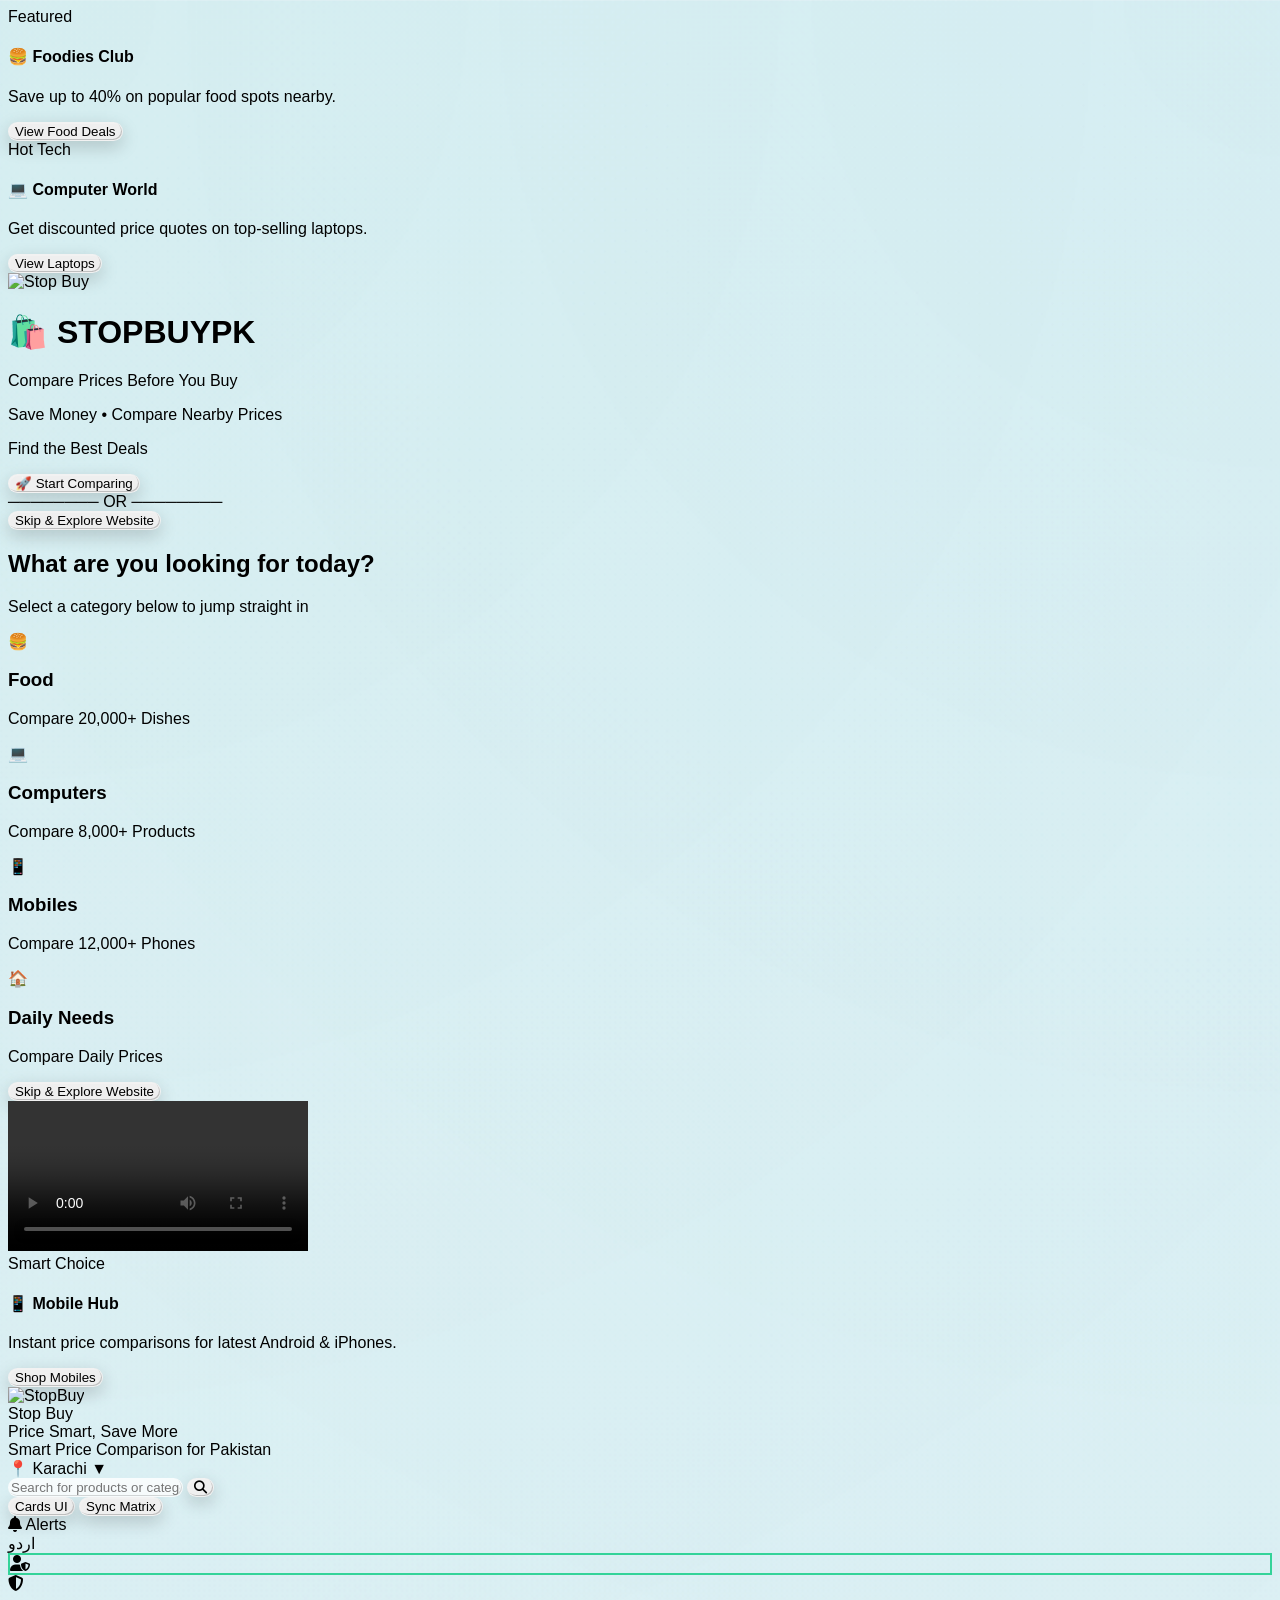
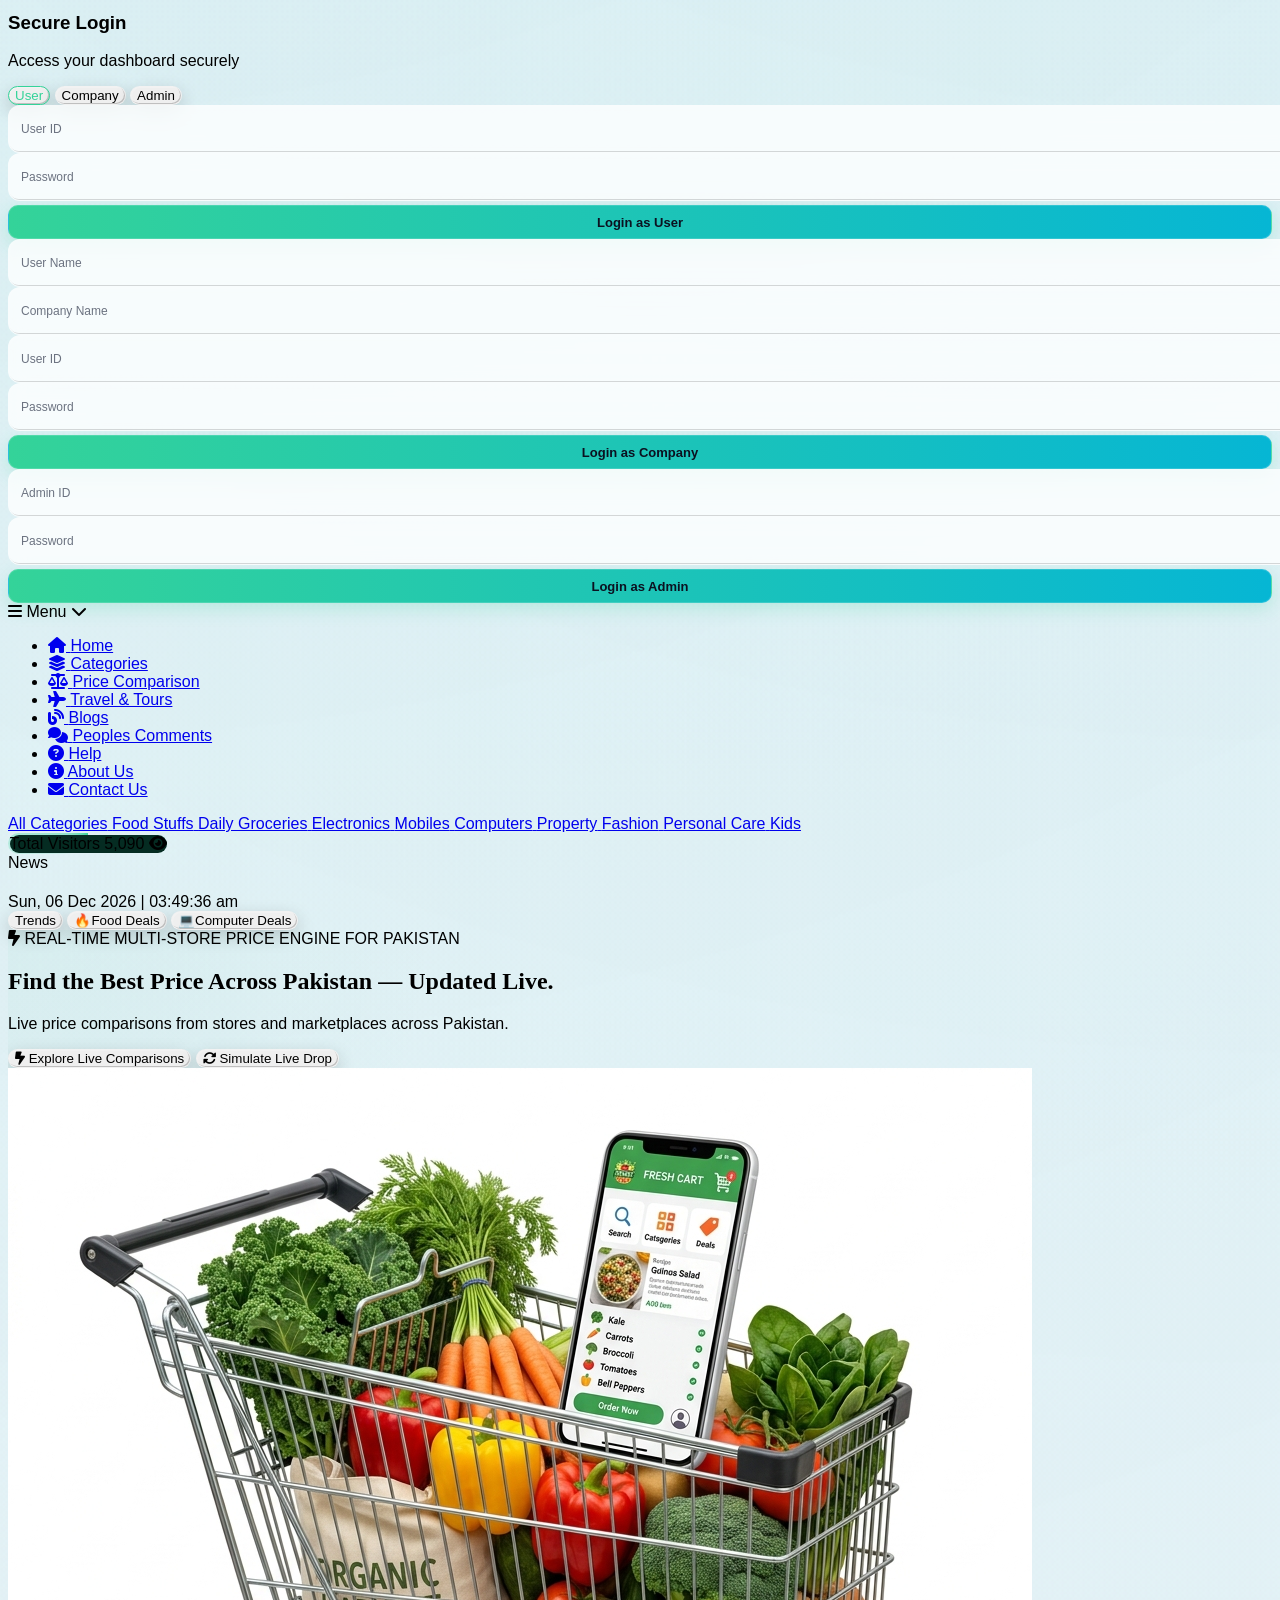
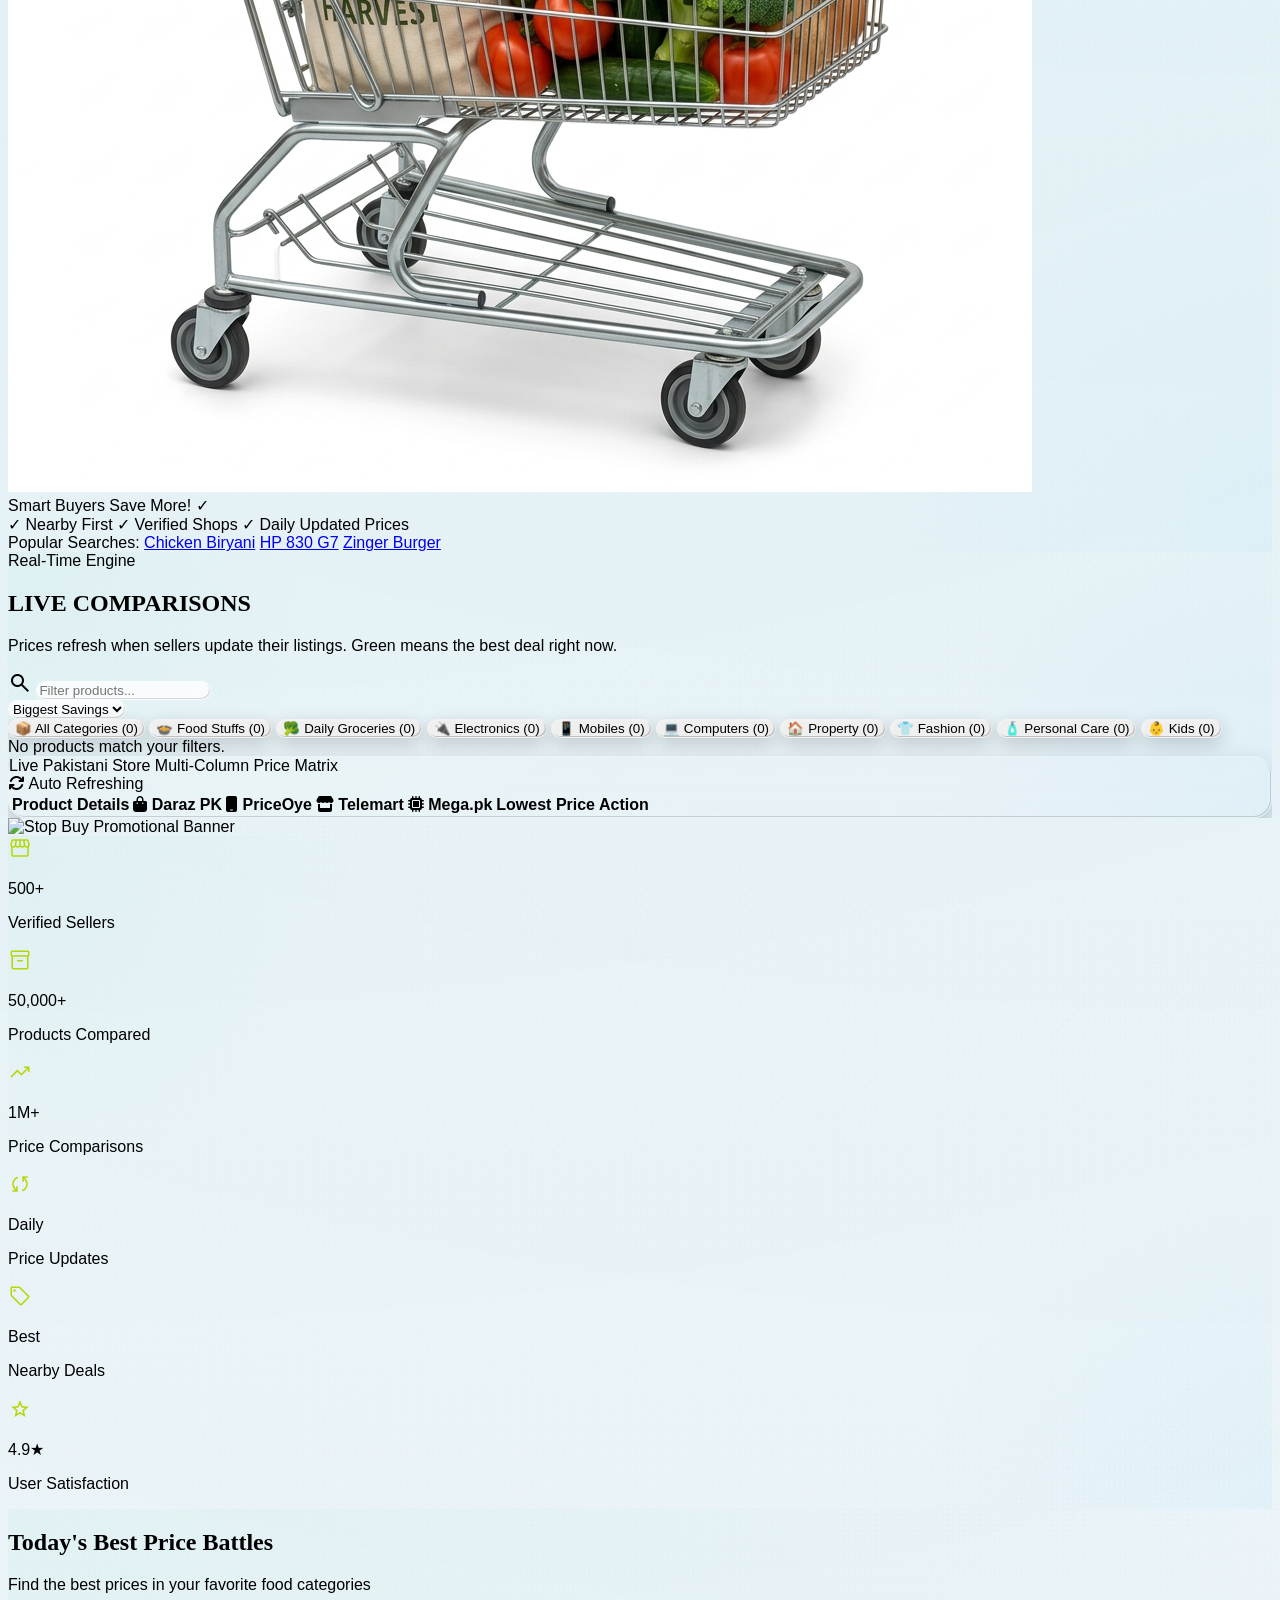
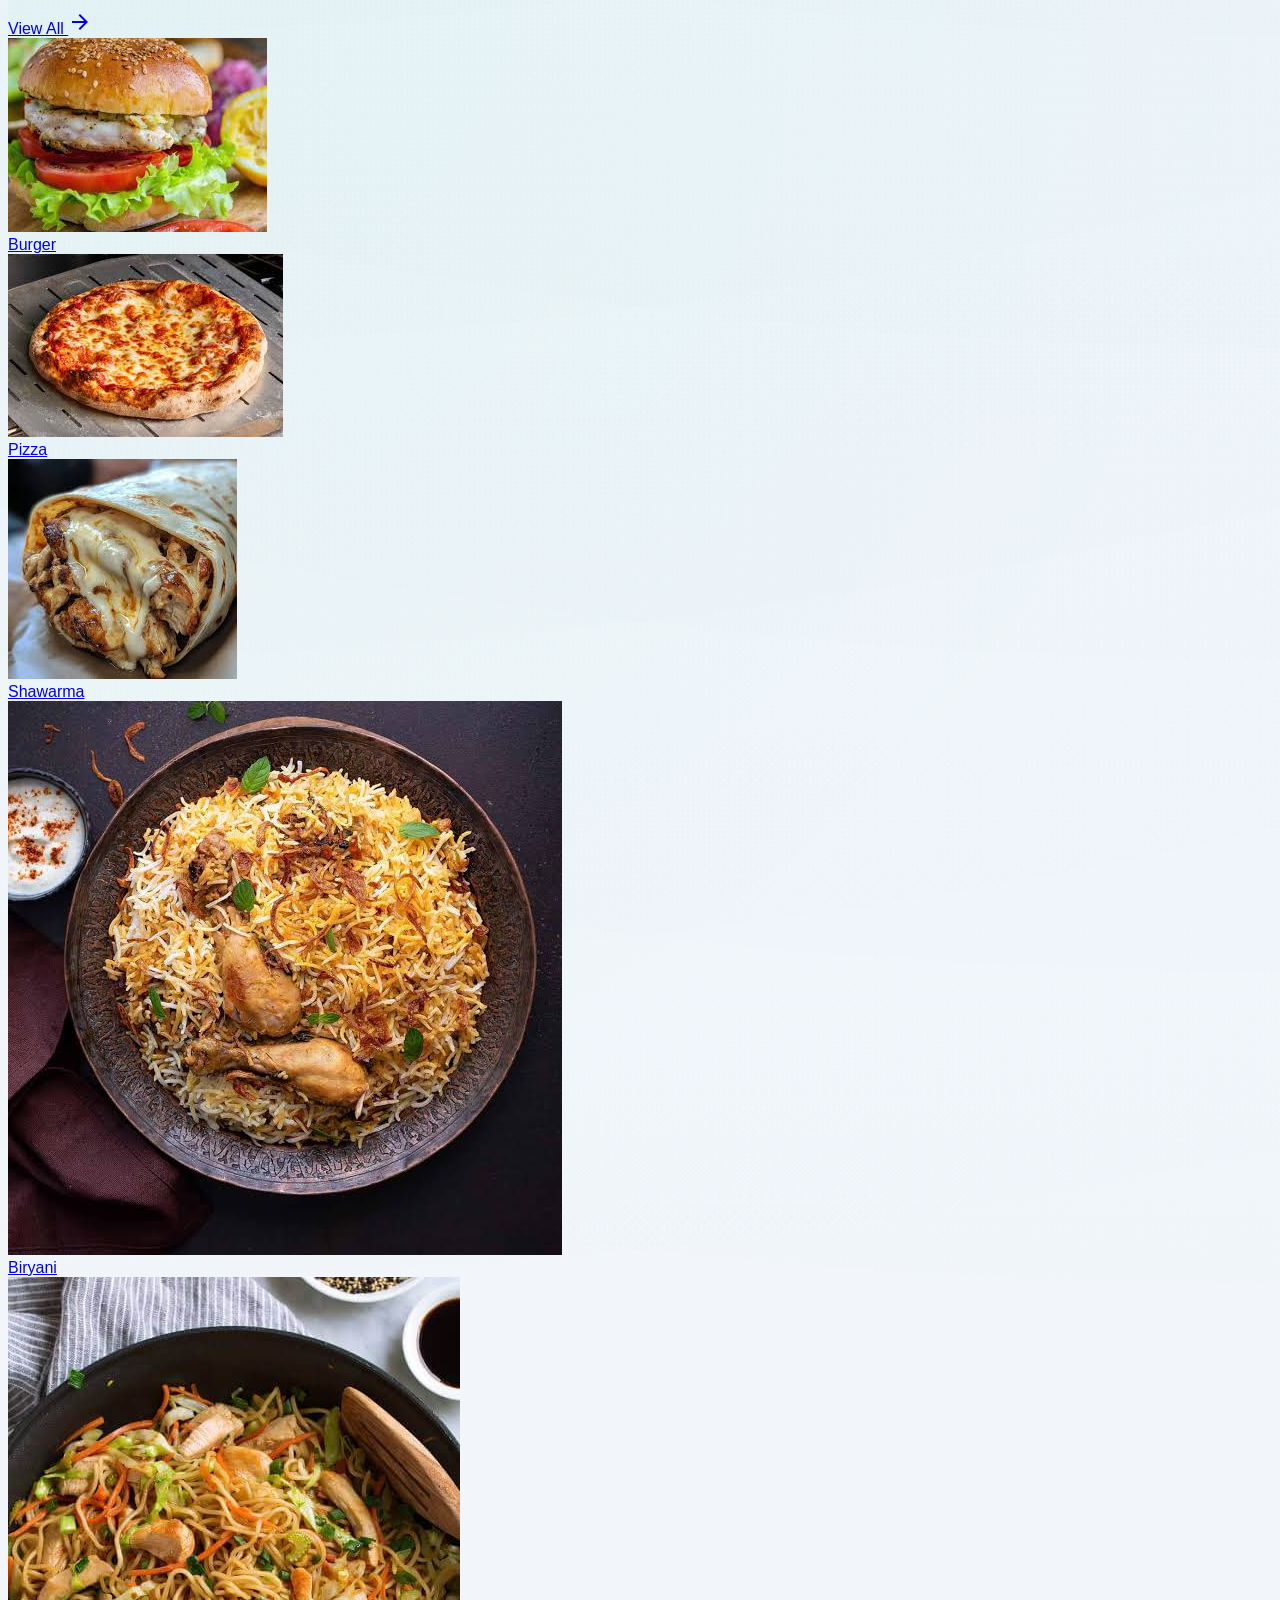
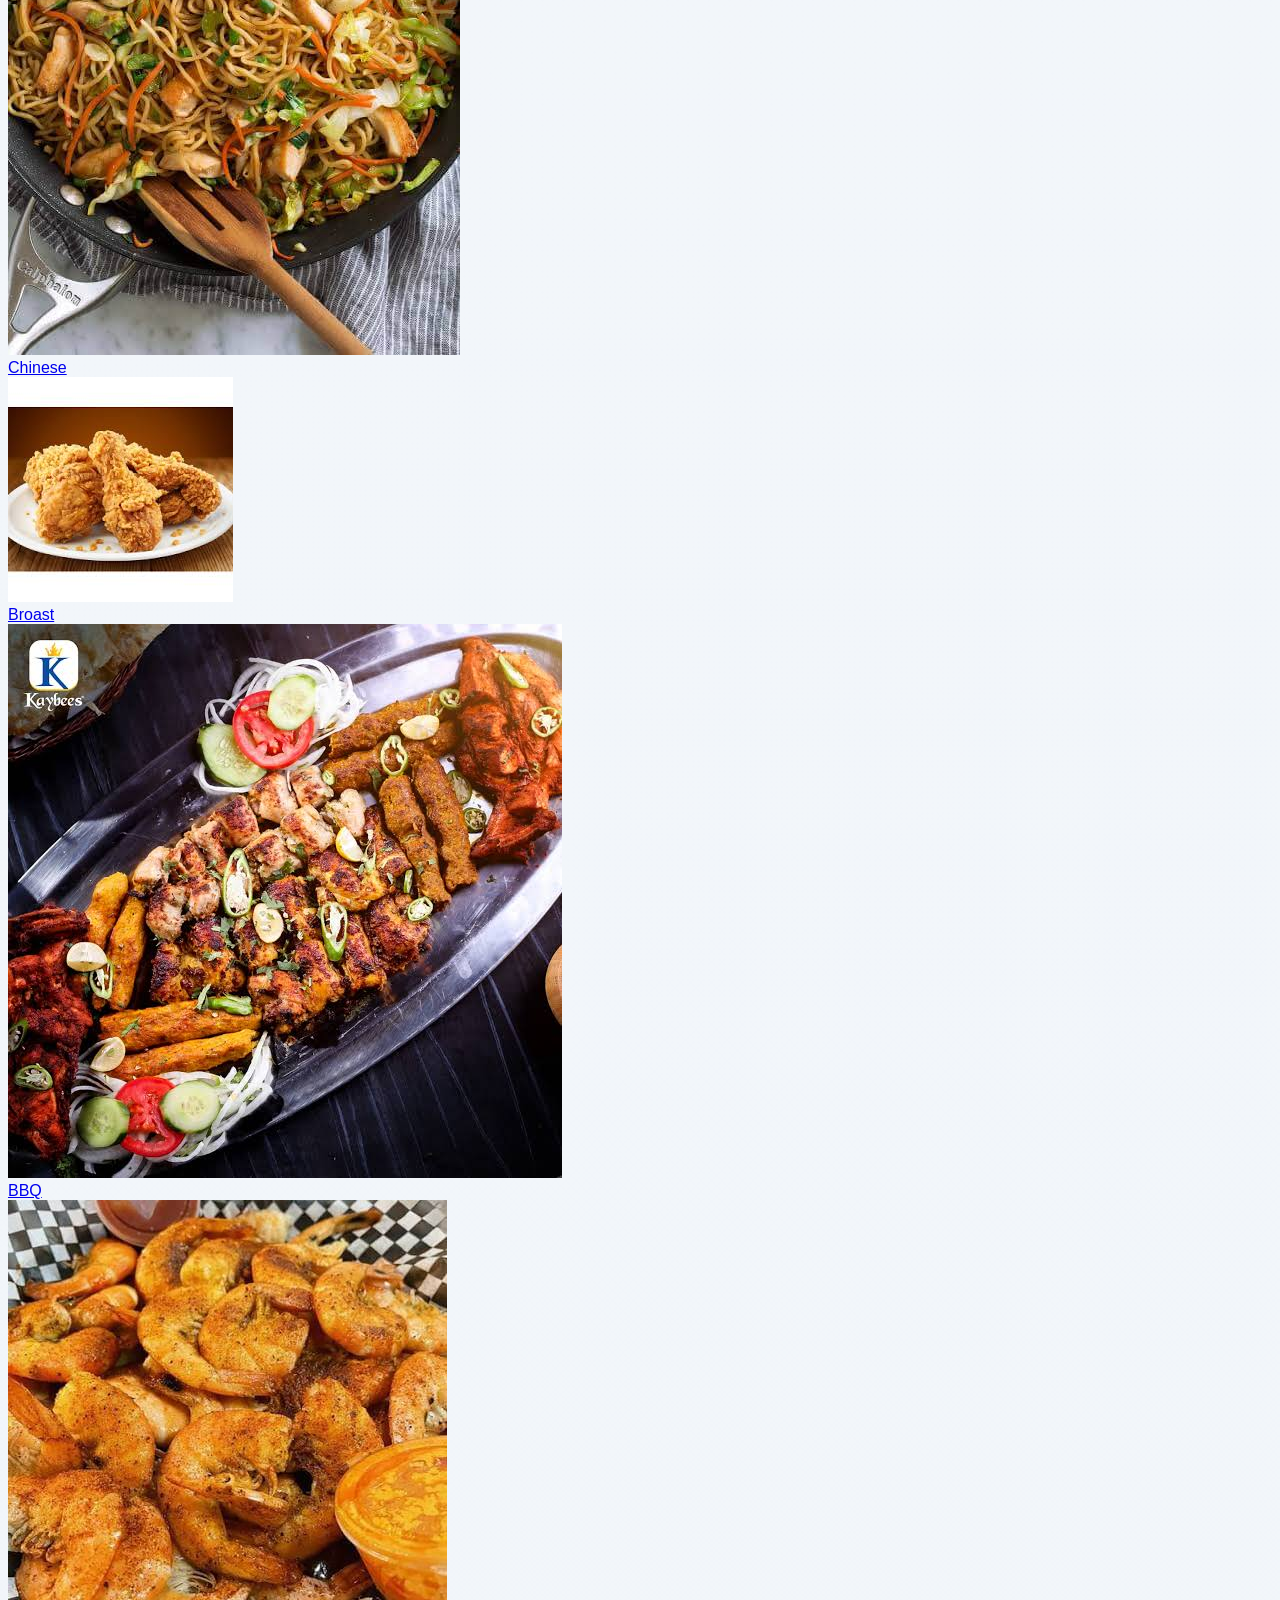
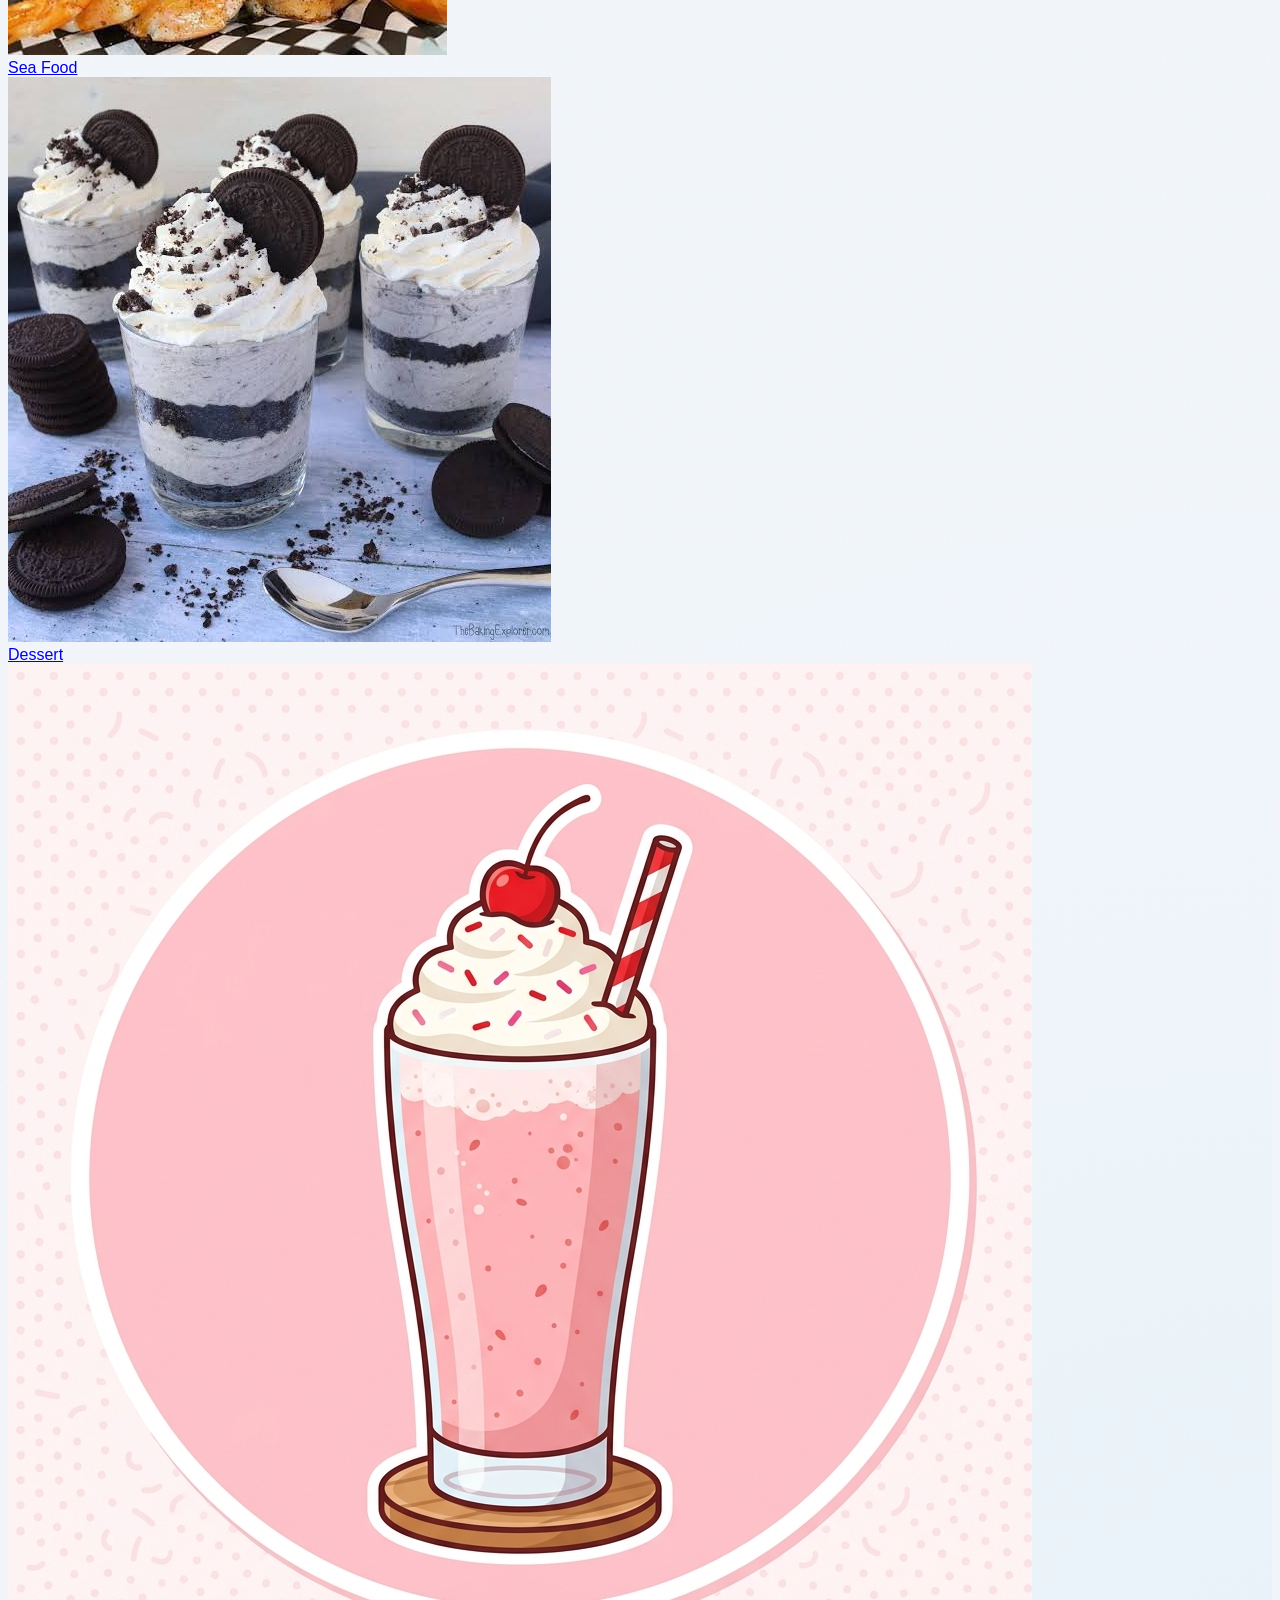
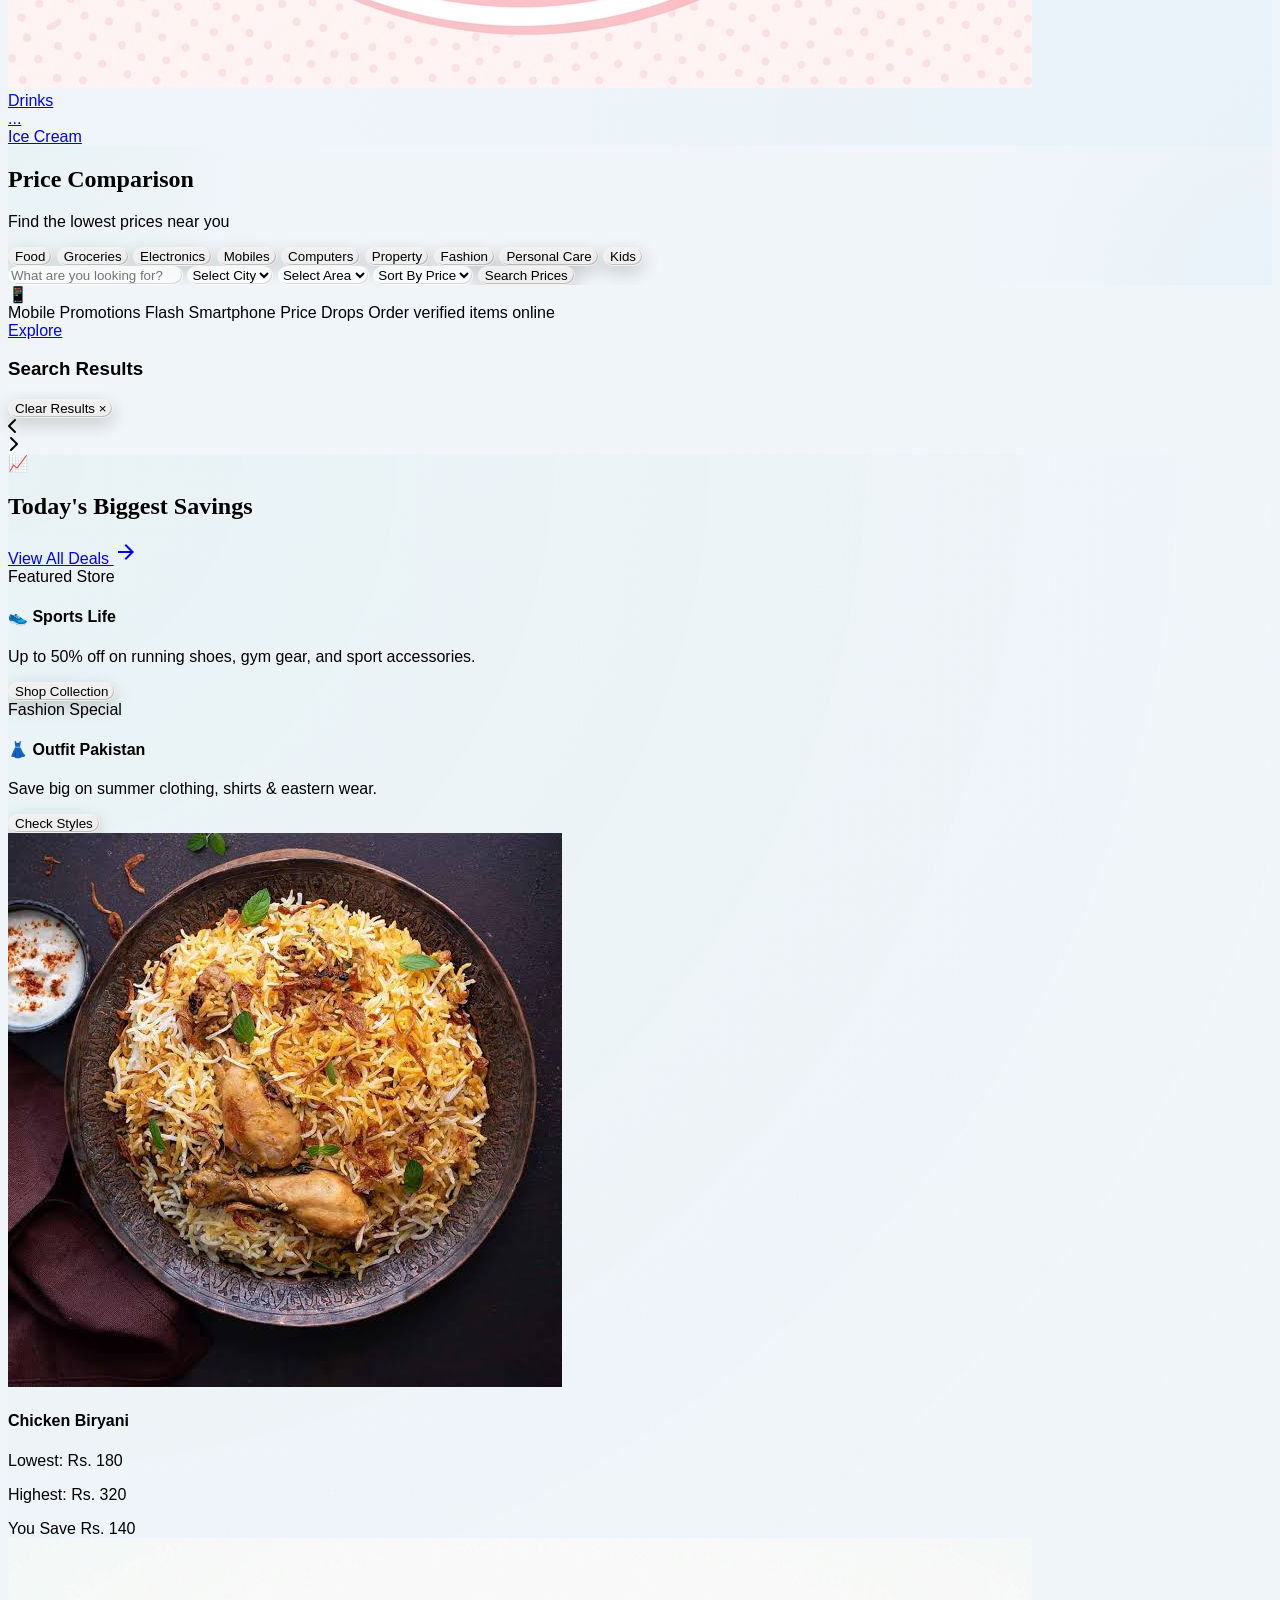
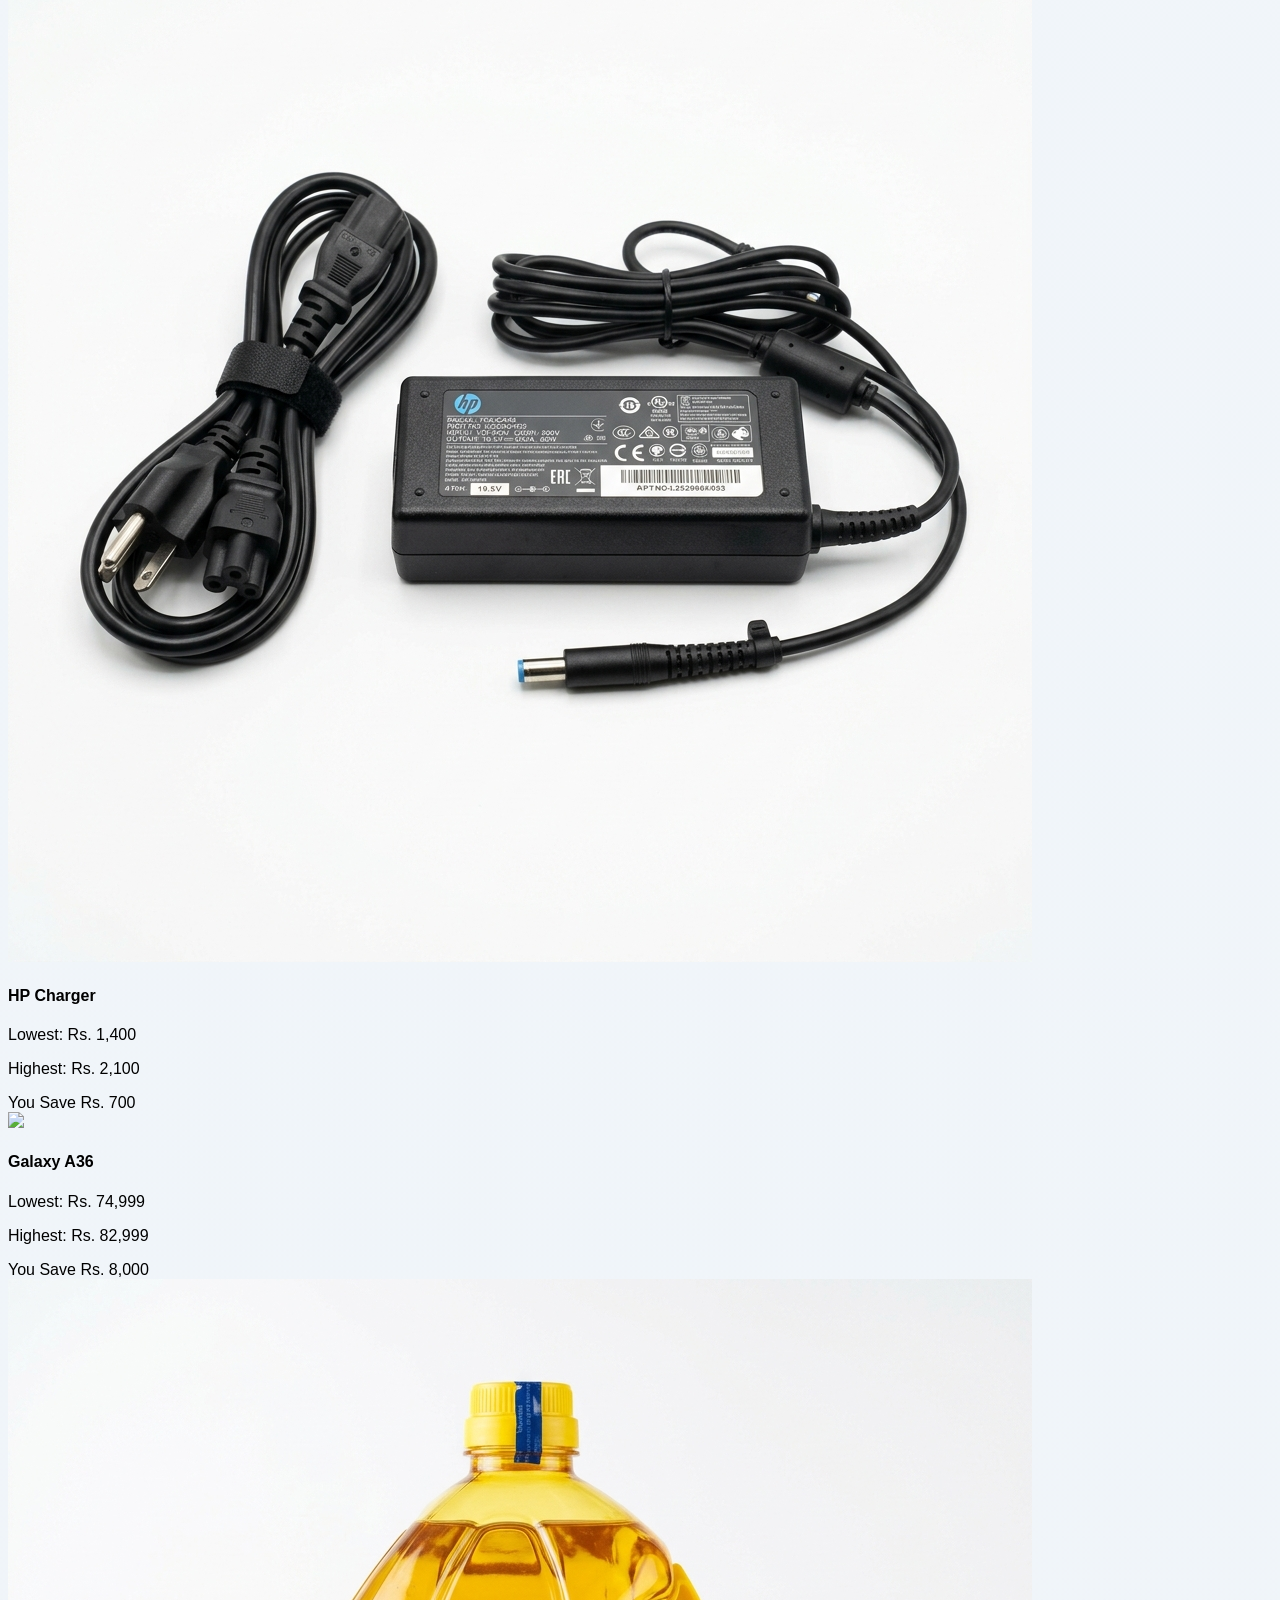
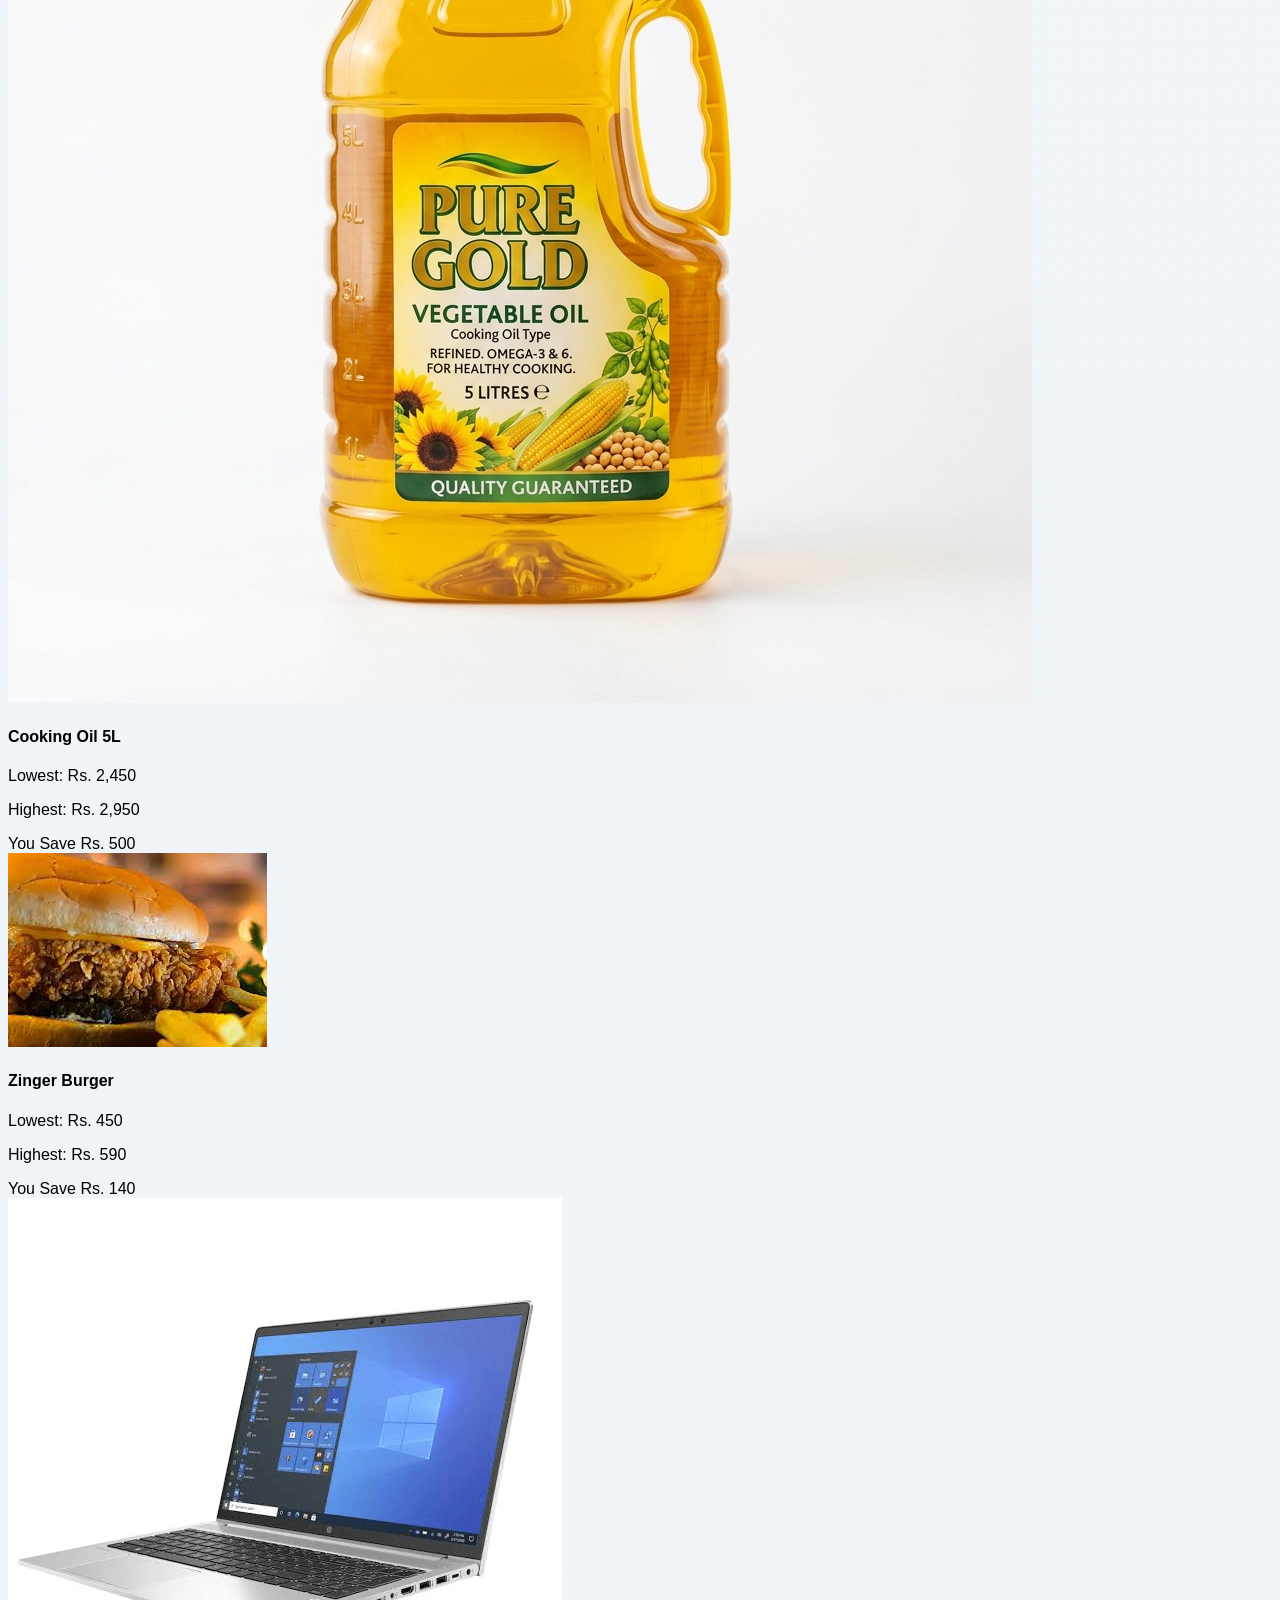
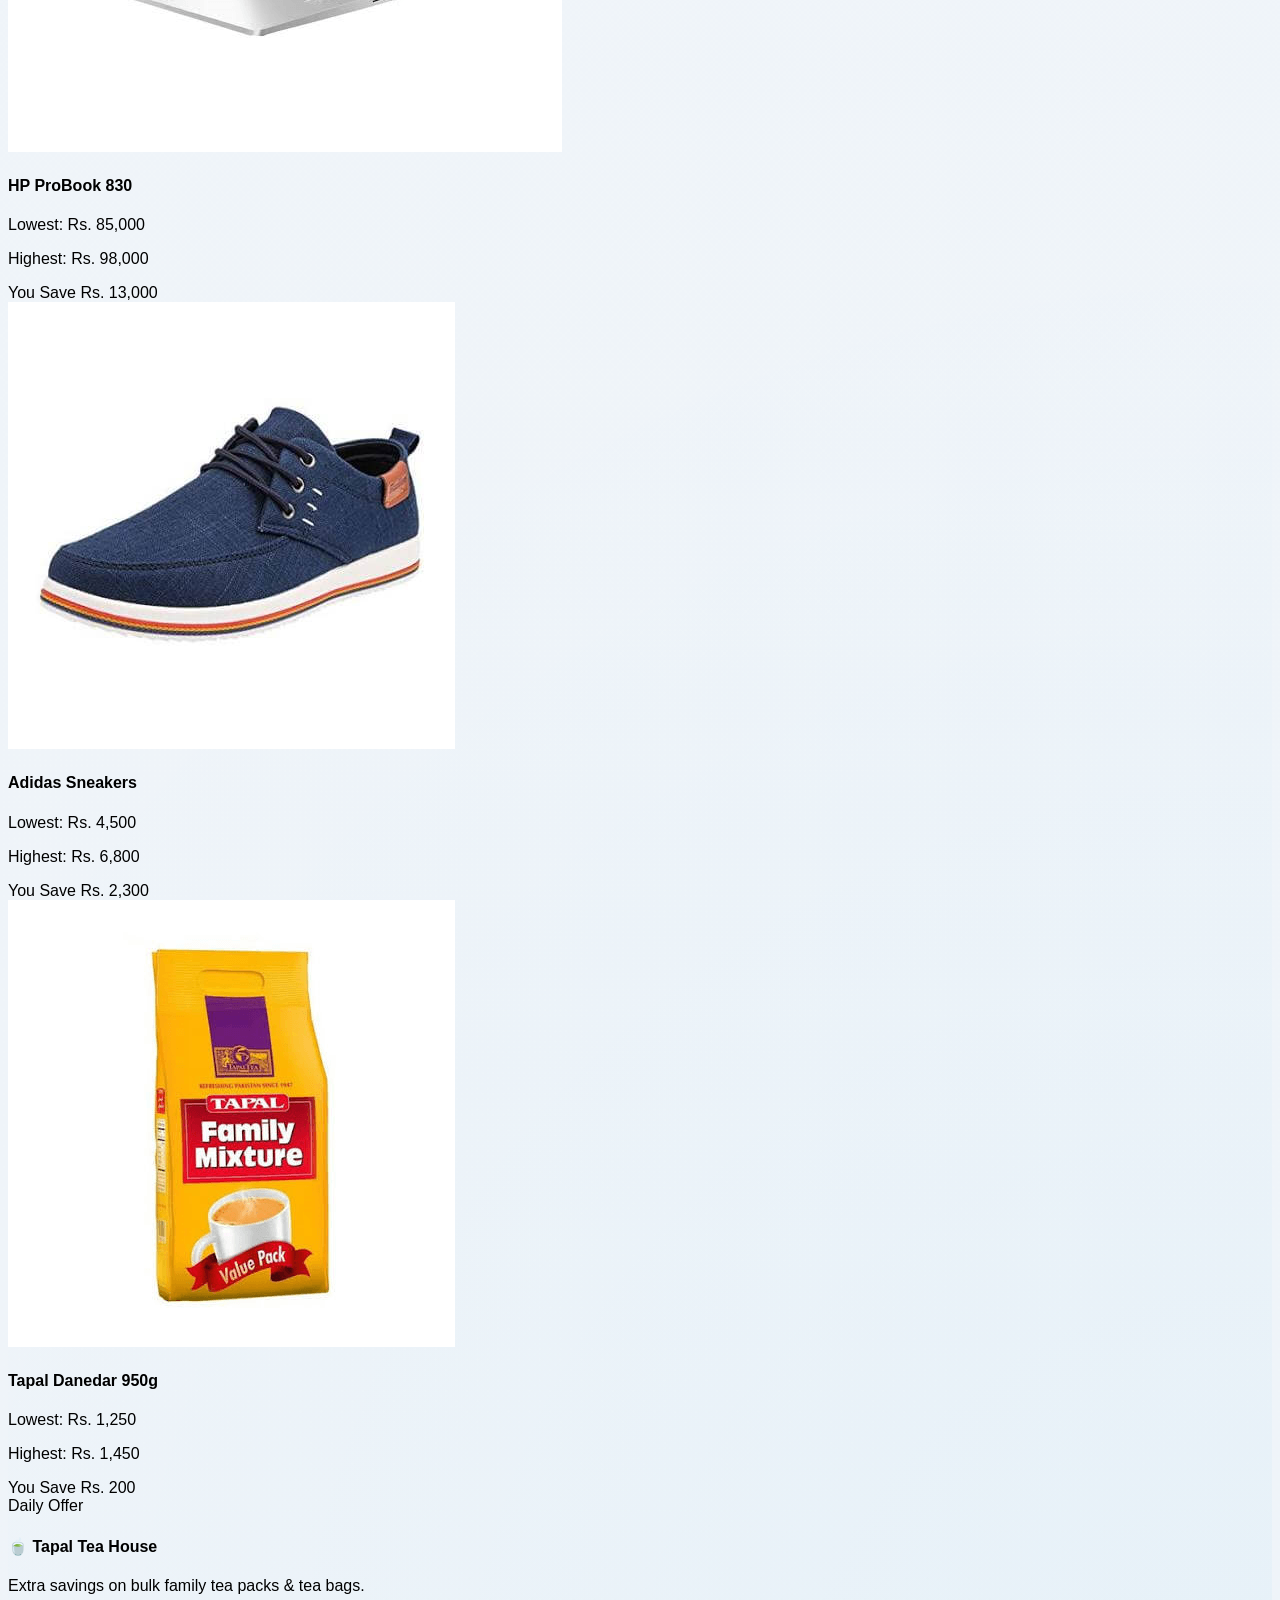
==== commit 36085006: "Add files via upload" ====
--- a/index.html
+++ b/index.html
@@ -47,7 +47,58 @@
         href="https://fonts.googleapis.com/css2?family=Material+Symbols+Outlined:opsz,wght,FILL,GRAD@20..48,100..700,0..1,-50..200"
         rel="stylesheet" />
 
-    </head>
+    
+    <!-- Mobile Header Reorganization CSS V2 -->
+    <style>
+        @media (max-width: 1023px) {
+            /* TOP NAV */
+            .mobile-nav-1 {
+                display: grid !important;
+                grid-template-columns: auto 1fr;
+                grid-template-rows: auto auto;
+                gap: 16px 8px;
+                width: 100%;
+                align-items: center;
+            }
+            .mobile-logo { grid-column: 1; grid-row: 1; }
+            .mobile-center-wrapper { grid-column: 2; grid-row: 1; justify-self: start; padding-left: 8px; display: flex !important; }
+            .mobile-actions-wrapper { grid-column: 1 / 3; grid-row: 2; display: flex !important; justify-content: space-between; align-items: center; width: 100%; }
+            
+            /* VISITOR COUNTER (Moved to top right visually) */
+            .mobile-visitor {
+                position: fixed !important;
+                top: 14px;
+                right: 14px;
+                z-index: 100000;
+                transform: scale(0.9);
+                transform-origin: right top;
+            }
+            
+            /* BOTTOM NAV */
+            .mobile-nav-2-wrapper { display: block !important; }
+            .mobile-nav-2 {
+                display: grid !important;
+                grid-template-columns: auto 1fr auto;
+                gap: 12px 8px;
+                width: 100%;
+                align-items: center;
+                padding-bottom: 12px;
+            }
+            .mobile-left-wrapper { grid-column: 1; grid-row: 1; display: flex !important; align-items: center; }
+            .mobile-category-link { display: none !important; } /* Hide all categories on mobile */
+            
+            .mobile-right-unwrap { display: contents !important; }
+            .mobile-date { grid-column: 3; grid-row: 1; justify-self: end; }
+            .mobile-news { grid-column: 1 / 4; grid-row: 2; width: 100%; }
+            
+            /* Hide Search on mobile */
+            .mobile-search { display: none !important; }
+            
+            /* Ensure Location is visible */
+            #locationBox { display: flex !important; }
+        }
+    </style>
+</head>
 
 <body class="bg-[#F8FAF9] text-[#1F2937]">
 
@@ -210,7 +261,7 @@
             </div>
 
             <!-- CENTER: Location & Search -->
-            <div class="order-3 sm:order-none w-full sm:w-auto flex items-center gap-3 justify-center sm:flex-1">
+            <div class="order-3 sm:order-none w-full sm:w-auto flex items-center gap-3 justify-center sm:flex-1 mobile-center-wrapper">
                 <!-- Location -->
                                                 <div class="hidden lg:flex items-center gap-1 text-slate-700 text-sm bg-slate-100 px-3 py-1.5 rounded-full border border-slate-200 cursor-pointer hover:bg-slate-200 transition whitespace-nowrap flex-shrink-0"
                     onclick="showLocationModal()" id="locationBox">
@@ -220,7 +271,7 @@
                 </div>
 
                 <!-- Search Bar -->
-                <div class="w-full max-w-md relative hidden sm:block">
+                <div class="w-full max-w-md relative hidden sm:block mobile-search">
                     <input type="text" placeholder="Search for products or categories..."
                         class="w-full bg-white text-gray-800 text-sm px-4 py-2 rounded-full border border-transparent focus:outline-none focus:ring-2 focus:ring-emerald-400 focus:border-transparent shadow-sm">
                     <button
@@ -231,7 +282,7 @@
             </div>
 
             <!-- RIGHT: Actions -->
-            <div class="flex items-center gap-1 sm:gap-2 flex-shrink-0 order-2 sm:order-none">
+            <div class="flex items-center gap-1 sm:gap-2 flex-shrink-0 order-2 sm:order-none mobile-actions-wrapper">
 
                 <!-- View Design Mode Toggle: Modern Cards vs Live Sync Matrix -->
                 <div class="bg-[#111827] p-1 rounded-xl border border-slate-800 flex items-center">
@@ -280,7 +331,7 @@
                         <div
                             class="px-5 py-4 border-b border-white/10 bg-gradient-to-r from-emerald-500/10 to-cyan-500/10">
 
-                            <div class="flex items-center gap-3">
+                            <div class="flex items-center gap-3 mobile-logo">
 
                                 <div
                                     class="w-11 h-11 rounded-2xl bg-gradient-to-br from-emerald-400 to-cyan-500 flex items-center justify-center shadow-lg">
@@ -387,7 +438,7 @@
                             </a>
                         </li>
                         <li>
-                            <a href="./pages/categories.html"
+                            <a href="./pages/categories.html" class="mobile-category-link"
                                 class="flex items-center gap-2 px-4 py-2 hover:bg-emerald-50 hover:text-emerald-700">
                                 <i class="fas fa-layer-group text-xs"></i> <span class="lang-en">Categories</span><span
                                     class="lang-ur">کیٹیگریز</span>
@@ -449,14 +500,14 @@
             <div
                 class="flex items-center gap-x-4 sm:gap-x-6 lg:gap-x-8 text-white flex-1 text-xs xl:text-[13px] whitespace-nowrap overflow-x-auto pb-1">
 
-                <a href="./pages/categories.html"
+                <a href="./pages/categories.html" class="mobile-category-link"
                     class="px-5 py-1.5 bg-[#005221] text-white rounded-full flex items-center shrink-0 hover:bg-[#003e17] transition">
                     <span class="font-semibold tracking-wide">
                         <span class="lang-en">All Categories</span><span class="lang-ur">تمام کیٹیگریز</span>
                     </span>
                 </a>
 
-                <a href="./pages/food.html" class="hover:text-red-400 transition font-medium">
+                <a href="./pages/food.html" class="mobile-category-link" class="hover:text-red-400 transition font-medium">
                     <span class="lang-en">Food Stuffs</span>
                     <span class="lang-ur">کھانے پینے کی اشیاء</span>
                 </a>
@@ -1557,7 +1608,7 @@
                             <span class="text-[10px] text-slate-400">Order verified items online</span>
                         </div>
                     </div>
-                    <a href="./pages/categories.html" class="relative z-10 px-3.5 py-1.5 bg-[#d61c22] text-white text-[11px] font-extrabold rounded-xl shrink-0">
+                    <a href="./pages/categories.html" class="mobile-category-link" class="relative z-10 px-3.5 py-1.5 bg-[#d61c22] text-white text-[11px] font-extrabold rounded-xl shrink-0">
                         Explore
                     </a>
                 </div>
@@ -2569,14 +2620,14 @@
                             <!-- LEFT -->
                             <ul class="space-y-3 text-sm">
                                 <li>
-                                    <a href="./pages/food.html" class="hover:text-emerald-400 transition-colors">
+                                    <a href="./pages/food.html" class="mobile-category-link" class="hover:text-emerald-400 transition-colors">
                                         <span class="lang-en">Foods</span>
                                         <span class="lang-ur">کھانے</span>
                                     </a>
                                 </li>
 
                                 <li>
-                                    <a href="./pages/categories.html" class="hover:text-emerald-400 transition-colors">
+                                    <a href="./pages/categories.html" class="mobile-category-link" class="hover:text-emerald-400 transition-colors">
                                         <span class="lang-en">Groceries</span>
                                         <span class="lang-ur">گروسری</span>
                                     </a>
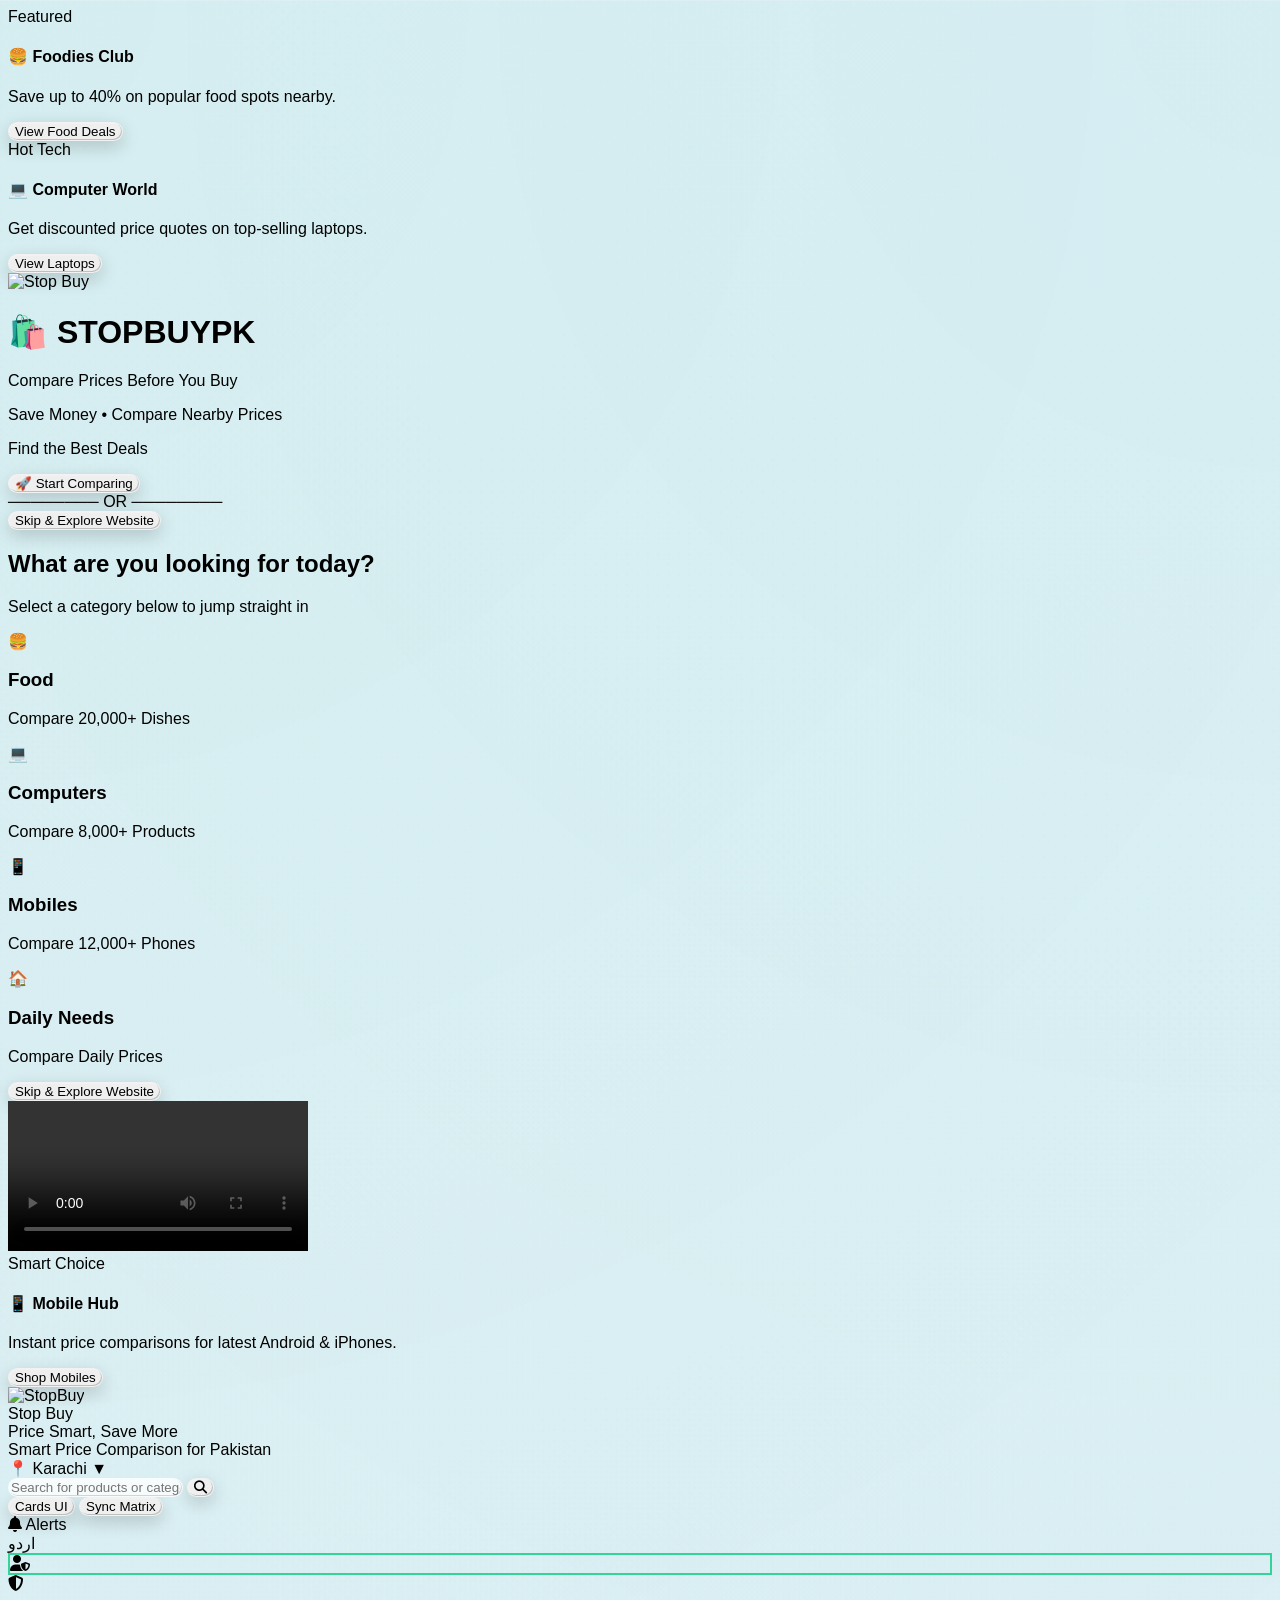
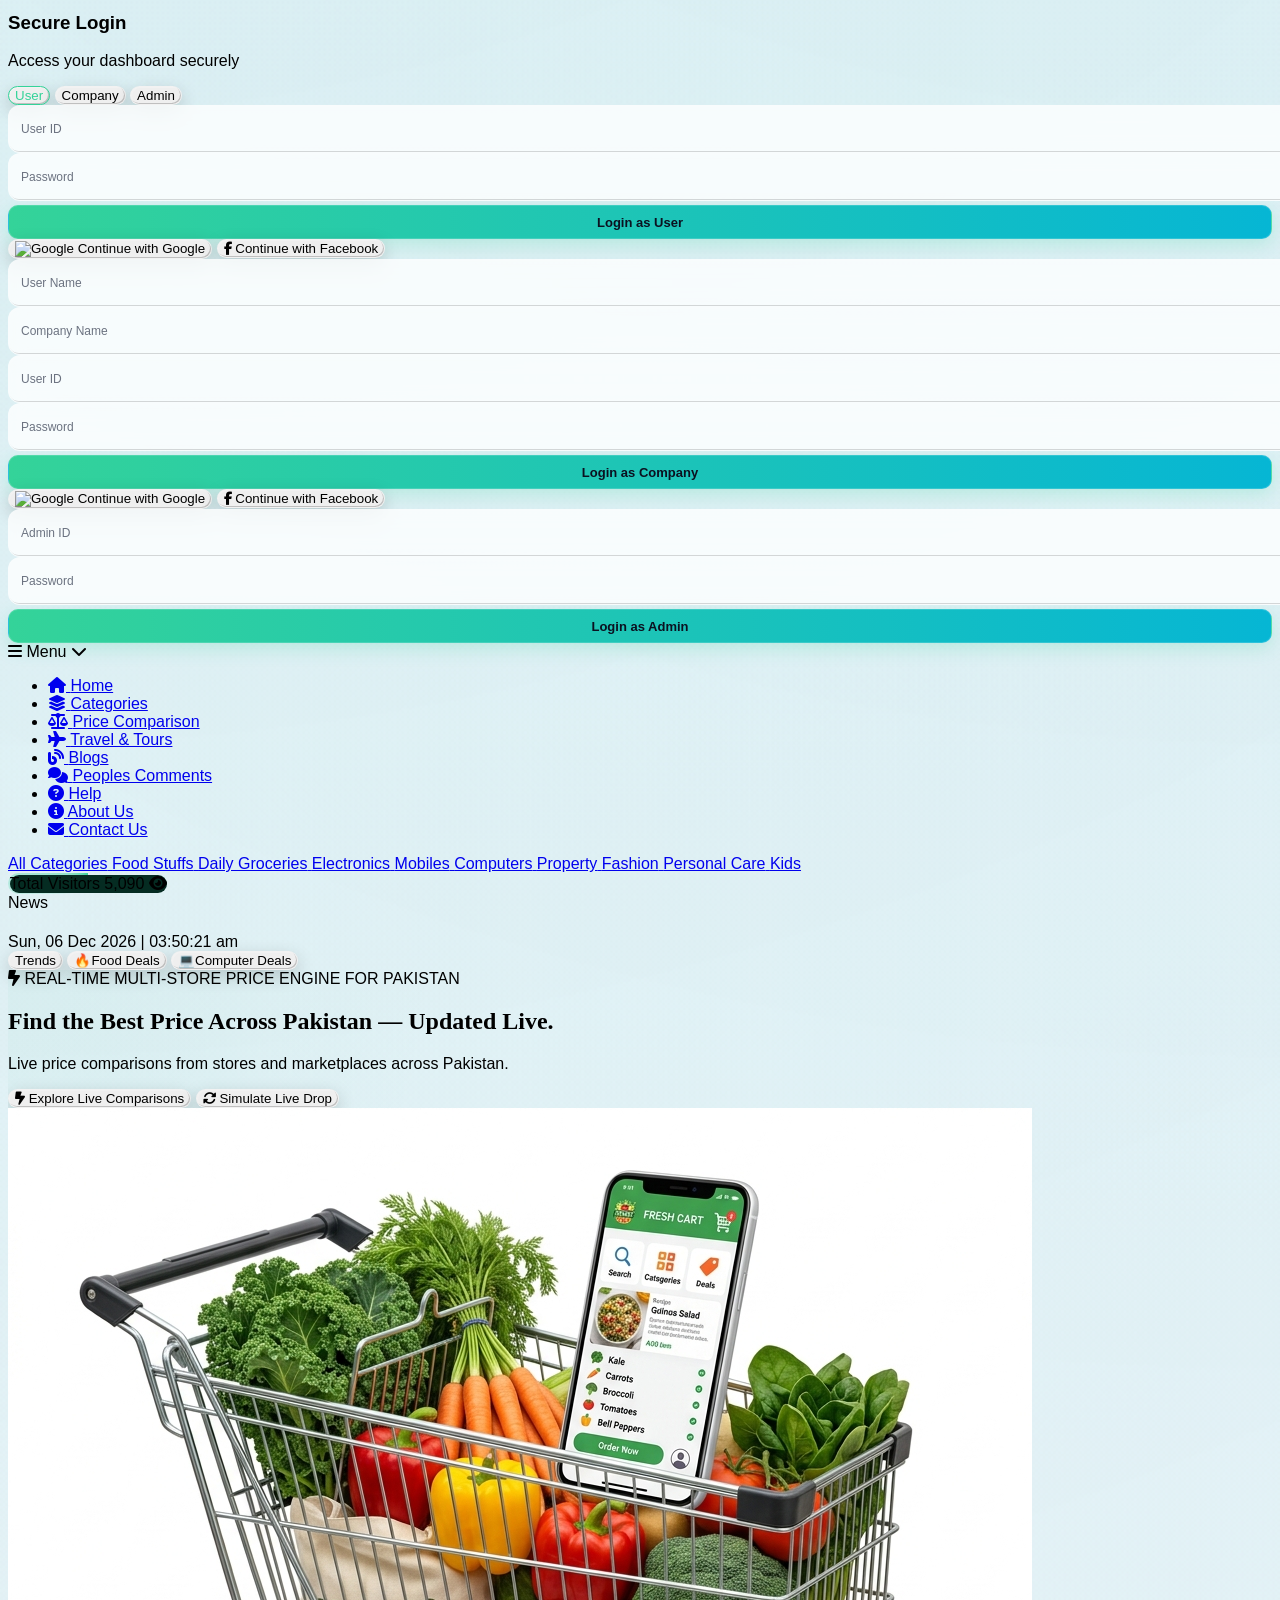
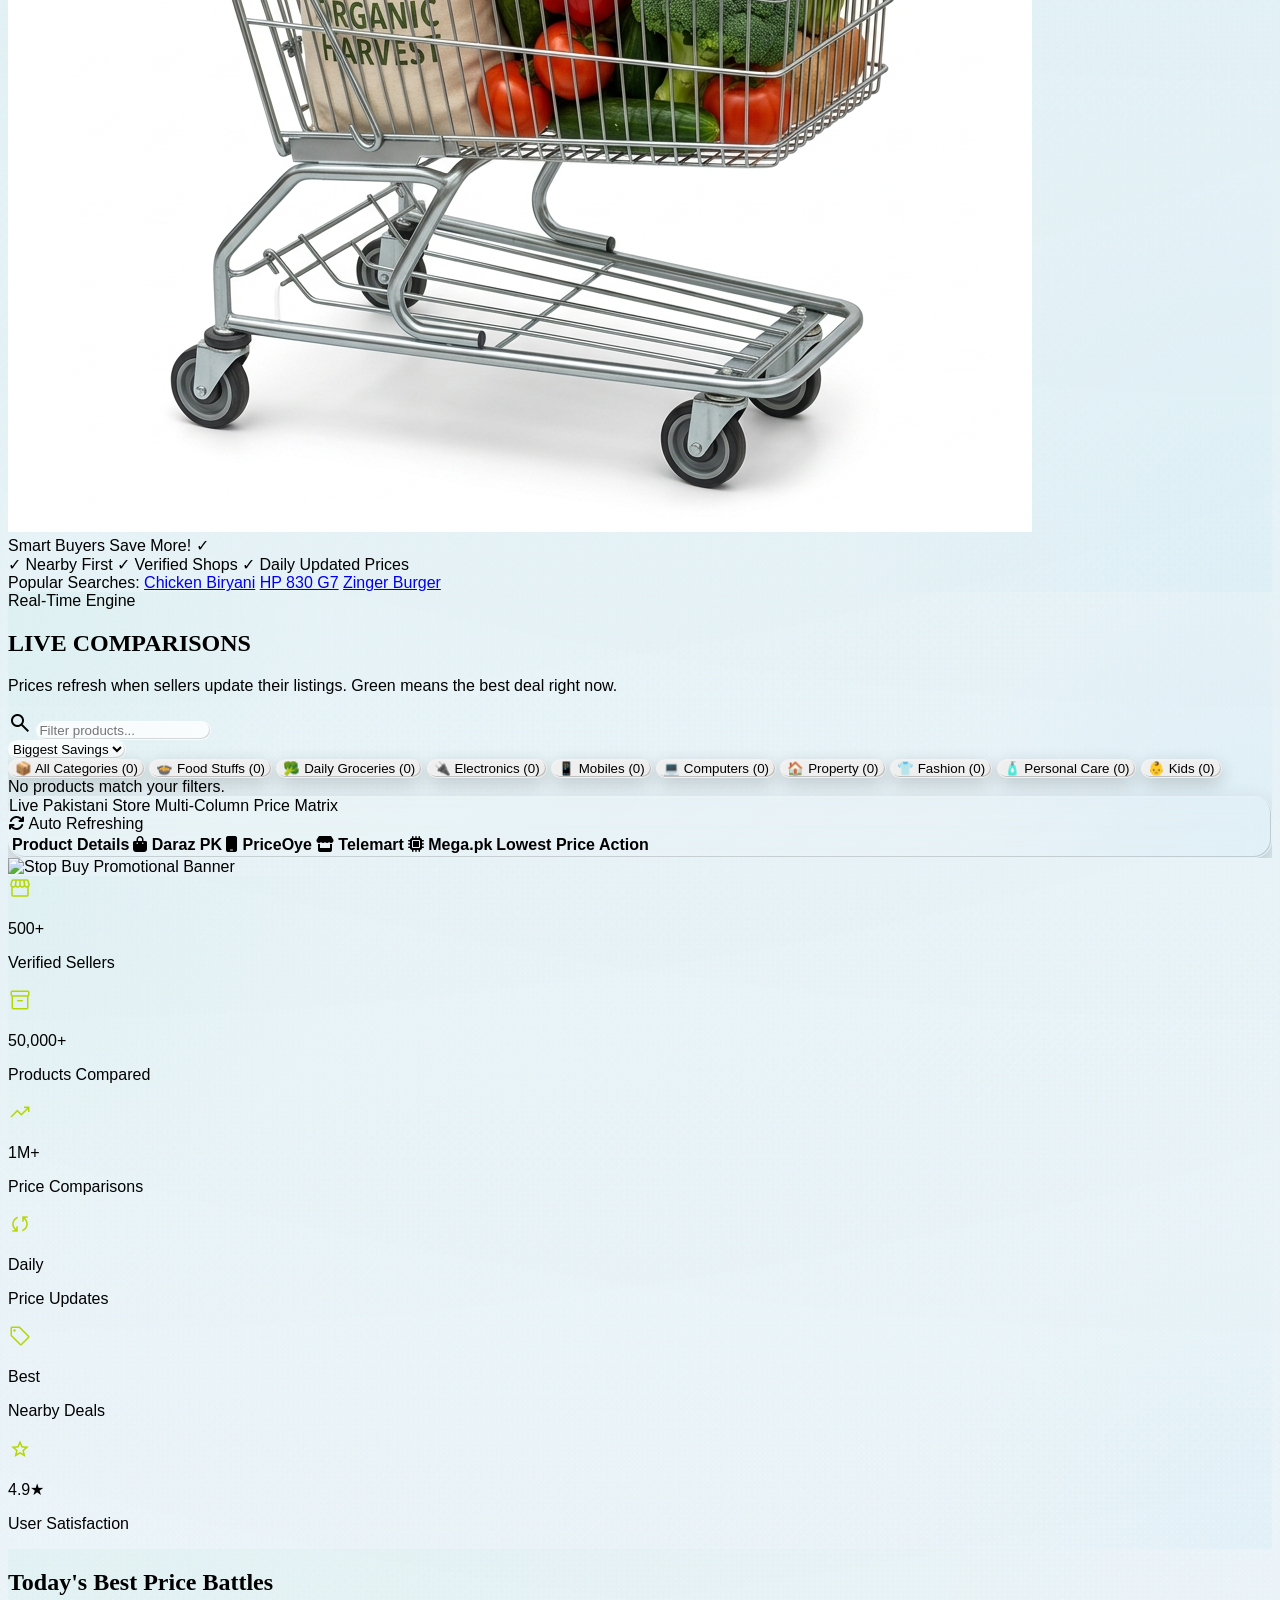
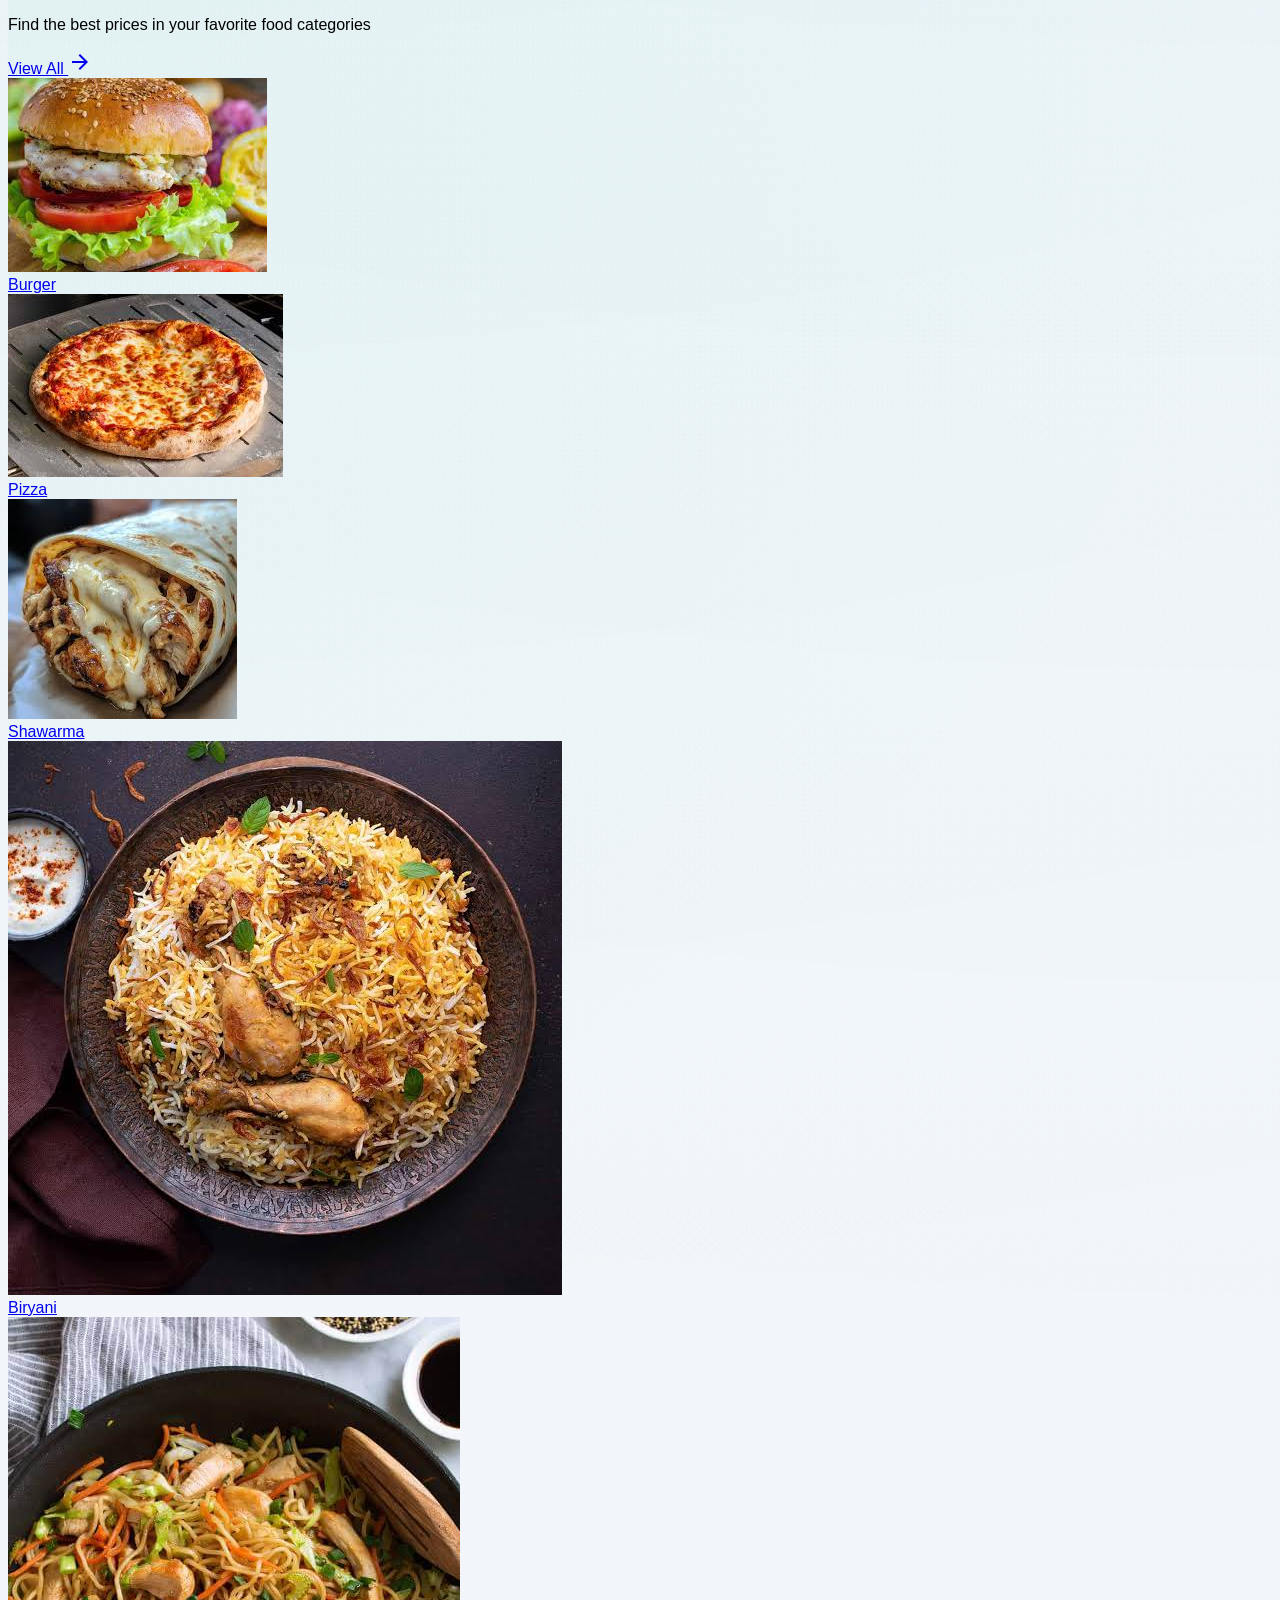
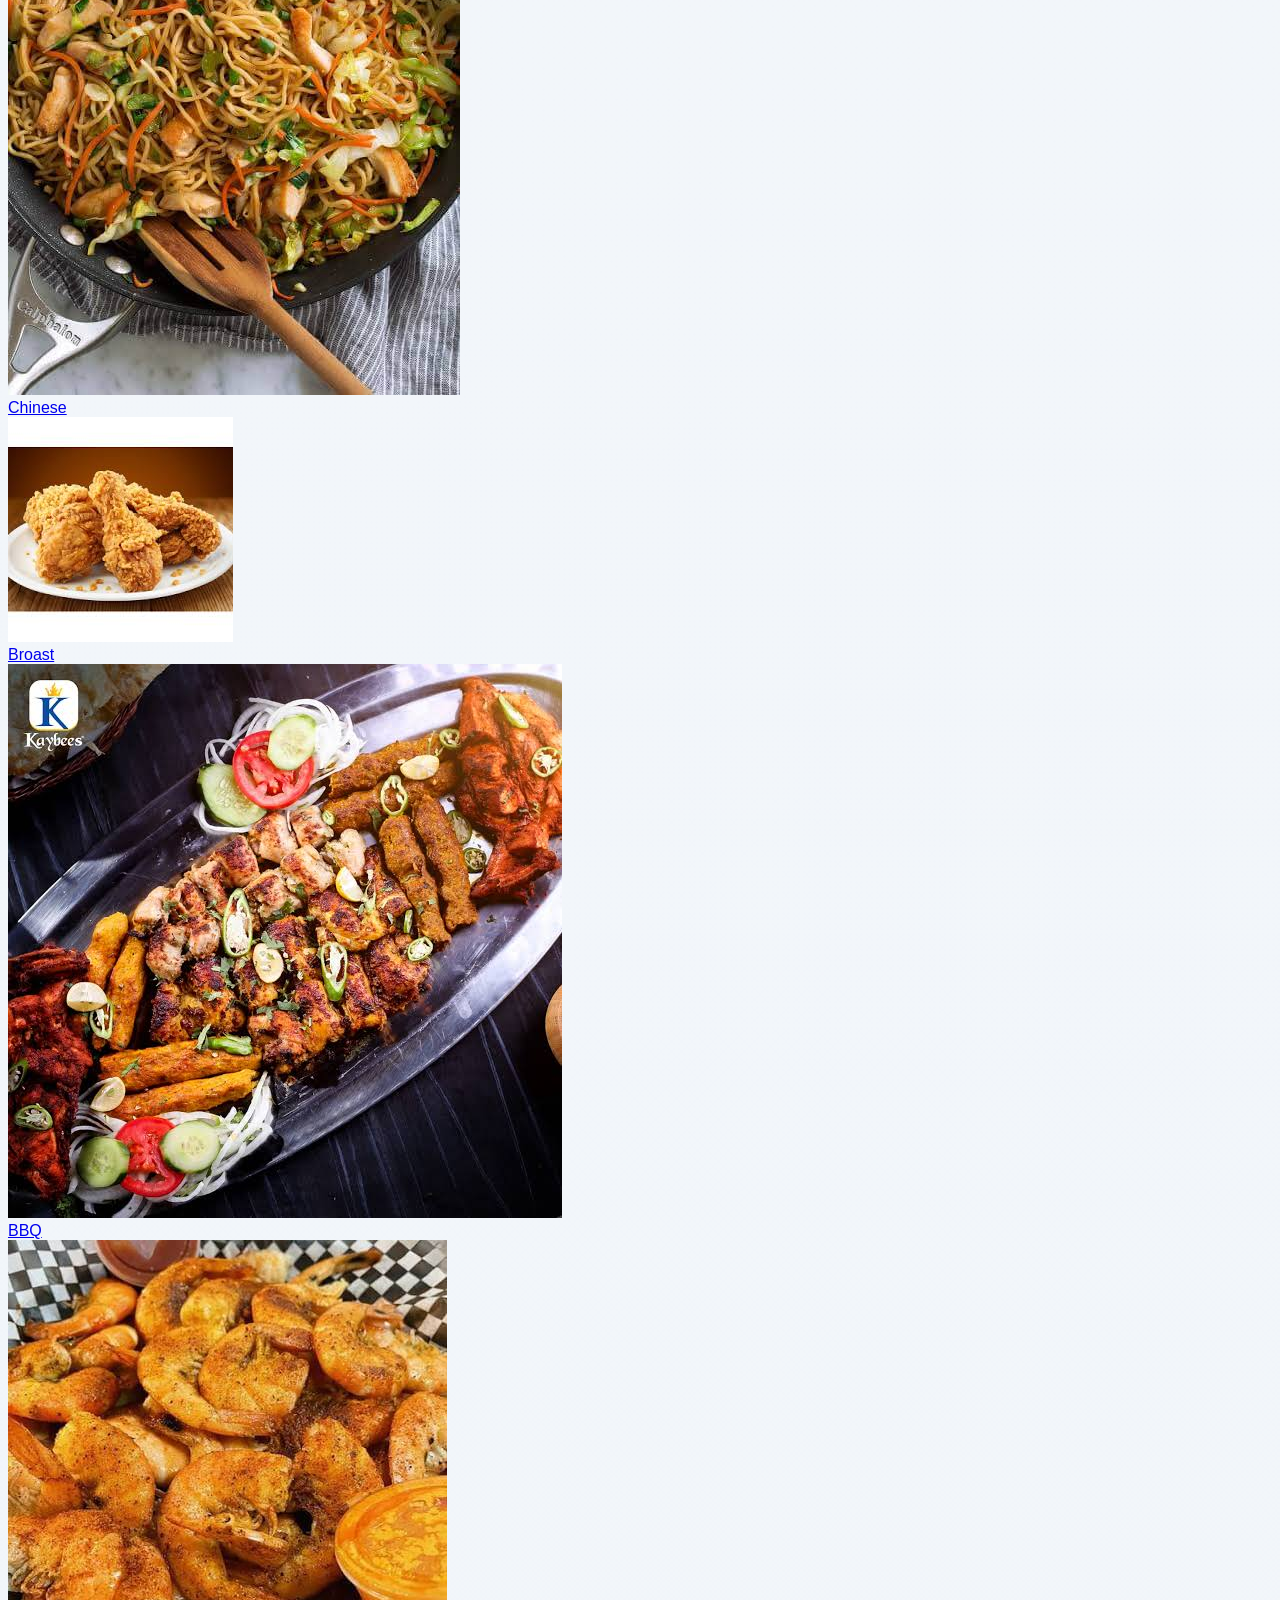
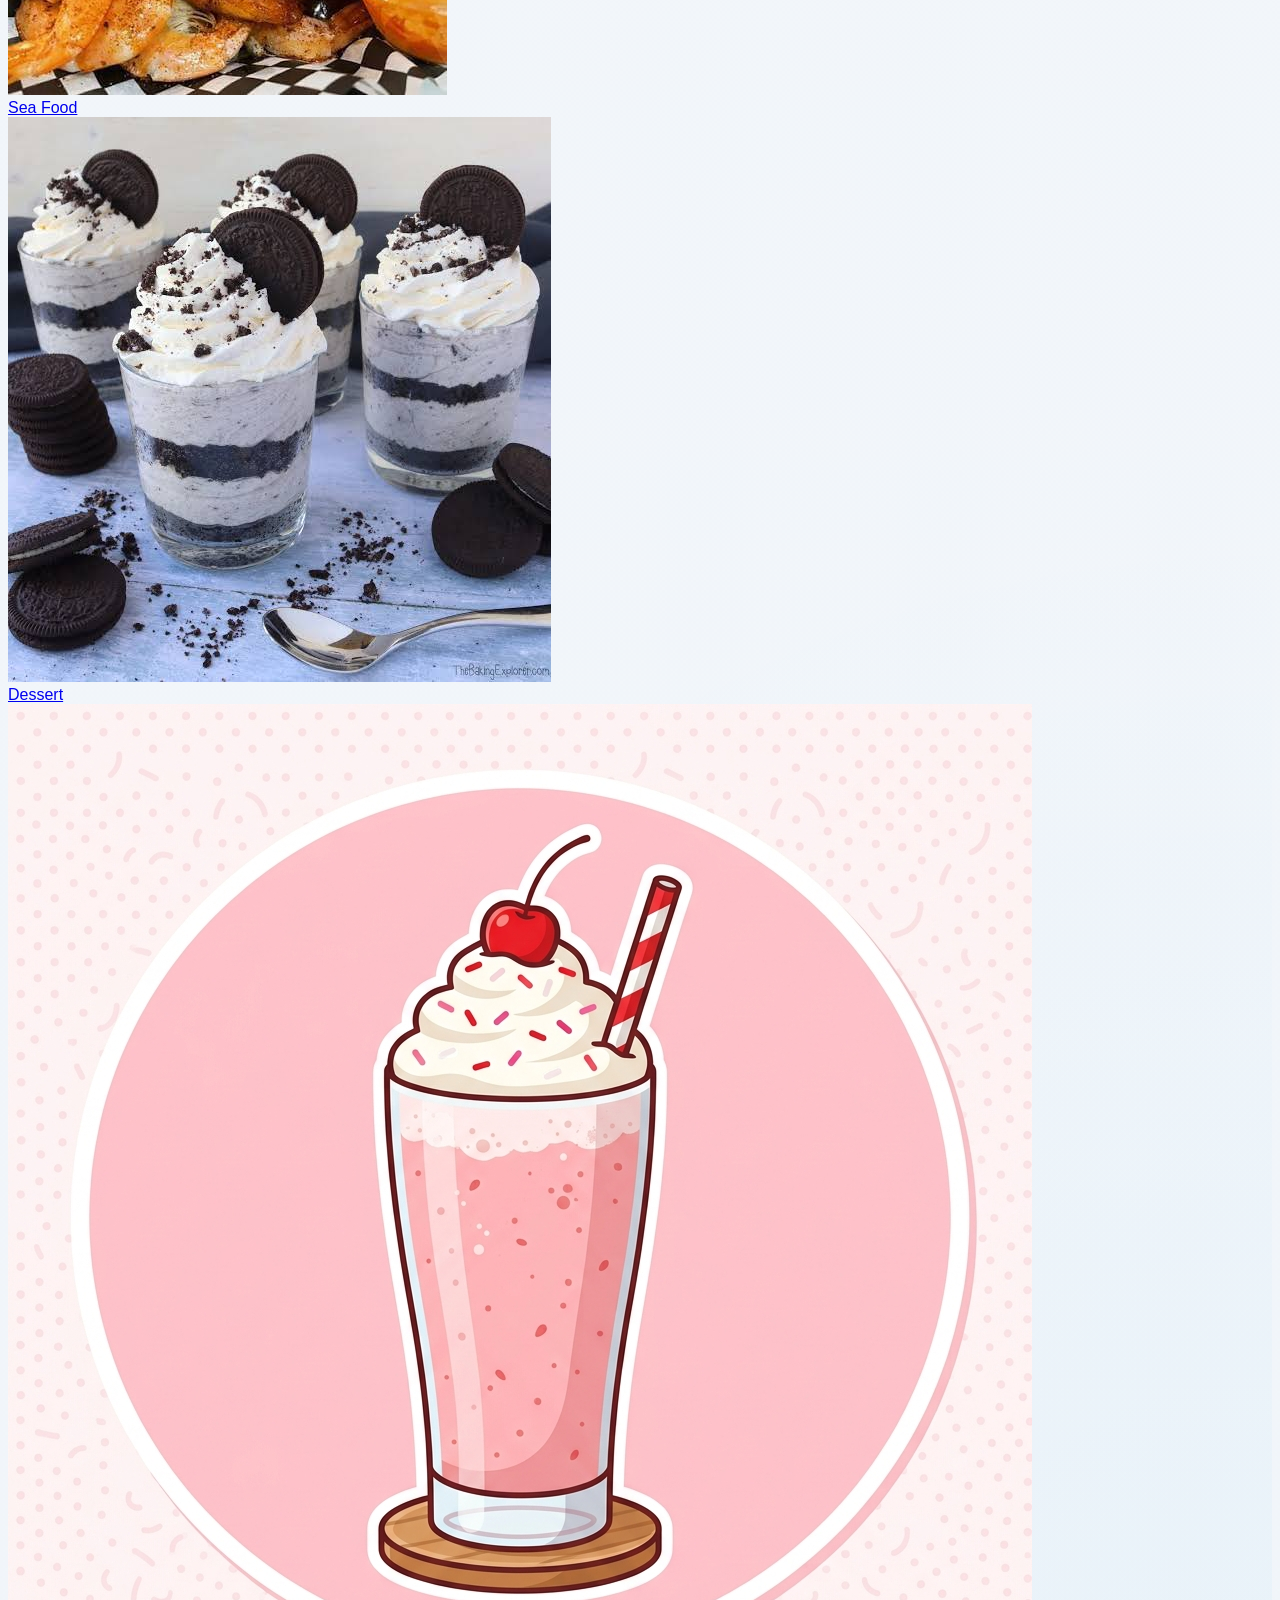
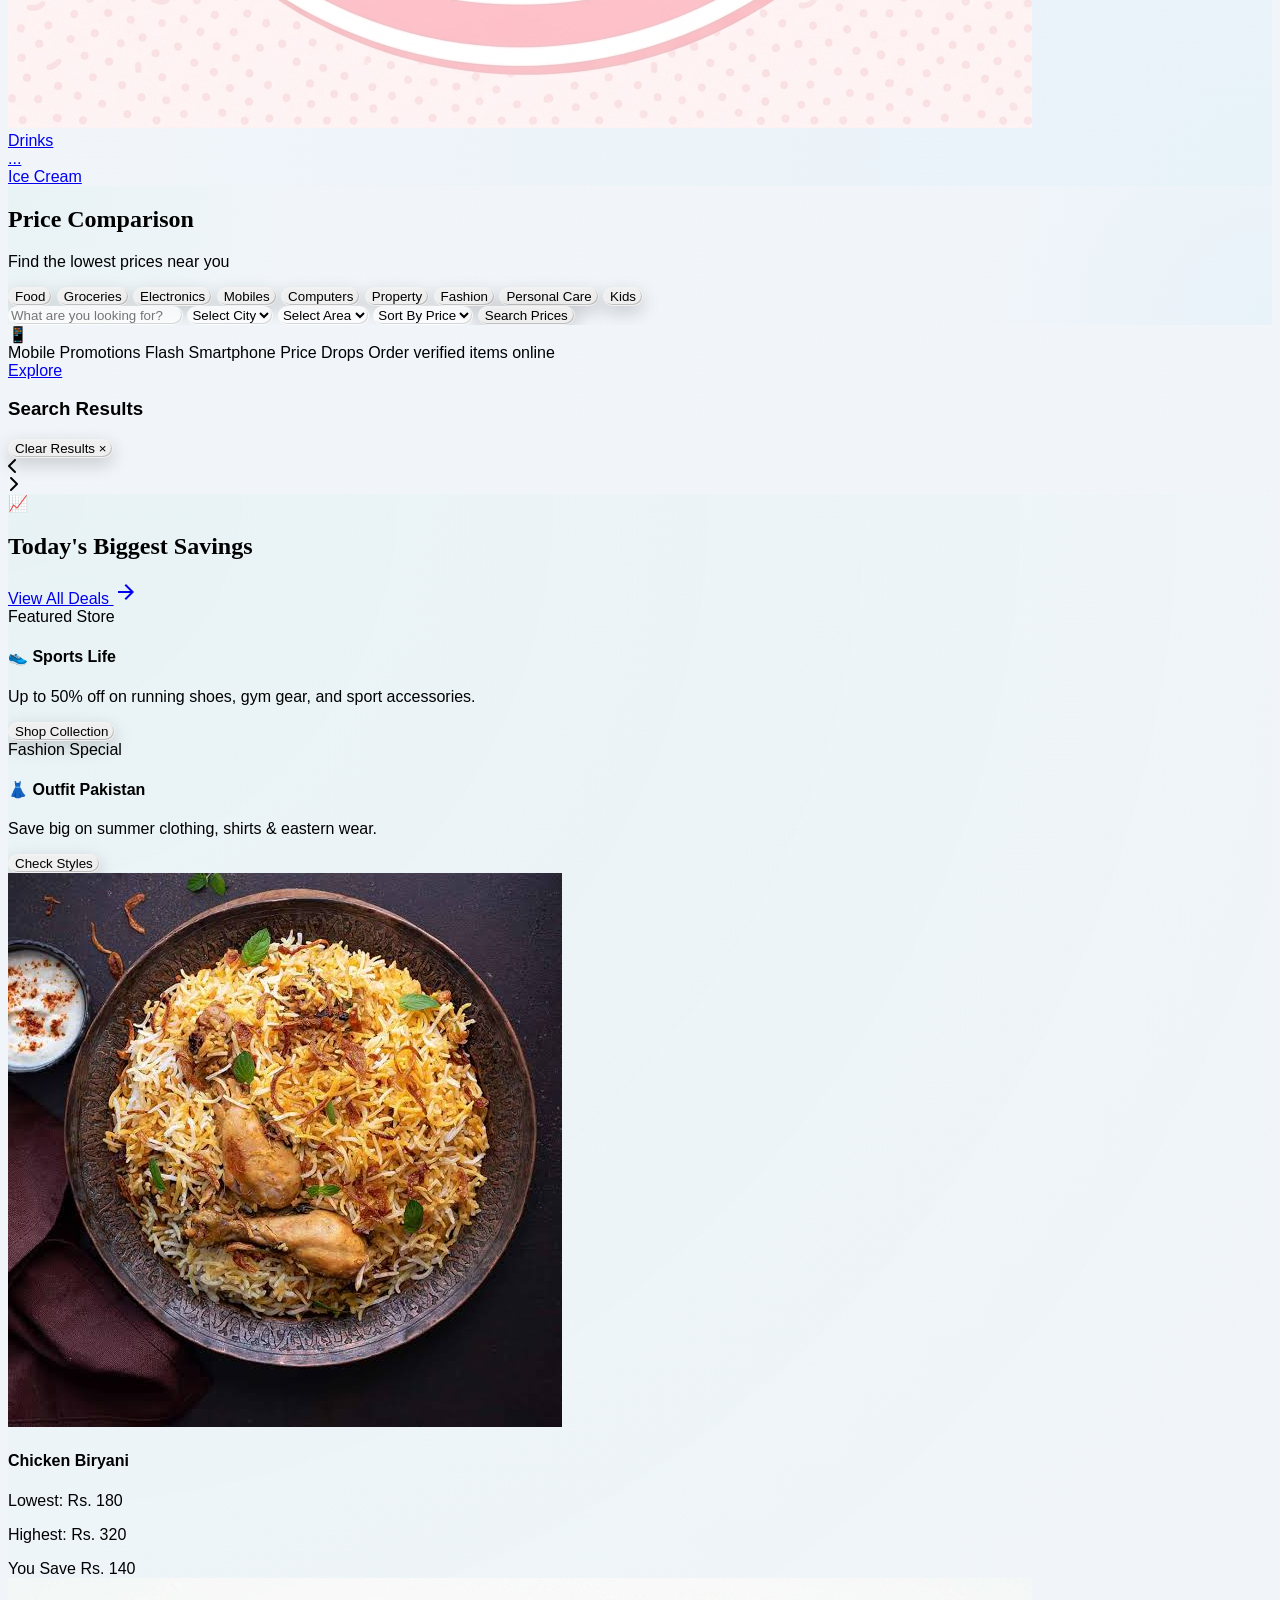
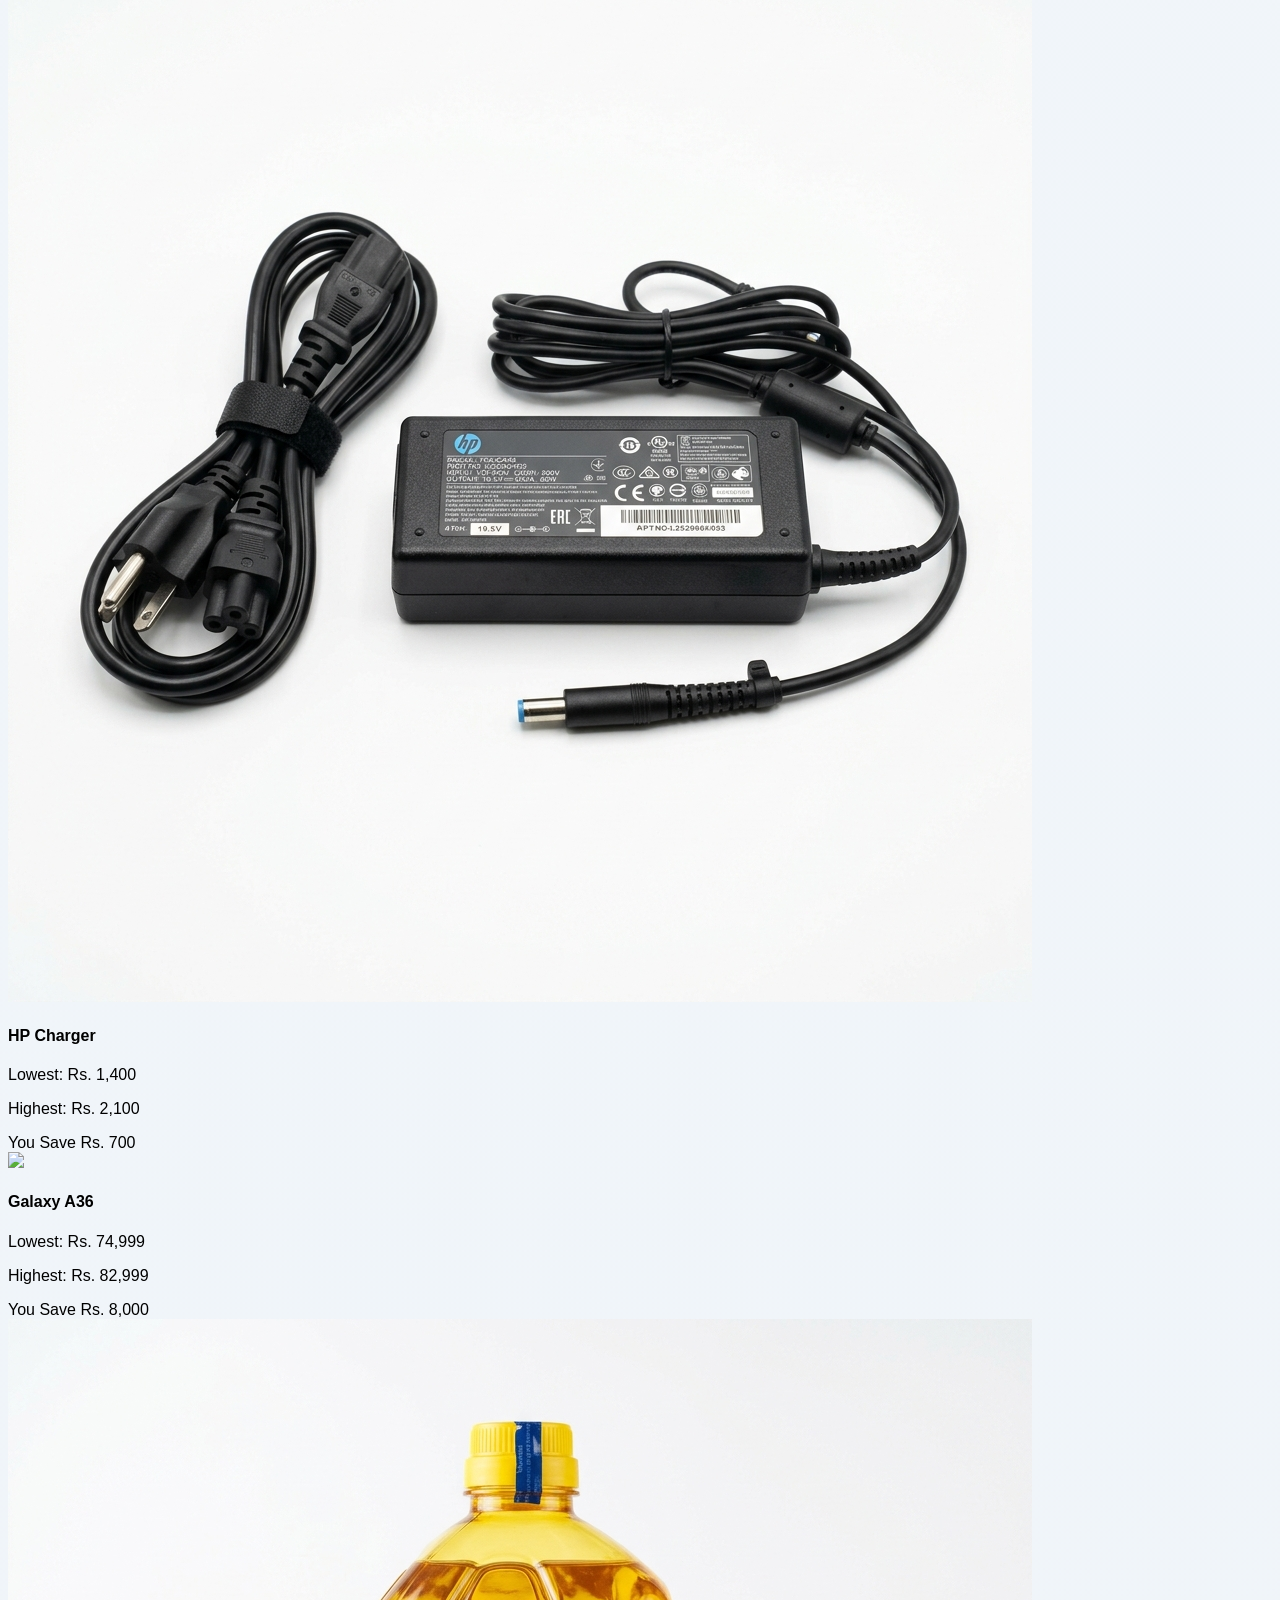
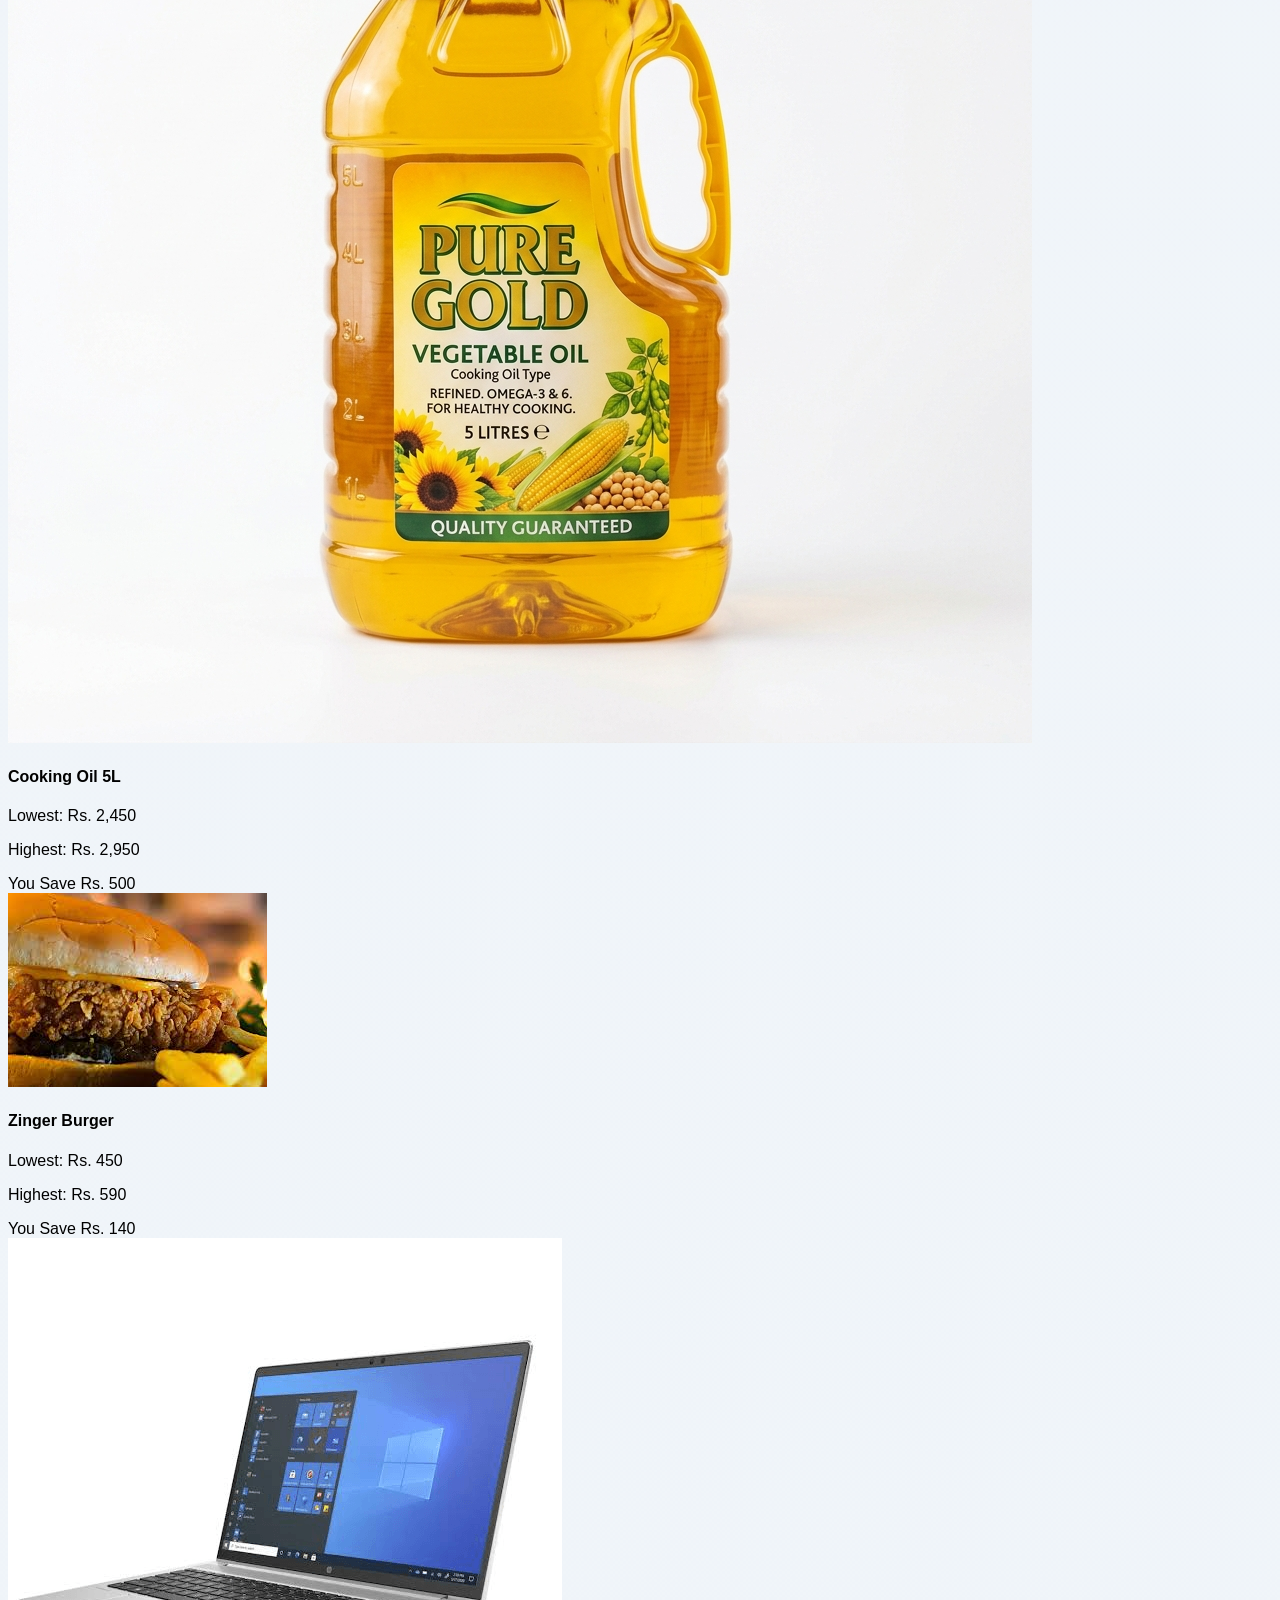
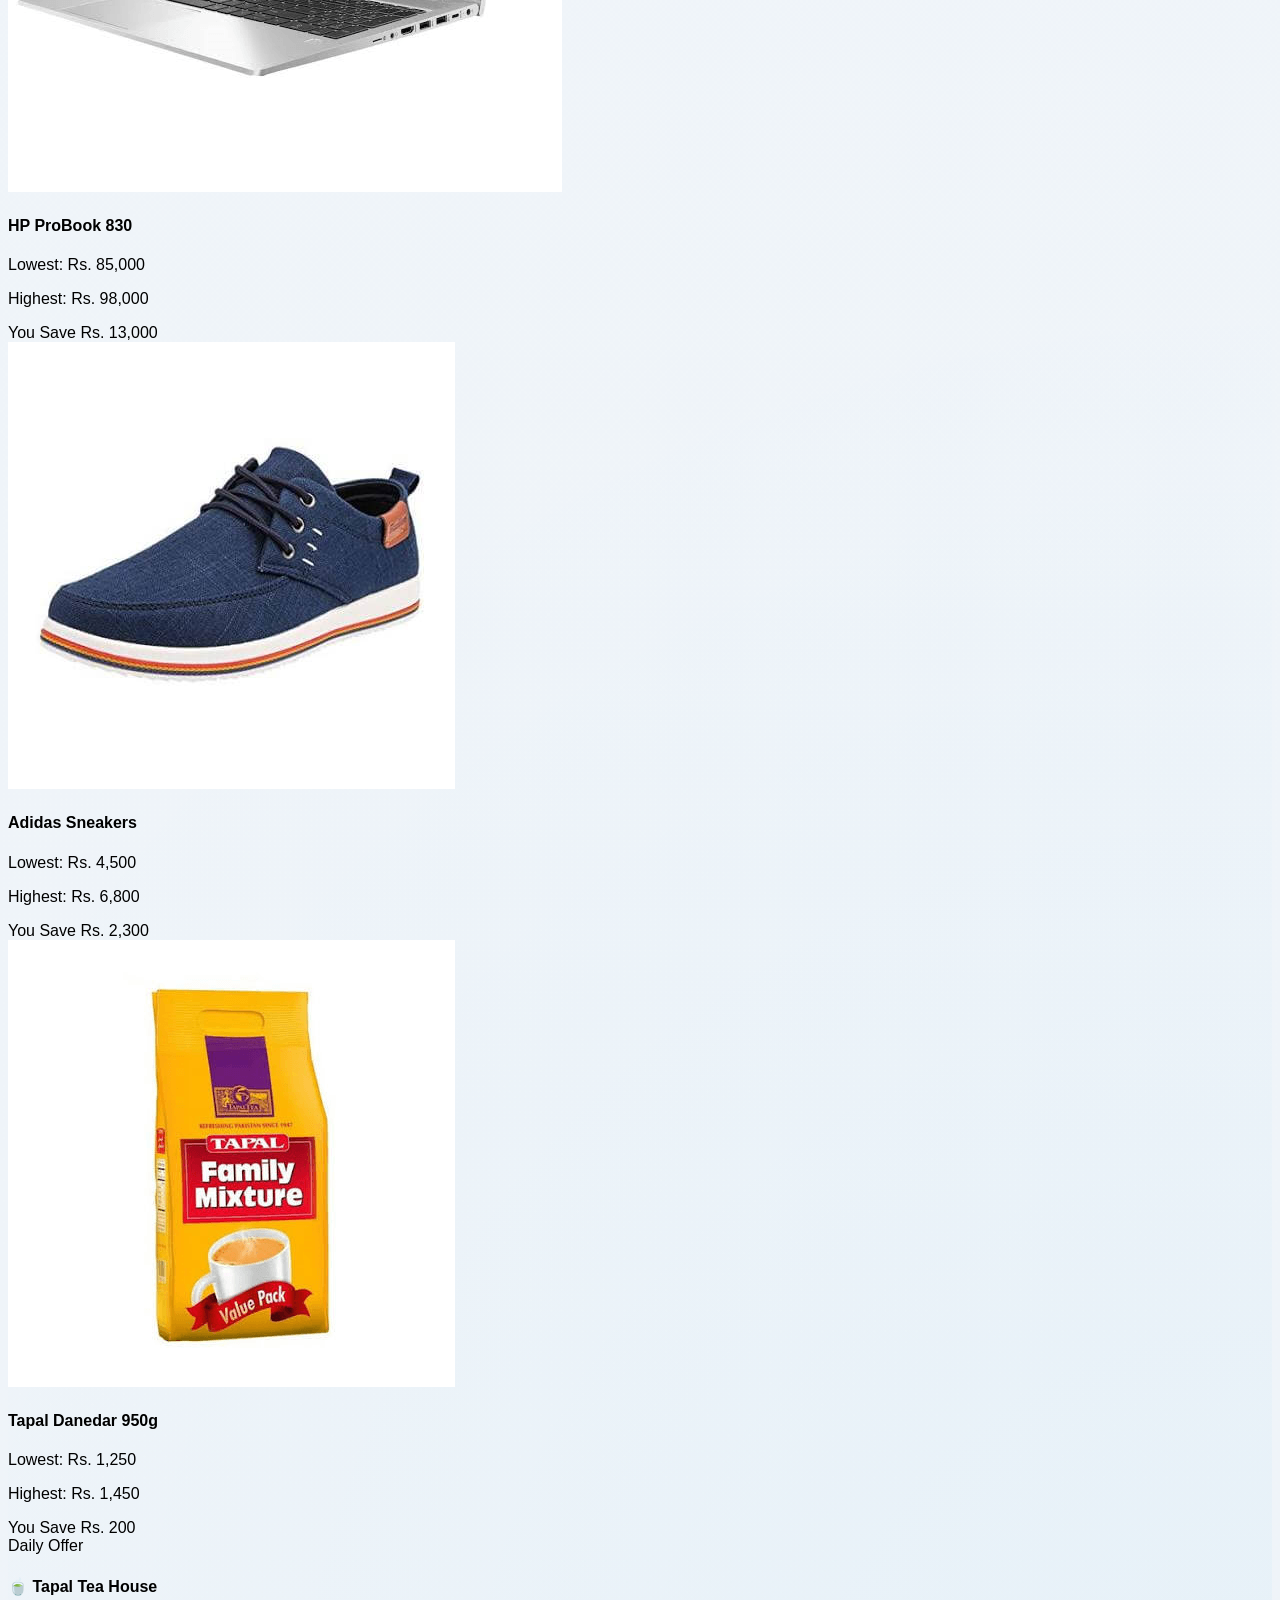
==== commit 5d6ee1cd: "Add files via upload" ====
--- a/index.html
+++ b/index.html
@@ -383,6 +383,15 @@
                                 <button type="button" onclick="loginUser()" class="login-btn">
                                     Login as User
                                 </button>
+                                <!-- Social Logins -->
+                                <div class="mt-4 border-t border-white/10 pt-4 space-y-2.5">
+                                    <button type="button" onclick="loginWithGoogle()" class="w-full flex items-center justify-center gap-2 bg-white text-gray-900 font-bold py-2 px-4 rounded-xl shadow-md hover:bg-gray-100 transition duration-300 text-sm">
+                                        <img src="https://www.svgrepo.com/show/475656/google-color.svg" class="w-4 h-4" alt="Google"> Continue with Google
+                                    </button>
+                                    <button type="button" onclick="loginWithFacebook()" class="w-full flex items-center justify-center gap-2 bg-[#1877F2] text-white font-bold py-2 px-4 rounded-xl shadow-md hover:bg-[#166FE5] transition duration-300 text-sm">
+                                        <i class="fab fa-facebook-f w-4"></i> Continue with Facebook
+                                    </button>
+                                </div>
                             </div>
 
                             <!-- COMPANY FORM -->
@@ -394,6 +403,15 @@
                                 <button type="button" onclick="loginCompany()" class="login-btn">
                                     Login as Company
                                 </button>
+                                <!-- Social Logins -->
+                                <div class="mt-4 border-t border-white/10 pt-4 space-y-2.5">
+                                    <button type="button" onclick="loginWithGoogle()" class="w-full flex items-center justify-center gap-2 bg-white text-gray-900 font-bold py-2 px-4 rounded-xl shadow-md hover:bg-gray-100 transition duration-300 text-sm">
+                                        <img src="https://www.svgrepo.com/show/475656/google-color.svg" class="w-4 h-4" alt="Google"> Continue with Google
+                                    </button>
+                                    <button type="button" onclick="loginWithFacebook()" class="w-full flex items-center justify-center gap-2 bg-[#1877F2] text-white font-bold py-2 px-4 rounded-xl shadow-md hover:bg-[#166FE5] transition duration-300 text-sm">
+                                        <i class="fab fa-facebook-f w-4"></i> Continue with Facebook
+                                    </button>
+                                </div>
                             </div>
 
                             <!-- ADMIN FORM -->
